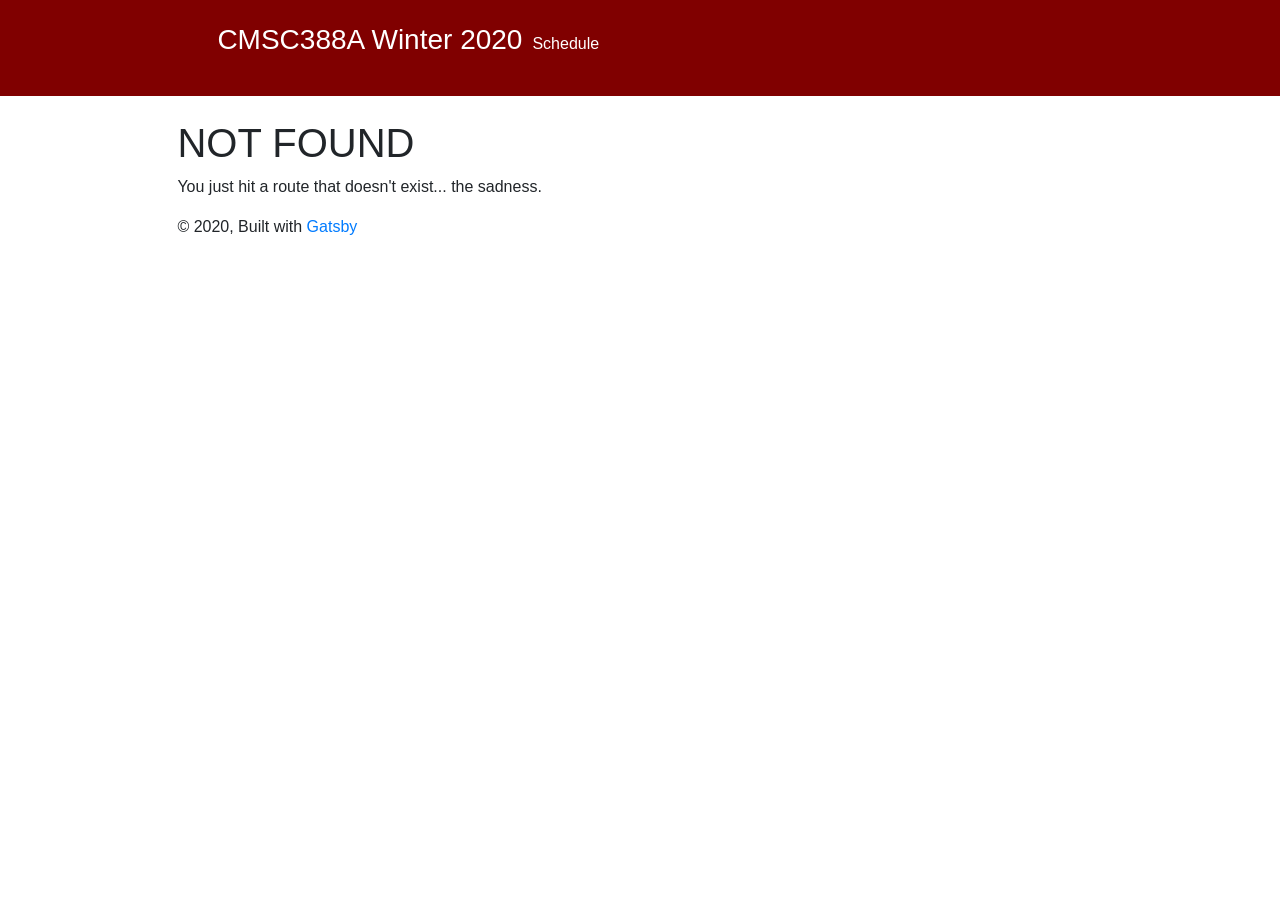
==== 404/index.html @ eac887c9 "Updates" ====
<!DOCTYPE html><html lang="en"><head><meta charSet="utf-8"/><meta http-equiv="x-ua-compatible" content="ie=edge"/><meta name="viewport" content="width=device-width, initial-scale=1, shrink-to-fit=no"/><style data-href="/CMSC388A-Winter2020/styles.8c3c573d4d62078b077a.css">/*!
 * Bootstrap v4.3.1 (https://getbootstrap.com/)
 * Copyright 2011-2019 The Bootstrap Authors
 * Copyright 2011-2019 Twitter, Inc.
 * Licensed under MIT (https://github.com/twbs/bootstrap/blob/master/LICENSE)
 */:root{--blue:#007bff;--indigo:#6610f2;--purple:#6f42c1;--pink:#e83e8c;--red:#dc3545;--orange:#fd7e14;--yellow:#ffc107;--green:#28a745;--teal:#20c997;--cyan:#17a2b8;--white:#fff;--gray:#6c757d;--gray-dark:#343a40;--primary:#007bff;--secondary:#6c757d;--success:#28a745;--info:#17a2b8;--warning:#ffc107;--danger:#dc3545;--light:#f8f9fa;--dark:#343a40;--breakpoint-xs:0;--breakpoint-sm:576px;--breakpoint-md:768px;--breakpoint-lg:992px;--breakpoint-xl:1200px;--font-family-sans-serif:-apple-system,BlinkMacSystemFont,"Segoe UI",Roboto,"Helvetica Neue",Arial,"Noto Sans",sans-serif,"Apple Color Emoji","Segoe UI Emoji","Segoe UI Symbol","Noto Color Emoji";--font-family-monospace:SFMono-Regular,Menlo,Monaco,Consolas,"Liberation Mono","Courier New",monospace}*,:after,:before{box-sizing:border-box}html{font-family:sans-serif;line-height:1.15;-webkit-text-size-adjust:100%;-webkit-tap-highlight-color:rgba(0,0,0,0)}article,aside,figcaption,figure,footer,header,hgroup,main,nav,section{display:block}body{margin:0;font-family:-apple-system,BlinkMacSystemFont,Segoe UI,Roboto,Helvetica Neue,Arial,Noto Sans,sans-serif,Apple Color Emoji,Segoe UI Emoji,Segoe UI Symbol,Noto Color Emoji;font-size:1rem;font-weight:400;line-height:1.5;color:#212529;text-align:left;background-color:#fff}[tabindex="-1"]:focus{outline:0!important}hr{box-sizing:content-box;height:0;overflow:visible}h1,h2,h3,h4,h5,h6{margin-top:0;margin-bottom:.5rem}p{margin-top:0;margin-bottom:1rem}abbr[data-original-title],abbr[title]{text-decoration:underline;-webkit-text-decoration:underline dotted;text-decoration:underline dotted;cursor:help;border-bottom:0;-webkit-text-decoration-skip-ink:none;text-decoration-skip-ink:none}address{font-style:normal;line-height:inherit}address,dl,ol,ul{margin-bottom:1rem}dl,ol,ul{margin-top:0}ol ol,ol ul,ul ol,ul ul{margin-bottom:0}dt{font-weight:700}dd{margin-bottom:.5rem;margin-left:0}blockquote{margin:0 0 1rem}b,strong{font-weight:bolder}small{font-size:80%}sub,sup{position:relative;font-size:75%;line-height:0;vertical-align:baseline}sub{bottom:-.25em}sup{top:-.5em}a{color:#007bff;text-decoration:none;background-color:transparent}a:hover{color:#0056b3;text-decoration:underline}a:not([href]):not([tabindex]),a:not([href]):not([tabindex]):focus,a:not([href]):not([tabindex]):hover{color:inherit;text-decoration:none}a:not([href]):not([tabindex]):focus{outline:0}code,kbd,pre,samp{font-family:SFMono-Regular,Menlo,Monaco,Consolas,Liberation Mono,Courier New,monospace;font-size:1em}pre{margin-top:0;margin-bottom:1rem;overflow:auto}figure{margin:0 0 1rem}img{border-style:none}img,svg{vertical-align:middle}svg{overflow:hidden}table{border-collapse:collapse}caption{padding-top:.75rem;padding-bottom:.75rem;color:#6c757d;text-align:left;caption-side:bottom}th{text-align:inherit}label{display:inline-block;margin-bottom:.5rem}button{border-radius:0}button:focus{outline:1px dotted;outline:5px auto -webkit-focus-ring-color}button,input,optgroup,select,textarea{margin:0;font-family:inherit;font-size:inherit;line-height:inherit}button,input{overflow:visible}button,select{text-transform:none}select{word-wrap:normal}[type=button],[type=reset],[type=submit],button{-webkit-appearance:button}[type=button]:not(:disabled),[type=reset]:not(:disabled),[type=submit]:not(:disabled),button:not(:disabled){cursor:pointer}[type=button]::-moz-focus-inner,[type=reset]::-moz-focus-inner,[type=submit]::-moz-focus-inner,button::-moz-focus-inner{padding:0;border-style:none}input[type=checkbox],input[type=radio]{box-sizing:border-box;padding:0}input[type=date],input[type=datetime-local],input[type=month],input[type=time]{-webkit-appearance:listbox}textarea{overflow:auto;resize:vertical}fieldset{min-width:0;padding:0;margin:0;border:0}legend{display:block;width:100%;max-width:100%;padding:0;margin-bottom:.5rem;font-size:1.5rem;line-height:inherit;color:inherit;white-space:normal}progress{vertical-align:baseline}[type=number]::-webkit-inner-spin-button,[type=number]::-webkit-outer-spin-button{height:auto}[type=search]{outline-offset:-2px;-webkit-appearance:none}[type=search]::-webkit-search-decoration{-webkit-appearance:none}::-webkit-file-upload-button{font:inherit;-webkit-appearance:button}output{display:inline-block}summary{display:list-item;cursor:pointer}template{display:none}[hidden]{display:none!important}.h1,.h2,.h3,.h4,.h5,.h6,h1,h2,h3,h4,h5,h6{margin-bottom:.5rem;font-weight:500;line-height:1.2}.h1,h1{font-size:2.5rem}.h2,h2{font-size:2rem}.h3,h3{font-size:1.75rem}.h4,h4{font-size:1.5rem}.h5,h5{font-size:1.25rem}.h6,h6{font-size:1rem}.lead{font-size:1.25rem;font-weight:300}.display-1{font-size:6rem}.display-1,.display-2{font-weight:300;line-height:1.2}.display-2{font-size:5.5rem}.display-3{font-size:4.5rem}.display-3,.display-4{font-weight:300;line-height:1.2}.display-4{font-size:3.5rem}hr{margin-top:1rem;margin-bottom:1rem;border:0;border-top:1px solid rgba(0,0,0,.1)}.small,small{font-size:80%;font-weight:400}.mark,mark{padding:.2em;background-color:#fcf8e3}.list-inline,.list-unstyled{padding-left:0;list-style:none}.list-inline-item{display:inline-block}.list-inline-item:not(:last-child){margin-right:.5rem}.initialism{font-size:90%;text-transform:uppercase}.blockquote{margin-bottom:1rem;font-size:1.25rem}.blockquote-footer{display:block;font-size:80%;color:#6c757d}.blockquote-footer:before{content:"\2014\A0"}.img-fluid,.img-thumbnail{max-width:100%;height:auto}.img-thumbnail{padding:.25rem;background-color:#fff;border:1px solid #dee2e6;border-radius:.25rem}.figure{display:inline-block}.figure-img{margin-bottom:.5rem;line-height:1}.figure-caption{font-size:90%;color:#6c757d}code{font-size:87.5%;color:#e83e8c;word-break:break-word}a>code{color:inherit}kbd{padding:.2rem .4rem;font-size:87.5%;color:#fff;background-color:#212529;border-radius:.2rem}kbd kbd{padding:0;font-size:100%;font-weight:700}pre{display:block;font-size:87.5%;color:#212529}pre code{font-size:inherit;color:inherit;word-break:normal}.pre-scrollable{max-height:340px;overflow-y:scroll}.container{width:100%;padding-right:15px;padding-left:15px;margin-right:auto;margin-left:auto}@media (min-width:576px){.container{max-width:540px}}@media (min-width:768px){.container{max-width:720px}}@media (min-width:992px){.container{max-width:960px}}@media (min-width:1200px){.container{max-width:1140px}}.container-fluid{width:100%;padding-right:15px;padding-left:15px;margin-right:auto;margin-left:auto}.row{display:flex;flex-wrap:wrap;margin-right:-15px;margin-left:-15px}.no-gutters{margin-right:0;margin-left:0}.no-gutters>.col,.no-gutters>[class*=col-]{padding-right:0;padding-left:0}.col,.col-1,.col-2,.col-3,.col-4,.col-5,.col-6,.col-7,.col-8,.col-9,.col-10,.col-11,.col-12,.col-auto,.col-lg,.col-lg-1,.col-lg-2,.col-lg-3,.col-lg-4,.col-lg-5,.col-lg-6,.col-lg-7,.col-lg-8,.col-lg-9,.col-lg-10,.col-lg-11,.col-lg-12,.col-lg-auto,.col-md,.col-md-1,.col-md-2,.col-md-3,.col-md-4,.col-md-5,.col-md-6,.col-md-7,.col-md-8,.col-md-9,.col-md-10,.col-md-11,.col-md-12,.col-md-auto,.col-sm,.col-sm-1,.col-sm-2,.col-sm-3,.col-sm-4,.col-sm-5,.col-sm-6,.col-sm-7,.col-sm-8,.col-sm-9,.col-sm-10,.col-sm-11,.col-sm-12,.col-sm-auto,.col-xl,.col-xl-1,.col-xl-2,.col-xl-3,.col-xl-4,.col-xl-5,.col-xl-6,.col-xl-7,.col-xl-8,.col-xl-9,.col-xl-10,.col-xl-11,.col-xl-12,.col-xl-auto{position:relative;width:100%;padding-right:15px;padding-left:15px}.col{flex-basis:0;flex-grow:1;max-width:100%}.col-auto{flex:0 0 auto;width:auto;max-width:100%}.col-1{flex:0 0 8.333333%;max-width:8.333333%}.col-2{flex:0 0 16.666667%;max-width:16.666667%}.col-3{flex:0 0 25%;max-width:25%}.col-4{flex:0 0 33.333333%;max-width:33.333333%}.col-5{flex:0 0 41.666667%;max-width:41.666667%}.col-6{flex:0 0 50%;max-width:50%}.col-7{flex:0 0 58.333333%;max-width:58.333333%}.col-8{flex:0 0 66.666667%;max-width:66.666667%}.col-9{flex:0 0 75%;max-width:75%}.col-10{flex:0 0 83.333333%;max-width:83.333333%}.col-11{flex:0 0 91.666667%;max-width:91.666667%}.col-12{flex:0 0 100%;max-width:100%}.order-first{order:-1}.order-last{order:13}.order-0{order:0}.order-1{order:1}.order-2{order:2}.order-3{order:3}.order-4{order:4}.order-5{order:5}.order-6{order:6}.order-7{order:7}.order-8{order:8}.order-9{order:9}.order-10{order:10}.order-11{order:11}.order-12{order:12}.offset-1{margin-left:8.333333%}.offset-2{margin-left:16.666667%}.offset-3{margin-left:25%}.offset-4{margin-left:33.333333%}.offset-5{margin-left:41.666667%}.offset-6{margin-left:50%}.offset-7{margin-left:58.333333%}.offset-8{margin-left:66.666667%}.offset-9{margin-left:75%}.offset-10{margin-left:83.333333%}.offset-11{margin-left:91.666667%}@media (min-width:576px){.col-sm{flex-basis:0;flex-grow:1;max-width:100%}.col-sm-auto{flex:0 0 auto;width:auto;max-width:100%}.col-sm-1{flex:0 0 8.333333%;max-width:8.333333%}.col-sm-2{flex:0 0 16.666667%;max-width:16.666667%}.col-sm-3{flex:0 0 25%;max-width:25%}.col-sm-4{flex:0 0 33.333333%;max-width:33.333333%}.col-sm-5{flex:0 0 41.666667%;max-width:41.666667%}.col-sm-6{flex:0 0 50%;max-width:50%}.col-sm-7{flex:0 0 58.333333%;max-width:58.333333%}.col-sm-8{flex:0 0 66.666667%;max-width:66.666667%}.col-sm-9{flex:0 0 75%;max-width:75%}.col-sm-10{flex:0 0 83.333333%;max-width:83.333333%}.col-sm-11{flex:0 0 91.666667%;max-width:91.666667%}.col-sm-12{flex:0 0 100%;max-width:100%}.order-sm-first{order:-1}.order-sm-last{order:13}.order-sm-0{order:0}.order-sm-1{order:1}.order-sm-2{order:2}.order-sm-3{order:3}.order-sm-4{order:4}.order-sm-5{order:5}.order-sm-6{order:6}.order-sm-7{order:7}.order-sm-8{order:8}.order-sm-9{order:9}.order-sm-10{order:10}.order-sm-11{order:11}.order-sm-12{order:12}.offset-sm-0{margin-left:0}.offset-sm-1{margin-left:8.333333%}.offset-sm-2{margin-left:16.666667%}.offset-sm-3{margin-left:25%}.offset-sm-4{margin-left:33.333333%}.offset-sm-5{margin-left:41.666667%}.offset-sm-6{margin-left:50%}.offset-sm-7{margin-left:58.333333%}.offset-sm-8{margin-left:66.666667%}.offset-sm-9{margin-left:75%}.offset-sm-10{margin-left:83.333333%}.offset-sm-11{margin-left:91.666667%}}@media (min-width:768px){.col-md{flex-basis:0;flex-grow:1;max-width:100%}.col-md-auto{flex:0 0 auto;width:auto;max-width:100%}.col-md-1{flex:0 0 8.333333%;max-width:8.333333%}.col-md-2{flex:0 0 16.666667%;max-width:16.666667%}.col-md-3{flex:0 0 25%;max-width:25%}.col-md-4{flex:0 0 33.333333%;max-width:33.333333%}.col-md-5{flex:0 0 41.666667%;max-width:41.666667%}.col-md-6{flex:0 0 50%;max-width:50%}.col-md-7{flex:0 0 58.333333%;max-width:58.333333%}.col-md-8{flex:0 0 66.666667%;max-width:66.666667%}.col-md-9{flex:0 0 75%;max-width:75%}.col-md-10{flex:0 0 83.333333%;max-width:83.333333%}.col-md-11{flex:0 0 91.666667%;max-width:91.666667%}.col-md-12{flex:0 0 100%;max-width:100%}.order-md-first{order:-1}.order-md-last{order:13}.order-md-0{order:0}.order-md-1{order:1}.order-md-2{order:2}.order-md-3{order:3}.order-md-4{order:4}.order-md-5{order:5}.order-md-6{order:6}.order-md-7{order:7}.order-md-8{order:8}.order-md-9{order:9}.order-md-10{order:10}.order-md-11{order:11}.order-md-12{order:12}.offset-md-0{margin-left:0}.offset-md-1{margin-left:8.333333%}.offset-md-2{margin-left:16.666667%}.offset-md-3{margin-left:25%}.offset-md-4{margin-left:33.333333%}.offset-md-5{margin-left:41.666667%}.offset-md-6{margin-left:50%}.offset-md-7{margin-left:58.333333%}.offset-md-8{margin-left:66.666667%}.offset-md-9{margin-left:75%}.offset-md-10{margin-left:83.333333%}.offset-md-11{margin-left:91.666667%}}@media (min-width:992px){.col-lg{flex-basis:0;flex-grow:1;max-width:100%}.col-lg-auto{flex:0 0 auto;width:auto;max-width:100%}.col-lg-1{flex:0 0 8.333333%;max-width:8.333333%}.col-lg-2{flex:0 0 16.666667%;max-width:16.666667%}.col-lg-3{flex:0 0 25%;max-width:25%}.col-lg-4{flex:0 0 33.333333%;max-width:33.333333%}.col-lg-5{flex:0 0 41.666667%;max-width:41.666667%}.col-lg-6{flex:0 0 50%;max-width:50%}.col-lg-7{flex:0 0 58.333333%;max-width:58.333333%}.col-lg-8{flex:0 0 66.666667%;max-width:66.666667%}.col-lg-9{flex:0 0 75%;max-width:75%}.col-lg-10{flex:0 0 83.333333%;max-width:83.333333%}.col-lg-11{flex:0 0 91.666667%;max-width:91.666667%}.col-lg-12{flex:0 0 100%;max-width:100%}.order-lg-first{order:-1}.order-lg-last{order:13}.order-lg-0{order:0}.order-lg-1{order:1}.order-lg-2{order:2}.order-lg-3{order:3}.order-lg-4{order:4}.order-lg-5{order:5}.order-lg-6{order:6}.order-lg-7{order:7}.order-lg-8{order:8}.order-lg-9{order:9}.order-lg-10{order:10}.order-lg-11{order:11}.order-lg-12{order:12}.offset-lg-0{margin-left:0}.offset-lg-1{margin-left:8.333333%}.offset-lg-2{margin-left:16.666667%}.offset-lg-3{margin-left:25%}.offset-lg-4{margin-left:33.333333%}.offset-lg-5{margin-left:41.666667%}.offset-lg-6{margin-left:50%}.offset-lg-7{margin-left:58.333333%}.offset-lg-8{margin-left:66.666667%}.offset-lg-9{margin-left:75%}.offset-lg-10{margin-left:83.333333%}.offset-lg-11{margin-left:91.666667%}}@media (min-width:1200px){.col-xl{flex-basis:0;flex-grow:1;max-width:100%}.col-xl-auto{flex:0 0 auto;width:auto;max-width:100%}.col-xl-1{flex:0 0 8.333333%;max-width:8.333333%}.col-xl-2{flex:0 0 16.666667%;max-width:16.666667%}.col-xl-3{flex:0 0 25%;max-width:25%}.col-xl-4{flex:0 0 33.333333%;max-width:33.333333%}.col-xl-5{flex:0 0 41.666667%;max-width:41.666667%}.col-xl-6{flex:0 0 50%;max-width:50%}.col-xl-7{flex:0 0 58.333333%;max-width:58.333333%}.col-xl-8{flex:0 0 66.666667%;max-width:66.666667%}.col-xl-9{flex:0 0 75%;max-width:75%}.col-xl-10{flex:0 0 83.333333%;max-width:83.333333%}.col-xl-11{flex:0 0 91.666667%;max-width:91.666667%}.col-xl-12{flex:0 0 100%;max-width:100%}.order-xl-first{order:-1}.order-xl-last{order:13}.order-xl-0{order:0}.order-xl-1{order:1}.order-xl-2{order:2}.order-xl-3{order:3}.order-xl-4{order:4}.order-xl-5{order:5}.order-xl-6{order:6}.order-xl-7{order:7}.order-xl-8{order:8}.order-xl-9{order:9}.order-xl-10{order:10}.order-xl-11{order:11}.order-xl-12{order:12}.offset-xl-0{margin-left:0}.offset-xl-1{margin-left:8.333333%}.offset-xl-2{margin-left:16.666667%}.offset-xl-3{margin-left:25%}.offset-xl-4{margin-left:33.333333%}.offset-xl-5{margin-left:41.666667%}.offset-xl-6{margin-left:50%}.offset-xl-7{margin-left:58.333333%}.offset-xl-8{margin-left:66.666667%}.offset-xl-9{margin-left:75%}.offset-xl-10{margin-left:83.333333%}.offset-xl-11{margin-left:91.666667%}}.table{width:100%;margin-bottom:1rem;color:#212529}.table td,.table th{padding:.75rem;vertical-align:top;border-top:1px solid #dee2e6}.table thead th{vertical-align:bottom;border-bottom:2px solid #dee2e6}.table tbody+tbody{border-top:2px solid #dee2e6}.table-sm td,.table-sm th{padding:.3rem}.table-bordered,.table-bordered td,.table-bordered th{border:1px solid #dee2e6}.table-bordered thead td,.table-bordered thead th{border-bottom-width:2px}.table-borderless tbody+tbody,.table-borderless td,.table-borderless th,.table-borderless thead th{border:0}.table-striped tbody tr:nth-of-type(odd){background-color:rgba(0,0,0,.05)}.table-hover tbody tr:hover{color:#212529;background-color:rgba(0,0,0,.075)}.table-primary,.table-primary>td,.table-primary>th{background-color:#b8daff}.table-primary tbody+tbody,.table-primary td,.table-primary th,.table-primary thead th{border-color:#7abaff}.table-hover .table-primary:hover,.table-hover .table-primary:hover>td,.table-hover .table-primary:hover>th{background-color:#9fcdff}.table-secondary,.table-secondary>td,.table-secondary>th{background-color:#d6d8db}.table-secondary tbody+tbody,.table-secondary td,.table-secondary th,.table-secondary thead th{border-color:#b3b7bb}.table-hover .table-secondary:hover,.table-hover .table-secondary:hover>td,.table-hover .table-secondary:hover>th{background-color:#c8cbcf}.table-success,.table-success>td,.table-success>th{background-color:#c3e6cb}.table-success tbody+tbody,.table-success td,.table-success th,.table-success thead th{border-color:#8fd19e}.table-hover .table-success:hover,.table-hover .table-success:hover>td,.table-hover .table-success:hover>th{background-color:#b1dfbb}.table-info,.table-info>td,.table-info>th{background-color:#bee5eb}.table-info tbody+tbody,.table-info td,.table-info th,.table-info thead th{border-color:#86cfda}.table-hover .table-info:hover,.table-hover .table-info:hover>td,.table-hover .table-info:hover>th{background-color:#abdde5}.table-warning,.table-warning>td,.table-warning>th{background-color:#ffeeba}.table-warning tbody+tbody,.table-warning td,.table-warning th,.table-warning thead th{border-color:#ffdf7e}.table-hover .table-warning:hover,.table-hover .table-warning:hover>td,.table-hover .table-warning:hover>th{background-color:#ffe8a1}.table-danger,.table-danger>td,.table-danger>th{background-color:#f5c6cb}.table-danger tbody+tbody,.table-danger td,.table-danger th,.table-danger thead th{border-color:#ed969e}.table-hover .table-danger:hover,.table-hover .table-danger:hover>td,.table-hover .table-danger:hover>th{background-color:#f1b0b7}.table-light,.table-light>td,.table-light>th{background-color:#fdfdfe}.table-light tbody+tbody,.table-light td,.table-light th,.table-light thead th{border-color:#fbfcfc}.table-hover .table-light:hover,.table-hover .table-light:hover>td,.table-hover .table-light:hover>th{background-color:#ececf6}.table-dark,.table-dark>td,.table-dark>th{background-color:#c6c8ca}.table-dark tbody+tbody,.table-dark td,.table-dark th,.table-dark thead th{border-color:#95999c}.table-hover .table-dark:hover,.table-hover .table-dark:hover>td,.table-hover .table-dark:hover>th{background-color:#b9bbbe}.table-active,.table-active>td,.table-active>th,.table-hover .table-active:hover,.table-hover .table-active:hover>td,.table-hover .table-active:hover>th{background-color:rgba(0,0,0,.075)}.table .thead-dark th{color:#fff;background-color:#343a40;border-color:#454d55}.table .thead-light th{color:#495057;background-color:#e9ecef;border-color:#dee2e6}.table-dark{color:#fff;background-color:#343a40}.table-dark td,.table-dark th,.table-dark thead th{border-color:#454d55}.table-dark.table-bordered{border:0}.table-dark.table-striped tbody tr:nth-of-type(odd){background-color:hsla(0,0%,100%,.05)}.table-dark.table-hover tbody tr:hover{color:#fff;background-color:hsla(0,0%,100%,.075)}@media (max-width:575.98px){.table-responsive-sm{display:block;width:100%;overflow-x:auto;-webkit-overflow-scrolling:touch}.table-responsive-sm>.table-bordered{border:0}}@media (max-width:767.98px){.table-responsive-md{display:block;width:100%;overflow-x:auto;-webkit-overflow-scrolling:touch}.table-responsive-md>.table-bordered{border:0}}@media (max-width:991.98px){.table-responsive-lg{display:block;width:100%;overflow-x:auto;-webkit-overflow-scrolling:touch}.table-responsive-lg>.table-bordered{border:0}}@media (max-width:1199.98px){.table-responsive-xl{display:block;width:100%;overflow-x:auto;-webkit-overflow-scrolling:touch}.table-responsive-xl>.table-bordered{border:0}}.table-responsive{display:block;width:100%;overflow-x:auto;-webkit-overflow-scrolling:touch}.table-responsive>.table-bordered{border:0}.form-control{display:block;width:100%;height:calc(1.5em + .75rem + 2px);padding:.375rem .75rem;font-size:1rem;font-weight:400;line-height:1.5;color:#495057;background-color:#fff;background-clip:padding-box;border:1px solid #ced4da;border-radius:.25rem;-webkit-transition:border-color .15s ease-in-out,box-shadow .15s ease-in-out;transition:border-color .15s ease-in-out,box-shadow .15s ease-in-out}@media (prefers-reduced-motion:reduce){.form-control{-webkit-transition:none;transition:none}}.form-control::-ms-expand{background-color:transparent;border:0}.form-control:focus{color:#495057;background-color:#fff;border-color:#80bdff;outline:0;box-shadow:0 0 0 .2rem rgba(0,123,255,.25)}.form-control::-webkit-input-placeholder{color:#6c757d;opacity:1}.form-control::-moz-placeholder{color:#6c757d;opacity:1}.form-control:-ms-input-placeholder{color:#6c757d;opacity:1}.form-control::-ms-input-placeholder{color:#6c757d;opacity:1}.form-control::placeholder{color:#6c757d;opacity:1}.form-control:disabled,.form-control[readonly]{background-color:#e9ecef;opacity:1}select.form-control:focus::-ms-value{color:#495057;background-color:#fff}.form-control-file,.form-control-range{display:block;width:100%}.col-form-label{padding-top:calc(.375rem + 1px);padding-bottom:calc(.375rem + 1px);margin-bottom:0;font-size:inherit;line-height:1.5}.col-form-label-lg{padding-top:calc(.5rem + 1px);padding-bottom:calc(.5rem + 1px);font-size:1.25rem;line-height:1.5}.col-form-label-sm{padding-top:calc(.25rem + 1px);padding-bottom:calc(.25rem + 1px);font-size:.875rem;line-height:1.5}.form-control-plaintext{display:block;width:100%;padding-top:.375rem;padding-bottom:.375rem;margin-bottom:0;line-height:1.5;color:#212529;background-color:transparent;border:solid transparent;border-width:1px 0}.form-control-plaintext.form-control-lg,.form-control-plaintext.form-control-sm{padding-right:0;padding-left:0}.form-control-sm{height:calc(1.5em + .5rem + 2px);padding:.25rem .5rem;font-size:.875rem;line-height:1.5;border-radius:.2rem}.form-control-lg{height:calc(1.5em + 1rem + 2px);padding:.5rem 1rem;font-size:1.25rem;line-height:1.5;border-radius:.3rem}select.form-control[multiple],select.form-control[size],textarea.form-control{height:auto}.form-group{margin-bottom:1rem}.form-text{display:block;margin-top:.25rem}.form-row{display:flex;flex-wrap:wrap;margin-right:-5px;margin-left:-5px}.form-row>.col,.form-row>[class*=col-]{padding-right:5px;padding-left:5px}.form-check{position:relative;display:block;padding-left:1.25rem}.form-check-input{position:absolute;margin-top:.3rem;margin-left:-1.25rem}.form-check-input:disabled~.form-check-label{color:#6c757d}.form-check-label{margin-bottom:0}.form-check-inline{display:inline-flex;align-items:center;padding-left:0;margin-right:.75rem}.form-check-inline .form-check-input{position:static;margin-top:0;margin-right:.3125rem;margin-left:0}.valid-feedback{display:none;width:100%;margin-top:.25rem;font-size:80%;color:#28a745}.valid-tooltip{position:absolute;top:100%;z-index:5;display:none;max-width:100%;padding:.25rem .5rem;margin-top:.1rem;font-size:.875rem;line-height:1.5;color:#fff;background-color:rgba(40,167,69,.9);border-radius:.25rem}.form-control.is-valid,.was-validated .form-control:valid{border-color:#28a745;padding-right:calc(1.5em + .75rem);background-image:url("data:image/svg+xml;charset=utf-8,%3Csvg xmlns='http://www.w3.org/2000/svg' viewBox='0 0 8 8'%3E%3Cpath fill='%2328a745' d='M2.3 6.73L.6 4.53c-.4-1.04.46-1.4 1.1-.8l1.1 1.4 3.4-3.8c.6-.63 1.6-.27 1.2.7l-4 4.6c-.43.5-.8.4-1.1.1z'/%3E%3C/svg%3E");background-repeat:no-repeat;background-position:100% calc(.375em + .1875rem);background-size:calc(.75em + .375rem) calc(.75em + .375rem)}.form-control.is-valid:focus,.was-validated .form-control:valid:focus{border-color:#28a745;box-shadow:0 0 0 .2rem rgba(40,167,69,.25)}.form-control.is-valid~.valid-feedback,.form-control.is-valid~.valid-tooltip,.was-validated .form-control:valid~.valid-feedback,.was-validated .form-control:valid~.valid-tooltip{display:block}.was-validated textarea.form-control:valid,textarea.form-control.is-valid{padding-right:calc(1.5em + .75rem);background-position:top calc(.375em + .1875rem) right calc(.375em + .1875rem)}.custom-select.is-valid,.was-validated .custom-select:valid{border-color:#28a745;padding-right:calc((3em + 2.25rem)/4 + 1.75rem);background:url("data:image/svg+xml;charset=utf-8,%3Csvg xmlns='http://www.w3.org/2000/svg' viewBox='0 0 4 5'%3E%3Cpath fill='%23343a40' d='M2 0L0 2h4zm0 5L0 3h4z'/%3E%3C/svg%3E") no-repeat right .75rem center/8px 10px,url("data:image/svg+xml;charset=utf-8,%3Csvg xmlns='http://www.w3.org/2000/svg' viewBox='0 0 8 8'%3E%3Cpath fill='%2328a745' d='M2.3 6.73L.6 4.53c-.4-1.04.46-1.4 1.1-.8l1.1 1.4 3.4-3.8c.6-.63 1.6-.27 1.2.7l-4 4.6c-.43.5-.8.4-1.1.1z'/%3E%3C/svg%3E") #fff no-repeat center right 1.75rem/calc(.75em + .375rem) calc(.75em + .375rem)}.custom-select.is-valid:focus,.was-validated .custom-select:valid:focus{border-color:#28a745;box-shadow:0 0 0 .2rem rgba(40,167,69,.25)}.custom-select.is-valid~.valid-feedback,.custom-select.is-valid~.valid-tooltip,.form-control-file.is-valid~.valid-feedback,.form-control-file.is-valid~.valid-tooltip,.was-validated .custom-select:valid~.valid-feedback,.was-validated .custom-select:valid~.valid-tooltip,.was-validated .form-control-file:valid~.valid-feedback,.was-validated .form-control-file:valid~.valid-tooltip{display:block}.form-check-input.is-valid~.form-check-label,.was-validated .form-check-input:valid~.form-check-label{color:#28a745}.form-check-input.is-valid~.valid-feedback,.form-check-input.is-valid~.valid-tooltip,.was-validated .form-check-input:valid~.valid-feedback,.was-validated .form-check-input:valid~.valid-tooltip{display:block}.custom-control-input.is-valid~.custom-control-label,.was-validated .custom-control-input:valid~.custom-control-label{color:#28a745}.custom-control-input.is-valid~.custom-control-label:before,.was-validated .custom-control-input:valid~.custom-control-label:before{border-color:#28a745}.custom-control-input.is-valid~.valid-feedback,.custom-control-input.is-valid~.valid-tooltip,.was-validated .custom-control-input:valid~.valid-feedback,.was-validated .custom-control-input:valid~.valid-tooltip{display:block}.custom-control-input.is-valid:checked~.custom-control-label:before,.was-validated .custom-control-input:valid:checked~.custom-control-label:before{border-color:#34ce57;background-color:#34ce57}.custom-control-input.is-valid:focus~.custom-control-label:before,.was-validated .custom-control-input:valid:focus~.custom-control-label:before{box-shadow:0 0 0 .2rem rgba(40,167,69,.25)}.custom-control-input.is-valid:focus:not(:checked)~.custom-control-label:before,.custom-file-input.is-valid~.custom-file-label,.was-validated .custom-control-input:valid:focus:not(:checked)~.custom-control-label:before,.was-validated .custom-file-input:valid~.custom-file-label{border-color:#28a745}.custom-file-input.is-valid~.valid-feedback,.custom-file-input.is-valid~.valid-tooltip,.was-validated .custom-file-input:valid~.valid-feedback,.was-validated .custom-file-input:valid~.valid-tooltip{display:block}.custom-file-input.is-valid:focus~.custom-file-label,.was-validated .custom-file-input:valid:focus~.custom-file-label{border-color:#28a745;box-shadow:0 0 0 .2rem rgba(40,167,69,.25)}.invalid-feedback{display:none;width:100%;margin-top:.25rem;font-size:80%;color:#dc3545}.invalid-tooltip{position:absolute;top:100%;z-index:5;display:none;max-width:100%;padding:.25rem .5rem;margin-top:.1rem;font-size:.875rem;line-height:1.5;color:#fff;background-color:rgba(220,53,69,.9);border-radius:.25rem}.form-control.is-invalid,.was-validated .form-control:invalid{border-color:#dc3545;padding-right:calc(1.5em + .75rem);background-image:url("data:image/svg+xml;charset=utf-8,%3Csvg xmlns='http://www.w3.org/2000/svg' fill='%23dc3545' viewBox='-2 -2 7 7'%3E%3Cpath stroke='%23dc3545' d='M0 0l3 3m0-3L0 3'/%3E%3Ccircle r='.5'/%3E%3Ccircle cx='3' r='.5'/%3E%3Ccircle cy='3' r='.5'/%3E%3Ccircle cx='3' cy='3' r='.5'/%3E%3C/svg%3E");background-repeat:no-repeat;background-position:100% calc(.375em + .1875rem);background-size:calc(.75em + .375rem) calc(.75em + .375rem)}.form-control.is-invalid:focus,.was-validated .form-control:invalid:focus{border-color:#dc3545;box-shadow:0 0 0 .2rem rgba(220,53,69,.25)}.form-control.is-invalid~.invalid-feedback,.form-control.is-invalid~.invalid-tooltip,.was-validated .form-control:invalid~.invalid-feedback,.was-validated .form-control:invalid~.invalid-tooltip{display:block}.was-validated textarea.form-control:invalid,textarea.form-control.is-invalid{padding-right:calc(1.5em + .75rem);background-position:top calc(.375em + .1875rem) right calc(.375em + .1875rem)}.custom-select.is-invalid,.was-validated .custom-select:invalid{border-color:#dc3545;padding-right:calc((3em + 2.25rem)/4 + 1.75rem);background:url("data:image/svg+xml;charset=utf-8,%3Csvg xmlns='http://www.w3.org/2000/svg' viewBox='0 0 4 5'%3E%3Cpath fill='%23343a40' d='M2 0L0 2h4zm0 5L0 3h4z'/%3E%3C/svg%3E") no-repeat right .75rem center/8px 10px,url("data:image/svg+xml;charset=utf-8,%3Csvg xmlns='http://www.w3.org/2000/svg' fill='%23dc3545' viewBox='-2 -2 7 7'%3E%3Cpath stroke='%23dc3545' d='M0 0l3 3m0-3L0 3'/%3E%3Ccircle r='.5'/%3E%3Ccircle cx='3' r='.5'/%3E%3Ccircle cy='3' r='.5'/%3E%3Ccircle cx='3' cy='3' r='.5'/%3E%3C/svg%3E") #fff no-repeat center right 1.75rem/calc(.75em + .375rem) calc(.75em + .375rem)}.custom-select.is-invalid:focus,.was-validated .custom-select:invalid:focus{border-color:#dc3545;box-shadow:0 0 0 .2rem rgba(220,53,69,.25)}.custom-select.is-invalid~.invalid-feedback,.custom-select.is-invalid~.invalid-tooltip,.form-control-file.is-invalid~.invalid-feedback,.form-control-file.is-invalid~.invalid-tooltip,.was-validated .custom-select:invalid~.invalid-feedback,.was-validated .custom-select:invalid~.invalid-tooltip,.was-validated .form-control-file:invalid~.invalid-feedback,.was-validated .form-control-file:invalid~.invalid-tooltip{display:block}.form-check-input.is-invalid~.form-check-label,.was-validated .form-check-input:invalid~.form-check-label{color:#dc3545}.form-check-input.is-invalid~.invalid-feedback,.form-check-input.is-invalid~.invalid-tooltip,.was-validated .form-check-input:invalid~.invalid-feedback,.was-validated .form-check-input:invalid~.invalid-tooltip{display:block}.custom-control-input.is-invalid~.custom-control-label,.was-validated .custom-control-input:invalid~.custom-control-label{color:#dc3545}.custom-control-input.is-invalid~.custom-control-label:before,.was-validated .custom-control-input:invalid~.custom-control-label:before{border-color:#dc3545}.custom-control-input.is-invalid~.invalid-feedback,.custom-control-input.is-invalid~.invalid-tooltip,.was-validated .custom-control-input:invalid~.invalid-feedback,.was-validated .custom-control-input:invalid~.invalid-tooltip{display:block}.custom-control-input.is-invalid:checked~.custom-control-label:before,.was-validated .custom-control-input:invalid:checked~.custom-control-label:before{border-color:#e4606d;background-color:#e4606d}.custom-control-input.is-invalid:focus~.custom-control-label:before,.was-validated .custom-control-input:invalid:focus~.custom-control-label:before{box-shadow:0 0 0 .2rem rgba(220,53,69,.25)}.custom-control-input.is-invalid:focus:not(:checked)~.custom-control-label:before,.custom-file-input.is-invalid~.custom-file-label,.was-validated .custom-control-input:invalid:focus:not(:checked)~.custom-control-label:before,.was-validated .custom-file-input:invalid~.custom-file-label{border-color:#dc3545}.custom-file-input.is-invalid~.invalid-feedback,.custom-file-input.is-invalid~.invalid-tooltip,.was-validated .custom-file-input:invalid~.invalid-feedback,.was-validated .custom-file-input:invalid~.invalid-tooltip{display:block}.custom-file-input.is-invalid:focus~.custom-file-label,.was-validated .custom-file-input:invalid:focus~.custom-file-label{border-color:#dc3545;box-shadow:0 0 0 .2rem rgba(220,53,69,.25)}.form-inline{display:flex;flex-flow:row wrap;align-items:center}.form-inline .form-check{width:100%}@media (min-width:576px){.form-inline label{justify-content:center}.form-inline .form-group,.form-inline label{display:flex;align-items:center;margin-bottom:0}.form-inline .form-group{flex:0 0 auto;flex-flow:row wrap}.form-inline .form-control{display:inline-block;width:auto;vertical-align:middle}.form-inline .form-control-plaintext{display:inline-block}.form-inline .custom-select,.form-inline .input-group{width:auto}.form-inline .form-check{display:flex;align-items:center;justify-content:center;width:auto;padding-left:0}.form-inline .form-check-input{position:relative;flex-shrink:0;margin-top:0;margin-right:.25rem;margin-left:0}.form-inline .custom-control{align-items:center;justify-content:center}.form-inline .custom-control-label{margin-bottom:0}}.btn{display:inline-block;font-weight:400;color:#212529;text-align:center;vertical-align:middle;-webkit-user-select:none;-moz-user-select:none;-ms-user-select:none;user-select:none;background-color:transparent;border:1px solid transparent;padding:.375rem .75rem;font-size:1rem;line-height:1.5;border-radius:.25rem;-webkit-transition:color .15s ease-in-out,background-color .15s ease-in-out,border-color .15s ease-in-out,box-shadow .15s ease-in-out;transition:color .15s ease-in-out,background-color .15s ease-in-out,border-color .15s ease-in-out,box-shadow .15s ease-in-out}@media (prefers-reduced-motion:reduce){.btn{-webkit-transition:none;transition:none}}.btn:hover{color:#212529;text-decoration:none}.btn.focus,.btn:focus{outline:0;box-shadow:0 0 0 .2rem rgba(0,123,255,.25)}.btn.disabled,.btn:disabled{opacity:.65}a.btn.disabled,fieldset:disabled a.btn{pointer-events:none}.btn-primary{color:#fff;background-color:#007bff;border-color:#007bff}.btn-primary:hover{color:#fff;background-color:#0069d9;border-color:#0062cc}.btn-primary.focus,.btn-primary:focus{box-shadow:0 0 0 .2rem rgba(38,143,255,.5)}.btn-primary.disabled,.btn-primary:disabled{color:#fff;background-color:#007bff;border-color:#007bff}.btn-primary:not(:disabled):not(.disabled).active,.btn-primary:not(:disabled):not(.disabled):active,.show>.btn-primary.dropdown-toggle{color:#fff;background-color:#0062cc;border-color:#005cbf}.btn-primary:not(:disabled):not(.disabled).active:focus,.btn-primary:not(:disabled):not(.disabled):active:focus,.show>.btn-primary.dropdown-toggle:focus{box-shadow:0 0 0 .2rem rgba(38,143,255,.5)}.btn-secondary{color:#fff;background-color:#6c757d;border-color:#6c757d}.btn-secondary:hover{color:#fff;background-color:#5a6268;border-color:#545b62}.btn-secondary.focus,.btn-secondary:focus{box-shadow:0 0 0 .2rem rgba(130,138,145,.5)}.btn-secondary.disabled,.btn-secondary:disabled{color:#fff;background-color:#6c757d;border-color:#6c757d}.btn-secondary:not(:disabled):not(.disabled).active,.btn-secondary:not(:disabled):not(.disabled):active,.show>.btn-secondary.dropdown-toggle{color:#fff;background-color:#545b62;border-color:#4e555b}.btn-secondary:not(:disabled):not(.disabled).active:focus,.btn-secondary:not(:disabled):not(.disabled):active:focus,.show>.btn-secondary.dropdown-toggle:focus{box-shadow:0 0 0 .2rem rgba(130,138,145,.5)}.btn-success{color:#fff;background-color:#28a745;border-color:#28a745}.btn-success:hover{color:#fff;background-color:#218838;border-color:#1e7e34}.btn-success.focus,.btn-success:focus{box-shadow:0 0 0 .2rem rgba(72,180,97,.5)}.btn-success.disabled,.btn-success:disabled{color:#fff;background-color:#28a745;border-color:#28a745}.btn-success:not(:disabled):not(.disabled).active,.btn-success:not(:disabled):not(.disabled):active,.show>.btn-success.dropdown-toggle{color:#fff;background-color:#1e7e34;border-color:#1c7430}.btn-success:not(:disabled):not(.disabled).active:focus,.btn-success:not(:disabled):not(.disabled):active:focus,.show>.btn-success.dropdown-toggle:focus{box-shadow:0 0 0 .2rem rgba(72,180,97,.5)}.btn-info{color:#fff;background-color:#17a2b8;border-color:#17a2b8}.btn-info:hover{color:#fff;background-color:#138496;border-color:#117a8b}.btn-info.focus,.btn-info:focus{box-shadow:0 0 0 .2rem rgba(58,176,195,.5)}.btn-info.disabled,.btn-info:disabled{color:#fff;background-color:#17a2b8;border-color:#17a2b8}.btn-info:not(:disabled):not(.disabled).active,.btn-info:not(:disabled):not(.disabled):active,.show>.btn-info.dropdown-toggle{color:#fff;background-color:#117a8b;border-color:#10707f}.btn-info:not(:disabled):not(.disabled).active:focus,.btn-info:not(:disabled):not(.disabled):active:focus,.show>.btn-info.dropdown-toggle:focus{box-shadow:0 0 0 .2rem rgba(58,176,195,.5)}.btn-warning{color:#212529;background-color:#ffc107;border-color:#ffc107}.btn-warning:hover{color:#212529;background-color:#e0a800;border-color:#d39e00}.btn-warning.focus,.btn-warning:focus{box-shadow:0 0 0 .2rem rgba(222,170,12,.5)}.btn-warning.disabled,.btn-warning:disabled{color:#212529;background-color:#ffc107;border-color:#ffc107}.btn-warning:not(:disabled):not(.disabled).active,.btn-warning:not(:disabled):not(.disabled):active,.show>.btn-warning.dropdown-toggle{color:#212529;background-color:#d39e00;border-color:#c69500}.btn-warning:not(:disabled):not(.disabled).active:focus,.btn-warning:not(:disabled):not(.disabled):active:focus,.show>.btn-warning.dropdown-toggle:focus{box-shadow:0 0 0 .2rem rgba(222,170,12,.5)}.btn-danger{color:#fff;background-color:#dc3545;border-color:#dc3545}.btn-danger:hover{color:#fff;background-color:#c82333;border-color:#bd2130}.btn-danger.focus,.btn-danger:focus{box-shadow:0 0 0 .2rem rgba(225,83,97,.5)}.btn-danger.disabled,.btn-danger:disabled{color:#fff;background-color:#dc3545;border-color:#dc3545}.btn-danger:not(:disabled):not(.disabled).active,.btn-danger:not(:disabled):not(.disabled):active,.show>.btn-danger.dropdown-toggle{color:#fff;background-color:#bd2130;border-color:#b21f2d}.btn-danger:not(:disabled):not(.disabled).active:focus,.btn-danger:not(:disabled):not(.disabled):active:focus,.show>.btn-danger.dropdown-toggle:focus{box-shadow:0 0 0 .2rem rgba(225,83,97,.5)}.btn-light{color:#212529;background-color:#f8f9fa;border-color:#f8f9fa}.btn-light:hover{color:#212529;background-color:#e2e6ea;border-color:#dae0e5}.btn-light.focus,.btn-light:focus{box-shadow:0 0 0 .2rem rgba(216,217,219,.5)}.btn-light.disabled,.btn-light:disabled{color:#212529;background-color:#f8f9fa;border-color:#f8f9fa}.btn-light:not(:disabled):not(.disabled).active,.btn-light:not(:disabled):not(.disabled):active,.show>.btn-light.dropdown-toggle{color:#212529;background-color:#dae0e5;border-color:#d3d9df}.btn-light:not(:disabled):not(.disabled).active:focus,.btn-light:not(:disabled):not(.disabled):active:focus,.show>.btn-light.dropdown-toggle:focus{box-shadow:0 0 0 .2rem rgba(216,217,219,.5)}.btn-dark{color:#fff;background-color:#343a40;border-color:#343a40}.btn-dark:hover{color:#fff;background-color:#23272b;border-color:#1d2124}.btn-dark.focus,.btn-dark:focus{box-shadow:0 0 0 .2rem rgba(82,88,93,.5)}.btn-dark.disabled,.btn-dark:disabled{color:#fff;background-color:#343a40;border-color:#343a40}.btn-dark:not(:disabled):not(.disabled).active,.btn-dark:not(:disabled):not(.disabled):active,.show>.btn-dark.dropdown-toggle{color:#fff;background-color:#1d2124;border-color:#171a1d}.btn-dark:not(:disabled):not(.disabled).active:focus,.btn-dark:not(:disabled):not(.disabled):active:focus,.show>.btn-dark.dropdown-toggle:focus{box-shadow:0 0 0 .2rem rgba(82,88,93,.5)}.btn-outline-primary{color:#007bff;border-color:#007bff}.btn-outline-primary:hover{color:#fff;background-color:#007bff;border-color:#007bff}.btn-outline-primary.focus,.btn-outline-primary:focus{box-shadow:0 0 0 .2rem rgba(0,123,255,.5)}.btn-outline-primary.disabled,.btn-outline-primary:disabled{color:#007bff;background-color:transparent}.btn-outline-primary:not(:disabled):not(.disabled).active,.btn-outline-primary:not(:disabled):not(.disabled):active,.show>.btn-outline-primary.dropdown-toggle{color:#fff;background-color:#007bff;border-color:#007bff}.btn-outline-primary:not(:disabled):not(.disabled).active:focus,.btn-outline-primary:not(:disabled):not(.disabled):active:focus,.show>.btn-outline-primary.dropdown-toggle:focus{box-shadow:0 0 0 .2rem rgba(0,123,255,.5)}.btn-outline-secondary{color:#6c757d;border-color:#6c757d}.btn-outline-secondary:hover{color:#fff;background-color:#6c757d;border-color:#6c757d}.btn-outline-secondary.focus,.btn-outline-secondary:focus{box-shadow:0 0 0 .2rem rgba(108,117,125,.5)}.btn-outline-secondary.disabled,.btn-outline-secondary:disabled{color:#6c757d;background-color:transparent}.btn-outline-secondary:not(:disabled):not(.disabled).active,.btn-outline-secondary:not(:disabled):not(.disabled):active,.show>.btn-outline-secondary.dropdown-toggle{color:#fff;background-color:#6c757d;border-color:#6c757d}.btn-outline-secondary:not(:disabled):not(.disabled).active:focus,.btn-outline-secondary:not(:disabled):not(.disabled):active:focus,.show>.btn-outline-secondary.dropdown-toggle:focus{box-shadow:0 0 0 .2rem rgba(108,117,125,.5)}.btn-outline-success{color:#28a745;border-color:#28a745}.btn-outline-success:hover{color:#fff;background-color:#28a745;border-color:#28a745}.btn-outline-success.focus,.btn-outline-success:focus{box-shadow:0 0 0 .2rem rgba(40,167,69,.5)}.btn-outline-success.disabled,.btn-outline-success:disabled{color:#28a745;background-color:transparent}.btn-outline-success:not(:disabled):not(.disabled).active,.btn-outline-success:not(:disabled):not(.disabled):active,.show>.btn-outline-success.dropdown-toggle{color:#fff;background-color:#28a745;border-color:#28a745}.btn-outline-success:not(:disabled):not(.disabled).active:focus,.btn-outline-success:not(:disabled):not(.disabled):active:focus,.show>.btn-outline-success.dropdown-toggle:focus{box-shadow:0 0 0 .2rem rgba(40,167,69,.5)}.btn-outline-info{color:#17a2b8;border-color:#17a2b8}.btn-outline-info:hover{color:#fff;background-color:#17a2b8;border-color:#17a2b8}.btn-outline-info.focus,.btn-outline-info:focus{box-shadow:0 0 0 .2rem rgba(23,162,184,.5)}.btn-outline-info.disabled,.btn-outline-info:disabled{color:#17a2b8;background-color:transparent}.btn-outline-info:not(:disabled):not(.disabled).active,.btn-outline-info:not(:disabled):not(.disabled):active,.show>.btn-outline-info.dropdown-toggle{color:#fff;background-color:#17a2b8;border-color:#17a2b8}.btn-outline-info:not(:disabled):not(.disabled).active:focus,.btn-outline-info:not(:disabled):not(.disabled):active:focus,.show>.btn-outline-info.dropdown-toggle:focus{box-shadow:0 0 0 .2rem rgba(23,162,184,.5)}.btn-outline-warning{color:#ffc107;border-color:#ffc107}.btn-outline-warning:hover{color:#212529;background-color:#ffc107;border-color:#ffc107}.btn-outline-warning.focus,.btn-outline-warning:focus{box-shadow:0 0 0 .2rem rgba(255,193,7,.5)}.btn-outline-warning.disabled,.btn-outline-warning:disabled{color:#ffc107;background-color:transparent}.btn-outline-warning:not(:disabled):not(.disabled).active,.btn-outline-warning:not(:disabled):not(.disabled):active,.show>.btn-outline-warning.dropdown-toggle{color:#212529;background-color:#ffc107;border-color:#ffc107}.btn-outline-warning:not(:disabled):not(.disabled).active:focus,.btn-outline-warning:not(:disabled):not(.disabled):active:focus,.show>.btn-outline-warning.dropdown-toggle:focus{box-shadow:0 0 0 .2rem rgba(255,193,7,.5)}.btn-outline-danger{color:#dc3545;border-color:#dc3545}.btn-outline-danger:hover{color:#fff;background-color:#dc3545;border-color:#dc3545}.btn-outline-danger.focus,.btn-outline-danger:focus{box-shadow:0 0 0 .2rem rgba(220,53,69,.5)}.btn-outline-danger.disabled,.btn-outline-danger:disabled{color:#dc3545;background-color:transparent}.btn-outline-danger:not(:disabled):not(.disabled).active,.btn-outline-danger:not(:disabled):not(.disabled):active,.show>.btn-outline-danger.dropdown-toggle{color:#fff;background-color:#dc3545;border-color:#dc3545}.btn-outline-danger:not(:disabled):not(.disabled).active:focus,.btn-outline-danger:not(:disabled):not(.disabled):active:focus,.show>.btn-outline-danger.dropdown-toggle:focus{box-shadow:0 0 0 .2rem rgba(220,53,69,.5)}.btn-outline-light{color:#f8f9fa;border-color:#f8f9fa}.btn-outline-light:hover{color:#212529;background-color:#f8f9fa;border-color:#f8f9fa}.btn-outline-light.focus,.btn-outline-light:focus{box-shadow:0 0 0 .2rem rgba(248,249,250,.5)}.btn-outline-light.disabled,.btn-outline-light:disabled{color:#f8f9fa;background-color:transparent}.btn-outline-light:not(:disabled):not(.disabled).active,.btn-outline-light:not(:disabled):not(.disabled):active,.show>.btn-outline-light.dropdown-toggle{color:#212529;background-color:#f8f9fa;border-color:#f8f9fa}.btn-outline-light:not(:disabled):not(.disabled).active:focus,.btn-outline-light:not(:disabled):not(.disabled):active:focus,.show>.btn-outline-light.dropdown-toggle:focus{box-shadow:0 0 0 .2rem rgba(248,249,250,.5)}.btn-outline-dark{color:#343a40;border-color:#343a40}.btn-outline-dark:hover{color:#fff;background-color:#343a40;border-color:#343a40}.btn-outline-dark.focus,.btn-outline-dark:focus{box-shadow:0 0 0 .2rem rgba(52,58,64,.5)}.btn-outline-dark.disabled,.btn-outline-dark:disabled{color:#343a40;background-color:transparent}.btn-outline-dark:not(:disabled):not(.disabled).active,.btn-outline-dark:not(:disabled):not(.disabled):active,.show>.btn-outline-dark.dropdown-toggle{color:#fff;background-color:#343a40;border-color:#343a40}.btn-outline-dark:not(:disabled):not(.disabled).active:focus,.btn-outline-dark:not(:disabled):not(.disabled):active:focus,.show>.btn-outline-dark.dropdown-toggle:focus{box-shadow:0 0 0 .2rem rgba(52,58,64,.5)}.btn-link{font-weight:400;color:#007bff;text-decoration:none}.btn-link:hover{color:#0056b3;text-decoration:underline}.btn-link.focus,.btn-link:focus{text-decoration:underline;box-shadow:none}.btn-link.disabled,.btn-link:disabled{color:#6c757d;pointer-events:none}.btn-group-lg>.btn,.btn-lg{padding:.5rem 1rem;font-size:1.25rem;line-height:1.5;border-radius:.3rem}.btn-group-sm>.btn,.btn-sm{padding:.25rem .5rem;font-size:.875rem;line-height:1.5;border-radius:.2rem}.btn-block{display:block;width:100%}.btn-block+.btn-block{margin-top:.5rem}input[type=button].btn-block,input[type=reset].btn-block,input[type=submit].btn-block{width:100%}.fade{-webkit-transition:opacity .15s linear;transition:opacity .15s linear}@media (prefers-reduced-motion:reduce){.fade{-webkit-transition:none;transition:none}}.fade:not(.show){opacity:0}.collapse:not(.show){display:none}.collapsing{position:relative;height:0;overflow:hidden;-webkit-transition:height .35s ease;transition:height .35s ease}@media (prefers-reduced-motion:reduce){.collapsing{-webkit-transition:none;transition:none}}.dropdown,.dropleft,.dropright,.dropup{position:relative}.dropdown-toggle{white-space:nowrap}.dropdown-toggle:after{display:inline-block;margin-left:.255em;vertical-align:.255em;content:"";border-top:.3em solid;border-right:.3em solid transparent;border-bottom:0;border-left:.3em solid transparent}.dropdown-toggle:empty:after{margin-left:0}.dropdown-menu{position:absolute;top:100%;left:0;z-index:1000;display:none;float:left;min-width:10rem;padding:.5rem 0;margin:.125rem 0 0;font-size:1rem;color:#212529;text-align:left;list-style:none;background-color:#fff;background-clip:padding-box;border:1px solid rgba(0,0,0,.15);border-radius:.25rem}.dropdown-menu-left{right:auto;left:0}.dropdown-menu-right{right:0;left:auto}@media (min-width:576px){.dropdown-menu-sm-left{right:auto;left:0}.dropdown-menu-sm-right{right:0;left:auto}}@media (min-width:768px){.dropdown-menu-md-left{right:auto;left:0}.dropdown-menu-md-right{right:0;left:auto}}@media (min-width:992px){.dropdown-menu-lg-left{right:auto;left:0}.dropdown-menu-lg-right{right:0;left:auto}}@media (min-width:1200px){.dropdown-menu-xl-left{right:auto;left:0}.dropdown-menu-xl-right{right:0;left:auto}}.dropup .dropdown-menu{top:auto;bottom:100%;margin-top:0;margin-bottom:.125rem}.dropup .dropdown-toggle:after{display:inline-block;margin-left:.255em;vertical-align:.255em;content:"";border-top:0;border-right:.3em solid transparent;border-bottom:.3em solid;border-left:.3em solid transparent}.dropup .dropdown-toggle:empty:after{margin-left:0}.dropright .dropdown-menu{top:0;right:auto;left:100%;margin-top:0;margin-left:.125rem}.dropright .dropdown-toggle:after{display:inline-block;margin-left:.255em;vertical-align:.255em;content:"";border-top:.3em solid transparent;border-right:0;border-bottom:.3em solid transparent;border-left:.3em solid}.dropright .dropdown-toggle:empty:after{margin-left:0}.dropright .dropdown-toggle:after{vertical-align:0}.dropleft .dropdown-menu{top:0;right:100%;left:auto;margin-top:0;margin-right:.125rem}.dropleft .dropdown-toggle:after{display:inline-block;margin-left:.255em;vertical-align:.255em;content:"";display:none}.dropleft .dropdown-toggle:before{display:inline-block;margin-right:.255em;vertical-align:.255em;content:"";border-top:.3em solid transparent;border-right:.3em solid;border-bottom:.3em solid transparent}.dropleft .dropdown-toggle:empty:after{margin-left:0}.dropleft .dropdown-toggle:before{vertical-align:0}.dropdown-menu[x-placement^=bottom],.dropdown-menu[x-placement^=left],.dropdown-menu[x-placement^=right],.dropdown-menu[x-placement^=top]{right:auto;bottom:auto}.dropdown-divider{height:0;margin:.5rem 0;overflow:hidden;border-top:1px solid #e9ecef}.dropdown-item{display:block;width:100%;padding:.25rem 1.5rem;clear:both;font-weight:400;color:#212529;text-align:inherit;white-space:nowrap;background-color:transparent;border:0}.dropdown-item:focus,.dropdown-item:hover{color:#16181b;text-decoration:none;background-color:#f8f9fa}.dropdown-item.active,.dropdown-item:active{color:#fff;text-decoration:none;background-color:#007bff}.dropdown-item.disabled,.dropdown-item:disabled{color:#6c757d;pointer-events:none;background-color:transparent}.dropdown-menu.show{display:block}.dropdown-header{display:block;padding:.5rem 1.5rem;margin-bottom:0;font-size:.875rem;color:#6c757d;white-space:nowrap}.dropdown-item-text{display:block;padding:.25rem 1.5rem;color:#212529}.btn-group,.btn-group-vertical{position:relative;display:inline-flex;vertical-align:middle}.btn-group-vertical>.btn,.btn-group>.btn{position:relative;flex:1 1 auto}.btn-group-vertical>.btn.active,.btn-group-vertical>.btn:active,.btn-group-vertical>.btn:focus,.btn-group-vertical>.btn:hover,.btn-group>.btn.active,.btn-group>.btn:active,.btn-group>.btn:focus,.btn-group>.btn:hover{z-index:1}.btn-toolbar{display:flex;flex-wrap:wrap;justify-content:flex-start}.btn-toolbar .input-group{width:auto}.btn-group>.btn-group:not(:first-child),.btn-group>.btn:not(:first-child){margin-left:-1px}.btn-group>.btn-group:not(:last-child)>.btn,.btn-group>.btn:not(:last-child):not(.dropdown-toggle){border-top-right-radius:0;border-bottom-right-radius:0}.btn-group>.btn-group:not(:first-child)>.btn,.btn-group>.btn:not(:first-child){border-top-left-radius:0;border-bottom-left-radius:0}.dropdown-toggle-split{padding-right:.5625rem;padding-left:.5625rem}.dropdown-toggle-split:after,.dropright .dropdown-toggle-split:after,.dropup .dropdown-toggle-split:after{margin-left:0}.dropleft .dropdown-toggle-split:before{margin-right:0}.btn-group-sm>.btn+.dropdown-toggle-split,.btn-sm+.dropdown-toggle-split{padding-right:.375rem;padding-left:.375rem}.btn-group-lg>.btn+.dropdown-toggle-split,.btn-lg+.dropdown-toggle-split{padding-right:.75rem;padding-left:.75rem}.btn-group-vertical{flex-direction:column;align-items:flex-start;justify-content:center}.btn-group-vertical>.btn,.btn-group-vertical>.btn-group{width:100%}.btn-group-vertical>.btn-group:not(:first-child),.btn-group-vertical>.btn:not(:first-child){margin-top:-1px}.btn-group-vertical>.btn-group:not(:last-child)>.btn,.btn-group-vertical>.btn:not(:last-child):not(.dropdown-toggle){border-bottom-right-radius:0;border-bottom-left-radius:0}.btn-group-vertical>.btn-group:not(:first-child)>.btn,.btn-group-vertical>.btn:not(:first-child){border-top-left-radius:0;border-top-right-radius:0}.btn-group-toggle>.btn,.btn-group-toggle>.btn-group>.btn{margin-bottom:0}.btn-group-toggle>.btn-group>.btn input[type=checkbox],.btn-group-toggle>.btn-group>.btn input[type=radio],.btn-group-toggle>.btn input[type=checkbox],.btn-group-toggle>.btn input[type=radio]{position:absolute;clip:rect(0,0,0,0);pointer-events:none}.input-group{position:relative;display:flex;flex-wrap:wrap;align-items:stretch;width:100%}.input-group>.custom-file,.input-group>.custom-select,.input-group>.form-control,.input-group>.form-control-plaintext{position:relative;flex:1 1 auto;width:1%;margin-bottom:0}.input-group>.custom-file+.custom-file,.input-group>.custom-file+.custom-select,.input-group>.custom-file+.form-control,.input-group>.custom-select+.custom-file,.input-group>.custom-select+.custom-select,.input-group>.custom-select+.form-control,.input-group>.form-control+.custom-file,.input-group>.form-control+.custom-select,.input-group>.form-control+.form-control,.input-group>.form-control-plaintext+.custom-file,.input-group>.form-control-plaintext+.custom-select,.input-group>.form-control-plaintext+.form-control{margin-left:-1px}.input-group>.custom-file .custom-file-input:focus~.custom-file-label,.input-group>.custom-select:focus,.input-group>.form-control:focus{z-index:3}.input-group>.custom-file .custom-file-input:focus{z-index:4}.input-group>.custom-select:not(:last-child),.input-group>.form-control:not(:last-child){border-top-right-radius:0;border-bottom-right-radius:0}.input-group>.custom-select:not(:first-child),.input-group>.form-control:not(:first-child){border-top-left-radius:0;border-bottom-left-radius:0}.input-group>.custom-file{display:flex;align-items:center}.input-group>.custom-file:not(:last-child) .custom-file-label,.input-group>.custom-file:not(:last-child) .custom-file-label:after{border-top-right-radius:0;border-bottom-right-radius:0}.input-group>.custom-file:not(:first-child) .custom-file-label{border-top-left-radius:0;border-bottom-left-radius:0}.input-group-append,.input-group-prepend{display:flex}.input-group-append .btn,.input-group-prepend .btn{position:relative;z-index:2}.input-group-append .btn:focus,.input-group-prepend .btn:focus{z-index:3}.input-group-append .btn+.btn,.input-group-append .btn+.input-group-text,.input-group-append .input-group-text+.btn,.input-group-append .input-group-text+.input-group-text,.input-group-prepend .btn+.btn,.input-group-prepend .btn+.input-group-text,.input-group-prepend .input-group-text+.btn,.input-group-prepend .input-group-text+.input-group-text{margin-left:-1px}.input-group-prepend{margin-right:-1px}.input-group-append{margin-left:-1px}.input-group-text{display:flex;align-items:center;padding:.375rem .75rem;margin-bottom:0;font-size:1rem;font-weight:400;line-height:1.5;color:#495057;text-align:center;white-space:nowrap;background-color:#e9ecef;border:1px solid #ced4da;border-radius:.25rem}.input-group-text input[type=checkbox],.input-group-text input[type=radio]{margin-top:0}.input-group-lg>.custom-select,.input-group-lg>.form-control:not(textarea){height:calc(1.5em + 1rem + 2px)}.input-group-lg>.custom-select,.input-group-lg>.form-control,.input-group-lg>.input-group-append>.btn,.input-group-lg>.input-group-append>.input-group-text,.input-group-lg>.input-group-prepend>.btn,.input-group-lg>.input-group-prepend>.input-group-text{padding:.5rem 1rem;font-size:1.25rem;line-height:1.5;border-radius:.3rem}.input-group-sm>.custom-select,.input-group-sm>.form-control:not(textarea){height:calc(1.5em + .5rem + 2px)}.input-group-sm>.custom-select,.input-group-sm>.form-control,.input-group-sm>.input-group-append>.btn,.input-group-sm>.input-group-append>.input-group-text,.input-group-sm>.input-group-prepend>.btn,.input-group-sm>.input-group-prepend>.input-group-text{padding:.25rem .5rem;font-size:.875rem;line-height:1.5;border-radius:.2rem}.input-group-lg>.custom-select,.input-group-sm>.custom-select{padding-right:1.75rem}.input-group>.input-group-append:last-child>.btn:not(:last-child):not(.dropdown-toggle),.input-group>.input-group-append:last-child>.input-group-text:not(:last-child),.input-group>.input-group-append:not(:last-child)>.btn,.input-group>.input-group-append:not(:last-child)>.input-group-text,.input-group>.input-group-prepend>.btn,.input-group>.input-group-prepend>.input-group-text{border-top-right-radius:0;border-bottom-right-radius:0}.input-group>.input-group-append>.btn,.input-group>.input-group-append>.input-group-text,.input-group>.input-group-prepend:first-child>.btn:not(:first-child),.input-group>.input-group-prepend:first-child>.input-group-text:not(:first-child),.input-group>.input-group-prepend:not(:first-child)>.btn,.input-group>.input-group-prepend:not(:first-child)>.input-group-text{border-top-left-radius:0;border-bottom-left-radius:0}.custom-control{position:relative;display:block;min-height:1.5rem;padding-left:1.5rem}.custom-control-inline{display:inline-flex;margin-right:1rem}.custom-control-input{position:absolute;z-index:-1;opacity:0}.custom-control-input:checked~.custom-control-label:before{color:#fff;border-color:#007bff;background-color:#007bff}.custom-control-input:focus~.custom-control-label:before{box-shadow:0 0 0 .2rem rgba(0,123,255,.25)}.custom-control-input:focus:not(:checked)~.custom-control-label:before{border-color:#80bdff}.custom-control-input:not(:disabled):active~.custom-control-label:before{color:#fff;background-color:#b3d7ff;border-color:#b3d7ff}.custom-control-input:disabled~.custom-control-label{color:#6c757d}.custom-control-input:disabled~.custom-control-label:before{background-color:#e9ecef}.custom-control-label{position:relative;margin-bottom:0;vertical-align:top}.custom-control-label:before{pointer-events:none;background-color:#fff;border:1px solid #adb5bd}.custom-control-label:after,.custom-control-label:before{position:absolute;top:.25rem;left:-1.5rem;display:block;width:1rem;height:1rem;content:""}.custom-control-label:after{background:no-repeat 50%/50% 50%}.custom-checkbox .custom-control-label:before{border-radius:.25rem}.custom-checkbox .custom-control-input:checked~.custom-control-label:after{background-image:url("data:image/svg+xml;charset=utf-8,%3Csvg xmlns='http://www.w3.org/2000/svg' viewBox='0 0 8 8'%3E%3Cpath fill='%23fff' d='M6.564.75l-3.59 3.612-1.538-1.55L0 4.26l2.974 2.99L8 2.193z'/%3E%3C/svg%3E")}.custom-checkbox .custom-control-input:indeterminate~.custom-control-label:before{border-color:#007bff;background-color:#007bff}.custom-checkbox .custom-control-input:indeterminate~.custom-control-label:after{background-image:url("data:image/svg+xml;charset=utf-8,%3Csvg xmlns='http://www.w3.org/2000/svg' viewBox='0 0 4 4'%3E%3Cpath stroke='%23fff' d='M0 2h4'/%3E%3C/svg%3E")}.custom-checkbox .custom-control-input:disabled:checked~.custom-control-label:before{background-color:rgba(0,123,255,.5)}.custom-checkbox .custom-control-input:disabled:indeterminate~.custom-control-label:before{background-color:rgba(0,123,255,.5)}.custom-radio .custom-control-label:before{border-radius:50%}.custom-radio .custom-control-input:checked~.custom-control-label:after{background-image:url("data:image/svg+xml;charset=utf-8,%3Csvg xmlns='http://www.w3.org/2000/svg' viewBox='-4 -4 8 8'%3E%3Ccircle r='3' fill='%23fff'/%3E%3C/svg%3E")}.custom-radio .custom-control-input:disabled:checked~.custom-control-label:before{background-color:rgba(0,123,255,.5)}.custom-switch{padding-left:2.25rem}.custom-switch .custom-control-label:before{left:-2.25rem;width:1.75rem;pointer-events:all;border-radius:.5rem}.custom-switch .custom-control-label:after{top:calc(.25rem + 2px);left:calc(-2.25rem + 2px);width:calc(1rem - 4px);height:calc(1rem - 4px);background-color:#adb5bd;border-radius:.5rem;transition:background-color .15s ease-in-out,border-color .15s ease-in-out,box-shadow .15s ease-in-out,-webkit-transform .15s ease-in-out;-webkit-transition:background-color .15s ease-in-out,border-color .15s ease-in-out,box-shadow .15s ease-in-out,-webkit-transform .15s ease-in-out;transition:transform .15s ease-in-out,background-color .15s ease-in-out,border-color .15s ease-in-out,box-shadow .15s ease-in-out;transition:transform .15s ease-in-out,background-color .15s ease-in-out,border-color .15s ease-in-out,box-shadow .15s ease-in-out,-webkit-transform .15s ease-in-out}@media (prefers-reduced-motion:reduce){.custom-switch .custom-control-label:after{-webkit-transition:none;transition:none}}.custom-switch .custom-control-input:checked~.custom-control-label:after{background-color:#fff;-webkit-transform:translateX(.75rem);transform:translateX(.75rem)}.custom-switch .custom-control-input:disabled:checked~.custom-control-label:before{background-color:rgba(0,123,255,.5)}.custom-select{display:inline-block;width:100%;height:calc(1.5em + .75rem + 2px);padding:.375rem 1.75rem .375rem .75rem;font-size:1rem;font-weight:400;line-height:1.5;color:#495057;vertical-align:middle;background:url("data:image/svg+xml;charset=utf-8,%3Csvg xmlns='http://www.w3.org/2000/svg' viewBox='0 0 4 5'%3E%3Cpath fill='%23343a40' d='M2 0L0 2h4zm0 5L0 3h4z'/%3E%3C/svg%3E") no-repeat right .75rem center/8px 10px;background-color:#fff;border:1px solid #ced4da;border-radius:.25rem;-webkit-appearance:none;-moz-appearance:none;appearance:none}.custom-select:focus{border-color:#80bdff;outline:0;box-shadow:0 0 0 .2rem rgba(0,123,255,.25)}.custom-select:focus::-ms-value{color:#495057;background-color:#fff}.custom-select[multiple],.custom-select[size]:not([size="1"]){height:auto;padding-right:.75rem;background-image:none}.custom-select:disabled{color:#6c757d;background-color:#e9ecef}.custom-select::-ms-expand{display:none}.custom-select-sm{height:calc(1.5em + .5rem + 2px);padding-top:.25rem;padding-bottom:.25rem;padding-left:.5rem;font-size:.875rem}.custom-select-lg{height:calc(1.5em + 1rem + 2px);padding-top:.5rem;padding-bottom:.5rem;padding-left:1rem;font-size:1.25rem}.custom-file{display:inline-block;margin-bottom:0}.custom-file,.custom-file-input{position:relative;width:100%;height:calc(1.5em + .75rem + 2px)}.custom-file-input{z-index:2;margin:0;opacity:0}.custom-file-input:focus~.custom-file-label{border-color:#80bdff;box-shadow:0 0 0 .2rem rgba(0,123,255,.25)}.custom-file-input:disabled~.custom-file-label{background-color:#e9ecef}.custom-file-input:lang(en)~.custom-file-label:after{content:"Browse"}.custom-file-input~.custom-file-label[data-browse]:after{content:attr(data-browse)}.custom-file-label{left:0;z-index:1;height:calc(1.5em + .75rem + 2px);font-weight:400;background-color:#fff;border:1px solid #ced4da;border-radius:.25rem}.custom-file-label,.custom-file-label:after{position:absolute;top:0;right:0;padding:.375rem .75rem;line-height:1.5;color:#495057}.custom-file-label:after{bottom:0;z-index:3;display:block;height:calc(1.5em + .75rem);content:"Browse";background-color:#e9ecef;border-left:inherit;border-radius:0 .25rem .25rem 0}.custom-range{width:100%;height:1.4rem;padding:0;background-color:transparent;-webkit-appearance:none;-moz-appearance:none;appearance:none}.custom-range:focus{outline:none}.custom-range:focus::-webkit-slider-thumb{box-shadow:0 0 0 1px #fff,0 0 0 .2rem rgba(0,123,255,.25)}.custom-range:focus::-moz-range-thumb{box-shadow:0 0 0 1px #fff,0 0 0 .2rem rgba(0,123,255,.25)}.custom-range:focus::-ms-thumb{box-shadow:0 0 0 1px #fff,0 0 0 .2rem rgba(0,123,255,.25)}.custom-range::-moz-focus-outer{border:0}.custom-range::-webkit-slider-thumb{width:1rem;height:1rem;margin-top:-.25rem;background-color:#007bff;border:0;border-radius:1rem;-webkit-transition:background-color .15s ease-in-out,border-color .15s ease-in-out,box-shadow .15s ease-in-out;transition:background-color .15s ease-in-out,border-color .15s ease-in-out,box-shadow .15s ease-in-out;-webkit-appearance:none;appearance:none}@media (prefers-reduced-motion:reduce){.custom-range::-webkit-slider-thumb{-webkit-transition:none;transition:none}}.custom-range::-webkit-slider-thumb:active{background-color:#b3d7ff}.custom-range::-webkit-slider-runnable-track{width:100%;height:.5rem;color:transparent;cursor:pointer;background-color:#dee2e6;border-color:transparent;border-radius:1rem}.custom-range::-moz-range-thumb{width:1rem;height:1rem;background-color:#007bff;border:0;border-radius:1rem;-webkit-transition:background-color .15s ease-in-out,border-color .15s ease-in-out,box-shadow .15s ease-in-out;transition:background-color .15s ease-in-out,border-color .15s ease-in-out,box-shadow .15s ease-in-out;-moz-appearance:none;appearance:none}@media (prefers-reduced-motion:reduce){.custom-range::-moz-range-thumb{-webkit-transition:none;transition:none}}.custom-range::-moz-range-thumb:active{background-color:#b3d7ff}.custom-range::-moz-range-track{width:100%;height:.5rem;color:transparent;cursor:pointer;background-color:#dee2e6;border-color:transparent;border-radius:1rem}.custom-range::-ms-thumb{width:1rem;height:1rem;margin-top:0;margin-right:.2rem;margin-left:.2rem;background-color:#007bff;border:0;border-radius:1rem;-webkit-transition:background-color .15s ease-in-out,border-color .15s ease-in-out,box-shadow .15s ease-in-out;transition:background-color .15s ease-in-out,border-color .15s ease-in-out,box-shadow .15s ease-in-out;appearance:none}@media (prefers-reduced-motion:reduce){.custom-range::-ms-thumb{-webkit-transition:none;transition:none}}.custom-range::-ms-thumb:active{background-color:#b3d7ff}.custom-range::-ms-track{width:100%;height:.5rem;color:transparent;cursor:pointer;background-color:transparent;border-color:transparent;border-width:.5rem}.custom-range::-ms-fill-lower,.custom-range::-ms-fill-upper{background-color:#dee2e6;border-radius:1rem}.custom-range::-ms-fill-upper{margin-right:15px}.custom-range:disabled::-webkit-slider-thumb{background-color:#adb5bd}.custom-range:disabled::-webkit-slider-runnable-track{cursor:default}.custom-range:disabled::-moz-range-thumb{background-color:#adb5bd}.custom-range:disabled::-moz-range-track{cursor:default}.custom-range:disabled::-ms-thumb{background-color:#adb5bd}.custom-control-label:before,.custom-file-label,.custom-select{-webkit-transition:background-color .15s ease-in-out,border-color .15s ease-in-out,box-shadow .15s ease-in-out;transition:background-color .15s ease-in-out,border-color .15s ease-in-out,box-shadow .15s ease-in-out}@media (prefers-reduced-motion:reduce){.custom-control-label:before,.custom-file-label,.custom-select{-webkit-transition:none;transition:none}}.nav{display:flex;flex-wrap:wrap;padding-left:0;margin-bottom:0;list-style:none}.nav-link{display:block;padding:.5rem 1rem}.nav-link:focus,.nav-link:hover{text-decoration:none}.nav-link.disabled{color:#6c757d;pointer-events:none;cursor:default}.nav-tabs{border-bottom:1px solid #dee2e6}.nav-tabs .nav-item{margin-bottom:-1px}.nav-tabs .nav-link{border:1px solid transparent;border-top-left-radius:.25rem;border-top-right-radius:.25rem}.nav-tabs .nav-link:focus,.nav-tabs .nav-link:hover{border-color:#e9ecef #e9ecef #dee2e6}.nav-tabs .nav-link.disabled{color:#6c757d;background-color:transparent;border-color:transparent}.nav-tabs .nav-item.show .nav-link,.nav-tabs .nav-link.active{color:#495057;background-color:#fff;border-color:#dee2e6 #dee2e6 #fff}.nav-tabs .dropdown-menu{margin-top:-1px;border-top-left-radius:0;border-top-right-radius:0}.nav-pills .nav-link{border-radius:.25rem}.nav-pills .nav-link.active,.nav-pills .show>.nav-link{color:#fff;background-color:#007bff}.nav-fill .nav-item{flex:1 1 auto;text-align:center}.nav-justified .nav-item{flex-basis:0;flex-grow:1;text-align:center}.tab-content>.tab-pane{display:none}.tab-content>.active{display:block}.navbar{position:relative;padding:.5rem 1rem}.navbar,.navbar>.container,.navbar>.container-fluid{display:flex;flex-wrap:wrap;align-items:center;justify-content:space-between}.navbar-brand{display:inline-block;padding-top:.3125rem;padding-bottom:.3125rem;margin-right:1rem;font-size:1.25rem;line-height:inherit;white-space:nowrap}.navbar-brand:focus,.navbar-brand:hover{text-decoration:none}.navbar-nav{display:flex;flex-direction:column;padding-left:0;margin-bottom:0;list-style:none}.navbar-nav .nav-link{padding-right:0;padding-left:0}.navbar-nav .dropdown-menu{position:static;float:none}.navbar-text{display:inline-block;padding-top:.5rem;padding-bottom:.5rem}.navbar-collapse{flex-basis:100%;flex-grow:1;align-items:center}.navbar-toggler{padding:.25rem .75rem;font-size:1.25rem;line-height:1;background-color:transparent;border:1px solid transparent;border-radius:.25rem}.navbar-toggler:focus,.navbar-toggler:hover{text-decoration:none}.navbar-toggler-icon{display:inline-block;width:1.5em;height:1.5em;vertical-align:middle;content:"";background:no-repeat 50%;background-size:100% 100%}@media (max-width:575.98px){.navbar-expand-sm>.container,.navbar-expand-sm>.container-fluid{padding-right:0;padding-left:0}}@media (min-width:576px){.navbar-expand-sm{flex-flow:row nowrap;justify-content:flex-start}.navbar-expand-sm .navbar-nav{flex-direction:row}.navbar-expand-sm .navbar-nav .dropdown-menu{position:absolute}.navbar-expand-sm .navbar-nav .nav-link{padding-right:.5rem;padding-left:.5rem}.navbar-expand-sm>.container,.navbar-expand-sm>.container-fluid{flex-wrap:nowrap}.navbar-expand-sm .navbar-collapse{display:flex!important;flex-basis:auto}.navbar-expand-sm .navbar-toggler{display:none}}@media (max-width:767.98px){.navbar-expand-md>.container,.navbar-expand-md>.container-fluid{padding-right:0;padding-left:0}}@media (min-width:768px){.navbar-expand-md{flex-flow:row nowrap;justify-content:flex-start}.navbar-expand-md .navbar-nav{flex-direction:row}.navbar-expand-md .navbar-nav .dropdown-menu{position:absolute}.navbar-expand-md .navbar-nav .nav-link{padding-right:.5rem;padding-left:.5rem}.navbar-expand-md>.container,.navbar-expand-md>.container-fluid{flex-wrap:nowrap}.navbar-expand-md .navbar-collapse{display:flex!important;flex-basis:auto}.navbar-expand-md .navbar-toggler{display:none}}@media (max-width:991.98px){.navbar-expand-lg>.container,.navbar-expand-lg>.container-fluid{padding-right:0;padding-left:0}}@media (min-width:992px){.navbar-expand-lg{flex-flow:row nowrap;justify-content:flex-start}.navbar-expand-lg .navbar-nav{flex-direction:row}.navbar-expand-lg .navbar-nav .dropdown-menu{position:absolute}.navbar-expand-lg .navbar-nav .nav-link{padding-right:.5rem;padding-left:.5rem}.navbar-expand-lg>.container,.navbar-expand-lg>.container-fluid{flex-wrap:nowrap}.navbar-expand-lg .navbar-collapse{display:flex!important;flex-basis:auto}.navbar-expand-lg .navbar-toggler{display:none}}@media (max-width:1199.98px){.navbar-expand-xl>.container,.navbar-expand-xl>.container-fluid{padding-right:0;padding-left:0}}@media (min-width:1200px){.navbar-expand-xl{flex-flow:row nowrap;justify-content:flex-start}.navbar-expand-xl .navbar-nav{flex-direction:row}.navbar-expand-xl .navbar-nav .dropdown-menu{position:absolute}.navbar-expand-xl .navbar-nav .nav-link{padding-right:.5rem;padding-left:.5rem}.navbar-expand-xl>.container,.navbar-expand-xl>.container-fluid{flex-wrap:nowrap}.navbar-expand-xl .navbar-collapse{display:flex!important;flex-basis:auto}.navbar-expand-xl .navbar-toggler{display:none}}.navbar-expand{flex-flow:row nowrap;justify-content:flex-start}.navbar-expand>.container,.navbar-expand>.container-fluid{padding-right:0;padding-left:0}.navbar-expand .navbar-nav{flex-direction:row}.navbar-expand .navbar-nav .dropdown-menu{position:absolute}.navbar-expand .navbar-nav .nav-link{padding-right:.5rem;padding-left:.5rem}.navbar-expand>.container,.navbar-expand>.container-fluid{flex-wrap:nowrap}.navbar-expand .navbar-collapse{display:flex!important;flex-basis:auto}.navbar-expand .navbar-toggler{display:none}.navbar-light .navbar-brand,.navbar-light .navbar-brand:focus,.navbar-light .navbar-brand:hover{color:rgba(0,0,0,.9)}.navbar-light .navbar-nav .nav-link{color:rgba(0,0,0,.5)}.navbar-light .navbar-nav .nav-link:focus,.navbar-light .navbar-nav .nav-link:hover{color:rgba(0,0,0,.7)}.navbar-light .navbar-nav .nav-link.disabled{color:rgba(0,0,0,.3)}.navbar-light .navbar-nav .active>.nav-link,.navbar-light .navbar-nav .nav-link.active,.navbar-light .navbar-nav .nav-link.show,.navbar-light .navbar-nav .show>.nav-link{color:rgba(0,0,0,.9)}.navbar-light .navbar-toggler{color:rgba(0,0,0,.5);border-color:rgba(0,0,0,.1)}.navbar-light .navbar-toggler-icon{background-image:url("data:image/svg+xml;charset=utf-8,%3Csvg viewBox='0 0 30 30' xmlns='http://www.w3.org/2000/svg'%3E%3Cpath stroke='rgba(0, 0, 0, 0.5)' stroke-width='2' stroke-linecap='round' stroke-miterlimit='10' d='M4 7h22M4 15h22M4 23h22'/%3E%3C/svg%3E")}.navbar-light .navbar-text{color:rgba(0,0,0,.5)}.navbar-light .navbar-text a,.navbar-light .navbar-text a:focus,.navbar-light .navbar-text a:hover{color:rgba(0,0,0,.9)}.navbar-dark .navbar-brand,.navbar-dark .navbar-brand:focus,.navbar-dark .navbar-brand:hover{color:#fff}.navbar-dark .navbar-nav .nav-link{color:hsla(0,0%,100%,.5)}.navbar-dark .navbar-nav .nav-link:focus,.navbar-dark .navbar-nav .nav-link:hover{color:hsla(0,0%,100%,.75)}.navbar-dark .navbar-nav .nav-link.disabled{color:hsla(0,0%,100%,.25)}.navbar-dark .navbar-nav .active>.nav-link,.navbar-dark .navbar-nav .nav-link.active,.navbar-dark .navbar-nav .nav-link.show,.navbar-dark .navbar-nav .show>.nav-link{color:#fff}.navbar-dark .navbar-toggler{color:hsla(0,0%,100%,.5);border-color:hsla(0,0%,100%,.1)}.navbar-dark .navbar-toggler-icon{background-image:url("data:image/svg+xml;charset=utf-8,%3Csvg viewBox='0 0 30 30' xmlns='http://www.w3.org/2000/svg'%3E%3Cpath stroke='rgba(255, 255, 255, 0.5)' stroke-width='2' stroke-linecap='round' stroke-miterlimit='10' d='M4 7h22M4 15h22M4 23h22'/%3E%3C/svg%3E")}.navbar-dark .navbar-text{color:hsla(0,0%,100%,.5)}.navbar-dark .navbar-text a,.navbar-dark .navbar-text a:focus,.navbar-dark .navbar-text a:hover{color:#fff}.card{position:relative;display:flex;flex-direction:column;min-width:0;word-wrap:break-word;background-color:#fff;background-clip:border-box;border:1px solid rgba(0,0,0,.125);border-radius:.25rem}.card>hr{margin-right:0;margin-left:0}.card>.list-group:first-child .list-group-item:first-child{border-top-left-radius:.25rem;border-top-right-radius:.25rem}.card>.list-group:last-child .list-group-item:last-child{border-bottom-right-radius:.25rem;border-bottom-left-radius:.25rem}.card-body{flex:1 1 auto;padding:1.25rem}.card-title{margin-bottom:.75rem}.card-subtitle{margin-top:-.375rem}.card-subtitle,.card-text:last-child{margin-bottom:0}.card-link:hover{text-decoration:none}.card-link+.card-link{margin-left:1.25rem}.card-header{padding:.75rem 1.25rem;margin-bottom:0;background-color:rgba(0,0,0,.03);border-bottom:1px solid rgba(0,0,0,.125)}.card-header:first-child{border-radius:calc(.25rem - 1px) calc(.25rem - 1px) 0 0}.card-header+.list-group .list-group-item:first-child{border-top:0}.card-footer{padding:.75rem 1.25rem;background-color:rgba(0,0,0,.03);border-top:1px solid rgba(0,0,0,.125)}.card-footer:last-child{border-radius:0 0 calc(.25rem - 1px) calc(.25rem - 1px)}.card-header-tabs{margin-bottom:-.75rem;border-bottom:0}.card-header-pills,.card-header-tabs{margin-right:-.625rem;margin-left:-.625rem}.card-img-overlay{position:absolute;top:0;right:0;bottom:0;left:0;padding:1.25rem}.card-img{width:100%;border-radius:calc(.25rem - 1px)}.card-img-top{width:100%;border-top-left-radius:calc(.25rem - 1px);border-top-right-radius:calc(.25rem - 1px)}.card-img-bottom{width:100%;border-bottom-right-radius:calc(.25rem - 1px);border-bottom-left-radius:calc(.25rem - 1px)}.card-deck{display:flex;flex-direction:column}.card-deck .card{margin-bottom:15px}@media (min-width:576px){.card-deck{flex-flow:row wrap;margin-right:-15px;margin-left:-15px}.card-deck .card{display:flex;flex:1 0;flex-direction:column;margin-right:15px;margin-bottom:0;margin-left:15px}}.card-group{display:flex;flex-direction:column}.card-group>.card{margin-bottom:15px}@media (min-width:576px){.card-group{flex-flow:row wrap}.card-group>.card{flex:1 0;margin-bottom:0}.card-group>.card+.card{margin-left:0;border-left:0}.card-group>.card:not(:last-child){border-top-right-radius:0;border-bottom-right-radius:0}.card-group>.card:not(:last-child) .card-header,.card-group>.card:not(:last-child) .card-img-top{border-top-right-radius:0}.card-group>.card:not(:last-child) .card-footer,.card-group>.card:not(:last-child) .card-img-bottom{border-bottom-right-radius:0}.card-group>.card:not(:first-child){border-top-left-radius:0;border-bottom-left-radius:0}.card-group>.card:not(:first-child) .card-header,.card-group>.card:not(:first-child) .card-img-top{border-top-left-radius:0}.card-group>.card:not(:first-child) .card-footer,.card-group>.card:not(:first-child) .card-img-bottom{border-bottom-left-radius:0}}.card-columns .card{margin-bottom:.75rem}@media (min-width:576px){.card-columns{-webkit-column-count:3;-moz-column-count:3;column-count:3;-webkit-column-gap:1.25rem;-moz-column-gap:1.25rem;column-gap:1.25rem;orphans:1;widows:1}.card-columns .card{display:inline-block;width:100%}}.accordion>.card{overflow:hidden}.accordion>.card:not(:first-of-type) .card-header:first-child{border-radius:0}.accordion>.card:not(:first-of-type):not(:last-of-type){border-bottom:0;border-radius:0}.accordion>.card:first-of-type{border-bottom:0;border-bottom-right-radius:0;border-bottom-left-radius:0}.accordion>.card:last-of-type{border-top-left-radius:0;border-top-right-radius:0}.accordion>.card .card-header{margin-bottom:-1px}.breadcrumb{display:flex;flex-wrap:wrap;padding:.75rem 1rem;margin-bottom:1rem;list-style:none;background-color:#e9ecef;border-radius:.25rem}.breadcrumb-item+.breadcrumb-item{padding-left:.5rem}.breadcrumb-item+.breadcrumb-item:before{display:inline-block;padding-right:.5rem;color:#6c757d;content:"/"}.breadcrumb-item+.breadcrumb-item:hover:before{text-decoration:underline;text-decoration:none}.breadcrumb-item.active{color:#6c757d}.pagination{display:flex;padding-left:0;list-style:none;border-radius:.25rem}.page-link{position:relative;display:block;padding:.5rem .75rem;margin-left:-1px;line-height:1.25;color:#007bff;background-color:#fff;border:1px solid #dee2e6}.page-link:hover{z-index:2;color:#0056b3;text-decoration:none;background-color:#e9ecef;border-color:#dee2e6}.page-link:focus{z-index:2;outline:0;box-shadow:0 0 0 .2rem rgba(0,123,255,.25)}.page-item:first-child .page-link{margin-left:0;border-top-left-radius:.25rem;border-bottom-left-radius:.25rem}.page-item:last-child .page-link{border-top-right-radius:.25rem;border-bottom-right-radius:.25rem}.page-item.active .page-link{z-index:1;color:#fff;background-color:#007bff;border-color:#007bff}.page-item.disabled .page-link{color:#6c757d;pointer-events:none;cursor:auto;background-color:#fff;border-color:#dee2e6}.pagination-lg .page-link{padding:.75rem 1.5rem;font-size:1.25rem;line-height:1.5}.pagination-lg .page-item:first-child .page-link{border-top-left-radius:.3rem;border-bottom-left-radius:.3rem}.pagination-lg .page-item:last-child .page-link{border-top-right-radius:.3rem;border-bottom-right-radius:.3rem}.pagination-sm .page-link{padding:.25rem .5rem;font-size:.875rem;line-height:1.5}.pagination-sm .page-item:first-child .page-link{border-top-left-radius:.2rem;border-bottom-left-radius:.2rem}.pagination-sm .page-item:last-child .page-link{border-top-right-radius:.2rem;border-bottom-right-radius:.2rem}.badge{display:inline-block;padding:.25em .4em;font-size:75%;font-weight:700;line-height:1;text-align:center;white-space:nowrap;vertical-align:baseline;border-radius:.25rem;-webkit-transition:color .15s ease-in-out,background-color .15s ease-in-out,border-color .15s ease-in-out,box-shadow .15s ease-in-out;transition:color .15s ease-in-out,background-color .15s ease-in-out,border-color .15s ease-in-out,box-shadow .15s ease-in-out}@media (prefers-reduced-motion:reduce){.badge{-webkit-transition:none;transition:none}}a.badge:focus,a.badge:hover{text-decoration:none}.badge:empty{display:none}.btn .badge{position:relative;top:-1px}.badge-pill{padding-right:.6em;padding-left:.6em;border-radius:10rem}.badge-primary{color:#fff;background-color:#007bff}a.badge-primary:focus,a.badge-primary:hover{color:#fff;background-color:#0062cc}a.badge-primary.focus,a.badge-primary:focus{outline:0;box-shadow:0 0 0 .2rem rgba(0,123,255,.5)}.badge-secondary{color:#fff;background-color:#6c757d}a.badge-secondary:focus,a.badge-secondary:hover{color:#fff;background-color:#545b62}a.badge-secondary.focus,a.badge-secondary:focus{outline:0;box-shadow:0 0 0 .2rem rgba(108,117,125,.5)}.badge-success{color:#fff;background-color:#28a745}a.badge-success:focus,a.badge-success:hover{color:#fff;background-color:#1e7e34}a.badge-success.focus,a.badge-success:focus{outline:0;box-shadow:0 0 0 .2rem rgba(40,167,69,.5)}.badge-info{color:#fff;background-color:#17a2b8}a.badge-info:focus,a.badge-info:hover{color:#fff;background-color:#117a8b}a.badge-info.focus,a.badge-info:focus{outline:0;box-shadow:0 0 0 .2rem rgba(23,162,184,.5)}.badge-warning{color:#212529;background-color:#ffc107}a.badge-warning:focus,a.badge-warning:hover{color:#212529;background-color:#d39e00}a.badge-warning.focus,a.badge-warning:focus{outline:0;box-shadow:0 0 0 .2rem rgba(255,193,7,.5)}.badge-danger{color:#fff;background-color:#dc3545}a.badge-danger:focus,a.badge-danger:hover{color:#fff;background-color:#bd2130}a.badge-danger.focus,a.badge-danger:focus{outline:0;box-shadow:0 0 0 .2rem rgba(220,53,69,.5)}.badge-light{color:#212529;background-color:#f8f9fa}a.badge-light:focus,a.badge-light:hover{color:#212529;background-color:#dae0e5}a.badge-light.focus,a.badge-light:focus{outline:0;box-shadow:0 0 0 .2rem rgba(248,249,250,.5)}.badge-dark{color:#fff;background-color:#343a40}a.badge-dark:focus,a.badge-dark:hover{color:#fff;background-color:#1d2124}a.badge-dark.focus,a.badge-dark:focus{outline:0;box-shadow:0 0 0 .2rem rgba(52,58,64,.5)}.jumbotron{padding:2rem 1rem;margin-bottom:2rem;background-color:#e9ecef;border-radius:.3rem}@media (min-width:576px){.jumbotron{padding:4rem 2rem}}.jumbotron-fluid{padding-right:0;padding-left:0;border-radius:0}.alert{position:relative;padding:.75rem 1.25rem;margin-bottom:1rem;border:1px solid transparent;border-radius:.25rem}.alert-heading{color:inherit}.alert-link{font-weight:700}.alert-dismissible{padding-right:4rem}.alert-dismissible .close{position:absolute;top:0;right:0;padding:.75rem 1.25rem;color:inherit}.alert-primary{color:#004085;background-color:#cce5ff;border-color:#b8daff}.alert-primary hr{border-top-color:#9fcdff}.alert-primary .alert-link{color:#002752}.alert-secondary{color:#383d41;background-color:#e2e3e5;border-color:#d6d8db}.alert-secondary hr{border-top-color:#c8cbcf}.alert-secondary .alert-link{color:#202326}.alert-success{color:#155724;background-color:#d4edda;border-color:#c3e6cb}.alert-success hr{border-top-color:#b1dfbb}.alert-success .alert-link{color:#0b2e13}.alert-info{color:#0c5460;background-color:#d1ecf1;border-color:#bee5eb}.alert-info hr{border-top-color:#abdde5}.alert-info .alert-link{color:#062c33}.alert-warning{color:#856404;background-color:#fff3cd;border-color:#ffeeba}.alert-warning hr{border-top-color:#ffe8a1}.alert-warning .alert-link{color:#533f03}.alert-danger{color:#721c24;background-color:#f8d7da;border-color:#f5c6cb}.alert-danger hr{border-top-color:#f1b0b7}.alert-danger .alert-link{color:#491217}.alert-light{color:#818182;background-color:#fefefe;border-color:#fdfdfe}.alert-light hr{border-top-color:#ececf6}.alert-light .alert-link{color:#686868}.alert-dark{color:#1b1e21;background-color:#d6d8d9;border-color:#c6c8ca}.alert-dark hr{border-top-color:#b9bbbe}.alert-dark .alert-link{color:#040505}@-webkit-keyframes progress-bar-stripes{0%{background-position:1rem 0}to{background-position:0 0}}@keyframes progress-bar-stripes{0%{background-position:1rem 0}to{background-position:0 0}}.progress{display:flex;height:1rem;overflow:hidden;font-size:.75rem;background-color:#e9ecef;border-radius:.25rem}.progress-bar{display:flex;flex-direction:column;justify-content:center;color:#fff;text-align:center;white-space:nowrap;background-color:#007bff;-webkit-transition:width .6s ease;transition:width .6s ease}@media (prefers-reduced-motion:reduce){.progress-bar{-webkit-transition:none;transition:none}}.progress-bar-striped{background-image:linear-gradient(45deg,hsla(0,0%,100%,.15) 25%,transparent 0,transparent 50%,hsla(0,0%,100%,.15) 0,hsla(0,0%,100%,.15) 75%,transparent 0,transparent);background-size:1rem 1rem}.progress-bar-animated{-webkit-animation:progress-bar-stripes 1s linear infinite;animation:progress-bar-stripes 1s linear infinite}@media (prefers-reduced-motion:reduce){.progress-bar-animated{-webkit-animation:none;animation:none}}.media{display:flex;align-items:flex-start}.media-body{flex:1 1}.list-group{display:flex;flex-direction:column;padding-left:0;margin-bottom:0}.list-group-item-action{width:100%;color:#495057;text-align:inherit}.list-group-item-action:focus,.list-group-item-action:hover{z-index:1;color:#495057;text-decoration:none;background-color:#f8f9fa}.list-group-item-action:active{color:#212529;background-color:#e9ecef}.list-group-item{position:relative;display:block;padding:.75rem 1.25rem;margin-bottom:-1px;background-color:#fff;border:1px solid rgba(0,0,0,.125)}.list-group-item:first-child{border-top-left-radius:.25rem;border-top-right-radius:.25rem}.list-group-item:last-child{margin-bottom:0;border-bottom-right-radius:.25rem;border-bottom-left-radius:.25rem}.list-group-item.disabled,.list-group-item:disabled{color:#6c757d;pointer-events:none;background-color:#fff}.list-group-item.active{z-index:2;color:#fff;background-color:#007bff;border-color:#007bff}.list-group-horizontal{flex-direction:row}.list-group-horizontal .list-group-item{margin-right:-1px;margin-bottom:0}.list-group-horizontal .list-group-item:first-child{border-top-left-radius:.25rem;border-bottom-left-radius:.25rem;border-top-right-radius:0}.list-group-horizontal .list-group-item:last-child{margin-right:0;border-top-right-radius:.25rem;border-bottom-right-radius:.25rem;border-bottom-left-radius:0}@media (min-width:576px){.list-group-horizontal-sm{flex-direction:row}.list-group-horizontal-sm .list-group-item{margin-right:-1px;margin-bottom:0}.list-group-horizontal-sm .list-group-item:first-child{border-top-left-radius:.25rem;border-bottom-left-radius:.25rem;border-top-right-radius:0}.list-group-horizontal-sm .list-group-item:last-child{margin-right:0;border-top-right-radius:.25rem;border-bottom-right-radius:.25rem;border-bottom-left-radius:0}}@media (min-width:768px){.list-group-horizontal-md{flex-direction:row}.list-group-horizontal-md .list-group-item{margin-right:-1px;margin-bottom:0}.list-group-horizontal-md .list-group-item:first-child{border-top-left-radius:.25rem;border-bottom-left-radius:.25rem;border-top-right-radius:0}.list-group-horizontal-md .list-group-item:last-child{margin-right:0;border-top-right-radius:.25rem;border-bottom-right-radius:.25rem;border-bottom-left-radius:0}}@media (min-width:992px){.list-group-horizontal-lg{flex-direction:row}.list-group-horizontal-lg .list-group-item{margin-right:-1px;margin-bottom:0}.list-group-horizontal-lg .list-group-item:first-child{border-top-left-radius:.25rem;border-bottom-left-radius:.25rem;border-top-right-radius:0}.list-group-horizontal-lg .list-group-item:last-child{margin-right:0;border-top-right-radius:.25rem;border-bottom-right-radius:.25rem;border-bottom-left-radius:0}}@media (min-width:1200px){.list-group-horizontal-xl{flex-direction:row}.list-group-horizontal-xl .list-group-item{margin-right:-1px;margin-bottom:0}.list-group-horizontal-xl .list-group-item:first-child{border-top-left-radius:.25rem;border-bottom-left-radius:.25rem;border-top-right-radius:0}.list-group-horizontal-xl .list-group-item:last-child{margin-right:0;border-top-right-radius:.25rem;border-bottom-right-radius:.25rem;border-bottom-left-radius:0}}.list-group-flush .list-group-item{border-right:0;border-left:0;border-radius:0}.list-group-flush .list-group-item:last-child{margin-bottom:-1px}.list-group-flush:first-child .list-group-item:first-child{border-top:0}.list-group-flush:last-child .list-group-item:last-child{margin-bottom:0;border-bottom:0}.list-group-item-primary{color:#004085;background-color:#b8daff}.list-group-item-primary.list-group-item-action:focus,.list-group-item-primary.list-group-item-action:hover{color:#004085;background-color:#9fcdff}.list-group-item-primary.list-group-item-action.active{color:#fff;background-color:#004085;border-color:#004085}.list-group-item-secondary{color:#383d41;background-color:#d6d8db}.list-group-item-secondary.list-group-item-action:focus,.list-group-item-secondary.list-group-item-action:hover{color:#383d41;background-color:#c8cbcf}.list-group-item-secondary.list-group-item-action.active{color:#fff;background-color:#383d41;border-color:#383d41}.list-group-item-success{color:#155724;background-color:#c3e6cb}.list-group-item-success.list-group-item-action:focus,.list-group-item-success.list-group-item-action:hover{color:#155724;background-color:#b1dfbb}.list-group-item-success.list-group-item-action.active{color:#fff;background-color:#155724;border-color:#155724}.list-group-item-info{color:#0c5460;background-color:#bee5eb}.list-group-item-info.list-group-item-action:focus,.list-group-item-info.list-group-item-action:hover{color:#0c5460;background-color:#abdde5}.list-group-item-info.list-group-item-action.active{color:#fff;background-color:#0c5460;border-color:#0c5460}.list-group-item-warning{color:#856404;background-color:#ffeeba}.list-group-item-warning.list-group-item-action:focus,.list-group-item-warning.list-group-item-action:hover{color:#856404;background-color:#ffe8a1}.list-group-item-warning.list-group-item-action.active{color:#fff;background-color:#856404;border-color:#856404}.list-group-item-danger{color:#721c24;background-color:#f5c6cb}.list-group-item-danger.list-group-item-action:focus,.list-group-item-danger.list-group-item-action:hover{color:#721c24;background-color:#f1b0b7}.list-group-item-danger.list-group-item-action.active{color:#fff;background-color:#721c24;border-color:#721c24}.list-group-item-light{color:#818182;background-color:#fdfdfe}.list-group-item-light.list-group-item-action:focus,.list-group-item-light.list-group-item-action:hover{color:#818182;background-color:#ececf6}.list-group-item-light.list-group-item-action.active{color:#fff;background-color:#818182;border-color:#818182}.list-group-item-dark{color:#1b1e21;background-color:#c6c8ca}.list-group-item-dark.list-group-item-action:focus,.list-group-item-dark.list-group-item-action:hover{color:#1b1e21;background-color:#b9bbbe}.list-group-item-dark.list-group-item-action.active{color:#fff;background-color:#1b1e21;border-color:#1b1e21}.close{float:right;font-size:1.5rem;font-weight:700;line-height:1;color:#000;text-shadow:0 1px 0 #fff;opacity:.5}.close:hover{color:#000;text-decoration:none}.close:not(:disabled):not(.disabled):focus,.close:not(:disabled):not(.disabled):hover{opacity:.75}button.close{padding:0;background-color:transparent;border:0;-webkit-appearance:none;-moz-appearance:none;appearance:none}a.close.disabled{pointer-events:none}.toast{max-width:350px;overflow:hidden;font-size:.875rem;background-color:hsla(0,0%,100%,.85);background-clip:padding-box;border:1px solid rgba(0,0,0,.1);box-shadow:0 .25rem .75rem rgba(0,0,0,.1);-webkit-backdrop-filter:blur(10px);backdrop-filter:blur(10px);opacity:0;border-radius:.25rem}.toast:not(:last-child){margin-bottom:.75rem}.toast.showing{opacity:1}.toast.show{display:block;opacity:1}.toast.hide{display:none}.toast-header{display:flex;align-items:center;padding:.25rem .75rem;color:#6c757d;background-color:hsla(0,0%,100%,.85);background-clip:padding-box;border-bottom:1px solid rgba(0,0,0,.05)}.toast-body{padding:.75rem}.modal-open{overflow:hidden}.modal-open .modal{overflow-x:hidden;overflow-y:auto}.modal{position:fixed;top:0;left:0;z-index:1050;display:none;width:100%;height:100%;overflow:hidden;outline:0}.modal-dialog{position:relative;width:auto;margin:.5rem;pointer-events:none}.modal.fade .modal-dialog{transition:-webkit-transform .3s ease-out;-webkit-transition:-webkit-transform .3s ease-out;transition:transform .3s ease-out;transition:transform .3s ease-out,-webkit-transform .3s ease-out;-webkit-transform:translateY(-50px);transform:translateY(-50px)}@media (prefers-reduced-motion:reduce){.modal.fade .modal-dialog{-webkit-transition:none;transition:none}}.modal.show .modal-dialog{-webkit-transform:none;transform:none}.modal-dialog-scrollable{display:flex;max-height:calc(100% - 1rem)}.modal-dialog-scrollable .modal-content{max-height:calc(100vh - 1rem);overflow:hidden}.modal-dialog-scrollable .modal-footer,.modal-dialog-scrollable .modal-header{flex-shrink:0}.modal-dialog-scrollable .modal-body{overflow-y:auto}.modal-dialog-centered{display:flex;align-items:center;min-height:calc(100% - 1rem)}.modal-dialog-centered:before{display:block;height:calc(100vh - 1rem);content:""}.modal-dialog-centered.modal-dialog-scrollable{flex-direction:column;justify-content:center;height:100%}.modal-dialog-centered.modal-dialog-scrollable .modal-content{max-height:none}.modal-dialog-centered.modal-dialog-scrollable:before{content:none}.modal-content{position:relative;display:flex;flex-direction:column;width:100%;pointer-events:auto;background-color:#fff;background-clip:padding-box;border:1px solid rgba(0,0,0,.2);border-radius:.3rem;outline:0}.modal-backdrop{position:fixed;top:0;left:0;z-index:1040;width:100vw;height:100vh;background-color:#000}.modal-backdrop.fade{opacity:0}.modal-backdrop.show{opacity:.5}.modal-header{display:flex;align-items:flex-start;justify-content:space-between;padding:1rem;border-bottom:1px solid #dee2e6;border-top-left-radius:.3rem;border-top-right-radius:.3rem}.modal-header .close{padding:1rem;margin:-1rem -1rem -1rem auto}.modal-title{margin-bottom:0;line-height:1.5}.modal-body{position:relative;flex:1 1 auto;padding:1rem}.modal-footer{display:flex;align-items:center;justify-content:flex-end;padding:1rem;border-top:1px solid #dee2e6;border-bottom-right-radius:.3rem;border-bottom-left-radius:.3rem}.modal-footer>:not(:first-child){margin-left:.25rem}.modal-footer>:not(:last-child){margin-right:.25rem}.modal-scrollbar-measure{position:absolute;top:-9999px;width:50px;height:50px;overflow:scroll}@media (min-width:576px){.modal-dialog{max-width:500px;margin:1.75rem auto}.modal-dialog-scrollable{max-height:calc(100% - 3.5rem)}.modal-dialog-scrollable .modal-content{max-height:calc(100vh - 3.5rem)}.modal-dialog-centered{min-height:calc(100% - 3.5rem)}.modal-dialog-centered:before{height:calc(100vh - 3.5rem)}.modal-sm{max-width:300px}}@media (min-width:992px){.modal-lg,.modal-xl{max-width:800px}}@media (min-width:1200px){.modal-xl{max-width:1140px}}.tooltip{position:absolute;z-index:1070;display:block;margin:0;font-family:-apple-system,BlinkMacSystemFont,Segoe UI,Roboto,Helvetica Neue,Arial,Noto Sans,sans-serif,Apple Color Emoji,Segoe UI Emoji,Segoe UI Symbol,Noto Color Emoji;font-style:normal;font-weight:400;line-height:1.5;text-align:left;text-align:start;text-decoration:none;text-shadow:none;text-transform:none;letter-spacing:normal;word-break:normal;word-spacing:normal;white-space:normal;line-break:auto;font-size:.875rem;word-wrap:break-word;opacity:0}.tooltip.show{opacity:.9}.tooltip .arrow{position:absolute;display:block;width:.8rem;height:.4rem}.tooltip .arrow:before{position:absolute;content:"";border-color:transparent;border-style:solid}.bs-tooltip-auto[x-placement^=top],.bs-tooltip-top{padding:.4rem 0}.bs-tooltip-auto[x-placement^=top] .arrow,.bs-tooltip-top .arrow{bottom:0}.bs-tooltip-auto[x-placement^=top] .arrow:before,.bs-tooltip-top .arrow:before{top:0;border-width:.4rem .4rem 0;border-top-color:#000}.bs-tooltip-auto[x-placement^=right],.bs-tooltip-right{padding:0 .4rem}.bs-tooltip-auto[x-placement^=right] .arrow,.bs-tooltip-right .arrow{left:0;width:.4rem;height:.8rem}.bs-tooltip-auto[x-placement^=right] .arrow:before,.bs-tooltip-right .arrow:before{right:0;border-width:.4rem .4rem .4rem 0;border-right-color:#000}.bs-tooltip-auto[x-placement^=bottom],.bs-tooltip-bottom{padding:.4rem 0}.bs-tooltip-auto[x-placement^=bottom] .arrow,.bs-tooltip-bottom .arrow{top:0}.bs-tooltip-auto[x-placement^=bottom] .arrow:before,.bs-tooltip-bottom .arrow:before{bottom:0;border-width:0 .4rem .4rem;border-bottom-color:#000}.bs-tooltip-auto[x-placement^=left],.bs-tooltip-left{padding:0 .4rem}.bs-tooltip-auto[x-placement^=left] .arrow,.bs-tooltip-left .arrow{right:0;width:.4rem;height:.8rem}.bs-tooltip-auto[x-placement^=left] .arrow:before,.bs-tooltip-left .arrow:before{left:0;border-width:.4rem 0 .4rem .4rem;border-left-color:#000}.tooltip-inner{max-width:200px;padding:.25rem .5rem;color:#fff;text-align:center;background-color:#000;border-radius:.25rem}.popover{top:0;left:0;z-index:1060;max-width:276px;font-family:-apple-system,BlinkMacSystemFont,Segoe UI,Roboto,Helvetica Neue,Arial,Noto Sans,sans-serif,Apple Color Emoji,Segoe UI Emoji,Segoe UI Symbol,Noto Color Emoji;font-style:normal;font-weight:400;line-height:1.5;text-align:left;text-align:start;text-decoration:none;text-shadow:none;text-transform:none;letter-spacing:normal;word-break:normal;word-spacing:normal;white-space:normal;line-break:auto;font-size:.875rem;word-wrap:break-word;background-color:#fff;background-clip:padding-box;border:1px solid rgba(0,0,0,.2);border-radius:.3rem}.popover,.popover .arrow{position:absolute;display:block}.popover .arrow{width:1rem;height:.5rem;margin:0 .3rem}.popover .arrow:after,.popover .arrow:before{position:absolute;display:block;content:"";border-color:transparent;border-style:solid}.bs-popover-auto[x-placement^=top],.bs-popover-top{margin-bottom:.5rem}.bs-popover-auto[x-placement^=top]>.arrow,.bs-popover-top>.arrow{bottom:calc(-.5rem + -1px)}.bs-popover-auto[x-placement^=top]>.arrow:before,.bs-popover-top>.arrow:before{bottom:0;border-width:.5rem .5rem 0;border-top-color:rgba(0,0,0,.25)}.bs-popover-auto[x-placement^=top]>.arrow:after,.bs-popover-top>.arrow:after{bottom:1px;border-width:.5rem .5rem 0;border-top-color:#fff}.bs-popover-auto[x-placement^=right],.bs-popover-right{margin-left:.5rem}.bs-popover-auto[x-placement^=right]>.arrow,.bs-popover-right>.arrow{left:calc(-.5rem + -1px);width:.5rem;height:1rem;margin:.3rem 0}.bs-popover-auto[x-placement^=right]>.arrow:before,.bs-popover-right>.arrow:before{left:0;border-width:.5rem .5rem .5rem 0;border-right-color:rgba(0,0,0,.25)}.bs-popover-auto[x-placement^=right]>.arrow:after,.bs-popover-right>.arrow:after{left:1px;border-width:.5rem .5rem .5rem 0;border-right-color:#fff}.bs-popover-auto[x-placement^=bottom],.bs-popover-bottom{margin-top:.5rem}.bs-popover-auto[x-placement^=bottom]>.arrow,.bs-popover-bottom>.arrow{top:calc(-.5rem + -1px)}.bs-popover-auto[x-placement^=bottom]>.arrow:before,.bs-popover-bottom>.arrow:before{top:0;border-width:0 .5rem .5rem;border-bottom-color:rgba(0,0,0,.25)}.bs-popover-auto[x-placement^=bottom]>.arrow:after,.bs-popover-bottom>.arrow:after{top:1px;border-width:0 .5rem .5rem;border-bottom-color:#fff}.bs-popover-auto[x-placement^=bottom] .popover-header:before,.bs-popover-bottom .popover-header:before{position:absolute;top:0;left:50%;display:block;width:1rem;margin-left:-.5rem;content:"";border-bottom:1px solid #f7f7f7}.bs-popover-auto[x-placement^=left],.bs-popover-left{margin-right:.5rem}.bs-popover-auto[x-placement^=left]>.arrow,.bs-popover-left>.arrow{right:calc(-.5rem + -1px);width:.5rem;height:1rem;margin:.3rem 0}.bs-popover-auto[x-placement^=left]>.arrow:before,.bs-popover-left>.arrow:before{right:0;border-width:.5rem 0 .5rem .5rem;border-left-color:rgba(0,0,0,.25)}.bs-popover-auto[x-placement^=left]>.arrow:after,.bs-popover-left>.arrow:after{right:1px;border-width:.5rem 0 .5rem .5rem;border-left-color:#fff}.popover-header{padding:.5rem .75rem;margin-bottom:0;font-size:1rem;background-color:#f7f7f7;border-bottom:1px solid #ebebeb;border-top-left-radius:calc(.3rem - 1px);border-top-right-radius:calc(.3rem - 1px)}.popover-header:empty{display:none}.popover-body{padding:.5rem .75rem;color:#212529}.carousel{position:relative}.carousel.pointer-event{touch-action:pan-y}.carousel-inner{position:relative;width:100%;overflow:hidden}.carousel-inner:after{display:block;clear:both;content:""}.carousel-item{position:relative;display:none;float:left;width:100%;margin-right:-100%;-webkit-backface-visibility:hidden;backface-visibility:hidden;transition:-webkit-transform .6s ease-in-out;-webkit-transition:-webkit-transform .6s ease-in-out;transition:transform .6s ease-in-out;transition:transform .6s ease-in-out,-webkit-transform .6s ease-in-out}@media (prefers-reduced-motion:reduce){.carousel-item{-webkit-transition:none;transition:none}}.carousel-item-next,.carousel-item-prev,.carousel-item.active{display:block}.active.carousel-item-right,.carousel-item-next:not(.carousel-item-left){-webkit-transform:translateX(100%);transform:translateX(100%)}.active.carousel-item-left,.carousel-item-prev:not(.carousel-item-right){-webkit-transform:translateX(-100%);transform:translateX(-100%)}.carousel-fade .carousel-item{opacity:0;-webkit-transition-property:opacity;transition-property:opacity;-webkit-transform:none;transform:none}.carousel-fade .carousel-item-next.carousel-item-left,.carousel-fade .carousel-item-prev.carousel-item-right,.carousel-fade .carousel-item.active{z-index:1;opacity:1}.carousel-fade .active.carousel-item-left,.carousel-fade .active.carousel-item-right{z-index:0;opacity:0;-webkit-transition:opacity 0s .6s;transition:opacity 0s .6s}@media (prefers-reduced-motion:reduce){.carousel-fade .active.carousel-item-left,.carousel-fade .active.carousel-item-right{-webkit-transition:none;transition:none}}.carousel-control-next,.carousel-control-prev{position:absolute;top:0;bottom:0;z-index:1;display:flex;align-items:center;justify-content:center;width:15%;color:#fff;text-align:center;opacity:.5;-webkit-transition:opacity .15s ease;transition:opacity .15s ease}@media (prefers-reduced-motion:reduce){.carousel-control-next,.carousel-control-prev{-webkit-transition:none;transition:none}}.carousel-control-next:focus,.carousel-control-next:hover,.carousel-control-prev:focus,.carousel-control-prev:hover{color:#fff;text-decoration:none;outline:0;opacity:.9}.carousel-control-prev{left:0}.carousel-control-next{right:0}.carousel-control-next-icon,.carousel-control-prev-icon{display:inline-block;width:20px;height:20px;background:no-repeat 50%/100% 100%}.carousel-control-prev-icon{background-image:url("data:image/svg+xml;charset=utf-8,%3Csvg xmlns='http://www.w3.org/2000/svg' fill='%23fff' viewBox='0 0 8 8'%3E%3Cpath d='M5.25 0l-4 4 4 4 1.5-1.5L4.25 4l2.5-2.5L5.25 0z'/%3E%3C/svg%3E")}.carousel-control-next-icon{background-image:url("data:image/svg+xml;charset=utf-8,%3Csvg xmlns='http://www.w3.org/2000/svg' fill='%23fff' viewBox='0 0 8 8'%3E%3Cpath d='M2.75 0l-1.5 1.5L3.75 4l-2.5 2.5L2.75 8l4-4-4-4z'/%3E%3C/svg%3E")}.carousel-indicators{position:absolute;right:0;bottom:0;left:0;z-index:15;display:flex;justify-content:center;padding-left:0;margin-right:15%;margin-left:15%;list-style:none}.carousel-indicators li{box-sizing:content-box;flex:0 1 auto;width:30px;height:3px;margin-right:3px;margin-left:3px;text-indent:-999px;cursor:pointer;background-color:#fff;background-clip:padding-box;border-top:10px solid transparent;border-bottom:10px solid transparent;opacity:.5;-webkit-transition:opacity .6s ease;transition:opacity .6s ease}@media (prefers-reduced-motion:reduce){.carousel-indicators li{-webkit-transition:none;transition:none}}.carousel-indicators .active{opacity:1}.carousel-caption{position:absolute;right:15%;bottom:20px;left:15%;z-index:10;padding-top:20px;padding-bottom:20px;color:#fff;text-align:center}@-webkit-keyframes spinner-border{to{-webkit-transform:rotate(1turn);transform:rotate(1turn)}}@keyframes spinner-border{to{-webkit-transform:rotate(1turn);transform:rotate(1turn)}}.spinner-border{display:inline-block;width:2rem;height:2rem;vertical-align:text-bottom;border:.25em solid;border-right:.25em solid transparent;border-radius:50%;-webkit-animation:spinner-border .75s linear infinite;animation:spinner-border .75s linear infinite}.spinner-border-sm{width:1rem;height:1rem;border-width:.2em}@-webkit-keyframes spinner-grow{0%{-webkit-transform:scale(0);transform:scale(0)}50%{opacity:1}}@keyframes spinner-grow{0%{-webkit-transform:scale(0);transform:scale(0)}50%{opacity:1}}.spinner-grow{display:inline-block;width:2rem;height:2rem;vertical-align:text-bottom;background-color:currentColor;border-radius:50%;opacity:0;-webkit-animation:spinner-grow .75s linear infinite;animation:spinner-grow .75s linear infinite}.spinner-grow-sm{width:1rem;height:1rem}.align-baseline{vertical-align:baseline!important}.align-top{vertical-align:top!important}.align-middle{vertical-align:middle!important}.align-bottom{vertical-align:bottom!important}.align-text-bottom{vertical-align:text-bottom!important}.align-text-top{vertical-align:text-top!important}.bg-primary{background-color:#007bff!important}a.bg-primary:focus,a.bg-primary:hover,button.bg-primary:focus,button.bg-primary:hover{background-color:#0062cc!important}.bg-secondary{background-color:#6c757d!important}a.bg-secondary:focus,a.bg-secondary:hover,button.bg-secondary:focus,button.bg-secondary:hover{background-color:#545b62!important}.bg-success{background-color:#28a745!important}a.bg-success:focus,a.bg-success:hover,button.bg-success:focus,button.bg-success:hover{background-color:#1e7e34!important}.bg-info{background-color:#17a2b8!important}a.bg-info:focus,a.bg-info:hover,button.bg-info:focus,button.bg-info:hover{background-color:#117a8b!important}.bg-warning{background-color:#ffc107!important}a.bg-warning:focus,a.bg-warning:hover,button.bg-warning:focus,button.bg-warning:hover{background-color:#d39e00!important}.bg-danger{background-color:#dc3545!important}a.bg-danger:focus,a.bg-danger:hover,button.bg-danger:focus,button.bg-danger:hover{background-color:#bd2130!important}.bg-light{background-color:#f8f9fa!important}a.bg-light:focus,a.bg-light:hover,button.bg-light:focus,button.bg-light:hover{background-color:#dae0e5!important}.bg-dark{background-color:#343a40!important}a.bg-dark:focus,a.bg-dark:hover,button.bg-dark:focus,button.bg-dark:hover{background-color:#1d2124!important}.bg-white{background-color:#fff!important}.bg-transparent{background-color:transparent!important}.border{border:1px solid #dee2e6!important}.border-top{border-top:1px solid #dee2e6!important}.border-right{border-right:1px solid #dee2e6!important}.border-bottom{border-bottom:1px solid #dee2e6!important}.border-left{border-left:1px solid #dee2e6!important}.border-0{border:0!important}.border-top-0{border-top:0!important}.border-right-0{border-right:0!important}.border-bottom-0{border-bottom:0!important}.border-left-0{border-left:0!important}.border-primary{border-color:#007bff!important}.border-secondary{border-color:#6c757d!important}.border-success{border-color:#28a745!important}.border-info{border-color:#17a2b8!important}.border-warning{border-color:#ffc107!important}.border-danger{border-color:#dc3545!important}.border-light{border-color:#f8f9fa!important}.border-dark{border-color:#343a40!important}.border-white{border-color:#fff!important}.rounded-sm{border-radius:.2rem!important}.rounded{border-radius:.25rem!important}.rounded-top{border-top-left-radius:.25rem!important}.rounded-right,.rounded-top{border-top-right-radius:.25rem!important}.rounded-bottom,.rounded-right{border-bottom-right-radius:.25rem!important}.rounded-bottom,.rounded-left{border-bottom-left-radius:.25rem!important}.rounded-left{border-top-left-radius:.25rem!important}.rounded-lg{border-radius:.3rem!important}.rounded-circle{border-radius:50%!important}.rounded-pill{border-radius:50rem!important}.rounded-0{border-radius:0!important}.clearfix:after{display:block;clear:both;content:""}.d-none{display:none!important}.d-inline{display:inline!important}.d-inline-block{display:inline-block!important}.d-block{display:block!important}.d-table{display:table!important}.d-table-row{display:table-row!important}.d-table-cell{display:table-cell!important}.d-flex{display:flex!important}.d-inline-flex{display:inline-flex!important}@media (min-width:576px){.d-sm-none{display:none!important}.d-sm-inline{display:inline!important}.d-sm-inline-block{display:inline-block!important}.d-sm-block{display:block!important}.d-sm-table{display:table!important}.d-sm-table-row{display:table-row!important}.d-sm-table-cell{display:table-cell!important}.d-sm-flex{display:flex!important}.d-sm-inline-flex{display:inline-flex!important}}@media (min-width:768px){.d-md-none{display:none!important}.d-md-inline{display:inline!important}.d-md-inline-block{display:inline-block!important}.d-md-block{display:block!important}.d-md-table{display:table!important}.d-md-table-row{display:table-row!important}.d-md-table-cell{display:table-cell!important}.d-md-flex{display:flex!important}.d-md-inline-flex{display:inline-flex!important}}@media (min-width:992px){.d-lg-none{display:none!important}.d-lg-inline{display:inline!important}.d-lg-inline-block{display:inline-block!important}.d-lg-block{display:block!important}.d-lg-table{display:table!important}.d-lg-table-row{display:table-row!important}.d-lg-table-cell{display:table-cell!important}.d-lg-flex{display:flex!important}.d-lg-inline-flex{display:inline-flex!important}}@media (min-width:1200px){.d-xl-none{display:none!important}.d-xl-inline{display:inline!important}.d-xl-inline-block{display:inline-block!important}.d-xl-block{display:block!important}.d-xl-table{display:table!important}.d-xl-table-row{display:table-row!important}.d-xl-table-cell{display:table-cell!important}.d-xl-flex{display:flex!important}.d-xl-inline-flex{display:inline-flex!important}}@media print{.d-print-none{display:none!important}.d-print-inline{display:inline!important}.d-print-inline-block{display:inline-block!important}.d-print-block{display:block!important}.d-print-table{display:table!important}.d-print-table-row{display:table-row!important}.d-print-table-cell{display:table-cell!important}.d-print-flex{display:flex!important}.d-print-inline-flex{display:inline-flex!important}}.embed-responsive{position:relative;display:block;width:100%;padding:0;overflow:hidden}.embed-responsive:before{display:block;content:""}.embed-responsive .embed-responsive-item,.embed-responsive embed,.embed-responsive iframe,.embed-responsive object,.embed-responsive video{position:absolute;top:0;bottom:0;left:0;width:100%;height:100%;border:0}.embed-responsive-21by9:before{padding-top:42.857143%}.embed-responsive-16by9:before{padding-top:56.25%}.embed-responsive-4by3:before{padding-top:75%}.embed-responsive-1by1:before{padding-top:100%}.flex-row{flex-direction:row!important}.flex-column{flex-direction:column!important}.flex-row-reverse{flex-direction:row-reverse!important}.flex-column-reverse{flex-direction:column-reverse!important}.flex-wrap{flex-wrap:wrap!important}.flex-nowrap{flex-wrap:nowrap!important}.flex-wrap-reverse{flex-wrap:wrap-reverse!important}.flex-fill{flex:1 1 auto!important}.flex-grow-0{flex-grow:0!important}.flex-grow-1{flex-grow:1!important}.flex-shrink-0{flex-shrink:0!important}.flex-shrink-1{flex-shrink:1!important}.justify-content-start{justify-content:flex-start!important}.justify-content-end{justify-content:flex-end!important}.justify-content-center{justify-content:center!important}.justify-content-between{justify-content:space-between!important}.justify-content-around{justify-content:space-around!important}.align-items-start{align-items:flex-start!important}.align-items-end{align-items:flex-end!important}.align-items-center{align-items:center!important}.align-items-baseline{align-items:baseline!important}.align-items-stretch{align-items:stretch!important}.align-content-start{align-content:flex-start!important}.align-content-end{align-content:flex-end!important}.align-content-center{align-content:center!important}.align-content-between{align-content:space-between!important}.align-content-around{align-content:space-around!important}.align-content-stretch{align-content:stretch!important}.align-self-auto{align-self:auto!important}.align-self-start{align-self:flex-start!important}.align-self-end{align-self:flex-end!important}.align-self-center{align-self:center!important}.align-self-baseline{align-self:baseline!important}.align-self-stretch{align-self:stretch!important}@media (min-width:576px){.flex-sm-row{flex-direction:row!important}.flex-sm-column{flex-direction:column!important}.flex-sm-row-reverse{flex-direction:row-reverse!important}.flex-sm-column-reverse{flex-direction:column-reverse!important}.flex-sm-wrap{flex-wrap:wrap!important}.flex-sm-nowrap{flex-wrap:nowrap!important}.flex-sm-wrap-reverse{flex-wrap:wrap-reverse!important}.flex-sm-fill{flex:1 1 auto!important}.flex-sm-grow-0{flex-grow:0!important}.flex-sm-grow-1{flex-grow:1!important}.flex-sm-shrink-0{flex-shrink:0!important}.flex-sm-shrink-1{flex-shrink:1!important}.justify-content-sm-start{justify-content:flex-start!important}.justify-content-sm-end{justify-content:flex-end!important}.justify-content-sm-center{justify-content:center!important}.justify-content-sm-between{justify-content:space-between!important}.justify-content-sm-around{justify-content:space-around!important}.align-items-sm-start{align-items:flex-start!important}.align-items-sm-end{align-items:flex-end!important}.align-items-sm-center{align-items:center!important}.align-items-sm-baseline{align-items:baseline!important}.align-items-sm-stretch{align-items:stretch!important}.align-content-sm-start{align-content:flex-start!important}.align-content-sm-end{align-content:flex-end!important}.align-content-sm-center{align-content:center!important}.align-content-sm-between{align-content:space-between!important}.align-content-sm-around{align-content:space-around!important}.align-content-sm-stretch{align-content:stretch!important}.align-self-sm-auto{align-self:auto!important}.align-self-sm-start{align-self:flex-start!important}.align-self-sm-end{align-self:flex-end!important}.align-self-sm-center{align-self:center!important}.align-self-sm-baseline{align-self:baseline!important}.align-self-sm-stretch{align-self:stretch!important}}@media (min-width:768px){.flex-md-row{flex-direction:row!important}.flex-md-column{flex-direction:column!important}.flex-md-row-reverse{flex-direction:row-reverse!important}.flex-md-column-reverse{flex-direction:column-reverse!important}.flex-md-wrap{flex-wrap:wrap!important}.flex-md-nowrap{flex-wrap:nowrap!important}.flex-md-wrap-reverse{flex-wrap:wrap-reverse!important}.flex-md-fill{flex:1 1 auto!important}.flex-md-grow-0{flex-grow:0!important}.flex-md-grow-1{flex-grow:1!important}.flex-md-shrink-0{flex-shrink:0!important}.flex-md-shrink-1{flex-shrink:1!important}.justify-content-md-start{justify-content:flex-start!important}.justify-content-md-end{justify-content:flex-end!important}.justify-content-md-center{justify-content:center!important}.justify-content-md-between{justify-content:space-between!important}.justify-content-md-around{justify-content:space-around!important}.align-items-md-start{align-items:flex-start!important}.align-items-md-end{align-items:flex-end!important}.align-items-md-center{align-items:center!important}.align-items-md-baseline{align-items:baseline!important}.align-items-md-stretch{align-items:stretch!important}.align-content-md-start{align-content:flex-start!important}.align-content-md-end{align-content:flex-end!important}.align-content-md-center{align-content:center!important}.align-content-md-between{align-content:space-between!important}.align-content-md-around{align-content:space-around!important}.align-content-md-stretch{align-content:stretch!important}.align-self-md-auto{align-self:auto!important}.align-self-md-start{align-self:flex-start!important}.align-self-md-end{align-self:flex-end!important}.align-self-md-center{align-self:center!important}.align-self-md-baseline{align-self:baseline!important}.align-self-md-stretch{align-self:stretch!important}}@media (min-width:992px){.flex-lg-row{flex-direction:row!important}.flex-lg-column{flex-direction:column!important}.flex-lg-row-reverse{flex-direction:row-reverse!important}.flex-lg-column-reverse{flex-direction:column-reverse!important}.flex-lg-wrap{flex-wrap:wrap!important}.flex-lg-nowrap{flex-wrap:nowrap!important}.flex-lg-wrap-reverse{flex-wrap:wrap-reverse!important}.flex-lg-fill{flex:1 1 auto!important}.flex-lg-grow-0{flex-grow:0!important}.flex-lg-grow-1{flex-grow:1!important}.flex-lg-shrink-0{flex-shrink:0!important}.flex-lg-shrink-1{flex-shrink:1!important}.justify-content-lg-start{justify-content:flex-start!important}.justify-content-lg-end{justify-content:flex-end!important}.justify-content-lg-center{justify-content:center!important}.justify-content-lg-between{justify-content:space-between!important}.justify-content-lg-around{justify-content:space-around!important}.align-items-lg-start{align-items:flex-start!important}.align-items-lg-end{align-items:flex-end!important}.align-items-lg-center{align-items:center!important}.align-items-lg-baseline{align-items:baseline!important}.align-items-lg-stretch{align-items:stretch!important}.align-content-lg-start{align-content:flex-start!important}.align-content-lg-end{align-content:flex-end!important}.align-content-lg-center{align-content:center!important}.align-content-lg-between{align-content:space-between!important}.align-content-lg-around{align-content:space-around!important}.align-content-lg-stretch{align-content:stretch!important}.align-self-lg-auto{align-self:auto!important}.align-self-lg-start{align-self:flex-start!important}.align-self-lg-end{align-self:flex-end!important}.align-self-lg-center{align-self:center!important}.align-self-lg-baseline{align-self:baseline!important}.align-self-lg-stretch{align-self:stretch!important}}@media (min-width:1200px){.flex-xl-row{flex-direction:row!important}.flex-xl-column{flex-direction:column!important}.flex-xl-row-reverse{flex-direction:row-reverse!important}.flex-xl-column-reverse{flex-direction:column-reverse!important}.flex-xl-wrap{flex-wrap:wrap!important}.flex-xl-nowrap{flex-wrap:nowrap!important}.flex-xl-wrap-reverse{flex-wrap:wrap-reverse!important}.flex-xl-fill{flex:1 1 auto!important}.flex-xl-grow-0{flex-grow:0!important}.flex-xl-grow-1{flex-grow:1!important}.flex-xl-shrink-0{flex-shrink:0!important}.flex-xl-shrink-1{flex-shrink:1!important}.justify-content-xl-start{justify-content:flex-start!important}.justify-content-xl-end{justify-content:flex-end!important}.justify-content-xl-center{justify-content:center!important}.justify-content-xl-between{justify-content:space-between!important}.justify-content-xl-around{justify-content:space-around!important}.align-items-xl-start{align-items:flex-start!important}.align-items-xl-end{align-items:flex-end!important}.align-items-xl-center{align-items:center!important}.align-items-xl-baseline{align-items:baseline!important}.align-items-xl-stretch{align-items:stretch!important}.align-content-xl-start{align-content:flex-start!important}.align-content-xl-end{align-content:flex-end!important}.align-content-xl-center{align-content:center!important}.align-content-xl-between{align-content:space-between!important}.align-content-xl-around{align-content:space-around!important}.align-content-xl-stretch{align-content:stretch!important}.align-self-xl-auto{align-self:auto!important}.align-self-xl-start{align-self:flex-start!important}.align-self-xl-end{align-self:flex-end!important}.align-self-xl-center{align-self:center!important}.align-self-xl-baseline{align-self:baseline!important}.align-self-xl-stretch{align-self:stretch!important}}.float-left{float:left!important}.float-right{float:right!important}.float-none{float:none!important}@media (min-width:576px){.float-sm-left{float:left!important}.float-sm-right{float:right!important}.float-sm-none{float:none!important}}@media (min-width:768px){.float-md-left{float:left!important}.float-md-right{float:right!important}.float-md-none{float:none!important}}@media (min-width:992px){.float-lg-left{float:left!important}.float-lg-right{float:right!important}.float-lg-none{float:none!important}}@media (min-width:1200px){.float-xl-left{float:left!important}.float-xl-right{float:right!important}.float-xl-none{float:none!important}}.overflow-auto{overflow:auto!important}.overflow-hidden{overflow:hidden!important}.position-static{position:static!important}.position-relative{position:relative!important}.position-absolute{position:absolute!important}.position-fixed{position:fixed!important}.position-sticky{position:-webkit-sticky!important;position:sticky!important}.fixed-top{top:0}.fixed-bottom,.fixed-top{position:fixed;right:0;left:0;z-index:1030}.fixed-bottom{bottom:0}@supports ((position:-webkit-sticky) or (position:sticky)){.sticky-top{position:-webkit-sticky;position:sticky;top:0;z-index:1020}}.sr-only{position:absolute;width:1px;height:1px;padding:0;overflow:hidden;clip:rect(0,0,0,0);white-space:nowrap;border:0}.sr-only-focusable:active,.sr-only-focusable:focus{position:static;width:auto;height:auto;overflow:visible;clip:auto;white-space:normal}.shadow-sm{box-shadow:0 .125rem .25rem rgba(0,0,0,.075)!important}.shadow{box-shadow:0 .5rem 1rem rgba(0,0,0,.15)!important}.shadow-lg{box-shadow:0 1rem 3rem rgba(0,0,0,.175)!important}.shadow-none{box-shadow:none!important}.w-25{width:25%!important}.w-50{width:50%!important}.w-75{width:75%!important}.w-100{width:100%!important}.w-auto{width:auto!important}.h-25{height:25%!important}.h-50{height:50%!important}.h-75{height:75%!important}.h-100{height:100%!important}.h-auto{height:auto!important}.mw-100{max-width:100%!important}.mh-100{max-height:100%!important}.min-vw-100{min-width:100vw!important}.min-vh-100{min-height:100vh!important}.vw-100{width:100vw!important}.vh-100{height:100vh!important}.stretched-link:after{position:absolute;top:0;right:0;bottom:0;left:0;z-index:1;pointer-events:auto;content:"";background-color:transparent}.m-0{margin:0!important}.mt-0,.my-0{margin-top:0!important}.mr-0,.mx-0{margin-right:0!important}.mb-0,.my-0{margin-bottom:0!important}.ml-0,.mx-0{margin-left:0!important}.m-1{margin:.25rem!important}.mt-1,.my-1{margin-top:.25rem!important}.mr-1,.mx-1{margin-right:.25rem!important}.mb-1,.my-1{margin-bottom:.25rem!important}.ml-1,.mx-1{margin-left:.25rem!important}.m-2{margin:.5rem!important}.mt-2,.my-2{margin-top:.5rem!important}.mr-2,.mx-2{margin-right:.5rem!important}.mb-2,.my-2{margin-bottom:.5rem!important}.ml-2,.mx-2{margin-left:.5rem!important}.m-3{margin:1rem!important}.mt-3,.my-3{margin-top:1rem!important}.mr-3,.mx-3{margin-right:1rem!important}.mb-3,.my-3{margin-bottom:1rem!important}.ml-3,.mx-3{margin-left:1rem!important}.m-4{margin:1.5rem!important}.mt-4,.my-4{margin-top:1.5rem!important}.mr-4,.mx-4{margin-right:1.5rem!important}.mb-4,.my-4{margin-bottom:1.5rem!important}.ml-4,.mx-4{margin-left:1.5rem!important}.m-5{margin:3rem!important}.mt-5,.my-5{margin-top:3rem!important}.mr-5,.mx-5{margin-right:3rem!important}.mb-5,.my-5{margin-bottom:3rem!important}.ml-5,.mx-5{margin-left:3rem!important}.p-0{padding:0!important}.pt-0,.py-0{padding-top:0!important}.pr-0,.px-0{padding-right:0!important}.pb-0,.py-0{padding-bottom:0!important}.pl-0,.px-0{padding-left:0!important}.p-1{padding:.25rem!important}.pt-1,.py-1{padding-top:.25rem!important}.pr-1,.px-1{padding-right:.25rem!important}.pb-1,.py-1{padding-bottom:.25rem!important}.pl-1,.px-1{padding-left:.25rem!important}.p-2{padding:.5rem!important}.pt-2,.py-2{padding-top:.5rem!important}.pr-2,.px-2{padding-right:.5rem!important}.pb-2,.py-2{padding-bottom:.5rem!important}.pl-2,.px-2{padding-left:.5rem!important}.p-3{padding:1rem!important}.pt-3,.py-3{padding-top:1rem!important}.pr-3,.px-3{padding-right:1rem!important}.pb-3,.py-3{padding-bottom:1rem!important}.pl-3,.px-3{padding-left:1rem!important}.p-4{padding:1.5rem!important}.pt-4,.py-4{padding-top:1.5rem!important}.pr-4,.px-4{padding-right:1.5rem!important}.pb-4,.py-4{padding-bottom:1.5rem!important}.pl-4,.px-4{padding-left:1.5rem!important}.p-5{padding:3rem!important}.pt-5,.py-5{padding-top:3rem!important}.pr-5,.px-5{padding-right:3rem!important}.pb-5,.py-5{padding-bottom:3rem!important}.pl-5,.px-5{padding-left:3rem!important}.m-n1{margin:-.25rem!important}.mt-n1,.my-n1{margin-top:-.25rem!important}.mr-n1,.mx-n1{margin-right:-.25rem!important}.mb-n1,.my-n1{margin-bottom:-.25rem!important}.ml-n1,.mx-n1{margin-left:-.25rem!important}.m-n2{margin:-.5rem!important}.mt-n2,.my-n2{margin-top:-.5rem!important}.mr-n2,.mx-n2{margin-right:-.5rem!important}.mb-n2,.my-n2{margin-bottom:-.5rem!important}.ml-n2,.mx-n2{margin-left:-.5rem!important}.m-n3{margin:-1rem!important}.mt-n3,.my-n3{margin-top:-1rem!important}.mr-n3,.mx-n3{margin-right:-1rem!important}.mb-n3,.my-n3{margin-bottom:-1rem!important}.ml-n3,.mx-n3{margin-left:-1rem!important}.m-n4{margin:-1.5rem!important}.mt-n4,.my-n4{margin-top:-1.5rem!important}.mr-n4,.mx-n4{margin-right:-1.5rem!important}.mb-n4,.my-n4{margin-bottom:-1.5rem!important}.ml-n4,.mx-n4{margin-left:-1.5rem!important}.m-n5{margin:-3rem!important}.mt-n5,.my-n5{margin-top:-3rem!important}.mr-n5,.mx-n5{margin-right:-3rem!important}.mb-n5,.my-n5{margin-bottom:-3rem!important}.ml-n5,.mx-n5{margin-left:-3rem!important}.m-auto{margin:auto!important}.mt-auto,.my-auto{margin-top:auto!important}.mr-auto,.mx-auto{margin-right:auto!important}.mb-auto,.my-auto{margin-bottom:auto!important}.ml-auto,.mx-auto{margin-left:auto!important}@media (min-width:576px){.m-sm-0{margin:0!important}.mt-sm-0,.my-sm-0{margin-top:0!important}.mr-sm-0,.mx-sm-0{margin-right:0!important}.mb-sm-0,.my-sm-0{margin-bottom:0!important}.ml-sm-0,.mx-sm-0{margin-left:0!important}.m-sm-1{margin:.25rem!important}.mt-sm-1,.my-sm-1{margin-top:.25rem!important}.mr-sm-1,.mx-sm-1{margin-right:.25rem!important}.mb-sm-1,.my-sm-1{margin-bottom:.25rem!important}.ml-sm-1,.mx-sm-1{margin-left:.25rem!important}.m-sm-2{margin:.5rem!important}.mt-sm-2,.my-sm-2{margin-top:.5rem!important}.mr-sm-2,.mx-sm-2{margin-right:.5rem!important}.mb-sm-2,.my-sm-2{margin-bottom:.5rem!important}.ml-sm-2,.mx-sm-2{margin-left:.5rem!important}.m-sm-3{margin:1rem!important}.mt-sm-3,.my-sm-3{margin-top:1rem!important}.mr-sm-3,.mx-sm-3{margin-right:1rem!important}.mb-sm-3,.my-sm-3{margin-bottom:1rem!important}.ml-sm-3,.mx-sm-3{margin-left:1rem!important}.m-sm-4{margin:1.5rem!important}.mt-sm-4,.my-sm-4{margin-top:1.5rem!important}.mr-sm-4,.mx-sm-4{margin-right:1.5rem!important}.mb-sm-4,.my-sm-4{margin-bottom:1.5rem!important}.ml-sm-4,.mx-sm-4{margin-left:1.5rem!important}.m-sm-5{margin:3rem!important}.mt-sm-5,.my-sm-5{margin-top:3rem!important}.mr-sm-5,.mx-sm-5{margin-right:3rem!important}.mb-sm-5,.my-sm-5{margin-bottom:3rem!important}.ml-sm-5,.mx-sm-5{margin-left:3rem!important}.p-sm-0{padding:0!important}.pt-sm-0,.py-sm-0{padding-top:0!important}.pr-sm-0,.px-sm-0{padding-right:0!important}.pb-sm-0,.py-sm-0{padding-bottom:0!important}.pl-sm-0,.px-sm-0{padding-left:0!important}.p-sm-1{padding:.25rem!important}.pt-sm-1,.py-sm-1{padding-top:.25rem!important}.pr-sm-1,.px-sm-1{padding-right:.25rem!important}.pb-sm-1,.py-sm-1{padding-bottom:.25rem!important}.pl-sm-1,.px-sm-1{padding-left:.25rem!important}.p-sm-2{padding:.5rem!important}.pt-sm-2,.py-sm-2{padding-top:.5rem!important}.pr-sm-2,.px-sm-2{padding-right:.5rem!important}.pb-sm-2,.py-sm-2{padding-bottom:.5rem!important}.pl-sm-2,.px-sm-2{padding-left:.5rem!important}.p-sm-3{padding:1rem!important}.pt-sm-3,.py-sm-3{padding-top:1rem!important}.pr-sm-3,.px-sm-3{padding-right:1rem!important}.pb-sm-3,.py-sm-3{padding-bottom:1rem!important}.pl-sm-3,.px-sm-3{padding-left:1rem!important}.p-sm-4{padding:1.5rem!important}.pt-sm-4,.py-sm-4{padding-top:1.5rem!important}.pr-sm-4,.px-sm-4{padding-right:1.5rem!important}.pb-sm-4,.py-sm-4{padding-bottom:1.5rem!important}.pl-sm-4,.px-sm-4{padding-left:1.5rem!important}.p-sm-5{padding:3rem!important}.pt-sm-5,.py-sm-5{padding-top:3rem!important}.pr-sm-5,.px-sm-5{padding-right:3rem!important}.pb-sm-5,.py-sm-5{padding-bottom:3rem!important}.pl-sm-5,.px-sm-5{padding-left:3rem!important}.m-sm-n1{margin:-.25rem!important}.mt-sm-n1,.my-sm-n1{margin-top:-.25rem!important}.mr-sm-n1,.mx-sm-n1{margin-right:-.25rem!important}.mb-sm-n1,.my-sm-n1{margin-bottom:-.25rem!important}.ml-sm-n1,.mx-sm-n1{margin-left:-.25rem!important}.m-sm-n2{margin:-.5rem!important}.mt-sm-n2,.my-sm-n2{margin-top:-.5rem!important}.mr-sm-n2,.mx-sm-n2{margin-right:-.5rem!important}.mb-sm-n2,.my-sm-n2{margin-bottom:-.5rem!important}.ml-sm-n2,.mx-sm-n2{margin-left:-.5rem!important}.m-sm-n3{margin:-1rem!important}.mt-sm-n3,.my-sm-n3{margin-top:-1rem!important}.mr-sm-n3,.mx-sm-n3{margin-right:-1rem!important}.mb-sm-n3,.my-sm-n3{margin-bottom:-1rem!important}.ml-sm-n3,.mx-sm-n3{margin-left:-1rem!important}.m-sm-n4{margin:-1.5rem!important}.mt-sm-n4,.my-sm-n4{margin-top:-1.5rem!important}.mr-sm-n4,.mx-sm-n4{margin-right:-1.5rem!important}.mb-sm-n4,.my-sm-n4{margin-bottom:-1.5rem!important}.ml-sm-n4,.mx-sm-n4{margin-left:-1.5rem!important}.m-sm-n5{margin:-3rem!important}.mt-sm-n5,.my-sm-n5{margin-top:-3rem!important}.mr-sm-n5,.mx-sm-n5{margin-right:-3rem!important}.mb-sm-n5,.my-sm-n5{margin-bottom:-3rem!important}.ml-sm-n5,.mx-sm-n5{margin-left:-3rem!important}.m-sm-auto{margin:auto!important}.mt-sm-auto,.my-sm-auto{margin-top:auto!important}.mr-sm-auto,.mx-sm-auto{margin-right:auto!important}.mb-sm-auto,.my-sm-auto{margin-bottom:auto!important}.ml-sm-auto,.mx-sm-auto{margin-left:auto!important}}@media (min-width:768px){.m-md-0{margin:0!important}.mt-md-0,.my-md-0{margin-top:0!important}.mr-md-0,.mx-md-0{margin-right:0!important}.mb-md-0,.my-md-0{margin-bottom:0!important}.ml-md-0,.mx-md-0{margin-left:0!important}.m-md-1{margin:.25rem!important}.mt-md-1,.my-md-1{margin-top:.25rem!important}.mr-md-1,.mx-md-1{margin-right:.25rem!important}.mb-md-1,.my-md-1{margin-bottom:.25rem!important}.ml-md-1,.mx-md-1{margin-left:.25rem!important}.m-md-2{margin:.5rem!important}.mt-md-2,.my-md-2{margin-top:.5rem!important}.mr-md-2,.mx-md-2{margin-right:.5rem!important}.mb-md-2,.my-md-2{margin-bottom:.5rem!important}.ml-md-2,.mx-md-2{margin-left:.5rem!important}.m-md-3{margin:1rem!important}.mt-md-3,.my-md-3{margin-top:1rem!important}.mr-md-3,.mx-md-3{margin-right:1rem!important}.mb-md-3,.my-md-3{margin-bottom:1rem!important}.ml-md-3,.mx-md-3{margin-left:1rem!important}.m-md-4{margin:1.5rem!important}.mt-md-4,.my-md-4{margin-top:1.5rem!important}.mr-md-4,.mx-md-4{margin-right:1.5rem!important}.mb-md-4,.my-md-4{margin-bottom:1.5rem!important}.ml-md-4,.mx-md-4{margin-left:1.5rem!important}.m-md-5{margin:3rem!important}.mt-md-5,.my-md-5{margin-top:3rem!important}.mr-md-5,.mx-md-5{margin-right:3rem!important}.mb-md-5,.my-md-5{margin-bottom:3rem!important}.ml-md-5,.mx-md-5{margin-left:3rem!important}.p-md-0{padding:0!important}.pt-md-0,.py-md-0{padding-top:0!important}.pr-md-0,.px-md-0{padding-right:0!important}.pb-md-0,.py-md-0{padding-bottom:0!important}.pl-md-0,.px-md-0{padding-left:0!important}.p-md-1{padding:.25rem!important}.pt-md-1,.py-md-1{padding-top:.25rem!important}.pr-md-1,.px-md-1{padding-right:.25rem!important}.pb-md-1,.py-md-1{padding-bottom:.25rem!important}.pl-md-1,.px-md-1{padding-left:.25rem!important}.p-md-2{padding:.5rem!important}.pt-md-2,.py-md-2{padding-top:.5rem!important}.pr-md-2,.px-md-2{padding-right:.5rem!important}.pb-md-2,.py-md-2{padding-bottom:.5rem!important}.pl-md-2,.px-md-2{padding-left:.5rem!important}.p-md-3{padding:1rem!important}.pt-md-3,.py-md-3{padding-top:1rem!important}.pr-md-3,.px-md-3{padding-right:1rem!important}.pb-md-3,.py-md-3{padding-bottom:1rem!important}.pl-md-3,.px-md-3{padding-left:1rem!important}.p-md-4{padding:1.5rem!important}.pt-md-4,.py-md-4{padding-top:1.5rem!important}.pr-md-4,.px-md-4{padding-right:1.5rem!important}.pb-md-4,.py-md-4{padding-bottom:1.5rem!important}.pl-md-4,.px-md-4{padding-left:1.5rem!important}.p-md-5{padding:3rem!important}.pt-md-5,.py-md-5{padding-top:3rem!important}.pr-md-5,.px-md-5{padding-right:3rem!important}.pb-md-5,.py-md-5{padding-bottom:3rem!important}.pl-md-5,.px-md-5{padding-left:3rem!important}.m-md-n1{margin:-.25rem!important}.mt-md-n1,.my-md-n1{margin-top:-.25rem!important}.mr-md-n1,.mx-md-n1{margin-right:-.25rem!important}.mb-md-n1,.my-md-n1{margin-bottom:-.25rem!important}.ml-md-n1,.mx-md-n1{margin-left:-.25rem!important}.m-md-n2{margin:-.5rem!important}.mt-md-n2,.my-md-n2{margin-top:-.5rem!important}.mr-md-n2,.mx-md-n2{margin-right:-.5rem!important}.mb-md-n2,.my-md-n2{margin-bottom:-.5rem!important}.ml-md-n2,.mx-md-n2{margin-left:-.5rem!important}.m-md-n3{margin:-1rem!important}.mt-md-n3,.my-md-n3{margin-top:-1rem!important}.mr-md-n3,.mx-md-n3{margin-right:-1rem!important}.mb-md-n3,.my-md-n3{margin-bottom:-1rem!important}.ml-md-n3,.mx-md-n3{margin-left:-1rem!important}.m-md-n4{margin:-1.5rem!important}.mt-md-n4,.my-md-n4{margin-top:-1.5rem!important}.mr-md-n4,.mx-md-n4{margin-right:-1.5rem!important}.mb-md-n4,.my-md-n4{margin-bottom:-1.5rem!important}.ml-md-n4,.mx-md-n4{margin-left:-1.5rem!important}.m-md-n5{margin:-3rem!important}.mt-md-n5,.my-md-n5{margin-top:-3rem!important}.mr-md-n5,.mx-md-n5{margin-right:-3rem!important}.mb-md-n5,.my-md-n5{margin-bottom:-3rem!important}.ml-md-n5,.mx-md-n5{margin-left:-3rem!important}.m-md-auto{margin:auto!important}.mt-md-auto,.my-md-auto{margin-top:auto!important}.mr-md-auto,.mx-md-auto{margin-right:auto!important}.mb-md-auto,.my-md-auto{margin-bottom:auto!important}.ml-md-auto,.mx-md-auto{margin-left:auto!important}}@media (min-width:992px){.m-lg-0{margin:0!important}.mt-lg-0,.my-lg-0{margin-top:0!important}.mr-lg-0,.mx-lg-0{margin-right:0!important}.mb-lg-0,.my-lg-0{margin-bottom:0!important}.ml-lg-0,.mx-lg-0{margin-left:0!important}.m-lg-1{margin:.25rem!important}.mt-lg-1,.my-lg-1{margin-top:.25rem!important}.mr-lg-1,.mx-lg-1{margin-right:.25rem!important}.mb-lg-1,.my-lg-1{margin-bottom:.25rem!important}.ml-lg-1,.mx-lg-1{margin-left:.25rem!important}.m-lg-2{margin:.5rem!important}.mt-lg-2,.my-lg-2{margin-top:.5rem!important}.mr-lg-2,.mx-lg-2{margin-right:.5rem!important}.mb-lg-2,.my-lg-2{margin-bottom:.5rem!important}.ml-lg-2,.mx-lg-2{margin-left:.5rem!important}.m-lg-3{margin:1rem!important}.mt-lg-3,.my-lg-3{margin-top:1rem!important}.mr-lg-3,.mx-lg-3{margin-right:1rem!important}.mb-lg-3,.my-lg-3{margin-bottom:1rem!important}.ml-lg-3,.mx-lg-3{margin-left:1rem!important}.m-lg-4{margin:1.5rem!important}.mt-lg-4,.my-lg-4{margin-top:1.5rem!important}.mr-lg-4,.mx-lg-4{margin-right:1.5rem!important}.mb-lg-4,.my-lg-4{margin-bottom:1.5rem!important}.ml-lg-4,.mx-lg-4{margin-left:1.5rem!important}.m-lg-5{margin:3rem!important}.mt-lg-5,.my-lg-5{margin-top:3rem!important}.mr-lg-5,.mx-lg-5{margin-right:3rem!important}.mb-lg-5,.my-lg-5{margin-bottom:3rem!important}.ml-lg-5,.mx-lg-5{margin-left:3rem!important}.p-lg-0{padding:0!important}.pt-lg-0,.py-lg-0{padding-top:0!important}.pr-lg-0,.px-lg-0{padding-right:0!important}.pb-lg-0,.py-lg-0{padding-bottom:0!important}.pl-lg-0,.px-lg-0{padding-left:0!important}.p-lg-1{padding:.25rem!important}.pt-lg-1,.py-lg-1{padding-top:.25rem!important}.pr-lg-1,.px-lg-1{padding-right:.25rem!important}.pb-lg-1,.py-lg-1{padding-bottom:.25rem!important}.pl-lg-1,.px-lg-1{padding-left:.25rem!important}.p-lg-2{padding:.5rem!important}.pt-lg-2,.py-lg-2{padding-top:.5rem!important}.pr-lg-2,.px-lg-2{padding-right:.5rem!important}.pb-lg-2,.py-lg-2{padding-bottom:.5rem!important}.pl-lg-2,.px-lg-2{padding-left:.5rem!important}.p-lg-3{padding:1rem!important}.pt-lg-3,.py-lg-3{padding-top:1rem!important}.pr-lg-3,.px-lg-3{padding-right:1rem!important}.pb-lg-3,.py-lg-3{padding-bottom:1rem!important}.pl-lg-3,.px-lg-3{padding-left:1rem!important}.p-lg-4{padding:1.5rem!important}.pt-lg-4,.py-lg-4{padding-top:1.5rem!important}.pr-lg-4,.px-lg-4{padding-right:1.5rem!important}.pb-lg-4,.py-lg-4{padding-bottom:1.5rem!important}.pl-lg-4,.px-lg-4{padding-left:1.5rem!important}.p-lg-5{padding:3rem!important}.pt-lg-5,.py-lg-5{padding-top:3rem!important}.pr-lg-5,.px-lg-5{padding-right:3rem!important}.pb-lg-5,.py-lg-5{padding-bottom:3rem!important}.pl-lg-5,.px-lg-5{padding-left:3rem!important}.m-lg-n1{margin:-.25rem!important}.mt-lg-n1,.my-lg-n1{margin-top:-.25rem!important}.mr-lg-n1,.mx-lg-n1{margin-right:-.25rem!important}.mb-lg-n1,.my-lg-n1{margin-bottom:-.25rem!important}.ml-lg-n1,.mx-lg-n1{margin-left:-.25rem!important}.m-lg-n2{margin:-.5rem!important}.mt-lg-n2,.my-lg-n2{margin-top:-.5rem!important}.mr-lg-n2,.mx-lg-n2{margin-right:-.5rem!important}.mb-lg-n2,.my-lg-n2{margin-bottom:-.5rem!important}.ml-lg-n2,.mx-lg-n2{margin-left:-.5rem!important}.m-lg-n3{margin:-1rem!important}.mt-lg-n3,.my-lg-n3{margin-top:-1rem!important}.mr-lg-n3,.mx-lg-n3{margin-right:-1rem!important}.mb-lg-n3,.my-lg-n3{margin-bottom:-1rem!important}.ml-lg-n3,.mx-lg-n3{margin-left:-1rem!important}.m-lg-n4{margin:-1.5rem!important}.mt-lg-n4,.my-lg-n4{margin-top:-1.5rem!important}.mr-lg-n4,.mx-lg-n4{margin-right:-1.5rem!important}.mb-lg-n4,.my-lg-n4{margin-bottom:-1.5rem!important}.ml-lg-n4,.mx-lg-n4{margin-left:-1.5rem!important}.m-lg-n5{margin:-3rem!important}.mt-lg-n5,.my-lg-n5{margin-top:-3rem!important}.mr-lg-n5,.mx-lg-n5{margin-right:-3rem!important}.mb-lg-n5,.my-lg-n5{margin-bottom:-3rem!important}.ml-lg-n5,.mx-lg-n5{margin-left:-3rem!important}.m-lg-auto{margin:auto!important}.mt-lg-auto,.my-lg-auto{margin-top:auto!important}.mr-lg-auto,.mx-lg-auto{margin-right:auto!important}.mb-lg-auto,.my-lg-auto{margin-bottom:auto!important}.ml-lg-auto,.mx-lg-auto{margin-left:auto!important}}@media (min-width:1200px){.m-xl-0{margin:0!important}.mt-xl-0,.my-xl-0{margin-top:0!important}.mr-xl-0,.mx-xl-0{margin-right:0!important}.mb-xl-0,.my-xl-0{margin-bottom:0!important}.ml-xl-0,.mx-xl-0{margin-left:0!important}.m-xl-1{margin:.25rem!important}.mt-xl-1,.my-xl-1{margin-top:.25rem!important}.mr-xl-1,.mx-xl-1{margin-right:.25rem!important}.mb-xl-1,.my-xl-1{margin-bottom:.25rem!important}.ml-xl-1,.mx-xl-1{margin-left:.25rem!important}.m-xl-2{margin:.5rem!important}.mt-xl-2,.my-xl-2{margin-top:.5rem!important}.mr-xl-2,.mx-xl-2{margin-right:.5rem!important}.mb-xl-2,.my-xl-2{margin-bottom:.5rem!important}.ml-xl-2,.mx-xl-2{margin-left:.5rem!important}.m-xl-3{margin:1rem!important}.mt-xl-3,.my-xl-3{margin-top:1rem!important}.mr-xl-3,.mx-xl-3{margin-right:1rem!important}.mb-xl-3,.my-xl-3{margin-bottom:1rem!important}.ml-xl-3,.mx-xl-3{margin-left:1rem!important}.m-xl-4{margin:1.5rem!important}.mt-xl-4,.my-xl-4{margin-top:1.5rem!important}.mr-xl-4,.mx-xl-4{margin-right:1.5rem!important}.mb-xl-4,.my-xl-4{margin-bottom:1.5rem!important}.ml-xl-4,.mx-xl-4{margin-left:1.5rem!important}.m-xl-5{margin:3rem!important}.mt-xl-5,.my-xl-5{margin-top:3rem!important}.mr-xl-5,.mx-xl-5{margin-right:3rem!important}.mb-xl-5,.my-xl-5{margin-bottom:3rem!important}.ml-xl-5,.mx-xl-5{margin-left:3rem!important}.p-xl-0{padding:0!important}.pt-xl-0,.py-xl-0{padding-top:0!important}.pr-xl-0,.px-xl-0{padding-right:0!important}.pb-xl-0,.py-xl-0{padding-bottom:0!important}.pl-xl-0,.px-xl-0{padding-left:0!important}.p-xl-1{padding:.25rem!important}.pt-xl-1,.py-xl-1{padding-top:.25rem!important}.pr-xl-1,.px-xl-1{padding-right:.25rem!important}.pb-xl-1,.py-xl-1{padding-bottom:.25rem!important}.pl-xl-1,.px-xl-1{padding-left:.25rem!important}.p-xl-2{padding:.5rem!important}.pt-xl-2,.py-xl-2{padding-top:.5rem!important}.pr-xl-2,.px-xl-2{padding-right:.5rem!important}.pb-xl-2,.py-xl-2{padding-bottom:.5rem!important}.pl-xl-2,.px-xl-2{padding-left:.5rem!important}.p-xl-3{padding:1rem!important}.pt-xl-3,.py-xl-3{padding-top:1rem!important}.pr-xl-3,.px-xl-3{padding-right:1rem!important}.pb-xl-3,.py-xl-3{padding-bottom:1rem!important}.pl-xl-3,.px-xl-3{padding-left:1rem!important}.p-xl-4{padding:1.5rem!important}.pt-xl-4,.py-xl-4{padding-top:1.5rem!important}.pr-xl-4,.px-xl-4{padding-right:1.5rem!important}.pb-xl-4,.py-xl-4{padding-bottom:1.5rem!important}.pl-xl-4,.px-xl-4{padding-left:1.5rem!important}.p-xl-5{padding:3rem!important}.pt-xl-5,.py-xl-5{padding-top:3rem!important}.pr-xl-5,.px-xl-5{padding-right:3rem!important}.pb-xl-5,.py-xl-5{padding-bottom:3rem!important}.pl-xl-5,.px-xl-5{padding-left:3rem!important}.m-xl-n1{margin:-.25rem!important}.mt-xl-n1,.my-xl-n1{margin-top:-.25rem!important}.mr-xl-n1,.mx-xl-n1{margin-right:-.25rem!important}.mb-xl-n1,.my-xl-n1{margin-bottom:-.25rem!important}.ml-xl-n1,.mx-xl-n1{margin-left:-.25rem!important}.m-xl-n2{margin:-.5rem!important}.mt-xl-n2,.my-xl-n2{margin-top:-.5rem!important}.mr-xl-n2,.mx-xl-n2{margin-right:-.5rem!important}.mb-xl-n2,.my-xl-n2{margin-bottom:-.5rem!important}.ml-xl-n2,.mx-xl-n2{margin-left:-.5rem!important}.m-xl-n3{margin:-1rem!important}.mt-xl-n3,.my-xl-n3{margin-top:-1rem!important}.mr-xl-n3,.mx-xl-n3{margin-right:-1rem!important}.mb-xl-n3,.my-xl-n3{margin-bottom:-1rem!important}.ml-xl-n3,.mx-xl-n3{margin-left:-1rem!important}.m-xl-n4{margin:-1.5rem!important}.mt-xl-n4,.my-xl-n4{margin-top:-1.5rem!important}.mr-xl-n4,.mx-xl-n4{margin-right:-1.5rem!important}.mb-xl-n4,.my-xl-n4{margin-bottom:-1.5rem!important}.ml-xl-n4,.mx-xl-n4{margin-left:-1.5rem!important}.m-xl-n5{margin:-3rem!important}.mt-xl-n5,.my-xl-n5{margin-top:-3rem!important}.mr-xl-n5,.mx-xl-n5{margin-right:-3rem!important}.mb-xl-n5,.my-xl-n5{margin-bottom:-3rem!important}.ml-xl-n5,.mx-xl-n5{margin-left:-3rem!important}.m-xl-auto{margin:auto!important}.mt-xl-auto,.my-xl-auto{margin-top:auto!important}.mr-xl-auto,.mx-xl-auto{margin-right:auto!important}.mb-xl-auto,.my-xl-auto{margin-bottom:auto!important}.ml-xl-auto,.mx-xl-auto{margin-left:auto!important}}.text-monospace{font-family:SFMono-Regular,Menlo,Monaco,Consolas,Liberation Mono,Courier New,monospace!important}.text-justify{text-align:justify!important}.text-wrap{white-space:normal!important}.text-nowrap{white-space:nowrap!important}.text-truncate{overflow:hidden;text-overflow:ellipsis;white-space:nowrap}.text-left{text-align:left!important}.text-right{text-align:right!important}.text-center{text-align:center!important}@media (min-width:576px){.text-sm-left{text-align:left!important}.text-sm-right{text-align:right!important}.text-sm-center{text-align:center!important}}@media (min-width:768px){.text-md-left{text-align:left!important}.text-md-right{text-align:right!important}.text-md-center{text-align:center!important}}@media (min-width:992px){.text-lg-left{text-align:left!important}.text-lg-right{text-align:right!important}.text-lg-center{text-align:center!important}}@media (min-width:1200px){.text-xl-left{text-align:left!important}.text-xl-right{text-align:right!important}.text-xl-center{text-align:center!important}}.text-lowercase{text-transform:lowercase!important}.text-uppercase{text-transform:uppercase!important}.text-capitalize{text-transform:capitalize!important}.font-weight-light{font-weight:300!important}.font-weight-lighter{font-weight:lighter!important}.font-weight-normal{font-weight:400!important}.font-weight-bold{font-weight:700!important}.font-weight-bolder{font-weight:bolder!important}.font-italic{font-style:italic!important}.text-white{color:#fff!important}.text-primary{color:#007bff!important}a.text-primary:focus,a.text-primary:hover{color:#0056b3!important}.text-secondary{color:#6c757d!important}a.text-secondary:focus,a.text-secondary:hover{color:#494f54!important}.text-success{color:#28a745!important}a.text-success:focus,a.text-success:hover{color:#19692c!important}.text-info{color:#17a2b8!important}a.text-info:focus,a.text-info:hover{color:#0f6674!important}.text-warning{color:#ffc107!important}a.text-warning:focus,a.text-warning:hover{color:#ba8b00!important}.text-danger{color:#dc3545!important}a.text-danger:focus,a.text-danger:hover{color:#a71d2a!important}.text-light{color:#f8f9fa!important}a.text-light:focus,a.text-light:hover{color:#cbd3da!important}.text-dark{color:#343a40!important}a.text-dark:focus,a.text-dark:hover{color:#121416!important}.text-body{color:#212529!important}.text-muted{color:#6c757d!important}.text-black-50{color:rgba(0,0,0,.5)!important}.text-white-50{color:hsla(0,0%,100%,.5)!important}.text-hide{font:0/0 a;color:transparent;text-shadow:none;background-color:transparent;border:0}.text-decoration-none{text-decoration:none!important}.text-break{word-break:break-word!important;overflow-wrap:break-word!important}.text-reset{color:inherit!important}.visible{visibility:visible!important}.invisible{visibility:hidden!important}@media print{*,:after,:before{text-shadow:none!important;box-shadow:none!important}a:not(.btn){text-decoration:underline}abbr[title]:after{content:" (" attr(title) ")"}pre{white-space:pre-wrap!important}blockquote,pre{border:1px solid #adb5bd;page-break-inside:avoid}thead{display:table-header-group}img,tr{page-break-inside:avoid}h2,h3,p{orphans:3;widows:3}h2,h3{page-break-after:avoid}@page{size:a3}.container,body{min-width:992px!important}.navbar{display:none}.badge{border:1px solid #000}.table{border-collapse:collapse!important}.table td,.table th{background-color:#fff!important}.table-bordered td,.table-bordered th{border:1px solid #dee2e6!important}.table-dark{color:inherit}.table-dark tbody+tbody,.table-dark td,.table-dark th,.table-dark thead th{border-color:#dee2e6}.table .thead-dark th{color:inherit;border-color:#dee2e6}}</style><meta name="generator" content="Gatsby 2.7.3"/><title data-react-helmet="true">404: Not found | CMSC388A Winter 2020</title><meta data-react-helmet="true" name="description" content="Kick off your next, great Gatsby project with this default starter. This barebones starter ships with the main Gatsby configuration files you might need."/><meta data-react-helmet="true" property="og:title" content="404: Not found"/><meta data-react-helmet="true" property="og:description" content="Kick off your next, great Gatsby project with this default starter. This barebones starter ships with the main Gatsby configuration files you might need."/><meta data-react-helmet="true" property="og:type" content="website"/><meta data-react-helmet="true" name="twitter:card" content="summary"/><meta data-react-helmet="true" name="twitter:creator" content="@gatsbyjs"/><meta data-react-helmet="true" name="twitter:title" content="404: Not found"/><meta data-react-helmet="true" name="twitter:description" content="Kick off your next, great Gatsby project with this default starter. This barebones starter ships with the main Gatsby configuration files you might need."/><link rel="shortcut icon" href="/CMSC388A-Winter2020/icons/icon-48x48.png?v=008654519ce705ac7bc44303a9014606"/><link rel="manifest" href="/CMSC388A-Winter2020/manifest.webmanifest"/><meta name="theme-color" content="#800000"/><link rel="apple-touch-icon" sizes="48x48" href="/CMSC388A-Winter2020/icons/icon-48x48.png?v=008654519ce705ac7bc44303a9014606"/><link rel="apple-touch-icon" sizes="72x72" href="/CMSC388A-Winter2020/icons/icon-72x72.png?v=008654519ce705ac7bc44303a9014606"/><link rel="apple-touch-icon" sizes="96x96" href="/CMSC388A-Winter2020/icons/icon-96x96.png?v=008654519ce705ac7bc44303a9014606"/><link rel="apple-touch-icon" sizes="144x144" href="/CMSC388A-Winter2020/icons/icon-144x144.png?v=008654519ce705ac7bc44303a9014606"/><link rel="apple-touch-icon" sizes="192x192" href="/CMSC388A-Winter2020/icons/icon-192x192.png?v=008654519ce705ac7bc44303a9014606"/><link rel="apple-touch-icon" sizes="256x256" href="/CMSC388A-Winter2020/icons/icon-256x256.png?v=008654519ce705ac7bc44303a9014606"/><link rel="apple-touch-icon" sizes="384x384" href="/CMSC388A-Winter2020/icons/icon-384x384.png?v=008654519ce705ac7bc44303a9014606"/><link rel="apple-touch-icon" sizes="512x512" href="/CMSC388A-Winter2020/icons/icon-512x512.png?v=008654519ce705ac7bc44303a9014606"/><link as="script" rel="preload" href="/CMSC388A-Winter2020/7-f127176e1941dd47765b.js"/><link as="script" rel="preload" href="/CMSC388A-Winter2020/component---src-pages-404-js-777e9dd745317cb64640.js"/><link as="script" rel="preload" href="/CMSC388A-Winter2020/app-1478da9d72705cfd77b0.js"/><link as="script" rel="preload" href="/CMSC388A-Winter2020/styles-6c7dea770548f2c2c403.js"/><link as="script" rel="preload" href="/CMSC388A-Winter2020/webpack-runtime-b768b6fa5897f934fb01.js"/><link as="fetch" rel="preload" href="/CMSC388A-Winter2020/static/d/820/path---404-22-d-bce-0SUcWyAf8ecbYDsMhQkEfPzV8.json" crossorigin="use-credentials"/></head><body><noscript id="gatsby-noscript">This app works best with JavaScript enabled.</noscript><div id="___gatsby"><div style="outline:none" tabindex="-1" role="group"><header style="background:Maroon;margin-bottom:1.45rem"><div style="margin:0 auto;max-width:960px;padding:1.45rem 1.0875rem"><ul style="list-style-type:none;display:inline-block"><li style="display:inline-block"><h3 style="margin:0"><a style="color:white;text-decoration:none" href="/CMSC388A-Winter2020/">CMSC388A Winter 2020</a></h3></li><li style="display:inline-block;padding-left:10px"><a style="color:white;text-decoration:none;display:inline-block" href="/CMSC388A-Winter2020/schedule">Schedule</a></li></ul></div></header><div style="margin:0 auto;max-width:960px;padding:0px 1.0875rem 1.45rem;padding-top:0"><main><h1>NOT FOUND</h1><p>You just hit a route that doesn&#x27;t exist... the sadness.</p></main><footer>© <!-- -->2020<!-- -->, Built with<!-- --> <a href="https://www.gatsbyjs.org">Gatsby</a></footer></div></div></div><script id="gatsby-script-loader">/*<![CDATA[*/window.page={"componentChunkName":"component---src-pages-404-js","jsonName":"404-22d","path":"/404/"};window.dataPath="820/path---404-22-d-bce-0SUcWyAf8ecbYDsMhQkEfPzV8";/*]]>*/</script><script id="gatsby-chunk-mapping">/*<![CDATA[*/window.___chunkMapping={"app":["/app-1478da9d72705cfd77b0.js"],"component---src-pages-404-js":["/component---src-pages-404-js-777e9dd745317cb64640.js"],"component---src-pages-index-js":["/component---src-pages-index-js-e134db511c2045b1839d.js"],"component---src-pages-schedule-js":["/component---src-pages-schedule-js-4bdaa5fc62b95df01b63.js"],"pages-manifest":["/pages-manifest-a6f8c03aae0bcc9c543a.js"]};/*]]>*/</script><script src="/CMSC388A-Winter2020/webpack-runtime-b768b6fa5897f934fb01.js" async=""></script><script src="/CMSC388A-Winter2020/styles-6c7dea770548f2c2c403.js" async=""></script><script src="/CMSC388A-Winter2020/app-1478da9d72705cfd77b0.js" async=""></script><script src="/CMSC388A-Winter2020/component---src-pages-404-js-777e9dd745317cb64640.js" async=""></script><script src="/CMSC388A-Winter2020/7-f127176e1941dd47765b.js" async=""></script></body></html>
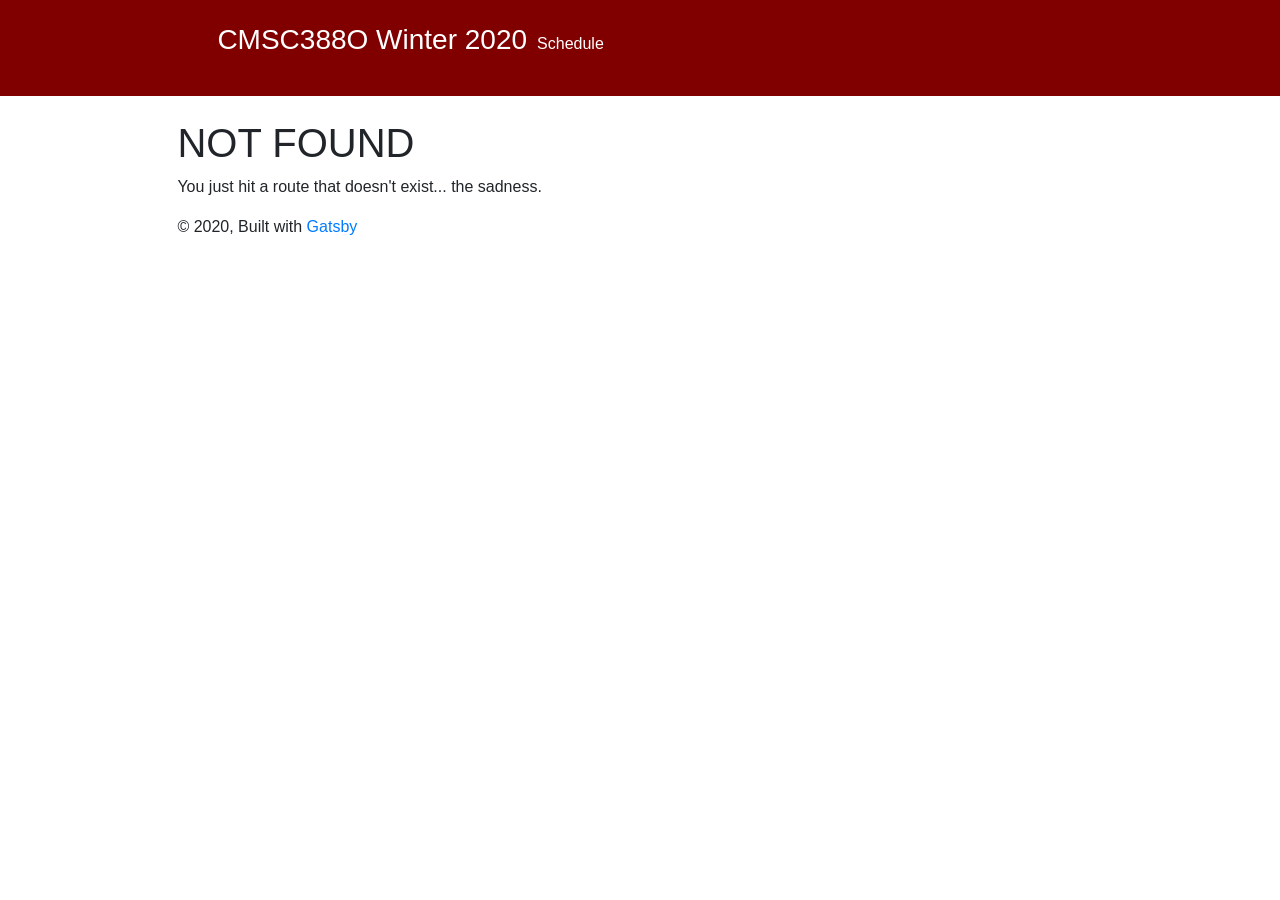
==== commit ac1dabfe: "Updates" ====
--- a/404/index.html
+++ b/404/index.html
@@ -1,6 +1,6 @@
-<!DOCTYPE html><html lang="en"><head><meta charSet="utf-8"/><meta http-equiv="x-ua-compatible" content="ie=edge"/><meta name="viewport" content="width=device-width, initial-scale=1, shrink-to-fit=no"/><style data-href="/CMSC388A-Winter2020/styles.8c3c573d4d62078b077a.css">/*!
- * Bootstrap v4.3.1 (https://getbootstrap.com/)
+<!DOCTYPE html><html lang="en"><head><meta charSet="utf-8"/><meta http-equiv="x-ua-compatible" content="ie=edge"/><meta name="viewport" content="width=device-width, initial-scale=1, shrink-to-fit=no"/><style data-href="/CMSC388O-Winter2020/styles.929d461275b831edae4c.css">/*!
+ * Bootstrap v4.4.1 (https://getbootstrap.com/)
  * Copyright 2011-2019 The Bootstrap Authors
  * Copyright 2011-2019 Twitter, Inc.
  * Licensed under MIT (https://github.com/twbs/bootstrap/blob/master/LICENSE)
- */:root{--blue:#007bff;--indigo:#6610f2;--purple:#6f42c1;--pink:#e83e8c;--red:#dc3545;--orange:#fd7e14;--yellow:#ffc107;--green:#28a745;--teal:#20c997;--cyan:#17a2b8;--white:#fff;--gray:#6c757d;--gray-dark:#343a40;--primary:#007bff;--secondary:#6c757d;--success:#28a745;--info:#17a2b8;--warning:#ffc107;--danger:#dc3545;--light:#f8f9fa;--dark:#343a40;--breakpoint-xs:0;--breakpoint-sm:576px;--breakpoint-md:768px;--breakpoint-lg:992px;--breakpoint-xl:1200px;--font-family-sans-serif:-apple-system,BlinkMacSystemFont,"Segoe UI",Roboto,"Helvetica Neue",Arial,"Noto Sans",sans-serif,"Apple Color Emoji","Segoe UI Emoji","Segoe UI Symbol","Noto Color Emoji";--font-family-monospace:SFMono-Regular,Menlo,Monaco,Consolas,"Liberation Mono","Courier New",monospace}*,:after,:before{box-sizing:border-box}html{font-family:sans-serif;line-height:1.15;-webkit-text-size-adjust:100%;-webkit-tap-highlight-color:rgba(0,0,0,0)}article,aside,figcaption,figure,footer,header,hgroup,main,nav,section{display:block}body{margin:0;font-family:-apple-system,BlinkMacSystemFont,Segoe UI,Roboto,Helvetica Neue,Arial,Noto Sans,sans-serif,Apple Color Emoji,Segoe UI Emoji,Segoe UI Symbol,Noto Color Emoji;font-size:1rem;font-weight:400;line-height:1.5;color:#212529;text-align:left;background-color:#fff}[tabindex="-1"]:focus{outline:0!important}hr{box-sizing:content-box;height:0;overflow:visible}h1,h2,h3,h4,h5,h6{margin-top:0;margin-bottom:.5rem}p{margin-top:0;margin-bottom:1rem}abbr[data-original-title],abbr[title]{text-decoration:underline;-webkit-text-decoration:underline dotted;text-decoration:underline dotted;cursor:help;border-bottom:0;-webkit-text-decoration-skip-ink:none;text-decoration-skip-ink:none}address{font-style:normal;line-height:inherit}address,dl,ol,ul{margin-bottom:1rem}dl,ol,ul{margin-top:0}ol ol,ol ul,ul ol,ul ul{margin-bottom:0}dt{font-weight:700}dd{margin-bottom:.5rem;margin-left:0}blockquote{margin:0 0 1rem}b,strong{font-weight:bolder}small{font-size:80%}sub,sup{position:relative;font-size:75%;line-height:0;vertical-align:baseline}sub{bottom:-.25em}sup{top:-.5em}a{color:#007bff;text-decoration:none;background-color:transparent}a:hover{color:#0056b3;text-decoration:underline}a:not([href]):not([tabindex]),a:not([href]):not([tabindex]):focus,a:not([href]):not([tabindex]):hover{color:inherit;text-decoration:none}a:not([href]):not([tabindex]):focus{outline:0}code,kbd,pre,samp{font-family:SFMono-Regular,Menlo,Monaco,Consolas,Liberation Mono,Courier New,monospace;font-size:1em}pre{margin-top:0;margin-bottom:1rem;overflow:auto}figure{margin:0 0 1rem}img{border-style:none}img,svg{vertical-align:middle}svg{overflow:hidden}table{border-collapse:collapse}caption{padding-top:.75rem;padding-bottom:.75rem;color:#6c757d;text-align:left;caption-side:bottom}th{text-align:inherit}label{display:inline-block;margin-bottom:.5rem}button{border-radius:0}button:focus{outline:1px dotted;outline:5px auto -webkit-focus-ring-color}button,input,optgroup,select,textarea{margin:0;font-family:inherit;font-size:inherit;line-height:inherit}button,input{overflow:visible}button,select{text-transform:none}select{word-wrap:normal}[type=button],[type=reset],[type=submit],button{-webkit-appearance:button}[type=button]:not(:disabled),[type=reset]:not(:disabled),[type=submit]:not(:disabled),button:not(:disabled){cursor:pointer}[type=button]::-moz-focus-inner,[type=reset]::-moz-focus-inner,[type=submit]::-moz-focus-inner,button::-moz-focus-inner{padding:0;border-style:none}input[type=checkbox],input[type=radio]{box-sizing:border-box;padding:0}input[type=date],input[type=datetime-local],input[type=month],input[type=time]{-webkit-appearance:listbox}textarea{overflow:auto;resize:vertical}fieldset{min-width:0;padding:0;margin:0;border:0}legend{display:block;width:100%;max-width:100%;padding:0;margin-bottom:.5rem;font-size:1.5rem;line-height:inherit;color:inherit;white-space:normal}progress{vertical-align:baseline}[type=number]::-webkit-inner-spin-button,[type=number]::-webkit-outer-spin-button{height:auto}[type=search]{outline-offset:-2px;-webkit-appearance:none}[type=search]::-webkit-search-decoration{-webkit-appearance:none}::-webkit-file-upload-button{font:inherit;-webkit-appearance:button}output{display:inline-block}summary{display:list-item;cursor:pointer}template{display:none}[hidden]{display:none!important}.h1,.h2,.h3,.h4,.h5,.h6,h1,h2,h3,h4,h5,h6{margin-bottom:.5rem;font-weight:500;line-height:1.2}.h1,h1{font-size:2.5rem}.h2,h2{font-size:2rem}.h3,h3{font-size:1.75rem}.h4,h4{font-size:1.5rem}.h5,h5{font-size:1.25rem}.h6,h6{font-size:1rem}.lead{font-size:1.25rem;font-weight:300}.display-1{font-size:6rem}.display-1,.display-2{font-weight:300;line-height:1.2}.display-2{font-size:5.5rem}.display-3{font-size:4.5rem}.display-3,.display-4{font-weight:300;line-height:1.2}.display-4{font-size:3.5rem}hr{margin-top:1rem;margin-bottom:1rem;border:0;border-top:1px solid rgba(0,0,0,.1)}.small,small{font-size:80%;font-weight:400}.mark,mark{padding:.2em;background-color:#fcf8e3}.list-inline,.list-unstyled{padding-left:0;list-style:none}.list-inline-item{display:inline-block}.list-inline-item:not(:last-child){margin-right:.5rem}.initialism{font-size:90%;text-transform:uppercase}.blockquote{margin-bottom:1rem;font-size:1.25rem}.blockquote-footer{display:block;font-size:80%;color:#6c757d}.blockquote-footer:before{content:"\2014\A0"}.img-fluid,.img-thumbnail{max-width:100%;height:auto}.img-thumbnail{padding:.25rem;background-color:#fff;border:1px solid #dee2e6;border-radius:.25rem}.figure{display:inline-block}.figure-img{margin-bottom:.5rem;line-height:1}.figure-caption{font-size:90%;color:#6c757d}code{font-size:87.5%;color:#e83e8c;word-break:break-word}a>code{color:inherit}kbd{padding:.2rem .4rem;font-size:87.5%;color:#fff;background-color:#212529;border-radius:.2rem}kbd kbd{padding:0;font-size:100%;font-weight:700}pre{display:block;font-size:87.5%;color:#212529}pre code{font-size:inherit;color:inherit;word-break:normal}.pre-scrollable{max-height:340px;overflow-y:scroll}.container{width:100%;padding-right:15px;padding-left:15px;margin-right:auto;margin-left:auto}@media (min-width:576px){.container{max-width:540px}}@media (min-width:768px){.container{max-width:720px}}@media (min-width:992px){.container{max-width:960px}}@media (min-width:1200px){.container{max-width:1140px}}.container-fluid{width:100%;padding-right:15px;padding-left:15px;margin-right:auto;margin-left:auto}.row{display:flex;flex-wrap:wrap;margin-right:-15px;margin-left:-15px}.no-gutters{margin-right:0;margin-left:0}.no-gutters>.col,.no-gutters>[class*=col-]{padding-right:0;padding-left:0}.col,.col-1,.col-2,.col-3,.col-4,.col-5,.col-6,.col-7,.col-8,.col-9,.col-10,.col-11,.col-12,.col-auto,.col-lg,.col-lg-1,.col-lg-2,.col-lg-3,.col-lg-4,.col-lg-5,.col-lg-6,.col-lg-7,.col-lg-8,.col-lg-9,.col-lg-10,.col-lg-11,.col-lg-12,.col-lg-auto,.col-md,.col-md-1,.col-md-2,.col-md-3,.col-md-4,.col-md-5,.col-md-6,.col-md-7,.col-md-8,.col-md-9,.col-md-10,.col-md-11,.col-md-12,.col-md-auto,.col-sm,.col-sm-1,.col-sm-2,.col-sm-3,.col-sm-4,.col-sm-5,.col-sm-6,.col-sm-7,.col-sm-8,.col-sm-9,.col-sm-10,.col-sm-11,.col-sm-12,.col-sm-auto,.col-xl,.col-xl-1,.col-xl-2,.col-xl-3,.col-xl-4,.col-xl-5,.col-xl-6,.col-xl-7,.col-xl-8,.col-xl-9,.col-xl-10,.col-xl-11,.col-xl-12,.col-xl-auto{position:relative;width:100%;padding-right:15px;padding-left:15px}.col{flex-basis:0;flex-grow:1;max-width:100%}.col-auto{flex:0 0 auto;width:auto;max-width:100%}.col-1{flex:0 0 8.333333%;max-width:8.333333%}.col-2{flex:0 0 16.666667%;max-width:16.666667%}.col-3{flex:0 0 25%;max-width:25%}.col-4{flex:0 0 33.333333%;max-width:33.333333%}.col-5{flex:0 0 41.666667%;max-width:41.666667%}.col-6{flex:0 0 50%;max-width:50%}.col-7{flex:0 0 58.333333%;max-width:58.333333%}.col-8{flex:0 0 66.666667%;max-width:66.666667%}.col-9{flex:0 0 75%;max-width:75%}.col-10{flex:0 0 83.333333%;max-width:83.333333%}.col-11{flex:0 0 91.666667%;max-width:91.666667%}.col-12{flex:0 0 100%;max-width:100%}.order-first{order:-1}.order-last{order:13}.order-0{order:0}.order-1{order:1}.order-2{order:2}.order-3{order:3}.order-4{order:4}.order-5{order:5}.order-6{order:6}.order-7{order:7}.order-8{order:8}.order-9{order:9}.order-10{order:10}.order-11{order:11}.order-12{order:12}.offset-1{margin-left:8.333333%}.offset-2{margin-left:16.666667%}.offset-3{margin-left:25%}.offset-4{margin-left:33.333333%}.offset-5{margin-left:41.666667%}.offset-6{margin-left:50%}.offset-7{margin-left:58.333333%}.offset-8{margin-left:66.666667%}.offset-9{margin-left:75%}.offset-10{margin-left:83.333333%}.offset-11{margin-left:91.666667%}@media (min-width:576px){.col-sm{flex-basis:0;flex-grow:1;max-width:100%}.col-sm-auto{flex:0 0 auto;width:auto;max-width:100%}.col-sm-1{flex:0 0 8.333333%;max-width:8.333333%}.col-sm-2{flex:0 0 16.666667%;max-width:16.666667%}.col-sm-3{flex:0 0 25%;max-width:25%}.col-sm-4{flex:0 0 33.333333%;max-width:33.333333%}.col-sm-5{flex:0 0 41.666667%;max-width:41.666667%}.col-sm-6{flex:0 0 50%;max-width:50%}.col-sm-7{flex:0 0 58.333333%;max-width:58.333333%}.col-sm-8{flex:0 0 66.666667%;max-width:66.666667%}.col-sm-9{flex:0 0 75%;max-width:75%}.col-sm-10{flex:0 0 83.333333%;max-width:83.333333%}.col-sm-11{flex:0 0 91.666667%;max-width:91.666667%}.col-sm-12{flex:0 0 100%;max-width:100%}.order-sm-first{order:-1}.order-sm-last{order:13}.order-sm-0{order:0}.order-sm-1{order:1}.order-sm-2{order:2}.order-sm-3{order:3}.order-sm-4{order:4}.order-sm-5{order:5}.order-sm-6{order:6}.order-sm-7{order:7}.order-sm-8{order:8}.order-sm-9{order:9}.order-sm-10{order:10}.order-sm-11{order:11}.order-sm-12{order:12}.offset-sm-0{margin-left:0}.offset-sm-1{margin-left:8.333333%}.offset-sm-2{margin-left:16.666667%}.offset-sm-3{margin-left:25%}.offset-sm-4{margin-left:33.333333%}.offset-sm-5{margin-left:41.666667%}.offset-sm-6{margin-left:50%}.offset-sm-7{margin-left:58.333333%}.offset-sm-8{margin-left:66.666667%}.offset-sm-9{margin-left:75%}.offset-sm-10{margin-left:83.333333%}.offset-sm-11{margin-left:91.666667%}}@media (min-width:768px){.col-md{flex-basis:0;flex-grow:1;max-width:100%}.col-md-auto{flex:0 0 auto;width:auto;max-width:100%}.col-md-1{flex:0 0 8.333333%;max-width:8.333333%}.col-md-2{flex:0 0 16.666667%;max-width:16.666667%}.col-md-3{flex:0 0 25%;max-width:25%}.col-md-4{flex:0 0 33.333333%;max-width:33.333333%}.col-md-5{flex:0 0 41.666667%;max-width:41.666667%}.col-md-6{flex:0 0 50%;max-width:50%}.col-md-7{flex:0 0 58.333333%;max-width:58.333333%}.col-md-8{flex:0 0 66.666667%;max-width:66.666667%}.col-md-9{flex:0 0 75%;max-width:75%}.col-md-10{flex:0 0 83.333333%;max-width:83.333333%}.col-md-11{flex:0 0 91.666667%;max-width:91.666667%}.col-md-12{flex:0 0 100%;max-width:100%}.order-md-first{order:-1}.order-md-last{order:13}.order-md-0{order:0}.order-md-1{order:1}.order-md-2{order:2}.order-md-3{order:3}.order-md-4{order:4}.order-md-5{order:5}.order-md-6{order:6}.order-md-7{order:7}.order-md-8{order:8}.order-md-9{order:9}.order-md-10{order:10}.order-md-11{order:11}.order-md-12{order:12}.offset-md-0{margin-left:0}.offset-md-1{margin-left:8.333333%}.offset-md-2{margin-left:16.666667%}.offset-md-3{margin-left:25%}.offset-md-4{margin-left:33.333333%}.offset-md-5{margin-left:41.666667%}.offset-md-6{margin-left:50%}.offset-md-7{margin-left:58.333333%}.offset-md-8{margin-left:66.666667%}.offset-md-9{margin-left:75%}.offset-md-10{margin-left:83.333333%}.offset-md-11{margin-left:91.666667%}}@media (min-width:992px){.col-lg{flex-basis:0;flex-grow:1;max-width:100%}.col-lg-auto{flex:0 0 auto;width:auto;max-width:100%}.col-lg-1{flex:0 0 8.333333%;max-width:8.333333%}.col-lg-2{flex:0 0 16.666667%;max-width:16.666667%}.col-lg-3{flex:0 0 25%;max-width:25%}.col-lg-4{flex:0 0 33.333333%;max-width:33.333333%}.col-lg-5{flex:0 0 41.666667%;max-width:41.666667%}.col-lg-6{flex:0 0 50%;max-width:50%}.col-lg-7{flex:0 0 58.333333%;max-width:58.333333%}.col-lg-8{flex:0 0 66.666667%;max-width:66.666667%}.col-lg-9{flex:0 0 75%;max-width:75%}.col-lg-10{flex:0 0 83.333333%;max-width:83.333333%}.col-lg-11{flex:0 0 91.666667%;max-width:91.666667%}.col-lg-12{flex:0 0 100%;max-width:100%}.order-lg-first{order:-1}.order-lg-last{order:13}.order-lg-0{order:0}.order-lg-1{order:1}.order-lg-2{order:2}.order-lg-3{order:3}.order-lg-4{order:4}.order-lg-5{order:5}.order-lg-6{order:6}.order-lg-7{order:7}.order-lg-8{order:8}.order-lg-9{order:9}.order-lg-10{order:10}.order-lg-11{order:11}.order-lg-12{order:12}.offset-lg-0{margin-left:0}.offset-lg-1{margin-left:8.333333%}.offset-lg-2{margin-left:16.666667%}.offset-lg-3{margin-left:25%}.offset-lg-4{margin-left:33.333333%}.offset-lg-5{margin-left:41.666667%}.offset-lg-6{margin-left:50%}.offset-lg-7{margin-left:58.333333%}.offset-lg-8{margin-left:66.666667%}.offset-lg-9{margin-left:75%}.offset-lg-10{margin-left:83.333333%}.offset-lg-11{margin-left:91.666667%}}@media (min-width:1200px){.col-xl{flex-basis:0;flex-grow:1;max-width:100%}.col-xl-auto{flex:0 0 auto;width:auto;max-width:100%}.col-xl-1{flex:0 0 8.333333%;max-width:8.333333%}.col-xl-2{flex:0 0 16.666667%;max-width:16.666667%}.col-xl-3{flex:0 0 25%;max-width:25%}.col-xl-4{flex:0 0 33.333333%;max-width:33.333333%}.col-xl-5{flex:0 0 41.666667%;max-width:41.666667%}.col-xl-6{flex:0 0 50%;max-width:50%}.col-xl-7{flex:0 0 58.333333%;max-width:58.333333%}.col-xl-8{flex:0 0 66.666667%;max-width:66.666667%}.col-xl-9{flex:0 0 75%;max-width:75%}.col-xl-10{flex:0 0 83.333333%;max-width:83.333333%}.col-xl-11{flex:0 0 91.666667%;max-width:91.666667%}.col-xl-12{flex:0 0 100%;max-width:100%}.order-xl-first{order:-1}.order-xl-last{order:13}.order-xl-0{order:0}.order-xl-1{order:1}.order-xl-2{order:2}.order-xl-3{order:3}.order-xl-4{order:4}.order-xl-5{order:5}.order-xl-6{order:6}.order-xl-7{order:7}.order-xl-8{order:8}.order-xl-9{order:9}.order-xl-10{order:10}.order-xl-11{order:11}.order-xl-12{order:12}.offset-xl-0{margin-left:0}.offset-xl-1{margin-left:8.333333%}.offset-xl-2{margin-left:16.666667%}.offset-xl-3{margin-left:25%}.offset-xl-4{margin-left:33.333333%}.offset-xl-5{margin-left:41.666667%}.offset-xl-6{margin-left:50%}.offset-xl-7{margin-left:58.333333%}.offset-xl-8{margin-left:66.666667%}.offset-xl-9{margin-left:75%}.offset-xl-10{margin-left:83.333333%}.offset-xl-11{margin-left:91.666667%}}.table{width:100%;margin-bottom:1rem;color:#212529}.table td,.table th{padding:.75rem;vertical-align:top;border-top:1px solid #dee2e6}.table thead th{vertical-align:bottom;border-bottom:2px solid #dee2e6}.table tbody+tbody{border-top:2px solid #dee2e6}.table-sm td,.table-sm th{padding:.3rem}.table-bordered,.table-bordered td,.table-bordered th{border:1px solid #dee2e6}.table-bordered thead td,.table-bordered thead th{border-bottom-width:2px}.table-borderless tbody+tbody,.table-borderless td,.table-borderless th,.table-borderless thead th{border:0}.table-striped tbody tr:nth-of-type(odd){background-color:rgba(0,0,0,.05)}.table-hover tbody tr:hover{color:#212529;background-color:rgba(0,0,0,.075)}.table-primary,.table-primary>td,.table-primary>th{background-color:#b8daff}.table-primary tbody+tbody,.table-primary td,.table-primary th,.table-primary thead th{border-color:#7abaff}.table-hover .table-primary:hover,.table-hover .table-primary:hover>td,.table-hover .table-primary:hover>th{background-color:#9fcdff}.table-secondary,.table-secondary>td,.table-secondary>th{background-color:#d6d8db}.table-secondary tbody+tbody,.table-secondary td,.table-secondary th,.table-secondary thead th{border-color:#b3b7bb}.table-hover .table-secondary:hover,.table-hover .table-secondary:hover>td,.table-hover .table-secondary:hover>th{background-color:#c8cbcf}.table-success,.table-success>td,.table-success>th{background-color:#c3e6cb}.table-success tbody+tbody,.table-success td,.table-success th,.table-success thead th{border-color:#8fd19e}.table-hover .table-success:hover,.table-hover .table-success:hover>td,.table-hover .table-success:hover>th{background-color:#b1dfbb}.table-info,.table-info>td,.table-info>th{background-color:#bee5eb}.table-info tbody+tbody,.table-info td,.table-info th,.table-info thead th{border-color:#86cfda}.table-hover .table-info:hover,.table-hover .table-info:hover>td,.table-hover .table-info:hover>th{background-color:#abdde5}.table-warning,.table-warning>td,.table-warning>th{background-color:#ffeeba}.table-warning tbody+tbody,.table-warning td,.table-warning th,.table-warning thead th{border-color:#ffdf7e}.table-hover .table-warning:hover,.table-hover .table-warning:hover>td,.table-hover .table-warning:hover>th{background-color:#ffe8a1}.table-danger,.table-danger>td,.table-danger>th{background-color:#f5c6cb}.table-danger tbody+tbody,.table-danger td,.table-danger th,.table-danger thead th{border-color:#ed969e}.table-hover .table-danger:hover,.table-hover .table-danger:hover>td,.table-hover .table-danger:hover>th{background-color:#f1b0b7}.table-light,.table-light>td,.table-light>th{background-color:#fdfdfe}.table-light tbody+tbody,.table-light td,.table-light th,.table-light thead th{border-color:#fbfcfc}.table-hover .table-light:hover,.table-hover .table-light:hover>td,.table-hover .table-light:hover>th{background-color:#ececf6}.table-dark,.table-dark>td,.table-dark>th{background-color:#c6c8ca}.table-dark tbody+tbody,.table-dark td,.table-dark th,.table-dark thead th{border-color:#95999c}.table-hover .table-dark:hover,.table-hover .table-dark:hover>td,.table-hover .table-dark:hover>th{background-color:#b9bbbe}.table-active,.table-active>td,.table-active>th,.table-hover .table-active:hover,.table-hover .table-active:hover>td,.table-hover .table-active:hover>th{background-color:rgba(0,0,0,.075)}.table .thead-dark th{color:#fff;background-color:#343a40;border-color:#454d55}.table .thead-light th{color:#495057;background-color:#e9ecef;border-color:#dee2e6}.table-dark{color:#fff;background-color:#343a40}.table-dark td,.table-dark th,.table-dark thead th{border-color:#454d55}.table-dark.table-bordered{border:0}.table-dark.table-striped tbody tr:nth-of-type(odd){background-color:hsla(0,0%,100%,.05)}.table-dark.table-hover tbody tr:hover{color:#fff;background-color:hsla(0,0%,100%,.075)}@media (max-width:575.98px){.table-responsive-sm{display:block;width:100%;overflow-x:auto;-webkit-overflow-scrolling:touch}.table-responsive-sm>.table-bordered{border:0}}@media (max-width:767.98px){.table-responsive-md{display:block;width:100%;overflow-x:auto;-webkit-overflow-scrolling:touch}.table-responsive-md>.table-bordered{border:0}}@media (max-width:991.98px){.table-responsive-lg{display:block;width:100%;overflow-x:auto;-webkit-overflow-scrolling:touch}.table-responsive-lg>.table-bordered{border:0}}@media (max-width:1199.98px){.table-responsive-xl{display:block;width:100%;overflow-x:auto;-webkit-overflow-scrolling:touch}.table-responsive-xl>.table-bordered{border:0}}.table-responsive{display:block;width:100%;overflow-x:auto;-webkit-overflow-scrolling:touch}.table-responsive>.table-bordered{border:0}.form-control{display:block;width:100%;height:calc(1.5em + .75rem + 2px);padding:.375rem .75rem;font-size:1rem;font-weight:400;line-height:1.5;color:#495057;background-color:#fff;background-clip:padding-box;border:1px solid #ced4da;border-radius:.25rem;-webkit-transition:border-color .15s ease-in-out,box-shadow .15s ease-in-out;transition:border-color .15s ease-in-out,box-shadow .15s ease-in-out}@media (prefers-reduced-motion:reduce){.form-control{-webkit-transition:none;transition:none}}.form-control::-ms-expand{background-color:transparent;border:0}.form-control:focus{color:#495057;background-color:#fff;border-color:#80bdff;outline:0;box-shadow:0 0 0 .2rem rgba(0,123,255,.25)}.form-control::-webkit-input-placeholder{color:#6c757d;opacity:1}.form-control::-moz-placeholder{color:#6c757d;opacity:1}.form-control:-ms-input-placeholder{color:#6c757d;opacity:1}.form-control::-ms-input-placeholder{color:#6c757d;opacity:1}.form-control::placeholder{color:#6c757d;opacity:1}.form-control:disabled,.form-control[readonly]{background-color:#e9ecef;opacity:1}select.form-control:focus::-ms-value{color:#495057;background-color:#fff}.form-control-file,.form-control-range{display:block;width:100%}.col-form-label{padding-top:calc(.375rem + 1px);padding-bottom:calc(.375rem + 1px);margin-bottom:0;font-size:inherit;line-height:1.5}.col-form-label-lg{padding-top:calc(.5rem + 1px);padding-bottom:calc(.5rem + 1px);font-size:1.25rem;line-height:1.5}.col-form-label-sm{padding-top:calc(.25rem + 1px);padding-bottom:calc(.25rem + 1px);font-size:.875rem;line-height:1.5}.form-control-plaintext{display:block;width:100%;padding-top:.375rem;padding-bottom:.375rem;margin-bottom:0;line-height:1.5;color:#212529;background-color:transparent;border:solid transparent;border-width:1px 0}.form-control-plaintext.form-control-lg,.form-control-plaintext.form-control-sm{padding-right:0;padding-left:0}.form-control-sm{height:calc(1.5em + .5rem + 2px);padding:.25rem .5rem;font-size:.875rem;line-height:1.5;border-radius:.2rem}.form-control-lg{height:calc(1.5em + 1rem + 2px);padding:.5rem 1rem;font-size:1.25rem;line-height:1.5;border-radius:.3rem}select.form-control[multiple],select.form-control[size],textarea.form-control{height:auto}.form-group{margin-bottom:1rem}.form-text{display:block;margin-top:.25rem}.form-row{display:flex;flex-wrap:wrap;margin-right:-5px;margin-left:-5px}.form-row>.col,.form-row>[class*=col-]{padding-right:5px;padding-left:5px}.form-check{position:relative;display:block;padding-left:1.25rem}.form-check-input{position:absolute;margin-top:.3rem;margin-left:-1.25rem}.form-check-input:disabled~.form-check-label{color:#6c757d}.form-check-label{margin-bottom:0}.form-check-inline{display:inline-flex;align-items:center;padding-left:0;margin-right:.75rem}.form-check-inline .form-check-input{position:static;margin-top:0;margin-right:.3125rem;margin-left:0}.valid-feedback{display:none;width:100%;margin-top:.25rem;font-size:80%;color:#28a745}.valid-tooltip{position:absolute;top:100%;z-index:5;display:none;max-width:100%;padding:.25rem .5rem;margin-top:.1rem;font-size:.875rem;line-height:1.5;color:#fff;background-color:rgba(40,167,69,.9);border-radius:.25rem}.form-control.is-valid,.was-validated .form-control:valid{border-color:#28a745;padding-right:calc(1.5em + .75rem);background-image:url("data:image/svg+xml;charset=utf-8,%3Csvg xmlns='http://www.w3.org/2000/svg' viewBox='0 0 8 8'%3E%3Cpath fill='%2328a745' d='M2.3 6.73L.6 4.53c-.4-1.04.46-1.4 1.1-.8l1.1 1.4 3.4-3.8c.6-.63 1.6-.27 1.2.7l-4 4.6c-.43.5-.8.4-1.1.1z'/%3E%3C/svg%3E");background-repeat:no-repeat;background-position:100% calc(.375em + .1875rem);background-size:calc(.75em + .375rem) calc(.75em + .375rem)}.form-control.is-valid:focus,.was-validated .form-control:valid:focus{border-color:#28a745;box-shadow:0 0 0 .2rem rgba(40,167,69,.25)}.form-control.is-valid~.valid-feedback,.form-control.is-valid~.valid-tooltip,.was-validated .form-control:valid~.valid-feedback,.was-validated .form-control:valid~.valid-tooltip{display:block}.was-validated textarea.form-control:valid,textarea.form-control.is-valid{padding-right:calc(1.5em + .75rem);background-position:top calc(.375em + .1875rem) right calc(.375em + .1875rem)}.custom-select.is-valid,.was-validated .custom-select:valid{border-color:#28a745;padding-right:calc((3em + 2.25rem)/4 + 1.75rem);background:url("data:image/svg+xml;charset=utf-8,%3Csvg xmlns='http://www.w3.org/2000/svg' viewBox='0 0 4 5'%3E%3Cpath fill='%23343a40' d='M2 0L0 2h4zm0 5L0 3h4z'/%3E%3C/svg%3E") no-repeat right .75rem center/8px 10px,url("data:image/svg+xml;charset=utf-8,%3Csvg xmlns='http://www.w3.org/2000/svg' viewBox='0 0 8 8'%3E%3Cpath fill='%2328a745' d='M2.3 6.73L.6 4.53c-.4-1.04.46-1.4 1.1-.8l1.1 1.4 3.4-3.8c.6-.63 1.6-.27 1.2.7l-4 4.6c-.43.5-.8.4-1.1.1z'/%3E%3C/svg%3E") #fff no-repeat center right 1.75rem/calc(.75em + .375rem) calc(.75em + .375rem)}.custom-select.is-valid:focus,.was-validated .custom-select:valid:focus{border-color:#28a745;box-shadow:0 0 0 .2rem rgba(40,167,69,.25)}.custom-select.is-valid~.valid-feedback,.custom-select.is-valid~.valid-tooltip,.form-control-file.is-valid~.valid-feedback,.form-control-file.is-valid~.valid-tooltip,.was-validated .custom-select:valid~.valid-feedback,.was-validated .custom-select:valid~.valid-tooltip,.was-validated .form-control-file:valid~.valid-feedback,.was-validated .form-control-file:valid~.valid-tooltip{display:block}.form-check-input.is-valid~.form-check-label,.was-validated .form-check-input:valid~.form-check-label{color:#28a745}.form-check-input.is-valid~.valid-feedback,.form-check-input.is-valid~.valid-tooltip,.was-validated .form-check-input:valid~.valid-feedback,.was-validated .form-check-input:valid~.valid-tooltip{display:block}.custom-control-input.is-valid~.custom-control-label,.was-validated .custom-control-input:valid~.custom-control-label{color:#28a745}.custom-control-input.is-valid~.custom-control-label:before,.was-validated .custom-control-input:valid~.custom-control-label:before{border-color:#28a745}.custom-control-input.is-valid~.valid-feedback,.custom-control-input.is-valid~.valid-tooltip,.was-validated .custom-control-input:valid~.valid-feedback,.was-validated .custom-control-input:valid~.valid-tooltip{display:block}.custom-control-input.is-valid:checked~.custom-control-label:before,.was-validated .custom-control-input:valid:checked~.custom-control-label:before{border-color:#34ce57;background-color:#34ce57}.custom-control-input.is-valid:focus~.custom-control-label:before,.was-validated .custom-control-input:valid:focus~.custom-control-label:before{box-shadow:0 0 0 .2rem rgba(40,167,69,.25)}.custom-control-input.is-valid:focus:not(:checked)~.custom-control-label:before,.custom-file-input.is-valid~.custom-file-label,.was-validated .custom-control-input:valid:focus:not(:checked)~.custom-control-label:before,.was-validated .custom-file-input:valid~.custom-file-label{border-color:#28a745}.custom-file-input.is-valid~.valid-feedback,.custom-file-input.is-valid~.valid-tooltip,.was-validated .custom-file-input:valid~.valid-feedback,.was-validated .custom-file-input:valid~.valid-tooltip{display:block}.custom-file-input.is-valid:focus~.custom-file-label,.was-validated .custom-file-input:valid:focus~.custom-file-label{border-color:#28a745;box-shadow:0 0 0 .2rem rgba(40,167,69,.25)}.invalid-feedback{display:none;width:100%;margin-top:.25rem;font-size:80%;color:#dc3545}.invalid-tooltip{position:absolute;top:100%;z-index:5;display:none;max-width:100%;padding:.25rem .5rem;margin-top:.1rem;font-size:.875rem;line-height:1.5;color:#fff;background-color:rgba(220,53,69,.9);border-radius:.25rem}.form-control.is-invalid,.was-validated .form-control:invalid{border-color:#dc3545;padding-right:calc(1.5em + .75rem);background-image:url("data:image/svg+xml;charset=utf-8,%3Csvg xmlns='http://www.w3.org/2000/svg' fill='%23dc3545' viewBox='-2 -2 7 7'%3E%3Cpath stroke='%23dc3545' d='M0 0l3 3m0-3L0 3'/%3E%3Ccircle r='.5'/%3E%3Ccircle cx='3' r='.5'/%3E%3Ccircle cy='3' r='.5'/%3E%3Ccircle cx='3' cy='3' r='.5'/%3E%3C/svg%3E");background-repeat:no-repeat;background-position:100% calc(.375em + .1875rem);background-size:calc(.75em + .375rem) calc(.75em + .375rem)}.form-control.is-invalid:focus,.was-validated .form-control:invalid:focus{border-color:#dc3545;box-shadow:0 0 0 .2rem rgba(220,53,69,.25)}.form-control.is-invalid~.invalid-feedback,.form-control.is-invalid~.invalid-tooltip,.was-validated .form-control:invalid~.invalid-feedback,.was-validated .form-control:invalid~.invalid-tooltip{display:block}.was-validated textarea.form-control:invalid,textarea.form-control.is-invalid{padding-right:calc(1.5em + .75rem);background-position:top calc(.375em + .1875rem) right calc(.375em + .1875rem)}.custom-select.is-invalid,.was-validated .custom-select:invalid{border-color:#dc3545;padding-right:calc((3em + 2.25rem)/4 + 1.75rem);background:url("data:image/svg+xml;charset=utf-8,%3Csvg xmlns='http://www.w3.org/2000/svg' viewBox='0 0 4 5'%3E%3Cpath fill='%23343a40' d='M2 0L0 2h4zm0 5L0 3h4z'/%3E%3C/svg%3E") no-repeat right .75rem center/8px 10px,url("data:image/svg+xml;charset=utf-8,%3Csvg xmlns='http://www.w3.org/2000/svg' fill='%23dc3545' viewBox='-2 -2 7 7'%3E%3Cpath stroke='%23dc3545' d='M0 0l3 3m0-3L0 3'/%3E%3Ccircle r='.5'/%3E%3Ccircle cx='3' r='.5'/%3E%3Ccircle cy='3' r='.5'/%3E%3Ccircle cx='3' cy='3' r='.5'/%3E%3C/svg%3E") #fff no-repeat center right 1.75rem/calc(.75em + .375rem) calc(.75em + .375rem)}.custom-select.is-invalid:focus,.was-validated .custom-select:invalid:focus{border-color:#dc3545;box-shadow:0 0 0 .2rem rgba(220,53,69,.25)}.custom-select.is-invalid~.invalid-feedback,.custom-select.is-invalid~.invalid-tooltip,.form-control-file.is-invalid~.invalid-feedback,.form-control-file.is-invalid~.invalid-tooltip,.was-validated .custom-select:invalid~.invalid-feedback,.was-validated .custom-select:invalid~.invalid-tooltip,.was-validated .form-control-file:invalid~.invalid-feedback,.was-validated .form-control-file:invalid~.invalid-tooltip{display:block}.form-check-input.is-invalid~.form-check-label,.was-validated .form-check-input:invalid~.form-check-label{color:#dc3545}.form-check-input.is-invalid~.invalid-feedback,.form-check-input.is-invalid~.invalid-tooltip,.was-validated .form-check-input:invalid~.invalid-feedback,.was-validated .form-check-input:invalid~.invalid-tooltip{display:block}.custom-control-input.is-invalid~.custom-control-label,.was-validated .custom-control-input:invalid~.custom-control-label{color:#dc3545}.custom-control-input.is-invalid~.custom-control-label:before,.was-validated .custom-control-input:invalid~.custom-control-label:before{border-color:#dc3545}.custom-control-input.is-invalid~.invalid-feedback,.custom-control-input.is-invalid~.invalid-tooltip,.was-validated .custom-control-input:invalid~.invalid-feedback,.was-validated .custom-control-input:invalid~.invalid-tooltip{display:block}.custom-control-input.is-invalid:checked~.custom-control-label:before,.was-validated .custom-control-input:invalid:checked~.custom-control-label:before{border-color:#e4606d;background-color:#e4606d}.custom-control-input.is-invalid:focus~.custom-control-label:before,.was-validated .custom-control-input:invalid:focus~.custom-control-label:before{box-shadow:0 0 0 .2rem rgba(220,53,69,.25)}.custom-control-input.is-invalid:focus:not(:checked)~.custom-control-label:before,.custom-file-input.is-invalid~.custom-file-label,.was-validated .custom-control-input:invalid:focus:not(:checked)~.custom-control-label:before,.was-validated .custom-file-input:invalid~.custom-file-label{border-color:#dc3545}.custom-file-input.is-invalid~.invalid-feedback,.custom-file-input.is-invalid~.invalid-tooltip,.was-validated .custom-file-input:invalid~.invalid-feedback,.was-validated .custom-file-input:invalid~.invalid-tooltip{display:block}.custom-file-input.is-invalid:focus~.custom-file-label,.was-validated .custom-file-input:invalid:focus~.custom-file-label{border-color:#dc3545;box-shadow:0 0 0 .2rem rgba(220,53,69,.25)}.form-inline{display:flex;flex-flow:row wrap;align-items:center}.form-inline .form-check{width:100%}@media (min-width:576px){.form-inline label{justify-content:center}.form-inline .form-group,.form-inline label{display:flex;align-items:center;margin-bottom:0}.form-inline .form-group{flex:0 0 auto;flex-flow:row wrap}.form-inline .form-control{display:inline-block;width:auto;vertical-align:middle}.form-inline .form-control-plaintext{display:inline-block}.form-inline .custom-select,.form-inline .input-group{width:auto}.form-inline .form-check{display:flex;align-items:center;justify-content:center;width:auto;padding-left:0}.form-inline .form-check-input{position:relative;flex-shrink:0;margin-top:0;margin-right:.25rem;margin-left:0}.form-inline .custom-control{align-items:center;justify-content:center}.form-inline .custom-control-label{margin-bottom:0}}.btn{display:inline-block;font-weight:400;color:#212529;text-align:center;vertical-align:middle;-webkit-user-select:none;-moz-user-select:none;-ms-user-select:none;user-select:none;background-color:transparent;border:1px solid transparent;padding:.375rem .75rem;font-size:1rem;line-height:1.5;border-radius:.25rem;-webkit-transition:color .15s ease-in-out,background-color .15s ease-in-out,border-color .15s ease-in-out,box-shadow .15s ease-in-out;transition:color .15s ease-in-out,background-color .15s ease-in-out,border-color .15s ease-in-out,box-shadow .15s ease-in-out}@media (prefers-reduced-motion:reduce){.btn{-webkit-transition:none;transition:none}}.btn:hover{color:#212529;text-decoration:none}.btn.focus,.btn:focus{outline:0;box-shadow:0 0 0 .2rem rgba(0,123,255,.25)}.btn.disabled,.btn:disabled{opacity:.65}a.btn.disabled,fieldset:disabled a.btn{pointer-events:none}.btn-primary{color:#fff;background-color:#007bff;border-color:#007bff}.btn-primary:hover{color:#fff;background-color:#0069d9;border-color:#0062cc}.btn-primary.focus,.btn-primary:focus{box-shadow:0 0 0 .2rem rgba(38,143,255,.5)}.btn-primary.disabled,.btn-primary:disabled{color:#fff;background-color:#007bff;border-color:#007bff}.btn-primary:not(:disabled):not(.disabled).active,.btn-primary:not(:disabled):not(.disabled):active,.show>.btn-primary.dropdown-toggle{color:#fff;background-color:#0062cc;border-color:#005cbf}.btn-primary:not(:disabled):not(.disabled).active:focus,.btn-primary:not(:disabled):not(.disabled):active:focus,.show>.btn-primary.dropdown-toggle:focus{box-shadow:0 0 0 .2rem rgba(38,143,255,.5)}.btn-secondary{color:#fff;background-color:#6c757d;border-color:#6c757d}.btn-secondary:hover{color:#fff;background-color:#5a6268;border-color:#545b62}.btn-secondary.focus,.btn-secondary:focus{box-shadow:0 0 0 .2rem rgba(130,138,145,.5)}.btn-secondary.disabled,.btn-secondary:disabled{color:#fff;background-color:#6c757d;border-color:#6c757d}.btn-secondary:not(:disabled):not(.disabled).active,.btn-secondary:not(:disabled):not(.disabled):active,.show>.btn-secondary.dropdown-toggle{color:#fff;background-color:#545b62;border-color:#4e555b}.btn-secondary:not(:disabled):not(.disabled).active:focus,.btn-secondary:not(:disabled):not(.disabled):active:focus,.show>.btn-secondary.dropdown-toggle:focus{box-shadow:0 0 0 .2rem rgba(130,138,145,.5)}.btn-success{color:#fff;background-color:#28a745;border-color:#28a745}.btn-success:hover{color:#fff;background-color:#218838;border-color:#1e7e34}.btn-success.focus,.btn-success:focus{box-shadow:0 0 0 .2rem rgba(72,180,97,.5)}.btn-success.disabled,.btn-success:disabled{color:#fff;background-color:#28a745;border-color:#28a745}.btn-success:not(:disabled):not(.disabled).active,.btn-success:not(:disabled):not(.disabled):active,.show>.btn-success.dropdown-toggle{color:#fff;background-color:#1e7e34;border-color:#1c7430}.btn-success:not(:disabled):not(.disabled).active:focus,.btn-success:not(:disabled):not(.disabled):active:focus,.show>.btn-success.dropdown-toggle:focus{box-shadow:0 0 0 .2rem rgba(72,180,97,.5)}.btn-info{color:#fff;background-color:#17a2b8;border-color:#17a2b8}.btn-info:hover{color:#fff;background-color:#138496;border-color:#117a8b}.btn-info.focus,.btn-info:focus{box-shadow:0 0 0 .2rem rgba(58,176,195,.5)}.btn-info.disabled,.btn-info:disabled{color:#fff;background-color:#17a2b8;border-color:#17a2b8}.btn-info:not(:disabled):not(.disabled).active,.btn-info:not(:disabled):not(.disabled):active,.show>.btn-info.dropdown-toggle{color:#fff;background-color:#117a8b;border-color:#10707f}.btn-info:not(:disabled):not(.disabled).active:focus,.btn-info:not(:disabled):not(.disabled):active:focus,.show>.btn-info.dropdown-toggle:focus{box-shadow:0 0 0 .2rem rgba(58,176,195,.5)}.btn-warning{color:#212529;background-color:#ffc107;border-color:#ffc107}.btn-warning:hover{color:#212529;background-color:#e0a800;border-color:#d39e00}.btn-warning.focus,.btn-warning:focus{box-shadow:0 0 0 .2rem rgba(222,170,12,.5)}.btn-warning.disabled,.btn-warning:disabled{color:#212529;background-color:#ffc107;border-color:#ffc107}.btn-warning:not(:disabled):not(.disabled).active,.btn-warning:not(:disabled):not(.disabled):active,.show>.btn-warning.dropdown-toggle{color:#212529;background-color:#d39e00;border-color:#c69500}.btn-warning:not(:disabled):not(.disabled).active:focus,.btn-warning:not(:disabled):not(.disabled):active:focus,.show>.btn-warning.dropdown-toggle:focus{box-shadow:0 0 0 .2rem rgba(222,170,12,.5)}.btn-danger{color:#fff;background-color:#dc3545;border-color:#dc3545}.btn-danger:hover{color:#fff;background-color:#c82333;border-color:#bd2130}.btn-danger.focus,.btn-danger:focus{box-shadow:0 0 0 .2rem rgba(225,83,97,.5)}.btn-danger.disabled,.btn-danger:disabled{color:#fff;background-color:#dc3545;border-color:#dc3545}.btn-danger:not(:disabled):not(.disabled).active,.btn-danger:not(:disabled):not(.disabled):active,.show>.btn-danger.dropdown-toggle{color:#fff;background-color:#bd2130;border-color:#b21f2d}.btn-danger:not(:disabled):not(.disabled).active:focus,.btn-danger:not(:disabled):not(.disabled):active:focus,.show>.btn-danger.dropdown-toggle:focus{box-shadow:0 0 0 .2rem rgba(225,83,97,.5)}.btn-light{color:#212529;background-color:#f8f9fa;border-color:#f8f9fa}.btn-light:hover{color:#212529;background-color:#e2e6ea;border-color:#dae0e5}.btn-light.focus,.btn-light:focus{box-shadow:0 0 0 .2rem rgba(216,217,219,.5)}.btn-light.disabled,.btn-light:disabled{color:#212529;background-color:#f8f9fa;border-color:#f8f9fa}.btn-light:not(:disabled):not(.disabled).active,.btn-light:not(:disabled):not(.disabled):active,.show>.btn-light.dropdown-toggle{color:#212529;background-color:#dae0e5;border-color:#d3d9df}.btn-light:not(:disabled):not(.disabled).active:focus,.btn-light:not(:disabled):not(.disabled):active:focus,.show>.btn-light.dropdown-toggle:focus{box-shadow:0 0 0 .2rem rgba(216,217,219,.5)}.btn-dark{color:#fff;background-color:#343a40;border-color:#343a40}.btn-dark:hover{color:#fff;background-color:#23272b;border-color:#1d2124}.btn-dark.focus,.btn-dark:focus{box-shadow:0 0 0 .2rem rgba(82,88,93,.5)}.btn-dark.disabled,.btn-dark:disabled{color:#fff;background-color:#343a40;border-color:#343a40}.btn-dark:not(:disabled):not(.disabled).active,.btn-dark:not(:disabled):not(.disabled):active,.show>.btn-dark.dropdown-toggle{color:#fff;background-color:#1d2124;border-color:#171a1d}.btn-dark:not(:disabled):not(.disabled).active:focus,.btn-dark:not(:disabled):not(.disabled):active:focus,.show>.btn-dark.dropdown-toggle:focus{box-shadow:0 0 0 .2rem rgba(82,88,93,.5)}.btn-outline-primary{color:#007bff;border-color:#007bff}.btn-outline-primary:hover{color:#fff;background-color:#007bff;border-color:#007bff}.btn-outline-primary.focus,.btn-outline-primary:focus{box-shadow:0 0 0 .2rem rgba(0,123,255,.5)}.btn-outline-primary.disabled,.btn-outline-primary:disabled{color:#007bff;background-color:transparent}.btn-outline-primary:not(:disabled):not(.disabled).active,.btn-outline-primary:not(:disabled):not(.disabled):active,.show>.btn-outline-primary.dropdown-toggle{color:#fff;background-color:#007bff;border-color:#007bff}.btn-outline-primary:not(:disabled):not(.disabled).active:focus,.btn-outline-primary:not(:disabled):not(.disabled):active:focus,.show>.btn-outline-primary.dropdown-toggle:focus{box-shadow:0 0 0 .2rem rgba(0,123,255,.5)}.btn-outline-secondary{color:#6c757d;border-color:#6c757d}.btn-outline-secondary:hover{color:#fff;background-color:#6c757d;border-color:#6c757d}.btn-outline-secondary.focus,.btn-outline-secondary:focus{box-shadow:0 0 0 .2rem rgba(108,117,125,.5)}.btn-outline-secondary.disabled,.btn-outline-secondary:disabled{color:#6c757d;background-color:transparent}.btn-outline-secondary:not(:disabled):not(.disabled).active,.btn-outline-secondary:not(:disabled):not(.disabled):active,.show>.btn-outline-secondary.dropdown-toggle{color:#fff;background-color:#6c757d;border-color:#6c757d}.btn-outline-secondary:not(:disabled):not(.disabled).active:focus,.btn-outline-secondary:not(:disabled):not(.disabled):active:focus,.show>.btn-outline-secondary.dropdown-toggle:focus{box-shadow:0 0 0 .2rem rgba(108,117,125,.5)}.btn-outline-success{color:#28a745;border-color:#28a745}.btn-outline-success:hover{color:#fff;background-color:#28a745;border-color:#28a745}.btn-outline-success.focus,.btn-outline-success:focus{box-shadow:0 0 0 .2rem rgba(40,167,69,.5)}.btn-outline-success.disabled,.btn-outline-success:disabled{color:#28a745;background-color:transparent}.btn-outline-success:not(:disabled):not(.disabled).active,.btn-outline-success:not(:disabled):not(.disabled):active,.show>.btn-outline-success.dropdown-toggle{color:#fff;background-color:#28a745;border-color:#28a745}.btn-outline-success:not(:disabled):not(.disabled).active:focus,.btn-outline-success:not(:disabled):not(.disabled):active:focus,.show>.btn-outline-success.dropdown-toggle:focus{box-shadow:0 0 0 .2rem rgba(40,167,69,.5)}.btn-outline-info{color:#17a2b8;border-color:#17a2b8}.btn-outline-info:hover{color:#fff;background-color:#17a2b8;border-color:#17a2b8}.btn-outline-info.focus,.btn-outline-info:focus{box-shadow:0 0 0 .2rem rgba(23,162,184,.5)}.btn-outline-info.disabled,.btn-outline-info:disabled{color:#17a2b8;background-color:transparent}.btn-outline-info:not(:disabled):not(.disabled).active,.btn-outline-info:not(:disabled):not(.disabled):active,.show>.btn-outline-info.dropdown-toggle{color:#fff;background-color:#17a2b8;border-color:#17a2b8}.btn-outline-info:not(:disabled):not(.disabled).active:focus,.btn-outline-info:not(:disabled):not(.disabled):active:focus,.show>.btn-outline-info.dropdown-toggle:focus{box-shadow:0 0 0 .2rem rgba(23,162,184,.5)}.btn-outline-warning{color:#ffc107;border-color:#ffc107}.btn-outline-warning:hover{color:#212529;background-color:#ffc107;border-color:#ffc107}.btn-outline-warning.focus,.btn-outline-warning:focus{box-shadow:0 0 0 .2rem rgba(255,193,7,.5)}.btn-outline-warning.disabled,.btn-outline-warning:disabled{color:#ffc107;background-color:transparent}.btn-outline-warning:not(:disabled):not(.disabled).active,.btn-outline-warning:not(:disabled):not(.disabled):active,.show>.btn-outline-warning.dropdown-toggle{color:#212529;background-color:#ffc107;border-color:#ffc107}.btn-outline-warning:not(:disabled):not(.disabled).active:focus,.btn-outline-warning:not(:disabled):not(.disabled):active:focus,.show>.btn-outline-warning.dropdown-toggle:focus{box-shadow:0 0 0 .2rem rgba(255,193,7,.5)}.btn-outline-danger{color:#dc3545;border-color:#dc3545}.btn-outline-danger:hover{color:#fff;background-color:#dc3545;border-color:#dc3545}.btn-outline-danger.focus,.btn-outline-danger:focus{box-shadow:0 0 0 .2rem rgba(220,53,69,.5)}.btn-outline-danger.disabled,.btn-outline-danger:disabled{color:#dc3545;background-color:transparent}.btn-outline-danger:not(:disabled):not(.disabled).active,.btn-outline-danger:not(:disabled):not(.disabled):active,.show>.btn-outline-danger.dropdown-toggle{color:#fff;background-color:#dc3545;border-color:#dc3545}.btn-outline-danger:not(:disabled):not(.disabled).active:focus,.btn-outline-danger:not(:disabled):not(.disabled):active:focus,.show>.btn-outline-danger.dropdown-toggle:focus{box-shadow:0 0 0 .2rem rgba(220,53,69,.5)}.btn-outline-light{color:#f8f9fa;border-color:#f8f9fa}.btn-outline-light:hover{color:#212529;background-color:#f8f9fa;border-color:#f8f9fa}.btn-outline-light.focus,.btn-outline-light:focus{box-shadow:0 0 0 .2rem rgba(248,249,250,.5)}.btn-outline-light.disabled,.btn-outline-light:disabled{color:#f8f9fa;background-color:transparent}.btn-outline-light:not(:disabled):not(.disabled).active,.btn-outline-light:not(:disabled):not(.disabled):active,.show>.btn-outline-light.dropdown-toggle{color:#212529;background-color:#f8f9fa;border-color:#f8f9fa}.btn-outline-light:not(:disabled):not(.disabled).active:focus,.btn-outline-light:not(:disabled):not(.disabled):active:focus,.show>.btn-outline-light.dropdown-toggle:focus{box-shadow:0 0 0 .2rem rgba(248,249,250,.5)}.btn-outline-dark{color:#343a40;border-color:#343a40}.btn-outline-dark:hover{color:#fff;background-color:#343a40;border-color:#343a40}.btn-outline-dark.focus,.btn-outline-dark:focus{box-shadow:0 0 0 .2rem rgba(52,58,64,.5)}.btn-outline-dark.disabled,.btn-outline-dark:disabled{color:#343a40;background-color:transparent}.btn-outline-dark:not(:disabled):not(.disabled).active,.btn-outline-dark:not(:disabled):not(.disabled):active,.show>.btn-outline-dark.dropdown-toggle{color:#fff;background-color:#343a40;border-color:#343a40}.btn-outline-dark:not(:disabled):not(.disabled).active:focus,.btn-outline-dark:not(:disabled):not(.disabled):active:focus,.show>.btn-outline-dark.dropdown-toggle:focus{box-shadow:0 0 0 .2rem rgba(52,58,64,.5)}.btn-link{font-weight:400;color:#007bff;text-decoration:none}.btn-link:hover{color:#0056b3;text-decoration:underline}.btn-link.focus,.btn-link:focus{text-decoration:underline;box-shadow:none}.btn-link.disabled,.btn-link:disabled{color:#6c757d;pointer-events:none}.btn-group-lg>.btn,.btn-lg{padding:.5rem 1rem;font-size:1.25rem;line-height:1.5;border-radius:.3rem}.btn-group-sm>.btn,.btn-sm{padding:.25rem .5rem;font-size:.875rem;line-height:1.5;border-radius:.2rem}.btn-block{display:block;width:100%}.btn-block+.btn-block{margin-top:.5rem}input[type=button].btn-block,input[type=reset].btn-block,input[type=submit].btn-block{width:100%}.fade{-webkit-transition:opacity .15s linear;transition:opacity .15s linear}@media (prefers-reduced-motion:reduce){.fade{-webkit-transition:none;transition:none}}.fade:not(.show){opacity:0}.collapse:not(.show){display:none}.collapsing{position:relative;height:0;overflow:hidden;-webkit-transition:height .35s ease;transition:height .35s ease}@media (prefers-reduced-motion:reduce){.collapsing{-webkit-transition:none;transition:none}}.dropdown,.dropleft,.dropright,.dropup{position:relative}.dropdown-toggle{white-space:nowrap}.dropdown-toggle:after{display:inline-block;margin-left:.255em;vertical-align:.255em;content:"";border-top:.3em solid;border-right:.3em solid transparent;border-bottom:0;border-left:.3em solid transparent}.dropdown-toggle:empty:after{margin-left:0}.dropdown-menu{position:absolute;top:100%;left:0;z-index:1000;display:none;float:left;min-width:10rem;padding:.5rem 0;margin:.125rem 0 0;font-size:1rem;color:#212529;text-align:left;list-style:none;background-color:#fff;background-clip:padding-box;border:1px solid rgba(0,0,0,.15);border-radius:.25rem}.dropdown-menu-left{right:auto;left:0}.dropdown-menu-right{right:0;left:auto}@media (min-width:576px){.dropdown-menu-sm-left{right:auto;left:0}.dropdown-menu-sm-right{right:0;left:auto}}@media (min-width:768px){.dropdown-menu-md-left{right:auto;left:0}.dropdown-menu-md-right{right:0;left:auto}}@media (min-width:992px){.dropdown-menu-lg-left{right:auto;left:0}.dropdown-menu-lg-right{right:0;left:auto}}@media (min-width:1200px){.dropdown-menu-xl-left{right:auto;left:0}.dropdown-menu-xl-right{right:0;left:auto}}.dropup .dropdown-menu{top:auto;bottom:100%;margin-top:0;margin-bottom:.125rem}.dropup .dropdown-toggle:after{display:inline-block;margin-left:.255em;vertical-align:.255em;content:"";border-top:0;border-right:.3em solid transparent;border-bottom:.3em solid;border-left:.3em solid transparent}.dropup .dropdown-toggle:empty:after{margin-left:0}.dropright .dropdown-menu{top:0;right:auto;left:100%;margin-top:0;margin-left:.125rem}.dropright .dropdown-toggle:after{display:inline-block;margin-left:.255em;vertical-align:.255em;content:"";border-top:.3em solid transparent;border-right:0;border-bottom:.3em solid transparent;border-left:.3em solid}.dropright .dropdown-toggle:empty:after{margin-left:0}.dropright .dropdown-toggle:after{vertical-align:0}.dropleft .dropdown-menu{top:0;right:100%;left:auto;margin-top:0;margin-right:.125rem}.dropleft .dropdown-toggle:after{display:inline-block;margin-left:.255em;vertical-align:.255em;content:"";display:none}.dropleft .dropdown-toggle:before{display:inline-block;margin-right:.255em;vertical-align:.255em;content:"";border-top:.3em solid transparent;border-right:.3em solid;border-bottom:.3em solid transparent}.dropleft .dropdown-toggle:empty:after{margin-left:0}.dropleft .dropdown-toggle:before{vertical-align:0}.dropdown-menu[x-placement^=bottom],.dropdown-menu[x-placement^=left],.dropdown-menu[x-placement^=right],.dropdown-menu[x-placement^=top]{right:auto;bottom:auto}.dropdown-divider{height:0;margin:.5rem 0;overflow:hidden;border-top:1px solid #e9ecef}.dropdown-item{display:block;width:100%;padding:.25rem 1.5rem;clear:both;font-weight:400;color:#212529;text-align:inherit;white-space:nowrap;background-color:transparent;border:0}.dropdown-item:focus,.dropdown-item:hover{color:#16181b;text-decoration:none;background-color:#f8f9fa}.dropdown-item.active,.dropdown-item:active{color:#fff;text-decoration:none;background-color:#007bff}.dropdown-item.disabled,.dropdown-item:disabled{color:#6c757d;pointer-events:none;background-color:transparent}.dropdown-menu.show{display:block}.dropdown-header{display:block;padding:.5rem 1.5rem;margin-bottom:0;font-size:.875rem;color:#6c757d;white-space:nowrap}.dropdown-item-text{display:block;padding:.25rem 1.5rem;color:#212529}.btn-group,.btn-group-vertical{position:relative;display:inline-flex;vertical-align:middle}.btn-group-vertical>.btn,.btn-group>.btn{position:relative;flex:1 1 auto}.btn-group-vertical>.btn.active,.btn-group-vertical>.btn:active,.btn-group-vertical>.btn:focus,.btn-group-vertical>.btn:hover,.btn-group>.btn.active,.btn-group>.btn:active,.btn-group>.btn:focus,.btn-group>.btn:hover{z-index:1}.btn-toolbar{display:flex;flex-wrap:wrap;justify-content:flex-start}.btn-toolbar .input-group{width:auto}.btn-group>.btn-group:not(:first-child),.btn-group>.btn:not(:first-child){margin-left:-1px}.btn-group>.btn-group:not(:last-child)>.btn,.btn-group>.btn:not(:last-child):not(.dropdown-toggle){border-top-right-radius:0;border-bottom-right-radius:0}.btn-group>.btn-group:not(:first-child)>.btn,.btn-group>.btn:not(:first-child){border-top-left-radius:0;border-bottom-left-radius:0}.dropdown-toggle-split{padding-right:.5625rem;padding-left:.5625rem}.dropdown-toggle-split:after,.dropright .dropdown-toggle-split:after,.dropup .dropdown-toggle-split:after{margin-left:0}.dropleft .dropdown-toggle-split:before{margin-right:0}.btn-group-sm>.btn+.dropdown-toggle-split,.btn-sm+.dropdown-toggle-split{padding-right:.375rem;padding-left:.375rem}.btn-group-lg>.btn+.dropdown-toggle-split,.btn-lg+.dropdown-toggle-split{padding-right:.75rem;padding-left:.75rem}.btn-group-vertical{flex-direction:column;align-items:flex-start;justify-content:center}.btn-group-vertical>.btn,.btn-group-vertical>.btn-group{width:100%}.btn-group-vertical>.btn-group:not(:first-child),.btn-group-vertical>.btn:not(:first-child){margin-top:-1px}.btn-group-vertical>.btn-group:not(:last-child)>.btn,.btn-group-vertical>.btn:not(:last-child):not(.dropdown-toggle){border-bottom-right-radius:0;border-bottom-left-radius:0}.btn-group-vertical>.btn-group:not(:first-child)>.btn,.btn-group-vertical>.btn:not(:first-child){border-top-left-radius:0;border-top-right-radius:0}.btn-group-toggle>.btn,.btn-group-toggle>.btn-group>.btn{margin-bottom:0}.btn-group-toggle>.btn-group>.btn input[type=checkbox],.btn-group-toggle>.btn-group>.btn input[type=radio],.btn-group-toggle>.btn input[type=checkbox],.btn-group-toggle>.btn input[type=radio]{position:absolute;clip:rect(0,0,0,0);pointer-events:none}.input-group{position:relative;display:flex;flex-wrap:wrap;align-items:stretch;width:100%}.input-group>.custom-file,.input-group>.custom-select,.input-group>.form-control,.input-group>.form-control-plaintext{position:relative;flex:1 1 auto;width:1%;margin-bottom:0}.input-group>.custom-file+.custom-file,.input-group>.custom-file+.custom-select,.input-group>.custom-file+.form-control,.input-group>.custom-select+.custom-file,.input-group>.custom-select+.custom-select,.input-group>.custom-select+.form-control,.input-group>.form-control+.custom-file,.input-group>.form-control+.custom-select,.input-group>.form-control+.form-control,.input-group>.form-control-plaintext+.custom-file,.input-group>.form-control-plaintext+.custom-select,.input-group>.form-control-plaintext+.form-control{margin-left:-1px}.input-group>.custom-file .custom-file-input:focus~.custom-file-label,.input-group>.custom-select:focus,.input-group>.form-control:focus{z-index:3}.input-group>.custom-file .custom-file-input:focus{z-index:4}.input-group>.custom-select:not(:last-child),.input-group>.form-control:not(:last-child){border-top-right-radius:0;border-bottom-right-radius:0}.input-group>.custom-select:not(:first-child),.input-group>.form-control:not(:first-child){border-top-left-radius:0;border-bottom-left-radius:0}.input-group>.custom-file{display:flex;align-items:center}.input-group>.custom-file:not(:last-child) .custom-file-label,.input-group>.custom-file:not(:last-child) .custom-file-label:after{border-top-right-radius:0;border-bottom-right-radius:0}.input-group>.custom-file:not(:first-child) .custom-file-label{border-top-left-radius:0;border-bottom-left-radius:0}.input-group-append,.input-group-prepend{display:flex}.input-group-append .btn,.input-group-prepend .btn{position:relative;z-index:2}.input-group-append .btn:focus,.input-group-prepend .btn:focus{z-index:3}.input-group-append .btn+.btn,.input-group-append .btn+.input-group-text,.input-group-append .input-group-text+.btn,.input-group-append .input-group-text+.input-group-text,.input-group-prepend .btn+.btn,.input-group-prepend .btn+.input-group-text,.input-group-prepend .input-group-text+.btn,.input-group-prepend .input-group-text+.input-group-text{margin-left:-1px}.input-group-prepend{margin-right:-1px}.input-group-append{margin-left:-1px}.input-group-text{display:flex;align-items:center;padding:.375rem .75rem;margin-bottom:0;font-size:1rem;font-weight:400;line-height:1.5;color:#495057;text-align:center;white-space:nowrap;background-color:#e9ecef;border:1px solid #ced4da;border-radius:.25rem}.input-group-text input[type=checkbox],.input-group-text input[type=radio]{margin-top:0}.input-group-lg>.custom-select,.input-group-lg>.form-control:not(textarea){height:calc(1.5em + 1rem + 2px)}.input-group-lg>.custom-select,.input-group-lg>.form-control,.input-group-lg>.input-group-append>.btn,.input-group-lg>.input-group-append>.input-group-text,.input-group-lg>.input-group-prepend>.btn,.input-group-lg>.input-group-prepend>.input-group-text{padding:.5rem 1rem;font-size:1.25rem;line-height:1.5;border-radius:.3rem}.input-group-sm>.custom-select,.input-group-sm>.form-control:not(textarea){height:calc(1.5em + .5rem + 2px)}.input-group-sm>.custom-select,.input-group-sm>.form-control,.input-group-sm>.input-group-append>.btn,.input-group-sm>.input-group-append>.input-group-text,.input-group-sm>.input-group-prepend>.btn,.input-group-sm>.input-group-prepend>.input-group-text{padding:.25rem .5rem;font-size:.875rem;line-height:1.5;border-radius:.2rem}.input-group-lg>.custom-select,.input-group-sm>.custom-select{padding-right:1.75rem}.input-group>.input-group-append:last-child>.btn:not(:last-child):not(.dropdown-toggle),.input-group>.input-group-append:last-child>.input-group-text:not(:last-child),.input-group>.input-group-append:not(:last-child)>.btn,.input-group>.input-group-append:not(:last-child)>.input-group-text,.input-group>.input-group-prepend>.btn,.input-group>.input-group-prepend>.input-group-text{border-top-right-radius:0;border-bottom-right-radius:0}.input-group>.input-group-append>.btn,.input-group>.input-group-append>.input-group-text,.input-group>.input-group-prepend:first-child>.btn:not(:first-child),.input-group>.input-group-prepend:first-child>.input-group-text:not(:first-child),.input-group>.input-group-prepend:not(:first-child)>.btn,.input-group>.input-group-prepend:not(:first-child)>.input-group-text{border-top-left-radius:0;border-bottom-left-radius:0}.custom-control{position:relative;display:block;min-height:1.5rem;padding-left:1.5rem}.custom-control-inline{display:inline-flex;margin-right:1rem}.custom-control-input{position:absolute;z-index:-1;opacity:0}.custom-control-input:checked~.custom-control-label:before{color:#fff;border-color:#007bff;background-color:#007bff}.custom-control-input:focus~.custom-control-label:before{box-shadow:0 0 0 .2rem rgba(0,123,255,.25)}.custom-control-input:focus:not(:checked)~.custom-control-label:before{border-color:#80bdff}.custom-control-input:not(:disabled):active~.custom-control-label:before{color:#fff;background-color:#b3d7ff;border-color:#b3d7ff}.custom-control-input:disabled~.custom-control-label{color:#6c757d}.custom-control-input:disabled~.custom-control-label:before{background-color:#e9ecef}.custom-control-label{position:relative;margin-bottom:0;vertical-align:top}.custom-control-label:before{pointer-events:none;background-color:#fff;border:1px solid #adb5bd}.custom-control-label:after,.custom-control-label:before{position:absolute;top:.25rem;left:-1.5rem;display:block;width:1rem;height:1rem;content:""}.custom-control-label:after{background:no-repeat 50%/50% 50%}.custom-checkbox .custom-control-label:before{border-radius:.25rem}.custom-checkbox .custom-control-input:checked~.custom-control-label:after{background-image:url("data:image/svg+xml;charset=utf-8,%3Csvg xmlns='http://www.w3.org/2000/svg' viewBox='0 0 8 8'%3E%3Cpath fill='%23fff' d='M6.564.75l-3.59 3.612-1.538-1.55L0 4.26l2.974 2.99L8 2.193z'/%3E%3C/svg%3E")}.custom-checkbox .custom-control-input:indeterminate~.custom-control-label:before{border-color:#007bff;background-color:#007bff}.custom-checkbox .custom-control-input:indeterminate~.custom-control-label:after{background-image:url("data:image/svg+xml;charset=utf-8,%3Csvg xmlns='http://www.w3.org/2000/svg' viewBox='0 0 4 4'%3E%3Cpath stroke='%23fff' d='M0 2h4'/%3E%3C/svg%3E")}.custom-checkbox .custom-control-input:disabled:checked~.custom-control-label:before{background-color:rgba(0,123,255,.5)}.custom-checkbox .custom-control-input:disabled:indeterminate~.custom-control-label:before{background-color:rgba(0,123,255,.5)}.custom-radio .custom-control-label:before{border-radius:50%}.custom-radio .custom-control-input:checked~.custom-control-label:after{background-image:url("data:image/svg+xml;charset=utf-8,%3Csvg xmlns='http://www.w3.org/2000/svg' viewBox='-4 -4 8 8'%3E%3Ccircle r='3' fill='%23fff'/%3E%3C/svg%3E")}.custom-radio .custom-control-input:disabled:checked~.custom-control-label:before{background-color:rgba(0,123,255,.5)}.custom-switch{padding-left:2.25rem}.custom-switch .custom-control-label:before{left:-2.25rem;width:1.75rem;pointer-events:all;border-radius:.5rem}.custom-switch .custom-control-label:after{top:calc(.25rem + 2px);left:calc(-2.25rem + 2px);width:calc(1rem - 4px);height:calc(1rem - 4px);background-color:#adb5bd;border-radius:.5rem;transition:background-color .15s ease-in-out,border-color .15s ease-in-out,box-shadow .15s ease-in-out,-webkit-transform .15s ease-in-out;-webkit-transition:background-color .15s ease-in-out,border-color .15s ease-in-out,box-shadow .15s ease-in-out,-webkit-transform .15s ease-in-out;transition:transform .15s ease-in-out,background-color .15s ease-in-out,border-color .15s ease-in-out,box-shadow .15s ease-in-out;transition:transform .15s ease-in-out,background-color .15s ease-in-out,border-color .15s ease-in-out,box-shadow .15s ease-in-out,-webkit-transform .15s ease-in-out}@media (prefers-reduced-motion:reduce){.custom-switch .custom-control-label:after{-webkit-transition:none;transition:none}}.custom-switch .custom-control-input:checked~.custom-control-label:after{background-color:#fff;-webkit-transform:translateX(.75rem);transform:translateX(.75rem)}.custom-switch .custom-control-input:disabled:checked~.custom-control-label:before{background-color:rgba(0,123,255,.5)}.custom-select{display:inline-block;width:100%;height:calc(1.5em + .75rem + 2px);padding:.375rem 1.75rem .375rem .75rem;font-size:1rem;font-weight:400;line-height:1.5;color:#495057;vertical-align:middle;background:url("data:image/svg+xml;charset=utf-8,%3Csvg xmlns='http://www.w3.org/2000/svg' viewBox='0 0 4 5'%3E%3Cpath fill='%23343a40' d='M2 0L0 2h4zm0 5L0 3h4z'/%3E%3C/svg%3E") no-repeat right .75rem center/8px 10px;background-color:#fff;border:1px solid #ced4da;border-radius:.25rem;-webkit-appearance:none;-moz-appearance:none;appearance:none}.custom-select:focus{border-color:#80bdff;outline:0;box-shadow:0 0 0 .2rem rgba(0,123,255,.25)}.custom-select:focus::-ms-value{color:#495057;background-color:#fff}.custom-select[multiple],.custom-select[size]:not([size="1"]){height:auto;padding-right:.75rem;background-image:none}.custom-select:disabled{color:#6c757d;background-color:#e9ecef}.custom-select::-ms-expand{display:none}.custom-select-sm{height:calc(1.5em + .5rem + 2px);padding-top:.25rem;padding-bottom:.25rem;padding-left:.5rem;font-size:.875rem}.custom-select-lg{height:calc(1.5em + 1rem + 2px);padding-top:.5rem;padding-bottom:.5rem;padding-left:1rem;font-size:1.25rem}.custom-file{display:inline-block;margin-bottom:0}.custom-file,.custom-file-input{position:relative;width:100%;height:calc(1.5em + .75rem + 2px)}.custom-file-input{z-index:2;margin:0;opacity:0}.custom-file-input:focus~.custom-file-label{border-color:#80bdff;box-shadow:0 0 0 .2rem rgba(0,123,255,.25)}.custom-file-input:disabled~.custom-file-label{background-color:#e9ecef}.custom-file-input:lang(en)~.custom-file-label:after{content:"Browse"}.custom-file-input~.custom-file-label[data-browse]:after{content:attr(data-browse)}.custom-file-label{left:0;z-index:1;height:calc(1.5em + .75rem + 2px);font-weight:400;background-color:#fff;border:1px solid #ced4da;border-radius:.25rem}.custom-file-label,.custom-file-label:after{position:absolute;top:0;right:0;padding:.375rem .75rem;line-height:1.5;color:#495057}.custom-file-label:after{bottom:0;z-index:3;display:block;height:calc(1.5em + .75rem);content:"Browse";background-color:#e9ecef;border-left:inherit;border-radius:0 .25rem .25rem 0}.custom-range{width:100%;height:1.4rem;padding:0;background-color:transparent;-webkit-appearance:none;-moz-appearance:none;appearance:none}.custom-range:focus{outline:none}.custom-range:focus::-webkit-slider-thumb{box-shadow:0 0 0 1px #fff,0 0 0 .2rem rgba(0,123,255,.25)}.custom-range:focus::-moz-range-thumb{box-shadow:0 0 0 1px #fff,0 0 0 .2rem rgba(0,123,255,.25)}.custom-range:focus::-ms-thumb{box-shadow:0 0 0 1px #fff,0 0 0 .2rem rgba(0,123,255,.25)}.custom-range::-moz-focus-outer{border:0}.custom-range::-webkit-slider-thumb{width:1rem;height:1rem;margin-top:-.25rem;background-color:#007bff;border:0;border-radius:1rem;-webkit-transition:background-color .15s ease-in-out,border-color .15s ease-in-out,box-shadow .15s ease-in-out;transition:background-color .15s ease-in-out,border-color .15s ease-in-out,box-shadow .15s ease-in-out;-webkit-appearance:none;appearance:none}@media (prefers-reduced-motion:reduce){.custom-range::-webkit-slider-thumb{-webkit-transition:none;transition:none}}.custom-range::-webkit-slider-thumb:active{background-color:#b3d7ff}.custom-range::-webkit-slider-runnable-track{width:100%;height:.5rem;color:transparent;cursor:pointer;background-color:#dee2e6;border-color:transparent;border-radius:1rem}.custom-range::-moz-range-thumb{width:1rem;height:1rem;background-color:#007bff;border:0;border-radius:1rem;-webkit-transition:background-color .15s ease-in-out,border-color .15s ease-in-out,box-shadow .15s ease-in-out;transition:background-color .15s ease-in-out,border-color .15s ease-in-out,box-shadow .15s ease-in-out;-moz-appearance:none;appearance:none}@media (prefers-reduced-motion:reduce){.custom-range::-moz-range-thumb{-webkit-transition:none;transition:none}}.custom-range::-moz-range-thumb:active{background-color:#b3d7ff}.custom-range::-moz-range-track{width:100%;height:.5rem;color:transparent;cursor:pointer;background-color:#dee2e6;border-color:transparent;border-radius:1rem}.custom-range::-ms-thumb{width:1rem;height:1rem;margin-top:0;margin-right:.2rem;margin-left:.2rem;background-color:#007bff;border:0;border-radius:1rem;-webkit-transition:background-color .15s ease-in-out,border-color .15s ease-in-out,box-shadow .15s ease-in-out;transition:background-color .15s ease-in-out,border-color .15s ease-in-out,box-shadow .15s ease-in-out;appearance:none}@media (prefers-reduced-motion:reduce){.custom-range::-ms-thumb{-webkit-transition:none;transition:none}}.custom-range::-ms-thumb:active{background-color:#b3d7ff}.custom-range::-ms-track{width:100%;height:.5rem;color:transparent;cursor:pointer;background-color:transparent;border-color:transparent;border-width:.5rem}.custom-range::-ms-fill-lower,.custom-range::-ms-fill-upper{background-color:#dee2e6;border-radius:1rem}.custom-range::-ms-fill-upper{margin-right:15px}.custom-range:disabled::-webkit-slider-thumb{background-color:#adb5bd}.custom-range:disabled::-webkit-slider-runnable-track{cursor:default}.custom-range:disabled::-moz-range-thumb{background-color:#adb5bd}.custom-range:disabled::-moz-range-track{cursor:default}.custom-range:disabled::-ms-thumb{background-color:#adb5bd}.custom-control-label:before,.custom-file-label,.custom-select{-webkit-transition:background-color .15s ease-in-out,border-color .15s ease-in-out,box-shadow .15s ease-in-out;transition:background-color .15s ease-in-out,border-color .15s ease-in-out,box-shadow .15s ease-in-out}@media (prefers-reduced-motion:reduce){.custom-control-label:before,.custom-file-label,.custom-select{-webkit-transition:none;transition:none}}.nav{display:flex;flex-wrap:wrap;padding-left:0;margin-bottom:0;list-style:none}.nav-link{display:block;padding:.5rem 1rem}.nav-link:focus,.nav-link:hover{text-decoration:none}.nav-link.disabled{color:#6c757d;pointer-events:none;cursor:default}.nav-tabs{border-bottom:1px solid #dee2e6}.nav-tabs .nav-item{margin-bottom:-1px}.nav-tabs .nav-link{border:1px solid transparent;border-top-left-radius:.25rem;border-top-right-radius:.25rem}.nav-tabs .nav-link:focus,.nav-tabs .nav-link:hover{border-color:#e9ecef #e9ecef #dee2e6}.nav-tabs .nav-link.disabled{color:#6c757d;background-color:transparent;border-color:transparent}.nav-tabs .nav-item.show .nav-link,.nav-tabs .nav-link.active{color:#495057;background-color:#fff;border-color:#dee2e6 #dee2e6 #fff}.nav-tabs .dropdown-menu{margin-top:-1px;border-top-left-radius:0;border-top-right-radius:0}.nav-pills .nav-link{border-radius:.25rem}.nav-pills .nav-link.active,.nav-pills .show>.nav-link{color:#fff;background-color:#007bff}.nav-fill .nav-item{flex:1 1 auto;text-align:center}.nav-justified .nav-item{flex-basis:0;flex-grow:1;text-align:center}.tab-content>.tab-pane{display:none}.tab-content>.active{display:block}.navbar{position:relative;padding:.5rem 1rem}.navbar,.navbar>.container,.navbar>.container-fluid{display:flex;flex-wrap:wrap;align-items:center;justify-content:space-between}.navbar-brand{display:inline-block;padding-top:.3125rem;padding-bottom:.3125rem;margin-right:1rem;font-size:1.25rem;line-height:inherit;white-space:nowrap}.navbar-brand:focus,.navbar-brand:hover{text-decoration:none}.navbar-nav{display:flex;flex-direction:column;padding-left:0;margin-bottom:0;list-style:none}.navbar-nav .nav-link{padding-right:0;padding-left:0}.navbar-nav .dropdown-menu{position:static;float:none}.navbar-text{display:inline-block;padding-top:.5rem;padding-bottom:.5rem}.navbar-collapse{flex-basis:100%;flex-grow:1;align-items:center}.navbar-toggler{padding:.25rem .75rem;font-size:1.25rem;line-height:1;background-color:transparent;border:1px solid transparent;border-radius:.25rem}.navbar-toggler:focus,.navbar-toggler:hover{text-decoration:none}.navbar-toggler-icon{display:inline-block;width:1.5em;height:1.5em;vertical-align:middle;content:"";background:no-repeat 50%;background-size:100% 100%}@media (max-width:575.98px){.navbar-expand-sm>.container,.navbar-expand-sm>.container-fluid{padding-right:0;padding-left:0}}@media (min-width:576px){.navbar-expand-sm{flex-flow:row nowrap;justify-content:flex-start}.navbar-expand-sm .navbar-nav{flex-direction:row}.navbar-expand-sm .navbar-nav .dropdown-menu{position:absolute}.navbar-expand-sm .navbar-nav .nav-link{padding-right:.5rem;padding-left:.5rem}.navbar-expand-sm>.container,.navbar-expand-sm>.container-fluid{flex-wrap:nowrap}.navbar-expand-sm .navbar-collapse{display:flex!important;flex-basis:auto}.navbar-expand-sm .navbar-toggler{display:none}}@media (max-width:767.98px){.navbar-expand-md>.container,.navbar-expand-md>.container-fluid{padding-right:0;padding-left:0}}@media (min-width:768px){.navbar-expand-md{flex-flow:row nowrap;justify-content:flex-start}.navbar-expand-md .navbar-nav{flex-direction:row}.navbar-expand-md .navbar-nav .dropdown-menu{position:absolute}.navbar-expand-md .navbar-nav .nav-link{padding-right:.5rem;padding-left:.5rem}.navbar-expand-md>.container,.navbar-expand-md>.container-fluid{flex-wrap:nowrap}.navbar-expand-md .navbar-collapse{display:flex!important;flex-basis:auto}.navbar-expand-md .navbar-toggler{display:none}}@media (max-width:991.98px){.navbar-expand-lg>.container,.navbar-expand-lg>.container-fluid{padding-right:0;padding-left:0}}@media (min-width:992px){.navbar-expand-lg{flex-flow:row nowrap;justify-content:flex-start}.navbar-expand-lg .navbar-nav{flex-direction:row}.navbar-expand-lg .navbar-nav .dropdown-menu{position:absolute}.navbar-expand-lg .navbar-nav .nav-link{padding-right:.5rem;padding-left:.5rem}.navbar-expand-lg>.container,.navbar-expand-lg>.container-fluid{flex-wrap:nowrap}.navbar-expand-lg .navbar-collapse{display:flex!important;flex-basis:auto}.navbar-expand-lg .navbar-toggler{display:none}}@media (max-width:1199.98px){.navbar-expand-xl>.container,.navbar-expand-xl>.container-fluid{padding-right:0;padding-left:0}}@media (min-width:1200px){.navbar-expand-xl{flex-flow:row nowrap;justify-content:flex-start}.navbar-expand-xl .navbar-nav{flex-direction:row}.navbar-expand-xl .navbar-nav .dropdown-menu{position:absolute}.navbar-expand-xl .navbar-nav .nav-link{padding-right:.5rem;padding-left:.5rem}.navbar-expand-xl>.container,.navbar-expand-xl>.container-fluid{flex-wrap:nowrap}.navbar-expand-xl .navbar-collapse{display:flex!important;flex-basis:auto}.navbar-expand-xl .navbar-toggler{display:none}}.navbar-expand{flex-flow:row nowrap;justify-content:flex-start}.navbar-expand>.container,.navbar-expand>.container-fluid{padding-right:0;padding-left:0}.navbar-expand .navbar-nav{flex-direction:row}.navbar-expand .navbar-nav .dropdown-menu{position:absolute}.navbar-expand .navbar-nav .nav-link{padding-right:.5rem;padding-left:.5rem}.navbar-expand>.container,.navbar-expand>.container-fluid{flex-wrap:nowrap}.navbar-expand .navbar-collapse{display:flex!important;flex-basis:auto}.navbar-expand .navbar-toggler{display:none}.navbar-light .navbar-brand,.navbar-light .navbar-brand:focus,.navbar-light .navbar-brand:hover{color:rgba(0,0,0,.9)}.navbar-light .navbar-nav .nav-link{color:rgba(0,0,0,.5)}.navbar-light .navbar-nav .nav-link:focus,.navbar-light .navbar-nav .nav-link:hover{color:rgba(0,0,0,.7)}.navbar-light .navbar-nav .nav-link.disabled{color:rgba(0,0,0,.3)}.navbar-light .navbar-nav .active>.nav-link,.navbar-light .navbar-nav .nav-link.active,.navbar-light .navbar-nav .nav-link.show,.navbar-light .navbar-nav .show>.nav-link{color:rgba(0,0,0,.9)}.navbar-light .navbar-toggler{color:rgba(0,0,0,.5);border-color:rgba(0,0,0,.1)}.navbar-light .navbar-toggler-icon{background-image:url("data:image/svg+xml;charset=utf-8,%3Csvg viewBox='0 0 30 30' xmlns='http://www.w3.org/2000/svg'%3E%3Cpath stroke='rgba(0, 0, 0, 0.5)' stroke-width='2' stroke-linecap='round' stroke-miterlimit='10' d='M4 7h22M4 15h22M4 23h22'/%3E%3C/svg%3E")}.navbar-light .navbar-text{color:rgba(0,0,0,.5)}.navbar-light .navbar-text a,.navbar-light .navbar-text a:focus,.navbar-light .navbar-text a:hover{color:rgba(0,0,0,.9)}.navbar-dark .navbar-brand,.navbar-dark .navbar-brand:focus,.navbar-dark .navbar-brand:hover{color:#fff}.navbar-dark .navbar-nav .nav-link{color:hsla(0,0%,100%,.5)}.navbar-dark .navbar-nav .nav-link:focus,.navbar-dark .navbar-nav .nav-link:hover{color:hsla(0,0%,100%,.75)}.navbar-dark .navbar-nav .nav-link.disabled{color:hsla(0,0%,100%,.25)}.navbar-dark .navbar-nav .active>.nav-link,.navbar-dark .navbar-nav .nav-link.active,.navbar-dark .navbar-nav .nav-link.show,.navbar-dark .navbar-nav .show>.nav-link{color:#fff}.navbar-dark .navbar-toggler{color:hsla(0,0%,100%,.5);border-color:hsla(0,0%,100%,.1)}.navbar-dark .navbar-toggler-icon{background-image:url("data:image/svg+xml;charset=utf-8,%3Csvg viewBox='0 0 30 30' xmlns='http://www.w3.org/2000/svg'%3E%3Cpath stroke='rgba(255, 255, 255, 0.5)' stroke-width='2' stroke-linecap='round' stroke-miterlimit='10' d='M4 7h22M4 15h22M4 23h22'/%3E%3C/svg%3E")}.navbar-dark .navbar-text{color:hsla(0,0%,100%,.5)}.navbar-dark .navbar-text a,.navbar-dark .navbar-text a:focus,.navbar-dark .navbar-text a:hover{color:#fff}.card{position:relative;display:flex;flex-direction:column;min-width:0;word-wrap:break-word;background-color:#fff;background-clip:border-box;border:1px solid rgba(0,0,0,.125);border-radius:.25rem}.card>hr{margin-right:0;margin-left:0}.card>.list-group:first-child .list-group-item:first-child{border-top-left-radius:.25rem;border-top-right-radius:.25rem}.card>.list-group:last-child .list-group-item:last-child{border-bottom-right-radius:.25rem;border-bottom-left-radius:.25rem}.card-body{flex:1 1 auto;padding:1.25rem}.card-title{margin-bottom:.75rem}.card-subtitle{margin-top:-.375rem}.card-subtitle,.card-text:last-child{margin-bottom:0}.card-link:hover{text-decoration:none}.card-link+.card-link{margin-left:1.25rem}.card-header{padding:.75rem 1.25rem;margin-bottom:0;background-color:rgba(0,0,0,.03);border-bottom:1px solid rgba(0,0,0,.125)}.card-header:first-child{border-radius:calc(.25rem - 1px) calc(.25rem - 1px) 0 0}.card-header+.list-group .list-group-item:first-child{border-top:0}.card-footer{padding:.75rem 1.25rem;background-color:rgba(0,0,0,.03);border-top:1px solid rgba(0,0,0,.125)}.card-footer:last-child{border-radius:0 0 calc(.25rem - 1px) calc(.25rem - 1px)}.card-header-tabs{margin-bottom:-.75rem;border-bottom:0}.card-header-pills,.card-header-tabs{margin-right:-.625rem;margin-left:-.625rem}.card-img-overlay{position:absolute;top:0;right:0;bottom:0;left:0;padding:1.25rem}.card-img{width:100%;border-radius:calc(.25rem - 1px)}.card-img-top{width:100%;border-top-left-radius:calc(.25rem - 1px);border-top-right-radius:calc(.25rem - 1px)}.card-img-bottom{width:100%;border-bottom-right-radius:calc(.25rem - 1px);border-bottom-left-radius:calc(.25rem - 1px)}.card-deck{display:flex;flex-direction:column}.card-deck .card{margin-bottom:15px}@media (min-width:576px){.card-deck{flex-flow:row wrap;margin-right:-15px;margin-left:-15px}.card-deck .card{display:flex;flex:1 0;flex-direction:column;margin-right:15px;margin-bottom:0;margin-left:15px}}.card-group{display:flex;flex-direction:column}.card-group>.card{margin-bottom:15px}@media (min-width:576px){.card-group{flex-flow:row wrap}.card-group>.card{flex:1 0;margin-bottom:0}.card-group>.card+.card{margin-left:0;border-left:0}.card-group>.card:not(:last-child){border-top-right-radius:0;border-bottom-right-radius:0}.card-group>.card:not(:last-child) .card-header,.card-group>.card:not(:last-child) .card-img-top{border-top-right-radius:0}.card-group>.card:not(:last-child) .card-footer,.card-group>.card:not(:last-child) .card-img-bottom{border-bottom-right-radius:0}.card-group>.card:not(:first-child){border-top-left-radius:0;border-bottom-left-radius:0}.card-group>.card:not(:first-child) .card-header,.card-group>.card:not(:first-child) .card-img-top{border-top-left-radius:0}.card-group>.card:not(:first-child) .card-footer,.card-group>.card:not(:first-child) .card-img-bottom{border-bottom-left-radius:0}}.card-columns .card{margin-bottom:.75rem}@media (min-width:576px){.card-columns{-webkit-column-count:3;-moz-column-count:3;column-count:3;-webkit-column-gap:1.25rem;-moz-column-gap:1.25rem;column-gap:1.25rem;orphans:1;widows:1}.card-columns .card{display:inline-block;width:100%}}.accordion>.card{overflow:hidden}.accordion>.card:not(:first-of-type) .card-header:first-child{border-radius:0}.accordion>.card:not(:first-of-type):not(:last-of-type){border-bottom:0;border-radius:0}.accordion>.card:first-of-type{border-bottom:0;border-bottom-right-radius:0;border-bottom-left-radius:0}.accordion>.card:last-of-type{border-top-left-radius:0;border-top-right-radius:0}.accordion>.card .card-header{margin-bottom:-1px}.breadcrumb{display:flex;flex-wrap:wrap;padding:.75rem 1rem;margin-bottom:1rem;list-style:none;background-color:#e9ecef;border-radius:.25rem}.breadcrumb-item+.breadcrumb-item{padding-left:.5rem}.breadcrumb-item+.breadcrumb-item:before{display:inline-block;padding-right:.5rem;color:#6c757d;content:"/"}.breadcrumb-item+.breadcrumb-item:hover:before{text-decoration:underline;text-decoration:none}.breadcrumb-item.active{color:#6c757d}.pagination{display:flex;padding-left:0;list-style:none;border-radius:.25rem}.page-link{position:relative;display:block;padding:.5rem .75rem;margin-left:-1px;line-height:1.25;color:#007bff;background-color:#fff;border:1px solid #dee2e6}.page-link:hover{z-index:2;color:#0056b3;text-decoration:none;background-color:#e9ecef;border-color:#dee2e6}.page-link:focus{z-index:2;outline:0;box-shadow:0 0 0 .2rem rgba(0,123,255,.25)}.page-item:first-child .page-link{margin-left:0;border-top-left-radius:.25rem;border-bottom-left-radius:.25rem}.page-item:last-child .page-link{border-top-right-radius:.25rem;border-bottom-right-radius:.25rem}.page-item.active .page-link{z-index:1;color:#fff;background-color:#007bff;border-color:#007bff}.page-item.disabled .page-link{color:#6c757d;pointer-events:none;cursor:auto;background-color:#fff;border-color:#dee2e6}.pagination-lg .page-link{padding:.75rem 1.5rem;font-size:1.25rem;line-height:1.5}.pagination-lg .page-item:first-child .page-link{border-top-left-radius:.3rem;border-bottom-left-radius:.3rem}.pagination-lg .page-item:last-child .page-link{border-top-right-radius:.3rem;border-bottom-right-radius:.3rem}.pagination-sm .page-link{padding:.25rem .5rem;font-size:.875rem;line-height:1.5}.pagination-sm .page-item:first-child .page-link{border-top-left-radius:.2rem;border-bottom-left-radius:.2rem}.pagination-sm .page-item:last-child .page-link{border-top-right-radius:.2rem;border-bottom-right-radius:.2rem}.badge{display:inline-block;padding:.25em .4em;font-size:75%;font-weight:700;line-height:1;text-align:center;white-space:nowrap;vertical-align:baseline;border-radius:.25rem;-webkit-transition:color .15s ease-in-out,background-color .15s ease-in-out,border-color .15s ease-in-out,box-shadow .15s ease-in-out;transition:color .15s ease-in-out,background-color .15s ease-in-out,border-color .15s ease-in-out,box-shadow .15s ease-in-out}@media (prefers-reduced-motion:reduce){.badge{-webkit-transition:none;transition:none}}a.badge:focus,a.badge:hover{text-decoration:none}.badge:empty{display:none}.btn .badge{position:relative;top:-1px}.badge-pill{padding-right:.6em;padding-left:.6em;border-radius:10rem}.badge-primary{color:#fff;background-color:#007bff}a.badge-primary:focus,a.badge-primary:hover{color:#fff;background-color:#0062cc}a.badge-primary.focus,a.badge-primary:focus{outline:0;box-shadow:0 0 0 .2rem rgba(0,123,255,.5)}.badge-secondary{color:#fff;background-color:#6c757d}a.badge-secondary:focus,a.badge-secondary:hover{color:#fff;background-color:#545b62}a.badge-secondary.focus,a.badge-secondary:focus{outline:0;box-shadow:0 0 0 .2rem rgba(108,117,125,.5)}.badge-success{color:#fff;background-color:#28a745}a.badge-success:focus,a.badge-success:hover{color:#fff;background-color:#1e7e34}a.badge-success.focus,a.badge-success:focus{outline:0;box-shadow:0 0 0 .2rem rgba(40,167,69,.5)}.badge-info{color:#fff;background-color:#17a2b8}a.badge-info:focus,a.badge-info:hover{color:#fff;background-color:#117a8b}a.badge-info.focus,a.badge-info:focus{outline:0;box-shadow:0 0 0 .2rem rgba(23,162,184,.5)}.badge-warning{color:#212529;background-color:#ffc107}a.badge-warning:focus,a.badge-warning:hover{color:#212529;background-color:#d39e00}a.badge-warning.focus,a.badge-warning:focus{outline:0;box-shadow:0 0 0 .2rem rgba(255,193,7,.5)}.badge-danger{color:#fff;background-color:#dc3545}a.badge-danger:focus,a.badge-danger:hover{color:#fff;background-color:#bd2130}a.badge-danger.focus,a.badge-danger:focus{outline:0;box-shadow:0 0 0 .2rem rgba(220,53,69,.5)}.badge-light{color:#212529;background-color:#f8f9fa}a.badge-light:focus,a.badge-light:hover{color:#212529;background-color:#dae0e5}a.badge-light.focus,a.badge-light:focus{outline:0;box-shadow:0 0 0 .2rem rgba(248,249,250,.5)}.badge-dark{color:#fff;background-color:#343a40}a.badge-dark:focus,a.badge-dark:hover{color:#fff;background-color:#1d2124}a.badge-dark.focus,a.badge-dark:focus{outline:0;box-shadow:0 0 0 .2rem rgba(52,58,64,.5)}.jumbotron{padding:2rem 1rem;margin-bottom:2rem;background-color:#e9ecef;border-radius:.3rem}@media (min-width:576px){.jumbotron{padding:4rem 2rem}}.jumbotron-fluid{padding-right:0;padding-left:0;border-radius:0}.alert{position:relative;padding:.75rem 1.25rem;margin-bottom:1rem;border:1px solid transparent;border-radius:.25rem}.alert-heading{color:inherit}.alert-link{font-weight:700}.alert-dismissible{padding-right:4rem}.alert-dismissible .close{position:absolute;top:0;right:0;padding:.75rem 1.25rem;color:inherit}.alert-primary{color:#004085;background-color:#cce5ff;border-color:#b8daff}.alert-primary hr{border-top-color:#9fcdff}.alert-primary .alert-link{color:#002752}.alert-secondary{color:#383d41;background-color:#e2e3e5;border-color:#d6d8db}.alert-secondary hr{border-top-color:#c8cbcf}.alert-secondary .alert-link{color:#202326}.alert-success{color:#155724;background-color:#d4edda;border-color:#c3e6cb}.alert-success hr{border-top-color:#b1dfbb}.alert-success .alert-link{color:#0b2e13}.alert-info{color:#0c5460;background-color:#d1ecf1;border-color:#bee5eb}.alert-info hr{border-top-color:#abdde5}.alert-info .alert-link{color:#062c33}.alert-warning{color:#856404;background-color:#fff3cd;border-color:#ffeeba}.alert-warning hr{border-top-color:#ffe8a1}.alert-warning .alert-link{color:#533f03}.alert-danger{color:#721c24;background-color:#f8d7da;border-color:#f5c6cb}.alert-danger hr{border-top-color:#f1b0b7}.alert-danger .alert-link{color:#491217}.alert-light{color:#818182;background-color:#fefefe;border-color:#fdfdfe}.alert-light hr{border-top-color:#ececf6}.alert-light .alert-link{color:#686868}.alert-dark{color:#1b1e21;background-color:#d6d8d9;border-color:#c6c8ca}.alert-dark hr{border-top-color:#b9bbbe}.alert-dark .alert-link{color:#040505}@-webkit-keyframes progress-bar-stripes{0%{background-position:1rem 0}to{background-position:0 0}}@keyframes progress-bar-stripes{0%{background-position:1rem 0}to{background-position:0 0}}.progress{display:flex;height:1rem;overflow:hidden;font-size:.75rem;background-color:#e9ecef;border-radius:.25rem}.progress-bar{display:flex;flex-direction:column;justify-content:center;color:#fff;text-align:center;white-space:nowrap;background-color:#007bff;-webkit-transition:width .6s ease;transition:width .6s ease}@media (prefers-reduced-motion:reduce){.progress-bar{-webkit-transition:none;transition:none}}.progress-bar-striped{background-image:linear-gradient(45deg,hsla(0,0%,100%,.15) 25%,transparent 0,transparent 50%,hsla(0,0%,100%,.15) 0,hsla(0,0%,100%,.15) 75%,transparent 0,transparent);background-size:1rem 1rem}.progress-bar-animated{-webkit-animation:progress-bar-stripes 1s linear infinite;animation:progress-bar-stripes 1s linear infinite}@media (prefers-reduced-motion:reduce){.progress-bar-animated{-webkit-animation:none;animation:none}}.media{display:flex;align-items:flex-start}.media-body{flex:1 1}.list-group{display:flex;flex-direction:column;padding-left:0;margin-bottom:0}.list-group-item-action{width:100%;color:#495057;text-align:inherit}.list-group-item-action:focus,.list-group-item-action:hover{z-index:1;color:#495057;text-decoration:none;background-color:#f8f9fa}.list-group-item-action:active{color:#212529;background-color:#e9ecef}.list-group-item{position:relative;display:block;padding:.75rem 1.25rem;margin-bottom:-1px;background-color:#fff;border:1px solid rgba(0,0,0,.125)}.list-group-item:first-child{border-top-left-radius:.25rem;border-top-right-radius:.25rem}.list-group-item:last-child{margin-bottom:0;border-bottom-right-radius:.25rem;border-bottom-left-radius:.25rem}.list-group-item.disabled,.list-group-item:disabled{color:#6c757d;pointer-events:none;background-color:#fff}.list-group-item.active{z-index:2;color:#fff;background-color:#007bff;border-color:#007bff}.list-group-horizontal{flex-direction:row}.list-group-horizontal .list-group-item{margin-right:-1px;margin-bottom:0}.list-group-horizontal .list-group-item:first-child{border-top-left-radius:.25rem;border-bottom-left-radius:.25rem;border-top-right-radius:0}.list-group-horizontal .list-group-item:last-child{margin-right:0;border-top-right-radius:.25rem;border-bottom-right-radius:.25rem;border-bottom-left-radius:0}@media (min-width:576px){.list-group-horizontal-sm{flex-direction:row}.list-group-horizontal-sm .list-group-item{margin-right:-1px;margin-bottom:0}.list-group-horizontal-sm .list-group-item:first-child{border-top-left-radius:.25rem;border-bottom-left-radius:.25rem;border-top-right-radius:0}.list-group-horizontal-sm .list-group-item:last-child{margin-right:0;border-top-right-radius:.25rem;border-bottom-right-radius:.25rem;border-bottom-left-radius:0}}@media (min-width:768px){.list-group-horizontal-md{flex-direction:row}.list-group-horizontal-md .list-group-item{margin-right:-1px;margin-bottom:0}.list-group-horizontal-md .list-group-item:first-child{border-top-left-radius:.25rem;border-bottom-left-radius:.25rem;border-top-right-radius:0}.list-group-horizontal-md .list-group-item:last-child{margin-right:0;border-top-right-radius:.25rem;border-bottom-right-radius:.25rem;border-bottom-left-radius:0}}@media (min-width:992px){.list-group-horizontal-lg{flex-direction:row}.list-group-horizontal-lg .list-group-item{margin-right:-1px;margin-bottom:0}.list-group-horizontal-lg .list-group-item:first-child{border-top-left-radius:.25rem;border-bottom-left-radius:.25rem;border-top-right-radius:0}.list-group-horizontal-lg .list-group-item:last-child{margin-right:0;border-top-right-radius:.25rem;border-bottom-right-radius:.25rem;border-bottom-left-radius:0}}@media (min-width:1200px){.list-group-horizontal-xl{flex-direction:row}.list-group-horizontal-xl .list-group-item{margin-right:-1px;margin-bottom:0}.list-group-horizontal-xl .list-group-item:first-child{border-top-left-radius:.25rem;border-bottom-left-radius:.25rem;border-top-right-radius:0}.list-group-horizontal-xl .list-group-item:last-child{margin-right:0;border-top-right-radius:.25rem;border-bottom-right-radius:.25rem;border-bottom-left-radius:0}}.list-group-flush .list-group-item{border-right:0;border-left:0;border-radius:0}.list-group-flush .list-group-item:last-child{margin-bottom:-1px}.list-group-flush:first-child .list-group-item:first-child{border-top:0}.list-group-flush:last-child .list-group-item:last-child{margin-bottom:0;border-bottom:0}.list-group-item-primary{color:#004085;background-color:#b8daff}.list-group-item-primary.list-group-item-action:focus,.list-group-item-primary.list-group-item-action:hover{color:#004085;background-color:#9fcdff}.list-group-item-primary.list-group-item-action.active{color:#fff;background-color:#004085;border-color:#004085}.list-group-item-secondary{color:#383d41;background-color:#d6d8db}.list-group-item-secondary.list-group-item-action:focus,.list-group-item-secondary.list-group-item-action:hover{color:#383d41;background-color:#c8cbcf}.list-group-item-secondary.list-group-item-action.active{color:#fff;background-color:#383d41;border-color:#383d41}.list-group-item-success{color:#155724;background-color:#c3e6cb}.list-group-item-success.list-group-item-action:focus,.list-group-item-success.list-group-item-action:hover{color:#155724;background-color:#b1dfbb}.list-group-item-success.list-group-item-action.active{color:#fff;background-color:#155724;border-color:#155724}.list-group-item-info{color:#0c5460;background-color:#bee5eb}.list-group-item-info.list-group-item-action:focus,.list-group-item-info.list-group-item-action:hover{color:#0c5460;background-color:#abdde5}.list-group-item-info.list-group-item-action.active{color:#fff;background-color:#0c5460;border-color:#0c5460}.list-group-item-warning{color:#856404;background-color:#ffeeba}.list-group-item-warning.list-group-item-action:focus,.list-group-item-warning.list-group-item-action:hover{color:#856404;background-color:#ffe8a1}.list-group-item-warning.list-group-item-action.active{color:#fff;background-color:#856404;border-color:#856404}.list-group-item-danger{color:#721c24;background-color:#f5c6cb}.list-group-item-danger.list-group-item-action:focus,.list-group-item-danger.list-group-item-action:hover{color:#721c24;background-color:#f1b0b7}.list-group-item-danger.list-group-item-action.active{color:#fff;background-color:#721c24;border-color:#721c24}.list-group-item-light{color:#818182;background-color:#fdfdfe}.list-group-item-light.list-group-item-action:focus,.list-group-item-light.list-group-item-action:hover{color:#818182;background-color:#ececf6}.list-group-item-light.list-group-item-action.active{color:#fff;background-color:#818182;border-color:#818182}.list-group-item-dark{color:#1b1e21;background-color:#c6c8ca}.list-group-item-dark.list-group-item-action:focus,.list-group-item-dark.list-group-item-action:hover{color:#1b1e21;background-color:#b9bbbe}.list-group-item-dark.list-group-item-action.active{color:#fff;background-color:#1b1e21;border-color:#1b1e21}.close{float:right;font-size:1.5rem;font-weight:700;line-height:1;color:#000;text-shadow:0 1px 0 #fff;opacity:.5}.close:hover{color:#000;text-decoration:none}.close:not(:disabled):not(.disabled):focus,.close:not(:disabled):not(.disabled):hover{opacity:.75}button.close{padding:0;background-color:transparent;border:0;-webkit-appearance:none;-moz-appearance:none;appearance:none}a.close.disabled{pointer-events:none}.toast{max-width:350px;overflow:hidden;font-size:.875rem;background-color:hsla(0,0%,100%,.85);background-clip:padding-box;border:1px solid rgba(0,0,0,.1);box-shadow:0 .25rem .75rem rgba(0,0,0,.1);-webkit-backdrop-filter:blur(10px);backdrop-filter:blur(10px);opacity:0;border-radius:.25rem}.toast:not(:last-child){margin-bottom:.75rem}.toast.showing{opacity:1}.toast.show{display:block;opacity:1}.toast.hide{display:none}.toast-header{display:flex;align-items:center;padding:.25rem .75rem;color:#6c757d;background-color:hsla(0,0%,100%,.85);background-clip:padding-box;border-bottom:1px solid rgba(0,0,0,.05)}.toast-body{padding:.75rem}.modal-open{overflow:hidden}.modal-open .modal{overflow-x:hidden;overflow-y:auto}.modal{position:fixed;top:0;left:0;z-index:1050;display:none;width:100%;height:100%;overflow:hidden;outline:0}.modal-dialog{position:relative;width:auto;margin:.5rem;pointer-events:none}.modal.fade .modal-dialog{transition:-webkit-transform .3s ease-out;-webkit-transition:-webkit-transform .3s ease-out;transition:transform .3s ease-out;transition:transform .3s ease-out,-webkit-transform .3s ease-out;-webkit-transform:translateY(-50px);transform:translateY(-50px)}@media (prefers-reduced-motion:reduce){.modal.fade .modal-dialog{-webkit-transition:none;transition:none}}.modal.show .modal-dialog{-webkit-transform:none;transform:none}.modal-dialog-scrollable{display:flex;max-height:calc(100% - 1rem)}.modal-dialog-scrollable .modal-content{max-height:calc(100vh - 1rem);overflow:hidden}.modal-dialog-scrollable .modal-footer,.modal-dialog-scrollable .modal-header{flex-shrink:0}.modal-dialog-scrollable .modal-body{overflow-y:auto}.modal-dialog-centered{display:flex;align-items:center;min-height:calc(100% - 1rem)}.modal-dialog-centered:before{display:block;height:calc(100vh - 1rem);content:""}.modal-dialog-centered.modal-dialog-scrollable{flex-direction:column;justify-content:center;height:100%}.modal-dialog-centered.modal-dialog-scrollable .modal-content{max-height:none}.modal-dialog-centered.modal-dialog-scrollable:before{content:none}.modal-content{position:relative;display:flex;flex-direction:column;width:100%;pointer-events:auto;background-color:#fff;background-clip:padding-box;border:1px solid rgba(0,0,0,.2);border-radius:.3rem;outline:0}.modal-backdrop{position:fixed;top:0;left:0;z-index:1040;width:100vw;height:100vh;background-color:#000}.modal-backdrop.fade{opacity:0}.modal-backdrop.show{opacity:.5}.modal-header{display:flex;align-items:flex-start;justify-content:space-between;padding:1rem;border-bottom:1px solid #dee2e6;border-top-left-radius:.3rem;border-top-right-radius:.3rem}.modal-header .close{padding:1rem;margin:-1rem -1rem -1rem auto}.modal-title{margin-bottom:0;line-height:1.5}.modal-body{position:relative;flex:1 1 auto;padding:1rem}.modal-footer{display:flex;align-items:center;justify-content:flex-end;padding:1rem;border-top:1px solid #dee2e6;border-bottom-right-radius:.3rem;border-bottom-left-radius:.3rem}.modal-footer>:not(:first-child){margin-left:.25rem}.modal-footer>:not(:last-child){margin-right:.25rem}.modal-scrollbar-measure{position:absolute;top:-9999px;width:50px;height:50px;overflow:scroll}@media (min-width:576px){.modal-dialog{max-width:500px;margin:1.75rem auto}.modal-dialog-scrollable{max-height:calc(100% - 3.5rem)}.modal-dialog-scrollable .modal-content{max-height:calc(100vh - 3.5rem)}.modal-dialog-centered{min-height:calc(100% - 3.5rem)}.modal-dialog-centered:before{height:calc(100vh - 3.5rem)}.modal-sm{max-width:300px}}@media (min-width:992px){.modal-lg,.modal-xl{max-width:800px}}@media (min-width:1200px){.modal-xl{max-width:1140px}}.tooltip{position:absolute;z-index:1070;display:block;margin:0;font-family:-apple-system,BlinkMacSystemFont,Segoe UI,Roboto,Helvetica Neue,Arial,Noto Sans,sans-serif,Apple Color Emoji,Segoe UI Emoji,Segoe UI Symbol,Noto Color Emoji;font-style:normal;font-weight:400;line-height:1.5;text-align:left;text-align:start;text-decoration:none;text-shadow:none;text-transform:none;letter-spacing:normal;word-break:normal;word-spacing:normal;white-space:normal;line-break:auto;font-size:.875rem;word-wrap:break-word;opacity:0}.tooltip.show{opacity:.9}.tooltip .arrow{position:absolute;display:block;width:.8rem;height:.4rem}.tooltip .arrow:before{position:absolute;content:"";border-color:transparent;border-style:solid}.bs-tooltip-auto[x-placement^=top],.bs-tooltip-top{padding:.4rem 0}.bs-tooltip-auto[x-placement^=top] .arrow,.bs-tooltip-top .arrow{bottom:0}.bs-tooltip-auto[x-placement^=top] .arrow:before,.bs-tooltip-top .arrow:before{top:0;border-width:.4rem .4rem 0;border-top-color:#000}.bs-tooltip-auto[x-placement^=right],.bs-tooltip-right{padding:0 .4rem}.bs-tooltip-auto[x-placement^=right] .arrow,.bs-tooltip-right .arrow{left:0;width:.4rem;height:.8rem}.bs-tooltip-auto[x-placement^=right] .arrow:before,.bs-tooltip-right .arrow:before{right:0;border-width:.4rem .4rem .4rem 0;border-right-color:#000}.bs-tooltip-auto[x-placement^=bottom],.bs-tooltip-bottom{padding:.4rem 0}.bs-tooltip-auto[x-placement^=bottom] .arrow,.bs-tooltip-bottom .arrow{top:0}.bs-tooltip-auto[x-placement^=bottom] .arrow:before,.bs-tooltip-bottom .arrow:before{bottom:0;border-width:0 .4rem .4rem;border-bottom-color:#000}.bs-tooltip-auto[x-placement^=left],.bs-tooltip-left{padding:0 .4rem}.bs-tooltip-auto[x-placement^=left] .arrow,.bs-tooltip-left .arrow{right:0;width:.4rem;height:.8rem}.bs-tooltip-auto[x-placement^=left] .arrow:before,.bs-tooltip-left .arrow:before{left:0;border-width:.4rem 0 .4rem .4rem;border-left-color:#000}.tooltip-inner{max-width:200px;padding:.25rem .5rem;color:#fff;text-align:center;background-color:#000;border-radius:.25rem}.popover{top:0;left:0;z-index:1060;max-width:276px;font-family:-apple-system,BlinkMacSystemFont,Segoe UI,Roboto,Helvetica Neue,Arial,Noto Sans,sans-serif,Apple Color Emoji,Segoe UI Emoji,Segoe UI Symbol,Noto Color Emoji;font-style:normal;font-weight:400;line-height:1.5;text-align:left;text-align:start;text-decoration:none;text-shadow:none;text-transform:none;letter-spacing:normal;word-break:normal;word-spacing:normal;white-space:normal;line-break:auto;font-size:.875rem;word-wrap:break-word;background-color:#fff;background-clip:padding-box;border:1px solid rgba(0,0,0,.2);border-radius:.3rem}.popover,.popover .arrow{position:absolute;display:block}.popover .arrow{width:1rem;height:.5rem;margin:0 .3rem}.popover .arrow:after,.popover .arrow:before{position:absolute;display:block;content:"";border-color:transparent;border-style:solid}.bs-popover-auto[x-placement^=top],.bs-popover-top{margin-bottom:.5rem}.bs-popover-auto[x-placement^=top]>.arrow,.bs-popover-top>.arrow{bottom:calc(-.5rem + -1px)}.bs-popover-auto[x-placement^=top]>.arrow:before,.bs-popover-top>.arrow:before{bottom:0;border-width:.5rem .5rem 0;border-top-color:rgba(0,0,0,.25)}.bs-popover-auto[x-placement^=top]>.arrow:after,.bs-popover-top>.arrow:after{bottom:1px;border-width:.5rem .5rem 0;border-top-color:#fff}.bs-popover-auto[x-placement^=right],.bs-popover-right{margin-left:.5rem}.bs-popover-auto[x-placement^=right]>.arrow,.bs-popover-right>.arrow{left:calc(-.5rem + -1px);width:.5rem;height:1rem;margin:.3rem 0}.bs-popover-auto[x-placement^=right]>.arrow:before,.bs-popover-right>.arrow:before{left:0;border-width:.5rem .5rem .5rem 0;border-right-color:rgba(0,0,0,.25)}.bs-popover-auto[x-placement^=right]>.arrow:after,.bs-popover-right>.arrow:after{left:1px;border-width:.5rem .5rem .5rem 0;border-right-color:#fff}.bs-popover-auto[x-placement^=bottom],.bs-popover-bottom{margin-top:.5rem}.bs-popover-auto[x-placement^=bottom]>.arrow,.bs-popover-bottom>.arrow{top:calc(-.5rem + -1px)}.bs-popover-auto[x-placement^=bottom]>.arrow:before,.bs-popover-bottom>.arrow:before{top:0;border-width:0 .5rem .5rem;border-bottom-color:rgba(0,0,0,.25)}.bs-popover-auto[x-placement^=bottom]>.arrow:after,.bs-popover-bottom>.arrow:after{top:1px;border-width:0 .5rem .5rem;border-bottom-color:#fff}.bs-popover-auto[x-placement^=bottom] .popover-header:before,.bs-popover-bottom .popover-header:before{position:absolute;top:0;left:50%;display:block;width:1rem;margin-left:-.5rem;content:"";border-bottom:1px solid #f7f7f7}.bs-popover-auto[x-placement^=left],.bs-popover-left{margin-right:.5rem}.bs-popover-auto[x-placement^=left]>.arrow,.bs-popover-left>.arrow{right:calc(-.5rem + -1px);width:.5rem;height:1rem;margin:.3rem 0}.bs-popover-auto[x-placement^=left]>.arrow:before,.bs-popover-left>.arrow:before{right:0;border-width:.5rem 0 .5rem .5rem;border-left-color:rgba(0,0,0,.25)}.bs-popover-auto[x-placement^=left]>.arrow:after,.bs-popover-left>.arrow:after{right:1px;border-width:.5rem 0 .5rem .5rem;border-left-color:#fff}.popover-header{padding:.5rem .75rem;margin-bottom:0;font-size:1rem;background-color:#f7f7f7;border-bottom:1px solid #ebebeb;border-top-left-radius:calc(.3rem - 1px);border-top-right-radius:calc(.3rem - 1px)}.popover-header:empty{display:none}.popover-body{padding:.5rem .75rem;color:#212529}.carousel{position:relative}.carousel.pointer-event{touch-action:pan-y}.carousel-inner{position:relative;width:100%;overflow:hidden}.carousel-inner:after{display:block;clear:both;content:""}.carousel-item{position:relative;display:none;float:left;width:100%;margin-right:-100%;-webkit-backface-visibility:hidden;backface-visibility:hidden;transition:-webkit-transform .6s ease-in-out;-webkit-transition:-webkit-transform .6s ease-in-out;transition:transform .6s ease-in-out;transition:transform .6s ease-in-out,-webkit-transform .6s ease-in-out}@media (prefers-reduced-motion:reduce){.carousel-item{-webkit-transition:none;transition:none}}.carousel-item-next,.carousel-item-prev,.carousel-item.active{display:block}.active.carousel-item-right,.carousel-item-next:not(.carousel-item-left){-webkit-transform:translateX(100%);transform:translateX(100%)}.active.carousel-item-left,.carousel-item-prev:not(.carousel-item-right){-webkit-transform:translateX(-100%);transform:translateX(-100%)}.carousel-fade .carousel-item{opacity:0;-webkit-transition-property:opacity;transition-property:opacity;-webkit-transform:none;transform:none}.carousel-fade .carousel-item-next.carousel-item-left,.carousel-fade .carousel-item-prev.carousel-item-right,.carousel-fade .carousel-item.active{z-index:1;opacity:1}.carousel-fade .active.carousel-item-left,.carousel-fade .active.carousel-item-right{z-index:0;opacity:0;-webkit-transition:opacity 0s .6s;transition:opacity 0s .6s}@media (prefers-reduced-motion:reduce){.carousel-fade .active.carousel-item-left,.carousel-fade .active.carousel-item-right{-webkit-transition:none;transition:none}}.carousel-control-next,.carousel-control-prev{position:absolute;top:0;bottom:0;z-index:1;display:flex;align-items:center;justify-content:center;width:15%;color:#fff;text-align:center;opacity:.5;-webkit-transition:opacity .15s ease;transition:opacity .15s ease}@media (prefers-reduced-motion:reduce){.carousel-control-next,.carousel-control-prev{-webkit-transition:none;transition:none}}.carousel-control-next:focus,.carousel-control-next:hover,.carousel-control-prev:focus,.carousel-control-prev:hover{color:#fff;text-decoration:none;outline:0;opacity:.9}.carousel-control-prev{left:0}.carousel-control-next{right:0}.carousel-control-next-icon,.carousel-control-prev-icon{display:inline-block;width:20px;height:20px;background:no-repeat 50%/100% 100%}.carousel-control-prev-icon{background-image:url("data:image/svg+xml;charset=utf-8,%3Csvg xmlns='http://www.w3.org/2000/svg' fill='%23fff' viewBox='0 0 8 8'%3E%3Cpath d='M5.25 0l-4 4 4 4 1.5-1.5L4.25 4l2.5-2.5L5.25 0z'/%3E%3C/svg%3E")}.carousel-control-next-icon{background-image:url("data:image/svg+xml;charset=utf-8,%3Csvg xmlns='http://www.w3.org/2000/svg' fill='%23fff' viewBox='0 0 8 8'%3E%3Cpath d='M2.75 0l-1.5 1.5L3.75 4l-2.5 2.5L2.75 8l4-4-4-4z'/%3E%3C/svg%3E")}.carousel-indicators{position:absolute;right:0;bottom:0;left:0;z-index:15;display:flex;justify-content:center;padding-left:0;margin-right:15%;margin-left:15%;list-style:none}.carousel-indicators li{box-sizing:content-box;flex:0 1 auto;width:30px;height:3px;margin-right:3px;margin-left:3px;text-indent:-999px;cursor:pointer;background-color:#fff;background-clip:padding-box;border-top:10px solid transparent;border-bottom:10px solid transparent;opacity:.5;-webkit-transition:opacity .6s ease;transition:opacity .6s ease}@media (prefers-reduced-motion:reduce){.carousel-indicators li{-webkit-transition:none;transition:none}}.carousel-indicators .active{opacity:1}.carousel-caption{position:absolute;right:15%;bottom:20px;left:15%;z-index:10;padding-top:20px;padding-bottom:20px;color:#fff;text-align:center}@-webkit-keyframes spinner-border{to{-webkit-transform:rotate(1turn);transform:rotate(1turn)}}@keyframes spinner-border{to{-webkit-transform:rotate(1turn);transform:rotate(1turn)}}.spinner-border{display:inline-block;width:2rem;height:2rem;vertical-align:text-bottom;border:.25em solid;border-right:.25em solid transparent;border-radius:50%;-webkit-animation:spinner-border .75s linear infinite;animation:spinner-border .75s linear infinite}.spinner-border-sm{width:1rem;height:1rem;border-width:.2em}@-webkit-keyframes spinner-grow{0%{-webkit-transform:scale(0);transform:scale(0)}50%{opacity:1}}@keyframes spinner-grow{0%{-webkit-transform:scale(0);transform:scale(0)}50%{opacity:1}}.spinner-grow{display:inline-block;width:2rem;height:2rem;vertical-align:text-bottom;background-color:currentColor;border-radius:50%;opacity:0;-webkit-animation:spinner-grow .75s linear infinite;animation:spinner-grow .75s linear infinite}.spinner-grow-sm{width:1rem;height:1rem}.align-baseline{vertical-align:baseline!important}.align-top{vertical-align:top!important}.align-middle{vertical-align:middle!important}.align-bottom{vertical-align:bottom!important}.align-text-bottom{vertical-align:text-bottom!important}.align-text-top{vertical-align:text-top!important}.bg-primary{background-color:#007bff!important}a.bg-primary:focus,a.bg-primary:hover,button.bg-primary:focus,button.bg-primary:hover{background-color:#0062cc!important}.bg-secondary{background-color:#6c757d!important}a.bg-secondary:focus,a.bg-secondary:hover,button.bg-secondary:focus,button.bg-secondary:hover{background-color:#545b62!important}.bg-success{background-color:#28a745!important}a.bg-success:focus,a.bg-success:hover,button.bg-success:focus,button.bg-success:hover{background-color:#1e7e34!important}.bg-info{background-color:#17a2b8!important}a.bg-info:focus,a.bg-info:hover,button.bg-info:focus,button.bg-info:hover{background-color:#117a8b!important}.bg-warning{background-color:#ffc107!important}a.bg-warning:focus,a.bg-warning:hover,button.bg-warning:focus,button.bg-warning:hover{background-color:#d39e00!important}.bg-danger{background-color:#dc3545!important}a.bg-danger:focus,a.bg-danger:hover,button.bg-danger:focus,button.bg-danger:hover{background-color:#bd2130!important}.bg-light{background-color:#f8f9fa!important}a.bg-light:focus,a.bg-light:hover,button.bg-light:focus,button.bg-light:hover{background-color:#dae0e5!important}.bg-dark{background-color:#343a40!important}a.bg-dark:focus,a.bg-dark:hover,button.bg-dark:focus,button.bg-dark:hover{background-color:#1d2124!important}.bg-white{background-color:#fff!important}.bg-transparent{background-color:transparent!important}.border{border:1px solid #dee2e6!important}.border-top{border-top:1px solid #dee2e6!important}.border-right{border-right:1px solid #dee2e6!important}.border-bottom{border-bottom:1px solid #dee2e6!important}.border-left{border-left:1px solid #dee2e6!important}.border-0{border:0!important}.border-top-0{border-top:0!important}.border-right-0{border-right:0!important}.border-bottom-0{border-bottom:0!important}.border-left-0{border-left:0!important}.border-primary{border-color:#007bff!important}.border-secondary{border-color:#6c757d!important}.border-success{border-color:#28a745!important}.border-info{border-color:#17a2b8!important}.border-warning{border-color:#ffc107!important}.border-danger{border-color:#dc3545!important}.border-light{border-color:#f8f9fa!important}.border-dark{border-color:#343a40!important}.border-white{border-color:#fff!important}.rounded-sm{border-radius:.2rem!important}.rounded{border-radius:.25rem!important}.rounded-top{border-top-left-radius:.25rem!important}.rounded-right,.rounded-top{border-top-right-radius:.25rem!important}.rounded-bottom,.rounded-right{border-bottom-right-radius:.25rem!important}.rounded-bottom,.rounded-left{border-bottom-left-radius:.25rem!important}.rounded-left{border-top-left-radius:.25rem!important}.rounded-lg{border-radius:.3rem!important}.rounded-circle{border-radius:50%!important}.rounded-pill{border-radius:50rem!important}.rounded-0{border-radius:0!important}.clearfix:after{display:block;clear:both;content:""}.d-none{display:none!important}.d-inline{display:inline!important}.d-inline-block{display:inline-block!important}.d-block{display:block!important}.d-table{display:table!important}.d-table-row{display:table-row!important}.d-table-cell{display:table-cell!important}.d-flex{display:flex!important}.d-inline-flex{display:inline-flex!important}@media (min-width:576px){.d-sm-none{display:none!important}.d-sm-inline{display:inline!important}.d-sm-inline-block{display:inline-block!important}.d-sm-block{display:block!important}.d-sm-table{display:table!important}.d-sm-table-row{display:table-row!important}.d-sm-table-cell{display:table-cell!important}.d-sm-flex{display:flex!important}.d-sm-inline-flex{display:inline-flex!important}}@media (min-width:768px){.d-md-none{display:none!important}.d-md-inline{display:inline!important}.d-md-inline-block{display:inline-block!important}.d-md-block{display:block!important}.d-md-table{display:table!important}.d-md-table-row{display:table-row!important}.d-md-table-cell{display:table-cell!important}.d-md-flex{display:flex!important}.d-md-inline-flex{display:inline-flex!important}}@media (min-width:992px){.d-lg-none{display:none!important}.d-lg-inline{display:inline!important}.d-lg-inline-block{display:inline-block!important}.d-lg-block{display:block!important}.d-lg-table{display:table!important}.d-lg-table-row{display:table-row!important}.d-lg-table-cell{display:table-cell!important}.d-lg-flex{display:flex!important}.d-lg-inline-flex{display:inline-flex!important}}@media (min-width:1200px){.d-xl-none{display:none!important}.d-xl-inline{display:inline!important}.d-xl-inline-block{display:inline-block!important}.d-xl-block{display:block!important}.d-xl-table{display:table!important}.d-xl-table-row{display:table-row!important}.d-xl-table-cell{display:table-cell!important}.d-xl-flex{display:flex!important}.d-xl-inline-flex{display:inline-flex!important}}@media print{.d-print-none{display:none!important}.d-print-inline{display:inline!important}.d-print-inline-block{display:inline-block!important}.d-print-block{display:block!important}.d-print-table{display:table!important}.d-print-table-row{display:table-row!important}.d-print-table-cell{display:table-cell!important}.d-print-flex{display:flex!important}.d-print-inline-flex{display:inline-flex!important}}.embed-responsive{position:relative;display:block;width:100%;padding:0;overflow:hidden}.embed-responsive:before{display:block;content:""}.embed-responsive .embed-responsive-item,.embed-responsive embed,.embed-responsive iframe,.embed-responsive object,.embed-responsive video{position:absolute;top:0;bottom:0;left:0;width:100%;height:100%;border:0}.embed-responsive-21by9:before{padding-top:42.857143%}.embed-responsive-16by9:before{padding-top:56.25%}.embed-responsive-4by3:before{padding-top:75%}.embed-responsive-1by1:before{padding-top:100%}.flex-row{flex-direction:row!important}.flex-column{flex-direction:column!important}.flex-row-reverse{flex-direction:row-reverse!important}.flex-column-reverse{flex-direction:column-reverse!important}.flex-wrap{flex-wrap:wrap!important}.flex-nowrap{flex-wrap:nowrap!important}.flex-wrap-reverse{flex-wrap:wrap-reverse!important}.flex-fill{flex:1 1 auto!important}.flex-grow-0{flex-grow:0!important}.flex-grow-1{flex-grow:1!important}.flex-shrink-0{flex-shrink:0!important}.flex-shrink-1{flex-shrink:1!important}.justify-content-start{justify-content:flex-start!important}.justify-content-end{justify-content:flex-end!important}.justify-content-center{justify-content:center!important}.justify-content-between{justify-content:space-between!important}.justify-content-around{justify-content:space-around!important}.align-items-start{align-items:flex-start!important}.align-items-end{align-items:flex-end!important}.align-items-center{align-items:center!important}.align-items-baseline{align-items:baseline!important}.align-items-stretch{align-items:stretch!important}.align-content-start{align-content:flex-start!important}.align-content-end{align-content:flex-end!important}.align-content-center{align-content:center!important}.align-content-between{align-content:space-between!important}.align-content-around{align-content:space-around!important}.align-content-stretch{align-content:stretch!important}.align-self-auto{align-self:auto!important}.align-self-start{align-self:flex-start!important}.align-self-end{align-self:flex-end!important}.align-self-center{align-self:center!important}.align-self-baseline{align-self:baseline!important}.align-self-stretch{align-self:stretch!important}@media (min-width:576px){.flex-sm-row{flex-direction:row!important}.flex-sm-column{flex-direction:column!important}.flex-sm-row-reverse{flex-direction:row-reverse!important}.flex-sm-column-reverse{flex-direction:column-reverse!important}.flex-sm-wrap{flex-wrap:wrap!important}.flex-sm-nowrap{flex-wrap:nowrap!important}.flex-sm-wrap-reverse{flex-wrap:wrap-reverse!important}.flex-sm-fill{flex:1 1 auto!important}.flex-sm-grow-0{flex-grow:0!important}.flex-sm-grow-1{flex-grow:1!important}.flex-sm-shrink-0{flex-shrink:0!important}.flex-sm-shrink-1{flex-shrink:1!important}.justify-content-sm-start{justify-content:flex-start!important}.justify-content-sm-end{justify-content:flex-end!important}.justify-content-sm-center{justify-content:center!important}.justify-content-sm-between{justify-content:space-between!important}.justify-content-sm-around{justify-content:space-around!important}.align-items-sm-start{align-items:flex-start!important}.align-items-sm-end{align-items:flex-end!important}.align-items-sm-center{align-items:center!important}.align-items-sm-baseline{align-items:baseline!important}.align-items-sm-stretch{align-items:stretch!important}.align-content-sm-start{align-content:flex-start!important}.align-content-sm-end{align-content:flex-end!important}.align-content-sm-center{align-content:center!important}.align-content-sm-between{align-content:space-between!important}.align-content-sm-around{align-content:space-around!important}.align-content-sm-stretch{align-content:stretch!important}.align-self-sm-auto{align-self:auto!important}.align-self-sm-start{align-self:flex-start!important}.align-self-sm-end{align-self:flex-end!important}.align-self-sm-center{align-self:center!important}.align-self-sm-baseline{align-self:baseline!important}.align-self-sm-stretch{align-self:stretch!important}}@media (min-width:768px){.flex-md-row{flex-direction:row!important}.flex-md-column{flex-direction:column!important}.flex-md-row-reverse{flex-direction:row-reverse!important}.flex-md-column-reverse{flex-direction:column-reverse!important}.flex-md-wrap{flex-wrap:wrap!important}.flex-md-nowrap{flex-wrap:nowrap!important}.flex-md-wrap-reverse{flex-wrap:wrap-reverse!important}.flex-md-fill{flex:1 1 auto!important}.flex-md-grow-0{flex-grow:0!important}.flex-md-grow-1{flex-grow:1!important}.flex-md-shrink-0{flex-shrink:0!important}.flex-md-shrink-1{flex-shrink:1!important}.justify-content-md-start{justify-content:flex-start!important}.justify-content-md-end{justify-content:flex-end!important}.justify-content-md-center{justify-content:center!important}.justify-content-md-between{justify-content:space-between!important}.justify-content-md-around{justify-content:space-around!important}.align-items-md-start{align-items:flex-start!important}.align-items-md-end{align-items:flex-end!important}.align-items-md-center{align-items:center!important}.align-items-md-baseline{align-items:baseline!important}.align-items-md-stretch{align-items:stretch!important}.align-content-md-start{align-content:flex-start!important}.align-content-md-end{align-content:flex-end!important}.align-content-md-center{align-content:center!important}.align-content-md-between{align-content:space-between!important}.align-content-md-around{align-content:space-around!important}.align-content-md-stretch{align-content:stretch!important}.align-self-md-auto{align-self:auto!important}.align-self-md-start{align-self:flex-start!important}.align-self-md-end{align-self:flex-end!important}.align-self-md-center{align-self:center!important}.align-self-md-baseline{align-self:baseline!important}.align-self-md-stretch{align-self:stretch!important}}@media (min-width:992px){.flex-lg-row{flex-direction:row!important}.flex-lg-column{flex-direction:column!important}.flex-lg-row-reverse{flex-direction:row-reverse!important}.flex-lg-column-reverse{flex-direction:column-reverse!important}.flex-lg-wrap{flex-wrap:wrap!important}.flex-lg-nowrap{flex-wrap:nowrap!important}.flex-lg-wrap-reverse{flex-wrap:wrap-reverse!important}.flex-lg-fill{flex:1 1 auto!important}.flex-lg-grow-0{flex-grow:0!important}.flex-lg-grow-1{flex-grow:1!important}.flex-lg-shrink-0{flex-shrink:0!important}.flex-lg-shrink-1{flex-shrink:1!important}.justify-content-lg-start{justify-content:flex-start!important}.justify-content-lg-end{justify-content:flex-end!important}.justify-content-lg-center{justify-content:center!important}.justify-content-lg-between{justify-content:space-between!important}.justify-content-lg-around{justify-content:space-around!important}.align-items-lg-start{align-items:flex-start!important}.align-items-lg-end{align-items:flex-end!important}.align-items-lg-center{align-items:center!important}.align-items-lg-baseline{align-items:baseline!important}.align-items-lg-stretch{align-items:stretch!important}.align-content-lg-start{align-content:flex-start!important}.align-content-lg-end{align-content:flex-end!important}.align-content-lg-center{align-content:center!important}.align-content-lg-between{align-content:space-between!important}.align-content-lg-around{align-content:space-around!important}.align-content-lg-stretch{align-content:stretch!important}.align-self-lg-auto{align-self:auto!important}.align-self-lg-start{align-self:flex-start!important}.align-self-lg-end{align-self:flex-end!important}.align-self-lg-center{align-self:center!important}.align-self-lg-baseline{align-self:baseline!important}.align-self-lg-stretch{align-self:stretch!important}}@media (min-width:1200px){.flex-xl-row{flex-direction:row!important}.flex-xl-column{flex-direction:column!important}.flex-xl-row-reverse{flex-direction:row-reverse!important}.flex-xl-column-reverse{flex-direction:column-reverse!important}.flex-xl-wrap{flex-wrap:wrap!important}.flex-xl-nowrap{flex-wrap:nowrap!important}.flex-xl-wrap-reverse{flex-wrap:wrap-reverse!important}.flex-xl-fill{flex:1 1 auto!important}.flex-xl-grow-0{flex-grow:0!important}.flex-xl-grow-1{flex-grow:1!important}.flex-xl-shrink-0{flex-shrink:0!important}.flex-xl-shrink-1{flex-shrink:1!important}.justify-content-xl-start{justify-content:flex-start!important}.justify-content-xl-end{justify-content:flex-end!important}.justify-content-xl-center{justify-content:center!important}.justify-content-xl-between{justify-content:space-between!important}.justify-content-xl-around{justify-content:space-around!important}.align-items-xl-start{align-items:flex-start!important}.align-items-xl-end{align-items:flex-end!important}.align-items-xl-center{align-items:center!important}.align-items-xl-baseline{align-items:baseline!important}.align-items-xl-stretch{align-items:stretch!important}.align-content-xl-start{align-content:flex-start!important}.align-content-xl-end{align-content:flex-end!important}.align-content-xl-center{align-content:center!important}.align-content-xl-between{align-content:space-between!important}.align-content-xl-around{align-content:space-around!important}.align-content-xl-stretch{align-content:stretch!important}.align-self-xl-auto{align-self:auto!important}.align-self-xl-start{align-self:flex-start!important}.align-self-xl-end{align-self:flex-end!important}.align-self-xl-center{align-self:center!important}.align-self-xl-baseline{align-self:baseline!important}.align-self-xl-stretch{align-self:stretch!important}}.float-left{float:left!important}.float-right{float:right!important}.float-none{float:none!important}@media (min-width:576px){.float-sm-left{float:left!important}.float-sm-right{float:right!important}.float-sm-none{float:none!important}}@media (min-width:768px){.float-md-left{float:left!important}.float-md-right{float:right!important}.float-md-none{float:none!important}}@media (min-width:992px){.float-lg-left{float:left!important}.float-lg-right{float:right!important}.float-lg-none{float:none!important}}@media (min-width:1200px){.float-xl-left{float:left!important}.float-xl-right{float:right!important}.float-xl-none{float:none!important}}.overflow-auto{overflow:auto!important}.overflow-hidden{overflow:hidden!important}.position-static{position:static!important}.position-relative{position:relative!important}.position-absolute{position:absolute!important}.position-fixed{position:fixed!important}.position-sticky{position:-webkit-sticky!important;position:sticky!important}.fixed-top{top:0}.fixed-bottom,.fixed-top{position:fixed;right:0;left:0;z-index:1030}.fixed-bottom{bottom:0}@supports ((position:-webkit-sticky) or (position:sticky)){.sticky-top{position:-webkit-sticky;position:sticky;top:0;z-index:1020}}.sr-only{position:absolute;width:1px;height:1px;padding:0;overflow:hidden;clip:rect(0,0,0,0);white-space:nowrap;border:0}.sr-only-focusable:active,.sr-only-focusable:focus{position:static;width:auto;height:auto;overflow:visible;clip:auto;white-space:normal}.shadow-sm{box-shadow:0 .125rem .25rem rgba(0,0,0,.075)!important}.shadow{box-shadow:0 .5rem 1rem rgba(0,0,0,.15)!important}.shadow-lg{box-shadow:0 1rem 3rem rgba(0,0,0,.175)!important}.shadow-none{box-shadow:none!important}.w-25{width:25%!important}.w-50{width:50%!important}.w-75{width:75%!important}.w-100{width:100%!important}.w-auto{width:auto!important}.h-25{height:25%!important}.h-50{height:50%!important}.h-75{height:75%!important}.h-100{height:100%!important}.h-auto{height:auto!important}.mw-100{max-width:100%!important}.mh-100{max-height:100%!important}.min-vw-100{min-width:100vw!important}.min-vh-100{min-height:100vh!important}.vw-100{width:100vw!important}.vh-100{height:100vh!important}.stretched-link:after{position:absolute;top:0;right:0;bottom:0;left:0;z-index:1;pointer-events:auto;content:"";background-color:transparent}.m-0{margin:0!important}.mt-0,.my-0{margin-top:0!important}.mr-0,.mx-0{margin-right:0!important}.mb-0,.my-0{margin-bottom:0!important}.ml-0,.mx-0{margin-left:0!important}.m-1{margin:.25rem!important}.mt-1,.my-1{margin-top:.25rem!important}.mr-1,.mx-1{margin-right:.25rem!important}.mb-1,.my-1{margin-bottom:.25rem!important}.ml-1,.mx-1{margin-left:.25rem!important}.m-2{margin:.5rem!important}.mt-2,.my-2{margin-top:.5rem!important}.mr-2,.mx-2{margin-right:.5rem!important}.mb-2,.my-2{margin-bottom:.5rem!important}.ml-2,.mx-2{margin-left:.5rem!important}.m-3{margin:1rem!important}.mt-3,.my-3{margin-top:1rem!important}.mr-3,.mx-3{margin-right:1rem!important}.mb-3,.my-3{margin-bottom:1rem!important}.ml-3,.mx-3{margin-left:1rem!important}.m-4{margin:1.5rem!important}.mt-4,.my-4{margin-top:1.5rem!important}.mr-4,.mx-4{margin-right:1.5rem!important}.mb-4,.my-4{margin-bottom:1.5rem!important}.ml-4,.mx-4{margin-left:1.5rem!important}.m-5{margin:3rem!important}.mt-5,.my-5{margin-top:3rem!important}.mr-5,.mx-5{margin-right:3rem!important}.mb-5,.my-5{margin-bottom:3rem!important}.ml-5,.mx-5{margin-left:3rem!important}.p-0{padding:0!important}.pt-0,.py-0{padding-top:0!important}.pr-0,.px-0{padding-right:0!important}.pb-0,.py-0{padding-bottom:0!important}.pl-0,.px-0{padding-left:0!important}.p-1{padding:.25rem!important}.pt-1,.py-1{padding-top:.25rem!important}.pr-1,.px-1{padding-right:.25rem!important}.pb-1,.py-1{padding-bottom:.25rem!important}.pl-1,.px-1{padding-left:.25rem!important}.p-2{padding:.5rem!important}.pt-2,.py-2{padding-top:.5rem!important}.pr-2,.px-2{padding-right:.5rem!important}.pb-2,.py-2{padding-bottom:.5rem!important}.pl-2,.px-2{padding-left:.5rem!important}.p-3{padding:1rem!important}.pt-3,.py-3{padding-top:1rem!important}.pr-3,.px-3{padding-right:1rem!important}.pb-3,.py-3{padding-bottom:1rem!important}.pl-3,.px-3{padding-left:1rem!important}.p-4{padding:1.5rem!important}.pt-4,.py-4{padding-top:1.5rem!important}.pr-4,.px-4{padding-right:1.5rem!important}.pb-4,.py-4{padding-bottom:1.5rem!important}.pl-4,.px-4{padding-left:1.5rem!important}.p-5{padding:3rem!important}.pt-5,.py-5{padding-top:3rem!important}.pr-5,.px-5{padding-right:3rem!important}.pb-5,.py-5{padding-bottom:3rem!important}.pl-5,.px-5{padding-left:3rem!important}.m-n1{margin:-.25rem!important}.mt-n1,.my-n1{margin-top:-.25rem!important}.mr-n1,.mx-n1{margin-right:-.25rem!important}.mb-n1,.my-n1{margin-bottom:-.25rem!important}.ml-n1,.mx-n1{margin-left:-.25rem!important}.m-n2{margin:-.5rem!important}.mt-n2,.my-n2{margin-top:-.5rem!important}.mr-n2,.mx-n2{margin-right:-.5rem!important}.mb-n2,.my-n2{margin-bottom:-.5rem!important}.ml-n2,.mx-n2{margin-left:-.5rem!important}.m-n3{margin:-1rem!important}.mt-n3,.my-n3{margin-top:-1rem!important}.mr-n3,.mx-n3{margin-right:-1rem!important}.mb-n3,.my-n3{margin-bottom:-1rem!important}.ml-n3,.mx-n3{margin-left:-1rem!important}.m-n4{margin:-1.5rem!important}.mt-n4,.my-n4{margin-top:-1.5rem!important}.mr-n4,.mx-n4{margin-right:-1.5rem!important}.mb-n4,.my-n4{margin-bottom:-1.5rem!important}.ml-n4,.mx-n4{margin-left:-1.5rem!important}.m-n5{margin:-3rem!important}.mt-n5,.my-n5{margin-top:-3rem!important}.mr-n5,.mx-n5{margin-right:-3rem!important}.mb-n5,.my-n5{margin-bottom:-3rem!important}.ml-n5,.mx-n5{margin-left:-3rem!important}.m-auto{margin:auto!important}.mt-auto,.my-auto{margin-top:auto!important}.mr-auto,.mx-auto{margin-right:auto!important}.mb-auto,.my-auto{margin-bottom:auto!important}.ml-auto,.mx-auto{margin-left:auto!important}@media (min-width:576px){.m-sm-0{margin:0!important}.mt-sm-0,.my-sm-0{margin-top:0!important}.mr-sm-0,.mx-sm-0{margin-right:0!important}.mb-sm-0,.my-sm-0{margin-bottom:0!important}.ml-sm-0,.mx-sm-0{margin-left:0!important}.m-sm-1{margin:.25rem!important}.mt-sm-1,.my-sm-1{margin-top:.25rem!important}.mr-sm-1,.mx-sm-1{margin-right:.25rem!important}.mb-sm-1,.my-sm-1{margin-bottom:.25rem!important}.ml-sm-1,.mx-sm-1{margin-left:.25rem!important}.m-sm-2{margin:.5rem!important}.mt-sm-2,.my-sm-2{margin-top:.5rem!important}.mr-sm-2,.mx-sm-2{margin-right:.5rem!important}.mb-sm-2,.my-sm-2{margin-bottom:.5rem!important}.ml-sm-2,.mx-sm-2{margin-left:.5rem!important}.m-sm-3{margin:1rem!important}.mt-sm-3,.my-sm-3{margin-top:1rem!important}.mr-sm-3,.mx-sm-3{margin-right:1rem!important}.mb-sm-3,.my-sm-3{margin-bottom:1rem!important}.ml-sm-3,.mx-sm-3{margin-left:1rem!important}.m-sm-4{margin:1.5rem!important}.mt-sm-4,.my-sm-4{margin-top:1.5rem!important}.mr-sm-4,.mx-sm-4{margin-right:1.5rem!important}.mb-sm-4,.my-sm-4{margin-bottom:1.5rem!important}.ml-sm-4,.mx-sm-4{margin-left:1.5rem!important}.m-sm-5{margin:3rem!important}.mt-sm-5,.my-sm-5{margin-top:3rem!important}.mr-sm-5,.mx-sm-5{margin-right:3rem!important}.mb-sm-5,.my-sm-5{margin-bottom:3rem!important}.ml-sm-5,.mx-sm-5{margin-left:3rem!important}.p-sm-0{padding:0!important}.pt-sm-0,.py-sm-0{padding-top:0!important}.pr-sm-0,.px-sm-0{padding-right:0!important}.pb-sm-0,.py-sm-0{padding-bottom:0!important}.pl-sm-0,.px-sm-0{padding-left:0!important}.p-sm-1{padding:.25rem!important}.pt-sm-1,.py-sm-1{padding-top:.25rem!important}.pr-sm-1,.px-sm-1{padding-right:.25rem!important}.pb-sm-1,.py-sm-1{padding-bottom:.25rem!important}.pl-sm-1,.px-sm-1{padding-left:.25rem!important}.p-sm-2{padding:.5rem!important}.pt-sm-2,.py-sm-2{padding-top:.5rem!important}.pr-sm-2,.px-sm-2{padding-right:.5rem!important}.pb-sm-2,.py-sm-2{padding-bottom:.5rem!important}.pl-sm-2,.px-sm-2{padding-left:.5rem!important}.p-sm-3{padding:1rem!important}.pt-sm-3,.py-sm-3{padding-top:1rem!important}.pr-sm-3,.px-sm-3{padding-right:1rem!important}.pb-sm-3,.py-sm-3{padding-bottom:1rem!important}.pl-sm-3,.px-sm-3{padding-left:1rem!important}.p-sm-4{padding:1.5rem!important}.pt-sm-4,.py-sm-4{padding-top:1.5rem!important}.pr-sm-4,.px-sm-4{padding-right:1.5rem!important}.pb-sm-4,.py-sm-4{padding-bottom:1.5rem!important}.pl-sm-4,.px-sm-4{padding-left:1.5rem!important}.p-sm-5{padding:3rem!important}.pt-sm-5,.py-sm-5{padding-top:3rem!important}.pr-sm-5,.px-sm-5{padding-right:3rem!important}.pb-sm-5,.py-sm-5{padding-bottom:3rem!important}.pl-sm-5,.px-sm-5{padding-left:3rem!important}.m-sm-n1{margin:-.25rem!important}.mt-sm-n1,.my-sm-n1{margin-top:-.25rem!important}.mr-sm-n1,.mx-sm-n1{margin-right:-.25rem!important}.mb-sm-n1,.my-sm-n1{margin-bottom:-.25rem!important}.ml-sm-n1,.mx-sm-n1{margin-left:-.25rem!important}.m-sm-n2{margin:-.5rem!important}.mt-sm-n2,.my-sm-n2{margin-top:-.5rem!important}.mr-sm-n2,.mx-sm-n2{margin-right:-.5rem!important}.mb-sm-n2,.my-sm-n2{margin-bottom:-.5rem!important}.ml-sm-n2,.mx-sm-n2{margin-left:-.5rem!important}.m-sm-n3{margin:-1rem!important}.mt-sm-n3,.my-sm-n3{margin-top:-1rem!important}.mr-sm-n3,.mx-sm-n3{margin-right:-1rem!important}.mb-sm-n3,.my-sm-n3{margin-bottom:-1rem!important}.ml-sm-n3,.mx-sm-n3{margin-left:-1rem!important}.m-sm-n4{margin:-1.5rem!important}.mt-sm-n4,.my-sm-n4{margin-top:-1.5rem!important}.mr-sm-n4,.mx-sm-n4{margin-right:-1.5rem!important}.mb-sm-n4,.my-sm-n4{margin-bottom:-1.5rem!important}.ml-sm-n4,.mx-sm-n4{margin-left:-1.5rem!important}.m-sm-n5{margin:-3rem!important}.mt-sm-n5,.my-sm-n5{margin-top:-3rem!important}.mr-sm-n5,.mx-sm-n5{margin-right:-3rem!important}.mb-sm-n5,.my-sm-n5{margin-bottom:-3rem!important}.ml-sm-n5,.mx-sm-n5{margin-left:-3rem!important}.m-sm-auto{margin:auto!important}.mt-sm-auto,.my-sm-auto{margin-top:auto!important}.mr-sm-auto,.mx-sm-auto{margin-right:auto!important}.mb-sm-auto,.my-sm-auto{margin-bottom:auto!important}.ml-sm-auto,.mx-sm-auto{margin-left:auto!important}}@media (min-width:768px){.m-md-0{margin:0!important}.mt-md-0,.my-md-0{margin-top:0!important}.mr-md-0,.mx-md-0{margin-right:0!important}.mb-md-0,.my-md-0{margin-bottom:0!important}.ml-md-0,.mx-md-0{margin-left:0!important}.m-md-1{margin:.25rem!important}.mt-md-1,.my-md-1{margin-top:.25rem!important}.mr-md-1,.mx-md-1{margin-right:.25rem!important}.mb-md-1,.my-md-1{margin-bottom:.25rem!important}.ml-md-1,.mx-md-1{margin-left:.25rem!important}.m-md-2{margin:.5rem!important}.mt-md-2,.my-md-2{margin-top:.5rem!important}.mr-md-2,.mx-md-2{margin-right:.5rem!important}.mb-md-2,.my-md-2{margin-bottom:.5rem!important}.ml-md-2,.mx-md-2{margin-left:.5rem!important}.m-md-3{margin:1rem!important}.mt-md-3,.my-md-3{margin-top:1rem!important}.mr-md-3,.mx-md-3{margin-right:1rem!important}.mb-md-3,.my-md-3{margin-bottom:1rem!important}.ml-md-3,.mx-md-3{margin-left:1rem!important}.m-md-4{margin:1.5rem!important}.mt-md-4,.my-md-4{margin-top:1.5rem!important}.mr-md-4,.mx-md-4{margin-right:1.5rem!important}.mb-md-4,.my-md-4{margin-bottom:1.5rem!important}.ml-md-4,.mx-md-4{margin-left:1.5rem!important}.m-md-5{margin:3rem!important}.mt-md-5,.my-md-5{margin-top:3rem!important}.mr-md-5,.mx-md-5{margin-right:3rem!important}.mb-md-5,.my-md-5{margin-bottom:3rem!important}.ml-md-5,.mx-md-5{margin-left:3rem!important}.p-md-0{padding:0!important}.pt-md-0,.py-md-0{padding-top:0!important}.pr-md-0,.px-md-0{padding-right:0!important}.pb-md-0,.py-md-0{padding-bottom:0!important}.pl-md-0,.px-md-0{padding-left:0!important}.p-md-1{padding:.25rem!important}.pt-md-1,.py-md-1{padding-top:.25rem!important}.pr-md-1,.px-md-1{padding-right:.25rem!important}.pb-md-1,.py-md-1{padding-bottom:.25rem!important}.pl-md-1,.px-md-1{padding-left:.25rem!important}.p-md-2{padding:.5rem!important}.pt-md-2,.py-md-2{padding-top:.5rem!important}.pr-md-2,.px-md-2{padding-right:.5rem!important}.pb-md-2,.py-md-2{padding-bottom:.5rem!important}.pl-md-2,.px-md-2{padding-left:.5rem!important}.p-md-3{padding:1rem!important}.pt-md-3,.py-md-3{padding-top:1rem!important}.pr-md-3,.px-md-3{padding-right:1rem!important}.pb-md-3,.py-md-3{padding-bottom:1rem!important}.pl-md-3,.px-md-3{padding-left:1rem!important}.p-md-4{padding:1.5rem!important}.pt-md-4,.py-md-4{padding-top:1.5rem!important}.pr-md-4,.px-md-4{padding-right:1.5rem!important}.pb-md-4,.py-md-4{padding-bottom:1.5rem!important}.pl-md-4,.px-md-4{padding-left:1.5rem!important}.p-md-5{padding:3rem!important}.pt-md-5,.py-md-5{padding-top:3rem!important}.pr-md-5,.px-md-5{padding-right:3rem!important}.pb-md-5,.py-md-5{padding-bottom:3rem!important}.pl-md-5,.px-md-5{padding-left:3rem!important}.m-md-n1{margin:-.25rem!important}.mt-md-n1,.my-md-n1{margin-top:-.25rem!important}.mr-md-n1,.mx-md-n1{margin-right:-.25rem!important}.mb-md-n1,.my-md-n1{margin-bottom:-.25rem!important}.ml-md-n1,.mx-md-n1{margin-left:-.25rem!important}.m-md-n2{margin:-.5rem!important}.mt-md-n2,.my-md-n2{margin-top:-.5rem!important}.mr-md-n2,.mx-md-n2{margin-right:-.5rem!important}.mb-md-n2,.my-md-n2{margin-bottom:-.5rem!important}.ml-md-n2,.mx-md-n2{margin-left:-.5rem!important}.m-md-n3{margin:-1rem!important}.mt-md-n3,.my-md-n3{margin-top:-1rem!important}.mr-md-n3,.mx-md-n3{margin-right:-1rem!important}.mb-md-n3,.my-md-n3{margin-bottom:-1rem!important}.ml-md-n3,.mx-md-n3{margin-left:-1rem!important}.m-md-n4{margin:-1.5rem!important}.mt-md-n4,.my-md-n4{margin-top:-1.5rem!important}.mr-md-n4,.mx-md-n4{margin-right:-1.5rem!important}.mb-md-n4,.my-md-n4{margin-bottom:-1.5rem!important}.ml-md-n4,.mx-md-n4{margin-left:-1.5rem!important}.m-md-n5{margin:-3rem!important}.mt-md-n5,.my-md-n5{margin-top:-3rem!important}.mr-md-n5,.mx-md-n5{margin-right:-3rem!important}.mb-md-n5,.my-md-n5{margin-bottom:-3rem!important}.ml-md-n5,.mx-md-n5{margin-left:-3rem!important}.m-md-auto{margin:auto!important}.mt-md-auto,.my-md-auto{margin-top:auto!important}.mr-md-auto,.mx-md-auto{margin-right:auto!important}.mb-md-auto,.my-md-auto{margin-bottom:auto!important}.ml-md-auto,.mx-md-auto{margin-left:auto!important}}@media (min-width:992px){.m-lg-0{margin:0!important}.mt-lg-0,.my-lg-0{margin-top:0!important}.mr-lg-0,.mx-lg-0{margin-right:0!important}.mb-lg-0,.my-lg-0{margin-bottom:0!important}.ml-lg-0,.mx-lg-0{margin-left:0!important}.m-lg-1{margin:.25rem!important}.mt-lg-1,.my-lg-1{margin-top:.25rem!important}.mr-lg-1,.mx-lg-1{margin-right:.25rem!important}.mb-lg-1,.my-lg-1{margin-bottom:.25rem!important}.ml-lg-1,.mx-lg-1{margin-left:.25rem!important}.m-lg-2{margin:.5rem!important}.mt-lg-2,.my-lg-2{margin-top:.5rem!important}.mr-lg-2,.mx-lg-2{margin-right:.5rem!important}.mb-lg-2,.my-lg-2{margin-bottom:.5rem!important}.ml-lg-2,.mx-lg-2{margin-left:.5rem!important}.m-lg-3{margin:1rem!important}.mt-lg-3,.my-lg-3{margin-top:1rem!important}.mr-lg-3,.mx-lg-3{margin-right:1rem!important}.mb-lg-3,.my-lg-3{margin-bottom:1rem!important}.ml-lg-3,.mx-lg-3{margin-left:1rem!important}.m-lg-4{margin:1.5rem!important}.mt-lg-4,.my-lg-4{margin-top:1.5rem!important}.mr-lg-4,.mx-lg-4{margin-right:1.5rem!important}.mb-lg-4,.my-lg-4{margin-bottom:1.5rem!important}.ml-lg-4,.mx-lg-4{margin-left:1.5rem!important}.m-lg-5{margin:3rem!important}.mt-lg-5,.my-lg-5{margin-top:3rem!important}.mr-lg-5,.mx-lg-5{margin-right:3rem!important}.mb-lg-5,.my-lg-5{margin-bottom:3rem!important}.ml-lg-5,.mx-lg-5{margin-left:3rem!important}.p-lg-0{padding:0!important}.pt-lg-0,.py-lg-0{padding-top:0!important}.pr-lg-0,.px-lg-0{padding-right:0!important}.pb-lg-0,.py-lg-0{padding-bottom:0!important}.pl-lg-0,.px-lg-0{padding-left:0!important}.p-lg-1{padding:.25rem!important}.pt-lg-1,.py-lg-1{padding-top:.25rem!important}.pr-lg-1,.px-lg-1{padding-right:.25rem!important}.pb-lg-1,.py-lg-1{padding-bottom:.25rem!important}.pl-lg-1,.px-lg-1{padding-left:.25rem!important}.p-lg-2{padding:.5rem!important}.pt-lg-2,.py-lg-2{padding-top:.5rem!important}.pr-lg-2,.px-lg-2{padding-right:.5rem!important}.pb-lg-2,.py-lg-2{padding-bottom:.5rem!important}.pl-lg-2,.px-lg-2{padding-left:.5rem!important}.p-lg-3{padding:1rem!important}.pt-lg-3,.py-lg-3{padding-top:1rem!important}.pr-lg-3,.px-lg-3{padding-right:1rem!important}.pb-lg-3,.py-lg-3{padding-bottom:1rem!important}.pl-lg-3,.px-lg-3{padding-left:1rem!important}.p-lg-4{padding:1.5rem!important}.pt-lg-4,.py-lg-4{padding-top:1.5rem!important}.pr-lg-4,.px-lg-4{padding-right:1.5rem!important}.pb-lg-4,.py-lg-4{padding-bottom:1.5rem!important}.pl-lg-4,.px-lg-4{padding-left:1.5rem!important}.p-lg-5{padding:3rem!important}.pt-lg-5,.py-lg-5{padding-top:3rem!important}.pr-lg-5,.px-lg-5{padding-right:3rem!important}.pb-lg-5,.py-lg-5{padding-bottom:3rem!important}.pl-lg-5,.px-lg-5{padding-left:3rem!important}.m-lg-n1{margin:-.25rem!important}.mt-lg-n1,.my-lg-n1{margin-top:-.25rem!important}.mr-lg-n1,.mx-lg-n1{margin-right:-.25rem!important}.mb-lg-n1,.my-lg-n1{margin-bottom:-.25rem!important}.ml-lg-n1,.mx-lg-n1{margin-left:-.25rem!important}.m-lg-n2{margin:-.5rem!important}.mt-lg-n2,.my-lg-n2{margin-top:-.5rem!important}.mr-lg-n2,.mx-lg-n2{margin-right:-.5rem!important}.mb-lg-n2,.my-lg-n2{margin-bottom:-.5rem!important}.ml-lg-n2,.mx-lg-n2{margin-left:-.5rem!important}.m-lg-n3{margin:-1rem!important}.mt-lg-n3,.my-lg-n3{margin-top:-1rem!important}.mr-lg-n3,.mx-lg-n3{margin-right:-1rem!important}.mb-lg-n3,.my-lg-n3{margin-bottom:-1rem!important}.ml-lg-n3,.mx-lg-n3{margin-left:-1rem!important}.m-lg-n4{margin:-1.5rem!important}.mt-lg-n4,.my-lg-n4{margin-top:-1.5rem!important}.mr-lg-n4,.mx-lg-n4{margin-right:-1.5rem!important}.mb-lg-n4,.my-lg-n4{margin-bottom:-1.5rem!important}.ml-lg-n4,.mx-lg-n4{margin-left:-1.5rem!important}.m-lg-n5{margin:-3rem!important}.mt-lg-n5,.my-lg-n5{margin-top:-3rem!important}.mr-lg-n5,.mx-lg-n5{margin-right:-3rem!important}.mb-lg-n5,.my-lg-n5{margin-bottom:-3rem!important}.ml-lg-n5,.mx-lg-n5{margin-left:-3rem!important}.m-lg-auto{margin:auto!important}.mt-lg-auto,.my-lg-auto{margin-top:auto!important}.mr-lg-auto,.mx-lg-auto{margin-right:auto!important}.mb-lg-auto,.my-lg-auto{margin-bottom:auto!important}.ml-lg-auto,.mx-lg-auto{margin-left:auto!important}}@media (min-width:1200px){.m-xl-0{margin:0!important}.mt-xl-0,.my-xl-0{margin-top:0!important}.mr-xl-0,.mx-xl-0{margin-right:0!important}.mb-xl-0,.my-xl-0{margin-bottom:0!important}.ml-xl-0,.mx-xl-0{margin-left:0!important}.m-xl-1{margin:.25rem!important}.mt-xl-1,.my-xl-1{margin-top:.25rem!important}.mr-xl-1,.mx-xl-1{margin-right:.25rem!important}.mb-xl-1,.my-xl-1{margin-bottom:.25rem!important}.ml-xl-1,.mx-xl-1{margin-left:.25rem!important}.m-xl-2{margin:.5rem!important}.mt-xl-2,.my-xl-2{margin-top:.5rem!important}.mr-xl-2,.mx-xl-2{margin-right:.5rem!important}.mb-xl-2,.my-xl-2{margin-bottom:.5rem!important}.ml-xl-2,.mx-xl-2{margin-left:.5rem!important}.m-xl-3{margin:1rem!important}.mt-xl-3,.my-xl-3{margin-top:1rem!important}.mr-xl-3,.mx-xl-3{margin-right:1rem!important}.mb-xl-3,.my-xl-3{margin-bottom:1rem!important}.ml-xl-3,.mx-xl-3{margin-left:1rem!important}.m-xl-4{margin:1.5rem!important}.mt-xl-4,.my-xl-4{margin-top:1.5rem!important}.mr-xl-4,.mx-xl-4{margin-right:1.5rem!important}.mb-xl-4,.my-xl-4{margin-bottom:1.5rem!important}.ml-xl-4,.mx-xl-4{margin-left:1.5rem!important}.m-xl-5{margin:3rem!important}.mt-xl-5,.my-xl-5{margin-top:3rem!important}.mr-xl-5,.mx-xl-5{margin-right:3rem!important}.mb-xl-5,.my-xl-5{margin-bottom:3rem!important}.ml-xl-5,.mx-xl-5{margin-left:3rem!important}.p-xl-0{padding:0!important}.pt-xl-0,.py-xl-0{padding-top:0!important}.pr-xl-0,.px-xl-0{padding-right:0!important}.pb-xl-0,.py-xl-0{padding-bottom:0!important}.pl-xl-0,.px-xl-0{padding-left:0!important}.p-xl-1{padding:.25rem!important}.pt-xl-1,.py-xl-1{padding-top:.25rem!important}.pr-xl-1,.px-xl-1{padding-right:.25rem!important}.pb-xl-1,.py-xl-1{padding-bottom:.25rem!important}.pl-xl-1,.px-xl-1{padding-left:.25rem!important}.p-xl-2{padding:.5rem!important}.pt-xl-2,.py-xl-2{padding-top:.5rem!important}.pr-xl-2,.px-xl-2{padding-right:.5rem!important}.pb-xl-2,.py-xl-2{padding-bottom:.5rem!important}.pl-xl-2,.px-xl-2{padding-left:.5rem!important}.p-xl-3{padding:1rem!important}.pt-xl-3,.py-xl-3{padding-top:1rem!important}.pr-xl-3,.px-xl-3{padding-right:1rem!important}.pb-xl-3,.py-xl-3{padding-bottom:1rem!important}.pl-xl-3,.px-xl-3{padding-left:1rem!important}.p-xl-4{padding:1.5rem!important}.pt-xl-4,.py-xl-4{padding-top:1.5rem!important}.pr-xl-4,.px-xl-4{padding-right:1.5rem!important}.pb-xl-4,.py-xl-4{padding-bottom:1.5rem!important}.pl-xl-4,.px-xl-4{padding-left:1.5rem!important}.p-xl-5{padding:3rem!important}.pt-xl-5,.py-xl-5{padding-top:3rem!important}.pr-xl-5,.px-xl-5{padding-right:3rem!important}.pb-xl-5,.py-xl-5{padding-bottom:3rem!important}.pl-xl-5,.px-xl-5{padding-left:3rem!important}.m-xl-n1{margin:-.25rem!important}.mt-xl-n1,.my-xl-n1{margin-top:-.25rem!important}.mr-xl-n1,.mx-xl-n1{margin-right:-.25rem!important}.mb-xl-n1,.my-xl-n1{margin-bottom:-.25rem!important}.ml-xl-n1,.mx-xl-n1{margin-left:-.25rem!important}.m-xl-n2{margin:-.5rem!important}.mt-xl-n2,.my-xl-n2{margin-top:-.5rem!important}.mr-xl-n2,.mx-xl-n2{margin-right:-.5rem!important}.mb-xl-n2,.my-xl-n2{margin-bottom:-.5rem!important}.ml-xl-n2,.mx-xl-n2{margin-left:-.5rem!important}.m-xl-n3{margin:-1rem!important}.mt-xl-n3,.my-xl-n3{margin-top:-1rem!important}.mr-xl-n3,.mx-xl-n3{margin-right:-1rem!important}.mb-xl-n3,.my-xl-n3{margin-bottom:-1rem!important}.ml-xl-n3,.mx-xl-n3{margin-left:-1rem!important}.m-xl-n4{margin:-1.5rem!important}.mt-xl-n4,.my-xl-n4{margin-top:-1.5rem!important}.mr-xl-n4,.mx-xl-n4{margin-right:-1.5rem!important}.mb-xl-n4,.my-xl-n4{margin-bottom:-1.5rem!important}.ml-xl-n4,.mx-xl-n4{margin-left:-1.5rem!important}.m-xl-n5{margin:-3rem!important}.mt-xl-n5,.my-xl-n5{margin-top:-3rem!important}.mr-xl-n5,.mx-xl-n5{margin-right:-3rem!important}.mb-xl-n5,.my-xl-n5{margin-bottom:-3rem!important}.ml-xl-n5,.mx-xl-n5{margin-left:-3rem!important}.m-xl-auto{margin:auto!important}.mt-xl-auto,.my-xl-auto{margin-top:auto!important}.mr-xl-auto,.mx-xl-auto{margin-right:auto!important}.mb-xl-auto,.my-xl-auto{margin-bottom:auto!important}.ml-xl-auto,.mx-xl-auto{margin-left:auto!important}}.text-monospace{font-family:SFMono-Regular,Menlo,Monaco,Consolas,Liberation Mono,Courier New,monospace!important}.text-justify{text-align:justify!important}.text-wrap{white-space:normal!important}.text-nowrap{white-space:nowrap!important}.text-truncate{overflow:hidden;text-overflow:ellipsis;white-space:nowrap}.text-left{text-align:left!important}.text-right{text-align:right!important}.text-center{text-align:center!important}@media (min-width:576px){.text-sm-left{text-align:left!important}.text-sm-right{text-align:right!important}.text-sm-center{text-align:center!important}}@media (min-width:768px){.text-md-left{text-align:left!important}.text-md-right{text-align:right!important}.text-md-center{text-align:center!important}}@media (min-width:992px){.text-lg-left{text-align:left!important}.text-lg-right{text-align:right!important}.text-lg-center{text-align:center!important}}@media (min-width:1200px){.text-xl-left{text-align:left!important}.text-xl-right{text-align:right!important}.text-xl-center{text-align:center!important}}.text-lowercase{text-transform:lowercase!important}.text-uppercase{text-transform:uppercase!important}.text-capitalize{text-transform:capitalize!important}.font-weight-light{font-weight:300!important}.font-weight-lighter{font-weight:lighter!important}.font-weight-normal{font-weight:400!important}.font-weight-bold{font-weight:700!important}.font-weight-bolder{font-weight:bolder!important}.font-italic{font-style:italic!important}.text-white{color:#fff!important}.text-primary{color:#007bff!important}a.text-primary:focus,a.text-primary:hover{color:#0056b3!important}.text-secondary{color:#6c757d!important}a.text-secondary:focus,a.text-secondary:hover{color:#494f54!important}.text-success{color:#28a745!important}a.text-success:focus,a.text-success:hover{color:#19692c!important}.text-info{color:#17a2b8!important}a.text-info:focus,a.text-info:hover{color:#0f6674!important}.text-warning{color:#ffc107!important}a.text-warning:focus,a.text-warning:hover{color:#ba8b00!important}.text-danger{color:#dc3545!important}a.text-danger:focus,a.text-danger:hover{color:#a71d2a!important}.text-light{color:#f8f9fa!important}a.text-light:focus,a.text-light:hover{color:#cbd3da!important}.text-dark{color:#343a40!important}a.text-dark:focus,a.text-dark:hover{color:#121416!important}.text-body{color:#212529!important}.text-muted{color:#6c757d!important}.text-black-50{color:rgba(0,0,0,.5)!important}.text-white-50{color:hsla(0,0%,100%,.5)!important}.text-hide{font:0/0 a;color:transparent;text-shadow:none;background-color:transparent;border:0}.text-decoration-none{text-decoration:none!important}.text-break{word-break:break-word!important;overflow-wrap:break-word!important}.text-reset{color:inherit!important}.visible{visibility:visible!important}.invisible{visibility:hidden!important}@media print{*,:after,:before{text-shadow:none!important;box-shadow:none!important}a:not(.btn){text-decoration:underline}abbr[title]:after{content:" (" attr(title) ")"}pre{white-space:pre-wrap!important}blockquote,pre{border:1px solid #adb5bd;page-break-inside:avoid}thead{display:table-header-group}img,tr{page-break-inside:avoid}h2,h3,p{orphans:3;widows:3}h2,h3{page-break-after:avoid}@page{size:a3}.container,body{min-width:992px!important}.navbar{display:none}.badge{border:1px solid #000}.table{border-collapse:collapse!important}.table td,.table th{background-color:#fff!important}.table-bordered td,.table-bordered th{border:1px solid #dee2e6!important}.table-dark{color:inherit}.table-dark tbody+tbody,.table-dark td,.table-dark th,.table-dark thead th{border-color:#dee2e6}.table .thead-dark th{color:inherit;border-color:#dee2e6}}</style><meta name="generator" content="Gatsby 2.7.3"/><title data-react-helmet="true">404: Not found | CMSC388A Winter 2020</title><meta data-react-helmet="true" name="description" content="Kick off your next, great Gatsby project with this default starter. This barebones starter ships with the main Gatsby configuration files you might need."/><meta data-react-helmet="true" property="og:title" content="404: Not found"/><meta data-react-helmet="true" property="og:description" content="Kick off your next, great Gatsby project with this default starter. This barebones starter ships with the main Gatsby configuration files you might need."/><meta data-react-helmet="true" property="og:type" content="website"/><meta data-react-helmet="true" name="twitter:card" content="summary"/><meta data-react-helmet="true" name="twitter:creator" content="@gatsbyjs"/><meta data-react-helmet="true" name="twitter:title" content="404: Not found"/><meta data-react-helmet="true" name="twitter:description" content="Kick off your next, great Gatsby project with this default starter. This barebones starter ships with the main Gatsby configuration files you might need."/><link rel="shortcut icon" href="/CMSC388A-Winter2020/icons/icon-48x48.png?v=008654519ce705ac7bc44303a9014606"/><link rel="manifest" href="/CMSC388A-Winter2020/manifest.webmanifest"/><meta name="theme-color" content="#800000"/><link rel="apple-touch-icon" sizes="48x48" href="/CMSC388A-Winter2020/icons/icon-48x48.png?v=008654519ce705ac7bc44303a9014606"/><link rel="apple-touch-icon" sizes="72x72" href="/CMSC388A-Winter2020/icons/icon-72x72.png?v=008654519ce705ac7bc44303a9014606"/><link rel="apple-touch-icon" sizes="96x96" href="/CMSC388A-Winter2020/icons/icon-96x96.png?v=008654519ce705ac7bc44303a9014606"/><link rel="apple-touch-icon" sizes="144x144" href="/CMSC388A-Winter2020/icons/icon-144x144.png?v=008654519ce705ac7bc44303a9014606"/><link rel="apple-touch-icon" sizes="192x192" href="/CMSC388A-Winter2020/icons/icon-192x192.png?v=008654519ce705ac7bc44303a9014606"/><link rel="apple-touch-icon" sizes="256x256" href="/CMSC388A-Winter2020/icons/icon-256x256.png?v=008654519ce705ac7bc44303a9014606"/><link rel="apple-touch-icon" sizes="384x384" href="/CMSC388A-Winter2020/icons/icon-384x384.png?v=008654519ce705ac7bc44303a9014606"/><link rel="apple-touch-icon" sizes="512x512" href="/CMSC388A-Winter2020/icons/icon-512x512.png?v=008654519ce705ac7bc44303a9014606"/><link as="script" rel="preload" href="/CMSC388A-Winter2020/7-f127176e1941dd47765b.js"/><link as="script" rel="preload" href="/CMSC388A-Winter2020/component---src-pages-404-js-777e9dd745317cb64640.js"/><link as="script" rel="preload" href="/CMSC388A-Winter2020/app-1478da9d72705cfd77b0.js"/><link as="script" rel="preload" href="/CMSC388A-Winter2020/styles-6c7dea770548f2c2c403.js"/><link as="script" rel="preload" href="/CMSC388A-Winter2020/webpack-runtime-b768b6fa5897f934fb01.js"/><link as="fetch" rel="preload" href="/CMSC388A-Winter2020/static/d/820/path---404-22-d-bce-0SUcWyAf8ecbYDsMhQkEfPzV8.json" crossorigin="use-credentials"/></head><body><noscript id="gatsby-noscript">This app works best with JavaScript enabled.</noscript><div id="___gatsby"><div style="outline:none" tabindex="-1" role="group"><header style="background:Maroon;margin-bottom:1.45rem"><div style="margin:0 auto;max-width:960px;padding:1.45rem 1.0875rem"><ul style="list-style-type:none;display:inline-block"><li style="display:inline-block"><h3 style="margin:0"><a style="color:white;text-decoration:none" href="/CMSC388A-Winter2020/">CMSC388A Winter 2020</a></h3></li><li style="display:inline-block;padding-left:10px"><a style="color:white;text-decoration:none;display:inline-block" href="/CMSC388A-Winter2020/schedule">Schedule</a></li></ul></div></header><div style="margin:0 auto;max-width:960px;padding:0px 1.0875rem 1.45rem;padding-top:0"><main><h1>NOT FOUND</h1><p>You just hit a route that doesn&#x27;t exist... the sadness.</p></main><footer>© <!-- -->2020<!-- -->, Built with<!-- --> <a href="https://www.gatsbyjs.org">Gatsby</a></footer></div></div></div><script id="gatsby-script-loader">/*<![CDATA[*/window.page={"componentChunkName":"component---src-pages-404-js","jsonName":"404-22d","path":"/404/"};window.dataPath="820/path---404-22-d-bce-0SUcWyAf8ecbYDsMhQkEfPzV8";/*]]>*/</script><script id="gatsby-chunk-mapping">/*<![CDATA[*/window.___chunkMapping={"app":["/app-1478da9d72705cfd77b0.js"],"component---src-pages-404-js":["/component---src-pages-404-js-777e9dd745317cb64640.js"],"component---src-pages-index-js":["/component---src-pages-index-js-e134db511c2045b1839d.js"],"component---src-pages-schedule-js":["/component---src-pages-schedule-js-4bdaa5fc62b95df01b63.js"],"pages-manifest":["/pages-manifest-a6f8c03aae0bcc9c543a.js"]};/*]]>*/</script><script src="/CMSC388A-Winter2020/webpack-runtime-b768b6fa5897f934fb01.js" async=""></script><script src="/CMSC388A-Winter2020/styles-6c7dea770548f2c2c403.js" async=""></script><script src="/CMSC388A-Winter2020/app-1478da9d72705cfd77b0.js" async=""></script><script src="/CMSC388A-Winter2020/component---src-pages-404-js-777e9dd745317cb64640.js" async=""></script><script src="/CMSC388A-Winter2020/7-f127176e1941dd47765b.js" async=""></script></body></html>+ */:root{--blue:#007bff;--indigo:#6610f2;--purple:#6f42c1;--pink:#e83e8c;--red:#dc3545;--orange:#fd7e14;--yellow:#ffc107;--green:#28a745;--teal:#20c997;--cyan:#17a2b8;--white:#fff;--gray:#6c757d;--gray-dark:#343a40;--primary:#007bff;--secondary:#6c757d;--success:#28a745;--info:#17a2b8;--warning:#ffc107;--danger:#dc3545;--light:#f8f9fa;--dark:#343a40;--breakpoint-xs:0;--breakpoint-sm:576px;--breakpoint-md:768px;--breakpoint-lg:992px;--breakpoint-xl:1200px;--font-family-sans-serif:-apple-system,BlinkMacSystemFont,"Segoe UI",Roboto,"Helvetica Neue",Arial,"Noto Sans",sans-serif,"Apple Color Emoji","Segoe UI Emoji","Segoe UI Symbol","Noto Color Emoji";--font-family-monospace:SFMono-Regular,Menlo,Monaco,Consolas,"Liberation Mono","Courier New",monospace}*,:after,:before{box-sizing:border-box}html{font-family:sans-serif;line-height:1.15;-webkit-text-size-adjust:100%;-webkit-tap-highlight-color:rgba(0,0,0,0)}article,aside,figcaption,figure,footer,header,hgroup,main,nav,section{display:block}body{margin:0;font-family:-apple-system,BlinkMacSystemFont,Segoe UI,Roboto,Helvetica Neue,Arial,Noto Sans,sans-serif,Apple Color Emoji,Segoe UI Emoji,Segoe UI Symbol,Noto Color Emoji;font-size:1rem;font-weight:400;line-height:1.5;color:#212529;text-align:left;background-color:#fff}[tabindex="-1"]:focus:not(:focus-visible){outline:0!important}hr{box-sizing:content-box;height:0;overflow:visible}h1,h2,h3,h4,h5,h6{margin-top:0;margin-bottom:.5rem}p{margin-top:0;margin-bottom:1rem}abbr[data-original-title],abbr[title]{text-decoration:underline;-webkit-text-decoration:underline dotted;text-decoration:underline dotted;cursor:help;border-bottom:0;-webkit-text-decoration-skip-ink:none;text-decoration-skip-ink:none}address{font-style:normal;line-height:inherit}address,dl,ol,ul{margin-bottom:1rem}dl,ol,ul{margin-top:0}ol ol,ol ul,ul ol,ul ul{margin-bottom:0}dt{font-weight:700}dd{margin-bottom:.5rem;margin-left:0}blockquote{margin:0 0 1rem}b,strong{font-weight:bolder}small{font-size:80%}sub,sup{position:relative;font-size:75%;line-height:0;vertical-align:baseline}sub{bottom:-.25em}sup{top:-.5em}a{color:#007bff;text-decoration:none;background-color:transparent}a:hover{color:#0056b3;text-decoration:underline}a:not([href]),a:not([href]):hover{color:inherit;text-decoration:none}code,kbd,pre,samp{font-family:SFMono-Regular,Menlo,Monaco,Consolas,Liberation Mono,Courier New,monospace;font-size:1em}pre{margin-top:0;margin-bottom:1rem;overflow:auto}figure{margin:0 0 1rem}img{border-style:none}img,svg{vertical-align:middle}svg{overflow:hidden}table{border-collapse:collapse}caption{padding-top:.75rem;padding-bottom:.75rem;color:#6c757d;text-align:left;caption-side:bottom}th{text-align:inherit}label{display:inline-block;margin-bottom:.5rem}button{border-radius:0}button:focus{outline:1px dotted;outline:5px auto -webkit-focus-ring-color}button,input,optgroup,select,textarea{margin:0;font-family:inherit;font-size:inherit;line-height:inherit}button,input{overflow:visible}button,select{text-transform:none}select{word-wrap:normal}[type=button],[type=reset],[type=submit],button{-webkit-appearance:button}[type=button]:not(:disabled),[type=reset]:not(:disabled),[type=submit]:not(:disabled),button:not(:disabled){cursor:pointer}[type=button]::-moz-focus-inner,[type=reset]::-moz-focus-inner,[type=submit]::-moz-focus-inner,button::-moz-focus-inner{padding:0;border-style:none}input[type=checkbox],input[type=radio]{box-sizing:border-box;padding:0}input[type=date],input[type=datetime-local],input[type=month],input[type=time]{-webkit-appearance:listbox}textarea{overflow:auto;resize:vertical}fieldset{min-width:0;padding:0;margin:0;border:0}legend{display:block;width:100%;max-width:100%;padding:0;margin-bottom:.5rem;font-size:1.5rem;line-height:inherit;color:inherit;white-space:normal}progress{vertical-align:baseline}[type=number]::-webkit-inner-spin-button,[type=number]::-webkit-outer-spin-button{height:auto}[type=search]{outline-offset:-2px;-webkit-appearance:none}[type=search]::-webkit-search-decoration{-webkit-appearance:none}::-webkit-file-upload-button{font:inherit;-webkit-appearance:button}output{display:inline-block}summary{display:list-item;cursor:pointer}template{display:none}[hidden]{display:none!important}.h1,.h2,.h3,.h4,.h5,.h6,h1,h2,h3,h4,h5,h6{margin-bottom:.5rem;font-weight:500;line-height:1.2}.h1,h1{font-size:2.5rem}.h2,h2{font-size:2rem}.h3,h3{font-size:1.75rem}.h4,h4{font-size:1.5rem}.h5,h5{font-size:1.25rem}.h6,h6{font-size:1rem}.lead{font-size:1.25rem;font-weight:300}.display-1{font-size:6rem}.display-1,.display-2{font-weight:300;line-height:1.2}.display-2{font-size:5.5rem}.display-3{font-size:4.5rem}.display-3,.display-4{font-weight:300;line-height:1.2}.display-4{font-size:3.5rem}hr{margin-top:1rem;margin-bottom:1rem;border:0;border-top:1px solid rgba(0,0,0,.1)}.small,small{font-size:80%;font-weight:400}.mark,mark{padding:.2em;background-color:#fcf8e3}.list-inline,.list-unstyled{padding-left:0;list-style:none}.list-inline-item{display:inline-block}.list-inline-item:not(:last-child){margin-right:.5rem}.initialism{font-size:90%;text-transform:uppercase}.blockquote{margin-bottom:1rem;font-size:1.25rem}.blockquote-footer{display:block;font-size:80%;color:#6c757d}.blockquote-footer:before{content:"\2014\A0"}.img-fluid,.img-thumbnail{max-width:100%;height:auto}.img-thumbnail{padding:.25rem;background-color:#fff;border:1px solid #dee2e6;border-radius:.25rem}.figure{display:inline-block}.figure-img{margin-bottom:.5rem;line-height:1}.figure-caption{font-size:90%;color:#6c757d}code{font-size:87.5%;color:#e83e8c;word-wrap:break-word}a>code{color:inherit}kbd{padding:.2rem .4rem;font-size:87.5%;color:#fff;background-color:#212529;border-radius:.2rem}kbd kbd{padding:0;font-size:100%;font-weight:700}pre{display:block;font-size:87.5%;color:#212529}pre code{font-size:inherit;color:inherit;word-break:normal}.pre-scrollable{max-height:340px;overflow-y:scroll}.container{width:100%;padding-right:15px;padding-left:15px;margin-right:auto;margin-left:auto}@media (min-width:576px){.container{max-width:540px}}@media (min-width:768px){.container{max-width:720px}}@media (min-width:992px){.container{max-width:960px}}@media (min-width:1200px){.container{max-width:1140px}}.container-fluid,.container-lg,.container-md,.container-sm,.container-xl{width:100%;padding-right:15px;padding-left:15px;margin-right:auto;margin-left:auto}@media (min-width:576px){.container,.container-sm{max-width:540px}}@media (min-width:768px){.container,.container-md,.container-sm{max-width:720px}}@media (min-width:992px){.container,.container-lg,.container-md,.container-sm{max-width:960px}}@media (min-width:1200px){.container,.container-lg,.container-md,.container-sm,.container-xl{max-width:1140px}}.row{display:flex;flex-wrap:wrap;margin-right:-15px;margin-left:-15px}.no-gutters{margin-right:0;margin-left:0}.no-gutters>.col,.no-gutters>[class*=col-]{padding-right:0;padding-left:0}.col,.col-1,.col-2,.col-3,.col-4,.col-5,.col-6,.col-7,.col-8,.col-9,.col-10,.col-11,.col-12,.col-auto,.col-lg,.col-lg-1,.col-lg-2,.col-lg-3,.col-lg-4,.col-lg-5,.col-lg-6,.col-lg-7,.col-lg-8,.col-lg-9,.col-lg-10,.col-lg-11,.col-lg-12,.col-lg-auto,.col-md,.col-md-1,.col-md-2,.col-md-3,.col-md-4,.col-md-5,.col-md-6,.col-md-7,.col-md-8,.col-md-9,.col-md-10,.col-md-11,.col-md-12,.col-md-auto,.col-sm,.col-sm-1,.col-sm-2,.col-sm-3,.col-sm-4,.col-sm-5,.col-sm-6,.col-sm-7,.col-sm-8,.col-sm-9,.col-sm-10,.col-sm-11,.col-sm-12,.col-sm-auto,.col-xl,.col-xl-1,.col-xl-2,.col-xl-3,.col-xl-4,.col-xl-5,.col-xl-6,.col-xl-7,.col-xl-8,.col-xl-9,.col-xl-10,.col-xl-11,.col-xl-12,.col-xl-auto{position:relative;width:100%;padding-right:15px;padding-left:15px}.col{flex-basis:0;flex-grow:1;max-width:100%}.row-cols-1>*{flex:0 0 100%;max-width:100%}.row-cols-2>*{flex:0 0 50%;max-width:50%}.row-cols-3>*{flex:0 0 33.333333%;max-width:33.333333%}.row-cols-4>*{flex:0 0 25%;max-width:25%}.row-cols-5>*{flex:0 0 20%;max-width:20%}.row-cols-6>*{flex:0 0 16.666667%;max-width:16.666667%}.col-auto{flex:0 0 auto;width:auto;max-width:100%}.col-1{flex:0 0 8.333333%;max-width:8.333333%}.col-2{flex:0 0 16.666667%;max-width:16.666667%}.col-3{flex:0 0 25%;max-width:25%}.col-4{flex:0 0 33.333333%;max-width:33.333333%}.col-5{flex:0 0 41.666667%;max-width:41.666667%}.col-6{flex:0 0 50%;max-width:50%}.col-7{flex:0 0 58.333333%;max-width:58.333333%}.col-8{flex:0 0 66.666667%;max-width:66.666667%}.col-9{flex:0 0 75%;max-width:75%}.col-10{flex:0 0 83.333333%;max-width:83.333333%}.col-11{flex:0 0 91.666667%;max-width:91.666667%}.col-12{flex:0 0 100%;max-width:100%}.order-first{order:-1}.order-last{order:13}.order-0{order:0}.order-1{order:1}.order-2{order:2}.order-3{order:3}.order-4{order:4}.order-5{order:5}.order-6{order:6}.order-7{order:7}.order-8{order:8}.order-9{order:9}.order-10{order:10}.order-11{order:11}.order-12{order:12}.offset-1{margin-left:8.333333%}.offset-2{margin-left:16.666667%}.offset-3{margin-left:25%}.offset-4{margin-left:33.333333%}.offset-5{margin-left:41.666667%}.offset-6{margin-left:50%}.offset-7{margin-left:58.333333%}.offset-8{margin-left:66.666667%}.offset-9{margin-left:75%}.offset-10{margin-left:83.333333%}.offset-11{margin-left:91.666667%}@media (min-width:576px){.col-sm{flex-basis:0;flex-grow:1;max-width:100%}.row-cols-sm-1>*{flex:0 0 100%;max-width:100%}.row-cols-sm-2>*{flex:0 0 50%;max-width:50%}.row-cols-sm-3>*{flex:0 0 33.333333%;max-width:33.333333%}.row-cols-sm-4>*{flex:0 0 25%;max-width:25%}.row-cols-sm-5>*{flex:0 0 20%;max-width:20%}.row-cols-sm-6>*{flex:0 0 16.666667%;max-width:16.666667%}.col-sm-auto{flex:0 0 auto;width:auto;max-width:100%}.col-sm-1{flex:0 0 8.333333%;max-width:8.333333%}.col-sm-2{flex:0 0 16.666667%;max-width:16.666667%}.col-sm-3{flex:0 0 25%;max-width:25%}.col-sm-4{flex:0 0 33.333333%;max-width:33.333333%}.col-sm-5{flex:0 0 41.666667%;max-width:41.666667%}.col-sm-6{flex:0 0 50%;max-width:50%}.col-sm-7{flex:0 0 58.333333%;max-width:58.333333%}.col-sm-8{flex:0 0 66.666667%;max-width:66.666667%}.col-sm-9{flex:0 0 75%;max-width:75%}.col-sm-10{flex:0 0 83.333333%;max-width:83.333333%}.col-sm-11{flex:0 0 91.666667%;max-width:91.666667%}.col-sm-12{flex:0 0 100%;max-width:100%}.order-sm-first{order:-1}.order-sm-last{order:13}.order-sm-0{order:0}.order-sm-1{order:1}.order-sm-2{order:2}.order-sm-3{order:3}.order-sm-4{order:4}.order-sm-5{order:5}.order-sm-6{order:6}.order-sm-7{order:7}.order-sm-8{order:8}.order-sm-9{order:9}.order-sm-10{order:10}.order-sm-11{order:11}.order-sm-12{order:12}.offset-sm-0{margin-left:0}.offset-sm-1{margin-left:8.333333%}.offset-sm-2{margin-left:16.666667%}.offset-sm-3{margin-left:25%}.offset-sm-4{margin-left:33.333333%}.offset-sm-5{margin-left:41.666667%}.offset-sm-6{margin-left:50%}.offset-sm-7{margin-left:58.333333%}.offset-sm-8{margin-left:66.666667%}.offset-sm-9{margin-left:75%}.offset-sm-10{margin-left:83.333333%}.offset-sm-11{margin-left:91.666667%}}@media (min-width:768px){.col-md{flex-basis:0;flex-grow:1;max-width:100%}.row-cols-md-1>*{flex:0 0 100%;max-width:100%}.row-cols-md-2>*{flex:0 0 50%;max-width:50%}.row-cols-md-3>*{flex:0 0 33.333333%;max-width:33.333333%}.row-cols-md-4>*{flex:0 0 25%;max-width:25%}.row-cols-md-5>*{flex:0 0 20%;max-width:20%}.row-cols-md-6>*{flex:0 0 16.666667%;max-width:16.666667%}.col-md-auto{flex:0 0 auto;width:auto;max-width:100%}.col-md-1{flex:0 0 8.333333%;max-width:8.333333%}.col-md-2{flex:0 0 16.666667%;max-width:16.666667%}.col-md-3{flex:0 0 25%;max-width:25%}.col-md-4{flex:0 0 33.333333%;max-width:33.333333%}.col-md-5{flex:0 0 41.666667%;max-width:41.666667%}.col-md-6{flex:0 0 50%;max-width:50%}.col-md-7{flex:0 0 58.333333%;max-width:58.333333%}.col-md-8{flex:0 0 66.666667%;max-width:66.666667%}.col-md-9{flex:0 0 75%;max-width:75%}.col-md-10{flex:0 0 83.333333%;max-width:83.333333%}.col-md-11{flex:0 0 91.666667%;max-width:91.666667%}.col-md-12{flex:0 0 100%;max-width:100%}.order-md-first{order:-1}.order-md-last{order:13}.order-md-0{order:0}.order-md-1{order:1}.order-md-2{order:2}.order-md-3{order:3}.order-md-4{order:4}.order-md-5{order:5}.order-md-6{order:6}.order-md-7{order:7}.order-md-8{order:8}.order-md-9{order:9}.order-md-10{order:10}.order-md-11{order:11}.order-md-12{order:12}.offset-md-0{margin-left:0}.offset-md-1{margin-left:8.333333%}.offset-md-2{margin-left:16.666667%}.offset-md-3{margin-left:25%}.offset-md-4{margin-left:33.333333%}.offset-md-5{margin-left:41.666667%}.offset-md-6{margin-left:50%}.offset-md-7{margin-left:58.333333%}.offset-md-8{margin-left:66.666667%}.offset-md-9{margin-left:75%}.offset-md-10{margin-left:83.333333%}.offset-md-11{margin-left:91.666667%}}@media (min-width:992px){.col-lg{flex-basis:0;flex-grow:1;max-width:100%}.row-cols-lg-1>*{flex:0 0 100%;max-width:100%}.row-cols-lg-2>*{flex:0 0 50%;max-width:50%}.row-cols-lg-3>*{flex:0 0 33.333333%;max-width:33.333333%}.row-cols-lg-4>*{flex:0 0 25%;max-width:25%}.row-cols-lg-5>*{flex:0 0 20%;max-width:20%}.row-cols-lg-6>*{flex:0 0 16.666667%;max-width:16.666667%}.col-lg-auto{flex:0 0 auto;width:auto;max-width:100%}.col-lg-1{flex:0 0 8.333333%;max-width:8.333333%}.col-lg-2{flex:0 0 16.666667%;max-width:16.666667%}.col-lg-3{flex:0 0 25%;max-width:25%}.col-lg-4{flex:0 0 33.333333%;max-width:33.333333%}.col-lg-5{flex:0 0 41.666667%;max-width:41.666667%}.col-lg-6{flex:0 0 50%;max-width:50%}.col-lg-7{flex:0 0 58.333333%;max-width:58.333333%}.col-lg-8{flex:0 0 66.666667%;max-width:66.666667%}.col-lg-9{flex:0 0 75%;max-width:75%}.col-lg-10{flex:0 0 83.333333%;max-width:83.333333%}.col-lg-11{flex:0 0 91.666667%;max-width:91.666667%}.col-lg-12{flex:0 0 100%;max-width:100%}.order-lg-first{order:-1}.order-lg-last{order:13}.order-lg-0{order:0}.order-lg-1{order:1}.order-lg-2{order:2}.order-lg-3{order:3}.order-lg-4{order:4}.order-lg-5{order:5}.order-lg-6{order:6}.order-lg-7{order:7}.order-lg-8{order:8}.order-lg-9{order:9}.order-lg-10{order:10}.order-lg-11{order:11}.order-lg-12{order:12}.offset-lg-0{margin-left:0}.offset-lg-1{margin-left:8.333333%}.offset-lg-2{margin-left:16.666667%}.offset-lg-3{margin-left:25%}.offset-lg-4{margin-left:33.333333%}.offset-lg-5{margin-left:41.666667%}.offset-lg-6{margin-left:50%}.offset-lg-7{margin-left:58.333333%}.offset-lg-8{margin-left:66.666667%}.offset-lg-9{margin-left:75%}.offset-lg-10{margin-left:83.333333%}.offset-lg-11{margin-left:91.666667%}}@media (min-width:1200px){.col-xl{flex-basis:0;flex-grow:1;max-width:100%}.row-cols-xl-1>*{flex:0 0 100%;max-width:100%}.row-cols-xl-2>*{flex:0 0 50%;max-width:50%}.row-cols-xl-3>*{flex:0 0 33.333333%;max-width:33.333333%}.row-cols-xl-4>*{flex:0 0 25%;max-width:25%}.row-cols-xl-5>*{flex:0 0 20%;max-width:20%}.row-cols-xl-6>*{flex:0 0 16.666667%;max-width:16.666667%}.col-xl-auto{flex:0 0 auto;width:auto;max-width:100%}.col-xl-1{flex:0 0 8.333333%;max-width:8.333333%}.col-xl-2{flex:0 0 16.666667%;max-width:16.666667%}.col-xl-3{flex:0 0 25%;max-width:25%}.col-xl-4{flex:0 0 33.333333%;max-width:33.333333%}.col-xl-5{flex:0 0 41.666667%;max-width:41.666667%}.col-xl-6{flex:0 0 50%;max-width:50%}.col-xl-7{flex:0 0 58.333333%;max-width:58.333333%}.col-xl-8{flex:0 0 66.666667%;max-width:66.666667%}.col-xl-9{flex:0 0 75%;max-width:75%}.col-xl-10{flex:0 0 83.333333%;max-width:83.333333%}.col-xl-11{flex:0 0 91.666667%;max-width:91.666667%}.col-xl-12{flex:0 0 100%;max-width:100%}.order-xl-first{order:-1}.order-xl-last{order:13}.order-xl-0{order:0}.order-xl-1{order:1}.order-xl-2{order:2}.order-xl-3{order:3}.order-xl-4{order:4}.order-xl-5{order:5}.order-xl-6{order:6}.order-xl-7{order:7}.order-xl-8{order:8}.order-xl-9{order:9}.order-xl-10{order:10}.order-xl-11{order:11}.order-xl-12{order:12}.offset-xl-0{margin-left:0}.offset-xl-1{margin-left:8.333333%}.offset-xl-2{margin-left:16.666667%}.offset-xl-3{margin-left:25%}.offset-xl-4{margin-left:33.333333%}.offset-xl-5{margin-left:41.666667%}.offset-xl-6{margin-left:50%}.offset-xl-7{margin-left:58.333333%}.offset-xl-8{margin-left:66.666667%}.offset-xl-9{margin-left:75%}.offset-xl-10{margin-left:83.333333%}.offset-xl-11{margin-left:91.666667%}}.table{width:100%;margin-bottom:1rem;color:#212529}.table td,.table th{padding:.75rem;vertical-align:top;border-top:1px solid #dee2e6}.table thead th{vertical-align:bottom;border-bottom:2px solid #dee2e6}.table tbody+tbody{border-top:2px solid #dee2e6}.table-sm td,.table-sm th{padding:.3rem}.table-bordered,.table-bordered td,.table-bordered th{border:1px solid #dee2e6}.table-bordered thead td,.table-bordered thead th{border-bottom-width:2px}.table-borderless tbody+tbody,.table-borderless td,.table-borderless th,.table-borderless thead th{border:0}.table-striped tbody tr:nth-of-type(odd){background-color:rgba(0,0,0,.05)}.table-hover tbody tr:hover{color:#212529;background-color:rgba(0,0,0,.075)}.table-primary,.table-primary>td,.table-primary>th{background-color:#b8daff}.table-primary tbody+tbody,.table-primary td,.table-primary th,.table-primary thead th{border-color:#7abaff}.table-hover .table-primary:hover,.table-hover .table-primary:hover>td,.table-hover .table-primary:hover>th{background-color:#9fcdff}.table-secondary,.table-secondary>td,.table-secondary>th{background-color:#d6d8db}.table-secondary tbody+tbody,.table-secondary td,.table-secondary th,.table-secondary thead th{border-color:#b3b7bb}.table-hover .table-secondary:hover,.table-hover .table-secondary:hover>td,.table-hover .table-secondary:hover>th{background-color:#c8cbcf}.table-success,.table-success>td,.table-success>th{background-color:#c3e6cb}.table-success tbody+tbody,.table-success td,.table-success th,.table-success thead th{border-color:#8fd19e}.table-hover .table-success:hover,.table-hover .table-success:hover>td,.table-hover .table-success:hover>th{background-color:#b1dfbb}.table-info,.table-info>td,.table-info>th{background-color:#bee5eb}.table-info tbody+tbody,.table-info td,.table-info th,.table-info thead th{border-color:#86cfda}.table-hover .table-info:hover,.table-hover .table-info:hover>td,.table-hover .table-info:hover>th{background-color:#abdde5}.table-warning,.table-warning>td,.table-warning>th{background-color:#ffeeba}.table-warning tbody+tbody,.table-warning td,.table-warning th,.table-warning thead th{border-color:#ffdf7e}.table-hover .table-warning:hover,.table-hover .table-warning:hover>td,.table-hover .table-warning:hover>th{background-color:#ffe8a1}.table-danger,.table-danger>td,.table-danger>th{background-color:#f5c6cb}.table-danger tbody+tbody,.table-danger td,.table-danger th,.table-danger thead th{border-color:#ed969e}.table-hover .table-danger:hover,.table-hover .table-danger:hover>td,.table-hover .table-danger:hover>th{background-color:#f1b0b7}.table-light,.table-light>td,.table-light>th{background-color:#fdfdfe}.table-light tbody+tbody,.table-light td,.table-light th,.table-light thead th{border-color:#fbfcfc}.table-hover .table-light:hover,.table-hover .table-light:hover>td,.table-hover .table-light:hover>th{background-color:#ececf6}.table-dark,.table-dark>td,.table-dark>th{background-color:#c6c8ca}.table-dark tbody+tbody,.table-dark td,.table-dark th,.table-dark thead th{border-color:#95999c}.table-hover .table-dark:hover,.table-hover .table-dark:hover>td,.table-hover .table-dark:hover>th{background-color:#b9bbbe}.table-active,.table-active>td,.table-active>th,.table-hover .table-active:hover,.table-hover .table-active:hover>td,.table-hover .table-active:hover>th{background-color:rgba(0,0,0,.075)}.table .thead-dark th{color:#fff;background-color:#343a40;border-color:#454d55}.table .thead-light th{color:#495057;background-color:#e9ecef;border-color:#dee2e6}.table-dark{color:#fff;background-color:#343a40}.table-dark td,.table-dark th,.table-dark thead th{border-color:#454d55}.table-dark.table-bordered{border:0}.table-dark.table-striped tbody tr:nth-of-type(odd){background-color:hsla(0,0%,100%,.05)}.table-dark.table-hover tbody tr:hover{color:#fff;background-color:hsla(0,0%,100%,.075)}@media (max-width:575.98px){.table-responsive-sm{display:block;width:100%;overflow-x:auto;-webkit-overflow-scrolling:touch}.table-responsive-sm>.table-bordered{border:0}}@media (max-width:767.98px){.table-responsive-md{display:block;width:100%;overflow-x:auto;-webkit-overflow-scrolling:touch}.table-responsive-md>.table-bordered{border:0}}@media (max-width:991.98px){.table-responsive-lg{display:block;width:100%;overflow-x:auto;-webkit-overflow-scrolling:touch}.table-responsive-lg>.table-bordered{border:0}}@media (max-width:1199.98px){.table-responsive-xl{display:block;width:100%;overflow-x:auto;-webkit-overflow-scrolling:touch}.table-responsive-xl>.table-bordered{border:0}}.table-responsive{display:block;width:100%;overflow-x:auto;-webkit-overflow-scrolling:touch}.table-responsive>.table-bordered{border:0}.form-control{display:block;width:100%;height:calc(1.5em + .75rem + 2px);padding:.375rem .75rem;font-size:1rem;font-weight:400;line-height:1.5;color:#495057;background-color:#fff;background-clip:padding-box;border:1px solid #ced4da;border-radius:.25rem;-webkit-transition:border-color .15s ease-in-out,box-shadow .15s ease-in-out;transition:border-color .15s ease-in-out,box-shadow .15s ease-in-out}@media (prefers-reduced-motion:reduce){.form-control{-webkit-transition:none;transition:none}}.form-control::-ms-expand{background-color:transparent;border:0}.form-control:-moz-focusring{color:transparent;text-shadow:0 0 0 #495057}.form-control:focus{color:#495057;background-color:#fff;border-color:#80bdff;outline:0;box-shadow:0 0 0 .2rem rgba(0,123,255,.25)}.form-control::-webkit-input-placeholder{color:#6c757d;opacity:1}.form-control::-moz-placeholder{color:#6c757d;opacity:1}.form-control:-ms-input-placeholder{color:#6c757d;opacity:1}.form-control::-ms-input-placeholder{color:#6c757d;opacity:1}.form-control::placeholder{color:#6c757d;opacity:1}.form-control:disabled,.form-control[readonly]{background-color:#e9ecef;opacity:1}select.form-control:focus::-ms-value{color:#495057;background-color:#fff}.form-control-file,.form-control-range{display:block;width:100%}.col-form-label{padding-top:calc(.375rem + 1px);padding-bottom:calc(.375rem + 1px);margin-bottom:0;font-size:inherit;line-height:1.5}.col-form-label-lg{padding-top:calc(.5rem + 1px);padding-bottom:calc(.5rem + 1px);font-size:1.25rem;line-height:1.5}.col-form-label-sm{padding-top:calc(.25rem + 1px);padding-bottom:calc(.25rem + 1px);font-size:.875rem;line-height:1.5}.form-control-plaintext{display:block;width:100%;padding:.375rem 0;margin-bottom:0;font-size:1rem;line-height:1.5;color:#212529;background-color:transparent;border:solid transparent;border-width:1px 0}.form-control-plaintext.form-control-lg,.form-control-plaintext.form-control-sm{padding-right:0;padding-left:0}.form-control-sm{height:calc(1.5em + .5rem + 2px);padding:.25rem .5rem;font-size:.875rem;line-height:1.5;border-radius:.2rem}.form-control-lg{height:calc(1.5em + 1rem + 2px);padding:.5rem 1rem;font-size:1.25rem;line-height:1.5;border-radius:.3rem}select.form-control[multiple],select.form-control[size],textarea.form-control{height:auto}.form-group{margin-bottom:1rem}.form-text{display:block;margin-top:.25rem}.form-row{display:flex;flex-wrap:wrap;margin-right:-5px;margin-left:-5px}.form-row>.col,.form-row>[class*=col-]{padding-right:5px;padding-left:5px}.form-check{position:relative;display:block;padding-left:1.25rem}.form-check-input{position:absolute;margin-top:.3rem;margin-left:-1.25rem}.form-check-input:disabled~.form-check-label,.form-check-input[disabled]~.form-check-label{color:#6c757d}.form-check-label{margin-bottom:0}.form-check-inline{display:inline-flex;align-items:center;padding-left:0;margin-right:.75rem}.form-check-inline .form-check-input{position:static;margin-top:0;margin-right:.3125rem;margin-left:0}.valid-feedback{display:none;width:100%;margin-top:.25rem;font-size:80%;color:#28a745}.valid-tooltip{position:absolute;top:100%;z-index:5;display:none;max-width:100%;padding:.25rem .5rem;margin-top:.1rem;font-size:.875rem;line-height:1.5;color:#fff;background-color:rgba(40,167,69,.9);border-radius:.25rem}.is-valid~.valid-feedback,.is-valid~.valid-tooltip,.was-validated :valid~.valid-feedback,.was-validated :valid~.valid-tooltip{display:block}.form-control.is-valid,.was-validated .form-control:valid{border-color:#28a745;padding-right:calc(1.5em + .75rem);background-image:url("data:image/svg+xml;charset=utf-8,%3Csvg xmlns='http://www.w3.org/2000/svg' width='8' height='8'%3E%3Cpath fill='%2328a745' d='M2.3 6.73L.6 4.53c-.4-1.04.46-1.4 1.1-.8l1.1 1.4 3.4-3.8c.6-.63 1.6-.27 1.2.7l-4 4.6c-.43.5-.8.4-1.1.1z'/%3E%3C/svg%3E");background-repeat:no-repeat;background-position:right calc(.375em + .1875rem) center;background-size:calc(.75em + .375rem) calc(.75em + .375rem)}.form-control.is-valid:focus,.was-validated .form-control:valid:focus{border-color:#28a745;box-shadow:0 0 0 .2rem rgba(40,167,69,.25)}.was-validated textarea.form-control:valid,textarea.form-control.is-valid{padding-right:calc(1.5em + .75rem);background-position:top calc(.375em + .1875rem) right calc(.375em + .1875rem)}.custom-select.is-valid,.was-validated .custom-select:valid{border-color:#28a745;padding-right:calc(.75em + 2.3125rem);background:url("data:image/svg+xml;charset=utf-8,%3Csvg xmlns='http://www.w3.org/2000/svg' width='4' height='5'%3E%3Cpath fill='%23343a40' d='M2 0L0 2h4zm0 5L0 3h4z'/%3E%3C/svg%3E") no-repeat right .75rem center/8px 10px,url("data:image/svg+xml;charset=utf-8,%3Csvg xmlns='http://www.w3.org/2000/svg' width='8' height='8'%3E%3Cpath fill='%2328a745' d='M2.3 6.73L.6 4.53c-.4-1.04.46-1.4 1.1-.8l1.1 1.4 3.4-3.8c.6-.63 1.6-.27 1.2.7l-4 4.6c-.43.5-.8.4-1.1.1z'/%3E%3C/svg%3E") #fff no-repeat center right 1.75rem/calc(.75em + .375rem) calc(.75em + .375rem)}.custom-select.is-valid:focus,.was-validated .custom-select:valid:focus{border-color:#28a745;box-shadow:0 0 0 .2rem rgba(40,167,69,.25)}.form-check-input.is-valid~.form-check-label,.was-validated .form-check-input:valid~.form-check-label{color:#28a745}.form-check-input.is-valid~.valid-feedback,.form-check-input.is-valid~.valid-tooltip,.was-validated .form-check-input:valid~.valid-feedback,.was-validated .form-check-input:valid~.valid-tooltip{display:block}.custom-control-input.is-valid~.custom-control-label,.was-validated .custom-control-input:valid~.custom-control-label{color:#28a745}.custom-control-input.is-valid~.custom-control-label:before,.was-validated .custom-control-input:valid~.custom-control-label:before{border-color:#28a745}.custom-control-input.is-valid:checked~.custom-control-label:before,.was-validated .custom-control-input:valid:checked~.custom-control-label:before{border-color:#34ce57;background-color:#34ce57}.custom-control-input.is-valid:focus~.custom-control-label:before,.was-validated .custom-control-input:valid:focus~.custom-control-label:before{box-shadow:0 0 0 .2rem rgba(40,167,69,.25)}.custom-control-input.is-valid:focus:not(:checked)~.custom-control-label:before,.custom-file-input.is-valid~.custom-file-label,.was-validated .custom-control-input:valid:focus:not(:checked)~.custom-control-label:before,.was-validated .custom-file-input:valid~.custom-file-label{border-color:#28a745}.custom-file-input.is-valid:focus~.custom-file-label,.was-validated .custom-file-input:valid:focus~.custom-file-label{border-color:#28a745;box-shadow:0 0 0 .2rem rgba(40,167,69,.25)}.invalid-feedback{display:none;width:100%;margin-top:.25rem;font-size:80%;color:#dc3545}.invalid-tooltip{position:absolute;top:100%;z-index:5;display:none;max-width:100%;padding:.25rem .5rem;margin-top:.1rem;font-size:.875rem;line-height:1.5;color:#fff;background-color:rgba(220,53,69,.9);border-radius:.25rem}.is-invalid~.invalid-feedback,.is-invalid~.invalid-tooltip,.was-validated :invalid~.invalid-feedback,.was-validated :invalid~.invalid-tooltip{display:block}.form-control.is-invalid,.was-validated .form-control:invalid{border-color:#dc3545;padding-right:calc(1.5em + .75rem);background-image:url("data:image/svg+xml;charset=utf-8,%3Csvg xmlns='http://www.w3.org/2000/svg' width='12' height='12' fill='none' stroke='%23dc3545'%3E%3Ccircle cx='6' cy='6' r='4.5'/%3E%3Cpath stroke-linejoin='round' d='M5.8 3.6h.4L6 6.5z'/%3E%3Ccircle cx='6' cy='8.2' r='.6' fill='%23dc3545' stroke='none'/%3E%3C/svg%3E");background-repeat:no-repeat;background-position:right calc(.375em + .1875rem) center;background-size:calc(.75em + .375rem) calc(.75em + .375rem)}.form-control.is-invalid:focus,.was-validated .form-control:invalid:focus{border-color:#dc3545;box-shadow:0 0 0 .2rem rgba(220,53,69,.25)}.was-validated textarea.form-control:invalid,textarea.form-control.is-invalid{padding-right:calc(1.5em + .75rem);background-position:top calc(.375em + .1875rem) right calc(.375em + .1875rem)}.custom-select.is-invalid,.was-validated .custom-select:invalid{border-color:#dc3545;padding-right:calc(.75em + 2.3125rem);background:url("data:image/svg+xml;charset=utf-8,%3Csvg xmlns='http://www.w3.org/2000/svg' width='4' height='5'%3E%3Cpath fill='%23343a40' d='M2 0L0 2h4zm0 5L0 3h4z'/%3E%3C/svg%3E") no-repeat right .75rem center/8px 10px,url("data:image/svg+xml;charset=utf-8,%3Csvg xmlns='http://www.w3.org/2000/svg' width='12' height='12' fill='none' stroke='%23dc3545'%3E%3Ccircle cx='6' cy='6' r='4.5'/%3E%3Cpath stroke-linejoin='round' d='M5.8 3.6h.4L6 6.5z'/%3E%3Ccircle cx='6' cy='8.2' r='.6' fill='%23dc3545' stroke='none'/%3E%3C/svg%3E") #fff no-repeat center right 1.75rem/calc(.75em + .375rem) calc(.75em + .375rem)}.custom-select.is-invalid:focus,.was-validated .custom-select:invalid:focus{border-color:#dc3545;box-shadow:0 0 0 .2rem rgba(220,53,69,.25)}.form-check-input.is-invalid~.form-check-label,.was-validated .form-check-input:invalid~.form-check-label{color:#dc3545}.form-check-input.is-invalid~.invalid-feedback,.form-check-input.is-invalid~.invalid-tooltip,.was-validated .form-check-input:invalid~.invalid-feedback,.was-validated .form-check-input:invalid~.invalid-tooltip{display:block}.custom-control-input.is-invalid~.custom-control-label,.was-validated .custom-control-input:invalid~.custom-control-label{color:#dc3545}.custom-control-input.is-invalid~.custom-control-label:before,.was-validated .custom-control-input:invalid~.custom-control-label:before{border-color:#dc3545}.custom-control-input.is-invalid:checked~.custom-control-label:before,.was-validated .custom-control-input:invalid:checked~.custom-control-label:before{border-color:#e4606d;background-color:#e4606d}.custom-control-input.is-invalid:focus~.custom-control-label:before,.was-validated .custom-control-input:invalid:focus~.custom-control-label:before{box-shadow:0 0 0 .2rem rgba(220,53,69,.25)}.custom-control-input.is-invalid:focus:not(:checked)~.custom-control-label:before,.custom-file-input.is-invalid~.custom-file-label,.was-validated .custom-control-input:invalid:focus:not(:checked)~.custom-control-label:before,.was-validated .custom-file-input:invalid~.custom-file-label{border-color:#dc3545}.custom-file-input.is-invalid:focus~.custom-file-label,.was-validated .custom-file-input:invalid:focus~.custom-file-label{border-color:#dc3545;box-shadow:0 0 0 .2rem rgba(220,53,69,.25)}.form-inline{display:flex;flex-flow:row wrap;align-items:center}.form-inline .form-check{width:100%}@media (min-width:576px){.form-inline label{justify-content:center}.form-inline .form-group,.form-inline label{display:flex;align-items:center;margin-bottom:0}.form-inline .form-group{flex:0 0 auto;flex-flow:row wrap}.form-inline .form-control{display:inline-block;width:auto;vertical-align:middle}.form-inline .form-control-plaintext{display:inline-block}.form-inline .custom-select,.form-inline .input-group{width:auto}.form-inline .form-check{display:flex;align-items:center;justify-content:center;width:auto;padding-left:0}.form-inline .form-check-input{position:relative;flex-shrink:0;margin-top:0;margin-right:.25rem;margin-left:0}.form-inline .custom-control{align-items:center;justify-content:center}.form-inline .custom-control-label{margin-bottom:0}}.btn{display:inline-block;font-weight:400;color:#212529;text-align:center;vertical-align:middle;cursor:pointer;-webkit-user-select:none;-moz-user-select:none;-ms-user-select:none;user-select:none;background-color:transparent;border:1px solid transparent;padding:.375rem .75rem;font-size:1rem;line-height:1.5;border-radius:.25rem;-webkit-transition:color .15s ease-in-out,background-color .15s ease-in-out,border-color .15s ease-in-out,box-shadow .15s ease-in-out;transition:color .15s ease-in-out,background-color .15s ease-in-out,border-color .15s ease-in-out,box-shadow .15s ease-in-out}@media (prefers-reduced-motion:reduce){.btn{-webkit-transition:none;transition:none}}.btn:hover{color:#212529;text-decoration:none}.btn.focus,.btn:focus{outline:0;box-shadow:0 0 0 .2rem rgba(0,123,255,.25)}.btn.disabled,.btn:disabled{opacity:.65}a.btn.disabled,fieldset:disabled a.btn{pointer-events:none}.btn-primary{color:#fff;background-color:#007bff;border-color:#007bff}.btn-primary.focus,.btn-primary:focus,.btn-primary:hover{color:#fff;background-color:#0069d9;border-color:#0062cc}.btn-primary.focus,.btn-primary:focus{box-shadow:0 0 0 .2rem rgba(38,143,255,.5)}.btn-primary.disabled,.btn-primary:disabled{color:#fff;background-color:#007bff;border-color:#007bff}.btn-primary:not(:disabled):not(.disabled).active,.btn-primary:not(:disabled):not(.disabled):active,.show>.btn-primary.dropdown-toggle{color:#fff;background-color:#0062cc;border-color:#005cbf}.btn-primary:not(:disabled):not(.disabled).active:focus,.btn-primary:not(:disabled):not(.disabled):active:focus,.show>.btn-primary.dropdown-toggle:focus{box-shadow:0 0 0 .2rem rgba(38,143,255,.5)}.btn-secondary{color:#fff;background-color:#6c757d;border-color:#6c757d}.btn-secondary.focus,.btn-secondary:focus,.btn-secondary:hover{color:#fff;background-color:#5a6268;border-color:#545b62}.btn-secondary.focus,.btn-secondary:focus{box-shadow:0 0 0 .2rem rgba(130,138,145,.5)}.btn-secondary.disabled,.btn-secondary:disabled{color:#fff;background-color:#6c757d;border-color:#6c757d}.btn-secondary:not(:disabled):not(.disabled).active,.btn-secondary:not(:disabled):not(.disabled):active,.show>.btn-secondary.dropdown-toggle{color:#fff;background-color:#545b62;border-color:#4e555b}.btn-secondary:not(:disabled):not(.disabled).active:focus,.btn-secondary:not(:disabled):not(.disabled):active:focus,.show>.btn-secondary.dropdown-toggle:focus{box-shadow:0 0 0 .2rem rgba(130,138,145,.5)}.btn-success{color:#fff;background-color:#28a745;border-color:#28a745}.btn-success.focus,.btn-success:focus,.btn-success:hover{color:#fff;background-color:#218838;border-color:#1e7e34}.btn-success.focus,.btn-success:focus{box-shadow:0 0 0 .2rem rgba(72,180,97,.5)}.btn-success.disabled,.btn-success:disabled{color:#fff;background-color:#28a745;border-color:#28a745}.btn-success:not(:disabled):not(.disabled).active,.btn-success:not(:disabled):not(.disabled):active,.show>.btn-success.dropdown-toggle{color:#fff;background-color:#1e7e34;border-color:#1c7430}.btn-success:not(:disabled):not(.disabled).active:focus,.btn-success:not(:disabled):not(.disabled):active:focus,.show>.btn-success.dropdown-toggle:focus{box-shadow:0 0 0 .2rem rgba(72,180,97,.5)}.btn-info{color:#fff;background-color:#17a2b8;border-color:#17a2b8}.btn-info.focus,.btn-info:focus,.btn-info:hover{color:#fff;background-color:#138496;border-color:#117a8b}.btn-info.focus,.btn-info:focus{box-shadow:0 0 0 .2rem rgba(58,176,195,.5)}.btn-info.disabled,.btn-info:disabled{color:#fff;background-color:#17a2b8;border-color:#17a2b8}.btn-info:not(:disabled):not(.disabled).active,.btn-info:not(:disabled):not(.disabled):active,.show>.btn-info.dropdown-toggle{color:#fff;background-color:#117a8b;border-color:#10707f}.btn-info:not(:disabled):not(.disabled).active:focus,.btn-info:not(:disabled):not(.disabled):active:focus,.show>.btn-info.dropdown-toggle:focus{box-shadow:0 0 0 .2rem rgba(58,176,195,.5)}.btn-warning{color:#212529;background-color:#ffc107;border-color:#ffc107}.btn-warning.focus,.btn-warning:focus,.btn-warning:hover{color:#212529;background-color:#e0a800;border-color:#d39e00}.btn-warning.focus,.btn-warning:focus{box-shadow:0 0 0 .2rem rgba(222,170,12,.5)}.btn-warning.disabled,.btn-warning:disabled{color:#212529;background-color:#ffc107;border-color:#ffc107}.btn-warning:not(:disabled):not(.disabled).active,.btn-warning:not(:disabled):not(.disabled):active,.show>.btn-warning.dropdown-toggle{color:#212529;background-color:#d39e00;border-color:#c69500}.btn-warning:not(:disabled):not(.disabled).active:focus,.btn-warning:not(:disabled):not(.disabled):active:focus,.show>.btn-warning.dropdown-toggle:focus{box-shadow:0 0 0 .2rem rgba(222,170,12,.5)}.btn-danger{color:#fff;background-color:#dc3545;border-color:#dc3545}.btn-danger.focus,.btn-danger:focus,.btn-danger:hover{color:#fff;background-color:#c82333;border-color:#bd2130}.btn-danger.focus,.btn-danger:focus{box-shadow:0 0 0 .2rem rgba(225,83,97,.5)}.btn-danger.disabled,.btn-danger:disabled{color:#fff;background-color:#dc3545;border-color:#dc3545}.btn-danger:not(:disabled):not(.disabled).active,.btn-danger:not(:disabled):not(.disabled):active,.show>.btn-danger.dropdown-toggle{color:#fff;background-color:#bd2130;border-color:#b21f2d}.btn-danger:not(:disabled):not(.disabled).active:focus,.btn-danger:not(:disabled):not(.disabled):active:focus,.show>.btn-danger.dropdown-toggle:focus{box-shadow:0 0 0 .2rem rgba(225,83,97,.5)}.btn-light{color:#212529;background-color:#f8f9fa;border-color:#f8f9fa}.btn-light.focus,.btn-light:focus,.btn-light:hover{color:#212529;background-color:#e2e6ea;border-color:#dae0e5}.btn-light.focus,.btn-light:focus{box-shadow:0 0 0 .2rem rgba(216,217,219,.5)}.btn-light.disabled,.btn-light:disabled{color:#212529;background-color:#f8f9fa;border-color:#f8f9fa}.btn-light:not(:disabled):not(.disabled).active,.btn-light:not(:disabled):not(.disabled):active,.show>.btn-light.dropdown-toggle{color:#212529;background-color:#dae0e5;border-color:#d3d9df}.btn-light:not(:disabled):not(.disabled).active:focus,.btn-light:not(:disabled):not(.disabled):active:focus,.show>.btn-light.dropdown-toggle:focus{box-shadow:0 0 0 .2rem rgba(216,217,219,.5)}.btn-dark{color:#fff;background-color:#343a40;border-color:#343a40}.btn-dark.focus,.btn-dark:focus,.btn-dark:hover{color:#fff;background-color:#23272b;border-color:#1d2124}.btn-dark.focus,.btn-dark:focus{box-shadow:0 0 0 .2rem rgba(82,88,93,.5)}.btn-dark.disabled,.btn-dark:disabled{color:#fff;background-color:#343a40;border-color:#343a40}.btn-dark:not(:disabled):not(.disabled).active,.btn-dark:not(:disabled):not(.disabled):active,.show>.btn-dark.dropdown-toggle{color:#fff;background-color:#1d2124;border-color:#171a1d}.btn-dark:not(:disabled):not(.disabled).active:focus,.btn-dark:not(:disabled):not(.disabled):active:focus,.show>.btn-dark.dropdown-toggle:focus{box-shadow:0 0 0 .2rem rgba(82,88,93,.5)}.btn-outline-primary{color:#007bff;border-color:#007bff}.btn-outline-primary:hover{color:#fff;background-color:#007bff;border-color:#007bff}.btn-outline-primary.focus,.btn-outline-primary:focus{box-shadow:0 0 0 .2rem rgba(0,123,255,.5)}.btn-outline-primary.disabled,.btn-outline-primary:disabled{color:#007bff;background-color:transparent}.btn-outline-primary:not(:disabled):not(.disabled).active,.btn-outline-primary:not(:disabled):not(.disabled):active,.show>.btn-outline-primary.dropdown-toggle{color:#fff;background-color:#007bff;border-color:#007bff}.btn-outline-primary:not(:disabled):not(.disabled).active:focus,.btn-outline-primary:not(:disabled):not(.disabled):active:focus,.show>.btn-outline-primary.dropdown-toggle:focus{box-shadow:0 0 0 .2rem rgba(0,123,255,.5)}.btn-outline-secondary{color:#6c757d;border-color:#6c757d}.btn-outline-secondary:hover{color:#fff;background-color:#6c757d;border-color:#6c757d}.btn-outline-secondary.focus,.btn-outline-secondary:focus{box-shadow:0 0 0 .2rem rgba(108,117,125,.5)}.btn-outline-secondary.disabled,.btn-outline-secondary:disabled{color:#6c757d;background-color:transparent}.btn-outline-secondary:not(:disabled):not(.disabled).active,.btn-outline-secondary:not(:disabled):not(.disabled):active,.show>.btn-outline-secondary.dropdown-toggle{color:#fff;background-color:#6c757d;border-color:#6c757d}.btn-outline-secondary:not(:disabled):not(.disabled).active:focus,.btn-outline-secondary:not(:disabled):not(.disabled):active:focus,.show>.btn-outline-secondary.dropdown-toggle:focus{box-shadow:0 0 0 .2rem rgba(108,117,125,.5)}.btn-outline-success{color:#28a745;border-color:#28a745}.btn-outline-success:hover{color:#fff;background-color:#28a745;border-color:#28a745}.btn-outline-success.focus,.btn-outline-success:focus{box-shadow:0 0 0 .2rem rgba(40,167,69,.5)}.btn-outline-success.disabled,.btn-outline-success:disabled{color:#28a745;background-color:transparent}.btn-outline-success:not(:disabled):not(.disabled).active,.btn-outline-success:not(:disabled):not(.disabled):active,.show>.btn-outline-success.dropdown-toggle{color:#fff;background-color:#28a745;border-color:#28a745}.btn-outline-success:not(:disabled):not(.disabled).active:focus,.btn-outline-success:not(:disabled):not(.disabled):active:focus,.show>.btn-outline-success.dropdown-toggle:focus{box-shadow:0 0 0 .2rem rgba(40,167,69,.5)}.btn-outline-info{color:#17a2b8;border-color:#17a2b8}.btn-outline-info:hover{color:#fff;background-color:#17a2b8;border-color:#17a2b8}.btn-outline-info.focus,.btn-outline-info:focus{box-shadow:0 0 0 .2rem rgba(23,162,184,.5)}.btn-outline-info.disabled,.btn-outline-info:disabled{color:#17a2b8;background-color:transparent}.btn-outline-info:not(:disabled):not(.disabled).active,.btn-outline-info:not(:disabled):not(.disabled):active,.show>.btn-outline-info.dropdown-toggle{color:#fff;background-color:#17a2b8;border-color:#17a2b8}.btn-outline-info:not(:disabled):not(.disabled).active:focus,.btn-outline-info:not(:disabled):not(.disabled):active:focus,.show>.btn-outline-info.dropdown-toggle:focus{box-shadow:0 0 0 .2rem rgba(23,162,184,.5)}.btn-outline-warning{color:#ffc107;border-color:#ffc107}.btn-outline-warning:hover{color:#212529;background-color:#ffc107;border-color:#ffc107}.btn-outline-warning.focus,.btn-outline-warning:focus{box-shadow:0 0 0 .2rem rgba(255,193,7,.5)}.btn-outline-warning.disabled,.btn-outline-warning:disabled{color:#ffc107;background-color:transparent}.btn-outline-warning:not(:disabled):not(.disabled).active,.btn-outline-warning:not(:disabled):not(.disabled):active,.show>.btn-outline-warning.dropdown-toggle{color:#212529;background-color:#ffc107;border-color:#ffc107}.btn-outline-warning:not(:disabled):not(.disabled).active:focus,.btn-outline-warning:not(:disabled):not(.disabled):active:focus,.show>.btn-outline-warning.dropdown-toggle:focus{box-shadow:0 0 0 .2rem rgba(255,193,7,.5)}.btn-outline-danger{color:#dc3545;border-color:#dc3545}.btn-outline-danger:hover{color:#fff;background-color:#dc3545;border-color:#dc3545}.btn-outline-danger.focus,.btn-outline-danger:focus{box-shadow:0 0 0 .2rem rgba(220,53,69,.5)}.btn-outline-danger.disabled,.btn-outline-danger:disabled{color:#dc3545;background-color:transparent}.btn-outline-danger:not(:disabled):not(.disabled).active,.btn-outline-danger:not(:disabled):not(.disabled):active,.show>.btn-outline-danger.dropdown-toggle{color:#fff;background-color:#dc3545;border-color:#dc3545}.btn-outline-danger:not(:disabled):not(.disabled).active:focus,.btn-outline-danger:not(:disabled):not(.disabled):active:focus,.show>.btn-outline-danger.dropdown-toggle:focus{box-shadow:0 0 0 .2rem rgba(220,53,69,.5)}.btn-outline-light{color:#f8f9fa;border-color:#f8f9fa}.btn-outline-light:hover{color:#212529;background-color:#f8f9fa;border-color:#f8f9fa}.btn-outline-light.focus,.btn-outline-light:focus{box-shadow:0 0 0 .2rem rgba(248,249,250,.5)}.btn-outline-light.disabled,.btn-outline-light:disabled{color:#f8f9fa;background-color:transparent}.btn-outline-light:not(:disabled):not(.disabled).active,.btn-outline-light:not(:disabled):not(.disabled):active,.show>.btn-outline-light.dropdown-toggle{color:#212529;background-color:#f8f9fa;border-color:#f8f9fa}.btn-outline-light:not(:disabled):not(.disabled).active:focus,.btn-outline-light:not(:disabled):not(.disabled):active:focus,.show>.btn-outline-light.dropdown-toggle:focus{box-shadow:0 0 0 .2rem rgba(248,249,250,.5)}.btn-outline-dark{color:#343a40;border-color:#343a40}.btn-outline-dark:hover{color:#fff;background-color:#343a40;border-color:#343a40}.btn-outline-dark.focus,.btn-outline-dark:focus{box-shadow:0 0 0 .2rem rgba(52,58,64,.5)}.btn-outline-dark.disabled,.btn-outline-dark:disabled{color:#343a40;background-color:transparent}.btn-outline-dark:not(:disabled):not(.disabled).active,.btn-outline-dark:not(:disabled):not(.disabled):active,.show>.btn-outline-dark.dropdown-toggle{color:#fff;background-color:#343a40;border-color:#343a40}.btn-outline-dark:not(:disabled):not(.disabled).active:focus,.btn-outline-dark:not(:disabled):not(.disabled):active:focus,.show>.btn-outline-dark.dropdown-toggle:focus{box-shadow:0 0 0 .2rem rgba(52,58,64,.5)}.btn-link{font-weight:400;color:#007bff;text-decoration:none}.btn-link:hover{color:#0056b3;text-decoration:underline}.btn-link.focus,.btn-link:focus{text-decoration:underline;box-shadow:none}.btn-link.disabled,.btn-link:disabled{color:#6c757d;pointer-events:none}.btn-group-lg>.btn,.btn-lg{padding:.5rem 1rem;font-size:1.25rem;line-height:1.5;border-radius:.3rem}.btn-group-sm>.btn,.btn-sm{padding:.25rem .5rem;font-size:.875rem;line-height:1.5;border-radius:.2rem}.btn-block{display:block;width:100%}.btn-block+.btn-block{margin-top:.5rem}input[type=button].btn-block,input[type=reset].btn-block,input[type=submit].btn-block{width:100%}.fade{-webkit-transition:opacity .15s linear;transition:opacity .15s linear}@media (prefers-reduced-motion:reduce){.fade{-webkit-transition:none;transition:none}}.fade:not(.show){opacity:0}.collapse:not(.show){display:none}.collapsing{position:relative;height:0;overflow:hidden;-webkit-transition:height .35s ease;transition:height .35s ease}@media (prefers-reduced-motion:reduce){.collapsing{-webkit-transition:none;transition:none}}.dropdown,.dropleft,.dropright,.dropup{position:relative}.dropdown-toggle{white-space:nowrap}.dropdown-toggle:after{display:inline-block;margin-left:.255em;vertical-align:.255em;content:"";border-top:.3em solid;border-right:.3em solid transparent;border-bottom:0;border-left:.3em solid transparent}.dropdown-toggle:empty:after{margin-left:0}.dropdown-menu{position:absolute;top:100%;left:0;z-index:1000;display:none;float:left;min-width:10rem;padding:.5rem 0;margin:.125rem 0 0;font-size:1rem;color:#212529;text-align:left;list-style:none;background-color:#fff;background-clip:padding-box;border:1px solid rgba(0,0,0,.15);border-radius:.25rem}.dropdown-menu-left{right:auto;left:0}.dropdown-menu-right{right:0;left:auto}@media (min-width:576px){.dropdown-menu-sm-left{right:auto;left:0}.dropdown-menu-sm-right{right:0;left:auto}}@media (min-width:768px){.dropdown-menu-md-left{right:auto;left:0}.dropdown-menu-md-right{right:0;left:auto}}@media (min-width:992px){.dropdown-menu-lg-left{right:auto;left:0}.dropdown-menu-lg-right{right:0;left:auto}}@media (min-width:1200px){.dropdown-menu-xl-left{right:auto;left:0}.dropdown-menu-xl-right{right:0;left:auto}}.dropup .dropdown-menu{top:auto;bottom:100%;margin-top:0;margin-bottom:.125rem}.dropup .dropdown-toggle:after{display:inline-block;margin-left:.255em;vertical-align:.255em;content:"";border-top:0;border-right:.3em solid transparent;border-bottom:.3em solid;border-left:.3em solid transparent}.dropup .dropdown-toggle:empty:after{margin-left:0}.dropright .dropdown-menu{top:0;right:auto;left:100%;margin-top:0;margin-left:.125rem}.dropright .dropdown-toggle:after{display:inline-block;margin-left:.255em;vertical-align:.255em;content:"";border-top:.3em solid transparent;border-right:0;border-bottom:.3em solid transparent;border-left:.3em solid}.dropright .dropdown-toggle:empty:after{margin-left:0}.dropright .dropdown-toggle:after{vertical-align:0}.dropleft .dropdown-menu{top:0;right:100%;left:auto;margin-top:0;margin-right:.125rem}.dropleft .dropdown-toggle:after{display:inline-block;margin-left:.255em;vertical-align:.255em;content:"";display:none}.dropleft .dropdown-toggle:before{display:inline-block;margin-right:.255em;vertical-align:.255em;content:"";border-top:.3em solid transparent;border-right:.3em solid;border-bottom:.3em solid transparent}.dropleft .dropdown-toggle:empty:after{margin-left:0}.dropleft .dropdown-toggle:before{vertical-align:0}.dropdown-menu[x-placement^=bottom],.dropdown-menu[x-placement^=left],.dropdown-menu[x-placement^=right],.dropdown-menu[x-placement^=top]{right:auto;bottom:auto}.dropdown-divider{height:0;margin:.5rem 0;overflow:hidden;border-top:1px solid #e9ecef}.dropdown-item{display:block;width:100%;padding:.25rem 1.5rem;clear:both;font-weight:400;color:#212529;text-align:inherit;white-space:nowrap;background-color:transparent;border:0}.dropdown-item:focus,.dropdown-item:hover{color:#16181b;text-decoration:none;background-color:#f8f9fa}.dropdown-item.active,.dropdown-item:active{color:#fff;text-decoration:none;background-color:#007bff}.dropdown-item.disabled,.dropdown-item:disabled{color:#6c757d;pointer-events:none;background-color:transparent}.dropdown-menu.show{display:block}.dropdown-header{display:block;padding:.5rem 1.5rem;margin-bottom:0;font-size:.875rem;color:#6c757d;white-space:nowrap}.dropdown-item-text{display:block;padding:.25rem 1.5rem;color:#212529}.btn-group,.btn-group-vertical{position:relative;display:inline-flex;vertical-align:middle}.btn-group-vertical>.btn,.btn-group>.btn{position:relative;flex:1 1 auto}.btn-group-vertical>.btn.active,.btn-group-vertical>.btn:active,.btn-group-vertical>.btn:focus,.btn-group-vertical>.btn:hover,.btn-group>.btn.active,.btn-group>.btn:active,.btn-group>.btn:focus,.btn-group>.btn:hover{z-index:1}.btn-toolbar{display:flex;flex-wrap:wrap;justify-content:flex-start}.btn-toolbar .input-group{width:auto}.btn-group>.btn-group:not(:first-child),.btn-group>.btn:not(:first-child){margin-left:-1px}.btn-group>.btn-group:not(:last-child)>.btn,.btn-group>.btn:not(:last-child):not(.dropdown-toggle){border-top-right-radius:0;border-bottom-right-radius:0}.btn-group>.btn-group:not(:first-child)>.btn,.btn-group>.btn:not(:first-child){border-top-left-radius:0;border-bottom-left-radius:0}.dropdown-toggle-split{padding-right:.5625rem;padding-left:.5625rem}.dropdown-toggle-split:after,.dropright .dropdown-toggle-split:after,.dropup .dropdown-toggle-split:after{margin-left:0}.dropleft .dropdown-toggle-split:before{margin-right:0}.btn-group-sm>.btn+.dropdown-toggle-split,.btn-sm+.dropdown-toggle-split{padding-right:.375rem;padding-left:.375rem}.btn-group-lg>.btn+.dropdown-toggle-split,.btn-lg+.dropdown-toggle-split{padding-right:.75rem;padding-left:.75rem}.btn-group-vertical{flex-direction:column;align-items:flex-start;justify-content:center}.btn-group-vertical>.btn,.btn-group-vertical>.btn-group{width:100%}.btn-group-vertical>.btn-group:not(:first-child),.btn-group-vertical>.btn:not(:first-child){margin-top:-1px}.btn-group-vertical>.btn-group:not(:last-child)>.btn,.btn-group-vertical>.btn:not(:last-child):not(.dropdown-toggle){border-bottom-right-radius:0;border-bottom-left-radius:0}.btn-group-vertical>.btn-group:not(:first-child)>.btn,.btn-group-vertical>.btn:not(:first-child){border-top-left-radius:0;border-top-right-radius:0}.btn-group-toggle>.btn,.btn-group-toggle>.btn-group>.btn{margin-bottom:0}.btn-group-toggle>.btn-group>.btn input[type=checkbox],.btn-group-toggle>.btn-group>.btn input[type=radio],.btn-group-toggle>.btn input[type=checkbox],.btn-group-toggle>.btn input[type=radio]{position:absolute;clip:rect(0,0,0,0);pointer-events:none}.input-group{position:relative;display:flex;flex-wrap:wrap;align-items:stretch;width:100%}.input-group>.custom-file,.input-group>.custom-select,.input-group>.form-control,.input-group>.form-control-plaintext{position:relative;flex:1 1;min-width:0;margin-bottom:0}.input-group>.custom-file+.custom-file,.input-group>.custom-file+.custom-select,.input-group>.custom-file+.form-control,.input-group>.custom-select+.custom-file,.input-group>.custom-select+.custom-select,.input-group>.custom-select+.form-control,.input-group>.form-control+.custom-file,.input-group>.form-control+.custom-select,.input-group>.form-control+.form-control,.input-group>.form-control-plaintext+.custom-file,.input-group>.form-control-plaintext+.custom-select,.input-group>.form-control-plaintext+.form-control{margin-left:-1px}.input-group>.custom-file .custom-file-input:focus~.custom-file-label,.input-group>.custom-select:focus,.input-group>.form-control:focus{z-index:3}.input-group>.custom-file .custom-file-input:focus{z-index:4}.input-group>.custom-select:not(:last-child),.input-group>.form-control:not(:last-child){border-top-right-radius:0;border-bottom-right-radius:0}.input-group>.custom-select:not(:first-child),.input-group>.form-control:not(:first-child){border-top-left-radius:0;border-bottom-left-radius:0}.input-group>.custom-file{display:flex;align-items:center}.input-group>.custom-file:not(:last-child) .custom-file-label,.input-group>.custom-file:not(:last-child) .custom-file-label:after{border-top-right-radius:0;border-bottom-right-radius:0}.input-group>.custom-file:not(:first-child) .custom-file-label{border-top-left-radius:0;border-bottom-left-radius:0}.input-group-append,.input-group-prepend{display:flex}.input-group-append .btn,.input-group-prepend .btn{position:relative;z-index:2}.input-group-append .btn:focus,.input-group-prepend .btn:focus{z-index:3}.input-group-append .btn+.btn,.input-group-append .btn+.input-group-text,.input-group-append .input-group-text+.btn,.input-group-append .input-group-text+.input-group-text,.input-group-prepend .btn+.btn,.input-group-prepend .btn+.input-group-text,.input-group-prepend .input-group-text+.btn,.input-group-prepend .input-group-text+.input-group-text{margin-left:-1px}.input-group-prepend{margin-right:-1px}.input-group-append{margin-left:-1px}.input-group-text{display:flex;align-items:center;padding:.375rem .75rem;margin-bottom:0;font-size:1rem;font-weight:400;line-height:1.5;color:#495057;text-align:center;white-space:nowrap;background-color:#e9ecef;border:1px solid #ced4da;border-radius:.25rem}.input-group-text input[type=checkbox],.input-group-text input[type=radio]{margin-top:0}.input-group-lg>.custom-select,.input-group-lg>.form-control:not(textarea){height:calc(1.5em + 1rem + 2px)}.input-group-lg>.custom-select,.input-group-lg>.form-control,.input-group-lg>.input-group-append>.btn,.input-group-lg>.input-group-append>.input-group-text,.input-group-lg>.input-group-prepend>.btn,.input-group-lg>.input-group-prepend>.input-group-text{padding:.5rem 1rem;font-size:1.25rem;line-height:1.5;border-radius:.3rem}.input-group-sm>.custom-select,.input-group-sm>.form-control:not(textarea){height:calc(1.5em + .5rem + 2px)}.input-group-sm>.custom-select,.input-group-sm>.form-control,.input-group-sm>.input-group-append>.btn,.input-group-sm>.input-group-append>.input-group-text,.input-group-sm>.input-group-prepend>.btn,.input-group-sm>.input-group-prepend>.input-group-text{padding:.25rem .5rem;font-size:.875rem;line-height:1.5;border-radius:.2rem}.input-group-lg>.custom-select,.input-group-sm>.custom-select{padding-right:1.75rem}.input-group>.input-group-append:last-child>.btn:not(:last-child):not(.dropdown-toggle),.input-group>.input-group-append:last-child>.input-group-text:not(:last-child),.input-group>.input-group-append:not(:last-child)>.btn,.input-group>.input-group-append:not(:last-child)>.input-group-text,.input-group>.input-group-prepend>.btn,.input-group>.input-group-prepend>.input-group-text{border-top-right-radius:0;border-bottom-right-radius:0}.input-group>.input-group-append>.btn,.input-group>.input-group-append>.input-group-text,.input-group>.input-group-prepend:first-child>.btn:not(:first-child),.input-group>.input-group-prepend:first-child>.input-group-text:not(:first-child),.input-group>.input-group-prepend:not(:first-child)>.btn,.input-group>.input-group-prepend:not(:first-child)>.input-group-text{border-top-left-radius:0;border-bottom-left-radius:0}.custom-control{position:relative;display:block;min-height:1.5rem;padding-left:1.5rem}.custom-control-inline{display:inline-flex;margin-right:1rem}.custom-control-input{position:absolute;left:0;z-index:-1;width:1rem;height:1.25rem;opacity:0}.custom-control-input:checked~.custom-control-label:before{color:#fff;border-color:#007bff;background-color:#007bff}.custom-control-input:focus~.custom-control-label:before{box-shadow:0 0 0 .2rem rgba(0,123,255,.25)}.custom-control-input:focus:not(:checked)~.custom-control-label:before{border-color:#80bdff}.custom-control-input:not(:disabled):active~.custom-control-label:before{color:#fff;background-color:#b3d7ff;border-color:#b3d7ff}.custom-control-input:disabled~.custom-control-label,.custom-control-input[disabled]~.custom-control-label{color:#6c757d}.custom-control-input:disabled~.custom-control-label:before,.custom-control-input[disabled]~.custom-control-label:before{background-color:#e9ecef}.custom-control-label{position:relative;margin-bottom:0;vertical-align:top}.custom-control-label:before{pointer-events:none;background-color:#fff;border:1px solid #adb5bd}.custom-control-label:after,.custom-control-label:before{position:absolute;top:.25rem;left:-1.5rem;display:block;width:1rem;height:1rem;content:""}.custom-control-label:after{background:no-repeat 50%/50% 50%}.custom-checkbox .custom-control-label:before{border-radius:.25rem}.custom-checkbox .custom-control-input:checked~.custom-control-label:after{background-image:url("data:image/svg+xml;charset=utf-8,%3Csvg xmlns='http://www.w3.org/2000/svg' width='8' height='8'%3E%3Cpath fill='%23fff' d='M6.564.75l-3.59 3.612-1.538-1.55L0 4.26l2.974 2.99L8 2.193z'/%3E%3C/svg%3E")}.custom-checkbox .custom-control-input:indeterminate~.custom-control-label:before{border-color:#007bff;background-color:#007bff}.custom-checkbox .custom-control-input:indeterminate~.custom-control-label:after{background-image:url("data:image/svg+xml;charset=utf-8,%3Csvg xmlns='http://www.w3.org/2000/svg' width='4' height='4'%3E%3Cpath stroke='%23fff' d='M0 2h4'/%3E%3C/svg%3E")}.custom-checkbox .custom-control-input:disabled:checked~.custom-control-label:before{background-color:rgba(0,123,255,.5)}.custom-checkbox .custom-control-input:disabled:indeterminate~.custom-control-label:before{background-color:rgba(0,123,255,.5)}.custom-radio .custom-control-label:before{border-radius:50%}.custom-radio .custom-control-input:checked~.custom-control-label:after{background-image:url("data:image/svg+xml;charset=utf-8,%3Csvg xmlns='http://www.w3.org/2000/svg' width='12' height='12' viewBox='-4 -4 8 8'%3E%3Ccircle r='3' fill='%23fff'/%3E%3C/svg%3E")}.custom-radio .custom-control-input:disabled:checked~.custom-control-label:before{background-color:rgba(0,123,255,.5)}.custom-switch{padding-left:2.25rem}.custom-switch .custom-control-label:before{left:-2.25rem;width:1.75rem;pointer-events:all;border-radius:.5rem}.custom-switch .custom-control-label:after{top:calc(.25rem + 2px);left:calc(-2.25rem + 2px);width:calc(1rem - 4px);height:calc(1rem - 4px);background-color:#adb5bd;border-radius:.5rem;transition:background-color .15s ease-in-out,border-color .15s ease-in-out,box-shadow .15s ease-in-out,-webkit-transform .15s ease-in-out;-webkit-transition:background-color .15s ease-in-out,border-color .15s ease-in-out,box-shadow .15s ease-in-out,-webkit-transform .15s ease-in-out;transition:transform .15s ease-in-out,background-color .15s ease-in-out,border-color .15s ease-in-out,box-shadow .15s ease-in-out;transition:transform .15s ease-in-out,background-color .15s ease-in-out,border-color .15s ease-in-out,box-shadow .15s ease-in-out,-webkit-transform .15s ease-in-out}@media (prefers-reduced-motion:reduce){.custom-switch .custom-control-label:after{-webkit-transition:none;transition:none}}.custom-switch .custom-control-input:checked~.custom-control-label:after{background-color:#fff;-webkit-transform:translateX(.75rem);transform:translateX(.75rem)}.custom-switch .custom-control-input:disabled:checked~.custom-control-label:before{background-color:rgba(0,123,255,.5)}.custom-select{display:inline-block;width:100%;height:calc(1.5em + .75rem + 2px);padding:.375rem 1.75rem .375rem .75rem;font-size:1rem;font-weight:400;line-height:1.5;color:#495057;vertical-align:middle;background:#fff url("data:image/svg+xml;charset=utf-8,%3Csvg xmlns='http://www.w3.org/2000/svg' width='4' height='5'%3E%3Cpath fill='%23343a40' d='M2 0L0 2h4zm0 5L0 3h4z'/%3E%3C/svg%3E") no-repeat right .75rem center/8px 10px;border:1px solid #ced4da;border-radius:.25rem;-webkit-appearance:none;-moz-appearance:none;appearance:none}.custom-select:focus{border-color:#80bdff;outline:0;box-shadow:0 0 0 .2rem rgba(0,123,255,.25)}.custom-select:focus::-ms-value{color:#495057;background-color:#fff}.custom-select[multiple],.custom-select[size]:not([size="1"]){height:auto;padding-right:.75rem;background-image:none}.custom-select:disabled{color:#6c757d;background-color:#e9ecef}.custom-select::-ms-expand{display:none}.custom-select:-moz-focusring{color:transparent;text-shadow:0 0 0 #495057}.custom-select-sm{height:calc(1.5em + .5rem + 2px);padding-top:.25rem;padding-bottom:.25rem;padding-left:.5rem;font-size:.875rem}.custom-select-lg{height:calc(1.5em + 1rem + 2px);padding-top:.5rem;padding-bottom:.5rem;padding-left:1rem;font-size:1.25rem}.custom-file{display:inline-block;margin-bottom:0}.custom-file,.custom-file-input{position:relative;width:100%;height:calc(1.5em + .75rem + 2px)}.custom-file-input{z-index:2;margin:0;opacity:0}.custom-file-input:focus~.custom-file-label{border-color:#80bdff;box-shadow:0 0 0 .2rem rgba(0,123,255,.25)}.custom-file-input:disabled~.custom-file-label,.custom-file-input[disabled]~.custom-file-label{background-color:#e9ecef}.custom-file-input:lang(en)~.custom-file-label:after{content:"Browse"}.custom-file-input~.custom-file-label[data-browse]:after{content:attr(data-browse)}.custom-file-label{left:0;z-index:1;height:calc(1.5em + .75rem + 2px);font-weight:400;background-color:#fff;border:1px solid #ced4da;border-radius:.25rem}.custom-file-label,.custom-file-label:after{position:absolute;top:0;right:0;padding:.375rem .75rem;line-height:1.5;color:#495057}.custom-file-label:after{bottom:0;z-index:3;display:block;height:calc(1.5em + .75rem);content:"Browse";background-color:#e9ecef;border-left:inherit;border-radius:0 .25rem .25rem 0}.custom-range{width:100%;height:1.4rem;padding:0;background-color:transparent;-webkit-appearance:none;-moz-appearance:none;appearance:none}.custom-range:focus{outline:none}.custom-range:focus::-webkit-slider-thumb{box-shadow:0 0 0 1px #fff,0 0 0 .2rem rgba(0,123,255,.25)}.custom-range:focus::-moz-range-thumb{box-shadow:0 0 0 1px #fff,0 0 0 .2rem rgba(0,123,255,.25)}.custom-range:focus::-ms-thumb{box-shadow:0 0 0 1px #fff,0 0 0 .2rem rgba(0,123,255,.25)}.custom-range::-moz-focus-outer{border:0}.custom-range::-webkit-slider-thumb{width:1rem;height:1rem;margin-top:-.25rem;background-color:#007bff;border:0;border-radius:1rem;-webkit-transition:background-color .15s ease-in-out,border-color .15s ease-in-out,box-shadow .15s ease-in-out;transition:background-color .15s ease-in-out,border-color .15s ease-in-out,box-shadow .15s ease-in-out;-webkit-appearance:none;appearance:none}@media (prefers-reduced-motion:reduce){.custom-range::-webkit-slider-thumb{-webkit-transition:none;transition:none}}.custom-range::-webkit-slider-thumb:active{background-color:#b3d7ff}.custom-range::-webkit-slider-runnable-track{width:100%;height:.5rem;color:transparent;cursor:pointer;background-color:#dee2e6;border-color:transparent;border-radius:1rem}.custom-range::-moz-range-thumb{width:1rem;height:1rem;background-color:#007bff;border:0;border-radius:1rem;-webkit-transition:background-color .15s ease-in-out,border-color .15s ease-in-out,box-shadow .15s ease-in-out;transition:background-color .15s ease-in-out,border-color .15s ease-in-out,box-shadow .15s ease-in-out;-moz-appearance:none;appearance:none}@media (prefers-reduced-motion:reduce){.custom-range::-moz-range-thumb{-webkit-transition:none;transition:none}}.custom-range::-moz-range-thumb:active{background-color:#b3d7ff}.custom-range::-moz-range-track{width:100%;height:.5rem;color:transparent;cursor:pointer;background-color:#dee2e6;border-color:transparent;border-radius:1rem}.custom-range::-ms-thumb{width:1rem;height:1rem;margin-top:0;margin-right:.2rem;margin-left:.2rem;background-color:#007bff;border:0;border-radius:1rem;-webkit-transition:background-color .15s ease-in-out,border-color .15s ease-in-out,box-shadow .15s ease-in-out;transition:background-color .15s ease-in-out,border-color .15s ease-in-out,box-shadow .15s ease-in-out;appearance:none}@media (prefers-reduced-motion:reduce){.custom-range::-ms-thumb{-webkit-transition:none;transition:none}}.custom-range::-ms-thumb:active{background-color:#b3d7ff}.custom-range::-ms-track{width:100%;height:.5rem;color:transparent;cursor:pointer;background-color:transparent;border-color:transparent;border-width:.5rem}.custom-range::-ms-fill-lower,.custom-range::-ms-fill-upper{background-color:#dee2e6;border-radius:1rem}.custom-range::-ms-fill-upper{margin-right:15px}.custom-range:disabled::-webkit-slider-thumb{background-color:#adb5bd}.custom-range:disabled::-webkit-slider-runnable-track{cursor:default}.custom-range:disabled::-moz-range-thumb{background-color:#adb5bd}.custom-range:disabled::-moz-range-track{cursor:default}.custom-range:disabled::-ms-thumb{background-color:#adb5bd}.custom-control-label:before,.custom-file-label,.custom-select{-webkit-transition:background-color .15s ease-in-out,border-color .15s ease-in-out,box-shadow .15s ease-in-out;transition:background-color .15s ease-in-out,border-color .15s ease-in-out,box-shadow .15s ease-in-out}@media (prefers-reduced-motion:reduce){.custom-control-label:before,.custom-file-label,.custom-select{-webkit-transition:none;transition:none}}.nav{display:flex;flex-wrap:wrap;padding-left:0;margin-bottom:0;list-style:none}.nav-link{display:block;padding:.5rem 1rem}.nav-link:focus,.nav-link:hover{text-decoration:none}.nav-link.disabled{color:#6c757d;pointer-events:none;cursor:default}.nav-tabs{border-bottom:1px solid #dee2e6}.nav-tabs .nav-item{margin-bottom:-1px}.nav-tabs .nav-link{border:1px solid transparent;border-top-left-radius:.25rem;border-top-right-radius:.25rem}.nav-tabs .nav-link:focus,.nav-tabs .nav-link:hover{border-color:#e9ecef #e9ecef #dee2e6}.nav-tabs .nav-link.disabled{color:#6c757d;background-color:transparent;border-color:transparent}.nav-tabs .nav-item.show .nav-link,.nav-tabs .nav-link.active{color:#495057;background-color:#fff;border-color:#dee2e6 #dee2e6 #fff}.nav-tabs .dropdown-menu{margin-top:-1px;border-top-left-radius:0;border-top-right-radius:0}.nav-pills .nav-link{border-radius:.25rem}.nav-pills .nav-link.active,.nav-pills .show>.nav-link{color:#fff;background-color:#007bff}.nav-fill .nav-item{flex:1 1 auto;text-align:center}.nav-justified .nav-item{flex-basis:0;flex-grow:1;text-align:center}.tab-content>.tab-pane{display:none}.tab-content>.active{display:block}.navbar{position:relative;padding:.5rem 1rem}.navbar,.navbar .container,.navbar .container-fluid,.navbar .container-lg,.navbar .container-md,.navbar .container-sm,.navbar .container-xl{display:flex;flex-wrap:wrap;align-items:center;justify-content:space-between}.navbar-brand{display:inline-block;padding-top:.3125rem;padding-bottom:.3125rem;margin-right:1rem;font-size:1.25rem;line-height:inherit;white-space:nowrap}.navbar-brand:focus,.navbar-brand:hover{text-decoration:none}.navbar-nav{display:flex;flex-direction:column;padding-left:0;margin-bottom:0;list-style:none}.navbar-nav .nav-link{padding-right:0;padding-left:0}.navbar-nav .dropdown-menu{position:static;float:none}.navbar-text{display:inline-block;padding-top:.5rem;padding-bottom:.5rem}.navbar-collapse{flex-basis:100%;flex-grow:1;align-items:center}.navbar-toggler{padding:.25rem .75rem;font-size:1.25rem;line-height:1;background-color:transparent;border:1px solid transparent;border-radius:.25rem}.navbar-toggler:focus,.navbar-toggler:hover{text-decoration:none}.navbar-toggler-icon{display:inline-block;width:1.5em;height:1.5em;vertical-align:middle;content:"";background:no-repeat 50%;background-size:100% 100%}@media (max-width:575.98px){.navbar-expand-sm>.container,.navbar-expand-sm>.container-fluid,.navbar-expand-sm>.container-lg,.navbar-expand-sm>.container-md,.navbar-expand-sm>.container-sm,.navbar-expand-sm>.container-xl{padding-right:0;padding-left:0}}@media (min-width:576px){.navbar-expand-sm{flex-flow:row nowrap;justify-content:flex-start}.navbar-expand-sm .navbar-nav{flex-direction:row}.navbar-expand-sm .navbar-nav .dropdown-menu{position:absolute}.navbar-expand-sm .navbar-nav .nav-link{padding-right:.5rem;padding-left:.5rem}.navbar-expand-sm>.container,.navbar-expand-sm>.container-fluid,.navbar-expand-sm>.container-lg,.navbar-expand-sm>.container-md,.navbar-expand-sm>.container-sm,.navbar-expand-sm>.container-xl{flex-wrap:nowrap}.navbar-expand-sm .navbar-collapse{display:flex!important;flex-basis:auto}.navbar-expand-sm .navbar-toggler{display:none}}@media (max-width:767.98px){.navbar-expand-md>.container,.navbar-expand-md>.container-fluid,.navbar-expand-md>.container-lg,.navbar-expand-md>.container-md,.navbar-expand-md>.container-sm,.navbar-expand-md>.container-xl{padding-right:0;padding-left:0}}@media (min-width:768px){.navbar-expand-md{flex-flow:row nowrap;justify-content:flex-start}.navbar-expand-md .navbar-nav{flex-direction:row}.navbar-expand-md .navbar-nav .dropdown-menu{position:absolute}.navbar-expand-md .navbar-nav .nav-link{padding-right:.5rem;padding-left:.5rem}.navbar-expand-md>.container,.navbar-expand-md>.container-fluid,.navbar-expand-md>.container-lg,.navbar-expand-md>.container-md,.navbar-expand-md>.container-sm,.navbar-expand-md>.container-xl{flex-wrap:nowrap}.navbar-expand-md .navbar-collapse{display:flex!important;flex-basis:auto}.navbar-expand-md .navbar-toggler{display:none}}@media (max-width:991.98px){.navbar-expand-lg>.container,.navbar-expand-lg>.container-fluid,.navbar-expand-lg>.container-lg,.navbar-expand-lg>.container-md,.navbar-expand-lg>.container-sm,.navbar-expand-lg>.container-xl{padding-right:0;padding-left:0}}@media (min-width:992px){.navbar-expand-lg{flex-flow:row nowrap;justify-content:flex-start}.navbar-expand-lg .navbar-nav{flex-direction:row}.navbar-expand-lg .navbar-nav .dropdown-menu{position:absolute}.navbar-expand-lg .navbar-nav .nav-link{padding-right:.5rem;padding-left:.5rem}.navbar-expand-lg>.container,.navbar-expand-lg>.container-fluid,.navbar-expand-lg>.container-lg,.navbar-expand-lg>.container-md,.navbar-expand-lg>.container-sm,.navbar-expand-lg>.container-xl{flex-wrap:nowrap}.navbar-expand-lg .navbar-collapse{display:flex!important;flex-basis:auto}.navbar-expand-lg .navbar-toggler{display:none}}@media (max-width:1199.98px){.navbar-expand-xl>.container,.navbar-expand-xl>.container-fluid,.navbar-expand-xl>.container-lg,.navbar-expand-xl>.container-md,.navbar-expand-xl>.container-sm,.navbar-expand-xl>.container-xl{padding-right:0;padding-left:0}}@media (min-width:1200px){.navbar-expand-xl{flex-flow:row nowrap;justify-content:flex-start}.navbar-expand-xl .navbar-nav{flex-direction:row}.navbar-expand-xl .navbar-nav .dropdown-menu{position:absolute}.navbar-expand-xl .navbar-nav .nav-link{padding-right:.5rem;padding-left:.5rem}.navbar-expand-xl>.container,.navbar-expand-xl>.container-fluid,.navbar-expand-xl>.container-lg,.navbar-expand-xl>.container-md,.navbar-expand-xl>.container-sm,.navbar-expand-xl>.container-xl{flex-wrap:nowrap}.navbar-expand-xl .navbar-collapse{display:flex!important;flex-basis:auto}.navbar-expand-xl .navbar-toggler{display:none}}.navbar-expand{flex-flow:row nowrap;justify-content:flex-start}.navbar-expand>.container,.navbar-expand>.container-fluid,.navbar-expand>.container-lg,.navbar-expand>.container-md,.navbar-expand>.container-sm,.navbar-expand>.container-xl{padding-right:0;padding-left:0}.navbar-expand .navbar-nav{flex-direction:row}.navbar-expand .navbar-nav .dropdown-menu{position:absolute}.navbar-expand .navbar-nav .nav-link{padding-right:.5rem;padding-left:.5rem}.navbar-expand>.container,.navbar-expand>.container-fluid,.navbar-expand>.container-lg,.navbar-expand>.container-md,.navbar-expand>.container-sm,.navbar-expand>.container-xl{flex-wrap:nowrap}.navbar-expand .navbar-collapse{display:flex!important;flex-basis:auto}.navbar-expand .navbar-toggler{display:none}.navbar-light .navbar-brand,.navbar-light .navbar-brand:focus,.navbar-light .navbar-brand:hover{color:rgba(0,0,0,.9)}.navbar-light .navbar-nav .nav-link{color:rgba(0,0,0,.5)}.navbar-light .navbar-nav .nav-link:focus,.navbar-light .navbar-nav .nav-link:hover{color:rgba(0,0,0,.7)}.navbar-light .navbar-nav .nav-link.disabled{color:rgba(0,0,0,.3)}.navbar-light .navbar-nav .active>.nav-link,.navbar-light .navbar-nav .nav-link.active,.navbar-light .navbar-nav .nav-link.show,.navbar-light .navbar-nav .show>.nav-link{color:rgba(0,0,0,.9)}.navbar-light .navbar-toggler{color:rgba(0,0,0,.5);border-color:rgba(0,0,0,.1)}.navbar-light .navbar-toggler-icon{background-image:url("data:image/svg+xml;charset=utf-8,%3Csvg xmlns='http://www.w3.org/2000/svg' width='30' height='30'%3E%3Cpath stroke='rgba(0, 0, 0, 0.5)' stroke-linecap='round' stroke-miterlimit='10' stroke-width='2' d='M4 7h22M4 15h22M4 23h22'/%3E%3C/svg%3E")}.navbar-light .navbar-text{color:rgba(0,0,0,.5)}.navbar-light .navbar-text a,.navbar-light .navbar-text a:focus,.navbar-light .navbar-text a:hover{color:rgba(0,0,0,.9)}.navbar-dark .navbar-brand,.navbar-dark .navbar-brand:focus,.navbar-dark .navbar-brand:hover{color:#fff}.navbar-dark .navbar-nav .nav-link{color:hsla(0,0%,100%,.5)}.navbar-dark .navbar-nav .nav-link:focus,.navbar-dark .navbar-nav .nav-link:hover{color:hsla(0,0%,100%,.75)}.navbar-dark .navbar-nav .nav-link.disabled{color:hsla(0,0%,100%,.25)}.navbar-dark .navbar-nav .active>.nav-link,.navbar-dark .navbar-nav .nav-link.active,.navbar-dark .navbar-nav .nav-link.show,.navbar-dark .navbar-nav .show>.nav-link{color:#fff}.navbar-dark .navbar-toggler{color:hsla(0,0%,100%,.5);border-color:hsla(0,0%,100%,.1)}.navbar-dark .navbar-toggler-icon{background-image:url("data:image/svg+xml;charset=utf-8,%3Csvg xmlns='http://www.w3.org/2000/svg' width='30' height='30'%3E%3Cpath stroke='rgba(255, 255, 255, 0.5)' stroke-linecap='round' stroke-miterlimit='10' stroke-width='2' d='M4 7h22M4 15h22M4 23h22'/%3E%3C/svg%3E")}.navbar-dark .navbar-text{color:hsla(0,0%,100%,.5)}.navbar-dark .navbar-text a,.navbar-dark .navbar-text a:focus,.navbar-dark .navbar-text a:hover{color:#fff}.card{position:relative;display:flex;flex-direction:column;min-width:0;word-wrap:break-word;background-color:#fff;background-clip:border-box;border:1px solid rgba(0,0,0,.125);border-radius:.25rem}.card>hr{margin-right:0;margin-left:0}.card>.list-group:first-child .list-group-item:first-child{border-top-left-radius:.25rem;border-top-right-radius:.25rem}.card>.list-group:last-child .list-group-item:last-child{border-bottom-right-radius:.25rem;border-bottom-left-radius:.25rem}.card-body{flex:1 1 auto;min-height:1px;padding:1.25rem}.card-title{margin-bottom:.75rem}.card-subtitle{margin-top:-.375rem}.card-subtitle,.card-text:last-child{margin-bottom:0}.card-link:hover{text-decoration:none}.card-link+.card-link{margin-left:1.25rem}.card-header{padding:.75rem 1.25rem;margin-bottom:0;background-color:rgba(0,0,0,.03);border-bottom:1px solid rgba(0,0,0,.125)}.card-header:first-child{border-radius:calc(.25rem - 1px) calc(.25rem - 1px) 0 0}.card-header+.list-group .list-group-item:first-child{border-top:0}.card-footer{padding:.75rem 1.25rem;background-color:rgba(0,0,0,.03);border-top:1px solid rgba(0,0,0,.125)}.card-footer:last-child{border-radius:0 0 calc(.25rem - 1px) calc(.25rem - 1px)}.card-header-tabs{margin-bottom:-.75rem;border-bottom:0}.card-header-pills,.card-header-tabs{margin-right:-.625rem;margin-left:-.625rem}.card-img-overlay{position:absolute;top:0;right:0;bottom:0;left:0;padding:1.25rem}.card-img,.card-img-bottom,.card-img-top{flex-shrink:0;width:100%}.card-img,.card-img-top{border-top-left-radius:calc(.25rem - 1px);border-top-right-radius:calc(.25rem - 1px)}.card-img,.card-img-bottom{border-bottom-right-radius:calc(.25rem - 1px);border-bottom-left-radius:calc(.25rem - 1px)}.card-deck .card{margin-bottom:15px}@media (min-width:576px){.card-deck{display:flex;flex-flow:row wrap;margin-right:-15px;margin-left:-15px}.card-deck .card{flex:1 0;margin-right:15px;margin-bottom:0;margin-left:15px}}.card-group>.card{margin-bottom:15px}@media (min-width:576px){.card-group{display:flex;flex-flow:row wrap}.card-group>.card{flex:1 0;margin-bottom:0}.card-group>.card+.card{margin-left:0;border-left:0}.card-group>.card:not(:last-child){border-top-right-radius:0;border-bottom-right-radius:0}.card-group>.card:not(:last-child) .card-header,.card-group>.card:not(:last-child) .card-img-top{border-top-right-radius:0}.card-group>.card:not(:last-child) .card-footer,.card-group>.card:not(:last-child) .card-img-bottom{border-bottom-right-radius:0}.card-group>.card:not(:first-child){border-top-left-radius:0;border-bottom-left-radius:0}.card-group>.card:not(:first-child) .card-header,.card-group>.card:not(:first-child) .card-img-top{border-top-left-radius:0}.card-group>.card:not(:first-child) .card-footer,.card-group>.card:not(:first-child) .card-img-bottom{border-bottom-left-radius:0}}.card-columns .card{margin-bottom:.75rem}@media (min-width:576px){.card-columns{-webkit-column-count:3;-moz-column-count:3;column-count:3;-webkit-column-gap:1.25rem;-moz-column-gap:1.25rem;column-gap:1.25rem;orphans:1;widows:1}.card-columns .card{display:inline-block;width:100%}}.accordion>.card{overflow:hidden}.accordion>.card:not(:last-of-type){border-bottom:0;border-bottom-right-radius:0;border-bottom-left-radius:0}.accordion>.card:not(:first-of-type){border-top-left-radius:0;border-top-right-radius:0}.accordion>.card>.card-header{border-radius:0;margin-bottom:-1px}.breadcrumb{display:flex;flex-wrap:wrap;padding:.75rem 1rem;margin-bottom:1rem;list-style:none;background-color:#e9ecef;border-radius:.25rem}.breadcrumb-item+.breadcrumb-item{padding-left:.5rem}.breadcrumb-item+.breadcrumb-item:before{display:inline-block;padding-right:.5rem;color:#6c757d;content:"/"}.breadcrumb-item+.breadcrumb-item:hover:before{text-decoration:underline;text-decoration:none}.breadcrumb-item.active{color:#6c757d}.pagination{display:flex;padding-left:0;list-style:none;border-radius:.25rem}.page-link{position:relative;display:block;padding:.5rem .75rem;margin-left:-1px;line-height:1.25;color:#007bff;background-color:#fff;border:1px solid #dee2e6}.page-link:hover{z-index:2;color:#0056b3;text-decoration:none;background-color:#e9ecef;border-color:#dee2e6}.page-link:focus{z-index:3;outline:0;box-shadow:0 0 0 .2rem rgba(0,123,255,.25)}.page-item:first-child .page-link{margin-left:0;border-top-left-radius:.25rem;border-bottom-left-radius:.25rem}.page-item:last-child .page-link{border-top-right-radius:.25rem;border-bottom-right-radius:.25rem}.page-item.active .page-link{z-index:3;color:#fff;background-color:#007bff;border-color:#007bff}.page-item.disabled .page-link{color:#6c757d;pointer-events:none;cursor:auto;background-color:#fff;border-color:#dee2e6}.pagination-lg .page-link{padding:.75rem 1.5rem;font-size:1.25rem;line-height:1.5}.pagination-lg .page-item:first-child .page-link{border-top-left-radius:.3rem;border-bottom-left-radius:.3rem}.pagination-lg .page-item:last-child .page-link{border-top-right-radius:.3rem;border-bottom-right-radius:.3rem}.pagination-sm .page-link{padding:.25rem .5rem;font-size:.875rem;line-height:1.5}.pagination-sm .page-item:first-child .page-link{border-top-left-radius:.2rem;border-bottom-left-radius:.2rem}.pagination-sm .page-item:last-child .page-link{border-top-right-radius:.2rem;border-bottom-right-radius:.2rem}.badge{display:inline-block;padding:.25em .4em;font-size:75%;font-weight:700;line-height:1;text-align:center;white-space:nowrap;vertical-align:baseline;border-radius:.25rem;-webkit-transition:color .15s ease-in-out,background-color .15s ease-in-out,border-color .15s ease-in-out,box-shadow .15s ease-in-out;transition:color .15s ease-in-out,background-color .15s ease-in-out,border-color .15s ease-in-out,box-shadow .15s ease-in-out}@media (prefers-reduced-motion:reduce){.badge{-webkit-transition:none;transition:none}}a.badge:focus,a.badge:hover{text-decoration:none}.badge:empty{display:none}.btn .badge{position:relative;top:-1px}.badge-pill{padding-right:.6em;padding-left:.6em;border-radius:10rem}.badge-primary{color:#fff;background-color:#007bff}a.badge-primary:focus,a.badge-primary:hover{color:#fff;background-color:#0062cc}a.badge-primary.focus,a.badge-primary:focus{outline:0;box-shadow:0 0 0 .2rem rgba(0,123,255,.5)}.badge-secondary{color:#fff;background-color:#6c757d}a.badge-secondary:focus,a.badge-secondary:hover{color:#fff;background-color:#545b62}a.badge-secondary.focus,a.badge-secondary:focus{outline:0;box-shadow:0 0 0 .2rem rgba(108,117,125,.5)}.badge-success{color:#fff;background-color:#28a745}a.badge-success:focus,a.badge-success:hover{color:#fff;background-color:#1e7e34}a.badge-success.focus,a.badge-success:focus{outline:0;box-shadow:0 0 0 .2rem rgba(40,167,69,.5)}.badge-info{color:#fff;background-color:#17a2b8}a.badge-info:focus,a.badge-info:hover{color:#fff;background-color:#117a8b}a.badge-info.focus,a.badge-info:focus{outline:0;box-shadow:0 0 0 .2rem rgba(23,162,184,.5)}.badge-warning{color:#212529;background-color:#ffc107}a.badge-warning:focus,a.badge-warning:hover{color:#212529;background-color:#d39e00}a.badge-warning.focus,a.badge-warning:focus{outline:0;box-shadow:0 0 0 .2rem rgba(255,193,7,.5)}.badge-danger{color:#fff;background-color:#dc3545}a.badge-danger:focus,a.badge-danger:hover{color:#fff;background-color:#bd2130}a.badge-danger.focus,a.badge-danger:focus{outline:0;box-shadow:0 0 0 .2rem rgba(220,53,69,.5)}.badge-light{color:#212529;background-color:#f8f9fa}a.badge-light:focus,a.badge-light:hover{color:#212529;background-color:#dae0e5}a.badge-light.focus,a.badge-light:focus{outline:0;box-shadow:0 0 0 .2rem rgba(248,249,250,.5)}.badge-dark{color:#fff;background-color:#343a40}a.badge-dark:focus,a.badge-dark:hover{color:#fff;background-color:#1d2124}a.badge-dark.focus,a.badge-dark:focus{outline:0;box-shadow:0 0 0 .2rem rgba(52,58,64,.5)}.jumbotron{padding:2rem 1rem;margin-bottom:2rem;background-color:#e9ecef;border-radius:.3rem}@media (min-width:576px){.jumbotron{padding:4rem 2rem}}.jumbotron-fluid{padding-right:0;padding-left:0;border-radius:0}.alert{position:relative;padding:.75rem 1.25rem;margin-bottom:1rem;border:1px solid transparent;border-radius:.25rem}.alert-heading{color:inherit}.alert-link{font-weight:700}.alert-dismissible{padding-right:4rem}.alert-dismissible .close{position:absolute;top:0;right:0;padding:.75rem 1.25rem;color:inherit}.alert-primary{color:#004085;background-color:#cce5ff;border-color:#b8daff}.alert-primary hr{border-top-color:#9fcdff}.alert-primary .alert-link{color:#002752}.alert-secondary{color:#383d41;background-color:#e2e3e5;border-color:#d6d8db}.alert-secondary hr{border-top-color:#c8cbcf}.alert-secondary .alert-link{color:#202326}.alert-success{color:#155724;background-color:#d4edda;border-color:#c3e6cb}.alert-success hr{border-top-color:#b1dfbb}.alert-success .alert-link{color:#0b2e13}.alert-info{color:#0c5460;background-color:#d1ecf1;border-color:#bee5eb}.alert-info hr{border-top-color:#abdde5}.alert-info .alert-link{color:#062c33}.alert-warning{color:#856404;background-color:#fff3cd;border-color:#ffeeba}.alert-warning hr{border-top-color:#ffe8a1}.alert-warning .alert-link{color:#533f03}.alert-danger{color:#721c24;background-color:#f8d7da;border-color:#f5c6cb}.alert-danger hr{border-top-color:#f1b0b7}.alert-danger .alert-link{color:#491217}.alert-light{color:#818182;background-color:#fefefe;border-color:#fdfdfe}.alert-light hr{border-top-color:#ececf6}.alert-light .alert-link{color:#686868}.alert-dark{color:#1b1e21;background-color:#d6d8d9;border-color:#c6c8ca}.alert-dark hr{border-top-color:#b9bbbe}.alert-dark .alert-link{color:#040505}@-webkit-keyframes progress-bar-stripes{0%{background-position:1rem 0}to{background-position:0 0}}@keyframes progress-bar-stripes{0%{background-position:1rem 0}to{background-position:0 0}}.progress{height:1rem;font-size:.75rem;background-color:#e9ecef;border-radius:.25rem}.progress,.progress-bar{display:flex;overflow:hidden}.progress-bar{flex-direction:column;justify-content:center;color:#fff;text-align:center;white-space:nowrap;background-color:#007bff;-webkit-transition:width .6s ease;transition:width .6s ease}@media (prefers-reduced-motion:reduce){.progress-bar{-webkit-transition:none;transition:none}}.progress-bar-striped{background-image:linear-gradient(45deg,hsla(0,0%,100%,.15) 25%,transparent 0,transparent 50%,hsla(0,0%,100%,.15) 0,hsla(0,0%,100%,.15) 75%,transparent 0,transparent);background-size:1rem 1rem}.progress-bar-animated{-webkit-animation:progress-bar-stripes 1s linear infinite;animation:progress-bar-stripes 1s linear infinite}@media (prefers-reduced-motion:reduce){.progress-bar-animated{-webkit-animation:none;animation:none}}.media{display:flex;align-items:flex-start}.media-body{flex:1 1}.list-group{display:flex;flex-direction:column;padding-left:0;margin-bottom:0}.list-group-item-action{width:100%;color:#495057;text-align:inherit}.list-group-item-action:focus,.list-group-item-action:hover{z-index:1;color:#495057;text-decoration:none;background-color:#f8f9fa}.list-group-item-action:active{color:#212529;background-color:#e9ecef}.list-group-item{position:relative;display:block;padding:.75rem 1.25rem;background-color:#fff;border:1px solid rgba(0,0,0,.125)}.list-group-item:first-child{border-top-left-radius:.25rem;border-top-right-radius:.25rem}.list-group-item:last-child{border-bottom-right-radius:.25rem;border-bottom-left-radius:.25rem}.list-group-item.disabled,.list-group-item:disabled{color:#6c757d;pointer-events:none;background-color:#fff}.list-group-item.active{z-index:2;color:#fff;background-color:#007bff;border-color:#007bff}.list-group-item+.list-group-item{border-top-width:0}.list-group-item+.list-group-item.active{margin-top:-1px;border-top-width:1px}.list-group-horizontal{flex-direction:row}.list-group-horizontal .list-group-item:first-child{border-bottom-left-radius:.25rem;border-top-right-radius:0}.list-group-horizontal .list-group-item:last-child{border-top-right-radius:.25rem;border-bottom-left-radius:0}.list-group-horizontal .list-group-item.active{margin-top:0}.list-group-horizontal .list-group-item+.list-group-item{border-top-width:1px;border-left-width:0}.list-group-horizontal .list-group-item+.list-group-item.active{margin-left:-1px;border-left-width:1px}@media (min-width:576px){.list-group-horizontal-sm{flex-direction:row}.list-group-horizontal-sm .list-group-item:first-child{border-bottom-left-radius:.25rem;border-top-right-radius:0}.list-group-horizontal-sm .list-group-item:last-child{border-top-right-radius:.25rem;border-bottom-left-radius:0}.list-group-horizontal-sm .list-group-item.active{margin-top:0}.list-group-horizontal-sm .list-group-item+.list-group-item{border-top-width:1px;border-left-width:0}.list-group-horizontal-sm .list-group-item+.list-group-item.active{margin-left:-1px;border-left-width:1px}}@media (min-width:768px){.list-group-horizontal-md{flex-direction:row}.list-group-horizontal-md .list-group-item:first-child{border-bottom-left-radius:.25rem;border-top-right-radius:0}.list-group-horizontal-md .list-group-item:last-child{border-top-right-radius:.25rem;border-bottom-left-radius:0}.list-group-horizontal-md .list-group-item.active{margin-top:0}.list-group-horizontal-md .list-group-item+.list-group-item{border-top-width:1px;border-left-width:0}.list-group-horizontal-md .list-group-item+.list-group-item.active{margin-left:-1px;border-left-width:1px}}@media (min-width:992px){.list-group-horizontal-lg{flex-direction:row}.list-group-horizontal-lg .list-group-item:first-child{border-bottom-left-radius:.25rem;border-top-right-radius:0}.list-group-horizontal-lg .list-group-item:last-child{border-top-right-radius:.25rem;border-bottom-left-radius:0}.list-group-horizontal-lg .list-group-item.active{margin-top:0}.list-group-horizontal-lg .list-group-item+.list-group-item{border-top-width:1px;border-left-width:0}.list-group-horizontal-lg .list-group-item+.list-group-item.active{margin-left:-1px;border-left-width:1px}}@media (min-width:1200px){.list-group-horizontal-xl{flex-direction:row}.list-group-horizontal-xl .list-group-item:first-child{border-bottom-left-radius:.25rem;border-top-right-radius:0}.list-group-horizontal-xl .list-group-item:last-child{border-top-right-radius:.25rem;border-bottom-left-radius:0}.list-group-horizontal-xl .list-group-item.active{margin-top:0}.list-group-horizontal-xl .list-group-item+.list-group-item{border-top-width:1px;border-left-width:0}.list-group-horizontal-xl .list-group-item+.list-group-item.active{margin-left:-1px;border-left-width:1px}}.list-group-flush .list-group-item{border-right-width:0;border-left-width:0;border-radius:0}.list-group-flush .list-group-item:first-child{border-top-width:0}.list-group-flush:last-child .list-group-item:last-child{border-bottom-width:0}.list-group-item-primary{color:#004085;background-color:#b8daff}.list-group-item-primary.list-group-item-action:focus,.list-group-item-primary.list-group-item-action:hover{color:#004085;background-color:#9fcdff}.list-group-item-primary.list-group-item-action.active{color:#fff;background-color:#004085;border-color:#004085}.list-group-item-secondary{color:#383d41;background-color:#d6d8db}.list-group-item-secondary.list-group-item-action:focus,.list-group-item-secondary.list-group-item-action:hover{color:#383d41;background-color:#c8cbcf}.list-group-item-secondary.list-group-item-action.active{color:#fff;background-color:#383d41;border-color:#383d41}.list-group-item-success{color:#155724;background-color:#c3e6cb}.list-group-item-success.list-group-item-action:focus,.list-group-item-success.list-group-item-action:hover{color:#155724;background-color:#b1dfbb}.list-group-item-success.list-group-item-action.active{color:#fff;background-color:#155724;border-color:#155724}.list-group-item-info{color:#0c5460;background-color:#bee5eb}.list-group-item-info.list-group-item-action:focus,.list-group-item-info.list-group-item-action:hover{color:#0c5460;background-color:#abdde5}.list-group-item-info.list-group-item-action.active{color:#fff;background-color:#0c5460;border-color:#0c5460}.list-group-item-warning{color:#856404;background-color:#ffeeba}.list-group-item-warning.list-group-item-action:focus,.list-group-item-warning.list-group-item-action:hover{color:#856404;background-color:#ffe8a1}.list-group-item-warning.list-group-item-action.active{color:#fff;background-color:#856404;border-color:#856404}.list-group-item-danger{color:#721c24;background-color:#f5c6cb}.list-group-item-danger.list-group-item-action:focus,.list-group-item-danger.list-group-item-action:hover{color:#721c24;background-color:#f1b0b7}.list-group-item-danger.list-group-item-action.active{color:#fff;background-color:#721c24;border-color:#721c24}.list-group-item-light{color:#818182;background-color:#fdfdfe}.list-group-item-light.list-group-item-action:focus,.list-group-item-light.list-group-item-action:hover{color:#818182;background-color:#ececf6}.list-group-item-light.list-group-item-action.active{color:#fff;background-color:#818182;border-color:#818182}.list-group-item-dark{color:#1b1e21;background-color:#c6c8ca}.list-group-item-dark.list-group-item-action:focus,.list-group-item-dark.list-group-item-action:hover{color:#1b1e21;background-color:#b9bbbe}.list-group-item-dark.list-group-item-action.active{color:#fff;background-color:#1b1e21;border-color:#1b1e21}.close{float:right;font-size:1.5rem;font-weight:700;line-height:1;color:#000;text-shadow:0 1px 0 #fff;opacity:.5}.close:hover{color:#000;text-decoration:none}.close:not(:disabled):not(.disabled):focus,.close:not(:disabled):not(.disabled):hover{opacity:.75}button.close{padding:0;background-color:transparent;border:0;-webkit-appearance:none;-moz-appearance:none;appearance:none}a.close.disabled{pointer-events:none}.toast{max-width:350px;overflow:hidden;font-size:.875rem;background-color:hsla(0,0%,100%,.85);background-clip:padding-box;border:1px solid rgba(0,0,0,.1);box-shadow:0 .25rem .75rem rgba(0,0,0,.1);-webkit-backdrop-filter:blur(10px);backdrop-filter:blur(10px);opacity:0;border-radius:.25rem}.toast:not(:last-child){margin-bottom:.75rem}.toast.showing{opacity:1}.toast.show{display:block;opacity:1}.toast.hide{display:none}.toast-header{display:flex;align-items:center;padding:.25rem .75rem;color:#6c757d;background-color:hsla(0,0%,100%,.85);background-clip:padding-box;border-bottom:1px solid rgba(0,0,0,.05)}.toast-body{padding:.75rem}.modal-open{overflow:hidden}.modal-open .modal{overflow-x:hidden;overflow-y:auto}.modal{position:fixed;top:0;left:0;z-index:1050;display:none;width:100%;height:100%;overflow:hidden;outline:0}.modal-dialog{position:relative;width:auto;margin:.5rem;pointer-events:none}.modal.fade .modal-dialog{transition:-webkit-transform .3s ease-out;-webkit-transition:-webkit-transform .3s ease-out;transition:transform .3s ease-out;transition:transform .3s ease-out,-webkit-transform .3s ease-out;-webkit-transform:translateY(-50px);transform:translateY(-50px)}@media (prefers-reduced-motion:reduce){.modal.fade .modal-dialog{-webkit-transition:none;transition:none}}.modal.show .modal-dialog{-webkit-transform:none;transform:none}.modal.modal-static .modal-dialog{-webkit-transform:scale(1.02);transform:scale(1.02)}.modal-dialog-scrollable{display:flex;max-height:calc(100% - 1rem)}.modal-dialog-scrollable .modal-content{max-height:calc(100vh - 1rem);overflow:hidden}.modal-dialog-scrollable .modal-footer,.modal-dialog-scrollable .modal-header{flex-shrink:0}.modal-dialog-scrollable .modal-body{overflow-y:auto}.modal-dialog-centered{display:flex;align-items:center;min-height:calc(100% - 1rem)}.modal-dialog-centered:before{display:block;height:calc(100vh - 1rem);content:""}.modal-dialog-centered.modal-dialog-scrollable{flex-direction:column;justify-content:center;height:100%}.modal-dialog-centered.modal-dialog-scrollable .modal-content{max-height:none}.modal-dialog-centered.modal-dialog-scrollable:before{content:none}.modal-content{position:relative;display:flex;flex-direction:column;width:100%;pointer-events:auto;background-color:#fff;background-clip:padding-box;border:1px solid rgba(0,0,0,.2);border-radius:.3rem;outline:0}.modal-backdrop{position:fixed;top:0;left:0;z-index:1040;width:100vw;height:100vh;background-color:#000}.modal-backdrop.fade{opacity:0}.modal-backdrop.show{opacity:.5}.modal-header{display:flex;align-items:flex-start;justify-content:space-between;padding:1rem;border-bottom:1px solid #dee2e6;border-top-left-radius:calc(.3rem - 1px);border-top-right-radius:calc(.3rem - 1px)}.modal-header .close{padding:1rem;margin:-1rem -1rem -1rem auto}.modal-title{margin-bottom:0;line-height:1.5}.modal-body{position:relative;flex:1 1 auto;padding:1rem}.modal-footer{display:flex;flex-wrap:wrap;align-items:center;justify-content:flex-end;padding:.75rem;border-top:1px solid #dee2e6;border-bottom-right-radius:calc(.3rem - 1px);border-bottom-left-radius:calc(.3rem - 1px)}.modal-footer>*{margin:.25rem}.modal-scrollbar-measure{position:absolute;top:-9999px;width:50px;height:50px;overflow:scroll}@media (min-width:576px){.modal-dialog{max-width:500px;margin:1.75rem auto}.modal-dialog-scrollable{max-height:calc(100% - 3.5rem)}.modal-dialog-scrollable .modal-content{max-height:calc(100vh - 3.5rem)}.modal-dialog-centered{min-height:calc(100% - 3.5rem)}.modal-dialog-centered:before{height:calc(100vh - 3.5rem)}.modal-sm{max-width:300px}}@media (min-width:992px){.modal-lg,.modal-xl{max-width:800px}}@media (min-width:1200px){.modal-xl{max-width:1140px}}.tooltip{position:absolute;z-index:1070;display:block;margin:0;font-family:-apple-system,BlinkMacSystemFont,Segoe UI,Roboto,Helvetica Neue,Arial,Noto Sans,sans-serif,Apple Color Emoji,Segoe UI Emoji,Segoe UI Symbol,Noto Color Emoji;font-style:normal;font-weight:400;line-height:1.5;text-align:left;text-align:start;text-decoration:none;text-shadow:none;text-transform:none;letter-spacing:normal;word-break:normal;word-spacing:normal;white-space:normal;line-break:auto;font-size:.875rem;word-wrap:break-word;opacity:0}.tooltip.show{opacity:.9}.tooltip .arrow{position:absolute;display:block;width:.8rem;height:.4rem}.tooltip .arrow:before{position:absolute;content:"";border-color:transparent;border-style:solid}.bs-tooltip-auto[x-placement^=top],.bs-tooltip-top{padding:.4rem 0}.bs-tooltip-auto[x-placement^=top] .arrow,.bs-tooltip-top .arrow{bottom:0}.bs-tooltip-auto[x-placement^=top] .arrow:before,.bs-tooltip-top .arrow:before{top:0;border-width:.4rem .4rem 0;border-top-color:#000}.bs-tooltip-auto[x-placement^=right],.bs-tooltip-right{padding:0 .4rem}.bs-tooltip-auto[x-placement^=right] .arrow,.bs-tooltip-right .arrow{left:0;width:.4rem;height:.8rem}.bs-tooltip-auto[x-placement^=right] .arrow:before,.bs-tooltip-right .arrow:before{right:0;border-width:.4rem .4rem .4rem 0;border-right-color:#000}.bs-tooltip-auto[x-placement^=bottom],.bs-tooltip-bottom{padding:.4rem 0}.bs-tooltip-auto[x-placement^=bottom] .arrow,.bs-tooltip-bottom .arrow{top:0}.bs-tooltip-auto[x-placement^=bottom] .arrow:before,.bs-tooltip-bottom .arrow:before{bottom:0;border-width:0 .4rem .4rem;border-bottom-color:#000}.bs-tooltip-auto[x-placement^=left],.bs-tooltip-left{padding:0 .4rem}.bs-tooltip-auto[x-placement^=left] .arrow,.bs-tooltip-left .arrow{right:0;width:.4rem;height:.8rem}.bs-tooltip-auto[x-placement^=left] .arrow:before,.bs-tooltip-left .arrow:before{left:0;border-width:.4rem 0 .4rem .4rem;border-left-color:#000}.tooltip-inner{max-width:200px;padding:.25rem .5rem;color:#fff;text-align:center;background-color:#000;border-radius:.25rem}.popover{top:0;left:0;z-index:1060;max-width:276px;font-family:-apple-system,BlinkMacSystemFont,Segoe UI,Roboto,Helvetica Neue,Arial,Noto Sans,sans-serif,Apple Color Emoji,Segoe UI Emoji,Segoe UI Symbol,Noto Color Emoji;font-style:normal;font-weight:400;line-height:1.5;text-align:left;text-align:start;text-decoration:none;text-shadow:none;text-transform:none;letter-spacing:normal;word-break:normal;word-spacing:normal;white-space:normal;line-break:auto;font-size:.875rem;word-wrap:break-word;background-color:#fff;background-clip:padding-box;border:1px solid rgba(0,0,0,.2);border-radius:.3rem}.popover,.popover .arrow{position:absolute;display:block}.popover .arrow{width:1rem;height:.5rem;margin:0 .3rem}.popover .arrow:after,.popover .arrow:before{position:absolute;display:block;content:"";border-color:transparent;border-style:solid}.bs-popover-auto[x-placement^=top],.bs-popover-top{margin-bottom:.5rem}.bs-popover-auto[x-placement^=top]>.arrow,.bs-popover-top>.arrow{bottom:calc(-.5rem - 1px)}.bs-popover-auto[x-placement^=top]>.arrow:before,.bs-popover-top>.arrow:before{bottom:0;border-width:.5rem .5rem 0;border-top-color:rgba(0,0,0,.25)}.bs-popover-auto[x-placement^=top]>.arrow:after,.bs-popover-top>.arrow:after{bottom:1px;border-width:.5rem .5rem 0;border-top-color:#fff}.bs-popover-auto[x-placement^=right],.bs-popover-right{margin-left:.5rem}.bs-popover-auto[x-placement^=right]>.arrow,.bs-popover-right>.arrow{left:calc(-.5rem - 1px);width:.5rem;height:1rem;margin:.3rem 0}.bs-popover-auto[x-placement^=right]>.arrow:before,.bs-popover-right>.arrow:before{left:0;border-width:.5rem .5rem .5rem 0;border-right-color:rgba(0,0,0,.25)}.bs-popover-auto[x-placement^=right]>.arrow:after,.bs-popover-right>.arrow:after{left:1px;border-width:.5rem .5rem .5rem 0;border-right-color:#fff}.bs-popover-auto[x-placement^=bottom],.bs-popover-bottom{margin-top:.5rem}.bs-popover-auto[x-placement^=bottom]>.arrow,.bs-popover-bottom>.arrow{top:calc(-.5rem - 1px)}.bs-popover-auto[x-placement^=bottom]>.arrow:before,.bs-popover-bottom>.arrow:before{top:0;border-width:0 .5rem .5rem;border-bottom-color:rgba(0,0,0,.25)}.bs-popover-auto[x-placement^=bottom]>.arrow:after,.bs-popover-bottom>.arrow:after{top:1px;border-width:0 .5rem .5rem;border-bottom-color:#fff}.bs-popover-auto[x-placement^=bottom] .popover-header:before,.bs-popover-bottom .popover-header:before{position:absolute;top:0;left:50%;display:block;width:1rem;margin-left:-.5rem;content:"";border-bottom:1px solid #f7f7f7}.bs-popover-auto[x-placement^=left],.bs-popover-left{margin-right:.5rem}.bs-popover-auto[x-placement^=left]>.arrow,.bs-popover-left>.arrow{right:calc(-.5rem - 1px);width:.5rem;height:1rem;margin:.3rem 0}.bs-popover-auto[x-placement^=left]>.arrow:before,.bs-popover-left>.arrow:before{right:0;border-width:.5rem 0 .5rem .5rem;border-left-color:rgba(0,0,0,.25)}.bs-popover-auto[x-placement^=left]>.arrow:after,.bs-popover-left>.arrow:after{right:1px;border-width:.5rem 0 .5rem .5rem;border-left-color:#fff}.popover-header{padding:.5rem .75rem;margin-bottom:0;font-size:1rem;background-color:#f7f7f7;border-bottom:1px solid #ebebeb;border-top-left-radius:calc(.3rem - 1px);border-top-right-radius:calc(.3rem - 1px)}.popover-header:empty{display:none}.popover-body{padding:.5rem .75rem;color:#212529}.carousel{position:relative}.carousel.pointer-event{touch-action:pan-y}.carousel-inner{position:relative;width:100%;overflow:hidden}.carousel-inner:after{display:block;clear:both;content:""}.carousel-item{position:relative;display:none;float:left;width:100%;margin-right:-100%;-webkit-backface-visibility:hidden;backface-visibility:hidden;transition:-webkit-transform .6s ease-in-out;-webkit-transition:-webkit-transform .6s ease-in-out;transition:transform .6s ease-in-out;transition:transform .6s ease-in-out,-webkit-transform .6s ease-in-out}@media (prefers-reduced-motion:reduce){.carousel-item{-webkit-transition:none;transition:none}}.carousel-item-next,.carousel-item-prev,.carousel-item.active{display:block}.active.carousel-item-right,.carousel-item-next:not(.carousel-item-left){-webkit-transform:translateX(100%);transform:translateX(100%)}.active.carousel-item-left,.carousel-item-prev:not(.carousel-item-right){-webkit-transform:translateX(-100%);transform:translateX(-100%)}.carousel-fade .carousel-item{opacity:0;-webkit-transition-property:opacity;transition-property:opacity;-webkit-transform:none;transform:none}.carousel-fade .carousel-item-next.carousel-item-left,.carousel-fade .carousel-item-prev.carousel-item-right,.carousel-fade .carousel-item.active{z-index:1;opacity:1}.carousel-fade .active.carousel-item-left,.carousel-fade .active.carousel-item-right{z-index:0;opacity:0;-webkit-transition:opacity 0s .6s;transition:opacity 0s .6s}@media (prefers-reduced-motion:reduce){.carousel-fade .active.carousel-item-left,.carousel-fade .active.carousel-item-right{-webkit-transition:none;transition:none}}.carousel-control-next,.carousel-control-prev{position:absolute;top:0;bottom:0;z-index:1;display:flex;align-items:center;justify-content:center;width:15%;color:#fff;text-align:center;opacity:.5;-webkit-transition:opacity .15s ease;transition:opacity .15s ease}@media (prefers-reduced-motion:reduce){.carousel-control-next,.carousel-control-prev{-webkit-transition:none;transition:none}}.carousel-control-next:focus,.carousel-control-next:hover,.carousel-control-prev:focus,.carousel-control-prev:hover{color:#fff;text-decoration:none;outline:0;opacity:.9}.carousel-control-prev{left:0}.carousel-control-next{right:0}.carousel-control-next-icon,.carousel-control-prev-icon{display:inline-block;width:20px;height:20px;background:no-repeat 50%/100% 100%}.carousel-control-prev-icon{background-image:url("data:image/svg+xml;charset=utf-8,%3Csvg xmlns='http://www.w3.org/2000/svg' fill='%23fff' width='8' height='8'%3E%3Cpath d='M5.25 0l-4 4 4 4 1.5-1.5L4.25 4l2.5-2.5L5.25 0z'/%3E%3C/svg%3E")}.carousel-control-next-icon{background-image:url("data:image/svg+xml;charset=utf-8,%3Csvg xmlns='http://www.w3.org/2000/svg' fill='%23fff' width='8' height='8'%3E%3Cpath d='M2.75 0l-1.5 1.5L3.75 4l-2.5 2.5L2.75 8l4-4-4-4z'/%3E%3C/svg%3E")}.carousel-indicators{position:absolute;right:0;bottom:0;left:0;z-index:15;display:flex;justify-content:center;padding-left:0;margin-right:15%;margin-left:15%;list-style:none}.carousel-indicators li{box-sizing:content-box;flex:0 1 auto;width:30px;height:3px;margin-right:3px;margin-left:3px;text-indent:-999px;cursor:pointer;background-color:#fff;background-clip:padding-box;border-top:10px solid transparent;border-bottom:10px solid transparent;opacity:.5;-webkit-transition:opacity .6s ease;transition:opacity .6s ease}@media (prefers-reduced-motion:reduce){.carousel-indicators li{-webkit-transition:none;transition:none}}.carousel-indicators .active{opacity:1}.carousel-caption{position:absolute;right:15%;bottom:20px;left:15%;z-index:10;padding-top:20px;padding-bottom:20px;color:#fff;text-align:center}@-webkit-keyframes spinner-border{to{-webkit-transform:rotate(1turn);transform:rotate(1turn)}}@keyframes spinner-border{to{-webkit-transform:rotate(1turn);transform:rotate(1turn)}}.spinner-border{display:inline-block;width:2rem;height:2rem;vertical-align:text-bottom;border:.25em solid;border-right:.25em solid transparent;border-radius:50%;-webkit-animation:spinner-border .75s linear infinite;animation:spinner-border .75s linear infinite}.spinner-border-sm{width:1rem;height:1rem;border-width:.2em}@-webkit-keyframes spinner-grow{0%{-webkit-transform:scale(0);transform:scale(0)}50%{opacity:1}}@keyframes spinner-grow{0%{-webkit-transform:scale(0);transform:scale(0)}50%{opacity:1}}.spinner-grow{display:inline-block;width:2rem;height:2rem;vertical-align:text-bottom;background-color:currentColor;border-radius:50%;opacity:0;-webkit-animation:spinner-grow .75s linear infinite;animation:spinner-grow .75s linear infinite}.spinner-grow-sm{width:1rem;height:1rem}.align-baseline{vertical-align:baseline!important}.align-top{vertical-align:top!important}.align-middle{vertical-align:middle!important}.align-bottom{vertical-align:bottom!important}.align-text-bottom{vertical-align:text-bottom!important}.align-text-top{vertical-align:text-top!important}.bg-primary{background-color:#007bff!important}a.bg-primary:focus,a.bg-primary:hover,button.bg-primary:focus,button.bg-primary:hover{background-color:#0062cc!important}.bg-secondary{background-color:#6c757d!important}a.bg-secondary:focus,a.bg-secondary:hover,button.bg-secondary:focus,button.bg-secondary:hover{background-color:#545b62!important}.bg-success{background-color:#28a745!important}a.bg-success:focus,a.bg-success:hover,button.bg-success:focus,button.bg-success:hover{background-color:#1e7e34!important}.bg-info{background-color:#17a2b8!important}a.bg-info:focus,a.bg-info:hover,button.bg-info:focus,button.bg-info:hover{background-color:#117a8b!important}.bg-warning{background-color:#ffc107!important}a.bg-warning:focus,a.bg-warning:hover,button.bg-warning:focus,button.bg-warning:hover{background-color:#d39e00!important}.bg-danger{background-color:#dc3545!important}a.bg-danger:focus,a.bg-danger:hover,button.bg-danger:focus,button.bg-danger:hover{background-color:#bd2130!important}.bg-light{background-color:#f8f9fa!important}a.bg-light:focus,a.bg-light:hover,button.bg-light:focus,button.bg-light:hover{background-color:#dae0e5!important}.bg-dark{background-color:#343a40!important}a.bg-dark:focus,a.bg-dark:hover,button.bg-dark:focus,button.bg-dark:hover{background-color:#1d2124!important}.bg-white{background-color:#fff!important}.bg-transparent{background-color:transparent!important}.border{border:1px solid #dee2e6!important}.border-top{border-top:1px solid #dee2e6!important}.border-right{border-right:1px solid #dee2e6!important}.border-bottom{border-bottom:1px solid #dee2e6!important}.border-left{border-left:1px solid #dee2e6!important}.border-0{border:0!important}.border-top-0{border-top:0!important}.border-right-0{border-right:0!important}.border-bottom-0{border-bottom:0!important}.border-left-0{border-left:0!important}.border-primary{border-color:#007bff!important}.border-secondary{border-color:#6c757d!important}.border-success{border-color:#28a745!important}.border-info{border-color:#17a2b8!important}.border-warning{border-color:#ffc107!important}.border-danger{border-color:#dc3545!important}.border-light{border-color:#f8f9fa!important}.border-dark{border-color:#343a40!important}.border-white{border-color:#fff!important}.rounded-sm{border-radius:.2rem!important}.rounded{border-radius:.25rem!important}.rounded-top{border-top-left-radius:.25rem!important}.rounded-right,.rounded-top{border-top-right-radius:.25rem!important}.rounded-bottom,.rounded-right{border-bottom-right-radius:.25rem!important}.rounded-bottom,.rounded-left{border-bottom-left-radius:.25rem!important}.rounded-left{border-top-left-radius:.25rem!important}.rounded-lg{border-radius:.3rem!important}.rounded-circle{border-radius:50%!important}.rounded-pill{border-radius:50rem!important}.rounded-0{border-radius:0!important}.clearfix:after{display:block;clear:both;content:""}.d-none{display:none!important}.d-inline{display:inline!important}.d-inline-block{display:inline-block!important}.d-block{display:block!important}.d-table{display:table!important}.d-table-row{display:table-row!important}.d-table-cell{display:table-cell!important}.d-flex{display:flex!important}.d-inline-flex{display:inline-flex!important}@media (min-width:576px){.d-sm-none{display:none!important}.d-sm-inline{display:inline!important}.d-sm-inline-block{display:inline-block!important}.d-sm-block{display:block!important}.d-sm-table{display:table!important}.d-sm-table-row{display:table-row!important}.d-sm-table-cell{display:table-cell!important}.d-sm-flex{display:flex!important}.d-sm-inline-flex{display:inline-flex!important}}@media (min-width:768px){.d-md-none{display:none!important}.d-md-inline{display:inline!important}.d-md-inline-block{display:inline-block!important}.d-md-block{display:block!important}.d-md-table{display:table!important}.d-md-table-row{display:table-row!important}.d-md-table-cell{display:table-cell!important}.d-md-flex{display:flex!important}.d-md-inline-flex{display:inline-flex!important}}@media (min-width:992px){.d-lg-none{display:none!important}.d-lg-inline{display:inline!important}.d-lg-inline-block{display:inline-block!important}.d-lg-block{display:block!important}.d-lg-table{display:table!important}.d-lg-table-row{display:table-row!important}.d-lg-table-cell{display:table-cell!important}.d-lg-flex{display:flex!important}.d-lg-inline-flex{display:inline-flex!important}}@media (min-width:1200px){.d-xl-none{display:none!important}.d-xl-inline{display:inline!important}.d-xl-inline-block{display:inline-block!important}.d-xl-block{display:block!important}.d-xl-table{display:table!important}.d-xl-table-row{display:table-row!important}.d-xl-table-cell{display:table-cell!important}.d-xl-flex{display:flex!important}.d-xl-inline-flex{display:inline-flex!important}}@media print{.d-print-none{display:none!important}.d-print-inline{display:inline!important}.d-print-inline-block{display:inline-block!important}.d-print-block{display:block!important}.d-print-table{display:table!important}.d-print-table-row{display:table-row!important}.d-print-table-cell{display:table-cell!important}.d-print-flex{display:flex!important}.d-print-inline-flex{display:inline-flex!important}}.embed-responsive{position:relative;display:block;width:100%;padding:0;overflow:hidden}.embed-responsive:before{display:block;content:""}.embed-responsive .embed-responsive-item,.embed-responsive embed,.embed-responsive iframe,.embed-responsive object,.embed-responsive video{position:absolute;top:0;bottom:0;left:0;width:100%;height:100%;border:0}.embed-responsive-21by9:before{padding-top:42.857143%}.embed-responsive-16by9:before{padding-top:56.25%}.embed-responsive-4by3:before{padding-top:75%}.embed-responsive-1by1:before{padding-top:100%}.flex-row{flex-direction:row!important}.flex-column{flex-direction:column!important}.flex-row-reverse{flex-direction:row-reverse!important}.flex-column-reverse{flex-direction:column-reverse!important}.flex-wrap{flex-wrap:wrap!important}.flex-nowrap{flex-wrap:nowrap!important}.flex-wrap-reverse{flex-wrap:wrap-reverse!important}.flex-fill{flex:1 1 auto!important}.flex-grow-0{flex-grow:0!important}.flex-grow-1{flex-grow:1!important}.flex-shrink-0{flex-shrink:0!important}.flex-shrink-1{flex-shrink:1!important}.justify-content-start{justify-content:flex-start!important}.justify-content-end{justify-content:flex-end!important}.justify-content-center{justify-content:center!important}.justify-content-between{justify-content:space-between!important}.justify-content-around{justify-content:space-around!important}.align-items-start{align-items:flex-start!important}.align-items-end{align-items:flex-end!important}.align-items-center{align-items:center!important}.align-items-baseline{align-items:baseline!important}.align-items-stretch{align-items:stretch!important}.align-content-start{align-content:flex-start!important}.align-content-end{align-content:flex-end!important}.align-content-center{align-content:center!important}.align-content-between{align-content:space-between!important}.align-content-around{align-content:space-around!important}.align-content-stretch{align-content:stretch!important}.align-self-auto{align-self:auto!important}.align-self-start{align-self:flex-start!important}.align-self-end{align-self:flex-end!important}.align-self-center{align-self:center!important}.align-self-baseline{align-self:baseline!important}.align-self-stretch{align-self:stretch!important}@media (min-width:576px){.flex-sm-row{flex-direction:row!important}.flex-sm-column{flex-direction:column!important}.flex-sm-row-reverse{flex-direction:row-reverse!important}.flex-sm-column-reverse{flex-direction:column-reverse!important}.flex-sm-wrap{flex-wrap:wrap!important}.flex-sm-nowrap{flex-wrap:nowrap!important}.flex-sm-wrap-reverse{flex-wrap:wrap-reverse!important}.flex-sm-fill{flex:1 1 auto!important}.flex-sm-grow-0{flex-grow:0!important}.flex-sm-grow-1{flex-grow:1!important}.flex-sm-shrink-0{flex-shrink:0!important}.flex-sm-shrink-1{flex-shrink:1!important}.justify-content-sm-start{justify-content:flex-start!important}.justify-content-sm-end{justify-content:flex-end!important}.justify-content-sm-center{justify-content:center!important}.justify-content-sm-between{justify-content:space-between!important}.justify-content-sm-around{justify-content:space-around!important}.align-items-sm-start{align-items:flex-start!important}.align-items-sm-end{align-items:flex-end!important}.align-items-sm-center{align-items:center!important}.align-items-sm-baseline{align-items:baseline!important}.align-items-sm-stretch{align-items:stretch!important}.align-content-sm-start{align-content:flex-start!important}.align-content-sm-end{align-content:flex-end!important}.align-content-sm-center{align-content:center!important}.align-content-sm-between{align-content:space-between!important}.align-content-sm-around{align-content:space-around!important}.align-content-sm-stretch{align-content:stretch!important}.align-self-sm-auto{align-self:auto!important}.align-self-sm-start{align-self:flex-start!important}.align-self-sm-end{align-self:flex-end!important}.align-self-sm-center{align-self:center!important}.align-self-sm-baseline{align-self:baseline!important}.align-self-sm-stretch{align-self:stretch!important}}@media (min-width:768px){.flex-md-row{flex-direction:row!important}.flex-md-column{flex-direction:column!important}.flex-md-row-reverse{flex-direction:row-reverse!important}.flex-md-column-reverse{flex-direction:column-reverse!important}.flex-md-wrap{flex-wrap:wrap!important}.flex-md-nowrap{flex-wrap:nowrap!important}.flex-md-wrap-reverse{flex-wrap:wrap-reverse!important}.flex-md-fill{flex:1 1 auto!important}.flex-md-grow-0{flex-grow:0!important}.flex-md-grow-1{flex-grow:1!important}.flex-md-shrink-0{flex-shrink:0!important}.flex-md-shrink-1{flex-shrink:1!important}.justify-content-md-start{justify-content:flex-start!important}.justify-content-md-end{justify-content:flex-end!important}.justify-content-md-center{justify-content:center!important}.justify-content-md-between{justify-content:space-between!important}.justify-content-md-around{justify-content:space-around!important}.align-items-md-start{align-items:flex-start!important}.align-items-md-end{align-items:flex-end!important}.align-items-md-center{align-items:center!important}.align-items-md-baseline{align-items:baseline!important}.align-items-md-stretch{align-items:stretch!important}.align-content-md-start{align-content:flex-start!important}.align-content-md-end{align-content:flex-end!important}.align-content-md-center{align-content:center!important}.align-content-md-between{align-content:space-between!important}.align-content-md-around{align-content:space-around!important}.align-content-md-stretch{align-content:stretch!important}.align-self-md-auto{align-self:auto!important}.align-self-md-start{align-self:flex-start!important}.align-self-md-end{align-self:flex-end!important}.align-self-md-center{align-self:center!important}.align-self-md-baseline{align-self:baseline!important}.align-self-md-stretch{align-self:stretch!important}}@media (min-width:992px){.flex-lg-row{flex-direction:row!important}.flex-lg-column{flex-direction:column!important}.flex-lg-row-reverse{flex-direction:row-reverse!important}.flex-lg-column-reverse{flex-direction:column-reverse!important}.flex-lg-wrap{flex-wrap:wrap!important}.flex-lg-nowrap{flex-wrap:nowrap!important}.flex-lg-wrap-reverse{flex-wrap:wrap-reverse!important}.flex-lg-fill{flex:1 1 auto!important}.flex-lg-grow-0{flex-grow:0!important}.flex-lg-grow-1{flex-grow:1!important}.flex-lg-shrink-0{flex-shrink:0!important}.flex-lg-shrink-1{flex-shrink:1!important}.justify-content-lg-start{justify-content:flex-start!important}.justify-content-lg-end{justify-content:flex-end!important}.justify-content-lg-center{justify-content:center!important}.justify-content-lg-between{justify-content:space-between!important}.justify-content-lg-around{justify-content:space-around!important}.align-items-lg-start{align-items:flex-start!important}.align-items-lg-end{align-items:flex-end!important}.align-items-lg-center{align-items:center!important}.align-items-lg-baseline{align-items:baseline!important}.align-items-lg-stretch{align-items:stretch!important}.align-content-lg-start{align-content:flex-start!important}.align-content-lg-end{align-content:flex-end!important}.align-content-lg-center{align-content:center!important}.align-content-lg-between{align-content:space-between!important}.align-content-lg-around{align-content:space-around!important}.align-content-lg-stretch{align-content:stretch!important}.align-self-lg-auto{align-self:auto!important}.align-self-lg-start{align-self:flex-start!important}.align-self-lg-end{align-self:flex-end!important}.align-self-lg-center{align-self:center!important}.align-self-lg-baseline{align-self:baseline!important}.align-self-lg-stretch{align-self:stretch!important}}@media (min-width:1200px){.flex-xl-row{flex-direction:row!important}.flex-xl-column{flex-direction:column!important}.flex-xl-row-reverse{flex-direction:row-reverse!important}.flex-xl-column-reverse{flex-direction:column-reverse!important}.flex-xl-wrap{flex-wrap:wrap!important}.flex-xl-nowrap{flex-wrap:nowrap!important}.flex-xl-wrap-reverse{flex-wrap:wrap-reverse!important}.flex-xl-fill{flex:1 1 auto!important}.flex-xl-grow-0{flex-grow:0!important}.flex-xl-grow-1{flex-grow:1!important}.flex-xl-shrink-0{flex-shrink:0!important}.flex-xl-shrink-1{flex-shrink:1!important}.justify-content-xl-start{justify-content:flex-start!important}.justify-content-xl-end{justify-content:flex-end!important}.justify-content-xl-center{justify-content:center!important}.justify-content-xl-between{justify-content:space-between!important}.justify-content-xl-around{justify-content:space-around!important}.align-items-xl-start{align-items:flex-start!important}.align-items-xl-end{align-items:flex-end!important}.align-items-xl-center{align-items:center!important}.align-items-xl-baseline{align-items:baseline!important}.align-items-xl-stretch{align-items:stretch!important}.align-content-xl-start{align-content:flex-start!important}.align-content-xl-end{align-content:flex-end!important}.align-content-xl-center{align-content:center!important}.align-content-xl-between{align-content:space-between!important}.align-content-xl-around{align-content:space-around!important}.align-content-xl-stretch{align-content:stretch!important}.align-self-xl-auto{align-self:auto!important}.align-self-xl-start{align-self:flex-start!important}.align-self-xl-end{align-self:flex-end!important}.align-self-xl-center{align-self:center!important}.align-self-xl-baseline{align-self:baseline!important}.align-self-xl-stretch{align-self:stretch!important}}.float-left{float:left!important}.float-right{float:right!important}.float-none{float:none!important}@media (min-width:576px){.float-sm-left{float:left!important}.float-sm-right{float:right!important}.float-sm-none{float:none!important}}@media (min-width:768px){.float-md-left{float:left!important}.float-md-right{float:right!important}.float-md-none{float:none!important}}@media (min-width:992px){.float-lg-left{float:left!important}.float-lg-right{float:right!important}.float-lg-none{float:none!important}}@media (min-width:1200px){.float-xl-left{float:left!important}.float-xl-right{float:right!important}.float-xl-none{float:none!important}}.overflow-auto{overflow:auto!important}.overflow-hidden{overflow:hidden!important}.position-static{position:static!important}.position-relative{position:relative!important}.position-absolute{position:absolute!important}.position-fixed{position:fixed!important}.position-sticky{position:-webkit-sticky!important;position:sticky!important}.fixed-top{top:0}.fixed-bottom,.fixed-top{position:fixed;right:0;left:0;z-index:1030}.fixed-bottom{bottom:0}@supports ((position:-webkit-sticky) or (position:sticky)){.sticky-top{position:-webkit-sticky;position:sticky;top:0;z-index:1020}}.sr-only{position:absolute;width:1px;height:1px;padding:0;margin:-1px;overflow:hidden;clip:rect(0,0,0,0);white-space:nowrap;border:0}.sr-only-focusable:active,.sr-only-focusable:focus{position:static;width:auto;height:auto;overflow:visible;clip:auto;white-space:normal}.shadow-sm{box-shadow:0 .125rem .25rem rgba(0,0,0,.075)!important}.shadow{box-shadow:0 .5rem 1rem rgba(0,0,0,.15)!important}.shadow-lg{box-shadow:0 1rem 3rem rgba(0,0,0,.175)!important}.shadow-none{box-shadow:none!important}.w-25{width:25%!important}.w-50{width:50%!important}.w-75{width:75%!important}.w-100{width:100%!important}.w-auto{width:auto!important}.h-25{height:25%!important}.h-50{height:50%!important}.h-75{height:75%!important}.h-100{height:100%!important}.h-auto{height:auto!important}.mw-100{max-width:100%!important}.mh-100{max-height:100%!important}.min-vw-100{min-width:100vw!important}.min-vh-100{min-height:100vh!important}.vw-100{width:100vw!important}.vh-100{height:100vh!important}.stretched-link:after{position:absolute;top:0;right:0;bottom:0;left:0;z-index:1;pointer-events:auto;content:"";background-color:transparent}.m-0{margin:0!important}.mt-0,.my-0{margin-top:0!important}.mr-0,.mx-0{margin-right:0!important}.mb-0,.my-0{margin-bottom:0!important}.ml-0,.mx-0{margin-left:0!important}.m-1{margin:.25rem!important}.mt-1,.my-1{margin-top:.25rem!important}.mr-1,.mx-1{margin-right:.25rem!important}.mb-1,.my-1{margin-bottom:.25rem!important}.ml-1,.mx-1{margin-left:.25rem!important}.m-2{margin:.5rem!important}.mt-2,.my-2{margin-top:.5rem!important}.mr-2,.mx-2{margin-right:.5rem!important}.mb-2,.my-2{margin-bottom:.5rem!important}.ml-2,.mx-2{margin-left:.5rem!important}.m-3{margin:1rem!important}.mt-3,.my-3{margin-top:1rem!important}.mr-3,.mx-3{margin-right:1rem!important}.mb-3,.my-3{margin-bottom:1rem!important}.ml-3,.mx-3{margin-left:1rem!important}.m-4{margin:1.5rem!important}.mt-4,.my-4{margin-top:1.5rem!important}.mr-4,.mx-4{margin-right:1.5rem!important}.mb-4,.my-4{margin-bottom:1.5rem!important}.ml-4,.mx-4{margin-left:1.5rem!important}.m-5{margin:3rem!important}.mt-5,.my-5{margin-top:3rem!important}.mr-5,.mx-5{margin-right:3rem!important}.mb-5,.my-5{margin-bottom:3rem!important}.ml-5,.mx-5{margin-left:3rem!important}.p-0{padding:0!important}.pt-0,.py-0{padding-top:0!important}.pr-0,.px-0{padding-right:0!important}.pb-0,.py-0{padding-bottom:0!important}.pl-0,.px-0{padding-left:0!important}.p-1{padding:.25rem!important}.pt-1,.py-1{padding-top:.25rem!important}.pr-1,.px-1{padding-right:.25rem!important}.pb-1,.py-1{padding-bottom:.25rem!important}.pl-1,.px-1{padding-left:.25rem!important}.p-2{padding:.5rem!important}.pt-2,.py-2{padding-top:.5rem!important}.pr-2,.px-2{padding-right:.5rem!important}.pb-2,.py-2{padding-bottom:.5rem!important}.pl-2,.px-2{padding-left:.5rem!important}.p-3{padding:1rem!important}.pt-3,.py-3{padding-top:1rem!important}.pr-3,.px-3{padding-right:1rem!important}.pb-3,.py-3{padding-bottom:1rem!important}.pl-3,.px-3{padding-left:1rem!important}.p-4{padding:1.5rem!important}.pt-4,.py-4{padding-top:1.5rem!important}.pr-4,.px-4{padding-right:1.5rem!important}.pb-4,.py-4{padding-bottom:1.5rem!important}.pl-4,.px-4{padding-left:1.5rem!important}.p-5{padding:3rem!important}.pt-5,.py-5{padding-top:3rem!important}.pr-5,.px-5{padding-right:3rem!important}.pb-5,.py-5{padding-bottom:3rem!important}.pl-5,.px-5{padding-left:3rem!important}.m-n1{margin:-.25rem!important}.mt-n1,.my-n1{margin-top:-.25rem!important}.mr-n1,.mx-n1{margin-right:-.25rem!important}.mb-n1,.my-n1{margin-bottom:-.25rem!important}.ml-n1,.mx-n1{margin-left:-.25rem!important}.m-n2{margin:-.5rem!important}.mt-n2,.my-n2{margin-top:-.5rem!important}.mr-n2,.mx-n2{margin-right:-.5rem!important}.mb-n2,.my-n2{margin-bottom:-.5rem!important}.ml-n2,.mx-n2{margin-left:-.5rem!important}.m-n3{margin:-1rem!important}.mt-n3,.my-n3{margin-top:-1rem!important}.mr-n3,.mx-n3{margin-right:-1rem!important}.mb-n3,.my-n3{margin-bottom:-1rem!important}.ml-n3,.mx-n3{margin-left:-1rem!important}.m-n4{margin:-1.5rem!important}.mt-n4,.my-n4{margin-top:-1.5rem!important}.mr-n4,.mx-n4{margin-right:-1.5rem!important}.mb-n4,.my-n4{margin-bottom:-1.5rem!important}.ml-n4,.mx-n4{margin-left:-1.5rem!important}.m-n5{margin:-3rem!important}.mt-n5,.my-n5{margin-top:-3rem!important}.mr-n5,.mx-n5{margin-right:-3rem!important}.mb-n5,.my-n5{margin-bottom:-3rem!important}.ml-n5,.mx-n5{margin-left:-3rem!important}.m-auto{margin:auto!important}.mt-auto,.my-auto{margin-top:auto!important}.mr-auto,.mx-auto{margin-right:auto!important}.mb-auto,.my-auto{margin-bottom:auto!important}.ml-auto,.mx-auto{margin-left:auto!important}@media (min-width:576px){.m-sm-0{margin:0!important}.mt-sm-0,.my-sm-0{margin-top:0!important}.mr-sm-0,.mx-sm-0{margin-right:0!important}.mb-sm-0,.my-sm-0{margin-bottom:0!important}.ml-sm-0,.mx-sm-0{margin-left:0!important}.m-sm-1{margin:.25rem!important}.mt-sm-1,.my-sm-1{margin-top:.25rem!important}.mr-sm-1,.mx-sm-1{margin-right:.25rem!important}.mb-sm-1,.my-sm-1{margin-bottom:.25rem!important}.ml-sm-1,.mx-sm-1{margin-left:.25rem!important}.m-sm-2{margin:.5rem!important}.mt-sm-2,.my-sm-2{margin-top:.5rem!important}.mr-sm-2,.mx-sm-2{margin-right:.5rem!important}.mb-sm-2,.my-sm-2{margin-bottom:.5rem!important}.ml-sm-2,.mx-sm-2{margin-left:.5rem!important}.m-sm-3{margin:1rem!important}.mt-sm-3,.my-sm-3{margin-top:1rem!important}.mr-sm-3,.mx-sm-3{margin-right:1rem!important}.mb-sm-3,.my-sm-3{margin-bottom:1rem!important}.ml-sm-3,.mx-sm-3{margin-left:1rem!important}.m-sm-4{margin:1.5rem!important}.mt-sm-4,.my-sm-4{margin-top:1.5rem!important}.mr-sm-4,.mx-sm-4{margin-right:1.5rem!important}.mb-sm-4,.my-sm-4{margin-bottom:1.5rem!important}.ml-sm-4,.mx-sm-4{margin-left:1.5rem!important}.m-sm-5{margin:3rem!important}.mt-sm-5,.my-sm-5{margin-top:3rem!important}.mr-sm-5,.mx-sm-5{margin-right:3rem!important}.mb-sm-5,.my-sm-5{margin-bottom:3rem!important}.ml-sm-5,.mx-sm-5{margin-left:3rem!important}.p-sm-0{padding:0!important}.pt-sm-0,.py-sm-0{padding-top:0!important}.pr-sm-0,.px-sm-0{padding-right:0!important}.pb-sm-0,.py-sm-0{padding-bottom:0!important}.pl-sm-0,.px-sm-0{padding-left:0!important}.p-sm-1{padding:.25rem!important}.pt-sm-1,.py-sm-1{padding-top:.25rem!important}.pr-sm-1,.px-sm-1{padding-right:.25rem!important}.pb-sm-1,.py-sm-1{padding-bottom:.25rem!important}.pl-sm-1,.px-sm-1{padding-left:.25rem!important}.p-sm-2{padding:.5rem!important}.pt-sm-2,.py-sm-2{padding-top:.5rem!important}.pr-sm-2,.px-sm-2{padding-right:.5rem!important}.pb-sm-2,.py-sm-2{padding-bottom:.5rem!important}.pl-sm-2,.px-sm-2{padding-left:.5rem!important}.p-sm-3{padding:1rem!important}.pt-sm-3,.py-sm-3{padding-top:1rem!important}.pr-sm-3,.px-sm-3{padding-right:1rem!important}.pb-sm-3,.py-sm-3{padding-bottom:1rem!important}.pl-sm-3,.px-sm-3{padding-left:1rem!important}.p-sm-4{padding:1.5rem!important}.pt-sm-4,.py-sm-4{padding-top:1.5rem!important}.pr-sm-4,.px-sm-4{padding-right:1.5rem!important}.pb-sm-4,.py-sm-4{padding-bottom:1.5rem!important}.pl-sm-4,.px-sm-4{padding-left:1.5rem!important}.p-sm-5{padding:3rem!important}.pt-sm-5,.py-sm-5{padding-top:3rem!important}.pr-sm-5,.px-sm-5{padding-right:3rem!important}.pb-sm-5,.py-sm-5{padding-bottom:3rem!important}.pl-sm-5,.px-sm-5{padding-left:3rem!important}.m-sm-n1{margin:-.25rem!important}.mt-sm-n1,.my-sm-n1{margin-top:-.25rem!important}.mr-sm-n1,.mx-sm-n1{margin-right:-.25rem!important}.mb-sm-n1,.my-sm-n1{margin-bottom:-.25rem!important}.ml-sm-n1,.mx-sm-n1{margin-left:-.25rem!important}.m-sm-n2{margin:-.5rem!important}.mt-sm-n2,.my-sm-n2{margin-top:-.5rem!important}.mr-sm-n2,.mx-sm-n2{margin-right:-.5rem!important}.mb-sm-n2,.my-sm-n2{margin-bottom:-.5rem!important}.ml-sm-n2,.mx-sm-n2{margin-left:-.5rem!important}.m-sm-n3{margin:-1rem!important}.mt-sm-n3,.my-sm-n3{margin-top:-1rem!important}.mr-sm-n3,.mx-sm-n3{margin-right:-1rem!important}.mb-sm-n3,.my-sm-n3{margin-bottom:-1rem!important}.ml-sm-n3,.mx-sm-n3{margin-left:-1rem!important}.m-sm-n4{margin:-1.5rem!important}.mt-sm-n4,.my-sm-n4{margin-top:-1.5rem!important}.mr-sm-n4,.mx-sm-n4{margin-right:-1.5rem!important}.mb-sm-n4,.my-sm-n4{margin-bottom:-1.5rem!important}.ml-sm-n4,.mx-sm-n4{margin-left:-1.5rem!important}.m-sm-n5{margin:-3rem!important}.mt-sm-n5,.my-sm-n5{margin-top:-3rem!important}.mr-sm-n5,.mx-sm-n5{margin-right:-3rem!important}.mb-sm-n5,.my-sm-n5{margin-bottom:-3rem!important}.ml-sm-n5,.mx-sm-n5{margin-left:-3rem!important}.m-sm-auto{margin:auto!important}.mt-sm-auto,.my-sm-auto{margin-top:auto!important}.mr-sm-auto,.mx-sm-auto{margin-right:auto!important}.mb-sm-auto,.my-sm-auto{margin-bottom:auto!important}.ml-sm-auto,.mx-sm-auto{margin-left:auto!important}}@media (min-width:768px){.m-md-0{margin:0!important}.mt-md-0,.my-md-0{margin-top:0!important}.mr-md-0,.mx-md-0{margin-right:0!important}.mb-md-0,.my-md-0{margin-bottom:0!important}.ml-md-0,.mx-md-0{margin-left:0!important}.m-md-1{margin:.25rem!important}.mt-md-1,.my-md-1{margin-top:.25rem!important}.mr-md-1,.mx-md-1{margin-right:.25rem!important}.mb-md-1,.my-md-1{margin-bottom:.25rem!important}.ml-md-1,.mx-md-1{margin-left:.25rem!important}.m-md-2{margin:.5rem!important}.mt-md-2,.my-md-2{margin-top:.5rem!important}.mr-md-2,.mx-md-2{margin-right:.5rem!important}.mb-md-2,.my-md-2{margin-bottom:.5rem!important}.ml-md-2,.mx-md-2{margin-left:.5rem!important}.m-md-3{margin:1rem!important}.mt-md-3,.my-md-3{margin-top:1rem!important}.mr-md-3,.mx-md-3{margin-right:1rem!important}.mb-md-3,.my-md-3{margin-bottom:1rem!important}.ml-md-3,.mx-md-3{margin-left:1rem!important}.m-md-4{margin:1.5rem!important}.mt-md-4,.my-md-4{margin-top:1.5rem!important}.mr-md-4,.mx-md-4{margin-right:1.5rem!important}.mb-md-4,.my-md-4{margin-bottom:1.5rem!important}.ml-md-4,.mx-md-4{margin-left:1.5rem!important}.m-md-5{margin:3rem!important}.mt-md-5,.my-md-5{margin-top:3rem!important}.mr-md-5,.mx-md-5{margin-right:3rem!important}.mb-md-5,.my-md-5{margin-bottom:3rem!important}.ml-md-5,.mx-md-5{margin-left:3rem!important}.p-md-0{padding:0!important}.pt-md-0,.py-md-0{padding-top:0!important}.pr-md-0,.px-md-0{padding-right:0!important}.pb-md-0,.py-md-0{padding-bottom:0!important}.pl-md-0,.px-md-0{padding-left:0!important}.p-md-1{padding:.25rem!important}.pt-md-1,.py-md-1{padding-top:.25rem!important}.pr-md-1,.px-md-1{padding-right:.25rem!important}.pb-md-1,.py-md-1{padding-bottom:.25rem!important}.pl-md-1,.px-md-1{padding-left:.25rem!important}.p-md-2{padding:.5rem!important}.pt-md-2,.py-md-2{padding-top:.5rem!important}.pr-md-2,.px-md-2{padding-right:.5rem!important}.pb-md-2,.py-md-2{padding-bottom:.5rem!important}.pl-md-2,.px-md-2{padding-left:.5rem!important}.p-md-3{padding:1rem!important}.pt-md-3,.py-md-3{padding-top:1rem!important}.pr-md-3,.px-md-3{padding-right:1rem!important}.pb-md-3,.py-md-3{padding-bottom:1rem!important}.pl-md-3,.px-md-3{padding-left:1rem!important}.p-md-4{padding:1.5rem!important}.pt-md-4,.py-md-4{padding-top:1.5rem!important}.pr-md-4,.px-md-4{padding-right:1.5rem!important}.pb-md-4,.py-md-4{padding-bottom:1.5rem!important}.pl-md-4,.px-md-4{padding-left:1.5rem!important}.p-md-5{padding:3rem!important}.pt-md-5,.py-md-5{padding-top:3rem!important}.pr-md-5,.px-md-5{padding-right:3rem!important}.pb-md-5,.py-md-5{padding-bottom:3rem!important}.pl-md-5,.px-md-5{padding-left:3rem!important}.m-md-n1{margin:-.25rem!important}.mt-md-n1,.my-md-n1{margin-top:-.25rem!important}.mr-md-n1,.mx-md-n1{margin-right:-.25rem!important}.mb-md-n1,.my-md-n1{margin-bottom:-.25rem!important}.ml-md-n1,.mx-md-n1{margin-left:-.25rem!important}.m-md-n2{margin:-.5rem!important}.mt-md-n2,.my-md-n2{margin-top:-.5rem!important}.mr-md-n2,.mx-md-n2{margin-right:-.5rem!important}.mb-md-n2,.my-md-n2{margin-bottom:-.5rem!important}.ml-md-n2,.mx-md-n2{margin-left:-.5rem!important}.m-md-n3{margin:-1rem!important}.mt-md-n3,.my-md-n3{margin-top:-1rem!important}.mr-md-n3,.mx-md-n3{margin-right:-1rem!important}.mb-md-n3,.my-md-n3{margin-bottom:-1rem!important}.ml-md-n3,.mx-md-n3{margin-left:-1rem!important}.m-md-n4{margin:-1.5rem!important}.mt-md-n4,.my-md-n4{margin-top:-1.5rem!important}.mr-md-n4,.mx-md-n4{margin-right:-1.5rem!important}.mb-md-n4,.my-md-n4{margin-bottom:-1.5rem!important}.ml-md-n4,.mx-md-n4{margin-left:-1.5rem!important}.m-md-n5{margin:-3rem!important}.mt-md-n5,.my-md-n5{margin-top:-3rem!important}.mr-md-n5,.mx-md-n5{margin-right:-3rem!important}.mb-md-n5,.my-md-n5{margin-bottom:-3rem!important}.ml-md-n5,.mx-md-n5{margin-left:-3rem!important}.m-md-auto{margin:auto!important}.mt-md-auto,.my-md-auto{margin-top:auto!important}.mr-md-auto,.mx-md-auto{margin-right:auto!important}.mb-md-auto,.my-md-auto{margin-bottom:auto!important}.ml-md-auto,.mx-md-auto{margin-left:auto!important}}@media (min-width:992px){.m-lg-0{margin:0!important}.mt-lg-0,.my-lg-0{margin-top:0!important}.mr-lg-0,.mx-lg-0{margin-right:0!important}.mb-lg-0,.my-lg-0{margin-bottom:0!important}.ml-lg-0,.mx-lg-0{margin-left:0!important}.m-lg-1{margin:.25rem!important}.mt-lg-1,.my-lg-1{margin-top:.25rem!important}.mr-lg-1,.mx-lg-1{margin-right:.25rem!important}.mb-lg-1,.my-lg-1{margin-bottom:.25rem!important}.ml-lg-1,.mx-lg-1{margin-left:.25rem!important}.m-lg-2{margin:.5rem!important}.mt-lg-2,.my-lg-2{margin-top:.5rem!important}.mr-lg-2,.mx-lg-2{margin-right:.5rem!important}.mb-lg-2,.my-lg-2{margin-bottom:.5rem!important}.ml-lg-2,.mx-lg-2{margin-left:.5rem!important}.m-lg-3{margin:1rem!important}.mt-lg-3,.my-lg-3{margin-top:1rem!important}.mr-lg-3,.mx-lg-3{margin-right:1rem!important}.mb-lg-3,.my-lg-3{margin-bottom:1rem!important}.ml-lg-3,.mx-lg-3{margin-left:1rem!important}.m-lg-4{margin:1.5rem!important}.mt-lg-4,.my-lg-4{margin-top:1.5rem!important}.mr-lg-4,.mx-lg-4{margin-right:1.5rem!important}.mb-lg-4,.my-lg-4{margin-bottom:1.5rem!important}.ml-lg-4,.mx-lg-4{margin-left:1.5rem!important}.m-lg-5{margin:3rem!important}.mt-lg-5,.my-lg-5{margin-top:3rem!important}.mr-lg-5,.mx-lg-5{margin-right:3rem!important}.mb-lg-5,.my-lg-5{margin-bottom:3rem!important}.ml-lg-5,.mx-lg-5{margin-left:3rem!important}.p-lg-0{padding:0!important}.pt-lg-0,.py-lg-0{padding-top:0!important}.pr-lg-0,.px-lg-0{padding-right:0!important}.pb-lg-0,.py-lg-0{padding-bottom:0!important}.pl-lg-0,.px-lg-0{padding-left:0!important}.p-lg-1{padding:.25rem!important}.pt-lg-1,.py-lg-1{padding-top:.25rem!important}.pr-lg-1,.px-lg-1{padding-right:.25rem!important}.pb-lg-1,.py-lg-1{padding-bottom:.25rem!important}.pl-lg-1,.px-lg-1{padding-left:.25rem!important}.p-lg-2{padding:.5rem!important}.pt-lg-2,.py-lg-2{padding-top:.5rem!important}.pr-lg-2,.px-lg-2{padding-right:.5rem!important}.pb-lg-2,.py-lg-2{padding-bottom:.5rem!important}.pl-lg-2,.px-lg-2{padding-left:.5rem!important}.p-lg-3{padding:1rem!important}.pt-lg-3,.py-lg-3{padding-top:1rem!important}.pr-lg-3,.px-lg-3{padding-right:1rem!important}.pb-lg-3,.py-lg-3{padding-bottom:1rem!important}.pl-lg-3,.px-lg-3{padding-left:1rem!important}.p-lg-4{padding:1.5rem!important}.pt-lg-4,.py-lg-4{padding-top:1.5rem!important}.pr-lg-4,.px-lg-4{padding-right:1.5rem!important}.pb-lg-4,.py-lg-4{padding-bottom:1.5rem!important}.pl-lg-4,.px-lg-4{padding-left:1.5rem!important}.p-lg-5{padding:3rem!important}.pt-lg-5,.py-lg-5{padding-top:3rem!important}.pr-lg-5,.px-lg-5{padding-right:3rem!important}.pb-lg-5,.py-lg-5{padding-bottom:3rem!important}.pl-lg-5,.px-lg-5{padding-left:3rem!important}.m-lg-n1{margin:-.25rem!important}.mt-lg-n1,.my-lg-n1{margin-top:-.25rem!important}.mr-lg-n1,.mx-lg-n1{margin-right:-.25rem!important}.mb-lg-n1,.my-lg-n1{margin-bottom:-.25rem!important}.ml-lg-n1,.mx-lg-n1{margin-left:-.25rem!important}.m-lg-n2{margin:-.5rem!important}.mt-lg-n2,.my-lg-n2{margin-top:-.5rem!important}.mr-lg-n2,.mx-lg-n2{margin-right:-.5rem!important}.mb-lg-n2,.my-lg-n2{margin-bottom:-.5rem!important}.ml-lg-n2,.mx-lg-n2{margin-left:-.5rem!important}.m-lg-n3{margin:-1rem!important}.mt-lg-n3,.my-lg-n3{margin-top:-1rem!important}.mr-lg-n3,.mx-lg-n3{margin-right:-1rem!important}.mb-lg-n3,.my-lg-n3{margin-bottom:-1rem!important}.ml-lg-n3,.mx-lg-n3{margin-left:-1rem!important}.m-lg-n4{margin:-1.5rem!important}.mt-lg-n4,.my-lg-n4{margin-top:-1.5rem!important}.mr-lg-n4,.mx-lg-n4{margin-right:-1.5rem!important}.mb-lg-n4,.my-lg-n4{margin-bottom:-1.5rem!important}.ml-lg-n4,.mx-lg-n4{margin-left:-1.5rem!important}.m-lg-n5{margin:-3rem!important}.mt-lg-n5,.my-lg-n5{margin-top:-3rem!important}.mr-lg-n5,.mx-lg-n5{margin-right:-3rem!important}.mb-lg-n5,.my-lg-n5{margin-bottom:-3rem!important}.ml-lg-n5,.mx-lg-n5{margin-left:-3rem!important}.m-lg-auto{margin:auto!important}.mt-lg-auto,.my-lg-auto{margin-top:auto!important}.mr-lg-auto,.mx-lg-auto{margin-right:auto!important}.mb-lg-auto,.my-lg-auto{margin-bottom:auto!important}.ml-lg-auto,.mx-lg-auto{margin-left:auto!important}}@media (min-width:1200px){.m-xl-0{margin:0!important}.mt-xl-0,.my-xl-0{margin-top:0!important}.mr-xl-0,.mx-xl-0{margin-right:0!important}.mb-xl-0,.my-xl-0{margin-bottom:0!important}.ml-xl-0,.mx-xl-0{margin-left:0!important}.m-xl-1{margin:.25rem!important}.mt-xl-1,.my-xl-1{margin-top:.25rem!important}.mr-xl-1,.mx-xl-1{margin-right:.25rem!important}.mb-xl-1,.my-xl-1{margin-bottom:.25rem!important}.ml-xl-1,.mx-xl-1{margin-left:.25rem!important}.m-xl-2{margin:.5rem!important}.mt-xl-2,.my-xl-2{margin-top:.5rem!important}.mr-xl-2,.mx-xl-2{margin-right:.5rem!important}.mb-xl-2,.my-xl-2{margin-bottom:.5rem!important}.ml-xl-2,.mx-xl-2{margin-left:.5rem!important}.m-xl-3{margin:1rem!important}.mt-xl-3,.my-xl-3{margin-top:1rem!important}.mr-xl-3,.mx-xl-3{margin-right:1rem!important}.mb-xl-3,.my-xl-3{margin-bottom:1rem!important}.ml-xl-3,.mx-xl-3{margin-left:1rem!important}.m-xl-4{margin:1.5rem!important}.mt-xl-4,.my-xl-4{margin-top:1.5rem!important}.mr-xl-4,.mx-xl-4{margin-right:1.5rem!important}.mb-xl-4,.my-xl-4{margin-bottom:1.5rem!important}.ml-xl-4,.mx-xl-4{margin-left:1.5rem!important}.m-xl-5{margin:3rem!important}.mt-xl-5,.my-xl-5{margin-top:3rem!important}.mr-xl-5,.mx-xl-5{margin-right:3rem!important}.mb-xl-5,.my-xl-5{margin-bottom:3rem!important}.ml-xl-5,.mx-xl-5{margin-left:3rem!important}.p-xl-0{padding:0!important}.pt-xl-0,.py-xl-0{padding-top:0!important}.pr-xl-0,.px-xl-0{padding-right:0!important}.pb-xl-0,.py-xl-0{padding-bottom:0!important}.pl-xl-0,.px-xl-0{padding-left:0!important}.p-xl-1{padding:.25rem!important}.pt-xl-1,.py-xl-1{padding-top:.25rem!important}.pr-xl-1,.px-xl-1{padding-right:.25rem!important}.pb-xl-1,.py-xl-1{padding-bottom:.25rem!important}.pl-xl-1,.px-xl-1{padding-left:.25rem!important}.p-xl-2{padding:.5rem!important}.pt-xl-2,.py-xl-2{padding-top:.5rem!important}.pr-xl-2,.px-xl-2{padding-right:.5rem!important}.pb-xl-2,.py-xl-2{padding-bottom:.5rem!important}.pl-xl-2,.px-xl-2{padding-left:.5rem!important}.p-xl-3{padding:1rem!important}.pt-xl-3,.py-xl-3{padding-top:1rem!important}.pr-xl-3,.px-xl-3{padding-right:1rem!important}.pb-xl-3,.py-xl-3{padding-bottom:1rem!important}.pl-xl-3,.px-xl-3{padding-left:1rem!important}.p-xl-4{padding:1.5rem!important}.pt-xl-4,.py-xl-4{padding-top:1.5rem!important}.pr-xl-4,.px-xl-4{padding-right:1.5rem!important}.pb-xl-4,.py-xl-4{padding-bottom:1.5rem!important}.pl-xl-4,.px-xl-4{padding-left:1.5rem!important}.p-xl-5{padding:3rem!important}.pt-xl-5,.py-xl-5{padding-top:3rem!important}.pr-xl-5,.px-xl-5{padding-right:3rem!important}.pb-xl-5,.py-xl-5{padding-bottom:3rem!important}.pl-xl-5,.px-xl-5{padding-left:3rem!important}.m-xl-n1{margin:-.25rem!important}.mt-xl-n1,.my-xl-n1{margin-top:-.25rem!important}.mr-xl-n1,.mx-xl-n1{margin-right:-.25rem!important}.mb-xl-n1,.my-xl-n1{margin-bottom:-.25rem!important}.ml-xl-n1,.mx-xl-n1{margin-left:-.25rem!important}.m-xl-n2{margin:-.5rem!important}.mt-xl-n2,.my-xl-n2{margin-top:-.5rem!important}.mr-xl-n2,.mx-xl-n2{margin-right:-.5rem!important}.mb-xl-n2,.my-xl-n2{margin-bottom:-.5rem!important}.ml-xl-n2,.mx-xl-n2{margin-left:-.5rem!important}.m-xl-n3{margin:-1rem!important}.mt-xl-n3,.my-xl-n3{margin-top:-1rem!important}.mr-xl-n3,.mx-xl-n3{margin-right:-1rem!important}.mb-xl-n3,.my-xl-n3{margin-bottom:-1rem!important}.ml-xl-n3,.mx-xl-n3{margin-left:-1rem!important}.m-xl-n4{margin:-1.5rem!important}.mt-xl-n4,.my-xl-n4{margin-top:-1.5rem!important}.mr-xl-n4,.mx-xl-n4{margin-right:-1.5rem!important}.mb-xl-n4,.my-xl-n4{margin-bottom:-1.5rem!important}.ml-xl-n4,.mx-xl-n4{margin-left:-1.5rem!important}.m-xl-n5{margin:-3rem!important}.mt-xl-n5,.my-xl-n5{margin-top:-3rem!important}.mr-xl-n5,.mx-xl-n5{margin-right:-3rem!important}.mb-xl-n5,.my-xl-n5{margin-bottom:-3rem!important}.ml-xl-n5,.mx-xl-n5{margin-left:-3rem!important}.m-xl-auto{margin:auto!important}.mt-xl-auto,.my-xl-auto{margin-top:auto!important}.mr-xl-auto,.mx-xl-auto{margin-right:auto!important}.mb-xl-auto,.my-xl-auto{margin-bottom:auto!important}.ml-xl-auto,.mx-xl-auto{margin-left:auto!important}}.text-monospace{font-family:SFMono-Regular,Menlo,Monaco,Consolas,Liberation Mono,Courier New,monospace!important}.text-justify{text-align:justify!important}.text-wrap{white-space:normal!important}.text-nowrap{white-space:nowrap!important}.text-truncate{overflow:hidden;text-overflow:ellipsis;white-space:nowrap}.text-left{text-align:left!important}.text-right{text-align:right!important}.text-center{text-align:center!important}@media (min-width:576px){.text-sm-left{text-align:left!important}.text-sm-right{text-align:right!important}.text-sm-center{text-align:center!important}}@media (min-width:768px){.text-md-left{text-align:left!important}.text-md-right{text-align:right!important}.text-md-center{text-align:center!important}}@media (min-width:992px){.text-lg-left{text-align:left!important}.text-lg-right{text-align:right!important}.text-lg-center{text-align:center!important}}@media (min-width:1200px){.text-xl-left{text-align:left!important}.text-xl-right{text-align:right!important}.text-xl-center{text-align:center!important}}.text-lowercase{text-transform:lowercase!important}.text-uppercase{text-transform:uppercase!important}.text-capitalize{text-transform:capitalize!important}.font-weight-light{font-weight:300!important}.font-weight-lighter{font-weight:lighter!important}.font-weight-normal{font-weight:400!important}.font-weight-bold{font-weight:700!important}.font-weight-bolder{font-weight:bolder!important}.font-italic{font-style:italic!important}.text-white{color:#fff!important}.text-primary{color:#007bff!important}a.text-primary:focus,a.text-primary:hover{color:#0056b3!important}.text-secondary{color:#6c757d!important}a.text-secondary:focus,a.text-secondary:hover{color:#494f54!important}.text-success{color:#28a745!important}a.text-success:focus,a.text-success:hover{color:#19692c!important}.text-info{color:#17a2b8!important}a.text-info:focus,a.text-info:hover{color:#0f6674!important}.text-warning{color:#ffc107!important}a.text-warning:focus,a.text-warning:hover{color:#ba8b00!important}.text-danger{color:#dc3545!important}a.text-danger:focus,a.text-danger:hover{color:#a71d2a!important}.text-light{color:#f8f9fa!important}a.text-light:focus,a.text-light:hover{color:#cbd3da!important}.text-dark{color:#343a40!important}a.text-dark:focus,a.text-dark:hover{color:#121416!important}.text-body{color:#212529!important}.text-muted{color:#6c757d!important}.text-black-50{color:rgba(0,0,0,.5)!important}.text-white-50{color:hsla(0,0%,100%,.5)!important}.text-hide{font:0/0 a;color:transparent;text-shadow:none;background-color:transparent;border:0}.text-decoration-none{text-decoration:none!important}.text-break{word-break:break-word!important;overflow-wrap:break-word!important}.text-reset{color:inherit!important}.visible{visibility:visible!important}.invisible{visibility:hidden!important}@media print{*,:after,:before{text-shadow:none!important;box-shadow:none!important}a:not(.btn){text-decoration:underline}abbr[title]:after{content:" (" attr(title) ")"}pre{white-space:pre-wrap!important}blockquote,pre{border:1px solid #adb5bd;page-break-inside:avoid}thead{display:table-header-group}img,tr{page-break-inside:avoid}h2,h3,p{orphans:3;widows:3}h2,h3{page-break-after:avoid}@page{size:a3}.container,body{min-width:992px!important}.navbar{display:none}.badge{border:1px solid #000}.table{border-collapse:collapse!important}.table td,.table th{background-color:#fff!important}.table-bordered td,.table-bordered th{border:1px solid #dee2e6!important}.table-dark{color:inherit}.table-dark tbody+tbody,.table-dark td,.table-dark th,.table-dark thead th{border-color:#dee2e6}.table .thead-dark th{color:inherit;border-color:#dee2e6}}</style><meta name="generator" content="Gatsby 2.7.3"/><title data-react-helmet="true">404: Not found | CMSC388O Winter 2020</title><meta data-react-helmet="true" name="description" content="Kick off your next, great Gatsby project with this default starter. This barebones starter ships with the main Gatsby configuration files you might need."/><meta data-react-helmet="true" property="og:title" content="404: Not found"/><meta data-react-helmet="true" property="og:description" content="Kick off your next, great Gatsby project with this default starter. This barebones starter ships with the main Gatsby configuration files you might need."/><meta data-react-helmet="true" property="og:type" content="website"/><meta data-react-helmet="true" name="twitter:card" content="summary"/><meta data-react-helmet="true" name="twitter:creator" content="@gatsbyjs"/><meta data-react-helmet="true" name="twitter:title" content="404: Not found"/><meta data-react-helmet="true" name="twitter:description" content="Kick off your next, great Gatsby project with this default starter. This barebones starter ships with the main Gatsby configuration files you might need."/><link rel="shortcut icon" href="/CMSC388O-Winter2020/icons/icon-48x48.png?v=008654519ce705ac7bc44303a9014606"/><link rel="manifest" href="/CMSC388O-Winter2020/manifest.webmanifest"/><meta name="theme-color" content="#800000"/><link rel="apple-touch-icon" sizes="48x48" href="/CMSC388O-Winter2020/icons/icon-48x48.png?v=008654519ce705ac7bc44303a9014606"/><link rel="apple-touch-icon" sizes="72x72" href="/CMSC388O-Winter2020/icons/icon-72x72.png?v=008654519ce705ac7bc44303a9014606"/><link rel="apple-touch-icon" sizes="96x96" href="/CMSC388O-Winter2020/icons/icon-96x96.png?v=008654519ce705ac7bc44303a9014606"/><link rel="apple-touch-icon" sizes="144x144" href="/CMSC388O-Winter2020/icons/icon-144x144.png?v=008654519ce705ac7bc44303a9014606"/><link rel="apple-touch-icon" sizes="192x192" href="/CMSC388O-Winter2020/icons/icon-192x192.png?v=008654519ce705ac7bc44303a9014606"/><link rel="apple-touch-icon" sizes="256x256" href="/CMSC388O-Winter2020/icons/icon-256x256.png?v=008654519ce705ac7bc44303a9014606"/><link rel="apple-touch-icon" sizes="384x384" href="/CMSC388O-Winter2020/icons/icon-384x384.png?v=008654519ce705ac7bc44303a9014606"/><link rel="apple-touch-icon" sizes="512x512" href="/CMSC388O-Winter2020/icons/icon-512x512.png?v=008654519ce705ac7bc44303a9014606"/><link as="script" rel="preload" href="/CMSC388O-Winter2020/7-f127176e1941dd47765b.js"/><link as="script" rel="preload" href="/CMSC388O-Winter2020/component---src-pages-404-js-31c1a906d3a9070e3e69.js"/><link as="script" rel="preload" href="/CMSC388O-Winter2020/app-e9666614c92880b3cc59.js"/><link as="script" rel="preload" href="/CMSC388O-Winter2020/styles-6c7dea770548f2c2c403.js"/><link as="script" rel="preload" href="/CMSC388O-Winter2020/webpack-runtime-a6ff3c90858524625892.js"/><link as="fetch" rel="preload" href="/CMSC388O-Winter2020/static/d/820/path---404-22-d-bce-0SUcWyAf8ecbYDsMhQkEfPzV8.json" crossorigin="use-credentials"/></head><body><noscript id="gatsby-noscript">This app works best with JavaScript enabled.</noscript><div id="___gatsby"><div style="outline:none" tabindex="-1" role="group"><header style="background:Maroon;margin-bottom:1.45rem"><div style="margin:0 auto;max-width:960px;padding:1.45rem 1.0875rem"><ul style="list-style-type:none;display:inline-block"><li style="display:inline-block"><h3 style="margin:0"><a style="color:white;text-decoration:none" href="/CMSC388O-Winter2020/">CMSC388O Winter 2020</a></h3></li><li style="displ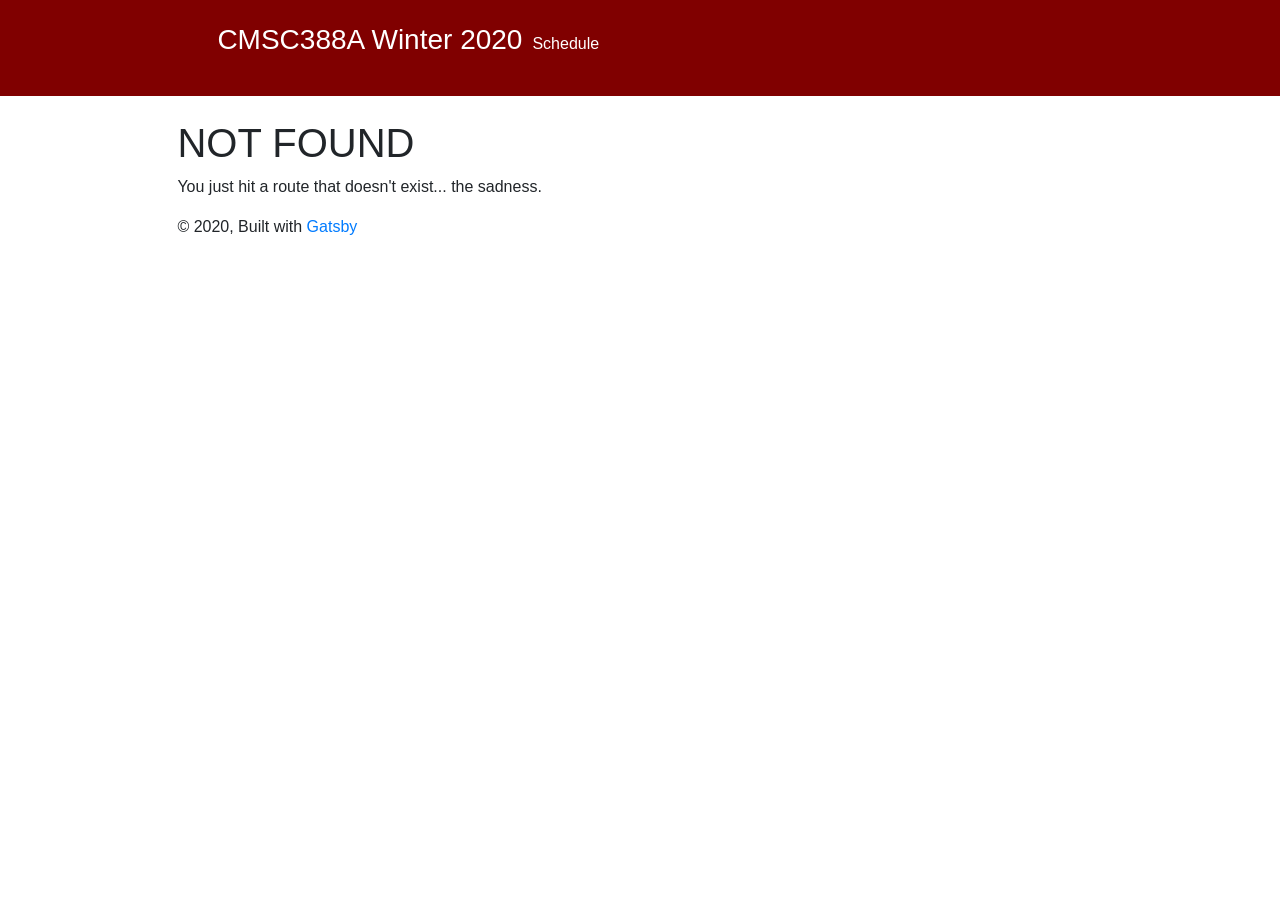
==== commit 147fdd22: "Updates" ====
--- a/404/index.html
+++ b/404/index.html
@@ -1,6 +1,6 @@
-<!DOCTYPE html><html lang="en"><head><meta charSet="utf-8"/><meta http-equiv="x-ua-compatible" content="ie=edge"/><meta name="viewport" content="width=device-width, initial-scale=1, shrink-to-fit=no"/><style data-href="/CMSC388O-Winter2020/styles.929d461275b831edae4c.css">/*!
- * Bootstrap v4.4.1 (https://getbootstrap.com/)
+<!DOCTYPE html><html lang="en"><head><meta charSet="utf-8"/><meta http-equiv="x-ua-compatible" content="ie=edge"/><meta name="viewport" content="width=device-width, initial-scale=1, shrink-to-fit=no"/><style data-href="/CMSC388A-Winter2020/styles.8c3c573d4d62078b077a.css">/*!
+ * Bootstrap v4.3.1 (https://getbootstrap.com/)
  * Copyright 2011-2019 The Bootstrap Authors
  * Copyright 2011-2019 Twitter, Inc.
  * Licensed under MIT (https://github.com/twbs/bootstrap/blob/master/LICENSE)
- */:root{--blue:#007bff;--indigo:#6610f2;--purple:#6f42c1;--pink:#e83e8c;--red:#dc3545;--orange:#fd7e14;--yellow:#ffc107;--green:#28a745;--teal:#20c997;--cyan:#17a2b8;--white:#fff;--gray:#6c757d;--gray-dark:#343a40;--primary:#007bff;--secondary:#6c757d;--success:#28a745;--info:#17a2b8;--warning:#ffc107;--danger:#dc3545;--light:#f8f9fa;--dark:#343a40;--breakpoint-xs:0;--breakpoint-sm:576px;--breakpoint-md:768px;--breakpoint-lg:992px;--breakpoint-xl:1200px;--font-family-sans-serif:-apple-system,BlinkMacSystemFont,"Segoe UI",Roboto,"Helvetica Neue",Arial,"Noto Sans",sans-serif,"Apple Color Emoji","Segoe UI Emoji","Segoe UI Symbol","Noto Color Emoji";--font-family-monospace:SFMono-Regular,Menlo,Monaco,Consolas,"Liberation Mono","Courier New",monospace}*,:after,:before{box-sizing:border-box}html{font-family:sans-serif;line-height:1.15;-webkit-text-size-adjust:100%;-webkit-tap-highlight-color:rgba(0,0,0,0)}article,aside,figcaption,figure,footer,header,hgroup,main,nav,section{display:block}body{margin:0;font-family:-apple-system,BlinkMacSystemFont,Segoe UI,Roboto,Helvetica Neue,Arial,Noto Sans,sans-serif,Apple Color Emoji,Segoe UI Emoji,Segoe UI Symbol,Noto Color Emoji;font-size:1rem;font-weight:400;line-height:1.5;color:#212529;text-align:left;background-color:#fff}[tabindex="-1"]:focus:not(:focus-visible){outline:0!important}hr{box-sizing:content-box;height:0;overflow:visible}h1,h2,h3,h4,h5,h6{margin-top:0;margin-bottom:.5rem}p{margin-top:0;margin-bottom:1rem}abbr[data-original-title],abbr[title]{text-decoration:underline;-webkit-text-decoration:underline dotted;text-decoration:underline dotted;cursor:help;border-bottom:0;-webkit-text-decoration-skip-ink:none;text-decoration-skip-ink:none}address{font-style:normal;line-height:inherit}address,dl,ol,ul{margin-bottom:1rem}dl,ol,ul{margin-top:0}ol ol,ol ul,ul ol,ul ul{margin-bottom:0}dt{font-weight:700}dd{margin-bottom:.5rem;margin-left:0}blockquote{margin:0 0 1rem}b,strong{font-weight:bolder}small{font-size:80%}sub,sup{position:relative;font-size:75%;line-height:0;vertical-align:baseline}sub{bottom:-.25em}sup{top:-.5em}a{color:#007bff;text-decoration:none;background-color:transparent}a:hover{color:#0056b3;text-decoration:underline}a:not([href]),a:not([href]):hover{color:inherit;text-decoration:none}code,kbd,pre,samp{font-family:SFMono-Regular,Menlo,Monaco,Consolas,Liberation Mono,Courier New,monospace;font-size:1em}pre{margin-top:0;margin-bottom:1rem;overflow:auto}figure{margin:0 0 1rem}img{border-style:none}img,svg{vertical-align:middle}svg{overflow:hidden}table{border-collapse:collapse}caption{padding-top:.75rem;padding-bottom:.75rem;color:#6c757d;text-align:left;caption-side:bottom}th{text-align:inherit}label{display:inline-block;margin-bottom:.5rem}button{border-radius:0}button:focus{outline:1px dotted;outline:5px auto -webkit-focus-ring-color}button,input,optgroup,select,textarea{margin:0;font-family:inherit;font-size:inherit;line-height:inherit}button,input{overflow:visible}button,select{text-transform:none}select{word-wrap:normal}[type=button],[type=reset],[type=submit],button{-webkit-appearance:button}[type=button]:not(:disabled),[type=reset]:not(:disabled),[type=submit]:not(:disabled),button:not(:disabled){cursor:pointer}[type=button]::-moz-focus-inner,[type=reset]::-moz-focus-inner,[type=submit]::-moz-focus-inner,button::-moz-focus-inner{padding:0;border-style:none}input[type=checkbox],input[type=radio]{box-sizing:border-box;padding:0}input[type=date],input[type=datetime-local],input[type=month],input[type=time]{-webkit-appearance:listbox}textarea{overflow:auto;resize:vertical}fieldset{min-width:0;padding:0;margin:0;border:0}legend{display:block;width:100%;max-width:100%;padding:0;margin-bottom:.5rem;font-size:1.5rem;line-height:inherit;color:inherit;white-space:normal}progress{vertical-align:baseline}[type=number]::-webkit-inner-spin-button,[type=number]::-webkit-outer-spin-button{height:auto}[type=search]{outline-offset:-2px;-webkit-appearance:none}[type=search]::-webkit-search-decoration{-webkit-appearance:none}::-webkit-file-upload-button{font:inherit;-webkit-appearance:button}output{display:inline-block}summary{display:list-item;cursor:pointer}template{display:none}[hidden]{display:none!important}.h1,.h2,.h3,.h4,.h5,.h6,h1,h2,h3,h4,h5,h6{margin-bottom:.5rem;font-weight:500;line-height:1.2}.h1,h1{font-size:2.5rem}.h2,h2{font-size:2rem}.h3,h3{font-size:1.75rem}.h4,h4{font-size:1.5rem}.h5,h5{font-size:1.25rem}.h6,h6{font-size:1rem}.lead{font-size:1.25rem;font-weight:300}.display-1{font-size:6rem}.display-1,.display-2{font-weight:300;line-height:1.2}.display-2{font-size:5.5rem}.display-3{font-size:4.5rem}.display-3,.display-4{font-weight:300;line-height:1.2}.display-4{font-size:3.5rem}hr{margin-top:1rem;margin-bottom:1rem;border:0;border-top:1px solid rgba(0,0,0,.1)}.small,small{font-size:80%;font-weight:400}.mark,mark{padding:.2em;background-color:#fcf8e3}.list-inline,.list-unstyled{padding-left:0;list-style:none}.list-inline-item{display:inline-block}.list-inline-item:not(:last-child){margin-right:.5rem}.initialism{font-size:90%;text-transform:uppercase}.blockquote{margin-bottom:1rem;font-size:1.25rem}.blockquote-footer{display:block;font-size:80%;color:#6c757d}.blockquote-footer:before{content:"\2014\A0"}.img-fluid,.img-thumbnail{max-width:100%;height:auto}.img-thumbnail{padding:.25rem;background-color:#fff;border:1px solid #dee2e6;border-radius:.25rem}.figure{display:inline-block}.figure-img{margin-bottom:.5rem;line-height:1}.figure-caption{font-size:90%;color:#6c757d}code{font-size:87.5%;color:#e83e8c;word-wrap:break-word}a>code{color:inherit}kbd{padding:.2rem .4rem;font-size:87.5%;color:#fff;background-color:#212529;border-radius:.2rem}kbd kbd{padding:0;font-size:100%;font-weight:700}pre{display:block;font-size:87.5%;color:#212529}pre code{font-size:inherit;color:inherit;word-break:normal}.pre-scrollable{max-height:340px;overflow-y:scroll}.container{width:100%;padding-right:15px;padding-left:15px;margin-right:auto;margin-left:auto}@media (min-width:576px){.container{max-width:540px}}@media (min-width:768px){.container{max-width:720px}}@media (min-width:992px){.container{max-width:960px}}@media (min-width:1200px){.container{max-width:1140px}}.container-fluid,.container-lg,.container-md,.container-sm,.container-xl{width:100%;padding-right:15px;padding-left:15px;margin-right:auto;margin-left:auto}@media (min-width:576px){.container,.container-sm{max-width:540px}}@media (min-width:768px){.container,.container-md,.container-sm{max-width:720px}}@media (min-width:992px){.container,.container-lg,.container-md,.container-sm{max-width:960px}}@media (min-width:1200px){.container,.container-lg,.container-md,.container-sm,.container-xl{max-width:1140px}}.row{display:flex;flex-wrap:wrap;margin-right:-15px;margin-left:-15px}.no-gutters{margin-right:0;margin-left:0}.no-gutters>.col,.no-gutters>[class*=col-]{padding-right:0;padding-left:0}.col,.col-1,.col-2,.col-3,.col-4,.col-5,.col-6,.col-7,.col-8,.col-9,.col-10,.col-11,.col-12,.col-auto,.col-lg,.col-lg-1,.col-lg-2,.col-lg-3,.col-lg-4,.col-lg-5,.col-lg-6,.col-lg-7,.col-lg-8,.col-lg-9,.col-lg-10,.col-lg-11,.col-lg-12,.col-lg-auto,.col-md,.col-md-1,.col-md-2,.col-md-3,.col-md-4,.col-md-5,.col-md-6,.col-md-7,.col-md-8,.col-md-9,.col-md-10,.col-md-11,.col-md-12,.col-md-auto,.col-sm,.col-sm-1,.col-sm-2,.col-sm-3,.col-sm-4,.col-sm-5,.col-sm-6,.col-sm-7,.col-sm-8,.col-sm-9,.col-sm-10,.col-sm-11,.col-sm-12,.col-sm-auto,.col-xl,.col-xl-1,.col-xl-2,.col-xl-3,.col-xl-4,.col-xl-5,.col-xl-6,.col-xl-7,.col-xl-8,.col-xl-9,.col-xl-10,.col-xl-11,.col-xl-12,.col-xl-auto{position:relative;width:100%;padding-right:15px;padding-left:15px}.col{flex-basis:0;flex-grow:1;max-width:100%}.row-cols-1>*{flex:0 0 100%;max-width:100%}.row-cols-2>*{flex:0 0 50%;max-width:50%}.row-cols-3>*{flex:0 0 33.333333%;max-width:33.333333%}.row-cols-4>*{flex:0 0 25%;max-width:25%}.row-cols-5>*{flex:0 0 20%;max-width:20%}.row-cols-6>*{flex:0 0 16.666667%;max-width:16.666667%}.col-auto{flex:0 0 auto;width:auto;max-width:100%}.col-1{flex:0 0 8.333333%;max-width:8.333333%}.col-2{flex:0 0 16.666667%;max-width:16.666667%}.col-3{flex:0 0 25%;max-width:25%}.col-4{flex:0 0 33.333333%;max-width:33.333333%}.col-5{flex:0 0 41.666667%;max-width:41.666667%}.col-6{flex:0 0 50%;max-width:50%}.col-7{flex:0 0 58.333333%;max-width:58.333333%}.col-8{flex:0 0 66.666667%;max-width:66.666667%}.col-9{flex:0 0 75%;max-width:75%}.col-10{flex:0 0 83.333333%;max-width:83.333333%}.col-11{flex:0 0 91.666667%;max-width:91.666667%}.col-12{flex:0 0 100%;max-width:100%}.order-first{order:-1}.order-last{order:13}.order-0{order:0}.order-1{order:1}.order-2{order:2}.order-3{order:3}.order-4{order:4}.order-5{order:5}.order-6{order:6}.order-7{order:7}.order-8{order:8}.order-9{order:9}.order-10{order:10}.order-11{order:11}.order-12{order:12}.offset-1{margin-left:8.333333%}.offset-2{margin-left:16.666667%}.offset-3{margin-left:25%}.offset-4{margin-left:33.333333%}.offset-5{margin-left:41.666667%}.offset-6{margin-left:50%}.offset-7{margin-left:58.333333%}.offset-8{margin-left:66.666667%}.offset-9{margin-left:75%}.offset-10{margin-left:83.333333%}.offset-11{margin-left:91.666667%}@media (min-width:576px){.col-sm{flex-basis:0;flex-grow:1;max-width:100%}.row-cols-sm-1>*{flex:0 0 100%;max-width:100%}.row-cols-sm-2>*{flex:0 0 50%;max-width:50%}.row-cols-sm-3>*{flex:0 0 33.333333%;max-width:33.333333%}.row-cols-sm-4>*{flex:0 0 25%;max-width:25%}.row-cols-sm-5>*{flex:0 0 20%;max-width:20%}.row-cols-sm-6>*{flex:0 0 16.666667%;max-width:16.666667%}.col-sm-auto{flex:0 0 auto;width:auto;max-width:100%}.col-sm-1{flex:0 0 8.333333%;max-width:8.333333%}.col-sm-2{flex:0 0 16.666667%;max-width:16.666667%}.col-sm-3{flex:0 0 25%;max-width:25%}.col-sm-4{flex:0 0 33.333333%;max-width:33.333333%}.col-sm-5{flex:0 0 41.666667%;max-width:41.666667%}.col-sm-6{flex:0 0 50%;max-width:50%}.col-sm-7{flex:0 0 58.333333%;max-width:58.333333%}.col-sm-8{flex:0 0 66.666667%;max-width:66.666667%}.col-sm-9{flex:0 0 75%;max-width:75%}.col-sm-10{flex:0 0 83.333333%;max-width:83.333333%}.col-sm-11{flex:0 0 91.666667%;max-width:91.666667%}.col-sm-12{flex:0 0 100%;max-width:100%}.order-sm-first{order:-1}.order-sm-last{order:13}.order-sm-0{order:0}.order-sm-1{order:1}.order-sm-2{order:2}.order-sm-3{order:3}.order-sm-4{order:4}.order-sm-5{order:5}.order-sm-6{order:6}.order-sm-7{order:7}.order-sm-8{order:8}.order-sm-9{order:9}.order-sm-10{order:10}.order-sm-11{order:11}.order-sm-12{order:12}.offset-sm-0{margin-left:0}.offset-sm-1{margin-left:8.333333%}.offset-sm-2{margin-left:16.666667%}.offset-sm-3{margin-left:25%}.offset-sm-4{margin-left:33.333333%}.offset-sm-5{margin-left:41.666667%}.offset-sm-6{margin-left:50%}.offset-sm-7{margin-left:58.333333%}.offset-sm-8{margin-left:66.666667%}.offset-sm-9{margin-left:75%}.offset-sm-10{margin-left:83.333333%}.offset-sm-11{margin-left:91.666667%}}@media (min-width:768px){.col-md{flex-basis:0;flex-grow:1;max-width:100%}.row-cols-md-1>*{flex:0 0 100%;max-width:100%}.row-cols-md-2>*{flex:0 0 50%;max-width:50%}.row-cols-md-3>*{flex:0 0 33.333333%;max-width:33.333333%}.row-cols-md-4>*{flex:0 0 25%;max-width:25%}.row-cols-md-5>*{flex:0 0 20%;max-width:20%}.row-cols-md-6>*{flex:0 0 16.666667%;max-width:16.666667%}.col-md-auto{flex:0 0 auto;width:auto;max-width:100%}.col-md-1{flex:0 0 8.333333%;max-width:8.333333%}.col-md-2{flex:0 0 16.666667%;max-width:16.666667%}.col-md-3{flex:0 0 25%;max-width:25%}.col-md-4{flex:0 0 33.333333%;max-width:33.333333%}.col-md-5{flex:0 0 41.666667%;max-width:41.666667%}.col-md-6{flex:0 0 50%;max-width:50%}.col-md-7{flex:0 0 58.333333%;max-width:58.333333%}.col-md-8{flex:0 0 66.666667%;max-width:66.666667%}.col-md-9{flex:0 0 75%;max-width:75%}.col-md-10{flex:0 0 83.333333%;max-width:83.333333%}.col-md-11{flex:0 0 91.666667%;max-width:91.666667%}.col-md-12{flex:0 0 100%;max-width:100%}.order-md-first{order:-1}.order-md-last{order:13}.order-md-0{order:0}.order-md-1{order:1}.order-md-2{order:2}.order-md-3{order:3}.order-md-4{order:4}.order-md-5{order:5}.order-md-6{order:6}.order-md-7{order:7}.order-md-8{order:8}.order-md-9{order:9}.order-md-10{order:10}.order-md-11{order:11}.order-md-12{order:12}.offset-md-0{margin-left:0}.offset-md-1{margin-left:8.333333%}.offset-md-2{margin-left:16.666667%}.offset-md-3{margin-left:25%}.offset-md-4{margin-left:33.333333%}.offset-md-5{margin-left:41.666667%}.offset-md-6{margin-left:50%}.offset-md-7{margin-left:58.333333%}.offset-md-8{margin-left:66.666667%}.offset-md-9{margin-left:75%}.offset-md-10{margin-left:83.333333%}.offset-md-11{margin-left:91.666667%}}@media (min-width:992px){.col-lg{flex-basis:0;flex-grow:1;max-width:100%}.row-cols-lg-1>*{flex:0 0 100%;max-width:100%}.row-cols-lg-2>*{flex:0 0 50%;max-width:50%}.row-cols-lg-3>*{flex:0 0 33.333333%;max-width:33.333333%}.row-cols-lg-4>*{flex:0 0 25%;max-width:25%}.row-cols-lg-5>*{flex:0 0 20%;max-width:20%}.row-cols-lg-6>*{flex:0 0 16.666667%;max-width:16.666667%}.col-lg-auto{flex:0 0 auto;width:auto;max-width:100%}.col-lg-1{flex:0 0 8.333333%;max-width:8.333333%}.col-lg-2{flex:0 0 16.666667%;max-width:16.666667%}.col-lg-3{flex:0 0 25%;max-width:25%}.col-lg-4{flex:0 0 33.333333%;max-width:33.333333%}.col-lg-5{flex:0 0 41.666667%;max-width:41.666667%}.col-lg-6{flex:0 0 50%;max-width:50%}.col-lg-7{flex:0 0 58.333333%;max-width:58.333333%}.col-lg-8{flex:0 0 66.666667%;max-width:66.666667%}.col-lg-9{flex:0 0 75%;max-width:75%}.col-lg-10{flex:0 0 83.333333%;max-width:83.333333%}.col-lg-11{flex:0 0 91.666667%;max-width:91.666667%}.col-lg-12{flex:0 0 100%;max-width:100%}.order-lg-first{order:-1}.order-lg-last{order:13}.order-lg-0{order:0}.order-lg-1{order:1}.order-lg-2{order:2}.order-lg-3{order:3}.order-lg-4{order:4}.order-lg-5{order:5}.order-lg-6{order:6}.order-lg-7{order:7}.order-lg-8{order:8}.order-lg-9{order:9}.order-lg-10{order:10}.order-lg-11{order:11}.order-lg-12{order:12}.offset-lg-0{margin-left:0}.offset-lg-1{margin-left:8.333333%}.offset-lg-2{margin-left:16.666667%}.offset-lg-3{margin-left:25%}.offset-lg-4{margin-left:33.333333%}.offset-lg-5{margin-left:41.666667%}.offset-lg-6{margin-left:50%}.offset-lg-7{margin-left:58.333333%}.offset-lg-8{margin-left:66.666667%}.offset-lg-9{margin-left:75%}.offset-lg-10{margin-left:83.333333%}.offset-lg-11{margin-left:91.666667%}}@media (min-width:1200px){.col-xl{flex-basis:0;flex-grow:1;max-width:100%}.row-cols-xl-1>*{flex:0 0 100%;max-width:100%}.row-cols-xl-2>*{flex:0 0 50%;max-width:50%}.row-cols-xl-3>*{flex:0 0 33.333333%;max-width:33.333333%}.row-cols-xl-4>*{flex:0 0 25%;max-width:25%}.row-cols-xl-5>*{flex:0 0 20%;max-width:20%}.row-cols-xl-6>*{flex:0 0 16.666667%;max-width:16.666667%}.col-xl-auto{flex:0 0 auto;width:auto;max-width:100%}.col-xl-1{flex:0 0 8.333333%;max-width:8.333333%}.col-xl-2{flex:0 0 16.666667%;max-width:16.666667%}.col-xl-3{flex:0 0 25%;max-width:25%}.col-xl-4{flex:0 0 33.333333%;max-width:33.333333%}.col-xl-5{flex:0 0 41.666667%;max-width:41.666667%}.col-xl-6{flex:0 0 50%;max-width:50%}.col-xl-7{flex:0 0 58.333333%;max-width:58.333333%}.col-xl-8{flex:0 0 66.666667%;max-width:66.666667%}.col-xl-9{flex:0 0 75%;max-width:75%}.col-xl-10{flex:0 0 83.333333%;max-width:83.333333%}.col-xl-11{flex:0 0 91.666667%;max-width:91.666667%}.col-xl-12{flex:0 0 100%;max-width:100%}.order-xl-first{order:-1}.order-xl-last{order:13}.order-xl-0{order:0}.order-xl-1{order:1}.order-xl-2{order:2}.order-xl-3{order:3}.order-xl-4{order:4}.order-xl-5{order:5}.order-xl-6{order:6}.order-xl-7{order:7}.order-xl-8{order:8}.order-xl-9{order:9}.order-xl-10{order:10}.order-xl-11{order:11}.order-xl-12{order:12}.offset-xl-0{margin-left:0}.offset-xl-1{margin-left:8.333333%}.offset-xl-2{margin-left:16.666667%}.offset-xl-3{margin-left:25%}.offset-xl-4{margin-left:33.333333%}.offset-xl-5{margin-left:41.666667%}.offset-xl-6{margin-left:50%}.offset-xl-7{margin-left:58.333333%}.offset-xl-8{margin-left:66.666667%}.offset-xl-9{margin-left:75%}.offset-xl-10{margin-left:83.333333%}.offset-xl-11{margin-left:91.666667%}}.table{width:100%;margin-bottom:1rem;color:#212529}.table td,.table th{padding:.75rem;vertical-align:top;border-top:1px solid #dee2e6}.table thead th{vertical-align:bottom;border-bottom:2px solid #dee2e6}.table tbody+tbody{border-top:2px solid #dee2e6}.table-sm td,.table-sm th{padding:.3rem}.table-bordered,.table-bordered td,.table-bordered th{border:1px solid #dee2e6}.table-bordered thead td,.table-bordered thead th{border-bottom-width:2px}.table-borderless tbody+tbody,.table-borderless td,.table-borderless th,.table-borderless thead th{border:0}.table-striped tbody tr:nth-of-type(odd){background-color:rgba(0,0,0,.05)}.table-hover tbody tr:hover{color:#212529;background-color:rgba(0,0,0,.075)}.table-primary,.table-primary>td,.table-primary>th{background-color:#b8daff}.table-primary tbody+tbody,.table-primary td,.table-primary th,.table-primary thead th{border-color:#7abaff}.table-hover .table-primary:hover,.table-hover .table-primary:hover>td,.table-hover .table-primary:hover>th{background-color:#9fcdff}.table-secondary,.table-secondary>td,.table-secondary>th{background-color:#d6d8db}.table-secondary tbody+tbody,.table-secondary td,.table-secondary th,.table-secondary thead th{border-color:#b3b7bb}.table-hover .table-secondary:hover,.table-hover .table-secondary:hover>td,.table-hover .table-secondary:hover>th{background-color:#c8cbcf}.table-success,.table-success>td,.table-success>th{background-color:#c3e6cb}.table-success tbody+tbody,.table-success td,.table-success th,.table-success thead th{border-color:#8fd19e}.table-hover .table-success:hover,.table-hover .table-success:hover>td,.table-hover .table-success:hover>th{background-color:#b1dfbb}.table-info,.table-info>td,.table-info>th{background-color:#bee5eb}.table-info tbody+tbody,.table-info td,.table-info th,.table-info thead th{border-color:#86cfda}.table-hover .table-info:hover,.table-hover .table-info:hover>td,.table-hover .table-info:hover>th{background-color:#abdde5}.table-warning,.table-warning>td,.table-warning>th{background-color:#ffeeba}.table-warning tbody+tbody,.table-warning td,.table-warning th,.table-warning thead th{border-color:#ffdf7e}.table-hover .table-warning:hover,.table-hover .table-warning:hover>td,.table-hover .table-warning:hover>th{background-color:#ffe8a1}.table-danger,.table-danger>td,.table-danger>th{background-color:#f5c6cb}.table-danger tbody+tbody,.table-danger td,.table-danger th,.table-danger thead th{border-color:#ed969e}.table-hover .table-danger:hover,.table-hover .table-danger:hover>td,.table-hover .table-danger:hover>th{background-color:#f1b0b7}.table-light,.table-light>td,.table-light>th{background-color:#fdfdfe}.table-light tbody+tbody,.table-light td,.table-light th,.table-light thead th{border-color:#fbfcfc}.table-hover .table-light:hover,.table-hover .table-light:hover>td,.table-hover .table-light:hover>th{background-color:#ececf6}.table-dark,.table-dark>td,.table-dark>th{background-color:#c6c8ca}.table-dark tbody+tbody,.table-dark td,.table-dark th,.table-dark thead th{border-color:#95999c}.table-hover .table-dark:hover,.table-hover .table-dark:hover>td,.table-hover .table-dark:hover>th{background-color:#b9bbbe}.table-active,.table-active>td,.table-active>th,.table-hover .table-active:hover,.table-hover .table-active:hover>td,.table-hover .table-active:hover>th{background-color:rgba(0,0,0,.075)}.table .thead-dark th{color:#fff;background-color:#343a40;border-color:#454d55}.table .thead-light th{color:#495057;background-color:#e9ecef;border-color:#dee2e6}.table-dark{color:#fff;background-color:#343a40}.table-dark td,.table-dark th,.table-dark thead th{border-color:#454d55}.table-dark.table-bordered{border:0}.table-dark.table-striped tbody tr:nth-of-type(odd){background-color:hsla(0,0%,100%,.05)}.table-dark.table-hover tbody tr:hover{color:#fff;background-color:hsla(0,0%,100%,.075)}@media (max-width:575.98px){.table-responsive-sm{display:block;width:100%;overflow-x:auto;-webkit-overflow-scrolling:touch}.table-responsive-sm>.table-bordered{border:0}}@media (max-width:767.98px){.table-responsive-md{display:block;width:100%;overflow-x:auto;-webkit-overflow-scrolling:touch}.table-responsive-md>.table-bordered{border:0}}@media (max-width:991.98px){.table-responsive-lg{display:block;width:100%;overflow-x:auto;-webkit-overflow-scrolling:touch}.table-responsive-lg>.table-bordered{border:0}}@media (max-width:1199.98px){.table-responsive-xl{display:block;width:100%;overflow-x:auto;-webkit-overflow-scrolling:touch}.table-responsive-xl>.table-bordered{border:0}}.table-responsive{display:block;width:100%;overflow-x:auto;-webkit-overflow-scrolling:touch}.table-responsive>.table-bordered{border:0}.form-control{display:block;width:100%;height:calc(1.5em + .75rem + 2px);padding:.375rem .75rem;font-size:1rem;font-weight:400;line-height:1.5;color:#495057;background-color:#fff;background-clip:padding-box;border:1px solid #ced4da;border-radius:.25rem;-webkit-transition:border-color .15s ease-in-out,box-shadow .15s ease-in-out;transition:border-color .15s ease-in-out,box-shadow .15s ease-in-out}@media (prefers-reduced-motion:reduce){.form-control{-webkit-transition:none;transition:none}}.form-control::-ms-expand{background-color:transparent;border:0}.form-control:-moz-focusring{color:transparent;text-shadow:0 0 0 #495057}.form-control:focus{color:#495057;background-color:#fff;border-color:#80bdff;outline:0;box-shadow:0 0 0 .2rem rgba(0,123,255,.25)}.form-control::-webkit-input-placeholder{color:#6c757d;opacity:1}.form-control::-moz-placeholder{color:#6c757d;opacity:1}.form-control:-ms-input-placeholder{color:#6c757d;opacity:1}.form-control::-ms-input-placeholder{color:#6c757d;opacity:1}.form-control::placeholder{color:#6c757d;opacity:1}.form-control:disabled,.form-control[readonly]{background-color:#e9ecef;opacity:1}select.form-control:focus::-ms-value{color:#495057;background-color:#fff}.form-control-file,.form-control-range{display:block;width:100%}.col-form-label{padding-top:calc(.375rem + 1px);padding-bottom:calc(.375rem + 1px);margin-bottom:0;font-size:inherit;line-height:1.5}.col-form-label-lg{padding-top:calc(.5rem + 1px);padding-bottom:calc(.5rem + 1px);font-size:1.25rem;line-height:1.5}.col-form-label-sm{padding-top:calc(.25rem + 1px);padding-bottom:calc(.25rem + 1px);font-size:.875rem;line-height:1.5}.form-control-plaintext{display:block;width:100%;padding:.375rem 0;margin-bottom:0;font-size:1rem;line-height:1.5;color:#212529;background-color:transparent;border:solid transparent;border-width:1px 0}.form-control-plaintext.form-control-lg,.form-control-plaintext.form-control-sm{padding-right:0;padding-left:0}.form-control-sm{height:calc(1.5em + .5rem + 2px);padding:.25rem .5rem;font-size:.875rem;line-height:1.5;border-radius:.2rem}.form-control-lg{height:calc(1.5em + 1rem + 2px);padding:.5rem 1rem;font-size:1.25rem;line-height:1.5;border-radius:.3rem}select.form-control[multiple],select.form-control[size],textarea.form-control{height:auto}.form-group{margin-bottom:1rem}.form-text{display:block;margin-top:.25rem}.form-row{display:flex;flex-wrap:wrap;margin-right:-5px;margin-left:-5px}.form-row>.col,.form-row>[class*=col-]{padding-right:5px;padding-left:5px}.form-check{position:relative;display:block;padding-left:1.25rem}.form-check-input{position:absolute;margin-top:.3rem;margin-left:-1.25rem}.form-check-input:disabled~.form-check-label,.form-check-input[disabled]~.form-check-label{color:#6c757d}.form-check-label{margin-bottom:0}.form-check-inline{display:inline-flex;align-items:center;padding-left:0;margin-right:.75rem}.form-check-inline .form-check-input{position:static;margin-top:0;margin-right:.3125rem;margin-left:0}.valid-feedback{display:none;width:100%;margin-top:.25rem;font-size:80%;color:#28a745}.valid-tooltip{position:absolute;top:100%;z-index:5;display:none;max-width:100%;padding:.25rem .5rem;margin-top:.1rem;font-size:.875rem;line-height:1.5;color:#fff;background-color:rgba(40,167,69,.9);border-radius:.25rem}.is-valid~.valid-feedback,.is-valid~.valid-tooltip,.was-validated :valid~.valid-feedback,.was-validated :valid~.valid-tooltip{display:block}.form-control.is-valid,.was-validated .form-control:valid{border-color:#28a745;padding-right:calc(1.5em + .75rem);background-image:url("data:image/svg+xml;charset=utf-8,%3Csvg xmlns='http://www.w3.org/2000/svg' width='8' height='8'%3E%3Cpath fill='%2328a745' d='M2.3 6.73L.6 4.53c-.4-1.04.46-1.4 1.1-.8l1.1 1.4 3.4-3.8c.6-.63 1.6-.27 1.2.7l-4 4.6c-.43.5-.8.4-1.1.1z'/%3E%3C/svg%3E");background-repeat:no-repeat;background-position:right calc(.375em + .1875rem) center;background-size:calc(.75em + .375rem) calc(.75em + .375rem)}.form-control.is-valid:focus,.was-validated .form-control:valid:focus{border-color:#28a745;box-shadow:0 0 0 .2rem rgba(40,167,69,.25)}.was-validated textarea.form-control:valid,textarea.form-control.is-valid{padding-right:calc(1.5em + .75rem);background-position:top calc(.375em + .1875rem) right calc(.375em + .1875rem)}.custom-select.is-valid,.was-validated .custom-select:valid{border-color:#28a745;padding-right:calc(.75em + 2.3125rem);background:url("data:image/svg+xml;charset=utf-8,%3Csvg xmlns='http://www.w3.org/2000/svg' width='4' height='5'%3E%3Cpath fill='%23343a40' d='M2 0L0 2h4zm0 5L0 3h4z'/%3E%3C/svg%3E") no-repeat right .75rem center/8px 10px,url("data:image/svg+xml;charset=utf-8,%3Csvg xmlns='http://www.w3.org/2000/svg' width='8' height='8'%3E%3Cpath fill='%2328a745' d='M2.3 6.73L.6 4.53c-.4-1.04.46-1.4 1.1-.8l1.1 1.4 3.4-3.8c.6-.63 1.6-.27 1.2.7l-4 4.6c-.43.5-.8.4-1.1.1z'/%3E%3C/svg%3E") #fff no-repeat center right 1.75rem/calc(.75em + .375rem) calc(.75em + .375rem)}.custom-select.is-valid:focus,.was-validated .custom-select:valid:focus{border-color:#28a745;box-shadow:0 0 0 .2rem rgba(40,167,69,.25)}.form-check-input.is-valid~.form-check-label,.was-validated .form-check-input:valid~.form-check-label{color:#28a745}.form-check-input.is-valid~.valid-feedback,.form-check-input.is-valid~.valid-tooltip,.was-validated .form-check-input:valid~.valid-feedback,.was-validated .form-check-input:valid~.valid-tooltip{display:block}.custom-control-input.is-valid~.custom-control-label,.was-validated .custom-control-input:valid~.custom-control-label{color:#28a745}.custom-control-input.is-valid~.custom-control-label:before,.was-validated .custom-control-input:valid~.custom-control-label:before{border-color:#28a745}.custom-control-input.is-valid:checked~.custom-control-label:before,.was-validated .custom-control-input:valid:checked~.custom-control-label:before{border-color:#34ce57;background-color:#34ce57}.custom-control-input.is-valid:focus~.custom-control-label:before,.was-validated .custom-control-input:valid:focus~.custom-control-label:before{box-shadow:0 0 0 .2rem rgba(40,167,69,.25)}.custom-control-input.is-valid:focus:not(:checked)~.custom-control-label:before,.custom-file-input.is-valid~.custom-file-label,.was-validated .custom-control-input:valid:focus:not(:checked)~.custom-control-label:before,.was-validated .custom-file-input:valid~.custom-file-label{border-color:#28a745}.custom-file-input.is-valid:focus~.custom-file-label,.was-validated .custom-file-input:valid:focus~.custom-file-label{border-color:#28a745;box-shadow:0 0 0 .2rem rgba(40,167,69,.25)}.invalid-feedback{display:none;width:100%;margin-top:.25rem;font-size:80%;color:#dc3545}.invalid-tooltip{position:absolute;top:100%;z-index:5;display:none;max-width:100%;padding:.25rem .5rem;margin-top:.1rem;font-size:.875rem;line-height:1.5;color:#fff;background-color:rgba(220,53,69,.9);border-radius:.25rem}.is-invalid~.invalid-feedback,.is-invalid~.invalid-tooltip,.was-validated :invalid~.invalid-feedback,.was-validated :invalid~.invalid-tooltip{display:block}.form-control.is-invalid,.was-validated .form-control:invalid{border-color:#dc3545;padding-right:calc(1.5em + .75rem);background-image:url("data:image/svg+xml;charset=utf-8,%3Csvg xmlns='http://www.w3.org/2000/svg' width='12' height='12' fill='none' stroke='%23dc3545'%3E%3Ccircle cx='6' cy='6' r='4.5'/%3E%3Cpath stroke-linejoin='round' d='M5.8 3.6h.4L6 6.5z'/%3E%3Ccircle cx='6' cy='8.2' r='.6' fill='%23dc3545' stroke='none'/%3E%3C/svg%3E");background-repeat:no-repeat;background-position:right calc(.375em + .1875rem) center;background-size:calc(.75em + .375rem) calc(.75em + .375rem)}.form-control.is-invalid:focus,.was-validated .form-control:invalid:focus{border-color:#dc3545;box-shadow:0 0 0 .2rem rgba(220,53,69,.25)}.was-validated textarea.form-control:invalid,textarea.form-control.is-invalid{padding-right:calc(1.5em + .75rem);background-position:top calc(.375em + .1875rem) right calc(.375em + .1875rem)}.custom-select.is-invalid,.was-validated .custom-select:invalid{border-color:#dc3545;padding-right:calc(.75em + 2.3125rem);background:url("data:image/svg+xml;charset=utf-8,%3Csvg xmlns='http://www.w3.org/2000/svg' width='4' height='5'%3E%3Cpath fill='%23343a40' d='M2 0L0 2h4zm0 5L0 3h4z'/%3E%3C/svg%3E") no-repeat right .75rem center/8px 10px,url("data:image/svg+xml;charset=utf-8,%3Csvg xmlns='http://www.w3.org/2000/svg' width='12' height='12' fill='none' stroke='%23dc3545'%3E%3Ccircle cx='6' cy='6' r='4.5'/%3E%3Cpath stroke-linejoin='round' d='M5.8 3.6h.4L6 6.5z'/%3E%3Ccircle cx='6' cy='8.2' r='.6' fill='%23dc3545' stroke='none'/%3E%3C/svg%3E") #fff no-repeat center right 1.75rem/calc(.75em + .375rem) calc(.75em + .375rem)}.custom-select.is-invalid:focus,.was-validated .custom-select:invalid:focus{border-color:#dc3545;box-shadow:0 0 0 .2rem rgba(220,53,69,.25)}.form-check-input.is-invalid~.form-check-label,.was-validated .form-check-input:invalid~.form-check-label{color:#dc3545}.form-check-input.is-invalid~.invalid-feedback,.form-check-input.is-invalid~.invalid-tooltip,.was-validated .form-check-input:invalid~.invalid-feedback,.was-validated .form-check-input:invalid~.invalid-tooltip{display:block}.custom-control-input.is-invalid~.custom-control-label,.was-validated .custom-control-input:invalid~.custom-control-label{color:#dc3545}.custom-control-input.is-invalid~.custom-control-label:before,.was-validated .custom-control-input:invalid~.custom-control-label:before{border-color:#dc3545}.custom-control-input.is-invalid:checked~.custom-control-label:before,.was-validated .custom-control-input:invalid:checked~.custom-control-label:before{border-color:#e4606d;background-color:#e4606d}.custom-control-input.is-invalid:focus~.custom-control-label:before,.was-validated .custom-control-input:invalid:focus~.custom-control-label:before{box-shadow:0 0 0 .2rem rgba(220,53,69,.25)}.custom-control-input.is-invalid:focus:not(:checked)~.custom-control-label:before,.custom-file-input.is-invalid~.custom-file-label,.was-validated .custom-control-input:invalid:focus:not(:checked)~.custom-control-label:before,.was-validated .custom-file-input:invalid~.custom-file-label{border-color:#dc3545}.custom-file-input.is-invalid:focus~.custom-file-label,.was-validated .custom-file-input:invalid:focus~.custom-file-label{border-color:#dc3545;box-shadow:0 0 0 .2rem rgba(220,53,69,.25)}.form-inline{display:flex;flex-flow:row wrap;align-items:center}.form-inline .form-check{width:100%}@media (min-width:576px){.form-inline label{justify-content:center}.form-inline .form-group,.form-inline label{display:flex;align-items:center;margin-bottom:0}.form-inline .form-group{flex:0 0 auto;flex-flow:row wrap}.form-inline .form-control{display:inline-block;width:auto;vertical-align:middle}.form-inline .form-control-plaintext{display:inline-block}.form-inline .custom-select,.form-inline .input-group{width:auto}.form-inline .form-check{display:flex;align-items:center;justify-content:center;width:auto;padding-left:0}.form-inline .form-check-input{position:relative;flex-shrink:0;margin-top:0;margin-right:.25rem;margin-left:0}.form-inline .custom-control{align-items:center;justify-content:center}.form-inline .custom-control-label{margin-bottom:0}}.btn{display:inline-block;font-weight:400;color:#212529;text-align:center;vertical-align:middle;cursor:pointer;-webkit-user-select:none;-moz-user-select:none;-ms-user-select:none;user-select:none;background-color:transparent;border:1px solid transparent;padding:.375rem .75rem;font-size:1rem;line-height:1.5;border-radius:.25rem;-webkit-transition:color .15s ease-in-out,background-color .15s ease-in-out,border-color .15s ease-in-out,box-shadow .15s ease-in-out;transition:color .15s ease-in-out,background-color .15s ease-in-out,border-color .15s ease-in-out,box-shadow .15s ease-in-out}@media (prefers-reduced-motion:reduce){.btn{-webkit-transition:none;transition:none}}.btn:hover{color:#212529;text-decoration:none}.btn.focus,.btn:focus{outline:0;box-shadow:0 0 0 .2rem rgba(0,123,255,.25)}.btn.disabled,.btn:disabled{opacity:.65}a.btn.disabled,fieldset:disabled a.btn{pointer-events:none}.btn-primary{color:#fff;background-color:#007bff;border-color:#007bff}.btn-primary.focus,.btn-primary:focus,.btn-primary:hover{color:#fff;background-color:#0069d9;border-color:#0062cc}.btn-primary.focus,.btn-primary:focus{box-shadow:0 0 0 .2rem rgba(38,143,255,.5)}.btn-primary.disabled,.btn-primary:disabled{color:#fff;background-color:#007bff;border-color:#007bff}.btn-primary:not(:disabled):not(.disabled).active,.btn-primary:not(:disabled):not(.disabled):active,.show>.btn-primary.dropdown-toggle{color:#fff;background-color:#0062cc;border-color:#005cbf}.btn-primary:not(:disabled):not(.disabled).active:focus,.btn-primary:not(:disabled):not(.disabled):active:focus,.show>.btn-primary.dropdown-toggle:focus{box-shadow:0 0 0 .2rem rgba(38,143,255,.5)}.btn-secondary{color:#fff;background-color:#6c757d;border-color:#6c757d}.btn-secondary.focus,.btn-secondary:focus,.btn-secondary:hover{color:#fff;background-color:#5a6268;border-color:#545b62}.btn-secondary.focus,.btn-secondary:focus{box-shadow:0 0 0 .2rem rgba(130,138,145,.5)}.btn-secondary.disabled,.btn-secondary:disabled{color:#fff;background-color:#6c757d;border-color:#6c757d}.btn-secondary:not(:disabled):not(.disabled).active,.btn-secondary:not(:disabled):not(.disabled):active,.show>.btn-secondary.dropdown-toggle{color:#fff;background-color:#545b62;border-color:#4e555b}.btn-secondary:not(:disabled):not(.disabled).active:focus,.btn-secondary:not(:disabled):not(.disabled):active:focus,.show>.btn-secondary.dropdown-toggle:focus{box-shadow:0 0 0 .2rem rgba(130,138,145,.5)}.btn-success{color:#fff;background-color:#28a745;border-color:#28a745}.btn-success.focus,.btn-success:focus,.btn-success:hover{color:#fff;background-color:#218838;border-color:#1e7e34}.btn-success.focus,.btn-success:focus{box-shadow:0 0 0 .2rem rgba(72,180,97,.5)}.btn-success.disabled,.btn-success:disabled{color:#fff;background-color:#28a745;border-color:#28a745}.btn-success:not(:disabled):not(.disabled).active,.btn-success:not(:disabled):not(.disabled):active,.show>.btn-success.dropdown-toggle{color:#fff;background-color:#1e7e34;border-color:#1c7430}.btn-success:not(:disabled):not(.disabled).active:focus,.btn-success:not(:disabled):not(.disabled):active:focus,.show>.btn-success.dropdown-toggle:focus{box-shadow:0 0 0 .2rem rgba(72,180,97,.5)}.btn-info{color:#fff;background-color:#17a2b8;border-color:#17a2b8}.btn-info.focus,.btn-info:focus,.btn-info:hover{color:#fff;background-color:#138496;border-color:#117a8b}.btn-info.focus,.btn-info:focus{box-shadow:0 0 0 .2rem rgba(58,176,195,.5)}.btn-info.disabled,.btn-info:disabled{color:#fff;background-color:#17a2b8;border-color:#17a2b8}.btn-info:not(:disabled):not(.disabled).active,.btn-info:not(:disabled):not(.disabled):active,.show>.btn-info.dropdown-toggle{color:#fff;background-color:#117a8b;border-color:#10707f}.btn-info:not(:disabled):not(.disabled).active:focus,.btn-info:not(:disabled):not(.disabled):active:focus,.show>.btn-info.dropdown-toggle:focus{box-shadow:0 0 0 .2rem rgba(58,176,195,.5)}.btn-warning{color:#212529;background-color:#ffc107;border-color:#ffc107}.btn-warning.focus,.btn-warning:focus,.btn-warning:hover{color:#212529;background-color:#e0a800;border-color:#d39e00}.btn-warning.focus,.btn-warning:focus{box-shadow:0 0 0 .2rem rgba(222,170,12,.5)}.btn-warning.disabled,.btn-warning:disabled{color:#212529;background-color:#ffc107;border-color:#ffc107}.btn-warning:not(:disabled):not(.disabled).active,.btn-warning:not(:disabled):not(.disabled):active,.show>.btn-warning.dropdown-toggle{color:#212529;background-color:#d39e00;border-color:#c69500}.btn-warning:not(:disabled):not(.disabled).active:focus,.btn-warning:not(:disabled):not(.disabled):active:focus,.show>.btn-warning.dropdown-toggle:focus{box-shadow:0 0 0 .2rem rgba(222,170,12,.5)}.btn-danger{color:#fff;background-color:#dc3545;border-color:#dc3545}.btn-danger.focus,.btn-danger:focus,.btn-danger:hover{color:#fff;background-color:#c82333;border-color:#bd2130}.btn-danger.focus,.btn-danger:focus{box-shadow:0 0 0 .2rem rgba(225,83,97,.5)}.btn-danger.disabled,.btn-danger:disabled{color:#fff;background-color:#dc3545;border-color:#dc3545}.btn-danger:not(:disabled):not(.disabled).active,.btn-danger:not(:disabled):not(.disabled):active,.show>.btn-danger.dropdown-toggle{color:#fff;background-color:#bd2130;border-color:#b21f2d}.btn-danger:not(:disabled):not(.disabled).active:focus,.btn-danger:not(:disabled):not(.disabled):active:focus,.show>.btn-danger.dropdown-toggle:focus{box-shadow:0 0 0 .2rem rgba(225,83,97,.5)}.btn-light{color:#212529;background-color:#f8f9fa;border-color:#f8f9fa}.btn-light.focus,.btn-light:focus,.btn-light:hover{color:#212529;background-color:#e2e6ea;border-color:#dae0e5}.btn-light.focus,.btn-light:focus{box-shadow:0 0 0 .2rem rgba(216,217,219,.5)}.btn-light.disabled,.btn-light:disabled{color:#212529;background-color:#f8f9fa;border-color:#f8f9fa}.btn-light:not(:disabled):not(.disabled).active,.btn-light:not(:disabled):not(.disabled):active,.show>.btn-light.dropdown-toggle{color:#212529;background-color:#dae0e5;border-color:#d3d9df}.btn-light:not(:disabled):not(.disabled).active:focus,.btn-light:not(:disabled):not(.disabled):active:focus,.show>.btn-light.dropdown-toggle:focus{box-shadow:0 0 0 .2rem rgba(216,217,219,.5)}.btn-dark{color:#fff;background-color:#343a40;border-color:#343a40}.btn-dark.focus,.btn-dark:focus,.btn-dark:hover{color:#fff;background-color:#23272b;border-color:#1d2124}.btn-dark.focus,.btn-dark:focus{box-shadow:0 0 0 .2rem rgba(82,88,93,.5)}.btn-dark.disabled,.btn-dark:disabled{color:#fff;background-color:#343a40;border-color:#343a40}.btn-dark:not(:disabled):not(.disabled).active,.btn-dark:not(:disabled):not(.disabled):active,.show>.btn-dark.dropdown-toggle{color:#fff;background-color:#1d2124;border-color:#171a1d}.btn-dark:not(:disabled):not(.disabled).active:focus,.btn-dark:not(:disabled):not(.disabled):active:focus,.show>.btn-dark.dropdown-toggle:focus{box-shadow:0 0 0 .2rem rgba(82,88,93,.5)}.btn-outline-primary{color:#007bff;border-color:#007bff}.btn-outline-primary:hover{color:#fff;background-color:#007bff;border-color:#007bff}.btn-outline-primary.focus,.btn-outline-primary:focus{box-shadow:0 0 0 .2rem rgba(0,123,255,.5)}.btn-outline-primary.disabled,.btn-outline-primary:disabled{color:#007bff;background-color:transparent}.btn-outline-primary:not(:disabled):not(.disabled).active,.btn-outline-primary:not(:disabled):not(.disabled):active,.show>.btn-outline-primary.dropdown-toggle{color:#fff;background-color:#007bff;border-color:#007bff}.btn-outline-primary:not(:disabled):not(.disabled).active:focus,.btn-outline-primary:not(:disabled):not(.disabled):active:focus,.show>.btn-outline-primary.dropdown-toggle:focus{box-shadow:0 0 0 .2rem rgba(0,123,255,.5)}.btn-outline-secondary{color:#6c757d;border-color:#6c757d}.btn-outline-secondary:hover{color:#fff;background-color:#6c757d;border-color:#6c757d}.btn-outline-secondary.focus,.btn-outline-secondary:focus{box-shadow:0 0 0 .2rem rgba(108,117,125,.5)}.btn-outline-secondary.disabled,.btn-outline-secondary:disabled{color:#6c757d;background-color:transparent}.btn-outline-secondary:not(:disabled):not(.disabled).active,.btn-outline-secondary:not(:disabled):not(.disabled):active,.show>.btn-outline-secondary.dropdown-toggle{color:#fff;background-color:#6c757d;border-color:#6c757d}.btn-outline-secondary:not(:disabled):not(.disabled).active:focus,.btn-outline-secondary:not(:disabled):not(.disabled):active:focus,.show>.btn-outline-secondary.dropdown-toggle:focus{box-shadow:0 0 0 .2rem rgba(108,117,125,.5)}.btn-outline-success{color:#28a745;border-color:#28a745}.btn-outline-success:hover{color:#fff;background-color:#28a745;border-color:#28a745}.btn-outline-success.focus,.btn-outline-success:focus{box-shadow:0 0 0 .2rem rgba(40,167,69,.5)}.btn-outline-success.disabled,.btn-outline-success:disabled{color:#28a745;background-color:transparent}.btn-outline-success:not(:disabled):not(.disabled).active,.btn-outline-success:not(:disabled):not(.disabled):active,.show>.btn-outline-success.dropdown-toggle{color:#fff;background-color:#28a745;border-color:#28a745}.btn-outline-success:not(:disabled):not(.disabled).active:focus,.btn-outline-success:not(:disabled):not(.disabled):active:focus,.show>.btn-outline-success.dropdown-toggle:focus{box-shadow:0 0 0 .2rem rgba(40,167,69,.5)}.btn-outline-info{color:#17a2b8;border-color:#17a2b8}.btn-outline-info:hover{color:#fff;background-color:#17a2b8;border-color:#17a2b8}.btn-outline-info.focus,.btn-outline-info:focus{box-shadow:0 0 0 .2rem rgba(23,162,184,.5)}.btn-outline-info.disabled,.btn-outline-info:disabled{color:#17a2b8;background-color:transparent}.btn-outline-info:not(:disabled):not(.disabled).active,.btn-outline-info:not(:disabled):not(.disabled):active,.show>.btn-outline-info.dropdown-toggle{color:#fff;background-color:#17a2b8;border-color:#17a2b8}.btn-outline-info:not(:disabled):not(.disabled).active:focus,.btn-outline-info:not(:disabled):not(.disabled):active:focus,.show>.btn-outline-info.dropdown-toggle:focus{box-shadow:0 0 0 .2rem rgba(23,162,184,.5)}.btn-outline-warning{color:#ffc107;border-color:#ffc107}.btn-outline-warning:hover{color:#212529;background-color:#ffc107;border-color:#ffc107}.btn-outline-warning.focus,.btn-outline-warning:focus{box-shadow:0 0 0 .2rem rgba(255,193,7,.5)}.btn-outline-warning.disabled,.btn-outline-warning:disabled{color:#ffc107;background-color:transparent}.btn-outline-warning:not(:disabled):not(.disabled).active,.btn-outline-warning:not(:disabled):not(.disabled):active,.show>.btn-outline-warning.dropdown-toggle{color:#212529;background-color:#ffc107;border-color:#ffc107}.btn-outline-warning:not(:disabled):not(.disabled).active:focus,.btn-outline-warning:not(:disabled):not(.disabled):active:focus,.show>.btn-outline-warning.dropdown-toggle:focus{box-shadow:0 0 0 .2rem rgba(255,193,7,.5)}.btn-outline-danger{color:#dc3545;border-color:#dc3545}.btn-outline-danger:hover{color:#fff;background-color:#dc3545;border-color:#dc3545}.btn-outline-danger.focus,.btn-outline-danger:focus{box-shadow:0 0 0 .2rem rgba(220,53,69,.5)}.btn-outline-danger.disabled,.btn-outline-danger:disabled{color:#dc3545;background-color:transparent}.btn-outline-danger:not(:disabled):not(.disabled).active,.btn-outline-danger:not(:disabled):not(.disabled):active,.show>.btn-outline-danger.dropdown-toggle{color:#fff;background-color:#dc3545;border-color:#dc3545}.btn-outline-danger:not(:disabled):not(.disabled).active:focus,.btn-outline-danger:not(:disabled):not(.disabled):active:focus,.show>.btn-outline-danger.dropdown-toggle:focus{box-shadow:0 0 0 .2rem rgba(220,53,69,.5)}.btn-outline-light{color:#f8f9fa;border-color:#f8f9fa}.btn-outline-light:hover{color:#212529;background-color:#f8f9fa;border-color:#f8f9fa}.btn-outline-light.focus,.btn-outline-light:focus{box-shadow:0 0 0 .2rem rgba(248,249,250,.5)}.btn-outline-light.disabled,.btn-outline-light:disabled{color:#f8f9fa;background-color:transparent}.btn-outline-light:not(:disabled):not(.disabled).active,.btn-outline-light:not(:disabled):not(.disabled):active,.show>.btn-outline-light.dropdown-toggle{color:#212529;background-color:#f8f9fa;border-color:#f8f9fa}.btn-outline-light:not(:disabled):not(.disabled).active:focus,.btn-outline-light:not(:disabled):not(.disabled):active:focus,.show>.btn-outline-light.dropdown-toggle:focus{box-shadow:0 0 0 .2rem rgba(248,249,250,.5)}.btn-outline-dark{color:#343a40;border-color:#343a40}.btn-outline-dark:hover{color:#fff;background-color:#343a40;border-color:#343a40}.btn-outline-dark.focus,.btn-outline-dark:focus{box-shadow:0 0 0 .2rem rgba(52,58,64,.5)}.btn-outline-dark.disabled,.btn-outline-dark:disabled{color:#343a40;background-color:transparent}.btn-outline-dark:not(:disabled):not(.disabled).active,.btn-outline-dark:not(:disabled):not(.disabled):active,.show>.btn-outline-dark.dropdown-toggle{color:#fff;background-color:#343a40;border-color:#343a40}.btn-outline-dark:not(:disabled):not(.disabled).active:focus,.btn-outline-dark:not(:disabled):not(.disabled):active:focus,.show>.btn-outline-dark.dropdown-toggle:focus{box-shadow:0 0 0 .2rem rgba(52,58,64,.5)}.btn-link{font-weight:400;color:#007bff;text-decoration:none}.btn-link:hover{color:#0056b3;text-decoration:underline}.btn-link.focus,.btn-link:focus{text-decoration:underline;box-shadow:none}.btn-link.disabled,.btn-link:disabled{color:#6c757d;pointer-events:none}.btn-group-lg>.btn,.btn-lg{padding:.5rem 1rem;font-size:1.25rem;line-height:1.5;border-radius:.3rem}.btn-group-sm>.btn,.btn-sm{padding:.25rem .5rem;font-size:.875rem;line-height:1.5;border-radius:.2rem}.btn-block{display:block;width:100%}.btn-block+.btn-block{margin-top:.5rem}input[type=button].btn-block,input[type=reset].btn-block,input[type=submit].btn-block{width:100%}.fade{-webkit-transition:opacity .15s linear;transition:opacity .15s linear}@media (prefers-reduced-motion:reduce){.fade{-webkit-transition:none;transition:none}}.fade:not(.show){opacity:0}.collapse:not(.show){display:none}.collapsing{position:relative;height:0;overflow:hidden;-webkit-transition:height .35s ease;transition:height .35s ease}@media (prefers-reduced-motion:reduce){.collapsing{-webkit-transition:none;transition:none}}.dropdown,.dropleft,.dropright,.dropup{position:relative}.dropdown-toggle{white-space:nowrap}.dropdown-toggle:after{display:inline-block;margin-left:.255em;vertical-align:.255em;content:"";border-top:.3em solid;border-right:.3em solid transparent;border-bottom:0;border-left:.3em solid transparent}.dropdown-toggle:empty:after{margin-left:0}.dropdown-menu{position:absolute;top:100%;left:0;z-index:1000;display:none;float:left;min-width:10rem;padding:.5rem 0;margin:.125rem 0 0;font-size:1rem;color:#212529;text-align:left;list-style:none;background-color:#fff;background-clip:padding-box;border:1px solid rgba(0,0,0,.15);border-radius:.25rem}.dropdown-menu-left{right:auto;left:0}.dropdown-menu-right{right:0;left:auto}@media (min-width:576px){.dropdown-menu-sm-left{right:auto;left:0}.dropdown-menu-sm-right{right:0;left:auto}}@media (min-width:768px){.dropdown-menu-md-left{right:auto;left:0}.dropdown-menu-md-right{right:0;left:auto}}@media (min-width:992px){.dropdown-menu-lg-left{right:auto;left:0}.dropdown-menu-lg-right{right:0;left:auto}}@media (min-width:1200px){.dropdown-menu-xl-left{right:auto;left:0}.dropdown-menu-xl-right{right:0;left:auto}}.dropup .dropdown-menu{top:auto;bottom:100%;margin-top:0;margin-bottom:.125rem}.dropup .dropdown-toggle:after{display:inline-block;margin-left:.255em;vertical-align:.255em;content:"";border-top:0;border-right:.3em solid transparent;border-bottom:.3em solid;border-left:.3em solid transparent}.dropup .dropdown-toggle:empty:after{margin-left:0}.dropright .dropdown-menu{top:0;right:auto;left:100%;margin-top:0;margin-left:.125rem}.dropright .dropdown-toggle:after{display:inline-block;margin-left:.255em;vertical-align:.255em;content:"";border-top:.3em solid transparent;border-right:0;border-bottom:.3em solid transparent;border-left:.3em solid}.dropright .dropdown-toggle:empty:after{margin-left:0}.dropright .dropdown-toggle:after{vertical-align:0}.dropleft .dropdown-menu{top:0;right:100%;left:auto;margin-top:0;margin-right:.125rem}.dropleft .dropdown-toggle:after{display:inline-block;margin-left:.255em;vertical-align:.255em;content:"";display:none}.dropleft .dropdown-toggle:before{display:inline-block;margin-right:.255em;vertical-align:.255em;content:"";border-top:.3em solid transparent;border-right:.3em solid;border-bottom:.3em solid transparent}.dropleft .dropdown-toggle:empty:after{margin-left:0}.dropleft .dropdown-toggle:before{vertical-align:0}.dropdown-menu[x-placement^=bottom],.dropdown-menu[x-placement^=left],.dropdown-menu[x-placement^=right],.dropdown-menu[x-placement^=top]{right:auto;bottom:auto}.dropdown-divider{height:0;margin:.5rem 0;overflow:hidden;border-top:1px solid #e9ecef}.dropdown-item{display:block;width:100%;padding:.25rem 1.5rem;clear:both;font-weight:400;color:#212529;text-align:inherit;white-space:nowrap;background-color:transparent;border:0}.dropdown-item:focus,.dropdown-item:hover{color:#16181b;text-decoration:none;background-color:#f8f9fa}.dropdown-item.active,.dropdown-item:active{color:#fff;text-decoration:none;background-color:#007bff}.dropdown-item.disabled,.dropdown-item:disabled{color:#6c757d;pointer-events:none;background-color:transparent}.dropdown-menu.show{display:block}.dropdown-header{display:block;padding:.5rem 1.5rem;margin-bottom:0;font-size:.875rem;color:#6c757d;white-space:nowrap}.dropdown-item-text{display:block;padding:.25rem 1.5rem;color:#212529}.btn-group,.btn-group-vertical{position:relative;display:inline-flex;vertical-align:middle}.btn-group-vertical>.btn,.btn-group>.btn{position:relative;flex:1 1 auto}.btn-group-vertical>.btn.active,.btn-group-vertical>.btn:active,.btn-group-vertical>.btn:focus,.btn-group-vertical>.btn:hover,.btn-group>.btn.active,.btn-group>.btn:active,.btn-group>.btn:focus,.btn-group>.btn:hover{z-index:1}.btn-toolbar{display:flex;flex-wrap:wrap;justify-content:flex-start}.btn-toolbar .input-group{width:auto}.btn-group>.btn-group:not(:first-child),.btn-group>.btn:not(:first-child){margin-left:-1px}.btn-group>.btn-group:not(:last-child)>.btn,.btn-group>.btn:not(:last-child):not(.dropdown-toggle){border-top-right-radius:0;border-bottom-right-radius:0}.btn-group>.btn-group:not(:first-child)>.btn,.btn-group>.btn:not(:first-child){border-top-left-radius:0;border-bottom-left-radius:0}.dropdown-toggle-split{padding-right:.5625rem;padding-left:.5625rem}.dropdown-toggle-split:after,.dropright .dropdown-toggle-split:after,.dropup .dropdown-toggle-split:after{margin-left:0}.dropleft .dropdown-toggle-split:before{margin-right:0}.btn-group-sm>.btn+.dropdown-toggle-split,.btn-sm+.dropdown-toggle-split{padding-right:.375rem;padding-left:.375rem}.btn-group-lg>.btn+.dropdown-toggle-split,.btn-lg+.dropdown-toggle-split{padding-right:.75rem;padding-left:.75rem}.btn-group-vertical{flex-direction:column;align-items:flex-start;justify-content:center}.btn-group-vertical>.btn,.btn-group-vertical>.btn-group{width:100%}.btn-group-vertical>.btn-group:not(:first-child),.btn-group-vertical>.btn:not(:first-child){margin-top:-1px}.btn-group-vertical>.btn-group:not(:last-child)>.btn,.btn-group-vertical>.btn:not(:last-child):not(.dropdown-toggle){border-bottom-right-radius:0;border-bottom-left-radius:0}.btn-group-vertical>.btn-group:not(:first-child)>.btn,.btn-group-vertical>.btn:not(:first-child){border-top-left-radius:0;border-top-right-radius:0}.btn-group-toggle>.btn,.btn-group-toggle>.btn-group>.btn{margin-bottom:0}.btn-group-toggle>.btn-group>.btn input[type=checkbox],.btn-group-toggle>.btn-group>.btn input[type=radio],.btn-group-toggle>.btn input[type=checkbox],.btn-group-toggle>.btn input[type=radio]{position:absolute;clip:rect(0,0,0,0);pointer-events:none}.input-group{position:relative;display:flex;flex-wrap:wrap;align-items:stretch;width:100%}.input-group>.custom-file,.input-group>.custom-select,.input-group>.form-control,.input-group>.form-control-plaintext{position:relative;flex:1 1;min-width:0;margin-bottom:0}.input-group>.custom-file+.custom-file,.input-group>.custom-file+.custom-select,.input-group>.custom-file+.form-control,.input-group>.custom-select+.custom-file,.input-group>.custom-select+.custom-select,.input-group>.custom-select+.form-control,.input-group>.form-control+.custom-file,.input-group>.form-control+.custom-select,.input-group>.form-control+.form-control,.input-group>.form-control-plaintext+.custom-file,.input-group>.form-control-plaintext+.custom-select,.input-group>.form-control-plaintext+.form-control{margin-left:-1px}.input-group>.custom-file .custom-file-input:focus~.custom-file-label,.input-group>.custom-select:focus,.input-group>.form-control:focus{z-index:3}.input-group>.custom-file .custom-file-input:focus{z-index:4}.input-group>.custom-select:not(:last-child),.input-group>.form-control:not(:last-child){border-top-right-radius:0;border-bottom-right-radius:0}.input-group>.custom-select:not(:first-child),.input-group>.form-control:not(:first-child){border-top-left-radius:0;border-bottom-left-radius:0}.input-group>.custom-file{display:flex;align-items:center}.input-group>.custom-file:not(:last-child) .custom-file-label,.input-group>.custom-file:not(:last-child) .custom-file-label:after{border-top-right-radius:0;border-bottom-right-radius:0}.input-group>.custom-file:not(:first-child) .custom-file-label{border-top-left-radius:0;border-bottom-left-radius:0}.input-group-append,.input-group-prepend{display:flex}.input-group-append .btn,.input-group-prepend .btn{position:relative;z-index:2}.input-group-append .btn:focus,.input-group-prepend .btn:focus{z-index:3}.input-group-append .btn+.btn,.input-group-append .btn+.input-group-text,.input-group-append .input-group-text+.btn,.input-group-append .input-group-text+.input-group-text,.input-group-prepend .btn+.btn,.input-group-prepend .btn+.input-group-text,.input-group-prepend .input-group-text+.btn,.input-group-prepend .input-group-text+.input-group-text{margin-left:-1px}.input-group-prepend{margin-right:-1px}.input-group-append{margin-left:-1px}.input-group-text{display:flex;align-items:center;padding:.375rem .75rem;margin-bottom:0;font-size:1rem;font-weight:400;line-height:1.5;color:#495057;text-align:center;white-space:nowrap;background-color:#e9ecef;border:1px solid #ced4da;border-radius:.25rem}.input-group-text input[type=checkbox],.input-group-text input[type=radio]{margin-top:0}.input-group-lg>.custom-select,.input-group-lg>.form-control:not(textarea){height:calc(1.5em + 1rem + 2px)}.input-group-lg>.custom-select,.input-group-lg>.form-control,.input-group-lg>.input-group-append>.btn,.input-group-lg>.input-group-append>.input-group-text,.input-group-lg>.input-group-prepend>.btn,.input-group-lg>.input-group-prepend>.input-group-text{padding:.5rem 1rem;font-size:1.25rem;line-height:1.5;border-radius:.3rem}.input-group-sm>.custom-select,.input-group-sm>.form-control:not(textarea){height:calc(1.5em + .5rem + 2px)}.input-group-sm>.custom-select,.input-group-sm>.form-control,.input-group-sm>.input-group-append>.btn,.input-group-sm>.input-group-append>.input-group-text,.input-group-sm>.input-group-prepend>.btn,.input-group-sm>.input-group-prepend>.input-group-text{padding:.25rem .5rem;font-size:.875rem;line-height:1.5;border-radius:.2rem}.input-group-lg>.custom-select,.input-group-sm>.custom-select{padding-right:1.75rem}.input-group>.input-group-append:last-child>.btn:not(:last-child):not(.dropdown-toggle),.input-group>.input-group-append:last-child>.input-group-text:not(:last-child),.input-group>.input-group-append:not(:last-child)>.btn,.input-group>.input-group-append:not(:last-child)>.input-group-text,.input-group>.input-group-prepend>.btn,.input-group>.input-group-prepend>.input-group-text{border-top-right-radius:0;border-bottom-right-radius:0}.input-group>.input-group-append>.btn,.input-group>.input-group-append>.input-group-text,.input-group>.input-group-prepend:first-child>.btn:not(:first-child),.input-group>.input-group-prepend:first-child>.input-group-text:not(:first-child),.input-group>.input-group-prepend:not(:first-child)>.btn,.input-group>.input-group-prepend:not(:first-child)>.input-group-text{border-top-left-radius:0;border-bottom-left-radius:0}.custom-control{position:relative;display:block;min-height:1.5rem;padding-left:1.5rem}.custom-control-inline{display:inline-flex;margin-right:1rem}.custom-control-input{position:absolute;left:0;z-index:-1;width:1rem;height:1.25rem;opacity:0}.custom-control-input:checked~.custom-control-label:before{color:#fff;border-color:#007bff;background-color:#007bff}.custom-control-input:focus~.custom-control-label:before{box-shadow:0 0 0 .2rem rgba(0,123,255,.25)}.custom-control-input:focus:not(:checked)~.custom-control-label:before{border-color:#80bdff}.custom-control-input:not(:disabled):active~.custom-control-label:before{color:#fff;background-color:#b3d7ff;border-color:#b3d7ff}.custom-control-input:disabled~.custom-control-label,.custom-control-input[disabled]~.custom-control-label{color:#6c757d}.custom-control-input:disabled~.custom-control-label:before,.custom-control-input[disabled]~.custom-control-label:before{background-color:#e9ecef}.custom-control-label{position:relative;margin-bottom:0;vertical-align:top}.custom-control-label:before{pointer-events:none;background-color:#fff;border:1px solid #adb5bd}.custom-control-label:after,.custom-control-label:before{position:absolute;top:.25rem;left:-1.5rem;display:block;width:1rem;height:1rem;content:""}.custom-control-label:after{background:no-repeat 50%/50% 50%}.custom-checkbox .custom-control-label:before{border-radius:.25rem}.custom-checkbox .custom-control-input:checked~.custom-control-label:after{background-image:url("data:image/svg+xml;charset=utf-8,%3Csvg xmlns='http://www.w3.org/2000/svg' width='8' height='8'%3E%3Cpath fill='%23fff' d='M6.564.75l-3.59 3.612-1.538-1.55L0 4.26l2.974 2.99L8 2.193z'/%3E%3C/svg%3E")}.custom-checkbox .custom-control-input:indeterminate~.custom-control-label:before{border-color:#007bff;background-color:#007bff}.custom-checkbox .custom-control-input:indeterminate~.custom-control-label:after{background-image:url("data:image/svg+xml;charset=utf-8,%3Csvg xmlns='http://www.w3.org/2000/svg' width='4' height='4'%3E%3Cpath stroke='%23fff' d='M0 2h4'/%3E%3C/svg%3E")}.custom-checkbox .custom-control-input:disabled:checked~.custom-control-label:before{background-color:rgba(0,123,255,.5)}.custom-checkbox .custom-control-input:disabled:indeterminate~.custom-control-label:before{background-color:rgba(0,123,255,.5)}.custom-radio .custom-control-label:before{border-radius:50%}.custom-radio .custom-control-input:checked~.custom-control-label:after{background-image:url("data:image/svg+xml;charset=utf-8,%3Csvg xmlns='http://www.w3.org/2000/svg' width='12' height='12' viewBox='-4 -4 8 8'%3E%3Ccircle r='3' fill='%23fff'/%3E%3C/svg%3E")}.custom-radio .custom-control-input:disabled:checked~.custom-control-label:before{background-color:rgba(0,123,255,.5)}.custom-switch{padding-left:2.25rem}.custom-switch .custom-control-label:before{left:-2.25rem;width:1.75rem;pointer-events:all;border-radius:.5rem}.custom-switch .custom-control-label:after{top:calc(.25rem + 2px);left:calc(-2.25rem + 2px);width:calc(1rem - 4px);height:calc(1rem - 4px);background-color:#adb5bd;border-radius:.5rem;transition:background-color .15s ease-in-out,border-color .15s ease-in-out,box-shadow .15s ease-in-out,-webkit-transform .15s ease-in-out;-webkit-transition:background-color .15s ease-in-out,border-color .15s ease-in-out,box-shadow .15s ease-in-out,-webkit-transform .15s ease-in-out;transition:transform .15s ease-in-out,background-color .15s ease-in-out,border-color .15s ease-in-out,box-shadow .15s ease-in-out;transition:transform .15s ease-in-out,background-color .15s ease-in-out,border-color .15s ease-in-out,box-shadow .15s ease-in-out,-webkit-transform .15s ease-in-out}@media (prefers-reduced-motion:reduce){.custom-switch .custom-control-label:after{-webkit-transition:none;transition:none}}.custom-switch .custom-control-input:checked~.custom-control-label:after{background-color:#fff;-webkit-transform:translateX(.75rem);transform:translateX(.75rem)}.custom-switch .custom-control-input:disabled:checked~.custom-control-label:before{background-color:rgba(0,123,255,.5)}.custom-select{display:inline-block;width:100%;height:calc(1.5em + .75rem + 2px);padding:.375rem 1.75rem .375rem .75rem;font-size:1rem;font-weight:400;line-height:1.5;color:#495057;vertical-align:middle;background:#fff url("data:image/svg+xml;charset=utf-8,%3Csvg xmlns='http://www.w3.org/2000/svg' width='4' height='5'%3E%3Cpath fill='%23343a40' d='M2 0L0 2h4zm0 5L0 3h4z'/%3E%3C/svg%3E") no-repeat right .75rem center/8px 10px;border:1px solid #ced4da;border-radius:.25rem;-webkit-appearance:none;-moz-appearance:none;appearance:none}.custom-select:focus{border-color:#80bdff;outline:0;box-shadow:0 0 0 .2rem rgba(0,123,255,.25)}.custom-select:focus::-ms-value{color:#495057;background-color:#fff}.custom-select[multiple],.custom-select[size]:not([size="1"]){height:auto;padding-right:.75rem;background-image:none}.custom-select:disabled{color:#6c757d;background-color:#e9ecef}.custom-select::-ms-expand{display:none}.custom-select:-moz-focusring{color:transparent;text-shadow:0 0 0 #495057}.custom-select-sm{height:calc(1.5em + .5rem + 2px);padding-top:.25rem;padding-bottom:.25rem;padding-left:.5rem;font-size:.875rem}.custom-select-lg{height:calc(1.5em + 1rem + 2px);padding-top:.5rem;padding-bottom:.5rem;padding-left:1rem;font-size:1.25rem}.custom-file{display:inline-block;margin-bottom:0}.custom-file,.custom-file-input{position:relative;width:100%;height:calc(1.5em + .75rem + 2px)}.custom-file-input{z-index:2;margin:0;opacity:0}.custom-file-input:focus~.custom-file-label{border-color:#80bdff;box-shadow:0 0 0 .2rem rgba(0,123,255,.25)}.custom-file-input:disabled~.custom-file-label,.custom-file-input[disabled]~.custom-file-label{background-color:#e9ecef}.custom-file-input:lang(en)~.custom-file-label:after{content:"Browse"}.custom-file-input~.custom-file-label[data-browse]:after{content:attr(data-browse)}.custom-file-label{left:0;z-index:1;height:calc(1.5em + .75rem + 2px);font-weight:400;background-color:#fff;border:1px solid #ced4da;border-radius:.25rem}.custom-file-label,.custom-file-label:after{position:absolute;top:0;right:0;padding:.375rem .75rem;line-height:1.5;color:#495057}.custom-file-label:after{bottom:0;z-index:3;display:block;height:calc(1.5em + .75rem);content:"Browse";background-color:#e9ecef;border-left:inherit;border-radius:0 .25rem .25rem 0}.custom-range{width:100%;height:1.4rem;padding:0;background-color:transparent;-webkit-appearance:none;-moz-appearance:none;appearance:none}.custom-range:focus{outline:none}.custom-range:focus::-webkit-slider-thumb{box-shadow:0 0 0 1px #fff,0 0 0 .2rem rgba(0,123,255,.25)}.custom-range:focus::-moz-range-thumb{box-shadow:0 0 0 1px #fff,0 0 0 .2rem rgba(0,123,255,.25)}.custom-range:focus::-ms-thumb{box-shadow:0 0 0 1px #fff,0 0 0 .2rem rgba(0,123,255,.25)}.custom-range::-moz-focus-outer{border:0}.custom-range::-webkit-slider-thumb{width:1rem;height:1rem;margin-top:-.25rem;background-color:#007bff;border:0;border-radius:1rem;-webkit-transition:background-color .15s ease-in-out,border-color .15s ease-in-out,box-shadow .15s ease-in-out;transition:background-color .15s ease-in-out,border-color .15s ease-in-out,box-shadow .15s ease-in-out;-webkit-appearance:none;appearance:none}@media (prefers-reduced-motion:reduce){.custom-range::-webkit-slider-thumb{-webkit-transition:none;transition:none}}.custom-range::-webkit-slider-thumb:active{background-color:#b3d7ff}.custom-range::-webkit-slider-runnable-track{width:100%;height:.5rem;color:transparent;cursor:pointer;background-color:#dee2e6;border-color:transparent;border-radius:1rem}.custom-range::-moz-range-thumb{width:1rem;height:1rem;background-color:#007bff;border:0;border-radius:1rem;-webkit-transition:background-color .15s ease-in-out,border-color .15s ease-in-out,box-shadow .15s ease-in-out;transition:background-color .15s ease-in-out,border-color .15s ease-in-out,box-shadow .15s ease-in-out;-moz-appearance:none;appearance:none}@media (prefers-reduced-motion:reduce){.custom-range::-moz-range-thumb{-webkit-transition:none;transition:none}}.custom-range::-moz-range-thumb:active{background-color:#b3d7ff}.custom-range::-moz-range-track{width:100%;height:.5rem;color:transparent;cursor:pointer;background-color:#dee2e6;border-color:transparent;border-radius:1rem}.custom-range::-ms-thumb{width:1rem;height:1rem;margin-top:0;margin-right:.2rem;margin-left:.2rem;background-color:#007bff;border:0;border-radius:1rem;-webkit-transition:background-color .15s ease-in-out,border-color .15s ease-in-out,box-shadow .15s ease-in-out;transition:background-color .15s ease-in-out,border-color .15s ease-in-out,box-shadow .15s ease-in-out;appearance:none}@media (prefers-reduced-motion:reduce){.custom-range::-ms-thumb{-webkit-transition:none;transition:none}}.custom-range::-ms-thumb:active{background-color:#b3d7ff}.custom-range::-ms-track{width:100%;height:.5rem;color:transparent;cursor:pointer;background-color:transparent;border-color:transparent;border-width:.5rem}.custom-range::-ms-fill-lower,.custom-range::-ms-fill-upper{background-color:#dee2e6;border-radius:1rem}.custom-range::-ms-fill-upper{margin-right:15px}.custom-range:disabled::-webkit-slider-thumb{background-color:#adb5bd}.custom-range:disabled::-webkit-slider-runnable-track{cursor:default}.custom-range:disabled::-moz-range-thumb{background-color:#adb5bd}.custom-range:disabled::-moz-range-track{cursor:default}.custom-range:disabled::-ms-thumb{background-color:#adb5bd}.custom-control-label:before,.custom-file-label,.custom-select{-webkit-transition:background-color .15s ease-in-out,border-color .15s ease-in-out,box-shadow .15s ease-in-out;transition:background-color .15s ease-in-out,border-color .15s ease-in-out,box-shadow .15s ease-in-out}@media (prefers-reduced-motion:reduce){.custom-control-label:before,.custom-file-label,.custom-select{-webkit-transition:none;transition:none}}.nav{display:flex;flex-wrap:wrap;padding-left:0;margin-bottom:0;list-style:none}.nav-link{display:block;padding:.5rem 1rem}.nav-link:focus,.nav-link:hover{text-decoration:none}.nav-link.disabled{color:#6c757d;pointer-events:none;cursor:default}.nav-tabs{border-bottom:1px solid #dee2e6}.nav-tabs .nav-item{margin-bottom:-1px}.nav-tabs .nav-link{border:1px solid transparent;border-top-left-radius:.25rem;border-top-right-radius:.25rem}.nav-tabs .nav-link:focus,.nav-tabs .nav-link:hover{border-color:#e9ecef #e9ecef #dee2e6}.nav-tabs .nav-link.disabled{color:#6c757d;background-color:transparent;border-color:transparent}.nav-tabs .nav-item.show .nav-link,.nav-tabs .nav-link.active{color:#495057;background-color:#fff;border-color:#dee2e6 #dee2e6 #fff}.nav-tabs .dropdown-menu{margin-top:-1px;border-top-left-radius:0;border-top-right-radius:0}.nav-pills .nav-link{border-radius:.25rem}.nav-pills .nav-link.active,.nav-pills .show>.nav-link{color:#fff;background-color:#007bff}.nav-fill .nav-item{flex:1 1 auto;text-align:center}.nav-justified .nav-item{flex-basis:0;flex-grow:1;text-align:center}.tab-content>.tab-pane{display:none}.tab-content>.active{display:block}.navbar{position:relative;padding:.5rem 1rem}.navbar,.navbar .container,.navbar .container-fluid,.navbar .container-lg,.navbar .container-md,.navbar .container-sm,.navbar .container-xl{display:flex;flex-wrap:wrap;align-items:center;justify-content:space-between}.navbar-brand{display:inline-block;padding-top:.3125rem;padding-bottom:.3125rem;margin-right:1rem;font-size:1.25rem;line-height:inherit;white-space:nowrap}.navbar-brand:focus,.navbar-brand:hover{text-decoration:none}.navbar-nav{display:flex;flex-direction:column;padding-left:0;margin-bottom:0;list-style:none}.navbar-nav .nav-link{padding-right:0;padding-left:0}.navbar-nav .dropdown-menu{position:static;float:none}.navbar-text{display:inline-block;padding-top:.5rem;padding-bottom:.5rem}.navbar-collapse{flex-basis:100%;flex-grow:1;align-items:center}.navbar-toggler{padding:.25rem .75rem;font-size:1.25rem;line-height:1;background-color:transparent;border:1px solid transparent;border-radius:.25rem}.navbar-toggler:focus,.navbar-toggler:hover{text-decoration:none}.navbar-toggler-icon{display:inline-block;width:1.5em;height:1.5em;vertical-align:middle;content:"";background:no-repeat 50%;background-size:100% 100%}@media (max-width:575.98px){.navbar-expand-sm>.container,.navbar-expand-sm>.container-fluid,.navbar-expand-sm>.container-lg,.navbar-expand-sm>.container-md,.navbar-expand-sm>.container-sm,.navbar-expand-sm>.container-xl{padding-right:0;padding-left:0}}@media (min-width:576px){.navbar-expand-sm{flex-flow:row nowrap;justify-content:flex-start}.navbar-expand-sm .navbar-nav{flex-direction:row}.navbar-expand-sm .navbar-nav .dropdown-menu{position:absolute}.navbar-expand-sm .navbar-nav .nav-link{padding-right:.5rem;padding-left:.5rem}.navbar-expand-sm>.container,.navbar-expand-sm>.container-fluid,.navbar-expand-sm>.container-lg,.navbar-expand-sm>.container-md,.navbar-expand-sm>.container-sm,.navbar-expand-sm>.container-xl{flex-wrap:nowrap}.navbar-expand-sm .navbar-collapse{display:flex!important;flex-basis:auto}.navbar-expand-sm .navbar-toggler{display:none}}@media (max-width:767.98px){.navbar-expand-md>.container,.navbar-expand-md>.container-fluid,.navbar-expand-md>.container-lg,.navbar-expand-md>.container-md,.navbar-expand-md>.container-sm,.navbar-expand-md>.container-xl{padding-right:0;padding-left:0}}@media (min-width:768px){.navbar-expand-md{flex-flow:row nowrap;justify-content:flex-start}.navbar-expand-md .navbar-nav{flex-direction:row}.navbar-expand-md .navbar-nav .dropdown-menu{position:absolute}.navbar-expand-md .navbar-nav .nav-link{padding-right:.5rem;padding-left:.5rem}.navbar-expand-md>.container,.navbar-expand-md>.container-fluid,.navbar-expand-md>.container-lg,.navbar-expand-md>.container-md,.navbar-expand-md>.container-sm,.navbar-expand-md>.container-xl{flex-wrap:nowrap}.navbar-expand-md .navbar-collapse{display:flex!important;flex-basis:auto}.navbar-expand-md .navbar-toggler{display:none}}@media (max-width:991.98px){.navbar-expand-lg>.container,.navbar-expand-lg>.container-fluid,.navbar-expand-lg>.container-lg,.navbar-expand-lg>.container-md,.navbar-expand-lg>.container-sm,.navbar-expand-lg>.container-xl{padding-right:0;padding-left:0}}@media (min-width:992px){.navbar-expand-lg{flex-flow:row nowrap;justify-content:flex-start}.navbar-expand-lg .navbar-nav{flex-direction:row}.navbar-expand-lg .navbar-nav .dropdown-menu{position:absolute}.navbar-expand-lg .navbar-nav .nav-link{padding-right:.5rem;padding-left:.5rem}.navbar-expand-lg>.container,.navbar-expand-lg>.container-fluid,.navbar-expand-lg>.container-lg,.navbar-expand-lg>.container-md,.navbar-expand-lg>.container-sm,.navbar-expand-lg>.container-xl{flex-wrap:nowrap}.navbar-expand-lg .navbar-collapse{display:flex!important;flex-basis:auto}.navbar-expand-lg .navbar-toggler{display:none}}@media (max-width:1199.98px){.navbar-expand-xl>.container,.navbar-expand-xl>.container-fluid,.navbar-expand-xl>.container-lg,.navbar-expand-xl>.container-md,.navbar-expand-xl>.container-sm,.navbar-expand-xl>.container-xl{padding-right:0;padding-left:0}}@media (min-width:1200px){.navbar-expand-xl{flex-flow:row nowrap;justify-content:flex-start}.navbar-expand-xl .navbar-nav{flex-direction:row}.navbar-expand-xl .navbar-nav .dropdown-menu{position:absolute}.navbar-expand-xl .navbar-nav .nav-link{padding-right:.5rem;padding-left:.5rem}.navbar-expand-xl>.container,.navbar-expand-xl>.container-fluid,.navbar-expand-xl>.container-lg,.navbar-expand-xl>.container-md,.navbar-expand-xl>.container-sm,.navbar-expand-xl>.container-xl{flex-wrap:nowrap}.navbar-expand-xl .navbar-collapse{display:flex!important;flex-basis:auto}.navbar-expand-xl .navbar-toggler{display:none}}.navbar-expand{flex-flow:row nowrap;justify-content:flex-start}.navbar-expand>.container,.navbar-expand>.container-fluid,.navbar-expand>.container-lg,.navbar-expand>.container-md,.navbar-expand>.container-sm,.navbar-expand>.container-xl{padding-right:0;padding-left:0}.navbar-expand .navbar-nav{flex-direction:row}.navbar-expand .navbar-nav .dropdown-menu{position:absolute}.navbar-expand .navbar-nav .nav-link{padding-right:.5rem;padding-left:.5rem}.navbar-expand>.container,.navbar-expand>.container-fluid,.navbar-expand>.container-lg,.navbar-expand>.container-md,.navbar-expand>.container-sm,.navbar-expand>.container-xl{flex-wrap:nowrap}.navbar-expand .navbar-collapse{display:flex!important;flex-basis:auto}.navbar-expand .navbar-toggler{display:none}.navbar-light .navbar-brand,.navbar-light .navbar-brand:focus,.navbar-light .navbar-brand:hover{color:rgba(0,0,0,.9)}.navbar-light .navbar-nav .nav-link{color:rgba(0,0,0,.5)}.navbar-light .navbar-nav .nav-link:focus,.navbar-light .navbar-nav .nav-link:hover{color:rgba(0,0,0,.7)}.navbar-light .navbar-nav .nav-link.disabled{color:rgba(0,0,0,.3)}.navbar-light .navbar-nav .active>.nav-link,.navbar-light .navbar-nav .nav-link.active,.navbar-light .navbar-nav .nav-link.show,.navbar-light .navbar-nav .show>.nav-link{color:rgba(0,0,0,.9)}.navbar-light .navbar-toggler{color:rgba(0,0,0,.5);border-color:rgba(0,0,0,.1)}.navbar-light .navbar-toggler-icon{background-image:url("data:image/svg+xml;charset=utf-8,%3Csvg xmlns='http://www.w3.org/2000/svg' width='30' height='30'%3E%3Cpath stroke='rgba(0, 0, 0, 0.5)' stroke-linecap='round' stroke-miterlimit='10' stroke-width='2' d='M4 7h22M4 15h22M4 23h22'/%3E%3C/svg%3E")}.navbar-light .navbar-text{color:rgba(0,0,0,.5)}.navbar-light .navbar-text a,.navbar-light .navbar-text a:focus,.navbar-light .navbar-text a:hover{color:rgba(0,0,0,.9)}.navbar-dark .navbar-brand,.navbar-dark .navbar-brand:focus,.navbar-dark .navbar-brand:hover{color:#fff}.navbar-dark .navbar-nav .nav-link{color:hsla(0,0%,100%,.5)}.navbar-dark .navbar-nav .nav-link:focus,.navbar-dark .navbar-nav .nav-link:hover{color:hsla(0,0%,100%,.75)}.navbar-dark .navbar-nav .nav-link.disabled{color:hsla(0,0%,100%,.25)}.navbar-dark .navbar-nav .active>.nav-link,.navbar-dark .navbar-nav .nav-link.active,.navbar-dark .navbar-nav .nav-link.show,.navbar-dark .navbar-nav .show>.nav-link{color:#fff}.navbar-dark .navbar-toggler{color:hsla(0,0%,100%,.5);border-color:hsla(0,0%,100%,.1)}.navbar-dark .navbar-toggler-icon{background-image:url("data:image/svg+xml;charset=utf-8,%3Csvg xmlns='http://www.w3.org/2000/svg' width='30' height='30'%3E%3Cpath stroke='rgba(255, 255, 255, 0.5)' stroke-linecap='round' stroke-miterlimit='10' stroke-width='2' d='M4 7h22M4 15h22M4 23h22'/%3E%3C/svg%3E")}.navbar-dark .navbar-text{color:hsla(0,0%,100%,.5)}.navbar-dark .navbar-text a,.navbar-dark .navbar-text a:focus,.navbar-dark .navbar-text a:hover{color:#fff}.card{position:relative;display:flex;flex-direction:column;min-width:0;word-wrap:break-word;background-color:#fff;background-clip:border-box;border:1px solid rgba(0,0,0,.125);border-radius:.25rem}.card>hr{margin-right:0;margin-left:0}.card>.list-group:first-child .list-group-item:first-child{border-top-left-radius:.25rem;border-top-right-radius:.25rem}.card>.list-group:last-child .list-group-item:last-child{border-bottom-right-radius:.25rem;border-bottom-left-radius:.25rem}.card-body{flex:1 1 auto;min-height:1px;padding:1.25rem}.card-title{margin-bottom:.75rem}.card-subtitle{margin-top:-.375rem}.card-subtitle,.card-text:last-child{margin-bottom:0}.card-link:hover{text-decoration:none}.card-link+.card-link{margin-left:1.25rem}.card-header{padding:.75rem 1.25rem;margin-bottom:0;background-color:rgba(0,0,0,.03);border-bottom:1px solid rgba(0,0,0,.125)}.card-header:first-child{border-radius:calc(.25rem - 1px) calc(.25rem - 1px) 0 0}.card-header+.list-group .list-group-item:first-child{border-top:0}.card-footer{padding:.75rem 1.25rem;background-color:rgba(0,0,0,.03);border-top:1px solid rgba(0,0,0,.125)}.card-footer:last-child{border-radius:0 0 calc(.25rem - 1px) calc(.25rem - 1px)}.card-header-tabs{margin-bottom:-.75rem;border-bottom:0}.card-header-pills,.card-header-tabs{margin-right:-.625rem;margin-left:-.625rem}.card-img-overlay{position:absolute;top:0;right:0;bottom:0;left:0;padding:1.25rem}.card-img,.card-img-bottom,.card-img-top{flex-shrink:0;width:100%}.card-img,.card-img-top{border-top-left-radius:calc(.25rem - 1px);border-top-right-radius:calc(.25rem - 1px)}.card-img,.card-img-bottom{border-bottom-right-radius:calc(.25rem - 1px);border-bottom-left-radius:calc(.25rem - 1px)}.card-deck .card{margin-bottom:15px}@media (min-width:576px){.card-deck{display:flex;flex-flow:row wrap;margin-right:-15px;margin-left:-15px}.card-deck .card{flex:1 0;margin-right:15px;margin-bottom:0;margin-left:15px}}.card-group>.card{margin-bottom:15px}@media (min-width:576px){.card-group{display:flex;flex-flow:row wrap}.card-group>.card{flex:1 0;margin-bottom:0}.card-group>.card+.card{margin-left:0;border-left:0}.card-group>.card:not(:last-child){border-top-right-radius:0;border-bottom-right-radius:0}.card-group>.card:not(:last-child) .card-header,.card-group>.card:not(:last-child) .card-img-top{border-top-right-radius:0}.card-group>.card:not(:last-child) .card-footer,.card-group>.card:not(:last-child) .card-img-bottom{border-bottom-right-radius:0}.card-group>.card:not(:first-child){border-top-left-radius:0;border-bottom-left-radius:0}.card-group>.card:not(:first-child) .card-header,.card-group>.card:not(:first-child) .card-img-top{border-top-left-radius:0}.card-group>.card:not(:first-child) .card-footer,.card-group>.card:not(:first-child) .card-img-bottom{border-bottom-left-radius:0}}.card-columns .card{margin-bottom:.75rem}@media (min-width:576px){.card-columns{-webkit-column-count:3;-moz-column-count:3;column-count:3;-webkit-column-gap:1.25rem;-moz-column-gap:1.25rem;column-gap:1.25rem;orphans:1;widows:1}.card-columns .card{display:inline-block;width:100%}}.accordion>.card{overflow:hidden}.accordion>.card:not(:last-of-type){border-bottom:0;border-bottom-right-radius:0;border-bottom-left-radius:0}.accordion>.card:not(:first-of-type){border-top-left-radius:0;border-top-right-radius:0}.accordion>.card>.card-header{border-radius:0;margin-bottom:-1px}.breadcrumb{display:flex;flex-wrap:wrap;padding:.75rem 1rem;margin-bottom:1rem;list-style:none;background-color:#e9ecef;border-radius:.25rem}.breadcrumb-item+.breadcrumb-item{padding-left:.5rem}.breadcrumb-item+.breadcrumb-item:before{display:inline-block;padding-right:.5rem;color:#6c757d;content:"/"}.breadcrumb-item+.breadcrumb-item:hover:before{text-decoration:underline;text-decoration:none}.breadcrumb-item.active{color:#6c757d}.pagination{display:flex;padding-left:0;list-style:none;border-radius:.25rem}.page-link{position:relative;display:block;padding:.5rem .75rem;margin-left:-1px;line-height:1.25;color:#007bff;background-color:#fff;border:1px solid #dee2e6}.page-link:hover{z-index:2;color:#0056b3;text-decoration:none;background-color:#e9ecef;border-color:#dee2e6}.page-link:focus{z-index:3;outline:0;box-shadow:0 0 0 .2rem rgba(0,123,255,.25)}.page-item:first-child .page-link{margin-left:0;border-top-left-radius:.25rem;border-bottom-left-radius:.25rem}.page-item:last-child .page-link{border-top-right-radius:.25rem;border-bottom-right-radius:.25rem}.page-item.active .page-link{z-index:3;color:#fff;background-color:#007bff;border-color:#007bff}.page-item.disabled .page-link{color:#6c757d;pointer-events:none;cursor:auto;background-color:#fff;border-color:#dee2e6}.pagination-lg .page-link{padding:.75rem 1.5rem;font-size:1.25rem;line-height:1.5}.pagination-lg .page-item:first-child .page-link{border-top-left-radius:.3rem;border-bottom-left-radius:.3rem}.pagination-lg .page-item:last-child .page-link{border-top-right-radius:.3rem;border-bottom-right-radius:.3rem}.pagination-sm .page-link{padding:.25rem .5rem;font-size:.875rem;line-height:1.5}.pagination-sm .page-item:first-child .page-link{border-top-left-radius:.2rem;border-bottom-left-radius:.2rem}.pagination-sm .page-item:last-child .page-link{border-top-right-radius:.2rem;border-bottom-right-radius:.2rem}.badge{display:inline-block;padding:.25em .4em;font-size:75%;font-weight:700;line-height:1;text-align:center;white-space:nowrap;vertical-align:baseline;border-radius:.25rem;-webkit-transition:color .15s ease-in-out,background-color .15s ease-in-out,border-color .15s ease-in-out,box-shadow .15s ease-in-out;transition:color .15s ease-in-out,background-color .15s ease-in-out,border-color .15s ease-in-out,box-shadow .15s ease-in-out}@media (prefers-reduced-motion:reduce){.badge{-webkit-transition:none;transition:none}}a.badge:focus,a.badge:hover{text-decoration:none}.badge:empty{display:none}.btn .badge{position:relative;top:-1px}.badge-pill{padding-right:.6em;padding-left:.6em;border-radius:10rem}.badge-primary{color:#fff;background-color:#007bff}a.badge-primary:focus,a.badge-primary:hover{color:#fff;background-color:#0062cc}a.badge-primary.focus,a.badge-primary:focus{outline:0;box-shadow:0 0 0 .2rem rgba(0,123,255,.5)}.badge-secondary{color:#fff;background-color:#6c757d}a.badge-secondary:focus,a.badge-secondary:hover{color:#fff;background-color:#545b62}a.badge-secondary.focus,a.badge-secondary:focus{outline:0;box-shadow:0 0 0 .2rem rgba(108,117,125,.5)}.badge-success{color:#fff;background-color:#28a745}a.badge-success:focus,a.badge-success:hover{color:#fff;background-color:#1e7e34}a.badge-success.focus,a.badge-success:focus{outline:0;box-shadow:0 0 0 .2rem rgba(40,167,69,.5)}.badge-info{color:#fff;background-color:#17a2b8}a.badge-info:focus,a.badge-info:hover{color:#fff;background-color:#117a8b}a.badge-info.focus,a.badge-info:focus{outline:0;box-shadow:0 0 0 .2rem rgba(23,162,184,.5)}.badge-warning{color:#212529;background-color:#ffc107}a.badge-warning:focus,a.badge-warning:hover{color:#212529;background-color:#d39e00}a.badge-warning.focus,a.badge-warning:focus{outline:0;box-shadow:0 0 0 .2rem rgba(255,193,7,.5)}.badge-danger{color:#fff;background-color:#dc3545}a.badge-danger:focus,a.badge-danger:hover{color:#fff;background-color:#bd2130}a.badge-danger.focus,a.badge-danger:focus{outline:0;box-shadow:0 0 0 .2rem rgba(220,53,69,.5)}.badge-light{color:#212529;background-color:#f8f9fa}a.badge-light:focus,a.badge-light:hover{color:#212529;background-color:#dae0e5}a.badge-light.focus,a.badge-light:focus{outline:0;box-shadow:0 0 0 .2rem rgba(248,249,250,.5)}.badge-dark{color:#fff;background-color:#343a40}a.badge-dark:focus,a.badge-dark:hover{color:#fff;background-color:#1d2124}a.badge-dark.focus,a.badge-dark:focus{outline:0;box-shadow:0 0 0 .2rem rgba(52,58,64,.5)}.jumbotron{padding:2rem 1rem;margin-bottom:2rem;background-color:#e9ecef;border-radius:.3rem}@media (min-width:576px){.jumbotron{padding:4rem 2rem}}.jumbotron-fluid{padding-right:0;padding-left:0;border-radius:0}.alert{position:relative;padding:.75rem 1.25rem;margin-bottom:1rem;border:1px solid transparent;border-radius:.25rem}.alert-heading{color:inherit}.alert-link{font-weight:700}.alert-dismissible{padding-right:4rem}.alert-dismissible .close{position:absolute;top:0;right:0;padding:.75rem 1.25rem;color:inherit}.alert-primary{color:#004085;background-color:#cce5ff;border-color:#b8daff}.alert-primary hr{border-top-color:#9fcdff}.alert-primary .alert-link{color:#002752}.alert-secondary{color:#383d41;background-color:#e2e3e5;border-color:#d6d8db}.alert-secondary hr{border-top-color:#c8cbcf}.alert-secondary .alert-link{color:#202326}.alert-success{color:#155724;background-color:#d4edda;border-color:#c3e6cb}.alert-success hr{border-top-color:#b1dfbb}.alert-success .alert-link{color:#0b2e13}.alert-info{color:#0c5460;background-color:#d1ecf1;border-color:#bee5eb}.alert-info hr{border-top-color:#abdde5}.alert-info .alert-link{color:#062c33}.alert-warning{color:#856404;background-color:#fff3cd;border-color:#ffeeba}.alert-warning hr{border-top-color:#ffe8a1}.alert-warning .alert-link{color:#533f03}.alert-danger{color:#721c24;background-color:#f8d7da;border-color:#f5c6cb}.alert-danger hr{border-top-color:#f1b0b7}.alert-danger .alert-link{color:#491217}.alert-light{color:#818182;background-color:#fefefe;border-color:#fdfdfe}.alert-light hr{border-top-color:#ececf6}.alert-light .alert-link{color:#686868}.alert-dark{color:#1b1e21;background-color:#d6d8d9;border-color:#c6c8ca}.alert-dark hr{border-top-color:#b9bbbe}.alert-dark .alert-link{color:#040505}@-webkit-keyframes progress-bar-stripes{0%{background-position:1rem 0}to{background-position:0 0}}@keyframes progress-bar-stripes{0%{background-position:1rem 0}to{background-position:0 0}}.progress{height:1rem;font-size:.75rem;background-color:#e9ecef;border-radius:.25rem}.progress,.progress-bar{display:flex;overflow:hidden}.progress-bar{flex-direction:column;justify-content:center;color:#fff;text-align:center;white-space:nowrap;background-color:#007bff;-webkit-transition:width .6s ease;transition:width .6s ease}@media (prefers-reduced-motion:reduce){.progress-bar{-webkit-transition:none;transition:none}}.progress-bar-striped{background-image:linear-gradient(45deg,hsla(0,0%,100%,.15) 25%,transparent 0,transparent 50%,hsla(0,0%,100%,.15) 0,hsla(0,0%,100%,.15) 75%,transparent 0,transparent);background-size:1rem 1rem}.progress-bar-animated{-webkit-animation:progress-bar-stripes 1s linear infinite;animation:progress-bar-stripes 1s linear infinite}@media (prefers-reduced-motion:reduce){.progress-bar-animated{-webkit-animation:none;animation:none}}.media{display:flex;align-items:flex-start}.media-body{flex:1 1}.list-group{display:flex;flex-direction:column;padding-left:0;margin-bottom:0}.list-group-item-action{width:100%;color:#495057;text-align:inherit}.list-group-item-action:focus,.list-group-item-action:hover{z-index:1;color:#495057;text-decoration:none;background-color:#f8f9fa}.list-group-item-action:active{color:#212529;background-color:#e9ecef}.list-group-item{position:relative;display:block;padding:.75rem 1.25rem;background-color:#fff;border:1px solid rgba(0,0,0,.125)}.list-group-item:first-child{border-top-left-radius:.25rem;border-top-right-radius:.25rem}.list-group-item:last-child{border-bottom-right-radius:.25rem;border-bottom-left-radius:.25rem}.list-group-item.disabled,.list-group-item:disabled{color:#6c757d;pointer-events:none;background-color:#fff}.list-group-item.active{z-index:2;color:#fff;background-color:#007bff;border-color:#007bff}.list-group-item+.list-group-item{border-top-width:0}.list-group-item+.list-group-item.active{margin-top:-1px;border-top-width:1px}.list-group-horizontal{flex-direction:row}.list-group-horizontal .list-group-item:first-child{border-bottom-left-radius:.25rem;border-top-right-radius:0}.list-group-horizontal .list-group-item:last-child{border-top-right-radius:.25rem;border-bottom-left-radius:0}.list-group-horizontal .list-group-item.active{margin-top:0}.list-group-horizontal .list-group-item+.list-group-item{border-top-width:1px;border-left-width:0}.list-group-horizontal .list-group-item+.list-group-item.active{margin-left:-1px;border-left-width:1px}@media (min-width:576px){.list-group-horizontal-sm{flex-direction:row}.list-group-horizontal-sm .list-group-item:first-child{border-bottom-left-radius:.25rem;border-top-right-radius:0}.list-group-horizontal-sm .list-group-item:last-child{border-top-right-radius:.25rem;border-bottom-left-radius:0}.list-group-horizontal-sm .list-group-item.active{margin-top:0}.list-group-horizontal-sm .list-group-item+.list-group-item{border-top-width:1px;border-left-width:0}.list-group-horizontal-sm .list-group-item+.list-group-item.active{margin-left:-1px;border-left-width:1px}}@media (min-width:768px){.list-group-horizontal-md{flex-direction:row}.list-group-horizontal-md .list-group-item:first-child{border-bottom-left-radius:.25rem;border-top-right-radius:0}.list-group-horizontal-md .list-group-item:last-child{border-top-right-radius:.25rem;border-bottom-left-radius:0}.list-group-horizontal-md .list-group-item.active{margin-top:0}.list-group-horizontal-md .list-group-item+.list-group-item{border-top-width:1px;border-left-width:0}.list-group-horizontal-md .list-group-item+.list-group-item.active{margin-left:-1px;border-left-width:1px}}@media (min-width:992px){.list-group-horizontal-lg{flex-direction:row}.list-group-horizontal-lg .list-group-item:first-child{border-bottom-left-radius:.25rem;border-top-right-radius:0}.list-group-horizontal-lg .list-group-item:last-child{border-top-right-radius:.25rem;border-bottom-left-radius:0}.list-group-horizontal-lg .list-group-item.active{margin-top:0}.list-group-horizontal-lg .list-group-item+.list-group-item{border-top-width:1px;border-left-width:0}.list-group-horizontal-lg .list-group-item+.list-group-item.active{margin-left:-1px;border-left-width:1px}}@media (min-width:1200px){.list-group-horizontal-xl{flex-direction:row}.list-group-horizontal-xl .list-group-item:first-child{border-bottom-left-radius:.25rem;border-top-right-radius:0}.list-group-horizontal-xl .list-group-item:last-child{border-top-right-radius:.25rem;border-bottom-left-radius:0}.list-group-horizontal-xl .list-group-item.active{margin-top:0}.list-group-horizontal-xl .list-group-item+.list-group-item{border-top-width:1px;border-left-width:0}.list-group-horizontal-xl .list-group-item+.list-group-item.active{margin-left:-1px;border-left-width:1px}}.list-group-flush .list-group-item{border-right-width:0;border-left-width:0;border-radius:0}.list-group-flush .list-group-item:first-child{border-top-width:0}.list-group-flush:last-child .list-group-item:last-child{border-bottom-width:0}.list-group-item-primary{color:#004085;background-color:#b8daff}.list-group-item-primary.list-group-item-action:focus,.list-group-item-primary.list-group-item-action:hover{color:#004085;background-color:#9fcdff}.list-group-item-primary.list-group-item-action.active{color:#fff;background-color:#004085;border-color:#004085}.list-group-item-secondary{color:#383d41;background-color:#d6d8db}.list-group-item-secondary.list-group-item-action:focus,.list-group-item-secondary.list-group-item-action:hover{color:#383d41;background-color:#c8cbcf}.list-group-item-secondary.list-group-item-action.active{color:#fff;background-color:#383d41;border-color:#383d41}.list-group-item-success{color:#155724;background-color:#c3e6cb}.list-group-item-success.list-group-item-action:focus,.list-group-item-success.list-group-item-action:hover{color:#155724;background-color:#b1dfbb}.list-group-item-success.list-group-item-action.active{color:#fff;background-color:#155724;border-color:#155724}.list-group-item-info{color:#0c5460;background-color:#bee5eb}.list-group-item-info.list-group-item-action:focus,.list-group-item-info.list-group-item-action:hover{color:#0c5460;background-color:#abdde5}.list-group-item-info.list-group-item-action.active{color:#fff;background-color:#0c5460;border-color:#0c5460}.list-group-item-warning{color:#856404;background-color:#ffeeba}.list-group-item-warning.list-group-item-action:focus,.list-group-item-warning.list-group-item-action:hover{color:#856404;background-color:#ffe8a1}.list-group-item-warning.list-group-item-action.active{color:#fff;background-color:#856404;border-color:#856404}.list-group-item-danger{color:#721c24;background-color:#f5c6cb}.list-group-item-danger.list-group-item-action:focus,.list-group-item-danger.list-group-item-action:hover{color:#721c24;background-color:#f1b0b7}.list-group-item-danger.list-group-item-action.active{color:#fff;background-color:#721c24;border-color:#721c24}.list-group-item-light{color:#818182;background-color:#fdfdfe}.list-group-item-light.list-group-item-action:focus,.list-group-item-light.list-group-item-action:hover{color:#818182;background-color:#ececf6}.list-group-item-light.list-group-item-action.active{color:#fff;background-color:#818182;border-color:#818182}.list-group-item-dark{color:#1b1e21;background-color:#c6c8ca}.list-group-item-dark.list-group-item-action:focus,.list-group-item-dark.list-group-item-action:hover{color:#1b1e21;background-color:#b9bbbe}.list-group-item-dark.list-group-item-action.active{color:#fff;background-color:#1b1e21;border-color:#1b1e21}.close{float:right;font-size:1.5rem;font-weight:700;line-height:1;color:#000;text-shadow:0 1px 0 #fff;opacity:.5}.close:hover{color:#000;text-decoration:none}.close:not(:disabled):not(.disabled):focus,.close:not(:disabled):not(.disabled):hover{opacity:.75}button.close{padding:0;background-color:transparent;border:0;-webkit-appearance:none;-moz-appearance:none;appearance:none}a.close.disabled{pointer-events:none}.toast{max-width:350px;overflow:hidden;font-size:.875rem;background-color:hsla(0,0%,100%,.85);background-clip:padding-box;border:1px solid rgba(0,0,0,.1);box-shadow:0 .25rem .75rem rgba(0,0,0,.1);-webkit-backdrop-filter:blur(10px);backdrop-filter:blur(10px);opacity:0;border-radius:.25rem}.toast:not(:last-child){margin-bottom:.75rem}.toast.showing{opacity:1}.toast.show{display:block;opacity:1}.toast.hide{display:none}.toast-header{display:flex;align-items:center;padding:.25rem .75rem;color:#6c757d;background-color:hsla(0,0%,100%,.85);background-clip:padding-box;border-bottom:1px solid rgba(0,0,0,.05)}.toast-body{padding:.75rem}.modal-open{overflow:hidden}.modal-open .modal{overflow-x:hidden;overflow-y:auto}.modal{position:fixed;top:0;left:0;z-index:1050;display:none;width:100%;height:100%;overflow:hidden;outline:0}.modal-dialog{position:relative;width:auto;margin:.5rem;pointer-events:none}.modal.fade .modal-dialog{transition:-webkit-transform .3s ease-out;-webkit-transition:-webkit-transform .3s ease-out;transition:transform .3s ease-out;transition:transform .3s ease-out,-webkit-transform .3s ease-out;-webkit-transform:translateY(-50px);transform:translateY(-50px)}@media (prefers-reduced-motion:reduce){.modal.fade .modal-dialog{-webkit-transition:none;transition:none}}.modal.show .modal-dialog{-webkit-transform:none;transform:none}.modal.modal-static .modal-dialog{-webkit-transform:scale(1.02);transform:scale(1.02)}.modal-dialog-scrollable{display:flex;max-height:calc(100% - 1rem)}.modal-dialog-scrollable .modal-content{max-height:calc(100vh - 1rem);overflow:hidden}.modal-dialog-scrollable .modal-footer,.modal-dialog-scrollable .modal-header{flex-shrink:0}.modal-dialog-scrollable .modal-body{overflow-y:auto}.modal-dialog-centered{display:flex;align-items:center;min-height:calc(100% - 1rem)}.modal-dialog-centered:before{display:block;height:calc(100vh - 1rem);content:""}.modal-dialog-centered.modal-dialog-scrollable{flex-direction:column;justify-content:center;height:100%}.modal-dialog-centered.modal-dialog-scrollable .modal-content{max-height:none}.modal-dialog-centered.modal-dialog-scrollable:before{content:none}.modal-content{position:relative;display:flex;flex-direction:column;width:100%;pointer-events:auto;background-color:#fff;background-clip:padding-box;border:1px solid rgba(0,0,0,.2);border-radius:.3rem;outline:0}.modal-backdrop{position:fixed;top:0;left:0;z-index:1040;width:100vw;height:100vh;background-color:#000}.modal-backdrop.fade{opacity:0}.modal-backdrop.show{opacity:.5}.modal-header{display:flex;align-items:flex-start;justify-content:space-between;padding:1rem;border-bottom:1px solid #dee2e6;border-top-left-radius:calc(.3rem - 1px);border-top-right-radius:calc(.3rem - 1px)}.modal-header .close{padding:1rem;margin:-1rem -1rem -1rem auto}.modal-title{margin-bottom:0;line-height:1.5}.modal-body{position:relative;flex:1 1 auto;padding:1rem}.modal-footer{display:flex;flex-wrap:wrap;align-items:center;justify-content:flex-end;padding:.75rem;border-top:1px solid #dee2e6;border-bottom-right-radius:calc(.3rem - 1px);border-bottom-left-radius:calc(.3rem - 1px)}.modal-footer>*{margin:.25rem}.modal-scrollbar-measure{position:absolute;top:-9999px;width:50px;height:50px;overflow:scroll}@media (min-width:576px){.modal-dialog{max-width:500px;margin:1.75rem auto}.modal-dialog-scrollable{max-height:calc(100% - 3.5rem)}.modal-dialog-scrollable .modal-content{max-height:calc(100vh - 3.5rem)}.modal-dialog-centered{min-height:calc(100% - 3.5rem)}.modal-dialog-centered:before{height:calc(100vh - 3.5rem)}.modal-sm{max-width:300px}}@media (min-width:992px){.modal-lg,.modal-xl{max-width:800px}}@media (min-width:1200px){.modal-xl{max-width:1140px}}.tooltip{position:absolute;z-index:1070;display:block;margin:0;font-family:-apple-system,BlinkMacSystemFont,Segoe UI,Roboto,Helvetica Neue,Arial,Noto Sans,sans-serif,Apple Color Emoji,Segoe UI Emoji,Segoe UI Symbol,Noto Color Emoji;font-style:normal;font-weight:400;line-height:1.5;text-align:left;text-align:start;text-decoration:none;text-shadow:none;text-transform:none;letter-spacing:normal;word-break:normal;word-spacing:normal;white-space:normal;line-break:auto;font-size:.875rem;word-wrap:break-word;opacity:0}.tooltip.show{opacity:.9}.tooltip .arrow{position:absolute;display:block;width:.8rem;height:.4rem}.tooltip .arrow:before{position:absolute;content:"";border-color:transparent;border-style:solid}.bs-tooltip-auto[x-placement^=top],.bs-tooltip-top{padding:.4rem 0}.bs-tooltip-auto[x-placement^=top] .arrow,.bs-tooltip-top .arrow{bottom:0}.bs-tooltip-auto[x-placement^=top] .arrow:before,.bs-tooltip-top .arrow:before{top:0;border-width:.4rem .4rem 0;border-top-color:#000}.bs-tooltip-auto[x-placement^=right],.bs-tooltip-right{padding:0 .4rem}.bs-tooltip-auto[x-placement^=right] .arrow,.bs-tooltip-right .arrow{left:0;width:.4rem;height:.8rem}.bs-tooltip-auto[x-placement^=right] .arrow:before,.bs-tooltip-right .arrow:before{right:0;border-width:.4rem .4rem .4rem 0;border-right-color:#000}.bs-tooltip-auto[x-placement^=bottom],.bs-tooltip-bottom{padding:.4rem 0}.bs-tooltip-auto[x-placement^=bottom] .arrow,.bs-tooltip-bottom .arrow{top:0}.bs-tooltip-auto[x-placement^=bottom] .arrow:before,.bs-tooltip-bottom .arrow:before{bottom:0;border-width:0 .4rem .4rem;border-bottom-color:#000}.bs-tooltip-auto[x-placement^=left],.bs-tooltip-left{padding:0 .4rem}.bs-tooltip-auto[x-placement^=left] .arrow,.bs-tooltip-left .arrow{right:0;width:.4rem;height:.8rem}.bs-tooltip-auto[x-placement^=left] .arrow:before,.bs-tooltip-left .arrow:before{left:0;border-width:.4rem 0 .4rem .4rem;border-left-color:#000}.tooltip-inner{max-width:200px;padding:.25rem .5rem;color:#fff;text-align:center;background-color:#000;border-radius:.25rem}.popover{top:0;left:0;z-index:1060;max-width:276px;font-family:-apple-system,BlinkMacSystemFont,Segoe UI,Roboto,Helvetica Neue,Arial,Noto Sans,sans-serif,Apple Color Emoji,Segoe UI Emoji,Segoe UI Symbol,Noto Color Emoji;font-style:normal;font-weight:400;line-height:1.5;text-align:left;text-align:start;text-decoration:none;text-shadow:none;text-transform:none;letter-spacing:normal;word-break:normal;word-spacing:normal;white-space:normal;line-break:auto;font-size:.875rem;word-wrap:break-word;background-color:#fff;background-clip:padding-box;border:1px solid rgba(0,0,0,.2);border-radius:.3rem}.popover,.popover .arrow{position:absolute;display:block}.popover .arrow{width:1rem;height:.5rem;margin:0 .3rem}.popover .arrow:after,.popover .arrow:before{position:absolute;display:block;content:"";border-color:transparent;border-style:solid}.bs-popover-auto[x-placement^=top],.bs-popover-top{margin-bottom:.5rem}.bs-popover-auto[x-placement^=top]>.arrow,.bs-popover-top>.arrow{bottom:calc(-.5rem - 1px)}.bs-popover-auto[x-placement^=top]>.arrow:before,.bs-popover-top>.arrow:before{bottom:0;border-width:.5rem .5rem 0;border-top-color:rgba(0,0,0,.25)}.bs-popover-auto[x-placement^=top]>.arrow:after,.bs-popover-top>.arrow:after{bottom:1px;border-width:.5rem .5rem 0;border-top-color:#fff}.bs-popover-auto[x-placement^=right],.bs-popover-right{margin-left:.5rem}.bs-popover-auto[x-placement^=right]>.arrow,.bs-popover-right>.arrow{left:calc(-.5rem - 1px);width:.5rem;height:1rem;margin:.3rem 0}.bs-popover-auto[x-placement^=right]>.arrow:before,.bs-popover-right>.arrow:before{left:0;border-width:.5rem .5rem .5rem 0;border-right-color:rgba(0,0,0,.25)}.bs-popover-auto[x-placement^=right]>.arrow:after,.bs-popover-right>.arrow:after{left:1px;border-width:.5rem .5rem .5rem 0;border-right-color:#fff}.bs-popover-auto[x-placement^=bottom],.bs-popover-bottom{margin-top:.5rem}.bs-popover-auto[x-placement^=bottom]>.arrow,.bs-popover-bottom>.arrow{top:calc(-.5rem - 1px)}.bs-popover-auto[x-placement^=bottom]>.arrow:before,.bs-popover-bottom>.arrow:before{top:0;border-width:0 .5rem .5rem;border-bottom-color:rgba(0,0,0,.25)}.bs-popover-auto[x-placement^=bottom]>.arrow:after,.bs-popover-bottom>.arrow:after{top:1px;border-width:0 .5rem .5rem;border-bottom-color:#fff}.bs-popover-auto[x-placement^=bottom] .popover-header:before,.bs-popover-bottom .popover-header:before{position:absolute;top:0;left:50%;display:block;width:1rem;margin-left:-.5rem;content:"";border-bottom:1px solid #f7f7f7}.bs-popover-auto[x-placement^=left],.bs-popover-left{margin-right:.5rem}.bs-popover-auto[x-placement^=left]>.arrow,.bs-popover-left>.arrow{right:calc(-.5rem - 1px);width:.5rem;height:1rem;margin:.3rem 0}.bs-popover-auto[x-placement^=left]>.arrow:before,.bs-popover-left>.arrow:before{right:0;border-width:.5rem 0 .5rem .5rem;border-left-color:rgba(0,0,0,.25)}.bs-popover-auto[x-placement^=left]>.arrow:after,.bs-popover-left>.arrow:after{right:1px;border-width:.5rem 0 .5rem .5rem;border-left-color:#fff}.popover-header{padding:.5rem .75rem;margin-bottom:0;font-size:1rem;background-color:#f7f7f7;border-bottom:1px solid #ebebeb;border-top-left-radius:calc(.3rem - 1px);border-top-right-radius:calc(.3rem - 1px)}.popover-header:empty{display:none}.popover-body{padding:.5rem .75rem;color:#212529}.carousel{position:relative}.carousel.pointer-event{touch-action:pan-y}.carousel-inner{position:relative;width:100%;overflow:hidden}.carousel-inner:after{display:block;clear:both;content:""}.carousel-item{position:relative;display:none;float:left;width:100%;margin-right:-100%;-webkit-backface-visibility:hidden;backface-visibility:hidden;transition:-webkit-transform .6s ease-in-out;-webkit-transition:-webkit-transform .6s ease-in-out;transition:transform .6s ease-in-out;transition:transform .6s ease-in-out,-webkit-transform .6s ease-in-out}@media (prefers-reduced-motion:reduce){.carousel-item{-webkit-transition:none;transition:none}}.carousel-item-next,.carousel-item-prev,.carousel-item.active{display:block}.active.carousel-item-right,.carousel-item-next:not(.carousel-item-left){-webkit-transform:translateX(100%);transform:translateX(100%)}.active.carousel-item-left,.carousel-item-prev:not(.carousel-item-right){-webkit-transform:translateX(-100%);transform:translateX(-100%)}.carousel-fade .carousel-item{opacity:0;-webkit-transition-property:opacity;transition-property:opacity;-webkit-transform:none;transform:none}.carousel-fade .carousel-item-next.carousel-item-left,.carousel-fade .carousel-item-prev.carousel-item-right,.carousel-fade .carousel-item.active{z-index:1;opacity:1}.carousel-fade .active.carousel-item-left,.carousel-fade .active.carousel-item-right{z-index:0;opacity:0;-webkit-transition:opacity 0s .6s;transition:opacity 0s .6s}@media (prefers-reduced-motion:reduce){.carousel-fade .active.carousel-item-left,.carousel-fade .active.carousel-item-right{-webkit-transition:none;transition:none}}.carousel-control-next,.carousel-control-prev{position:absolute;top:0;bottom:0;z-index:1;display:flex;align-items:center;justify-content:center;width:15%;color:#fff;text-align:center;opacity:.5;-webkit-transition:opacity .15s ease;transition:opacity .15s ease}@media (prefers-reduced-motion:reduce){.carousel-control-next,.carousel-control-prev{-webkit-transition:none;transition:none}}.carousel-control-next:focus,.carousel-control-next:hover,.carousel-control-prev:focus,.carousel-control-prev:hover{color:#fff;text-decoration:none;outline:0;opacity:.9}.carousel-control-prev{left:0}.carousel-control-next{right:0}.carousel-control-next-icon,.carousel-control-prev-icon{display:inline-block;width:20px;height:20px;background:no-repeat 50%/100% 100%}.carousel-control-prev-icon{background-image:url("data:image/svg+xml;charset=utf-8,%3Csvg xmlns='http://www.w3.org/2000/svg' fill='%23fff' width='8' height='8'%3E%3Cpath d='M5.25 0l-4 4 4 4 1.5-1.5L4.25 4l2.5-2.5L5.25 0z'/%3E%3C/svg%3E")}.carousel-control-next-icon{background-image:url("data:image/svg+xml;charset=utf-8,%3Csvg xmlns='http://www.w3.org/2000/svg' fill='%23fff' width='8' height='8'%3E%3Cpath d='M2.75 0l-1.5 1.5L3.75 4l-2.5 2.5L2.75 8l4-4-4-4z'/%3E%3C/svg%3E")}.carousel-indicators{position:absolute;right:0;bottom:0;left:0;z-index:15;display:flex;justify-content:center;padding-left:0;margin-right:15%;margin-left:15%;list-style:none}.carousel-indicators li{box-sizing:content-box;flex:0 1 auto;width:30px;height:3px;margin-right:3px;margin-left:3px;text-indent:-999px;cursor:pointer;background-color:#fff;background-clip:padding-box;border-top:10px solid transparent;border-bottom:10px solid transparent;opacity:.5;-webkit-transition:opacity .6s ease;transition:opacity .6s ease}@media (prefers-reduced-motion:reduce){.carousel-indicators li{-webkit-transition:none;transition:none}}.carousel-indicators .active{opacity:1}.carousel-caption{position:absolute;right:15%;bottom:20px;left:15%;z-index:10;padding-top:20px;padding-bottom:20px;color:#fff;text-align:center}@-webkit-keyframes spinner-border{to{-webkit-transform:rotate(1turn);transform:rotate(1turn)}}@keyframes spinner-border{to{-webkit-transform:rotate(1turn);transform:rotate(1turn)}}.spinner-border{display:inline-block;width:2rem;height:2rem;vertical-align:text-bottom;border:.25em solid;border-right:.25em solid transparent;border-radius:50%;-webkit-animation:spinner-border .75s linear infinite;animation:spinner-border .75s linear infinite}.spinner-border-sm{width:1rem;height:1rem;border-width:.2em}@-webkit-keyframes spinner-grow{0%{-webkit-transform:scale(0);transform:scale(0)}50%{opacity:1}}@keyframes spinner-grow{0%{-webkit-transform:scale(0);transform:scale(0)}50%{opacity:1}}.spinner-grow{display:inline-block;width:2rem;height:2rem;vertical-align:text-bottom;background-color:currentColor;border-radius:50%;opacity:0;-webkit-animation:spinner-grow .75s linear infinite;animation:spinner-grow .75s linear infinite}.spinner-grow-sm{width:1rem;height:1rem}.align-baseline{vertical-align:baseline!important}.align-top{vertical-align:top!important}.align-middle{vertical-align:middle!important}.align-bottom{vertical-align:bottom!important}.align-text-bottom{vertical-align:text-bottom!important}.align-text-top{vertical-align:text-top!important}.bg-primary{background-color:#007bff!important}a.bg-primary:focus,a.bg-primary:hover,button.bg-primary:focus,button.bg-primary:hover{background-color:#0062cc!important}.bg-secondary{background-color:#6c757d!important}a.bg-secondary:focus,a.bg-secondary:hover,button.bg-secondary:focus,button.bg-secondary:hover{background-color:#545b62!important}.bg-success{background-color:#28a745!important}a.bg-success:focus,a.bg-success:hover,button.bg-success:focus,button.bg-success:hover{background-color:#1e7e34!important}.bg-info{background-color:#17a2b8!important}a.bg-info:focus,a.bg-info:hover,button.bg-info:focus,button.bg-info:hover{background-color:#117a8b!important}.bg-warning{background-color:#ffc107!important}a.bg-warning:focus,a.bg-warning:hover,button.bg-warning:focus,button.bg-warning:hover{background-color:#d39e00!important}.bg-danger{background-color:#dc3545!important}a.bg-danger:focus,a.bg-danger:hover,button.bg-danger:focus,button.bg-danger:hover{background-color:#bd2130!important}.bg-light{background-color:#f8f9fa!important}a.bg-light:focus,a.bg-light:hover,button.bg-light:focus,button.bg-light:hover{background-color:#dae0e5!important}.bg-dark{background-color:#343a40!important}a.bg-dark:focus,a.bg-dark:hover,button.bg-dark:focus,button.bg-dark:hover{background-color:#1d2124!important}.bg-white{background-color:#fff!important}.bg-transparent{background-color:transparent!important}.border{border:1px solid #dee2e6!important}.border-top{border-top:1px solid #dee2e6!important}.border-right{border-right:1px solid #dee2e6!important}.border-bottom{border-bottom:1px solid #dee2e6!important}.border-left{border-left:1px solid #dee2e6!important}.border-0{border:0!important}.border-top-0{border-top:0!important}.border-right-0{border-right:0!important}.border-bottom-0{border-bottom:0!important}.border-left-0{border-left:0!important}.border-primary{border-color:#007bff!important}.border-secondary{border-color:#6c757d!important}.border-success{border-color:#28a745!important}.border-info{border-color:#17a2b8!important}.border-warning{border-color:#ffc107!important}.border-danger{border-color:#dc3545!important}.border-light{border-color:#f8f9fa!important}.border-dark{border-color:#343a40!important}.border-white{border-color:#fff!important}.rounded-sm{border-radius:.2rem!important}.rounded{border-radius:.25rem!important}.rounded-top{border-top-left-radius:.25rem!important}.rounded-right,.rounded-top{border-top-right-radius:.25rem!important}.rounded-bottom,.rounded-right{border-bottom-right-radius:.25rem!important}.rounded-bottom,.rounded-left{border-bottom-left-radius:.25rem!important}.rounded-left{border-top-left-radius:.25rem!important}.rounded-lg{border-radius:.3rem!important}.rounded-circle{border-radius:50%!important}.rounded-pill{border-radius:50rem!important}.rounded-0{border-radius:0!important}.clearfix:after{display:block;clear:both;content:""}.d-none{display:none!important}.d-inline{display:inline!important}.d-inline-block{display:inline-block!important}.d-block{display:block!important}.d-table{display:table!important}.d-table-row{display:table-row!important}.d-table-cell{display:table-cell!important}.d-flex{display:flex!important}.d-inline-flex{display:inline-flex!important}@media (min-width:576px){.d-sm-none{display:none!important}.d-sm-inline{display:inline!important}.d-sm-inline-block{display:inline-block!important}.d-sm-block{display:block!important}.d-sm-table{display:table!important}.d-sm-table-row{display:table-row!important}.d-sm-table-cell{display:table-cell!important}.d-sm-flex{display:flex!important}.d-sm-inline-flex{display:inline-flex!important}}@media (min-width:768px){.d-md-none{display:none!important}.d-md-inline{display:inline!important}.d-md-inline-block{display:inline-block!important}.d-md-block{display:block!important}.d-md-table{display:table!important}.d-md-table-row{display:table-row!important}.d-md-table-cell{display:table-cell!important}.d-md-flex{display:flex!important}.d-md-inline-flex{display:inline-flex!important}}@media (min-width:992px){.d-lg-none{display:none!important}.d-lg-inline{display:inline!important}.d-lg-inline-block{display:inline-block!important}.d-lg-block{display:block!important}.d-lg-table{display:table!important}.d-lg-table-row{display:table-row!important}.d-lg-table-cell{display:table-cell!important}.d-lg-flex{display:flex!important}.d-lg-inline-flex{display:inline-flex!important}}@media (min-width:1200px){.d-xl-none{display:none!important}.d-xl-inline{display:inline!important}.d-xl-inline-block{display:inline-block!important}.d-xl-block{display:block!important}.d-xl-table{display:table!important}.d-xl-table-row{display:table-row!important}.d-xl-table-cell{display:table-cell!important}.d-xl-flex{display:flex!important}.d-xl-inline-flex{display:inline-flex!important}}@media print{.d-print-none{display:none!important}.d-print-inline{display:inline!important}.d-print-inline-block{display:inline-block!important}.d-print-block{display:block!important}.d-print-table{display:table!important}.d-print-table-row{display:table-row!important}.d-print-table-cell{display:table-cell!important}.d-print-flex{display:flex!important}.d-print-inline-flex{display:inline-flex!important}}.embed-responsive{position:relative;display:block;width:100%;padding:0;overflow:hidden}.embed-responsive:before{display:block;content:""}.embed-responsive .embed-responsive-item,.embed-responsive embed,.embed-responsive iframe,.embed-responsive object,.embed-responsive video{position:absolute;top:0;bottom:0;left:0;width:100%;height:100%;border:0}.embed-responsive-21by9:before{padding-top:42.857143%}.embed-responsive-16by9:before{padding-top:56.25%}.embed-responsive-4by3:before{padding-top:75%}.embed-responsive-1by1:before{padding-top:100%}.flex-row{flex-direction:row!important}.flex-column{flex-direction:column!important}.flex-row-reverse{flex-direction:row-reverse!important}.flex-column-reverse{flex-direction:column-reverse!important}.flex-wrap{flex-wrap:wrap!important}.flex-nowrap{flex-wrap:nowrap!important}.flex-wrap-reverse{flex-wrap:wrap-reverse!important}.flex-fill{flex:1 1 auto!important}.flex-grow-0{flex-grow:0!important}.flex-grow-1{flex-grow:1!important}.flex-shrink-0{flex-shrink:0!important}.flex-shrink-1{flex-shrink:1!important}.justify-content-start{justify-content:flex-start!important}.justify-content-end{justify-content:flex-end!important}.justify-content-center{justify-content:center!important}.justify-content-between{justify-content:space-between!important}.justify-content-around{justify-content:space-around!important}.align-items-start{align-items:flex-start!important}.align-items-end{align-items:flex-end!important}.align-items-center{align-items:center!important}.align-items-baseline{align-items:baseline!important}.align-items-stretch{align-items:stretch!important}.align-content-start{align-content:flex-start!important}.align-content-end{align-content:flex-end!important}.align-content-center{align-content:center!important}.align-content-between{align-content:space-between!important}.align-content-around{align-content:space-around!important}.align-content-stretch{align-content:stretch!important}.align-self-auto{align-self:auto!important}.align-self-start{align-self:flex-start!important}.align-self-end{align-self:flex-end!important}.align-self-center{align-self:center!important}.align-self-baseline{align-self:baseline!important}.align-self-stretch{align-self:stretch!important}@media (min-width:576px){.flex-sm-row{flex-direction:row!important}.flex-sm-column{flex-direction:column!important}.flex-sm-row-reverse{flex-direction:row-reverse!important}.flex-sm-column-reverse{flex-direction:column-reverse!important}.flex-sm-wrap{flex-wrap:wrap!important}.flex-sm-nowrap{flex-wrap:nowrap!important}.flex-sm-wrap-reverse{flex-wrap:wrap-reverse!important}.flex-sm-fill{flex:1 1 auto!important}.flex-sm-grow-0{flex-grow:0!important}.flex-sm-grow-1{flex-grow:1!important}.flex-sm-shrink-0{flex-shrink:0!important}.flex-sm-shrink-1{flex-shrink:1!important}.justify-content-sm-start{justify-content:flex-start!important}.justify-content-sm-end{justify-content:flex-end!important}.justify-content-sm-center{justify-content:center!important}.justify-content-sm-between{justify-content:space-between!important}.justify-content-sm-around{justify-content:space-around!important}.align-items-sm-start{align-items:flex-start!important}.align-items-sm-end{align-items:flex-end!important}.align-items-sm-center{align-items:center!important}.align-items-sm-baseline{align-items:baseline!important}.align-items-sm-stretch{align-items:stretch!important}.align-content-sm-start{align-content:flex-start!important}.align-content-sm-end{align-content:flex-end!important}.align-content-sm-center{align-content:center!important}.align-content-sm-between{align-content:space-between!important}.align-content-sm-around{align-content:space-around!important}.align-content-sm-stretch{align-content:stretch!important}.align-self-sm-auto{align-self:auto!important}.align-self-sm-start{align-self:flex-start!important}.align-self-sm-end{align-self:flex-end!important}.align-self-sm-center{align-self:center!important}.align-self-sm-baseline{align-self:baseline!important}.align-self-sm-stretch{align-self:stretch!important}}@media (min-width:768px){.flex-md-row{flex-direction:row!important}.flex-md-column{flex-direction:column!important}.flex-md-row-reverse{flex-direction:row-reverse!important}.flex-md-column-reverse{flex-direction:column-reverse!important}.flex-md-wrap{flex-wrap:wrap!important}.flex-md-nowrap{flex-wrap:nowrap!important}.flex-md-wrap-reverse{flex-wrap:wrap-reverse!important}.flex-md-fill{flex:1 1 auto!important}.flex-md-grow-0{flex-grow:0!important}.flex-md-grow-1{flex-grow:1!important}.flex-md-shrink-0{flex-shrink:0!important}.flex-md-shrink-1{flex-shrink:1!important}.justify-content-md-start{justify-content:flex-start!important}.justify-content-md-end{justify-content:flex-end!important}.justify-content-md-center{justify-content:center!important}.justify-content-md-between{justify-content:space-between!important}.justify-content-md-around{justify-content:space-around!important}.align-items-md-start{align-items:flex-start!important}.align-items-md-end{align-items:flex-end!important}.align-items-md-center{align-items:center!important}.align-items-md-baseline{align-items:baseline!important}.align-items-md-stretch{align-items:stretch!important}.align-content-md-start{align-content:flex-start!important}.align-content-md-end{align-content:flex-end!important}.align-content-md-center{align-content:center!important}.align-content-md-between{align-content:space-between!important}.align-content-md-around{align-content:space-around!important}.align-content-md-stretch{align-content:stretch!important}.align-self-md-auto{align-self:auto!important}.align-self-md-start{align-self:flex-start!important}.align-self-md-end{align-self:flex-end!important}.align-self-md-center{align-self:center!important}.align-self-md-baseline{align-self:baseline!important}.align-self-md-stretch{align-self:stretch!important}}@media (min-width:992px){.flex-lg-row{flex-direction:row!important}.flex-lg-column{flex-direction:column!important}.flex-lg-row-reverse{flex-direction:row-reverse!important}.flex-lg-column-reverse{flex-direction:column-reverse!important}.flex-lg-wrap{flex-wrap:wrap!important}.flex-lg-nowrap{flex-wrap:nowrap!important}.flex-lg-wrap-reverse{flex-wrap:wrap-reverse!important}.flex-lg-fill{flex:1 1 auto!important}.flex-lg-grow-0{flex-grow:0!important}.flex-lg-grow-1{flex-grow:1!important}.flex-lg-shrink-0{flex-shrink:0!important}.flex-lg-shrink-1{flex-shrink:1!important}.justify-content-lg-start{justify-content:flex-start!important}.justify-content-lg-end{justify-content:flex-end!important}.justify-content-lg-center{justify-content:center!important}.justify-content-lg-between{justify-content:space-between!important}.justify-content-lg-around{justify-content:space-around!important}.align-items-lg-start{align-items:flex-start!important}.align-items-lg-end{align-items:flex-end!important}.align-items-lg-center{align-items:center!important}.align-items-lg-baseline{align-items:baseline!important}.align-items-lg-stretch{align-items:stretch!important}.align-content-lg-start{align-content:flex-start!important}.align-content-lg-end{align-content:flex-end!important}.align-content-lg-center{align-content:center!important}.align-content-lg-between{align-content:space-between!important}.align-content-lg-around{align-content:space-around!important}.align-content-lg-stretch{align-content:stretch!important}.align-self-lg-auto{align-self:auto!important}.align-self-lg-start{align-self:flex-start!important}.align-self-lg-end{align-self:flex-end!important}.align-self-lg-center{align-self:center!important}.align-self-lg-baseline{align-self:baseline!important}.align-self-lg-stretch{align-self:stretch!important}}@media (min-width:1200px){.flex-xl-row{flex-direction:row!important}.flex-xl-column{flex-direction:column!important}.flex-xl-row-reverse{flex-direction:row-reverse!important}.flex-xl-column-reverse{flex-direction:column-reverse!important}.flex-xl-wrap{flex-wrap:wrap!important}.flex-xl-nowrap{flex-wrap:nowrap!important}.flex-xl-wrap-reverse{flex-wrap:wrap-reverse!important}.flex-xl-fill{flex:1 1 auto!important}.flex-xl-grow-0{flex-grow:0!important}.flex-xl-grow-1{flex-grow:1!important}.flex-xl-shrink-0{flex-shrink:0!important}.flex-xl-shrink-1{flex-shrink:1!important}.justify-content-xl-start{justify-content:flex-start!important}.justify-content-xl-end{justify-content:flex-end!important}.justify-content-xl-center{justify-content:center!important}.justify-content-xl-between{justify-content:space-between!important}.justify-content-xl-around{justify-content:space-around!important}.align-items-xl-start{align-items:flex-start!important}.align-items-xl-end{align-items:flex-end!important}.align-items-xl-center{align-items:center!important}.align-items-xl-baseline{align-items:baseline!important}.align-items-xl-stretch{align-items:stretch!important}.align-content-xl-start{align-content:flex-start!important}.align-content-xl-end{align-content:flex-end!important}.align-content-xl-center{align-content:center!important}.align-content-xl-between{align-content:space-between!important}.align-content-xl-around{align-content:space-around!important}.align-content-xl-stretch{align-content:stretch!important}.align-self-xl-auto{align-self:auto!important}.align-self-xl-start{align-self:flex-start!important}.align-self-xl-end{align-self:flex-end!important}.align-self-xl-center{align-self:center!important}.align-self-xl-baseline{align-self:baseline!important}.align-self-xl-stretch{align-self:stretch!important}}.float-left{float:left!important}.float-right{float:right!important}.float-none{float:none!important}@media (min-width:576px){.float-sm-left{float:left!important}.float-sm-right{float:right!important}.float-sm-none{float:none!important}}@media (min-width:768px){.float-md-left{float:left!important}.float-md-right{float:right!important}.float-md-none{float:none!important}}@media (min-width:992px){.float-lg-left{float:left!important}.float-lg-right{float:right!important}.float-lg-none{float:none!important}}@media (min-width:1200px){.float-xl-left{float:left!important}.float-xl-right{float:right!important}.float-xl-none{float:none!important}}.overflow-auto{overflow:auto!important}.overflow-hidden{overflow:hidden!important}.position-static{position:static!important}.position-relative{position:relative!important}.position-absolute{position:absolute!important}.position-fixed{position:fixed!important}.position-sticky{position:-webkit-sticky!important;position:sticky!important}.fixed-top{top:0}.fixed-bottom,.fixed-top{position:fixed;right:0;left:0;z-index:1030}.fixed-bottom{bottom:0}@supports ((position:-webkit-sticky) or (position:sticky)){.sticky-top{position:-webkit-sticky;position:sticky;top:0;z-index:1020}}.sr-only{position:absolute;width:1px;height:1px;padding:0;margin:-1px;overflow:hidden;clip:rect(0,0,0,0);white-space:nowrap;border:0}.sr-only-focusable:active,.sr-only-focusable:focus{position:static;width:auto;height:auto;overflow:visible;clip:auto;white-space:normal}.shadow-sm{box-shadow:0 .125rem .25rem rgba(0,0,0,.075)!important}.shadow{box-shadow:0 .5rem 1rem rgba(0,0,0,.15)!important}.shadow-lg{box-shadow:0 1rem 3rem rgba(0,0,0,.175)!important}.shadow-none{box-shadow:none!important}.w-25{width:25%!important}.w-50{width:50%!important}.w-75{width:75%!important}.w-100{width:100%!important}.w-auto{width:auto!important}.h-25{height:25%!important}.h-50{height:50%!important}.h-75{height:75%!important}.h-100{height:100%!important}.h-auto{height:auto!important}.mw-100{max-width:100%!important}.mh-100{max-height:100%!important}.min-vw-100{min-width:100vw!important}.min-vh-100{min-height:100vh!important}.vw-100{width:100vw!important}.vh-100{height:100vh!important}.stretched-link:after{position:absolute;top:0;right:0;bottom:0;left:0;z-index:1;pointer-events:auto;content:"";background-color:transparent}.m-0{margin:0!important}.mt-0,.my-0{margin-top:0!important}.mr-0,.mx-0{margin-right:0!important}.mb-0,.my-0{margin-bottom:0!important}.ml-0,.mx-0{margin-left:0!important}.m-1{margin:.25rem!important}.mt-1,.my-1{margin-top:.25rem!important}.mr-1,.mx-1{margin-right:.25rem!important}.mb-1,.my-1{margin-bottom:.25rem!important}.ml-1,.mx-1{margin-left:.25rem!important}.m-2{margin:.5rem!important}.mt-2,.my-2{margin-top:.5rem!important}.mr-2,.mx-2{margin-right:.5rem!important}.mb-2,.my-2{margin-bottom:.5rem!important}.ml-2,.mx-2{margin-left:.5rem!important}.m-3{margin:1rem!important}.mt-3,.my-3{margin-top:1rem!important}.mr-3,.mx-3{margin-right:1rem!important}.mb-3,.my-3{margin-bottom:1rem!important}.ml-3,.mx-3{margin-left:1rem!important}.m-4{margin:1.5rem!important}.mt-4,.my-4{margin-top:1.5rem!important}.mr-4,.mx-4{margin-right:1.5rem!important}.mb-4,.my-4{margin-bottom:1.5rem!important}.ml-4,.mx-4{margin-left:1.5rem!important}.m-5{margin:3rem!important}.mt-5,.my-5{margin-top:3rem!important}.mr-5,.mx-5{margin-right:3rem!important}.mb-5,.my-5{margin-bottom:3rem!important}.ml-5,.mx-5{margin-left:3rem!important}.p-0{padding:0!important}.pt-0,.py-0{padding-top:0!important}.pr-0,.px-0{padding-right:0!important}.pb-0,.py-0{padding-bottom:0!important}.pl-0,.px-0{padding-left:0!important}.p-1{padding:.25rem!important}.pt-1,.py-1{padding-top:.25rem!important}.pr-1,.px-1{padding-right:.25rem!important}.pb-1,.py-1{padding-bottom:.25rem!important}.pl-1,.px-1{padding-left:.25rem!important}.p-2{padding:.5rem!important}.pt-2,.py-2{padding-top:.5rem!important}.pr-2,.px-2{padding-right:.5rem!important}.pb-2,.py-2{padding-bottom:.5rem!important}.pl-2,.px-2{padding-left:.5rem!important}.p-3{padding:1rem!important}.pt-3,.py-3{padding-top:1rem!important}.pr-3,.px-3{padding-right:1rem!important}.pb-3,.py-3{padding-bottom:1rem!important}.pl-3,.px-3{padding-left:1rem!important}.p-4{padding:1.5rem!important}.pt-4,.py-4{padding-top:1.5rem!important}.pr-4,.px-4{padding-right:1.5rem!important}.pb-4,.py-4{padding-bottom:1.5rem!important}.pl-4,.px-4{padding-left:1.5rem!important}.p-5{padding:3rem!important}.pt-5,.py-5{padding-top:3rem!important}.pr-5,.px-5{padding-right:3rem!important}.pb-5,.py-5{padding-bottom:3rem!important}.pl-5,.px-5{padding-left:3rem!important}.m-n1{margin:-.25rem!important}.mt-n1,.my-n1{margin-top:-.25rem!important}.mr-n1,.mx-n1{margin-right:-.25rem!important}.mb-n1,.my-n1{margin-bottom:-.25rem!important}.ml-n1,.mx-n1{margin-left:-.25rem!important}.m-n2{margin:-.5rem!important}.mt-n2,.my-n2{margin-top:-.5rem!important}.mr-n2,.mx-n2{margin-right:-.5rem!important}.mb-n2,.my-n2{margin-bottom:-.5rem!important}.ml-n2,.mx-n2{margin-left:-.5rem!important}.m-n3{margin:-1rem!important}.mt-n3,.my-n3{margin-top:-1rem!important}.mr-n3,.mx-n3{margin-right:-1rem!important}.mb-n3,.my-n3{margin-bottom:-1rem!important}.ml-n3,.mx-n3{margin-left:-1rem!important}.m-n4{margin:-1.5rem!important}.mt-n4,.my-n4{margin-top:-1.5rem!important}.mr-n4,.mx-n4{margin-right:-1.5rem!important}.mb-n4,.my-n4{margin-bottom:-1.5rem!important}.ml-n4,.mx-n4{margin-left:-1.5rem!important}.m-n5{margin:-3rem!important}.mt-n5,.my-n5{margin-top:-3rem!important}.mr-n5,.mx-n5{margin-right:-3rem!important}.mb-n5,.my-n5{margin-bottom:-3rem!important}.ml-n5,.mx-n5{margin-left:-3rem!important}.m-auto{margin:auto!important}.mt-auto,.my-auto{margin-top:auto!important}.mr-auto,.mx-auto{margin-right:auto!important}.mb-auto,.my-auto{margin-bottom:auto!important}.ml-auto,.mx-auto{margin-left:auto!important}@media (min-width:576px){.m-sm-0{margin:0!important}.mt-sm-0,.my-sm-0{margin-top:0!important}.mr-sm-0,.mx-sm-0{margin-right:0!important}.mb-sm-0,.my-sm-0{margin-bottom:0!important}.ml-sm-0,.mx-sm-0{margin-left:0!important}.m-sm-1{margin:.25rem!important}.mt-sm-1,.my-sm-1{margin-top:.25rem!important}.mr-sm-1,.mx-sm-1{margin-right:.25rem!important}.mb-sm-1,.my-sm-1{margin-bottom:.25rem!important}.ml-sm-1,.mx-sm-1{margin-left:.25rem!important}.m-sm-2{margin:.5rem!important}.mt-sm-2,.my-sm-2{margin-top:.5rem!important}.mr-sm-2,.mx-sm-2{margin-right:.5rem!important}.mb-sm-2,.my-sm-2{margin-bottom:.5rem!important}.ml-sm-2,.mx-sm-2{margin-left:.5rem!important}.m-sm-3{margin:1rem!important}.mt-sm-3,.my-sm-3{margin-top:1rem!important}.mr-sm-3,.mx-sm-3{margin-right:1rem!important}.mb-sm-3,.my-sm-3{margin-bottom:1rem!important}.ml-sm-3,.mx-sm-3{margin-left:1rem!important}.m-sm-4{margin:1.5rem!important}.mt-sm-4,.my-sm-4{margin-top:1.5rem!important}.mr-sm-4,.mx-sm-4{margin-right:1.5rem!important}.mb-sm-4,.my-sm-4{margin-bottom:1.5rem!important}.ml-sm-4,.mx-sm-4{margin-left:1.5rem!important}.m-sm-5{margin:3rem!important}.mt-sm-5,.my-sm-5{margin-top:3rem!important}.mr-sm-5,.mx-sm-5{margin-right:3rem!important}.mb-sm-5,.my-sm-5{margin-bottom:3rem!important}.ml-sm-5,.mx-sm-5{margin-left:3rem!important}.p-sm-0{padding:0!important}.pt-sm-0,.py-sm-0{padding-top:0!important}.pr-sm-0,.px-sm-0{padding-right:0!important}.pb-sm-0,.py-sm-0{padding-bottom:0!important}.pl-sm-0,.px-sm-0{padding-left:0!important}.p-sm-1{padding:.25rem!important}.pt-sm-1,.py-sm-1{padding-top:.25rem!important}.pr-sm-1,.px-sm-1{padding-right:.25rem!important}.pb-sm-1,.py-sm-1{padding-bottom:.25rem!important}.pl-sm-1,.px-sm-1{padding-left:.25rem!important}.p-sm-2{padding:.5rem!important}.pt-sm-2,.py-sm-2{padding-top:.5rem!important}.pr-sm-2,.px-sm-2{padding-right:.5rem!important}.pb-sm-2,.py-sm-2{padding-bottom:.5rem!important}.pl-sm-2,.px-sm-2{padding-left:.5rem!important}.p-sm-3{padding:1rem!important}.pt-sm-3,.py-sm-3{padding-top:1rem!important}.pr-sm-3,.px-sm-3{padding-right:1rem!important}.pb-sm-3,.py-sm-3{padding-bottom:1rem!important}.pl-sm-3,.px-sm-3{padding-left:1rem!important}.p-sm-4{padding:1.5rem!important}.pt-sm-4,.py-sm-4{padding-top:1.5rem!important}.pr-sm-4,.px-sm-4{padding-right:1.5rem!important}.pb-sm-4,.py-sm-4{padding-bottom:1.5rem!important}.pl-sm-4,.px-sm-4{padding-left:1.5rem!important}.p-sm-5{padding:3rem!important}.pt-sm-5,.py-sm-5{padding-top:3rem!important}.pr-sm-5,.px-sm-5{padding-right:3rem!important}.pb-sm-5,.py-sm-5{padding-bottom:3rem!important}.pl-sm-5,.px-sm-5{padding-left:3rem!important}.m-sm-n1{margin:-.25rem!important}.mt-sm-n1,.my-sm-n1{margin-top:-.25rem!important}.mr-sm-n1,.mx-sm-n1{margin-right:-.25rem!important}.mb-sm-n1,.my-sm-n1{margin-bottom:-.25rem!important}.ml-sm-n1,.mx-sm-n1{margin-left:-.25rem!important}.m-sm-n2{margin:-.5rem!important}.mt-sm-n2,.my-sm-n2{margin-top:-.5rem!important}.mr-sm-n2,.mx-sm-n2{margin-right:-.5rem!important}.mb-sm-n2,.my-sm-n2{margin-bottom:-.5rem!important}.ml-sm-n2,.mx-sm-n2{margin-left:-.5rem!important}.m-sm-n3{margin:-1rem!important}.mt-sm-n3,.my-sm-n3{margin-top:-1rem!important}.mr-sm-n3,.mx-sm-n3{margin-right:-1rem!important}.mb-sm-n3,.my-sm-n3{margin-bottom:-1rem!important}.ml-sm-n3,.mx-sm-n3{margin-left:-1rem!important}.m-sm-n4{margin:-1.5rem!important}.mt-sm-n4,.my-sm-n4{margin-top:-1.5rem!important}.mr-sm-n4,.mx-sm-n4{margin-right:-1.5rem!important}.mb-sm-n4,.my-sm-n4{margin-bottom:-1.5rem!important}.ml-sm-n4,.mx-sm-n4{margin-left:-1.5rem!important}.m-sm-n5{margin:-3rem!important}.mt-sm-n5,.my-sm-n5{margin-top:-3rem!important}.mr-sm-n5,.mx-sm-n5{margin-right:-3rem!important}.mb-sm-n5,.my-sm-n5{margin-bottom:-3rem!important}.ml-sm-n5,.mx-sm-n5{margin-left:-3rem!important}.m-sm-auto{margin:auto!important}.mt-sm-auto,.my-sm-auto{margin-top:auto!important}.mr-sm-auto,.mx-sm-auto{margin-right:auto!important}.mb-sm-auto,.my-sm-auto{margin-bottom:auto!important}.ml-sm-auto,.mx-sm-auto{margin-left:auto!important}}@media (min-width:768px){.m-md-0{margin:0!important}.mt-md-0,.my-md-0{margin-top:0!important}.mr-md-0,.mx-md-0{margin-right:0!important}.mb-md-0,.my-md-0{margin-bottom:0!important}.ml-md-0,.mx-md-0{margin-left:0!important}.m-md-1{margin:.25rem!important}.mt-md-1,.my-md-1{margin-top:.25rem!important}.mr-md-1,.mx-md-1{margin-right:.25rem!important}.mb-md-1,.my-md-1{margin-bottom:.25rem!important}.ml-md-1,.mx-md-1{margin-left:.25rem!important}.m-md-2{margin:.5rem!important}.mt-md-2,.my-md-2{margin-top:.5rem!important}.mr-md-2,.mx-md-2{margin-right:.5rem!important}.mb-md-2,.my-md-2{margin-bottom:.5rem!important}.ml-md-2,.mx-md-2{margin-left:.5rem!important}.m-md-3{margin:1rem!important}.mt-md-3,.my-md-3{margin-top:1rem!important}.mr-md-3,.mx-md-3{margin-right:1rem!important}.mb-md-3,.my-md-3{margin-bottom:1rem!important}.ml-md-3,.mx-md-3{margin-left:1rem!important}.m-md-4{margin:1.5rem!important}.mt-md-4,.my-md-4{margin-top:1.5rem!important}.mr-md-4,.mx-md-4{margin-right:1.5rem!important}.mb-md-4,.my-md-4{margin-bottom:1.5rem!important}.ml-md-4,.mx-md-4{margin-left:1.5rem!important}.m-md-5{margin:3rem!important}.mt-md-5,.my-md-5{margin-top:3rem!important}.mr-md-5,.mx-md-5{margin-right:3rem!important}.mb-md-5,.my-md-5{margin-bottom:3rem!important}.ml-md-5,.mx-md-5{margin-left:3rem!important}.p-md-0{padding:0!important}.pt-md-0,.py-md-0{padding-top:0!important}.pr-md-0,.px-md-0{padding-right:0!important}.pb-md-0,.py-md-0{padding-bottom:0!important}.pl-md-0,.px-md-0{padding-left:0!important}.p-md-1{padding:.25rem!important}.pt-md-1,.py-md-1{padding-top:.25rem!important}.pr-md-1,.px-md-1{padding-right:.25rem!important}.pb-md-1,.py-md-1{padding-bottom:.25rem!important}.pl-md-1,.px-md-1{padding-left:.25rem!important}.p-md-2{padding:.5rem!important}.pt-md-2,.py-md-2{padding-top:.5rem!important}.pr-md-2,.px-md-2{padding-right:.5rem!important}.pb-md-2,.py-md-2{padding-bottom:.5rem!important}.pl-md-2,.px-md-2{padding-left:.5rem!important}.p-md-3{padding:1rem!important}.pt-md-3,.py-md-3{padding-top:1rem!important}.pr-md-3,.px-md-3{padding-right:1rem!important}.pb-md-3,.py-md-3{padding-bottom:1rem!important}.pl-md-3,.px-md-3{padding-left:1rem!important}.p-md-4{padding:1.5rem!important}.pt-md-4,.py-md-4{padding-top:1.5rem!important}.pr-md-4,.px-md-4{padding-right:1.5rem!important}.pb-md-4,.py-md-4{padding-bottom:1.5rem!important}.pl-md-4,.px-md-4{padding-left:1.5rem!important}.p-md-5{padding:3rem!important}.pt-md-5,.py-md-5{padding-top:3rem!important}.pr-md-5,.px-md-5{padding-right:3rem!important}.pb-md-5,.py-md-5{padding-bottom:3rem!important}.pl-md-5,.px-md-5{padding-left:3rem!important}.m-md-n1{margin:-.25rem!important}.mt-md-n1,.my-md-n1{margin-top:-.25rem!important}.mr-md-n1,.mx-md-n1{margin-right:-.25rem!important}.mb-md-n1,.my-md-n1{margin-bottom:-.25rem!important}.ml-md-n1,.mx-md-n1{margin-left:-.25rem!important}.m-md-n2{margin:-.5rem!important}.mt-md-n2,.my-md-n2{margin-top:-.5rem!important}.mr-md-n2,.mx-md-n2{margin-right:-.5rem!important}.mb-md-n2,.my-md-n2{margin-bottom:-.5rem!important}.ml-md-n2,.mx-md-n2{margin-left:-.5rem!important}.m-md-n3{margin:-1rem!important}.mt-md-n3,.my-md-n3{margin-top:-1rem!important}.mr-md-n3,.mx-md-n3{margin-right:-1rem!important}.mb-md-n3,.my-md-n3{margin-bottom:-1rem!important}.ml-md-n3,.mx-md-n3{margin-left:-1rem!important}.m-md-n4{margin:-1.5rem!important}.mt-md-n4,.my-md-n4{margin-top:-1.5rem!important}.mr-md-n4,.mx-md-n4{margin-right:-1.5rem!important}.mb-md-n4,.my-md-n4{margin-bottom:-1.5rem!important}.ml-md-n4,.mx-md-n4{margin-left:-1.5rem!important}.m-md-n5{margin:-3rem!important}.mt-md-n5,.my-md-n5{margin-top:-3rem!important}.mr-md-n5,.mx-md-n5{margin-right:-3rem!important}.mb-md-n5,.my-md-n5{margin-bottom:-3rem!important}.ml-md-n5,.mx-md-n5{margin-left:-3rem!important}.m-md-auto{margin:auto!important}.mt-md-auto,.my-md-auto{margin-top:auto!important}.mr-md-auto,.mx-md-auto{margin-right:auto!important}.mb-md-auto,.my-md-auto{margin-bottom:auto!important}.ml-md-auto,.mx-md-auto{margin-left:auto!important}}@media (min-width:992px){.m-lg-0{margin:0!important}.mt-lg-0,.my-lg-0{margin-top:0!important}.mr-lg-0,.mx-lg-0{margin-right:0!important}.mb-lg-0,.my-lg-0{margin-bottom:0!important}.ml-lg-0,.mx-lg-0{margin-left:0!important}.m-lg-1{margin:.25rem!important}.mt-lg-1,.my-lg-1{margin-top:.25rem!important}.mr-lg-1,.mx-lg-1{margin-right:.25rem!important}.mb-lg-1,.my-lg-1{margin-bottom:.25rem!important}.ml-lg-1,.mx-lg-1{margin-left:.25rem!important}.m-lg-2{margin:.5rem!important}.mt-lg-2,.my-lg-2{margin-top:.5rem!important}.mr-lg-2,.mx-lg-2{margin-right:.5rem!important}.mb-lg-2,.my-lg-2{margin-bottom:.5rem!important}.ml-lg-2,.mx-lg-2{margin-left:.5rem!important}.m-lg-3{margin:1rem!important}.mt-lg-3,.my-lg-3{margin-top:1rem!important}.mr-lg-3,.mx-lg-3{margin-right:1rem!important}.mb-lg-3,.my-lg-3{margin-bottom:1rem!important}.ml-lg-3,.mx-lg-3{margin-left:1rem!important}.m-lg-4{margin:1.5rem!important}.mt-lg-4,.my-lg-4{margin-top:1.5rem!important}.mr-lg-4,.mx-lg-4{margin-right:1.5rem!important}.mb-lg-4,.my-lg-4{margin-bottom:1.5rem!important}.ml-lg-4,.mx-lg-4{margin-left:1.5rem!important}.m-lg-5{margin:3rem!important}.mt-lg-5,.my-lg-5{margin-top:3rem!important}.mr-lg-5,.mx-lg-5{margin-right:3rem!important}.mb-lg-5,.my-lg-5{margin-bottom:3rem!important}.ml-lg-5,.mx-lg-5{margin-left:3rem!important}.p-lg-0{padding:0!important}.pt-lg-0,.py-lg-0{padding-top:0!important}.pr-lg-0,.px-lg-0{padding-right:0!important}.pb-lg-0,.py-lg-0{padding-bottom:0!important}.pl-lg-0,.px-lg-0{padding-left:0!important}.p-lg-1{padding:.25rem!important}.pt-lg-1,.py-lg-1{padding-top:.25rem!important}.pr-lg-1,.px-lg-1{padding-right:.25rem!important}.pb-lg-1,.py-lg-1{padding-bottom:.25rem!important}.pl-lg-1,.px-lg-1{padding-left:.25rem!important}.p-lg-2{padding:.5rem!important}.pt-lg-2,.py-lg-2{padding-top:.5rem!important}.pr-lg-2,.px-lg-2{padding-right:.5rem!important}.pb-lg-2,.py-lg-2{padding-bottom:.5rem!important}.pl-lg-2,.px-lg-2{padding-left:.5rem!important}.p-lg-3{padding:1rem!important}.pt-lg-3,.py-lg-3{padding-top:1rem!important}.pr-lg-3,.px-lg-3{padding-right:1rem!important}.pb-lg-3,.py-lg-3{padding-bottom:1rem!important}.pl-lg-3,.px-lg-3{padding-left:1rem!important}.p-lg-4{padding:1.5rem!important}.pt-lg-4,.py-lg-4{padding-top:1.5rem!important}.pr-lg-4,.px-lg-4{padding-right:1.5rem!important}.pb-lg-4,.py-lg-4{padding-bottom:1.5rem!important}.pl-lg-4,.px-lg-4{padding-left:1.5rem!important}.p-lg-5{padding:3rem!important}.pt-lg-5,.py-lg-5{padding-top:3rem!important}.pr-lg-5,.px-lg-5{padding-right:3rem!important}.pb-lg-5,.py-lg-5{padding-bottom:3rem!important}.pl-lg-5,.px-lg-5{padding-left:3rem!important}.m-lg-n1{margin:-.25rem!important}.mt-lg-n1,.my-lg-n1{margin-top:-.25rem!important}.mr-lg-n1,.mx-lg-n1{margin-right:-.25rem!important}.mb-lg-n1,.my-lg-n1{margin-bottom:-.25rem!important}.ml-lg-n1,.mx-lg-n1{margin-left:-.25rem!important}.m-lg-n2{margin:-.5rem!important}.mt-lg-n2,.my-lg-n2{margin-top:-.5rem!important}.mr-lg-n2,.mx-lg-n2{margin-right:-.5rem!important}.mb-lg-n2,.my-lg-n2{margin-bottom:-.5rem!important}.ml-lg-n2,.mx-lg-n2{margin-left:-.5rem!important}.m-lg-n3{margin:-1rem!important}.mt-lg-n3,.my-lg-n3{margin-top:-1rem!important}.mr-lg-n3,.mx-lg-n3{margin-right:-1rem!important}.mb-lg-n3,.my-lg-n3{margin-bottom:-1rem!important}.ml-lg-n3,.mx-lg-n3{margin-left:-1rem!important}.m-lg-n4{margin:-1.5rem!important}.mt-lg-n4,.my-lg-n4{margin-top:-1.5rem!important}.mr-lg-n4,.mx-lg-n4{margin-right:-1.5rem!important}.mb-lg-n4,.my-lg-n4{margin-bottom:-1.5rem!important}.ml-lg-n4,.mx-lg-n4{margin-left:-1.5rem!important}.m-lg-n5{margin:-3rem!important}.mt-lg-n5,.my-lg-n5{margin-top:-3rem!important}.mr-lg-n5,.mx-lg-n5{margin-right:-3rem!important}.mb-lg-n5,.my-lg-n5{margin-bottom:-3rem!important}.ml-lg-n5,.mx-lg-n5{margin-left:-3rem!important}.m-lg-auto{margin:auto!important}.mt-lg-auto,.my-lg-auto{margin-top:auto!important}.mr-lg-auto,.mx-lg-auto{margin-right:auto!important}.mb-lg-auto,.my-lg-auto{margin-bottom:auto!important}.ml-lg-auto,.mx-lg-auto{margin-left:auto!important}}@media (min-width:1200px){.m-xl-0{margin:0!important}.mt-xl-0,.my-xl-0{margin-top:0!important}.mr-xl-0,.mx-xl-0{margin-right:0!important}.mb-xl-0,.my-xl-0{margin-bottom:0!important}.ml-xl-0,.mx-xl-0{margin-left:0!important}.m-xl-1{margin:.25rem!important}.mt-xl-1,.my-xl-1{margin-top:.25rem!important}.mr-xl-1,.mx-xl-1{margin-right:.25rem!important}.mb-xl-1,.my-xl-1{margin-bottom:.25rem!important}.ml-xl-1,.mx-xl-1{margin-left:.25rem!important}.m-xl-2{margin:.5rem!important}.mt-xl-2,.my-xl-2{margin-top:.5rem!important}.mr-xl-2,.mx-xl-2{margin-right:.5rem!important}.mb-xl-2,.my-xl-2{margin-bottom:.5rem!important}.ml-xl-2,.mx-xl-2{margin-left:.5rem!important}.m-xl-3{margin:1rem!important}.mt-xl-3,.my-xl-3{margin-top:1rem!important}.mr-xl-3,.mx-xl-3{margin-right:1rem!important}.mb-xl-3,.my-xl-3{margin-bottom:1rem!important}.ml-xl-3,.mx-xl-3{margin-left:1rem!important}.m-xl-4{margin:1.5rem!important}.mt-xl-4,.my-xl-4{margin-top:1.5rem!important}.mr-xl-4,.mx-xl-4{margin-right:1.5rem!important}.mb-xl-4,.my-xl-4{margin-bottom:1.5rem!important}.ml-xl-4,.mx-xl-4{margin-left:1.5rem!important}.m-xl-5{margin:3rem!important}.mt-xl-5,.my-xl-5{margin-top:3rem!important}.mr-xl-5,.mx-xl-5{margin-right:3rem!important}.mb-xl-5,.my-xl-5{margin-bottom:3rem!important}.ml-xl-5,.mx-xl-5{margin-left:3rem!important}.p-xl-0{padding:0!important}.pt-xl-0,.py-xl-0{padding-top:0!important}.pr-xl-0,.px-xl-0{padding-right:0!important}.pb-xl-0,.py-xl-0{padding-bottom:0!important}.pl-xl-0,.px-xl-0{padding-left:0!important}.p-xl-1{padding:.25rem!important}.pt-xl-1,.py-xl-1{padding-top:.25rem!important}.pr-xl-1,.px-xl-1{padding-right:.25rem!important}.pb-xl-1,.py-xl-1{padding-bottom:.25rem!important}.pl-xl-1,.px-xl-1{padding-left:.25rem!important}.p-xl-2{padding:.5rem!important}.pt-xl-2,.py-xl-2{padding-top:.5rem!important}.pr-xl-2,.px-xl-2{padding-right:.5rem!important}.pb-xl-2,.py-xl-2{padding-bottom:.5rem!important}.pl-xl-2,.px-xl-2{padding-left:.5rem!important}.p-xl-3{padding:1rem!important}.pt-xl-3,.py-xl-3{padding-top:1rem!important}.pr-xl-3,.px-xl-3{padding-right:1rem!important}.pb-xl-3,.py-xl-3{padding-bottom:1rem!important}.pl-xl-3,.px-xl-3{padding-left:1rem!important}.p-xl-4{padding:1.5rem!important}.pt-xl-4,.py-xl-4{padding-top:1.5rem!important}.pr-xl-4,.px-xl-4{padding-right:1.5rem!important}.pb-xl-4,.py-xl-4{padding-bottom:1.5rem!important}.pl-xl-4,.px-xl-4{padding-left:1.5rem!important}.p-xl-5{padding:3rem!important}.pt-xl-5,.py-xl-5{padding-top:3rem!important}.pr-xl-5,.px-xl-5{padding-right:3rem!important}.pb-xl-5,.py-xl-5{padding-bottom:3rem!important}.pl-xl-5,.px-xl-5{padding-left:3rem!important}.m-xl-n1{margin:-.25rem!important}.mt-xl-n1,.my-xl-n1{margin-top:-.25rem!important}.mr-xl-n1,.mx-xl-n1{margin-right:-.25rem!important}.mb-xl-n1,.my-xl-n1{margin-bottom:-.25rem!important}.ml-xl-n1,.mx-xl-n1{margin-left:-.25rem!important}.m-xl-n2{margin:-.5rem!important}.mt-xl-n2,.my-xl-n2{margin-top:-.5rem!important}.mr-xl-n2,.mx-xl-n2{margin-right:-.5rem!important}.mb-xl-n2,.my-xl-n2{margin-bottom:-.5rem!important}.ml-xl-n2,.mx-xl-n2{margin-left:-.5rem!important}.m-xl-n3{margin:-1rem!important}.mt-xl-n3,.my-xl-n3{margin-top:-1rem!important}.mr-xl-n3,.mx-xl-n3{margin-right:-1rem!important}.mb-xl-n3,.my-xl-n3{margin-bottom:-1rem!important}.ml-xl-n3,.mx-xl-n3{margin-left:-1rem!important}.m-xl-n4{margin:-1.5rem!important}.mt-xl-n4,.my-xl-n4{margin-top:-1.5rem!important}.mr-xl-n4,.mx-xl-n4{margin-right:-1.5rem!important}.mb-xl-n4,.my-xl-n4{margin-bottom:-1.5rem!important}.ml-xl-n4,.mx-xl-n4{margin-left:-1.5rem!important}.m-xl-n5{margin:-3rem!important}.mt-xl-n5,.my-xl-n5{margin-top:-3rem!important}.mr-xl-n5,.mx-xl-n5{margin-right:-3rem!important}.mb-xl-n5,.my-xl-n5{margin-bottom:-3rem!important}.ml-xl-n5,.mx-xl-n5{margin-left:-3rem!important}.m-xl-auto{margin:auto!important}.mt-xl-auto,.my-xl-auto{margin-top:auto!important}.mr-xl-auto,.mx-xl-auto{margin-right:auto!important}.mb-xl-auto,.my-xl-auto{margin-bottom:auto!important}.ml-xl-auto,.mx-xl-auto{margin-left:auto!important}}.text-monospace{font-family:SFMono-Regular,Menlo,Monaco,Consolas,Liberation Mono,Courier New,monospace!important}.text-justify{text-align:justify!important}.text-wrap{white-space:normal!important}.text-nowrap{white-space:nowrap!important}.text-truncate{overflow:hidden;text-overflow:ellipsis;white-space:nowrap}.text-left{text-align:left!important}.text-right{text-align:right!important}.text-center{text-align:center!important}@media (min-width:576px){.text-sm-left{text-align:left!important}.text-sm-right{text-align:right!important}.text-sm-center{text-align:center!important}}@media (min-width:768px){.text-md-left{text-align:left!important}.text-md-right{text-align:right!important}.text-md-center{text-align:center!important}}@media (min-width:992px){.text-lg-left{text-align:left!important}.text-lg-right{text-align:right!important}.text-lg-center{text-align:center!important}}@media (min-width:1200px){.text-xl-left{text-align:left!important}.text-xl-right{text-align:right!important}.text-xl-center{text-align:center!important}}.text-lowercase{text-transform:lowercase!important}.text-uppercase{text-transform:uppercase!important}.text-capitalize{text-transform:capitalize!important}.font-weight-light{font-weight:300!important}.font-weight-lighter{font-weight:lighter!important}.font-weight-normal{font-weight:400!important}.font-weight-bold{font-weight:700!important}.font-weight-bolder{font-weight:bolder!important}.font-italic{font-style:italic!important}.text-white{color:#fff!important}.text-primary{color:#007bff!important}a.text-primary:focus,a.text-primary:hover{color:#0056b3!important}.text-secondary{color:#6c757d!important}a.text-secondary:focus,a.text-secondary:hover{color:#494f54!important}.text-success{color:#28a745!important}a.text-success:focus,a.text-success:hover{color:#19692c!important}.text-info{color:#17a2b8!important}a.text-info:focus,a.text-info:hover{color:#0f6674!important}.text-warning{color:#ffc107!important}a.text-warning:focus,a.text-warning:hover{color:#ba8b00!important}.text-danger{color:#dc3545!important}a.text-danger:focus,a.text-danger:hover{color:#a71d2a!important}.text-light{color:#f8f9fa!important}a.text-light:focus,a.text-light:hover{color:#cbd3da!important}.text-dark{color:#343a40!important}a.text-dark:focus,a.text-dark:hover{color:#121416!important}.text-body{color:#212529!important}.text-muted{color:#6c757d!important}.text-black-50{color:rgba(0,0,0,.5)!important}.text-white-50{color:hsla(0,0%,100%,.5)!important}.text-hide{font:0/0 a;color:transparent;text-shadow:none;background-color:transparent;border:0}.text-decoration-none{text-decoration:none!important}.text-break{word-break:break-word!important;overflow-wrap:break-word!important}.text-reset{color:inherit!important}.visible{visibility:visible!important}.invisible{visibility:hidden!important}@media print{*,:after,:before{text-shadow:none!important;box-shadow:none!important}a:not(.btn){text-decoration:underline}abbr[title]:after{content:" (" attr(title) ")"}pre{white-space:pre-wrap!important}blockquote,pre{border:1px solid #adb5bd;page-break-inside:avoid}thead{display:table-header-group}img,tr{page-break-inside:avoid}h2,h3,p{orphans:3;widows:3}h2,h3{page-break-after:avoid}@page{size:a3}.container,body{min-width:992px!important}.navbar{display:none}.badge{border:1px solid #000}.table{border-collapse:collapse!important}.table td,.table th{background-color:#fff!important}.table-bordered td,.table-bordered th{border:1px solid #dee2e6!important}.table-dark{color:inherit}.table-dark tbody+tbody,.table-dark td,.table-dark th,.table-dark thead th{border-color:#dee2e6}.table .thead-dark th{color:inherit;border-color:#dee2e6}}</style><meta name="generator" content="Gatsby 2.7.3"/><title data-react-helmet="true">404: Not found | CMSC388O Winter 2020</title><meta data-react-helmet="true" name="description" content="Kick off your next, great Gatsby project with this default starter. This barebones starter ships with the main Gatsby configuration files you might need."/><meta data-react-helmet="true" property="og:title" content="404: Not found"/><meta data-react-helmet="true" property="og:description" content="Kick off your next, great Gatsby project with this default starter. This barebones starter ships with the main Gatsby configuration files you might need."/><meta data-react-helmet="true" property="og:type" content="website"/><meta data-react-helmet="true" name="twitter:card" content="summary"/><meta data-react-helmet="true" name="twitter:creator" content="@gatsbyjs"/><meta data-react-helmet="true" name="twitter:title" content="404: Not found"/><meta data-react-helmet="true" name="twitter:description" content="Kick off your next, great Gatsby project with this default starter. This barebones starter ships with the main Gatsby configuration files you might need."/><link rel="shortcut icon" href="/CMSC388O-Winter2020/icons/icon-48x48.png?v=008654519ce705ac7bc44303a9014606"/><link rel="manifest" href="/CMSC388O-Winter2020/manifest.webmanifest"/><meta name="theme-color" content="#800000"/><link rel="apple-touch-icon" sizes="48x48" href="/CMSC388O-Winter2020/icons/icon-48x48.png?v=008654519ce705ac7bc44303a9014606"/><link rel="apple-touch-icon" sizes="72x72" href="/CMSC388O-Winter2020/icons/icon-72x72.png?v=008654519ce705ac7bc44303a9014606"/><link rel="apple-touch-icon" sizes="96x96" href="/CMSC388O-Winter2020/icons/icon-96x96.png?v=008654519ce705ac7bc44303a9014606"/><link rel="apple-touch-icon" sizes="144x144" href="/CMSC388O-Winter2020/icons/icon-144x144.png?v=008654519ce705ac7bc44303a9014606"/><link rel="apple-touch-icon" sizes="192x192" href="/CMSC388O-Winter2020/icons/icon-192x192.png?v=008654519ce705ac7bc44303a9014606"/><link rel="apple-touch-icon" sizes="256x256" href="/CMSC388O-Winter2020/icons/icon-256x256.png?v=008654519ce705ac7bc44303a9014606"/><link rel="apple-touch-icon" sizes="384x384" href="/CMSC388O-Winter2020/icons/icon-384x384.png?v=008654519ce705ac7bc44303a9014606"/><link rel="apple-touch-icon" sizes="512x512" href="/CMSC388O-Winter2020/icons/icon-512x512.png?v=008654519ce705ac7bc44303a9014606"/><link as="script" rel="preload" href="/CMSC388O-Winter2020/7-f127176e1941dd47765b.js"/><link as="script" rel="preload" href="/CMSC388O-Winter2020/component---src-pages-404-js-31c1a906d3a9070e3e69.js"/><link as="script" rel="preload" href="/CMSC388O-Winter2020/app-e9666614c92880b3cc59.js"/><link as="script" rel="preload" href="/CMSC388O-Winter2020/styles-6c7dea770548f2c2c403.js"/><link as="script" rel="preload" href="/CMSC388O-Winter2020/webpack-runtime-a6ff3c90858524625892.js"/><link as="fetch" rel="preload" href="/CMSC388O-Winter2020/static/d/820/path---404-22-d-bce-0SUcWyAf8ecbYDsMhQkEfPzV8.json" crossorigin="use-credentials"/></head><body><noscript id="gatsby-noscript">This app works best with JavaScript enabled.</noscript><div id="___gatsby"><div style="outline:none" tabindex="-1" role="group"><header style="background:Maroon;margin-bottom:1.45rem"><div style="margin:0 auto;max-width:960px;padding:1.45rem 1.0875rem"><ul style="list-style-type:none;display:inline-block"><li style="display:inline-block"><h3 style="margin:0"><a style="color:white;text-decoration:none" href="/CMSC388O-Winter2020/">CMSC388O Winter 2020</a></h3></li><li style="display:inline-block;padding-left:10px"><a style="color:white;text-decoration:none;display:inline-block" href="/CMSC388O-Winter2020/schedule">Schedule</a></li></ul></div></header><div style="margin:0 auto;max-width:960px;padding:0px 1.0875rem 1.45rem;padding-top:0"><main><h1>NOT FOUND</h1><p>You just hit a route that doesn&#x27;t exist... the sadness.</p></main><footer>© <!-- -->2020<!-- -->, Built with<!-- --> <a href="https://www.gatsbyjs.org">Gatsby</a></footer></div></div></div><script id="gatsby-script-loader">/*<![CDATA[*/window.page={"componentChunkName":"component---src-pages-404-js","jsonName":"404-22d","path":"/404/"};window.dataPath="820/path---404-22-d-bce-0SUcWyAf8ecbYDsMhQkEfPzV8";/*]]>*/</script><script id="gatsby-chunk-mapping">/*<![CDATA[*/window.___chunkMapping={"app":["/app-e9666614c92880b3cc59.js"],"component---src-pages-404-js":["/component---src-pages-404-js-31c1a906d3a9070e3e69.js"],"component---src-pages-index-js":["/component---src-pages-index-js-364ddc4d05bccb733a0c.js"],"component---src-pages-schedule-js":["/component---src-pages-schedule-js-f9b5d3d6979079319d6f.js"],"pages-manifest":["/pages-manifest-a6f8c03aae0bcc9c543a.js"]};/*]]>*/</script><script src="/CMSC388O-Winter2020/webpack-runtime-a6ff3c90858524625892.js" async=""></script><script src="/CMSC388O-Winter2020/styles-6c7dea770548f2c2c403.js" async=""></script><script src="/CMSC388O-Winter2020/app-e9666614c92880b3cc59.js" async=""></script><script src="/CMSC388O-Winter2020/component---src-pages-404-js-31c1a906d3a9070e3e69.js" async=""></script><script src="/CMSC388O-Winter2020/7-f127176e1941dd47765b.js" async=""></script></body></html>+ */:root{--blue:#007bff;--indigo:#6610f2;--purple:#6f42c1;--pink:#e83e8c;--red:#dc3545;--orange:#fd7e14;--yellow:#ffc107;--green:#28a745;--teal:#20c997;--cyan:#17a2b8;--white:#fff;--gray:#6c757d;--gray-dark:#343a40;--primary:#007bff;--secondary:#6c757d;--success:#28a745;--info:#17a2b8;--warning:#ffc107;--danger:#dc3545;--light:#f8f9fa;--dark:#343a40;--breakpoint-xs:0;--breakpoint-sm:576px;--breakpoint-md:768px;--breakpoint-lg:992px;--breakpoint-xl:1200px;--font-family-sans-serif:-apple-system,BlinkMacSystemFont,"Segoe UI",Roboto,"Helvetica Neue",Arial,"Noto Sans",sans-serif,"Apple Color Emoji","Segoe UI Emoji","Segoe UI Symbol","Noto Color Emoji";--font-family-monospace:SFMono-Regular,Menlo,Monaco,Consolas,"Liberation Mono","Courier New",monospace}*,:after,:before{box-sizing:border-box}html{font-family:sans-serif;line-height:1.15;-webkit-text-size-adjust:100%;-webkit-tap-highlight-color:rgba(0,0,0,0)}article,aside,figcaption,figure,footer,header,hgroup,main,nav,section{display:block}body{margin:0;font-family:-apple-system,BlinkMacSystemFont,Segoe UI,Roboto,Helvetica Neue,Arial,Noto Sans,sans-serif,Apple Color Emoji,Segoe UI Emoji,Segoe UI Symbol,Noto Color Emoji;font-size:1rem;font-weight:400;line-height:1.5;color:#212529;text-align:left;background-color:#fff}[tabindex="-1"]:focus{outline:0!important}hr{box-sizing:content-box;height:0;overflow:visible}h1,h2,h3,h4,h5,h6{margin-top:0;margin-bottom:.5rem}p{margin-top:0;margin-bottom:1rem}abbr[data-original-title],abbr[title]{text-decoration:underline;-webkit-text-decoration:underline dotted;text-decoration:underline dotted;cursor:help;border-bottom:0;-webkit-text-decoration-skip-ink:none;text-decoration-skip-ink:none}address{font-style:normal;line-height:inherit}address,dl,ol,ul{margin-bottom:1rem}dl,ol,ul{margin-top:0}ol ol,ol ul,ul ol,ul ul{margin-bottom:0}dt{font-weight:700}dd{margin-bottom:.5rem;margin-left:0}blockquote{margin:0 0 1rem}b,strong{font-weight:bolder}small{font-size:80%}sub,sup{position:relative;font-size:75%;line-height:0;vertical-align:baseline}sub{bottom:-.25em}sup{top:-.5em}a{color:#007bff;text-decoration:none;background-color:transparent}a:hover{color:#0056b3;text-decoration:underline}a:not([href]):not([tabindex]),a:not([href]):not([tabindex]):focus,a:not([href]):not([tabindex]):hover{color:inherit;text-decoration:none}a:not([href]):not([tabindex]):focus{outline:0}code,kbd,pre,samp{font-family:SFMono-Regular,Menlo,Monaco,Consolas,Liberation Mono,Courier New,monospace;font-size:1em}pre{margin-top:0;margin-bottom:1rem;overflow:auto}figure{margin:0 0 1rem}img{border-style:none}img,svg{vertical-align:middle}svg{overflow:hidden}table{border-collapse:collapse}caption{padding-top:.75rem;padding-bottom:.75rem;color:#6c757d;text-align:left;caption-side:bottom}th{text-align:inherit}label{display:inline-block;margin-bottom:.5rem}button{border-radius:0}button:focus{outline:1px dotted;outline:5px auto -webkit-focus-ring-color}button,input,optgroup,select,textarea{margin:0;font-family:inherit;font-size:inherit;line-height:inherit}button,input{overflow:visible}button,select{text-transform:none}select{word-wrap:normal}[type=button],[type=reset],[type=submit],button{-webkit-appearance:button}[type=button]:not(:disabled),[type=reset]:not(:disabled),[type=submit]:not(:disabled),button:not(:disabled){cursor:pointer}[type=button]::-moz-focus-inner,[type=reset]::-moz-focus-inner,[type=submit]::-moz-focus-inner,button::-moz-focus-inner{padding:0;border-style:none}input[type=checkbox],input[type=radio]{box-sizing:border-box;padding:0}input[type=date],input[type=datetime-local],input[type=month],input[type=time]{-webkit-appearance:listbox}textarea{overflow:auto;resize:vertical}fieldset{min-width:0;padding:0;margin:0;border:0}legend{display:block;width:100%;max-width:100%;padding:0;margin-bottom:.5rem;font-size:1.5rem;line-height:inherit;color:inherit;white-space:normal}progress{vertical-align:baseline}[type=number]::-webkit-inner-spin-button,[type=number]::-webkit-outer-spin-button{height:auto}[type=search]{outline-offset:-2px;-webkit-appearance:none}[type=search]::-webkit-search-decoration{-webkit-appearance:none}::-webkit-file-upload-button{font:inherit;-webkit-appearance:button}output{display:inline-block}summary{display:list-item;cursor:pointer}template{display:none}[hidden]{display:none!important}.h1,.h2,.h3,.h4,.h5,.h6,h1,h2,h3,h4,h5,h6{margin-bottom:.5rem;font-weight:500;line-height:1.2}.h1,h1{font-size:2.5rem}.h2,h2{font-size:2rem}.h3,h3{font-size:1.75rem}.h4,h4{font-size:1.5rem}.h5,h5{font-size:1.25rem}.h6,h6{font-size:1rem}.lead{font-size:1.25rem;font-weight:300}.display-1{font-size:6rem}.display-1,.display-2{font-weight:300;line-height:1.2}.display-2{font-size:5.5rem}.display-3{font-size:4.5rem}.display-3,.display-4{font-weight:300;line-height:1.2}.display-4{font-size:3.5rem}hr{margin-top:1rem;margin-bottom:1rem;border:0;border-top:1px solid rgba(0,0,0,.1)}.small,small{font-size:80%;font-weight:400}.mark,mark{padding:.2em;background-color:#fcf8e3}.list-inline,.list-unstyled{padding-left:0;list-style:none}.list-inline-item{display:inline-block}.list-inline-item:not(:last-child){margin-right:.5rem}.initialism{font-size:90%;text-transform:uppercase}.blockquote{margin-bottom:1rem;font-size:1.25rem}.blockquote-footer{display:block;font-size:80%;color:#6c757d}.blockquote-footer:before{content:"\2014\A0"}.img-fluid,.img-thumbnail{max-width:100%;height:auto}.img-thumbnail{padding:.25rem;background-color:#fff;border:1px solid #dee2e6;border-radius:.25rem}.figure{display:inline-block}.figure-img{margin-bottom:.5rem;line-height:1}.figure-caption{font-size:90%;color:#6c757d}code{font-size:87.5%;color:#e83e8c;word-break:break-word}a>code{color:inherit}kbd{padding:.2rem .4rem;font-size:87.5%;color:#fff;background-color:#212529;border-radius:.2rem}kbd kbd{padding:0;font-size:100%;font-weight:700}pre{display:block;font-size:87.5%;color:#212529}pre code{font-size:inherit;color:inherit;word-break:normal}.pre-scrollable{max-height:340px;overflow-y:scroll}.container{width:100%;padding-right:15px;padding-left:15px;margin-right:auto;margin-left:auto}@media (min-width:576px){.container{max-width:540px}}@media (min-width:768px){.container{max-width:720px}}@media (min-width:992px){.container{max-width:960px}}@media (min-width:1200px){.container{max-width:1140px}}.container-fluid{width:100%;padding-right:15px;padding-left:15px;margin-right:auto;margin-left:auto}.row{display:flex;flex-wrap:wrap;margin-right:-15px;margin-left:-15px}.no-gutters{margin-right:0;margin-left:0}.no-gutters>.col,.no-gutters>[class*=col-]{padding-right:0;padding-left:0}.col,.col-1,.col-2,.col-3,.col-4,.col-5,.col-6,.col-7,.col-8,.col-9,.col-10,.col-11,.col-12,.col-auto,.col-lg,.col-lg-1,.col-lg-2,.col-lg-3,.col-lg-4,.col-lg-5,.col-lg-6,.col-lg-7,.col-lg-8,.col-lg-9,.col-lg-10,.col-lg-11,.col-lg-12,.col-lg-auto,.col-md,.col-md-1,.col-md-2,.col-md-3,.col-md-4,.col-md-5,.col-md-6,.col-md-7,.col-md-8,.col-md-9,.col-md-10,.col-md-11,.col-md-12,.col-md-auto,.col-sm,.col-sm-1,.col-sm-2,.col-sm-3,.col-sm-4,.col-sm-5,.col-sm-6,.col-sm-7,.col-sm-8,.col-sm-9,.col-sm-10,.col-sm-11,.col-sm-12,.col-sm-auto,.col-xl,.col-xl-1,.col-xl-2,.col-xl-3,.col-xl-4,.col-xl-5,.col-xl-6,.col-xl-7,.col-xl-8,.col-xl-9,.col-xl-10,.col-xl-11,.col-xl-12,.col-xl-auto{position:relative;width:100%;padding-right:15px;padding-left:15px}.col{flex-basis:0;flex-grow:1;max-width:100%}.col-auto{flex:0 0 auto;width:auto;max-width:100%}.col-1{flex:0 0 8.333333%;max-width:8.333333%}.col-2{flex:0 0 16.666667%;max-width:16.666667%}.col-3{flex:0 0 25%;max-width:25%}.col-4{flex:0 0 33.333333%;max-width:33.333333%}.col-5{flex:0 0 41.666667%;max-width:41.666667%}.col-6{flex:0 0 50%;max-width:50%}.col-7{flex:0 0 58.333333%;max-width:58.333333%}.col-8{flex:0 0 66.666667%;max-width:66.666667%}.col-9{flex:0 0 75%;max-width:75%}.col-10{flex:0 0 83.333333%;max-width:83.333333%}.col-11{flex:0 0 91.666667%;max-width:91.666667%}.col-12{flex:0 0 100%;max-width:100%}.order-first{order:-1}.order-last{order:13}.order-0{order:0}.order-1{order:1}.order-2{order:2}.order-3{order:3}.order-4{order:4}.order-5{order:5}.order-6{order:6}.order-7{order:7}.order-8{order:8}.order-9{order:9}.order-10{order:10}.order-11{order:11}.order-12{order:12}.offset-1{margin-left:8.333333%}.offset-2{margin-left:16.666667%}.offset-3{margin-left:25%}.offset-4{margin-left:33.333333%}.offset-5{margin-left:41.666667%}.offset-6{margin-left:50%}.offset-7{margin-left:58.333333%}.offset-8{margin-left:66.666667%}.offset-9{margin-left:75%}.offset-10{margin-left:83.333333%}.offset-11{margin-left:91.666667%}@media (min-width:576px){.col-sm{flex-basis:0;flex-grow:1;max-width:100%}.col-sm-auto{flex:0 0 auto;width:auto;max-width:100%}.col-sm-1{flex:0 0 8.333333%;max-width:8.333333%}.col-sm-2{flex:0 0 16.666667%;max-width:16.666667%}.col-sm-3{flex:0 0 25%;max-width:25%}.col-sm-4{flex:0 0 33.333333%;max-width:33.333333%}.col-sm-5{flex:0 0 41.666667%;max-width:41.666667%}.col-sm-6{flex:0 0 50%;max-width:50%}.col-sm-7{flex:0 0 58.333333%;max-width:58.333333%}.col-sm-8{flex:0 0 66.666667%;max-width:66.666667%}.col-sm-9{flex:0 0 75%;max-width:75%}.col-sm-10{flex:0 0 83.333333%;max-width:83.333333%}.col-sm-11{flex:0 0 91.666667%;max-width:91.666667%}.col-sm-12{flex:0 0 100%;max-width:100%}.order-sm-first{order:-1}.order-sm-last{order:13}.order-sm-0{order:0}.order-sm-1{order:1}.order-sm-2{order:2}.order-sm-3{order:3}.order-sm-4{order:4}.order-sm-5{order:5}.order-sm-6{order:6}.order-sm-7{order:7}.order-sm-8{order:8}.order-sm-9{order:9}.order-sm-10{order:10}.order-sm-11{order:11}.order-sm-12{order:12}.offset-sm-0{margin-left:0}.offset-sm-1{margin-left:8.333333%}.offset-sm-2{margin-left:16.666667%}.offset-sm-3{margin-left:25%}.offset-sm-4{margin-left:33.333333%}.offset-sm-5{margin-left:41.666667%}.offset-sm-6{margin-left:50%}.offset-sm-7{margin-left:58.333333%}.offset-sm-8{margin-left:66.666667%}.offset-sm-9{margin-left:75%}.offset-sm-10{margin-left:83.333333%}.offset-sm-11{margin-left:91.666667%}}@media (min-width:768px){.col-md{flex-basis:0;flex-grow:1;max-width:100%}.col-md-auto{flex:0 0 auto;width:auto;max-width:100%}.col-md-1{flex:0 0 8.333333%;max-width:8.333333%}.col-md-2{flex:0 0 16.666667%;max-width:16.666667%}.col-md-3{flex:0 0 25%;max-width:25%}.col-md-4{flex:0 0 33.333333%;max-width:33.333333%}.col-md-5{flex:0 0 41.666667%;max-width:41.666667%}.col-md-6{flex:0 0 50%;max-width:50%}.col-md-7{flex:0 0 58.333333%;max-width:58.333333%}.col-md-8{flex:0 0 66.666667%;max-width:66.666667%}.col-md-9{flex:0 0 75%;max-width:75%}.col-md-10{flex:0 0 83.333333%;max-width:83.333333%}.col-md-11{flex:0 0 91.666667%;max-width:91.666667%}.col-md-12{flex:0 0 100%;max-width:100%}.order-md-first{order:-1}.order-md-last{order:13}.order-md-0{order:0}.order-md-1{order:1}.order-md-2{order:2}.order-md-3{order:3}.order-md-4{order:4}.order-md-5{order:5}.order-md-6{order:6}.order-md-7{order:7}.order-md-8{order:8}.order-md-9{order:9}.order-md-10{order:10}.order-md-11{order:11}.order-md-12{order:12}.offset-md-0{margin-left:0}.offset-md-1{margin-left:8.333333%}.offset-md-2{margin-left:16.666667%}.offset-md-3{margin-left:25%}.offset-md-4{margin-left:33.333333%}.offset-md-5{margin-left:41.666667%}.offset-md-6{margin-left:50%}.offset-md-7{margin-left:58.333333%}.offset-md-8{margin-left:66.666667%}.offset-md-9{margin-left:75%}.offset-md-10{margin-left:83.333333%}.offset-md-11{margin-left:91.666667%}}@media (min-width:992px){.col-lg{flex-basis:0;flex-grow:1;max-width:100%}.col-lg-auto{flex:0 0 auto;width:auto;max-width:100%}.col-lg-1{flex:0 0 8.333333%;max-width:8.333333%}.col-lg-2{flex:0 0 16.666667%;max-width:16.666667%}.col-lg-3{flex:0 0 25%;max-width:25%}.col-lg-4{flex:0 0 33.333333%;max-width:33.333333%}.col-lg-5{flex:0 0 41.666667%;max-width:41.666667%}.col-lg-6{flex:0 0 50%;max-width:50%}.col-lg-7{flex:0 0 58.333333%;max-width:58.333333%}.col-lg-8{flex:0 0 66.666667%;max-width:66.666667%}.col-lg-9{flex:0 0 75%;max-width:75%}.col-lg-10{flex:0 0 83.333333%;max-width:83.333333%}.col-lg-11{flex:0 0 91.666667%;max-width:91.666667%}.col-lg-12{flex:0 0 100%;max-width:100%}.order-lg-first{order:-1}.order-lg-last{order:13}.order-lg-0{order:0}.order-lg-1{order:1}.order-lg-2{order:2}.order-lg-3{order:3}.order-lg-4{order:4}.order-lg-5{order:5}.order-lg-6{order:6}.order-lg-7{order:7}.order-lg-8{order:8}.order-lg-9{order:9}.order-lg-10{order:10}.order-lg-11{order:11}.order-lg-12{order:12}.offset-lg-0{margin-left:0}.offset-lg-1{margin-left:8.333333%}.offset-lg-2{margin-left:16.666667%}.offset-lg-3{margin-left:25%}.offset-lg-4{margin-left:33.333333%}.offset-lg-5{margin-left:41.666667%}.offset-lg-6{margin-left:50%}.offset-lg-7{margin-left:58.333333%}.offset-lg-8{margin-left:66.666667%}.offset-lg-9{margin-left:75%}.offset-lg-10{margin-left:83.333333%}.offset-lg-11{margin-left:91.666667%}}@media (min-width:1200px){.col-xl{flex-basis:0;flex-grow:1;max-width:100%}.col-xl-auto{flex:0 0 auto;width:auto;max-width:100%}.col-xl-1{flex:0 0 8.333333%;max-width:8.333333%}.col-xl-2{flex:0 0 16.666667%;max-width:16.666667%}.col-xl-3{flex:0 0 25%;max-width:25%}.col-xl-4{flex:0 0 33.333333%;max-width:33.333333%}.col-xl-5{flex:0 0 41.666667%;max-width:41.666667%}.col-xl-6{flex:0 0 50%;max-width:50%}.col-xl-7{flex:0 0 58.333333%;max-width:58.333333%}.col-xl-8{flex:0 0 66.666667%;max-width:66.666667%}.col-xl-9{flex:0 0 75%;max-width:75%}.col-xl-10{flex:0 0 83.333333%;max-width:83.333333%}.col-xl-11{flex:0 0 91.666667%;max-width:91.666667%}.col-xl-12{flex:0 0 100%;max-width:100%}.order-xl-first{order:-1}.order-xl-last{order:13}.order-xl-0{order:0}.order-xl-1{order:1}.order-xl-2{order:2}.order-xl-3{order:3}.order-xl-4{order:4}.order-xl-5{order:5}.order-xl-6{order:6}.order-xl-7{order:7}.order-xl-8{order:8}.order-xl-9{order:9}.order-xl-10{order:10}.order-xl-11{order:11}.order-xl-12{order:12}.offset-xl-0{margin-left:0}.offset-xl-1{margin-left:8.333333%}.offset-xl-2{margin-left:16.666667%}.offset-xl-3{margin-left:25%}.offset-xl-4{margin-left:33.333333%}.offset-xl-5{margin-left:41.666667%}.offset-xl-6{margin-left:50%}.offset-xl-7{margin-left:58.333333%}.offset-xl-8{margin-left:66.666667%}.offset-xl-9{margin-left:75%}.offset-xl-10{margin-left:83.333333%}.offset-xl-11{margin-left:91.666667%}}.table{width:100%;margin-bottom:1rem;color:#212529}.table td,.table th{padding:.75rem;vertical-align:top;border-top:1px solid #dee2e6}.table thead th{vertical-align:bottom;border-bottom:2px solid #dee2e6}.table tbody+tbody{border-top:2px solid #dee2e6}.table-sm td,.table-sm th{padding:.3rem}.table-bordered,.table-bordered td,.table-bordered th{border:1px solid #dee2e6}.table-bordered thead td,.table-bordered thead th{border-bottom-width:2px}.table-borderless tbody+tbody,.table-borderless td,.table-borderless th,.table-borderless thead th{border:0}.table-striped tbody tr:nth-of-type(odd){background-color:rgba(0,0,0,.05)}.table-hover tbody tr:hover{color:#212529;background-color:rgba(0,0,0,.075)}.table-primary,.table-primary>td,.table-primary>th{background-color:#b8daff}.table-primary tbody+tbody,.table-primary td,.table-primary th,.table-primary thead th{border-color:#7abaff}.table-hover .table-primary:hover,.table-hover .table-primary:hover>td,.table-hover .table-primary:hover>th{background-color:#9fcdff}.table-secondary,.table-secondary>td,.table-secondary>th{background-color:#d6d8db}.table-secondary tbody+tbody,.table-secondary td,.table-secondary th,.table-secondary thead th{border-color:#b3b7bb}.table-hover .table-secondary:hover,.table-hover .table-secondary:hover>td,.table-hover .table-secondary:hover>th{background-color:#c8cbcf}.table-success,.table-success>td,.table-success>th{background-color:#c3e6cb}.table-success tbody+tbody,.table-success td,.table-success th,.table-success thead th{border-color:#8fd19e}.table-hover .table-success:hover,.table-hover .table-success:hover>td,.table-hover .table-success:hover>th{background-color:#b1dfbb}.table-info,.table-info>td,.table-info>th{background-color:#bee5eb}.table-info tbody+tbody,.table-info td,.table-info th,.table-info thead th{border-color:#86cfda}.table-hover .table-info:hover,.table-hover .table-info:hover>td,.table-hover .table-info:hover>th{background-color:#abdde5}.table-warning,.table-warning>td,.table-warning>th{background-color:#ffeeba}.table-warning tbody+tbody,.table-warning td,.table-warning th,.table-warning thead th{border-color:#ffdf7e}.table-hover .table-warning:hover,.table-hover .table-warning:hover>td,.table-hover .table-warning:hover>th{background-color:#ffe8a1}.table-danger,.table-danger>td,.table-danger>th{background-color:#f5c6cb}.table-danger tbody+tbody,.table-danger td,.table-danger th,.table-danger thead th{border-color:#ed969e}.table-hover .table-danger:hover,.table-hover .table-danger:hover>td,.table-hover .table-danger:hover>th{background-color:#f1b0b7}.table-light,.table-light>td,.table-light>th{background-color:#fdfdfe}.table-light tbody+tbody,.table-light td,.table-light th,.table-light thead th{border-color:#fbfcfc}.table-hover .table-light:hover,.table-hover .table-light:hover>td,.table-hover .table-light:hover>th{background-color:#ececf6}.table-dark,.table-dark>td,.table-dark>th{background-color:#c6c8ca}.table-dark tbody+tbody,.table-dark td,.table-dark th,.table-dark thead th{border-color:#95999c}.table-hover .table-dark:hover,.table-hover .table-dark:hover>td,.table-hover .table-dark:hover>th{background-color:#b9bbbe}.table-active,.table-active>td,.table-active>th,.table-hover .table-active:hover,.table-hover .table-active:hover>td,.table-hover .table-active:hover>th{background-color:rgba(0,0,0,.075)}.table .thead-dark th{color:#fff;background-color:#343a40;border-color:#454d55}.table .thead-light th{color:#495057;background-color:#e9ecef;border-color:#dee2e6}.table-dark{color:#fff;background-color:#343a40}.table-dark td,.table-dark th,.table-dark thead th{border-color:#454d55}.table-dark.table-bordered{border:0}.table-dark.table-striped tbody tr:nth-of-type(odd){background-color:hsla(0,0%,100%,.05)}.table-dark.table-hover tbody tr:hover{color:#fff;background-color:hsla(0,0%,100%,.075)}@media (max-width:575.98px){.table-responsive-sm{display:block;width:100%;overflow-x:auto;-webkit-overflow-scrolling:touch}.table-responsive-sm>.table-bordered{border:0}}@media (max-width:767.98px){.table-responsive-md{display:block;width:100%;overflow-x:auto;-webkit-overflow-scrolling:touch}.table-responsive-md>.table-bordered{border:0}}@media (max-width:991.98px){.table-responsive-lg{display:block;width:100%;overflow-x:auto;-webkit-overflow-scrolling:touch}.table-responsive-lg>.table-bordered{border:0}}@media (max-width:1199.98px){.table-responsive-xl{display:block;width:100%;overflow-x:auto;-webkit-overflow-scrolling:touch}.table-responsive-xl>.table-bordered{border:0}}.table-responsive{display:block;width:100%;overflow-x:auto;-webkit-overflow-scrolling:touch}.table-responsive>.table-bordered{border:0}.form-control{display:block;width:100%;height:calc(1.5em + .75rem + 2px);padding:.375rem .75rem;font-size:1rem;font-weight:400;line-height:1.5;color:#495057;background-color:#fff;background-clip:padding-box;border:1px solid #ced4da;border-radius:.25rem;-webkit-transition:border-color .15s ease-in-out,box-shadow .15s ease-in-out;transition:border-color .15s ease-in-out,box-shadow .15s ease-in-out}@media (prefers-reduced-motion:reduce){.form-control{-webkit-transition:none;transition:none}}.form-control::-ms-expand{background-color:transparent;border:0}.form-control:focus{color:#495057;background-color:#fff;border-color:#80bdff;outline:0;box-shadow:0 0 0 .2rem rgba(0,123,255,.25)}.form-control::-webkit-input-placeholder{color:#6c757d;opacity:1}.form-control::-moz-placeholder{color:#6c757d;opacity:1}.form-control:-ms-input-placeholder{color:#6c757d;opacity:1}.form-control::-ms-input-placeholder{color:#6c757d;opacity:1}.form-control::placeholder{color:#6c757d;opacity:1}.form-control:disabled,.form-control[readonly]{background-color:#e9ecef;opacity:1}select.form-control:focus::-ms-value{color:#495057;background-color:#fff}.form-control-file,.form-control-range{display:block;width:100%}.col-form-label{padding-top:calc(.375rem + 1px);padding-bottom:calc(.375rem + 1px);margin-bottom:0;font-size:inherit;line-height:1.5}.col-form-label-lg{padding-top:calc(.5rem + 1px);padding-bottom:calc(.5rem + 1px);font-size:1.25rem;line-height:1.5}.col-form-label-sm{padding-top:calc(.25rem + 1px);padding-bottom:calc(.25rem + 1px);font-size:.875rem;line-height:1.5}.form-control-plaintext{display:block;width:100%;padding-top:.375rem;padding-bottom:.375rem;margin-bottom:0;line-height:1.5;color:#212529;background-color:transparent;border:solid transparent;border-width:1px 0}.form-control-plaintext.form-control-lg,.form-control-plaintext.form-control-sm{padding-right:0;padding-left:0}.form-control-sm{height:calc(1.5em + .5rem + 2px);padding:.25rem .5rem;font-size:.875rem;line-height:1.5;border-radius:.2rem}.form-control-lg{height:calc(1.5em + 1rem + 2px);padding:.5rem 1rem;font-size:1.25rem;line-height:1.5;border-radius:.3rem}select.form-control[multiple],select.form-control[size],textarea.form-control{height:auto}.form-group{margin-bottom:1rem}.form-text{display:block;margin-top:.25rem}.form-row{display:flex;flex-wrap:wrap;margin-right:-5px;margin-left:-5px}.form-row>.col,.form-row>[class*=col-]{padding-right:5px;padding-left:5px}.form-check{position:relative;display:block;padding-left:1.25rem}.form-check-input{position:absolute;margin-top:.3rem;margin-left:-1.25rem}.form-check-input:disabled~.form-check-label{color:#6c757d}.form-check-label{margin-bottom:0}.form-check-inline{display:inline-flex;align-items:center;padding-left:0;margin-right:.75rem}.form-check-inline .form-check-input{position:static;margin-top:0;margin-right:.3125rem;margin-left:0}.valid-feedback{display:none;width:100%;margin-top:.25rem;font-size:80%;color:#28a745}.valid-tooltip{position:absolute;top:100%;z-index:5;display:none;max-width:100%;padding:.25rem .5rem;margin-top:.1rem;font-size:.875rem;line-height:1.5;color:#fff;background-color:rgba(40,167,69,.9);border-radius:.25rem}.form-control.is-valid,.was-validated .form-control:valid{border-color:#28a745;padding-right:calc(1.5em + .75rem);background-image:url("data:image/svg+xml;charset=utf-8,%3Csvg xmlns='http://www.w3.org/2000/svg' viewBox='0 0 8 8'%3E%3Cpath fill='%2328a745' d='M2.3 6.73L.6 4.53c-.4-1.04.46-1.4 1.1-.8l1.1 1.4 3.4-3.8c.6-.63 1.6-.27 1.2.7l-4 4.6c-.43.5-.8.4-1.1.1z'/%3E%3C/svg%3E");background-repeat:no-repeat;background-position:100% calc(.375em + .1875rem);background-size:calc(.75em + .375rem) calc(.75em + .375rem)}.form-control.is-valid:focus,.was-validated .form-control:valid:focus{border-color:#28a745;box-shadow:0 0 0 .2rem rgba(40,167,69,.25)}.form-control.is-valid~.valid-feedback,.form-control.is-valid~.valid-tooltip,.was-validated .form-control:valid~.valid-feedback,.was-validated .form-control:valid~.valid-tooltip{display:block}.was-validated textarea.form-control:valid,textarea.form-control.is-valid{padding-right:calc(1.5em + .75rem);background-position:top calc(.375em + .1875rem) right calc(.375em + .1875rem)}.custom-select.is-valid,.was-validated .custom-select:valid{border-color:#28a745;padding-right:calc((3em + 2.25rem)/4 + 1.75rem);background:url("data:image/svg+xml;charset=utf-8,%3Csvg xmlns='http://www.w3.org/2000/svg' viewBox='0 0 4 5'%3E%3Cpath fill='%23343a40' d='M2 0L0 2h4zm0 5L0 3h4z'/%3E%3C/svg%3E") no-repeat right .75rem center/8px 10px,url("data:image/svg+xml;charset=utf-8,%3Csvg xmlns='http://www.w3.org/2000/svg' viewBox='0 0 8 8'%3E%3Cpath fill='%2328a745' d='M2.3 6.73L.6 4.53c-.4-1.04.46-1.4 1.1-.8l1.1 1.4 3.4-3.8c.6-.63 1.6-.27 1.2.7l-4 4.6c-.43.5-.8.4-1.1.1z'/%3E%3C/svg%3E") #fff no-repeat center right 1.75rem/calc(.75em + .375rem) calc(.75em + .375rem)}.custom-select.is-valid:focus,.was-validated .custom-select:valid:focus{border-color:#28a745;box-shadow:0 0 0 .2rem rgba(40,167,69,.25)}.custom-select.is-valid~.valid-feedback,.custom-select.is-valid~.valid-tooltip,.form-control-file.is-valid~.valid-feedback,.form-control-file.is-valid~.valid-tooltip,.was-validated .custom-select:valid~.valid-feedback,.was-validated .custom-select:valid~.valid-tooltip,.was-validated .form-control-file:valid~.valid-feedback,.was-validated .form-control-file:valid~.valid-tooltip{display:block}.form-check-input.is-valid~.form-check-label,.was-validated .form-check-input:valid~.form-check-label{color:#28a745}.form-check-input.is-valid~.valid-feedback,.form-check-input.is-valid~.valid-tooltip,.was-validated .form-check-input:valid~.valid-feedback,.was-validated .form-check-input:valid~.valid-tooltip{display:block}.custom-control-input.is-valid~.custom-control-label,.was-validated .custom-control-input:valid~.custom-control-label{color:#28a745}.custom-control-input.is-valid~.custom-control-label:before,.was-validated .custom-control-input:valid~.custom-control-label:before{border-color:#28a745}.custom-control-input.is-valid~.valid-feedback,.custom-control-input.is-valid~.valid-tooltip,.was-validated .custom-control-input:valid~.valid-feedback,.was-validated .custom-control-input:valid~.valid-tooltip{display:block}.custom-control-input.is-valid:checked~.custom-control-label:before,.was-validated .custom-control-input:valid:checked~.custom-control-label:before{border-color:#34ce57;background-color:#34ce57}.custom-control-input.is-valid:focus~.custom-control-label:before,.was-validated .custom-control-input:valid:focus~.custom-control-label:before{box-shadow:0 0 0 .2rem rgba(40,167,69,.25)}.custom-control-input.is-valid:focus:not(:checked)~.custom-control-label:before,.custom-file-input.is-valid~.custom-file-label,.was-validated .custom-control-input:valid:focus:not(:checked)~.custom-control-label:before,.was-validated .custom-file-input:valid~.custom-file-label{border-color:#28a745}.custom-file-input.is-valid~.valid-feedback,.custom-file-input.is-valid~.valid-tooltip,.was-validated .custom-file-input:valid~.valid-feedback,.was-validated .custom-file-input:valid~.valid-tooltip{display:block}.custom-file-input.is-valid:focus~.custom-file-label,.was-validated .custom-file-input:valid:focus~.custom-file-label{border-color:#28a745;box-shadow:0 0 0 .2rem rgba(40,167,69,.25)}.invalid-feedback{display:none;width:100%;margin-top:.25rem;font-size:80%;color:#dc3545}.invalid-tooltip{position:absolute;top:100%;z-index:5;display:none;max-width:100%;padding:.25rem .5rem;margin-top:.1rem;font-size:.875rem;line-height:1.5;color:#fff;background-color:rgba(220,53,69,.9);border-radius:.25rem}.form-control.is-invalid,.was-validated .form-control:invalid{border-color:#dc3545;padding-right:calc(1.5em + .75rem);background-image:url("data:image/svg+xml;charset=utf-8,%3Csvg xmlns='http://www.w3.org/2000/svg' fill='%23dc3545' viewBox='-2 -2 7 7'%3E%3Cpath stroke='%23dc3545' d='M0 0l3 3m0-3L0 3'/%3E%3Ccircle r='.5'/%3E%3Ccircle cx='3' r='.5'/%3E%3Ccircle cy='3' r='.5'/%3E%3Ccircle cx='3' cy='3' r='.5'/%3E%3C/svg%3E");background-repeat:no-repeat;background-position:100% calc(.375em + .1875rem);background-size:calc(.75em + .375rem) calc(.75em + .375rem)}.form-control.is-invalid:focus,.was-validated .form-control:invalid:focus{border-color:#dc3545;box-shadow:0 0 0 .2rem rgba(220,53,69,.25)}.form-control.is-invalid~.invalid-feedback,.form-control.is-invalid~.invalid-tooltip,.was-validated .form-control:invalid~.invalid-feedback,.was-validated .form-control:invalid~.invalid-tooltip{display:block}.was-validated textarea.form-control:invalid,textarea.form-control.is-invalid{padding-right:calc(1.5em + .75rem);background-position:top calc(.375em + .1875rem) right calc(.375em + .1875rem)}.custom-select.is-invalid,.was-validated .custom-select:invalid{border-color:#dc3545;padding-right:calc((3em + 2.25rem)/4 + 1.75rem);background:url("data:image/svg+xml;charset=utf-8,%3Csvg xmlns='http://www.w3.org/2000/svg' viewBox='0 0 4 5'%3E%3Cpath fill='%23343a40' d='M2 0L0 2h4zm0 5L0 3h4z'/%3E%3C/svg%3E") no-repeat right .75rem center/8px 10px,url("data:image/svg+xml;charset=utf-8,%3Csvg xmlns='http://www.w3.org/2000/svg' fill='%23dc3545' viewBox='-2 -2 7 7'%3E%3Cpath stroke='%23dc3545' d='M0 0l3 3m0-3L0 3'/%3E%3Ccircle r='.5'/%3E%3Ccircle cx='3' r='.5'/%3E%3Ccircle cy='3' r='.5'/%3E%3Ccircle cx='3' cy='3' r='.5'/%3E%3C/svg%3E") #fff no-repeat center right 1.75rem/calc(.75em + .375rem) calc(.75em + .375rem)}.custom-select.is-invalid:focus,.was-validated .custom-select:invalid:focus{border-color:#dc3545;box-shadow:0 0 0 .2rem rgba(220,53,69,.25)}.custom-select.is-invalid~.invalid-feedback,.custom-select.is-invalid~.invalid-tooltip,.form-control-file.is-invalid~.invalid-feedback,.form-control-file.is-invalid~.invalid-tooltip,.was-validated .custom-select:invalid~.invalid-feedback,.was-validated .custom-select:invalid~.invalid-tooltip,.was-validated .form-control-file:invalid~.invalid-feedback,.was-validated .form-control-file:invalid~.invalid-tooltip{display:block}.form-check-input.is-invalid~.form-check-label,.was-validated .form-check-input:invalid~.form-check-label{color:#dc3545}.form-check-input.is-invalid~.invalid-feedback,.form-check-input.is-invalid~.invalid-tooltip,.was-validated .form-check-input:invalid~.invalid-feedback,.was-validated .form-check-input:invalid~.invalid-tooltip{display:block}.custom-control-input.is-invalid~.custom-control-label,.was-validated .custom-control-input:invalid~.custom-control-label{color:#dc3545}.custom-control-input.is-invalid~.custom-control-label:before,.was-validated .custom-control-input:invalid~.custom-control-label:before{border-color:#dc3545}.custom-control-input.is-invalid~.invalid-feedback,.custom-control-input.is-invalid~.invalid-tooltip,.was-validated .custom-control-input:invalid~.invalid-feedback,.was-validated .custom-control-input:invalid~.invalid-tooltip{display:block}.custom-control-input.is-invalid:checked~.custom-control-label:before,.was-validated .custom-control-input:invalid:checked~.custom-control-label:before{border-color:#e4606d;background-color:#e4606d}.custom-control-input.is-invalid:focus~.custom-control-label:before,.was-validated .custom-control-input:invalid:focus~.custom-control-label:before{box-shadow:0 0 0 .2rem rgba(220,53,69,.25)}.custom-control-input.is-invalid:focus:not(:checked)~.custom-control-label:before,.custom-file-input.is-invalid~.custom-file-label,.was-validated .custom-control-input:invalid:focus:not(:checked)~.custom-control-label:before,.was-validated .custom-file-input:invalid~.custom-file-label{border-color:#dc3545}.custom-file-input.is-invalid~.invalid-feedback,.custom-file-input.is-invalid~.invalid-tooltip,.was-validated .custom-file-input:invalid~.invalid-feedback,.was-validated .custom-file-input:invalid~.invalid-tooltip{display:block}.custom-file-input.is-invalid:focus~.custom-file-label,.was-validated .custom-file-input:invalid:focus~.custom-file-label{border-color:#dc3545;box-shadow:0 0 0 .2rem rgba(220,53,69,.25)}.form-inline{display:flex;flex-flow:row wrap;align-items:center}.form-inline .form-check{width:100%}@media (min-width:576px){.form-inline label{justify-content:center}.form-inline .form-group,.form-inline label{display:flex;align-items:center;margin-bottom:0}.form-inline .form-group{flex:0 0 auto;flex-flow:row wrap}.form-inline .form-control{display:inline-block;width:auto;vertical-align:middle}.form-inline .form-control-plaintext{display:inline-block}.form-inline .custom-select,.form-inline .input-group{width:auto}.form-inline .form-check{display:flex;align-items:center;justify-content:center;width:auto;padding-left:0}.form-inline .form-check-input{position:relative;flex-shrink:0;margin-top:0;margin-right:.25rem;margin-left:0}.form-inline .custom-control{align-items:center;justify-content:center}.form-inline .custom-control-label{margin-bottom:0}}.btn{display:inline-block;font-weight:400;color:#212529;text-align:center;vertical-align:middle;-webkit-user-select:none;-moz-user-select:none;-ms-user-select:none;user-select:none;background-color:transparent;border:1px solid transparent;padding:.375rem .75rem;font-size:1rem;line-height:1.5;border-radius:.25rem;-webkit-transition:color .15s ease-in-out,background-color .15s ease-in-out,border-color .15s ease-in-out,box-shadow .15s ease-in-out;transition:color .15s ease-in-out,background-color .15s ease-in-out,border-color .15s ease-in-out,box-shadow .15s ease-in-out}@media (prefers-reduced-motion:reduce){.btn{-webkit-transition:none;transition:none}}.btn:hover{color:#212529;text-decoration:none}.btn.focus,.btn:focus{outline:0;box-shadow:0 0 0 .2rem rgba(0,123,255,.25)}.btn.disabled,.btn:disabled{opacity:.65}a.btn.disabled,fieldset:disabled a.btn{pointer-events:none}.btn-primary{color:#fff;background-color:#007bff;border-color:#007bff}.btn-primary:hover{color:#fff;background-color:#0069d9;border-color:#0062cc}.btn-primary.focus,.btn-primary:focus{box-shadow:0 0 0 .2rem rgba(38,143,255,.5)}.btn-primary.disabled,.btn-primary:disabled{color:#fff;background-color:#007bff;border-color:#007bff}.btn-primary:not(:disabled):not(.disabled).active,.btn-primary:not(:disabled):not(.disabled):active,.show>.btn-primary.dropdown-toggle{color:#fff;background-color:#0062cc;border-color:#005cbf}.btn-primary:not(:disabled):not(.disabled).active:focus,.btn-primary:not(:disabled):not(.disabled):active:focus,.show>.btn-primary.dropdown-toggle:focus{box-shadow:0 0 0 .2rem rgba(38,143,255,.5)}.btn-secondary{color:#fff;background-color:#6c757d;border-color:#6c757d}.btn-secondary:hover{color:#fff;background-color:#5a6268;border-color:#545b62}.btn-secondary.focus,.btn-secondary:focus{box-shadow:0 0 0 .2rem rgba(130,138,145,.5)}.btn-secondary.disabled,.btn-secondary:disabled{color:#fff;background-color:#6c757d;border-color:#6c757d}.btn-secondary:not(:disabled):not(.disabled).active,.btn-secondary:not(:disabled):not(.disabled):active,.show>.btn-secondary.dropdown-toggle{color:#fff;background-color:#545b62;border-color:#4e555b}.btn-secondary:not(:disabled):not(.disabled).active:focus,.btn-secondary:not(:disabled):not(.disabled):active:focus,.show>.btn-secondary.dropdown-toggle:focus{box-shadow:0 0 0 .2rem rgba(130,138,145,.5)}.btn-success{color:#fff;background-color:#28a745;border-color:#28a745}.btn-success:hover{color:#fff;background-color:#218838;border-color:#1e7e34}.btn-success.focus,.btn-success:focus{box-shadow:0 0 0 .2rem rgba(72,180,97,.5)}.btn-success.disabled,.btn-success:disabled{color:#fff;background-color:#28a745;border-color:#28a745}.btn-success:not(:disabled):not(.disabled).active,.btn-success:not(:disabled):not(.disabled):active,.show>.btn-success.dropdown-toggle{color:#fff;background-color:#1e7e34;border-color:#1c7430}.btn-success:not(:disabled):not(.disabled).active:focus,.btn-success:not(:disabled):not(.disabled):active:focus,.show>.btn-success.dropdown-toggle:focus{box-shadow:0 0 0 .2rem rgba(72,180,97,.5)}.btn-info{color:#fff;background-color:#17a2b8;border-color:#17a2b8}.btn-info:hover{color:#fff;background-color:#138496;border-color:#117a8b}.btn-info.focus,.btn-info:focus{box-shadow:0 0 0 .2rem rgba(58,176,195,.5)}.btn-info.disabled,.btn-info:disabled{color:#fff;background-color:#17a2b8;border-color:#17a2b8}.btn-info:not(:disabled):not(.disabled).active,.btn-info:not(:disabled):not(.disabled):active,.show>.btn-info.dropdown-toggle{color:#fff;background-color:#117a8b;border-color:#10707f}.btn-info:not(:disabled):not(.disabled).active:focus,.btn-info:not(:disabled):not(.disabled):active:focus,.show>.btn-info.dropdown-toggle:focus{box-shadow:0 0 0 .2rem rgba(58,176,195,.5)}.btn-warning{color:#212529;background-color:#ffc107;border-color:#ffc107}.btn-warning:hover{color:#212529;background-color:#e0a800;border-color:#d39e00}.btn-warning.focus,.btn-warning:focus{box-shadow:0 0 0 .2rem rgba(222,170,12,.5)}.btn-warning.disabled,.btn-warning:disabled{color:#212529;background-color:#ffc107;border-color:#ffc107}.btn-warning:not(:disabled):not(.disabled).active,.btn-warning:not(:disabled):not(.disabled):active,.show>.btn-warning.dropdown-toggle{color:#212529;background-color:#d39e00;border-color:#c69500}.btn-warning:not(:disabled):not(.disabled).active:focus,.btn-warning:not(:disabled):not(.disabled):active:focus,.show>.btn-warning.dropdown-toggle:focus{box-shadow:0 0 0 .2rem rgba(222,170,12,.5)}.btn-danger{color:#fff;background-color:#dc3545;border-color:#dc3545}.btn-danger:hover{color:#fff;background-color:#c82333;border-color:#bd2130}.btn-danger.focus,.btn-danger:focus{box-shadow:0 0 0 .2rem rgba(225,83,97,.5)}.btn-danger.disabled,.btn-danger:disabled{color:#fff;background-color:#dc3545;border-color:#dc3545}.btn-danger:not(:disabled):not(.disabled).active,.btn-danger:not(:disabled):not(.disabled):active,.show>.btn-danger.dropdown-toggle{color:#fff;background-color:#bd2130;border-color:#b21f2d}.btn-danger:not(:disabled):not(.disabled).active:focus,.btn-danger:not(:disabled):not(.disabled):active:focus,.show>.btn-danger.dropdown-toggle:focus{box-shadow:0 0 0 .2rem rgba(225,83,97,.5)}.btn-light{color:#212529;background-color:#f8f9fa;border-color:#f8f9fa}.btn-light:hover{color:#212529;background-color:#e2e6ea;border-color:#dae0e5}.btn-light.focus,.btn-light:focus{box-shadow:0 0 0 .2rem rgba(216,217,219,.5)}.btn-light.disabled,.btn-light:disabled{color:#212529;background-color:#f8f9fa;border-color:#f8f9fa}.btn-light:not(:disabled):not(.disabled).active,.btn-light:not(:disabled):not(.disabled):active,.show>.btn-light.dropdown-toggle{color:#212529;background-color:#dae0e5;border-color:#d3d9df}.btn-light:not(:disabled):not(.disabled).active:focus,.btn-light:not(:disabled):not(.disabled):active:focus,.show>.btn-light.dropdown-toggle:focus{box-shadow:0 0 0 .2rem rgba(216,217,219,.5)}.btn-dark{color:#fff;background-color:#343a40;border-color:#343a40}.btn-dark:hover{color:#fff;background-color:#23272b;border-color:#1d2124}.btn-dark.focus,.btn-dark:focus{box-shadow:0 0 0 .2rem rgba(82,88,93,.5)}.btn-dark.disabled,.btn-dark:disabled{color:#fff;background-color:#343a40;border-color:#343a40}.btn-dark:not(:disabled):not(.disabled).active,.btn-dark:not(:disabled):not(.disabled):active,.show>.btn-dark.dropdown-toggle{color:#fff;background-color:#1d2124;border-color:#171a1d}.btn-dark:not(:disabled):not(.disabled).active:focus,.btn-dark:not(:disabled):not(.disabled):active:focus,.show>.btn-dark.dropdown-toggle:focus{box-shadow:0 0 0 .2rem rgba(82,88,93,.5)}.btn-outline-primary{color:#007bff;border-color:#007bff}.btn-outline-primary:hover{color:#fff;background-color:#007bff;border-color:#007bff}.btn-outline-primary.focus,.btn-outline-primary:focus{box-shadow:0 0 0 .2rem rgba(0,123,255,.5)}.btn-outline-primary.disabled,.btn-outline-primary:disabled{color:#007bff;background-color:transparent}.btn-outline-primary:not(:disabled):not(.disabled).active,.btn-outline-primary:not(:disabled):not(.disabled):active,.show>.btn-outline-primary.dropdown-toggle{color:#fff;background-color:#007bff;border-color:#007bff}.btn-outline-primary:not(:disabled):not(.disabled).active:focus,.btn-outline-primary:not(:disabled):not(.disabled):active:focus,.show>.btn-outline-primary.dropdown-toggle:focus{box-shadow:0 0 0 .2rem rgba(0,123,255,.5)}.btn-outline-secondary{color:#6c757d;border-color:#6c757d}.btn-outline-secondary:hover{color:#fff;background-color:#6c757d;border-color:#6c757d}.btn-outline-secondary.focus,.btn-outline-secondary:focus{box-shadow:0 0 0 .2rem rgba(108,117,125,.5)}.btn-outline-secondary.disabled,.btn-outline-secondary:disabled{color:#6c757d;background-color:transparent}.btn-outline-secondary:not(:disabled):not(.disabled).active,.btn-outline-secondary:not(:disabled):not(.disabled):active,.show>.btn-outline-secondary.dropdown-toggle{color:#fff;background-color:#6c757d;border-color:#6c757d}.btn-outline-secondary:not(:disabled):not(.disabled).active:focus,.btn-outline-secondary:not(:disabled):not(.disabled):active:focus,.show>.btn-outline-secondary.dropdown-toggle:focus{box-shadow:0 0 0 .2rem rgba(108,117,125,.5)}.btn-outline-success{color:#28a745;border-color:#28a745}.btn-outline-success:hover{color:#fff;background-color:#28a745;border-color:#28a745}.btn-outline-success.focus,.btn-outline-success:focus{box-shadow:0 0 0 .2rem rgba(40,167,69,.5)}.btn-outline-success.disabled,.btn-outline-success:disabled{color:#28a745;background-color:transparent}.btn-outline-success:not(:disabled):not(.disabled).active,.btn-outline-success:not(:disabled):not(.disabled):active,.show>.btn-outline-success.dropdown-toggle{color:#fff;background-color:#28a745;border-color:#28a745}.btn-outline-success:not(:disabled):not(.disabled).active:focus,.btn-outline-success:not(:disabled):not(.disabled):active:focus,.show>.btn-outline-success.dropdown-toggle:focus{box-shadow:0 0 0 .2rem rgba(40,167,69,.5)}.btn-outline-info{color:#17a2b8;border-color:#17a2b8}.btn-outline-info:hover{color:#fff;background-color:#17a2b8;border-color:#17a2b8}.btn-outline-info.focus,.btn-outline-info:focus{box-shadow:0 0 0 .2rem rgba(23,162,184,.5)}.btn-outline-info.disabled,.btn-outline-info:disabled{color:#17a2b8;background-color:transparent}.btn-outline-info:not(:disabled):not(.disabled).active,.btn-outline-info:not(:disabled):not(.disabled):active,.show>.btn-outline-info.dropdown-toggle{color:#fff;background-color:#17a2b8;border-color:#17a2b8}.btn-outline-info:not(:disabled):not(.disabled).active:focus,.btn-outline-info:not(:disabled):not(.disabled):active:focus,.show>.btn-outline-info.dropdown-toggle:focus{box-shadow:0 0 0 .2rem rgba(23,162,184,.5)}.btn-outline-warning{color:#ffc107;border-color:#ffc107}.btn-outline-warning:hover{color:#212529;background-color:#ffc107;border-color:#ffc107}.btn-outline-warning.focus,.btn-outline-warning:focus{box-shadow:0 0 0 .2rem rgba(255,193,7,.5)}.btn-outline-warning.disabled,.btn-outline-warning:disabled{color:#ffc107;background-color:transparent}.btn-outline-warning:not(:disabled):not(.disabled).active,.btn-outline-warning:not(:disabled):not(.disabled):active,.show>.btn-outline-warning.dropdown-toggle{color:#212529;background-color:#ffc107;border-color:#ffc107}.btn-outline-warning:not(:disabled):not(.disabled).active:focus,.btn-outline-warning:not(:disabled):not(.disabled):active:focus,.show>.btn-outline-warning.dropdown-toggle:focus{box-shadow:0 0 0 .2rem rgba(255,193,7,.5)}.btn-outline-danger{color:#dc3545;border-color:#dc3545}.btn-outline-danger:hover{color:#fff;background-color:#dc3545;border-color:#dc3545}.btn-outline-danger.focus,.btn-outline-danger:focus{box-shadow:0 0 0 .2rem rgba(220,53,69,.5)}.btn-outline-danger.disabled,.btn-outline-danger:disabled{color:#dc3545;background-color:transparent}.btn-outline-danger:not(:disabled):not(.disabled).active,.btn-outline-danger:not(:disabled):not(.disabled):active,.show>.btn-outline-danger.dropdown-toggle{color:#fff;background-color:#dc3545;border-color:#dc3545}.btn-outline-danger:not(:disabled):not(.disabled).active:focus,.btn-outline-danger:not(:disabled):not(.disabled):active:focus,.show>.btn-outline-danger.dropdown-toggle:focus{box-shadow:0 0 0 .2rem rgba(220,53,69,.5)}.btn-outline-light{color:#f8f9fa;border-color:#f8f9fa}.btn-outline-light:hover{color:#212529;background-color:#f8f9fa;border-color:#f8f9fa}.btn-outline-light.focus,.btn-outline-light:focus{box-shadow:0 0 0 .2rem rgba(248,249,250,.5)}.btn-outline-light.disabled,.btn-outline-light:disabled{color:#f8f9fa;background-color:transparent}.btn-outline-light:not(:disabled):not(.disabled).active,.btn-outline-light:not(:disabled):not(.disabled):active,.show>.btn-outline-light.dropdown-toggle{color:#212529;background-color:#f8f9fa;border-color:#f8f9fa}.btn-outline-light:not(:disabled):not(.disabled).active:focus,.btn-outline-light:not(:disabled):not(.disabled):active:focus,.show>.btn-outline-light.dropdown-toggle:focus{box-shadow:0 0 0 .2rem rgba(248,249,250,.5)}.btn-outline-dark{color:#343a40;border-color:#343a40}.btn-outline-dark:hover{color:#fff;background-color:#343a40;border-color:#343a40}.btn-outline-dark.focus,.btn-outline-dark:focus{box-shadow:0 0 0 .2rem rgba(52,58,64,.5)}.btn-outline-dark.disabled,.btn-outline-dark:disabled{color:#343a40;background-color:transparent}.btn-outline-dark:not(:disabled):not(.disabled).active,.btn-outline-dark:not(:disabled):not(.disabled):active,.show>.btn-outline-dark.dropdown-toggle{color:#fff;background-color:#343a40;border-color:#343a40}.btn-outline-dark:not(:disabled):not(.disabled).active:focus,.btn-outline-dark:not(:disabled):not(.disabled):active:focus,.show>.btn-outline-dark.dropdown-toggle:focus{box-shadow:0 0 0 .2rem rgba(52,58,64,.5)}.btn-link{font-weight:400;color:#007bff;text-decoration:none}.btn-link:hover{color:#0056b3;text-decoration:underline}.btn-link.focus,.btn-link:focus{text-decoration:underline;box-shadow:none}.btn-link.disabled,.btn-link:disabled{color:#6c757d;pointer-events:none}.btn-group-lg>.btn,.btn-lg{padding:.5rem 1rem;font-size:1.25rem;line-height:1.5;border-radius:.3rem}.btn-group-sm>.btn,.btn-sm{padding:.25rem .5rem;font-size:.875rem;line-height:1.5;border-radius:.2rem}.btn-block{display:block;width:100%}.btn-block+.btn-block{margin-top:.5rem}input[type=button].btn-block,input[type=reset].btn-block,input[type=submit].btn-block{width:100%}.fade{-webkit-transition:opacity .15s linear;transition:opacity .15s linear}@media (prefers-reduced-motion:reduce){.fade{-webkit-transition:none;transition:none}}.fade:not(.show){opacity:0}.collapse:not(.show){display:none}.collapsing{position:relative;height:0;overflow:hidden;-webkit-transition:height .35s ease;transition:height .35s ease}@media (prefers-reduced-motion:reduce){.collapsing{-webkit-transition:none;transition:none}}.dropdown,.dropleft,.dropright,.dropup{position:relative}.dropdown-toggle{white-space:nowrap}.dropdown-toggle:after{display:inline-block;margin-left:.255em;vertical-align:.255em;content:"";border-top:.3em solid;border-right:.3em solid transparent;border-bottom:0;border-left:.3em solid transparent}.dropdown-toggle:empty:after{margin-left:0}.dropdown-menu{position:absolute;top:100%;left:0;z-index:1000;display:none;float:left;min-width:10rem;padding:.5rem 0;margin:.125rem 0 0;font-size:1rem;color:#212529;text-align:left;list-style:none;background-color:#fff;background-clip:padding-box;border:1px solid rgba(0,0,0,.15);border-radius:.25rem}.dropdown-menu-left{right:auto;left:0}.dropdown-menu-right{right:0;left:auto}@media (min-width:576px){.dropdown-menu-sm-left{right:auto;left:0}.dropdown-menu-sm-right{right:0;left:auto}}@media (min-width:768px){.dropdown-menu-md-left{right:auto;left:0}.dropdown-menu-md-right{right:0;left:auto}}@media (min-width:992px){.dropdown-menu-lg-left{right:auto;left:0}.dropdown-menu-lg-right{right:0;left:auto}}@media (min-width:1200px){.dropdown-menu-xl-left{right:auto;left:0}.dropdown-menu-xl-right{right:0;left:auto}}.dropup .dropdown-menu{top:auto;bottom:100%;margin-top:0;margin-bottom:.125rem}.dropup .dropdown-toggle:after{display:inline-block;margin-left:.255em;vertical-align:.255em;content:"";border-top:0;border-right:.3em solid transparent;border-bottom:.3em solid;border-left:.3em solid transparent}.dropup .dropdown-toggle:empty:after{margin-left:0}.dropright .dropdown-menu{top:0;right:auto;left:100%;margin-top:0;margin-left:.125rem}.dropright .dropdown-toggle:after{display:inline-block;margin-left:.255em;vertical-align:.255em;content:"";border-top:.3em solid transparent;border-right:0;border-bottom:.3em solid transparent;border-left:.3em solid}.dropright .dropdown-toggle:empty:after{margin-left:0}.dropright .dropdown-toggle:after{vertical-align:0}.dropleft .dropdown-menu{top:0;right:100%;left:auto;margin-top:0;margin-right:.125rem}.dropleft .dropdown-toggle:after{display:inline-block;margin-left:.255em;vertical-align:.255em;content:"";display:none}.dropleft .dropdown-toggle:before{display:inline-block;margin-right:.255em;vertical-align:.255em;content:"";border-top:.3em solid transparent;border-right:.3em solid;border-bottom:.3em solid transparent}.dropleft .dropdown-toggle:empty:after{margin-left:0}.dropleft .dropdown-toggle:before{vertical-align:0}.dropdown-menu[x-placement^=bottom],.dropdown-menu[x-placement^=left],.dropdown-menu[x-placement^=right],.dropdown-menu[x-placement^=top]{right:auto;bottom:auto}.dropdown-divider{height:0;margin:.5rem 0;overflow:hidden;border-top:1px solid #e9ecef}.dropdown-item{display:block;width:100%;padding:.25rem 1.5rem;clear:both;font-weight:400;color:#212529;text-align:inherit;white-space:nowrap;background-color:transparent;border:0}.dropdown-item:focus,.dropdown-item:hover{color:#16181b;text-decoration:none;background-color:#f8f9fa}.dropdown-item.active,.dropdown-item:active{color:#fff;text-decoration:none;background-color:#007bff}.dropdown-item.disabled,.dropdown-item:disabled{color:#6c757d;pointer-events:none;background-color:transparent}.dropdown-menu.show{display:block}.dropdown-header{display:block;padding:.5rem 1.5rem;margin-bottom:0;font-size:.875rem;color:#6c757d;white-space:nowrap}.dropdown-item-text{display:block;padding:.25rem 1.5rem;color:#212529}.btn-group,.btn-group-vertical{position:relative;display:inline-flex;vertical-align:middle}.btn-group-vertical>.btn,.btn-group>.btn{position:relative;flex:1 1 auto}.btn-group-vertical>.btn.active,.btn-group-vertical>.btn:active,.btn-group-vertical>.btn:focus,.btn-group-vertical>.btn:hover,.btn-group>.btn.active,.btn-group>.btn:active,.btn-group>.btn:focus,.btn-group>.btn:hover{z-index:1}.btn-toolbar{display:flex;flex-wrap:wrap;justify-content:flex-start}.btn-toolbar .input-group{width:auto}.btn-group>.btn-group:not(:first-child),.btn-group>.btn:not(:first-child){margin-left:-1px}.btn-group>.btn-group:not(:last-child)>.btn,.btn-group>.btn:not(:last-child):not(.dropdown-toggle){border-top-right-radius:0;border-bottom-right-radius:0}.btn-group>.btn-group:not(:first-child)>.btn,.btn-group>.btn:not(:first-child){border-top-left-radius:0;border-bottom-left-radius:0}.dropdown-toggle-split{padding-right:.5625rem;padding-left:.5625rem}.dropdown-toggle-split:after,.dropright .dropdown-toggle-split:after,.dropup .dropdown-toggle-split:after{margin-left:0}.dropleft .dropdown-toggle-split:before{margin-right:0}.btn-group-sm>.btn+.dropdown-toggle-split,.btn-sm+.dropdown-toggle-split{padding-right:.375rem;padding-left:.375rem}.btn-group-lg>.btn+.dropdown-toggle-split,.btn-lg+.dropdown-toggle-split{padding-right:.75rem;padding-left:.75rem}.btn-group-vertical{flex-direction:column;align-items:flex-start;justify-content:center}.btn-group-vertical>.btn,.btn-group-vertical>.btn-group{width:100%}.btn-group-vertical>.btn-group:not(:first-child),.btn-group-vertical>.btn:not(:first-child){margin-top:-1px}.btn-group-vertical>.btn-group:not(:last-child)>.btn,.btn-group-vertical>.btn:not(:last-child):not(.dropdown-toggle){border-bottom-right-radius:0;border-bottom-left-radius:0}.btn-group-vertical>.btn-group:not(:first-child)>.btn,.btn-group-vertical>.btn:not(:first-child){border-top-left-radius:0;border-top-right-radius:0}.btn-group-toggle>.btn,.btn-group-toggle>.btn-group>.btn{margin-bottom:0}.btn-group-toggle>.btn-group>.btn input[type=checkbox],.btn-group-toggle>.btn-group>.btn input[type=radio],.btn-group-toggle>.btn input[type=checkbox],.btn-group-toggle>.btn input[type=radio]{position:absolute;clip:rect(0,0,0,0);pointer-events:none}.input-group{position:relative;display:flex;flex-wrap:wrap;align-items:stretch;width:100%}.input-group>.custom-file,.input-group>.custom-select,.input-group>.form-control,.input-group>.form-control-plaintext{position:relative;flex:1 1 auto;width:1%;margin-bottom:0}.input-group>.custom-file+.custom-file,.input-group>.custom-file+.custom-select,.input-group>.custom-file+.form-control,.input-group>.custom-select+.custom-file,.input-group>.custom-select+.custom-select,.input-group>.custom-select+.form-control,.input-group>.form-control+.custom-file,.input-group>.form-control+.custom-select,.input-group>.form-control+.form-control,.input-group>.form-control-plaintext+.custom-file,.input-group>.form-control-plaintext+.custom-select,.input-group>.form-control-plaintext+.form-control{margin-left:-1px}.input-group>.custom-file .custom-file-input:focus~.custom-file-label,.input-group>.custom-select:focus,.input-group>.form-control:focus{z-index:3}.input-group>.custom-file .custom-file-input:focus{z-index:4}.input-group>.custom-select:not(:last-child),.input-group>.form-control:not(:last-child){border-top-right-radius:0;border-bottom-right-radius:0}.input-group>.custom-select:not(:first-child),.input-group>.form-control:not(:first-child){border-top-left-radius:0;border-bottom-left-radius:0}.input-group>.custom-file{display:flex;align-items:center}.input-group>.custom-file:not(:last-child) .custom-file-label,.input-group>.custom-file:not(:last-child) .custom-file-label:after{border-top-right-radius:0;border-bottom-right-radius:0}.input-group>.custom-file:not(:first-child) .custom-file-label{border-top-left-radius:0;border-bottom-left-radius:0}.input-group-append,.input-group-prepend{display:flex}.input-group-append .btn,.input-group-prepend .btn{position:relative;z-index:2}.input-group-append .btn:focus,.input-group-prepend .btn:focus{z-index:3}.input-group-append .btn+.btn,.input-group-append .btn+.input-group-text,.input-group-append .input-group-text+.btn,.input-group-append .input-group-text+.input-group-text,.input-group-prepend .btn+.btn,.input-group-prepend .btn+.input-group-text,.input-group-prepend .input-group-text+.btn,.input-group-prepend .input-group-text+.input-group-text{margin-left:-1px}.input-group-prepend{margin-right:-1px}.input-group-append{margin-left:-1px}.input-group-text{display:flex;align-items:center;padding:.375rem .75rem;margin-bottom:0;font-size:1rem;font-weight:400;line-height:1.5;color:#495057;text-align:center;white-space:nowrap;background-color:#e9ecef;border:1px solid #ced4da;border-radius:.25rem}.input-group-text input[type=checkbox],.input-group-text input[type=radio]{margin-top:0}.input-group-lg>.custom-select,.input-group-lg>.form-control:not(textarea){height:calc(1.5em + 1rem + 2px)}.input-group-lg>.custom-select,.input-group-lg>.form-control,.input-group-lg>.input-group-append>.btn,.input-group-lg>.input-group-append>.input-group-text,.input-group-lg>.input-group-prepend>.btn,.input-group-lg>.input-group-prepend>.input-group-text{padding:.5rem 1rem;font-size:1.25rem;line-height:1.5;border-radius:.3rem}.input-group-sm>.custom-select,.input-group-sm>.form-control:not(textarea){height:calc(1.5em + .5rem + 2px)}.input-group-sm>.custom-select,.input-group-sm>.form-control,.input-group-sm>.input-group-append>.btn,.input-group-sm>.input-group-append>.input-group-text,.input-group-sm>.input-group-prepend>.btn,.input-group-sm>.input-group-prepend>.input-group-text{padding:.25rem .5rem;font-size:.875rem;line-height:1.5;border-radius:.2rem}.input-group-lg>.custom-select,.input-group-sm>.custom-select{padding-right:1.75rem}.input-group>.input-group-append:last-child>.btn:not(:last-child):not(.dropdown-toggle),.input-group>.input-group-append:last-child>.input-group-text:not(:last-child),.input-group>.input-group-append:not(:last-child)>.btn,.input-group>.input-group-append:not(:last-child)>.input-group-text,.input-group>.input-group-prepend>.btn,.input-group>.input-group-prepend>.input-group-text{border-top-right-radius:0;border-bottom-right-radius:0}.input-group>.input-group-append>.btn,.input-group>.input-group-append>.input-group-text,.input-group>.input-group-prepend:first-child>.btn:not(:first-child),.input-group>.input-group-prepend:first-child>.input-group-text:not(:first-child),.input-group>.input-group-prepend:not(:first-child)>.btn,.input-group>.input-group-prepend:not(:first-child)>.input-group-text{border-top-left-radius:0;border-bottom-left-radius:0}.custom-control{position:relative;display:block;min-height:1.5rem;padding-left:1.5rem}.custom-control-inline{display:inline-flex;margin-right:1rem}.custom-control-input{position:absolute;z-index:-1;opacity:0}.custom-control-input:checked~.custom-control-label:before{color:#fff;border-color:#007bff;background-color:#007bff}.custom-control-input:focus~.custom-control-label:before{box-shadow:0 0 0 .2rem rgba(0,123,255,.25)}.custom-control-input:focus:not(:checked)~.custom-control-label:before{border-color:#80bdff}.custom-control-input:not(:disabled):active~.custom-control-label:before{color:#fff;background-color:#b3d7ff;border-color:#b3d7ff}.custom-control-input:disabled~.custom-control-label{color:#6c757d}.custom-control-input:disabled~.custom-control-label:before{background-color:#e9ecef}.custom-control-label{position:relative;margin-bottom:0;vertical-align:top}.custom-control-label:before{pointer-events:none;background-color:#fff;border:1px solid #adb5bd}.custom-control-label:after,.custom-control-label:before{position:absolute;top:.25rem;left:-1.5rem;display:block;width:1rem;height:1rem;content:""}.custom-control-label:after{background:no-repeat 50%/50% 50%}.custom-checkbox .custom-control-label:before{border-radius:.25rem}.custom-checkbox .custom-control-input:checked~.custom-control-label:after{background-image:url("data:image/svg+xml;charset=utf-8,%3Csvg xmlns='http://www.w3.org/2000/svg' viewBox='0 0 8 8'%3E%3Cpath fill='%23fff' d='M6.564.75l-3.59 3.612-1.538-1.55L0 4.26l2.974 2.99L8 2.193z'/%3E%3C/svg%3E")}.custom-checkbox .custom-control-input:indeterminate~.custom-control-label:before{border-color:#007bff;background-color:#007bff}.custom-checkbox .custom-control-input:indeterminate~.custom-control-label:after{background-image:url("data:image/svg+xml;charset=utf-8,%3Csvg xmlns='http://www.w3.org/2000/svg' viewBox='0 0 4 4'%3E%3Cpath stroke='%23fff' d='M0 2h4'/%3E%3C/svg%3E")}.custom-checkbox .custom-control-input:disabled:checked~.custom-control-label:before{background-color:rgba(0,123,255,.5)}.custom-checkbox .custom-control-input:disabled:indeterminate~.custom-control-label:before{background-color:rgba(0,123,255,.5)}.custom-radio .custom-control-label:before{border-radius:50%}.custom-radio .custom-control-input:checked~.custom-control-label:after{background-image:url("data:image/svg+xml;charset=utf-8,%3Csvg xmlns='http://www.w3.org/2000/svg' viewBox='-4 -4 8 8'%3E%3Ccircle r='3' fill='%23fff'/%3E%3C/svg%3E")}.custom-radio .custom-control-input:disabled:checked~.custom-control-label:before{background-color:rgba(0,123,255,.5)}.custom-switch{padding-left:2.25rem}.custom-switch .custom-control-label:before{left:-2.25rem;width:1.75rem;pointer-events:all;border-radius:.5rem}.custom-switch .custom-control-label:after{top:calc(.25rem + 2px);left:calc(-2.25rem + 2px);width:calc(1rem - 4px);height:calc(1rem - 4px);background-color:#adb5bd;border-radius:.5rem;transition:background-color .15s ease-in-out,border-color .15s ease-in-out,box-shadow .15s ease-in-out,-webkit-transform .15s ease-in-out;-webkit-transition:background-color .15s ease-in-out,border-color .15s ease-in-out,box-shadow .15s ease-in-out,-webkit-transform .15s ease-in-out;transition:transform .15s ease-in-out,background-color .15s ease-in-out,border-color .15s ease-in-out,box-shadow .15s ease-in-out;transition:transform .15s ease-in-out,background-color .15s ease-in-out,border-color .15s ease-in-out,box-shadow .15s ease-in-out,-webkit-transform .15s ease-in-out}@media (prefers-reduced-motion:reduce){.custom-switch .custom-control-label:after{-webkit-transition:none;transition:none}}.custom-switch .custom-control-input:checked~.custom-control-label:after{background-color:#fff;-webkit-transform:translateX(.75rem);transform:translateX(.75rem)}.custom-switch .custom-control-input:disabled:checked~.custom-control-label:before{background-color:rgba(0,123,255,.5)}.custom-select{display:inline-block;width:100%;height:calc(1.5em + .75rem + 2px);padding:.375rem 1.75rem .375rem .75rem;font-size:1rem;font-weight:400;line-height:1.5;color:#495057;vertical-align:middle;background:url("data:image/svg+xml;charset=utf-8,%3Csvg xmlns='http://www.w3.org/2000/svg' viewBox='0 0 4 5'%3E%3Cpath fill='%23343a40' d='M2 0L0 2h4zm0 5L0 3h4z'/%3E%3C/svg%3E") no-repeat right .75rem center/8px 10px;background-color:#fff;border:1px solid #ced4da;border-radius:.25rem;-webkit-appearance:none;-moz-appearance:none;appearance:none}.custom-select:focus{border-color:#80bdff;outline:0;box-shadow:0 0 0 .2rem rgba(0,123,255,.25)}.custom-select:focus::-ms-value{color:#495057;background-color:#fff}.custom-select[multiple],.custom-select[size]:not([size="1"]){height:auto;padding-right:.75rem;background-image:none}.custom-select:disabled{color:#6c757d;background-color:#e9ecef}.custom-select::-ms-expand{display:none}.custom-select-sm{height:calc(1.5em + .5rem + 2px);padding-top:.25rem;padding-bottom:.25rem;padding-left:.5rem;font-size:.875rem}.custom-select-lg{height:calc(1.5em + 1rem + 2px);padding-top:.5rem;padding-bottom:.5rem;padding-left:1rem;font-size:1.25rem}.custom-file{display:inline-block;margin-bottom:0}.custom-file,.custom-file-input{position:relative;width:100%;height:calc(1.5em + .75rem + 2px)}.custom-file-input{z-index:2;margin:0;opacity:0}.custom-file-input:focus~.custom-file-label{border-color:#80bdff;box-shadow:0 0 0 .2rem rgba(0,123,255,.25)}.custom-file-input:disabled~.custom-file-label{background-color:#e9ecef}.custom-file-input:lang(en)~.custom-file-label:after{content:"Browse"}.custom-file-input~.custom-file-label[data-browse]:after{content:attr(data-browse)}.custom-file-label{left:0;z-index:1;height:calc(1.5em + .75rem + 2px);font-weight:400;background-color:#fff;border:1px solid #ced4da;border-radius:.25rem}.custom-file-label,.custom-file-label:after{position:absolute;top:0;right:0;padding:.375rem .75rem;line-height:1.5;color:#495057}.custom-file-label:after{bottom:0;z-index:3;display:block;height:calc(1.5em + .75rem);content:"Browse";background-color:#e9ecef;border-left:inherit;border-radius:0 .25rem .25rem 0}.custom-range{width:100%;height:1.4rem;padding:0;background-color:transparent;-webkit-appearance:none;-moz-appearance:none;appearance:none}.custom-range:focus{outline:none}.custom-range:focus::-webkit-slider-thumb{box-shadow:0 0 0 1px #fff,0 0 0 .2rem rgba(0,123,255,.25)}.custom-range:focus::-moz-range-thumb{box-shadow:0 0 0 1px #fff,0 0 0 .2rem rgba(0,123,255,.25)}.custom-range:focus::-ms-thumb{box-shadow:0 0 0 1px #fff,0 0 0 .2rem rgba(0,123,255,.25)}.custom-range::-moz-focus-outer{border:0}.custom-range::-webkit-slider-thumb{width:1rem;height:1rem;margin-top:-.25rem;background-color:#007bff;border:0;border-radius:1rem;-webkit-transition:background-color .15s ease-in-out,border-color .15s ease-in-out,box-shadow .15s ease-in-out;transition:background-color .15s ease-in-out,border-color .15s ease-in-out,box-shadow .15s ease-in-out;-webkit-appearance:none;appearance:none}@media (prefers-reduced-motion:reduce){.custom-range::-webkit-slider-thumb{-webkit-transition:none;transition:none}}.custom-range::-webkit-slider-thumb:active{background-color:#b3d7ff}.custom-range::-webkit-slider-runnable-track{width:100%;height:.5rem;color:transparent;cursor:pointer;background-color:#dee2e6;border-color:transparent;border-radius:1rem}.custom-range::-moz-range-thumb{width:1rem;height:1rem;background-color:#007bff;border:0;border-radius:1rem;-webkit-transition:background-color .15s ease-in-out,border-color .15s ease-in-out,box-shadow .15s ease-in-out;transition:background-color .15s ease-in-out,border-color .15s ease-in-out,box-shadow .15s ease-in-out;-moz-appearance:none;appearance:none}@media (prefers-reduced-motion:reduce){.custom-range::-moz-range-thumb{-webkit-transition:none;transition:none}}.custom-range::-moz-range-thumb:active{background-color:#b3d7ff}.custom-range::-moz-range-track{width:100%;height:.5rem;color:transparent;cursor:pointer;background-color:#dee2e6;border-color:transparent;border-radius:1rem}.custom-range::-ms-thumb{width:1rem;height:1rem;margin-top:0;margin-right:.2rem;margin-left:.2rem;background-color:#007bff;border:0;border-radius:1rem;-webkit-transition:background-color .15s ease-in-out,border-color .15s ease-in-out,box-shadow .15s ease-in-out;transition:background-color .15s ease-in-out,border-color .15s ease-in-out,box-shadow .15s ease-in-out;appearance:none}@media (prefers-reduced-motion:reduce){.custom-range::-ms-thumb{-webkit-transition:none;transition:none}}.custom-range::-ms-thumb:active{background-color:#b3d7ff}.custom-range::-ms-track{width:100%;height:.5rem;color:transparent;cursor:pointer;background-color:transparent;border-color:transparent;border-width:.5rem}.custom-range::-ms-fill-lower,.custom-range::-ms-fill-upper{background-color:#dee2e6;border-radius:1rem}.custom-range::-ms-fill-upper{margin-right:15px}.custom-range:disabled::-webkit-slider-thumb{background-color:#adb5bd}.custom-range:disabled::-webkit-slider-runnable-track{cursor:default}.custom-range:disabled::-moz-range-thumb{background-color:#adb5bd}.custom-range:disabled::-moz-range-track{cursor:default}.custom-range:disabled::-ms-thumb{background-color:#adb5bd}.custom-control-label:before,.custom-file-label,.custom-select{-webkit-transition:background-color .15s ease-in-out,border-color .15s ease-in-out,box-shadow .15s ease-in-out;transition:background-color .15s ease-in-out,border-color .15s ease-in-out,box-shadow .15s ease-in-out}@media (prefers-reduced-motion:reduce){.custom-control-label:before,.custom-file-label,.custom-select{-webkit-transition:none;transition:none}}.nav{display:flex;flex-wrap:wrap;padding-left:0;margin-bottom:0;list-style:none}.nav-link{display:block;padding:.5rem 1rem}.nav-link:focus,.nav-link:hover{text-decoration:none}.nav-link.disabled{color:#6c757d;pointer-events:none;cursor:default}.nav-tabs{border-bottom:1px solid #dee2e6}.nav-tabs .nav-item{margin-bottom:-1px}.nav-tabs .nav-link{border:1px solid transparent;border-top-left-radius:.25rem;border-top-right-radius:.25rem}.nav-tabs .nav-link:focus,.nav-tabs .nav-link:hover{border-color:#e9ecef #e9ecef #dee2e6}.nav-tabs .nav-link.disabled{color:#6c757d;background-color:transparent;border-color:transparent}.nav-tabs .nav-item.show .nav-link,.nav-tabs .nav-link.active{color:#495057;background-color:#fff;border-color:#dee2e6 #dee2e6 #fff}.nav-tabs .dropdown-menu{margin-top:-1px;border-top-left-radius:0;border-top-right-radius:0}.nav-pills .nav-link{border-radius:.25rem}.nav-pills .nav-link.active,.nav-pills .show>.nav-link{color:#fff;background-color:#007bff}.nav-fill .nav-item{flex:1 1 auto;text-align:center}.nav-justified .nav-item{flex-basis:0;flex-grow:1;text-align:center}.tab-content>.tab-pane{display:none}.tab-content>.active{display:block}.navbar{position:relative;padding:.5rem 1rem}.navbar,.navbar>.container,.navbar>.container-fluid{display:flex;flex-wrap:wrap;align-items:center;justify-content:space-between}.navbar-brand{display:inline-block;padding-top:.3125rem;padding-bottom:.3125rem;margin-right:1rem;font-size:1.25rem;line-height:inherit;white-space:nowrap}.navbar-brand:focus,.navbar-brand:hover{text-decoration:none}.navbar-nav{display:flex;flex-direction:column;padding-left:0;margin-bottom:0;list-style:none}.navbar-nav .nav-link{padding-right:0;padding-left:0}.navbar-nav .dropdown-menu{position:static;float:none}.navbar-text{display:inline-block;padding-top:.5rem;padding-bottom:.5rem}.navbar-collapse{flex-basis:100%;flex-grow:1;align-items:center}.navbar-toggler{padding:.25rem .75rem;font-size:1.25rem;line-height:1;background-color:transparent;border:1px solid transparent;border-radius:.25rem}.navbar-toggler:focus,.navbar-toggler:hover{text-decoration:none}.navbar-toggler-icon{display:inline-block;width:1.5em;height:1.5em;vertical-align:middle;content:"";background:no-repeat 50%;background-size:100% 100%}@media (max-width:575.98px){.navbar-expand-sm>.container,.navbar-expand-sm>.container-fluid{padding-right:0;padding-left:0}}@media (min-width:576px){.navbar-expand-sm{flex-flow:row nowrap;justify-content:flex-start}.navbar-expand-sm .navbar-nav{flex-direction:row}.navbar-expand-sm .navbar-nav .dropdown-menu{position:absolute}.navbar-expand-sm .navbar-nav .nav-link{padding-right:.5rem;padding-left:.5rem}.navbar-expand-sm>.container,.navbar-expand-sm>.container-fluid{flex-wrap:nowrap}.navbar-expand-sm .navbar-collapse{display:flex!important;flex-basis:auto}.navbar-expand-sm .navbar-toggler{display:none}}@media (max-width:767.98px){.navbar-expand-md>.container,.navbar-expand-md>.container-fluid{padding-right:0;padding-left:0}}@media (min-width:768px){.navbar-expand-md{flex-flow:row nowrap;justify-content:flex-start}.navbar-expand-md .navbar-nav{flex-direction:row}.navbar-expand-md .navbar-nav .dropdown-menu{position:absolute}.navbar-expand-md .navbar-nav .nav-link{padding-right:.5rem;padding-left:.5rem}.navbar-expand-md>.container,.navbar-expand-md>.container-fluid{flex-wrap:nowrap}.navbar-expand-md .navbar-collapse{display:flex!important;flex-basis:auto}.navbar-expand-md .navbar-toggler{display:none}}@media (max-width:991.98px){.navbar-expand-lg>.container,.navbar-expand-lg>.container-fluid{padding-right:0;padding-left:0}}@media (min-width:992px){.navbar-expand-lg{flex-flow:row nowrap;justify-content:flex-start}.navbar-expand-lg .navbar-nav{flex-direction:row}.navbar-expand-lg .navbar-nav .dropdown-menu{position:absolute}.navbar-expand-lg .navbar-nav .nav-link{padding-right:.5rem;padding-left:.5rem}.navbar-expand-lg>.container,.navbar-expand-lg>.container-fluid{flex-wrap:nowrap}.navbar-expand-lg .navbar-collapse{display:flex!important;flex-basis:auto}.navbar-expand-lg .navbar-toggler{display:none}}@media (max-width:1199.98px){.navbar-expand-xl>.container,.navbar-expand-xl>.container-fluid{padding-right:0;padding-left:0}}@media (min-width:1200px){.navbar-expand-xl{flex-flow:row nowrap;justify-content:flex-start}.navbar-expand-xl .navbar-nav{flex-direction:row}.navbar-expand-xl .navbar-nav .dropdown-menu{position:absolute}.navbar-expand-xl .navbar-nav .nav-link{padding-right:.5rem;padding-left:.5rem}.navbar-expand-xl>.container,.navbar-expand-xl>.container-fluid{flex-wrap:nowrap}.navbar-expand-xl .navbar-collapse{display:flex!important;flex-basis:auto}.navbar-expand-xl .navbar-toggler{display:none}}.navbar-expand{flex-flow:row nowrap;justify-content:flex-start}.navbar-expand>.container,.navbar-expand>.container-fluid{padding-right:0;padding-left:0}.navbar-expand .navbar-nav{flex-direction:row}.navbar-expand .navbar-nav .dropdown-menu{position:absolute}.navbar-expand .navbar-nav .nav-link{padding-right:.5rem;padding-left:.5rem}.navbar-expand>.container,.navbar-expand>.container-fluid{flex-wrap:nowrap}.navbar-expand .navbar-collapse{display:flex!important;flex-basis:auto}.navbar-expand .navbar-toggler{display:none}.navbar-light .navbar-brand,.navbar-light .navbar-brand:focus,.navbar-light .navbar-brand:hover{color:rgba(0,0,0,.9)}.navbar-light .navbar-nav .nav-link{color:rgba(0,0,0,.5)}.navbar-light .navbar-nav .nav-link:focus,.navbar-light .navbar-nav .nav-link:hover{color:rgba(0,0,0,.7)}.navbar-light .navbar-nav .nav-link.disabled{color:rgba(0,0,0,.3)}.navbar-light .navbar-nav .active>.nav-link,.navbar-light .navbar-nav .nav-link.active,.navbar-light .navbar-nav .nav-link.show,.navbar-light .navbar-nav .show>.nav-link{color:rgba(0,0,0,.9)}.navbar-light .navbar-toggler{color:rgba(0,0,0,.5);border-color:rgba(0,0,0,.1)}.navbar-light .navbar-toggler-icon{background-image:url("data:image/svg+xml;charset=utf-8,%3Csvg viewBox='0 0 30 30' xmlns='http://www.w3.org/2000/svg'%3E%3Cpath stroke='rgba(0, 0, 0, 0.5)' stroke-width='2' stroke-linecap='round' stroke-miterlimit='10' d='M4 7h22M4 15h22M4 23h22'/%3E%3C/svg%3E")}.navbar-light .navbar-text{color:rgba(0,0,0,.5)}.navbar-light .navbar-text a,.navbar-light .navbar-text a:focus,.navbar-light .navbar-text a:hover{color:rgba(0,0,0,.9)}.navbar-dark .navbar-brand,.navbar-dark .navbar-brand:focus,.navbar-dark .navbar-brand:hover{color:#fff}.navbar-dark .navbar-nav .nav-link{color:hsla(0,0%,100%,.5)}.navbar-dark .navbar-nav .nav-link:focus,.navbar-dark .navbar-nav .nav-link:hover{color:hsla(0,0%,100%,.75)}.navbar-dark .navbar-nav .nav-link.disabled{color:hsla(0,0%,100%,.25)}.navbar-dark .navbar-nav .active>.nav-link,.navbar-dark .navbar-nav .nav-link.active,.navbar-dark .navbar-nav .nav-link.show,.navbar-dark .navbar-nav .show>.nav-link{color:#fff}.navbar-dark .navbar-toggler{color:hsla(0,0%,100%,.5);border-color:hsla(0,0%,100%,.1)}.navbar-dark .navbar-toggler-icon{background-image:url("data:image/svg+xml;charset=utf-8,%3Csvg viewBox='0 0 30 30' xmlns='http://www.w3.org/2000/svg'%3E%3Cpath stroke='rgba(255, 255, 255, 0.5)' stroke-width='2' stroke-linecap='round' stroke-miterlimit='10' d='M4 7h22M4 15h22M4 23h22'/%3E%3C/svg%3E")}.navbar-dark .navbar-text{color:hsla(0,0%,100%,.5)}.navbar-dark .navbar-text a,.navbar-dark .navbar-text a:focus,.navbar-dark .navbar-text a:hover{color:#fff}.card{position:relative;display:flex;flex-direction:column;min-width:0;word-wrap:break-word;background-color:#fff;background-clip:border-box;border:1px solid rgba(0,0,0,.125);border-radius:.25rem}.card>hr{margin-right:0;margin-left:0}.card>.list-group:first-child .list-group-item:first-child{border-top-left-radius:.25rem;border-top-right-radius:.25rem}.card>.list-group:last-child .list-group-item:last-child{border-bottom-right-radius:.25rem;border-bottom-left-radius:.25rem}.card-body{flex:1 1 auto;padding:1.25rem}.card-title{margin-bottom:.75rem}.card-subtitle{margin-top:-.375rem}.card-subtitle,.card-text:last-child{margin-bottom:0}.card-link:hover{text-decoration:none}.card-link+.card-link{margin-left:1.25rem}.card-header{padding:.75rem 1.25rem;margin-bottom:0;background-color:rgba(0,0,0,.03);border-bottom:1px solid rgba(0,0,0,.125)}.card-header:first-child{border-radius:calc(.25rem - 1px) calc(.25rem - 1px) 0 0}.card-header+.list-group .list-group-item:first-child{border-top:0}.card-footer{padding:.75rem 1.25rem;background-color:rgba(0,0,0,.03);border-top:1px solid rgba(0,0,0,.125)}.card-footer:last-child{border-radius:0 0 calc(.25rem - 1px) calc(.25rem - 1px)}.card-header-tabs{margin-bottom:-.75rem;border-bottom:0}.card-header-pills,.card-header-tabs{margin-right:-.625rem;margin-left:-.625rem}.card-img-overlay{position:absolute;top:0;right:0;bottom:0;left:0;padding:1.25rem}.card-img{width:100%;border-radius:calc(.25rem - 1px)}.card-img-top{width:100%;border-top-left-radius:calc(.25rem - 1px);border-top-right-radius:calc(.25rem - 1px)}.card-img-bottom{width:100%;border-bottom-right-radius:calc(.25rem - 1px);border-bottom-left-radius:calc(.25rem - 1px)}.card-deck{display:flex;flex-direction:column}.card-deck .card{margin-bottom:15px}@media (min-width:576px){.card-deck{flex-flow:row wrap;margin-right:-15px;margin-left:-15px}.card-deck .card{display:flex;flex:1 0;flex-direction:column;margin-right:15px;margin-bottom:0;margin-left:15px}}.card-group{display:flex;flex-direction:column}.card-group>.card{margin-bottom:15px}@media (min-width:576px){.card-group{flex-flow:row wrap}.card-group>.card{flex:1 0;margin-bottom:0}.card-group>.card+.card{margin-left:0;border-left:0}.card-group>.card:not(:last-child){border-top-right-radius:0;border-bottom-right-radius:0}.card-group>.card:not(:last-child) .card-header,.card-group>.card:not(:last-child) .card-img-top{border-top-right-radius:0}.card-group>.card:not(:last-child) .card-footer,.card-group>.card:not(:last-child) .card-img-bottom{border-bottom-right-radius:0}.card-group>.card:not(:first-child){border-top-left-radius:0;border-bottom-left-radius:0}.card-group>.card:not(:first-child) .card-header,.card-group>.card:not(:first-child) .card-img-top{border-top-left-radius:0}.card-group>.card:not(:first-child) .card-footer,.card-group>.card:not(:first-child) .card-img-bottom{border-bottom-left-radius:0}}.card-columns .card{margin-bottom:.75rem}@media (min-width:576px){.card-columns{-webkit-column-count:3;-moz-column-count:3;column-count:3;-webkit-column-gap:1.25rem;-moz-column-gap:1.25rem;column-gap:1.25rem;orphans:1;widows:1}.card-columns .card{display:inline-block;width:100%}}.accordion>.card{overflow:hidden}.accordion>.card:not(:first-of-type) .card-header:first-child{border-radius:0}.accordion>.card:not(:first-of-type):not(:last-of-type){border-bottom:0;border-radius:0}.accordion>.card:first-of-type{border-bottom:0;border-bottom-right-radius:0;border-bottom-left-radius:0}.accordion>.card:last-of-type{border-top-left-radius:0;border-top-right-radius:0}.accordion>.card .card-header{margin-bottom:-1px}.breadcrumb{display:flex;flex-wrap:wrap;padding:.75rem 1rem;margin-bottom:1rem;list-style:none;background-color:#e9ecef;border-radius:.25rem}.breadcrumb-item+.breadcrumb-item{padding-left:.5rem}.breadcrumb-item+.breadcrumb-item:before{display:inline-block;padding-right:.5rem;color:#6c757d;content:"/"}.breadcrumb-item+.breadcrumb-item:hover:before{text-decoration:underline;text-decoration:none}.breadcrumb-item.active{color:#6c757d}.pagination{display:flex;padding-left:0;list-style:none;border-radius:.25rem}.page-link{position:relative;display:block;padding:.5rem .75rem;margin-left:-1px;line-height:1.25;color:#007bff;background-color:#fff;border:1px solid #dee2e6}.page-link:hover{z-index:2;color:#0056b3;text-decoration:none;background-color:#e9ecef;border-color:#dee2e6}.page-link:focus{z-index:2;outline:0;box-shadow:0 0 0 .2rem rgba(0,123,255,.25)}.page-item:first-child .page-link{margin-left:0;border-top-left-radius:.25rem;border-bottom-left-radius:.25rem}.page-item:last-child .page-link{border-top-right-radius:.25rem;border-bottom-right-radius:.25rem}.page-item.active .page-link{z-index:1;color:#fff;background-color:#007bff;border-color:#007bff}.page-item.disabled .page-link{color:#6c757d;pointer-events:none;cursor:auto;background-color:#fff;border-color:#dee2e6}.pagination-lg .page-link{padding:.75rem 1.5rem;font-size:1.25rem;line-height:1.5}.pagination-lg .page-item:first-child .page-link{border-top-left-radius:.3rem;border-bottom-left-radius:.3rem}.pagination-lg .page-item:last-child .page-link{border-top-right-radius:.3rem;border-bottom-right-radius:.3rem}.pagination-sm .page-link{padding:.25rem .5rem;font-size:.875rem;line-height:1.5}.pagination-sm .page-item:first-child .page-link{border-top-left-radius:.2rem;border-bottom-left-radius:.2rem}.pagination-sm .page-item:last-child .page-link{border-top-right-radius:.2rem;border-bottom-right-radius:.2rem}.badge{display:inline-block;padding:.25em .4em;font-size:75%;font-weight:700;line-height:1;text-align:center;white-space:nowrap;vertical-align:baseline;border-radius:.25rem;-webkit-transition:color .15s ease-in-out,background-color .15s ease-in-out,border-color .15s ease-in-out,box-shadow .15s ease-in-out;transition:color .15s ease-in-out,background-color .15s ease-in-out,border-color .15s ease-in-out,box-shadow .15s ease-in-out}@media (prefers-reduced-motion:reduce){.badge{-webkit-transition:none;transition:none}}a.badge:focus,a.badge:hover{text-decoration:none}.badge:empty{display:none}.btn .badge{position:relative;top:-1px}.badge-pill{padding-right:.6em;padding-left:.6em;border-radius:10rem}.badge-primary{color:#fff;background-color:#007bff}a.badge-primary:focus,a.badge-primary:hover{color:#fff;background-color:#0062cc}a.badge-primary.focus,a.badge-primary:focus{outline:0;box-shadow:0 0 0 .2rem rgba(0,123,255,.5)}.badge-secondary{color:#fff;background-color:#6c757d}a.badge-secondary:focus,a.badge-secondary:hover{color:#fff;background-color:#545b62}a.badge-secondary.focus,a.badge-secondary:focus{outline:0;box-shadow:0 0 0 .2rem rgba(108,117,125,.5)}.badge-success{color:#fff;background-color:#28a745}a.badge-success:focus,a.badge-success:hover{color:#fff;background-color:#1e7e34}a.badge-success.focus,a.badge-success:focus{outline:0;box-shadow:0 0 0 .2rem rgba(40,167,69,.5)}.badge-info{color:#fff;background-color:#17a2b8}a.badge-info:focus,a.badge-info:hover{color:#fff;background-color:#117a8b}a.badge-info.focus,a.badge-info:focus{outline:0;box-shadow:0 0 0 .2rem rgba(23,162,184,.5)}.badge-warning{color:#212529;background-color:#ffc107}a.badge-warning:focus,a.badge-warning:hover{color:#212529;background-color:#d39e00}a.badge-warning.focus,a.badge-warning:focus{outline:0;box-shadow:0 0 0 .2rem rgba(255,193,7,.5)}.badge-danger{color:#fff;background-color:#dc3545}a.badge-danger:focus,a.badge-danger:hover{color:#fff;background-color:#bd2130}a.badge-danger.focus,a.badge-danger:focus{outline:0;box-shadow:0 0 0 .2rem rgba(220,53,69,.5)}.badge-light{color:#212529;background-color:#f8f9fa}a.badge-light:focus,a.badge-light:hover{color:#212529;background-color:#dae0e5}a.badge-light.focus,a.badge-light:focus{outline:0;box-shadow:0 0 0 .2rem rgba(248,249,250,.5)}.badge-dark{color:#fff;background-color:#343a40}a.badge-dark:focus,a.badge-dark:hover{color:#fff;background-color:#1d2124}a.badge-dark.focus,a.badge-dark:focus{outline:0;box-shadow:0 0 0 .2rem rgba(52,58,64,.5)}.jumbotron{padding:2rem 1rem;margin-bottom:2rem;background-color:#e9ecef;border-radius:.3rem}@media (min-width:576px){.jumbotron{padding:4rem 2rem}}.jumbotron-fluid{padding-right:0;padding-left:0;border-radius:0}.alert{position:relative;padding:.75rem 1.25rem;margin-bottom:1rem;border:1px solid transparent;border-radius:.25rem}.alert-heading{color:inherit}.alert-link{font-weight:700}.alert-dismissible{padding-right:4rem}.alert-dismissible .close{position:absolute;top:0;right:0;padding:.75rem 1.25rem;color:inherit}.alert-primary{color:#004085;background-color:#cce5ff;border-color:#b8daff}.alert-primary hr{border-top-color:#9fcdff}.alert-primary .alert-link{color:#002752}.alert-secondary{color:#383d41;background-color:#e2e3e5;border-color:#d6d8db}.alert-secondary hr{border-top-color:#c8cbcf}.alert-secondary .alert-link{color:#202326}.alert-success{color:#155724;background-color:#d4edda;border-color:#c3e6cb}.alert-success hr{border-top-color:#b1dfbb}.alert-success .alert-link{color:#0b2e13}.alert-info{color:#0c5460;background-color:#d1ecf1;border-color:#bee5eb}.alert-info hr{border-top-color:#abdde5}.alert-info .alert-link{color:#062c33}.alert-warning{color:#856404;background-color:#fff3cd;border-color:#ffeeba}.alert-warning hr{border-top-color:#ffe8a1}.alert-warning .alert-link{color:#533f03}.alert-danger{color:#721c24;background-color:#f8d7da;border-color:#f5c6cb}.alert-danger hr{border-top-color:#f1b0b7}.alert-danger .alert-link{color:#491217}.alert-light{color:#818182;background-color:#fefefe;border-color:#fdfdfe}.alert-light hr{border-top-color:#ececf6}.alert-light .alert-link{color:#686868}.alert-dark{color:#1b1e21;background-color:#d6d8d9;border-color:#c6c8ca}.alert-dark hr{border-top-color:#b9bbbe}.alert-dark .alert-link{color:#040505}@-webkit-keyframes progress-bar-stripes{0%{background-position:1rem 0}to{background-position:0 0}}@keyframes progress-bar-stripes{0%{background-position:1rem 0}to{background-position:0 0}}.progress{display:flex;height:1rem;overflow:hidden;font-size:.75rem;background-color:#e9ecef;border-radius:.25rem}.progress-bar{display:flex;flex-direction:column;justify-content:center;color:#fff;text-align:center;white-space:nowrap;background-color:#007bff;-webkit-transition:width .6s ease;transition:width .6s ease}@media (prefers-reduced-motion:reduce){.progress-bar{-webkit-transition:none;transition:none}}.progress-bar-striped{background-image:linear-gradient(45deg,hsla(0,0%,100%,.15) 25%,transparent 0,transparent 50%,hsla(0,0%,100%,.15) 0,hsla(0,0%,100%,.15) 75%,transparent 0,transparent);background-size:1rem 1rem}.progress-bar-animated{-webkit-animation:progress-bar-stripes 1s linear infinite;animation:progress-bar-stripes 1s linear infinite}@media (prefers-reduced-motion:reduce){.progress-bar-animated{-webkit-animation:none;animation:none}}.media{display:flex;align-items:flex-start}.media-body{flex:1 1}.list-group{display:flex;flex-direction:column;padding-left:0;margin-bottom:0}.list-group-item-action{width:100%;color:#495057;text-align:inherit}.list-group-item-action:focus,.list-group-item-action:hover{z-index:1;color:#495057;text-decoration:none;background-color:#f8f9fa}.list-group-item-action:active{color:#212529;background-color:#e9ecef}.list-group-item{position:relative;display:block;padding:.75rem 1.25rem;margin-bottom:-1px;background-color:#fff;border:1px solid rgba(0,0,0,.125)}.list-group-item:first-child{border-top-left-radius:.25rem;border-top-right-radius:.25rem}.list-group-item:last-child{margin-bottom:0;border-bottom-right-radius:.25rem;border-bottom-left-radius:.25rem}.list-group-item.disabled,.list-group-item:disabled{color:#6c757d;pointer-events:none;background-color:#fff}.list-group-item.active{z-index:2;color:#fff;background-color:#007bff;border-color:#007bff}.list-group-horizontal{flex-direction:row}.list-group-horizontal .list-group-item{margin-right:-1px;margin-bottom:0}.list-group-horizontal .list-group-item:first-child{border-top-left-radius:.25rem;border-bottom-left-radius:.25rem;border-top-right-radius:0}.list-group-horizontal .list-group-item:last-child{margin-right:0;border-top-right-radius:.25rem;border-bottom-right-radius:.25rem;border-bottom-left-radius:0}@media (min-width:576px){.list-group-horizontal-sm{flex-direction:row}.list-group-horizontal-sm .list-group-item{margin-right:-1px;margin-bottom:0}.list-group-horizontal-sm .list-group-item:first-child{border-top-left-radius:.25rem;border-bottom-left-radius:.25rem;border-top-right-radius:0}.list-group-horizontal-sm .list-group-item:last-child{margin-right:0;border-top-right-radius:.25rem;border-bottom-right-radius:.25rem;border-bottom-left-radius:0}}@media (min-width:768px){.list-group-horizontal-md{flex-direction:row}.list-group-horizontal-md .list-group-item{margin-right:-1px;margin-bottom:0}.list-group-horizontal-md .list-group-item:first-child{border-top-left-radius:.25rem;border-bottom-left-radius:.25rem;border-top-right-radius:0}.list-group-horizontal-md .list-group-item:last-child{margin-right:0;border-top-right-radius:.25rem;border-bottom-right-radius:.25rem;border-bottom-left-radius:0}}@media (min-width:992px){.list-group-horizontal-lg{flex-direction:row}.list-group-horizontal-lg .list-group-item{margin-right:-1px;margin-bottom:0}.list-group-horizontal-lg .list-group-item:first-child{border-top-left-radius:.25rem;border-bottom-left-radius:.25rem;border-top-right-radius:0}.list-group-horizontal-lg .list-group-item:last-child{margin-right:0;border-top-right-radius:.25rem;border-bottom-right-radius:.25rem;border-bottom-left-radius:0}}@media (min-width:1200px){.list-group-horizontal-xl{flex-direction:row}.list-group-horizontal-xl .list-group-item{margin-right:-1px;margin-bottom:0}.list-group-horizontal-xl .list-group-item:first-child{border-top-left-radius:.25rem;border-bottom-left-radius:.25rem;border-top-right-radius:0}.list-group-horizontal-xl .list-group-item:last-child{margin-right:0;border-top-right-radius:.25rem;border-bottom-right-radius:.25rem;border-bottom-left-radius:0}}.list-group-flush .list-group-item{border-right:0;border-left:0;border-radius:0}.list-group-flush .list-group-item:last-child{margin-bottom:-1px}.list-group-flush:first-child .list-group-item:first-child{border-top:0}.list-group-flush:last-child .list-group-item:last-child{margin-bottom:0;border-bottom:0}.list-group-item-primary{color:#004085;background-color:#b8daff}.list-group-item-primary.list-group-item-action:focus,.list-group-item-primary.list-group-item-action:hover{color:#004085;background-color:#9fcdff}.list-group-item-primary.list-group-item-action.active{color:#fff;background-color:#004085;border-color:#004085}.list-group-item-secondary{color:#383d41;background-color:#d6d8db}.list-group-item-secondary.list-group-item-action:focus,.list-group-item-secondary.list-group-item-action:hover{color:#383d41;background-color:#c8cbcf}.list-group-item-secondary.list-group-item-action.active{color:#fff;background-color:#383d41;border-color:#383d41}.list-group-item-success{color:#155724;background-color:#c3e6cb}.list-group-item-success.list-group-item-action:focus,.list-group-item-success.list-group-item-action:hover{color:#155724;background-color:#b1dfbb}.list-group-item-success.list-group-item-action.active{color:#fff;background-color:#155724;border-color:#155724}.list-group-item-info{color:#0c5460;background-color:#bee5eb}.list-group-item-info.list-group-item-action:focus,.list-group-item-info.list-group-item-action:hover{color:#0c5460;background-color:#abdde5}.list-group-item-info.list-group-item-action.active{color:#fff;background-color:#0c5460;border-color:#0c5460}.list-group-item-warning{color:#856404;background-color:#ffeeba}.list-group-item-warning.list-group-item-action:focus,.list-group-item-warning.list-group-item-action:hover{color:#856404;background-color:#ffe8a1}.list-group-item-warning.list-group-item-action.active{color:#fff;background-color:#856404;border-color:#856404}.list-group-item-danger{color:#721c24;background-color:#f5c6cb}.list-group-item-danger.list-group-item-action:focus,.list-group-item-danger.list-group-item-action:hover{color:#721c24;background-color:#f1b0b7}.list-group-item-danger.list-group-item-action.active{color:#fff;background-color:#721c24;border-color:#721c24}.list-group-item-light{color:#818182;background-color:#fdfdfe}.list-group-item-light.list-group-item-action:focus,.list-group-item-light.list-group-item-action:hover{color:#818182;background-color:#ececf6}.list-group-item-light.list-group-item-action.active{color:#fff;background-color:#818182;border-color:#818182}.list-group-item-dark{color:#1b1e21;background-color:#c6c8ca}.list-group-item-dark.list-group-item-action:focus,.list-group-item-dark.list-group-item-action:hover{color:#1b1e21;background-color:#b9bbbe}.list-group-item-dark.list-group-item-action.active{color:#fff;background-color:#1b1e21;border-color:#1b1e21}.close{float:right;font-size:1.5rem;font-weight:700;line-height:1;color:#000;text-shadow:0 1px 0 #fff;opacity:.5}.close:hover{color:#000;text-decoration:none}.close:not(:disabled):not(.disabled):focus,.close:not(:disabled):not(.disabled):hover{opacity:.75}button.close{padding:0;background-color:transparent;border:0;-webkit-appearance:none;-moz-appearance:none;appearance:none}a.close.disabled{pointer-events:none}.toast{max-width:350px;overflow:hidden;font-size:.875rem;background-color:hsla(0,0%,100%,.85);background-clip:padding-box;border:1px solid rgba(0,0,0,.1);box-shadow:0 .25rem .75rem rgba(0,0,0,.1);-webkit-backdrop-filter:blur(10px);backdrop-filter:blur(10px);opacity:0;border-radius:.25rem}.toast:not(:last-child){margin-bottom:.75rem}.toast.showing{opacity:1}.toast.show{display:block;opacity:1}.toast.hide{display:none}.toast-header{display:flex;align-items:center;padding:.25rem .75rem;color:#6c757d;background-color:hsla(0,0%,100%,.85);background-clip:padding-box;border-bottom:1px solid rgba(0,0,0,.05)}.toast-body{padding:.75rem}.modal-open{overflow:hidden}.modal-open .modal{overflow-x:hidden;overflow-y:auto}.modal{position:fixed;top:0;left:0;z-index:1050;display:none;width:100%;height:100%;overflow:hidden;outline:0}.modal-dialog{position:relative;width:auto;margin:.5rem;pointer-events:none}.modal.fade .modal-dialog{transition:-webkit-transform .3s ease-out;-webkit-transition:-webkit-transform .3s ease-out;transition:transform .3s ease-out;transition:transform .3s ease-out,-webkit-transform .3s ease-out;-webkit-transform:translateY(-50px);transform:translateY(-50px)}@media (prefers-reduced-motion:reduce){.modal.fade .modal-dialog{-webkit-transition:none;transition:none}}.modal.show .modal-dialog{-webkit-transform:none;transform:none}.modal-dialog-scrollable{display:flex;max-height:calc(100% - 1rem)}.modal-dialog-scrollable .modal-content{max-height:calc(100vh - 1rem);overflow:hidden}.modal-dialog-scrollable .modal-footer,.modal-dialog-scrollable .modal-header{flex-shrink:0}.modal-dialog-scrollable .modal-body{overflow-y:auto}.modal-dialog-centered{display:flex;align-items:center;min-height:calc(100% - 1rem)}.modal-dialog-centered:before{display:block;height:calc(100vh - 1rem);content:""}.modal-dialog-centered.modal-dialog-scrollable{flex-direction:column;justify-content:center;height:100%}.modal-dialog-centered.modal-dialog-scrollable .modal-content{max-height:none}.modal-dialog-centered.modal-dialog-scrollable:before{content:none}.modal-content{position:relative;display:flex;flex-direction:column;width:100%;pointer-events:auto;background-color:#fff;background-clip:padding-box;border:1px solid rgba(0,0,0,.2);border-radius:.3rem;outline:0}.modal-backdrop{position:fixed;top:0;left:0;z-index:1040;width:100vw;height:100vh;background-color:#000}.modal-backdrop.fade{opacity:0}.modal-backdrop.show{opacity:.5}.modal-header{display:flex;align-items:flex-start;justify-content:space-between;padding:1rem;border-bottom:1px solid #dee2e6;border-top-left-radius:.3rem;border-top-right-radius:.3rem}.modal-header .close{padding:1rem;margin:-1rem -1rem -1rem auto}.modal-title{margin-bottom:0;line-height:1.5}.modal-body{position:relative;flex:1 1 auto;padding:1rem}.modal-footer{display:flex;align-items:center;justify-content:flex-end;padding:1rem;border-top:1px solid #dee2e6;border-bottom-right-radius:.3rem;border-bottom-left-radius:.3rem}.modal-footer>:not(:first-child){margin-left:.25rem}.modal-footer>:not(:last-child){margin-right:.25rem}.modal-scrollbar-measure{position:absolute;top:-9999px;width:50px;height:50px;overflow:scroll}@media (min-width:576px){.modal-dialog{max-width:500px;margin:1.75rem auto}.modal-dialog-scrollable{max-height:calc(100% - 3.5rem)}.modal-dialog-scrollable .modal-content{max-height:calc(100vh - 3.5rem)}.modal-dialog-centered{min-height:calc(100% - 3.5rem)}.modal-dialog-centered:before{height:calc(100vh - 3.5rem)}.modal-sm{max-width:300px}}@media (min-width:992px){.modal-lg,.modal-xl{max-width:800px}}@media (min-width:1200px){.modal-xl{max-width:1140px}}.tooltip{position:absolute;z-index:1070;display:block;margin:0;font-family:-apple-system,BlinkMacSystemFont,Segoe UI,Roboto,Helvetica Neue,Arial,Noto Sans,sans-serif,Apple Color Emoji,Segoe UI Emoji,Segoe UI Symbol,Noto Color Emoji;font-style:normal;font-weight:400;line-height:1.5;text-align:left;text-align:start;text-decoration:none;text-shadow:none;text-transform:none;letter-spacing:normal;word-break:normal;word-spacing:normal;white-space:normal;line-break:auto;font-size:.875rem;word-wrap:break-word;opacity:0}.tooltip.show{opacity:.9}.tooltip .arrow{position:absolute;display:block;width:.8rem;height:.4rem}.tooltip .arrow:before{position:absolute;content:"";border-color:transparent;border-style:solid}.bs-tooltip-auto[x-placement^=top],.bs-tooltip-top{padding:.4rem 0}.bs-tooltip-auto[x-placement^=top] .arrow,.bs-tooltip-top .arrow{bottom:0}.bs-tooltip-auto[x-placement^=top] .arrow:before,.bs-tooltip-top .arrow:before{top:0;border-width:.4rem .4rem 0;border-top-color:#000}.bs-tooltip-auto[x-placement^=right],.bs-tooltip-right{padding:0 .4rem}.bs-tooltip-auto[x-placement^=right] .arrow,.bs-tooltip-right .arrow{left:0;width:.4rem;height:.8rem}.bs-tooltip-auto[x-placement^=right] .arrow:before,.bs-tooltip-right .arrow:before{right:0;border-width:.4rem .4rem .4rem 0;border-right-color:#000}.bs-tooltip-auto[x-placement^=bottom],.bs-tooltip-bottom{padding:.4rem 0}.bs-tooltip-auto[x-placement^=bottom] .arrow,.bs-tooltip-bottom .arrow{top:0}.bs-tooltip-auto[x-placement^=bottom] .arrow:before,.bs-tooltip-bottom .arrow:before{bottom:0;border-width:0 .4rem .4rem;border-bottom-color:#000}.bs-tooltip-auto[x-placement^=left],.bs-tooltip-left{padding:0 .4rem}.bs-tooltip-auto[x-placement^=left] .arrow,.bs-tooltip-left .arrow{right:0;width:.4rem;height:.8rem}.bs-tooltip-auto[x-placement^=left] .arrow:before,.bs-tooltip-left .arrow:before{left:0;border-width:.4rem 0 .4rem .4rem;border-left-color:#000}.tooltip-inner{max-width:200px;padding:.25rem .5rem;color:#fff;text-align:center;background-color:#000;border-radius:.25rem}.popover{top:0;left:0;z-index:1060;max-width:276px;font-family:-apple-system,BlinkMacSystemFont,Segoe UI,Roboto,Helvetica Neue,Arial,Noto Sans,sans-serif,Apple Color Emoji,Segoe UI Emoji,Segoe UI Symbol,Noto Color Emoji;font-style:normal;font-weight:400;line-height:1.5;text-align:left;text-align:start;text-decoration:none;text-shadow:none;text-transform:none;letter-spacing:normal;word-break:normal;word-spacing:normal;white-space:normal;line-break:auto;font-size:.875rem;word-wrap:break-word;background-color:#fff;background-clip:padding-box;border:1px solid rgba(0,0,0,.2);border-radius:.3rem}.popover,.popover .arrow{position:absolute;display:block}.popover .arrow{width:1rem;height:.5rem;margin:0 .3rem}.popover .arrow:after,.popover .arrow:before{position:absolute;display:block;content:"";border-color:transparent;border-style:solid}.bs-popover-auto[x-placement^=top],.bs-popover-top{margin-bottom:.5rem}.bs-popover-auto[x-placement^=top]>.arrow,.bs-popover-top>.arrow{bottom:calc(-.5rem + -1px)}.bs-popover-auto[x-placement^=top]>.arrow:before,.bs-popover-top>.arrow:before{bottom:0;border-width:.5rem .5rem 0;border-top-color:rgba(0,0,0,.25)}.bs-popover-auto[x-placement^=top]>.arrow:after,.bs-popover-top>.arrow:after{bottom:1px;border-width:.5rem .5rem 0;border-top-color:#fff}.bs-popover-auto[x-placement^=right],.bs-popover-right{margin-left:.5rem}.bs-popover-auto[x-placement^=right]>.arrow,.bs-popover-right>.arrow{left:calc(-.5rem + -1px);width:.5rem;height:1rem;margin:.3rem 0}.bs-popover-auto[x-placement^=right]>.arrow:before,.bs-popover-right>.arrow:before{left:0;border-width:.5rem .5rem .5rem 0;border-right-color:rgba(0,0,0,.25)}.bs-popover-auto[x-placement^=right]>.arrow:after,.bs-popover-right>.arrow:after{left:1px;border-width:.5rem .5rem .5rem 0;border-right-color:#fff}.bs-popover-auto[x-placement^=bottom],.bs-popover-bottom{margin-top:.5rem}.bs-popover-auto[x-placement^=bottom]>.arrow,.bs-popover-bottom>.arrow{top:calc(-.5rem + -1px)}.bs-popover-auto[x-placement^=bottom]>.arrow:before,.bs-popover-bottom>.arrow:before{top:0;border-width:0 .5rem .5rem;border-bottom-color:rgba(0,0,0,.25)}.bs-popover-auto[x-placement^=bottom]>.arrow:after,.bs-popover-bottom>.arrow:after{top:1px;border-width:0 .5rem .5rem;border-bottom-color:#fff}.bs-popover-auto[x-placement^=bottom] .popover-header:before,.bs-popover-bottom .popover-header:before{position:absolute;top:0;left:50%;display:block;width:1rem;margin-left:-.5rem;content:"";border-bottom:1px solid #f7f7f7}.bs-popover-auto[x-placement^=left],.bs-popover-left{margin-right:.5rem}.bs-popover-auto[x-placement^=left]>.arrow,.bs-popover-left>.arrow{right:calc(-.5rem + -1px);width:.5rem;height:1rem;margin:.3rem 0}.bs-popover-auto[x-placement^=left]>.arrow:before,.bs-popover-left>.arrow:before{right:0;border-width:.5rem 0 .5rem .5rem;border-left-color:rgba(0,0,0,.25)}.bs-popover-auto[x-placement^=left]>.arrow:after,.bs-popover-left>.arrow:after{right:1px;border-width:.5rem 0 .5rem .5rem;border-left-color:#fff}.popover-header{padding:.5rem .75rem;margin-bottom:0;font-size:1rem;background-color:#f7f7f7;border-bottom:1px solid #ebebeb;border-top-left-radius:calc(.3rem - 1px);border-top-right-radius:calc(.3rem - 1px)}.popover-header:empty{display:none}.popover-body{padding:.5rem .75rem;color:#212529}.carousel{position:relative}.carousel.pointer-event{touch-action:pan-y}.carousel-inner{position:relative;width:100%;overflow:hidden}.carousel-inner:after{display:block;clear:both;content:""}.carousel-item{position:relative;display:none;float:left;width:100%;margin-right:-100%;-webkit-backface-visibility:hidden;backface-visibility:hidden;transition:-webkit-transform .6s ease-in-out;-webkit-transition:-webkit-transform .6s ease-in-out;transition:transform .6s ease-in-out;transition:transform .6s ease-in-out,-webkit-transform .6s ease-in-out}@media (prefers-reduced-motion:reduce){.carousel-item{-webkit-transition:none;transition:none}}.carousel-item-next,.carousel-item-prev,.carousel-item.active{display:block}.active.carousel-item-right,.carousel-item-next:not(.carousel-item-left){-webkit-transform:translateX(100%);transform:translateX(100%)}.active.carousel-item-left,.carousel-item-prev:not(.carousel-item-right){-webkit-transform:translateX(-100%);transform:translateX(-100%)}.carousel-fade .carousel-item{opacity:0;-webkit-transition-property:opacity;transition-property:opacity;-webkit-transform:none;transform:none}.carousel-fade .carousel-item-next.carousel-item-left,.carousel-fade .carousel-item-prev.carousel-item-right,.carousel-fade .carousel-item.active{z-index:1;opacity:1}.carousel-fade .active.carousel-item-left,.carousel-fade .active.carousel-item-right{z-index:0;opacity:0;-webkit-transition:opacity 0s .6s;transition:opacity 0s .6s}@media (prefers-reduced-motion:reduce){.carousel-fade .active.carousel-item-left,.carousel-fade .active.carousel-item-right{-webkit-transition:none;transition:none}}.carousel-control-next,.carousel-control-prev{position:absolute;top:0;bottom:0;z-index:1;display:flex;align-items:center;justify-content:center;width:15%;color:#fff;text-align:center;opacity:.5;-webkit-transition:opacity .15s ease;transition:opacity .15s ease}@media (prefers-reduced-motion:reduce){.carousel-control-next,.carousel-control-prev{-webkit-transition:none;transition:none}}.carousel-control-next:focus,.carousel-control-next:hover,.carousel-control-prev:focus,.carousel-control-prev:hover{color:#fff;text-decoration:none;outline:0;opacity:.9}.carousel-control-prev{left:0}.carousel-control-next{right:0}.carousel-control-next-icon,.carousel-control-prev-icon{display:inline-block;width:20px;height:20px;background:no-repeat 50%/100% 100%}.carousel-control-prev-icon{background-image:url("data:image/svg+xml;charset=utf-8,%3Csvg xmlns='http://www.w3.org/2000/svg' fill='%23fff' viewBox='0 0 8 8'%3E%3Cpath d='M5.25 0l-4 4 4 4 1.5-1.5L4.25 4l2.5-2.5L5.25 0z'/%3E%3C/svg%3E")}.carousel-control-next-icon{background-image:url("data:image/svg+xml;charset=utf-8,%3Csvg xmlns='http://www.w3.org/2000/svg' fill='%23fff' viewBox='0 0 8 8'%3E%3Cpath d='M2.75 0l-1.5 1.5L3.75 4l-2.5 2.5L2.75 8l4-4-4-4z'/%3E%3C/svg%3E")}.carousel-indicators{position:absolute;right:0;bottom:0;left:0;z-index:15;display:flex;justify-content:center;padding-left:0;margin-right:15%;margin-left:15%;list-style:none}.carousel-indicators li{box-sizing:content-box;flex:0 1 auto;width:30px;height:3px;margin-right:3px;margin-left:3px;text-indent:-999px;cursor:pointer;background-color:#fff;background-clip:padding-box;border-top:10px solid transparent;border-bottom:10px solid transparent;opacity:.5;-webkit-transition:opacity .6s ease;transition:opacity .6s ease}@media (prefers-reduced-motion:reduce){.carousel-indicators li{-webkit-transition:none;transition:none}}.carousel-indicators .active{opacity:1}.carousel-caption{position:absolute;right:15%;bottom:20px;left:15%;z-index:10;padding-top:20px;padding-bottom:20px;color:#fff;text-align:center}@-webkit-keyframes spinner-border{to{-webkit-transform:rotate(1turn);transform:rotate(1turn)}}@keyframes spinner-border{to{-webkit-transform:rotate(1turn);transform:rotate(1turn)}}.spinner-border{display:inline-block;width:2rem;height:2rem;vertical-align:text-bottom;border:.25em solid;border-right:.25em solid transparent;border-radius:50%;-webkit-animation:spinner-border .75s linear infinite;animation:spinner-border .75s linear infinite}.spinner-border-sm{width:1rem;height:1rem;border-width:.2em}@-webkit-keyframes spinner-grow{0%{-webkit-transform:scale(0);transform:scale(0)}50%{opacity:1}}@keyframes spinner-grow{0%{-webkit-transform:scale(0);transform:scale(0)}50%{opacity:1}}.spinner-grow{display:inline-block;width:2rem;height:2rem;vertical-align:text-bottom;background-color:currentColor;border-radius:50%;opacity:0;-webkit-animation:spinner-grow .75s linear infinite;animation:spinner-grow .75s linear infinite}.spinner-grow-sm{width:1rem;height:1rem}.align-baseline{vertical-align:baseline!important}.align-top{vertical-align:top!important}.align-middle{vertical-align:middle!important}.align-bottom{vertical-align:bottom!important}.align-text-bottom{vertical-align:text-bottom!important}.align-text-top{vertical-align:text-top!important}.bg-primary{background-color:#007bff!important}a.bg-primary:focus,a.bg-primary:hover,button.bg-primary:focus,button.bg-primary:hover{background-color:#0062cc!important}.bg-secondary{background-color:#6c757d!important}a.bg-secondary:focus,a.bg-secondary:hover,button.bg-secondary:focus,button.bg-secondary:hover{background-color:#545b62!important}.bg-success{background-color:#28a745!important}a.bg-success:focus,a.bg-success:hover,button.bg-success:focus,button.bg-success:hover{background-color:#1e7e34!important}.bg-info{background-color:#17a2b8!important}a.bg-info:focus,a.bg-info:hover,button.bg-info:focus,button.bg-info:hover{background-color:#117a8b!important}.bg-warning{background-color:#ffc107!important}a.bg-warning:focus,a.bg-warning:hover,button.bg-warning:focus,button.bg-warning:hover{background-color:#d39e00!important}.bg-danger{background-color:#dc3545!important}a.bg-danger:focus,a.bg-danger:hover,button.bg-danger:focus,button.bg-danger:hover{background-color:#bd2130!important}.bg-light{background-color:#f8f9fa!important}a.bg-light:focus,a.bg-light:hover,button.bg-light:focus,button.bg-light:hover{background-color:#dae0e5!important}.bg-dark{background-color:#343a40!important}a.bg-dark:focus,a.bg-dark:hover,button.bg-dark:focus,button.bg-dark:hover{background-color:#1d2124!important}.bg-white{background-color:#fff!important}.bg-transparent{background-color:transparent!important}.border{border:1px solid #dee2e6!important}.border-top{border-top:1px solid #dee2e6!important}.border-right{border-right:1px solid #dee2e6!important}.border-bottom{border-bottom:1px solid #dee2e6!important}.border-left{border-left:1px solid #dee2e6!important}.border-0{border:0!important}.border-top-0{border-top:0!important}.border-right-0{border-right:0!important}.border-bottom-0{border-bottom:0!important}.border-left-0{border-left:0!important}.border-primary{border-color:#007bff!important}.border-secondary{border-color:#6c757d!important}.border-success{border-color:#28a745!important}.border-info{border-color:#17a2b8!important}.border-warning{border-color:#ffc107!important}.border-danger{border-color:#dc3545!important}.border-light{border-color:#f8f9fa!important}.border-dark{border-color:#343a40!important}.border-white{border-color:#fff!important}.rounded-sm{border-radius:.2rem!important}.rounded{border-radius:.25rem!important}.rounded-top{border-top-left-radius:.25rem!important}.rounded-right,.rounded-top{border-top-right-radius:.25rem!important}.rounded-bottom,.rounded-right{border-bottom-right-radius:.25rem!important}.rounded-bottom,.rounded-left{border-bottom-left-radius:.25rem!important}.rounded-left{border-top-left-radius:.25rem!important}.rounded-lg{border-radius:.3rem!important}.rounded-circle{border-radius:50%!important}.rounded-pill{border-radius:50rem!important}.rounded-0{border-radius:0!important}.clearfix:after{display:block;clear:both;content:""}.d-none{display:none!important}.d-inline{display:inline!important}.d-inline-block{display:inline-block!important}.d-block{display:block!important}.d-table{display:table!important}.d-table-row{display:table-row!important}.d-table-cell{display:table-cell!important}.d-flex{display:flex!important}.d-inline-flex{display:inline-flex!important}@media (min-width:576px){.d-sm-none{display:none!important}.d-sm-inline{display:inline!important}.d-sm-inline-block{display:inline-block!important}.d-sm-block{display:block!important}.d-sm-table{display:table!important}.d-sm-table-row{display:table-row!important}.d-sm-table-cell{display:table-cell!important}.d-sm-flex{display:flex!important}.d-sm-inline-flex{display:inline-flex!important}}@media (min-width:768px){.d-md-none{display:none!important}.d-md-inline{display:inline!important}.d-md-inline-block{display:inline-block!important}.d-md-block{display:block!important}.d-md-table{display:table!important}.d-md-table-row{display:table-row!important}.d-md-table-cell{display:table-cell!important}.d-md-flex{display:flex!important}.d-md-inline-flex{display:inline-flex!important}}@media (min-width:992px){.d-lg-none{display:none!important}.d-lg-inline{display:inline!important}.d-lg-inline-block{display:inline-block!important}.d-lg-block{display:block!important}.d-lg-table{display:table!important}.d-lg-table-row{display:table-row!important}.d-lg-table-cell{display:table-cell!important}.d-lg-flex{display:flex!important}.d-lg-inline-flex{display:inline-flex!important}}@media (min-width:1200px){.d-xl-none{display:none!important}.d-xl-inline{display:inline!important}.d-xl-inline-block{display:inline-block!important}.d-xl-block{display:block!important}.d-xl-table{display:table!important}.d-xl-table-row{display:table-row!important}.d-xl-table-cell{display:table-cell!important}.d-xl-flex{display:flex!important}.d-xl-inline-flex{display:inline-flex!important}}@media print{.d-print-none{display:none!important}.d-print-inline{display:inline!important}.d-print-inline-block{display:inline-block!important}.d-print-block{display:block!important}.d-print-table{display:table!important}.d-print-table-row{display:table-row!important}.d-print-table-cell{display:table-cell!important}.d-print-flex{display:flex!important}.d-print-inline-flex{display:inline-flex!important}}.embed-responsive{position:relative;display:block;width:100%;padding:0;overflow:hidden}.embed-responsive:before{display:block;content:""}.embed-responsive .embed-responsive-item,.embed-responsive embed,.embed-responsive iframe,.embed-responsive object,.embed-responsive video{position:absolute;top:0;bottom:0;left:0;width:100%;height:100%;border:0}.embed-responsive-21by9:before{padding-top:42.857143%}.embed-responsive-16by9:before{padding-top:56.25%}.embed-responsive-4by3:before{padding-top:75%}.embed-responsive-1by1:before{padding-top:100%}.flex-row{flex-direction:row!important}.flex-column{flex-direction:column!important}.flex-row-reverse{flex-direction:row-reverse!important}.flex-column-reverse{flex-direction:column-reverse!important}.flex-wrap{flex-wrap:wrap!important}.flex-nowrap{flex-wrap:nowrap!important}.flex-wrap-reverse{flex-wrap:wrap-reverse!important}.flex-fill{flex:1 1 auto!important}.flex-grow-0{flex-grow:0!important}.flex-grow-1{flex-grow:1!important}.flex-shrink-0{flex-shrink:0!important}.flex-shrink-1{flex-shrink:1!important}.justify-content-start{justify-content:flex-start!important}.justify-content-end{justify-content:flex-end!important}.justify-content-center{justify-content:center!important}.justify-content-between{justify-content:space-between!important}.justify-content-around{justify-content:space-around!important}.align-items-start{align-items:flex-start!important}.align-items-end{align-items:flex-end!important}.align-items-center{align-items:center!important}.align-items-baseline{align-items:baseline!important}.align-items-stretch{align-items:stretch!important}.align-content-start{align-content:flex-start!important}.align-content-end{align-content:flex-end!important}.align-content-center{align-content:center!important}.align-content-between{align-content:space-between!important}.align-content-around{align-content:space-around!important}.align-content-stretch{align-content:stretch!important}.align-self-auto{align-self:auto!important}.align-self-start{align-self:flex-start!important}.align-self-end{align-self:flex-end!important}.align-self-center{align-self:center!important}.align-self-baseline{align-self:baseline!important}.align-self-stretch{align-self:stretch!important}@media (min-width:576px){.flex-sm-row{flex-direction:row!important}.flex-sm-column{flex-direction:column!important}.flex-sm-row-reverse{flex-direction:row-reverse!important}.flex-sm-column-reverse{flex-direction:column-reverse!important}.flex-sm-wrap{flex-wrap:wrap!important}.flex-sm-nowrap{flex-wrap:nowrap!important}.flex-sm-wrap-reverse{flex-wrap:wrap-reverse!important}.flex-sm-fill{flex:1 1 auto!important}.flex-sm-grow-0{flex-grow:0!important}.flex-sm-grow-1{flex-grow:1!important}.flex-sm-shrink-0{flex-shrink:0!important}.flex-sm-shrink-1{flex-shrink:1!important}.justify-content-sm-start{justify-content:flex-start!important}.justify-content-sm-end{justify-content:flex-end!important}.justify-content-sm-center{justify-content:center!important}.justify-content-sm-between{justify-content:space-between!important}.justify-content-sm-around{justify-content:space-around!important}.align-items-sm-start{align-items:flex-start!important}.align-items-sm-end{align-items:flex-end!important}.align-items-sm-center{align-items:center!important}.align-items-sm-baseline{align-items:baseline!important}.align-items-sm-stretch{align-items:stretch!important}.align-content-sm-start{align-content:flex-start!important}.align-content-sm-end{align-content:flex-end!important}.align-content-sm-center{align-content:center!important}.align-content-sm-between{align-content:space-between!important}.align-content-sm-around{align-content:space-around!important}.align-content-sm-stretch{align-content:stretch!important}.align-self-sm-auto{align-self:auto!important}.align-self-sm-start{align-self:flex-start!important}.align-self-sm-end{align-self:flex-end!important}.align-self-sm-center{align-self:center!important}.align-self-sm-baseline{align-self:baseline!important}.align-self-sm-stretch{align-self:stretch!important}}@media (min-width:768px){.flex-md-row{flex-direction:row!important}.flex-md-column{flex-direction:column!important}.flex-md-row-reverse{flex-direction:row-reverse!important}.flex-md-column-reverse{flex-direction:column-reverse!important}.flex-md-wrap{flex-wrap:wrap!important}.flex-md-nowrap{flex-wrap:nowrap!important}.flex-md-wrap-reverse{flex-wrap:wrap-reverse!important}.flex-md-fill{flex:1 1 auto!important}.flex-md-grow-0{flex-grow:0!important}.flex-md-grow-1{flex-grow:1!important}.flex-md-shrink-0{flex-shrink:0!important}.flex-md-shrink-1{flex-shrink:1!important}.justify-content-md-start{justify-content:flex-start!important}.justify-content-md-end{justify-content:flex-end!important}.justify-content-md-center{justify-content:center!important}.justify-content-md-between{justify-content:space-between!important}.justify-content-md-around{justify-content:space-around!important}.align-items-md-start{align-items:flex-start!important}.align-items-md-end{align-items:flex-end!important}.align-items-md-center{align-items:center!important}.align-items-md-baseline{align-items:baseline!important}.align-items-md-stretch{align-items:stretch!important}.align-content-md-start{align-content:flex-start!important}.align-content-md-end{align-content:flex-end!important}.align-content-md-center{align-content:center!important}.align-content-md-between{align-content:space-between!important}.align-content-md-around{align-content:space-around!important}.align-content-md-stretch{align-content:stretch!important}.align-self-md-auto{align-self:auto!important}.align-self-md-start{align-self:flex-start!important}.align-self-md-end{align-self:flex-end!important}.align-self-md-center{align-self:center!important}.align-self-md-baseline{align-self:baseline!important}.align-self-md-stretch{align-self:stretch!important}}@media (min-width:992px){.flex-lg-row{flex-direction:row!important}.flex-lg-column{flex-direction:column!important}.flex-lg-row-reverse{flex-direction:row-reverse!important}.flex-lg-column-reverse{flex-direction:column-reverse!important}.flex-lg-wrap{flex-wrap:wrap!important}.flex-lg-nowrap{flex-wrap:nowrap!important}.flex-lg-wrap-reverse{flex-wrap:wrap-reverse!important}.flex-lg-fill{flex:1 1 auto!important}.flex-lg-grow-0{flex-grow:0!important}.flex-lg-grow-1{flex-grow:1!important}.flex-lg-shrink-0{flex-shrink:0!important}.flex-lg-shrink-1{flex-shrink:1!important}.justify-content-lg-start{justify-content:flex-start!important}.justify-content-lg-end{justify-content:flex-end!important}.justify-content-lg-center{justify-content:center!important}.justify-content-lg-between{justify-content:space-between!important}.justify-content-lg-around{justify-content:space-around!important}.align-items-lg-start{align-items:flex-start!important}.align-items-lg-end{align-items:flex-end!important}.align-items-lg-center{align-items:center!important}.align-items-lg-baseline{align-items:baseline!important}.align-items-lg-stretch{align-items:stretch!important}.align-content-lg-start{align-content:flex-start!important}.align-content-lg-end{align-content:flex-end!important}.align-content-lg-center{align-content:center!important}.align-content-lg-between{align-content:space-between!important}.align-content-lg-around{align-content:space-around!important}.align-content-lg-stretch{align-content:stretch!important}.align-self-lg-auto{align-self:auto!important}.align-self-lg-start{align-self:flex-start!important}.align-self-lg-end{align-self:flex-end!important}.align-self-lg-center{align-self:center!important}.align-self-lg-baseline{align-self:baseline!important}.align-self-lg-stretch{align-self:stretch!important}}@media (min-width:1200px){.flex-xl-row{flex-direction:row!important}.flex-xl-column{flex-direction:column!important}.flex-xl-row-reverse{flex-direction:row-reverse!important}.flex-xl-column-reverse{flex-direction:column-reverse!important}.flex-xl-wrap{flex-wrap:wrap!important}.flex-xl-nowrap{flex-wrap:nowrap!important}.flex-xl-wrap-reverse{flex-wrap:wrap-reverse!important}.flex-xl-fill{flex:1 1 auto!important}.flex-xl-grow-0{flex-grow:0!important}.flex-xl-grow-1{flex-grow:1!important}.flex-xl-shrink-0{flex-shrink:0!important}.flex-xl-shrink-1{flex-shrink:1!important}.justify-content-xl-start{justify-content:flex-start!important}.justify-content-xl-end{justify-content:flex-end!important}.justify-content-xl-center{justify-content:center!important}.justify-content-xl-between{justify-content:space-between!important}.justify-content-xl-around{justify-content:space-around!important}.align-items-xl-start{align-items:flex-start!important}.align-items-xl-end{align-items:flex-end!important}.align-items-xl-center{align-items:center!important}.align-items-xl-baseline{align-items:baseline!important}.align-items-xl-stretch{align-items:stretch!important}.align-content-xl-start{align-content:flex-start!important}.align-content-xl-end{align-content:flex-end!important}.align-content-xl-center{align-content:center!important}.align-content-xl-between{align-content:space-between!important}.align-content-xl-around{align-content:space-around!important}.align-content-xl-stretch{align-content:stretch!important}.align-self-xl-auto{align-self:auto!important}.align-self-xl-start{align-self:flex-start!important}.align-self-xl-end{align-self:flex-end!important}.align-self-xl-center{align-self:center!important}.align-self-xl-baseline{align-self:baseline!important}.align-self-xl-stretch{align-self:stretch!important}}.float-left{float:left!important}.float-right{float:right!important}.float-none{float:none!important}@media (min-width:576px){.float-sm-left{float:left!important}.float-sm-right{float:right!important}.float-sm-none{float:none!important}}@media (min-width:768px){.float-md-left{float:left!important}.float-md-right{float:right!important}.float-md-none{float:none!important}}@media (min-width:992px){.float-lg-left{float:left!important}.float-lg-right{float:right!important}.float-lg-none{float:none!important}}@media (min-width:1200px){.float-xl-left{float:left!important}.float-xl-right{float:right!important}.float-xl-none{float:none!important}}.overflow-auto{overflow:auto!important}.overflow-hidden{overflow:hidden!important}.position-static{position:static!important}.position-relative{position:relative!important}.position-absolute{position:absolute!important}.position-fixed{position:fixed!important}.position-sticky{position:-webkit-sticky!important;position:sticky!important}.fixed-top{top:0}.fixed-bottom,.fixed-top{position:fixed;right:0;left:0;z-index:1030}.fixed-bottom{bottom:0}@supports ((position:-webkit-sticky) or (position:sticky)){.sticky-top{position:-webkit-sticky;position:sticky;top:0;z-index:1020}}.sr-only{position:absolute;width:1px;height:1px;padding:0;overflow:hidden;clip:rect(0,0,0,0);white-space:nowrap;border:0}.sr-only-focusable:active,.sr-only-focusable:focus{position:static;width:auto;height:auto;overflow:visible;clip:auto;white-space:normal}.shadow-sm{box-shadow:0 .125rem .25rem rgba(0,0,0,.075)!important}.shadow{box-shadow:0 .5rem 1rem rgba(0,0,0,.15)!important}.shadow-lg{box-shadow:0 1rem 3rem rgba(0,0,0,.175)!important}.shadow-none{box-shadow:none!important}.w-25{width:25%!important}.w-50{width:50%!important}.w-75{width:75%!important}.w-100{width:100%!important}.w-auto{width:auto!important}.h-25{height:25%!important}.h-50{height:50%!important}.h-75{height:75%!important}.h-100{height:100%!important}.h-auto{height:auto!important}.mw-100{max-width:100%!important}.mh-100{max-height:100%!important}.min-vw-100{min-width:100vw!important}.min-vh-100{min-height:100vh!important}.vw-100{width:100vw!important}.vh-100{height:100vh!important}.stretched-link:after{position:absolute;top:0;right:0;bottom:0;left:0;z-index:1;pointer-events:auto;content:"";background-color:transparent}.m-0{margin:0!important}.mt-0,.my-0{margin-top:0!important}.mr-0,.mx-0{margin-right:0!important}.mb-0,.my-0{margin-bottom:0!important}.ml-0,.mx-0{margin-left:0!important}.m-1{margin:.25rem!important}.mt-1,.my-1{margin-top:.25rem!important}.mr-1,.mx-1{margin-right:.25rem!important}.mb-1,.my-1{margin-bottom:.25rem!important}.ml-1,.mx-1{margin-left:.25rem!important}.m-2{margin:.5rem!important}.mt-2,.my-2{margin-top:.5rem!important}.mr-2,.mx-2{margin-right:.5rem!important}.mb-2,.my-2{margin-bottom:.5rem!important}.ml-2,.mx-2{margin-left:.5rem!important}.m-3{margin:1rem!important}.mt-3,.my-3{margin-top:1rem!important}.mr-3,.mx-3{margin-right:1rem!important}.mb-3,.my-3{margin-bottom:1rem!important}.ml-3,.mx-3{margin-left:1rem!important}.m-4{margin:1.5rem!important}.mt-4,.my-4{margin-top:1.5rem!important}.mr-4,.mx-4{margin-right:1.5rem!important}.mb-4,.my-4{margin-bottom:1.5rem!important}.ml-4,.mx-4{margin-left:1.5rem!important}.m-5{margin:3rem!important}.mt-5,.my-5{margin-top:3rem!important}.mr-5,.mx-5{margin-right:3rem!important}.mb-5,.my-5{margin-bottom:3rem!important}.ml-5,.mx-5{margin-left:3rem!important}.p-0{padding:0!important}.pt-0,.py-0{padding-top:0!important}.pr-0,.px-0{padding-right:0!important}.pb-0,.py-0{padding-bottom:0!important}.pl-0,.px-0{padding-left:0!important}.p-1{padding:.25rem!important}.pt-1,.py-1{padding-top:.25rem!important}.pr-1,.px-1{padding-right:.25rem!important}.pb-1,.py-1{padding-bottom:.25rem!important}.pl-1,.px-1{padding-left:.25rem!important}.p-2{padding:.5rem!important}.pt-2,.py-2{padding-top:.5rem!important}.pr-2,.px-2{padding-right:.5rem!important}.pb-2,.py-2{padding-bottom:.5rem!important}.pl-2,.px-2{padding-left:.5rem!important}.p-3{padding:1rem!important}.pt-3,.py-3{padding-top:1rem!important}.pr-3,.px-3{padding-right:1rem!important}.pb-3,.py-3{padding-bottom:1rem!important}.pl-3,.px-3{padding-left:1rem!important}.p-4{padding:1.5rem!important}.pt-4,.py-4{padding-top:1.5rem!important}.pr-4,.px-4{padding-right:1.5rem!important}.pb-4,.py-4{padding-bottom:1.5rem!important}.pl-4,.px-4{padding-left:1.5rem!important}.p-5{padding:3rem!important}.pt-5,.py-5{padding-top:3rem!important}.pr-5,.px-5{padding-right:3rem!important}.pb-5,.py-5{padding-bottom:3rem!important}.pl-5,.px-5{padding-left:3rem!important}.m-n1{margin:-.25rem!important}.mt-n1,.my-n1{margin-top:-.25rem!important}.mr-n1,.mx-n1{margin-right:-.25rem!important}.mb-n1,.my-n1{margin-bottom:-.25rem!important}.ml-n1,.mx-n1{margin-left:-.25rem!important}.m-n2{margin:-.5rem!important}.mt-n2,.my-n2{margin-top:-.5rem!important}.mr-n2,.mx-n2{margin-right:-.5rem!important}.mb-n2,.my-n2{margin-bottom:-.5rem!important}.ml-n2,.mx-n2{margin-left:-.5rem!important}.m-n3{margin:-1rem!important}.mt-n3,.my-n3{margin-top:-1rem!important}.mr-n3,.mx-n3{margin-right:-1rem!important}.mb-n3,.my-n3{margin-bottom:-1rem!important}.ml-n3,.mx-n3{margin-left:-1rem!important}.m-n4{margin:-1.5rem!important}.mt-n4,.my-n4{margin-top:-1.5rem!important}.mr-n4,.mx-n4{margin-right:-1.5rem!important}.mb-n4,.my-n4{margin-bottom:-1.5rem!important}.ml-n4,.mx-n4{margin-left:-1.5rem!important}.m-n5{margin:-3rem!important}.mt-n5,.my-n5{margin-top:-3rem!important}.mr-n5,.mx-n5{margin-right:-3rem!important}.mb-n5,.my-n5{margin-bottom:-3rem!important}.ml-n5,.mx-n5{margin-left:-3rem!important}.m-auto{margin:auto!important}.mt-auto,.my-auto{margin-top:auto!important}.mr-auto,.mx-auto{margin-right:auto!important}.mb-auto,.my-auto{margin-bottom:auto!important}.ml-auto,.mx-auto{margin-left:auto!important}@media (min-width:576px){.m-sm-0{margin:0!important}.mt-sm-0,.my-sm-0{margin-top:0!important}.mr-sm-0,.mx-sm-0{margin-right:0!important}.mb-sm-0,.my-sm-0{margin-bottom:0!important}.ml-sm-0,.mx-sm-0{margin-left:0!important}.m-sm-1{margin:.25rem!important}.mt-sm-1,.my-sm-1{margin-top:.25rem!important}.mr-sm-1,.mx-sm-1{margin-right:.25rem!important}.mb-sm-1,.my-sm-1{margin-bottom:.25rem!important}.ml-sm-1,.mx-sm-1{margin-left:.25rem!important}.m-sm-2{margin:.5rem!important}.mt-sm-2,.my-sm-2{margin-top:.5rem!important}.mr-sm-2,.mx-sm-2{margin-right:.5rem!important}.mb-sm-2,.my-sm-2{margin-bottom:.5rem!important}.ml-sm-2,.mx-sm-2{margin-left:.5rem!important}.m-sm-3{margin:1rem!important}.mt-sm-3,.my-sm-3{margin-top:1rem!important}.mr-sm-3,.mx-sm-3{margin-right:1rem!important}.mb-sm-3,.my-sm-3{margin-bottom:1rem!important}.ml-sm-3,.mx-sm-3{margin-left:1rem!important}.m-sm-4{margin:1.5rem!important}.mt-sm-4,.my-sm-4{margin-top:1.5rem!important}.mr-sm-4,.mx-sm-4{margin-right:1.5rem!important}.mb-sm-4,.my-sm-4{margin-bottom:1.5rem!important}.ml-sm-4,.mx-sm-4{margin-left:1.5rem!important}.m-sm-5{margin:3rem!important}.mt-sm-5,.my-sm-5{margin-top:3rem!important}.mr-sm-5,.mx-sm-5{margin-right:3rem!important}.mb-sm-5,.my-sm-5{margin-bottom:3rem!important}.ml-sm-5,.mx-sm-5{margin-left:3rem!important}.p-sm-0{padding:0!important}.pt-sm-0,.py-sm-0{padding-top:0!important}.pr-sm-0,.px-sm-0{padding-right:0!important}.pb-sm-0,.py-sm-0{padding-bottom:0!important}.pl-sm-0,.px-sm-0{padding-left:0!important}.p-sm-1{padding:.25rem!important}.pt-sm-1,.py-sm-1{padding-top:.25rem!important}.pr-sm-1,.px-sm-1{padding-right:.25rem!important}.pb-sm-1,.py-sm-1{padding-bottom:.25rem!important}.pl-sm-1,.px-sm-1{padding-left:.25rem!important}.p-sm-2{padding:.5rem!important}.pt-sm-2,.py-sm-2{padding-top:.5rem!important}.pr-sm-2,.px-sm-2{padding-right:.5rem!important}.pb-sm-2,.py-sm-2{padding-bottom:.5rem!important}.pl-sm-2,.px-sm-2{padding-left:.5rem!important}.p-sm-3{padding:1rem!important}.pt-sm-3,.py-sm-3{padding-top:1rem!important}.pr-sm-3,.px-sm-3{padding-right:1rem!important}.pb-sm-3,.py-sm-3{padding-bottom:1rem!important}.pl-sm-3,.px-sm-3{padding-left:1rem!important}.p-sm-4{padding:1.5rem!important}.pt-sm-4,.py-sm-4{padding-top:1.5rem!important}.pr-sm-4,.px-sm-4{padding-right:1.5rem!important}.pb-sm-4,.py-sm-4{padding-bottom:1.5rem!important}.pl-sm-4,.px-sm-4{padding-left:1.5rem!important}.p-sm-5{padding:3rem!important}.pt-sm-5,.py-sm-5{padding-top:3rem!important}.pr-sm-5,.px-sm-5{padding-right:3rem!important}.pb-sm-5,.py-sm-5{padding-bottom:3rem!important}.pl-sm-5,.px-sm-5{padding-left:3rem!important}.m-sm-n1{margin:-.25rem!important}.mt-sm-n1,.my-sm-n1{margin-top:-.25rem!important}.mr-sm-n1,.mx-sm-n1{margin-right:-.25rem!important}.mb-sm-n1,.my-sm-n1{margin-bottom:-.25rem!important}.ml-sm-n1,.mx-sm-n1{margin-left:-.25rem!important}.m-sm-n2{margin:-.5rem!important}.mt-sm-n2,.my-sm-n2{margin-top:-.5rem!important}.mr-sm-n2,.mx-sm-n2{margin-right:-.5rem!important}.mb-sm-n2,.my-sm-n2{margin-bottom:-.5rem!important}.ml-sm-n2,.mx-sm-n2{margin-left:-.5rem!important}.m-sm-n3{margin:-1rem!important}.mt-sm-n3,.my-sm-n3{margin-top:-1rem!important}.mr-sm-n3,.mx-sm-n3{margin-right:-1rem!important}.mb-sm-n3,.my-sm-n3{margin-bottom:-1rem!important}.ml-sm-n3,.mx-sm-n3{margin-left:-1rem!important}.m-sm-n4{margin:-1.5rem!important}.mt-sm-n4,.my-sm-n4{margin-top:-1.5rem!important}.mr-sm-n4,.mx-sm-n4{margin-right:-1.5rem!important}.mb-sm-n4,.my-sm-n4{margin-bottom:-1.5rem!important}.ml-sm-n4,.mx-sm-n4{margin-left:-1.5rem!important}.m-sm-n5{margin:-3rem!important}.mt-sm-n5,.my-sm-n5{margin-top:-3rem!important}.mr-sm-n5,.mx-sm-n5{margin-right:-3rem!important}.mb-sm-n5,.my-sm-n5{margin-bottom:-3rem!important}.ml-sm-n5,.mx-sm-n5{margin-left:-3rem!important}.m-sm-auto{margin:auto!important}.mt-sm-auto,.my-sm-auto{margin-top:auto!important}.mr-sm-auto,.mx-sm-auto{margin-right:auto!important}.mb-sm-auto,.my-sm-auto{margin-bottom:auto!important}.ml-sm-auto,.mx-sm-auto{margin-left:auto!important}}@media (min-width:768px){.m-md-0{margin:0!important}.mt-md-0,.my-md-0{margin-top:0!important}.mr-md-0,.mx-md-0{margin-right:0!important}.mb-md-0,.my-md-0{margin-bottom:0!important}.ml-md-0,.mx-md-0{margin-left:0!important}.m-md-1{margin:.25rem!important}.mt-md-1,.my-md-1{margin-top:.25rem!important}.mr-md-1,.mx-md-1{margin-right:.25rem!important}.mb-md-1,.my-md-1{margin-bottom:.25rem!important}.ml-md-1,.mx-md-1{margin-left:.25rem!important}.m-md-2{margin:.5rem!important}.mt-md-2,.my-md-2{margin-top:.5rem!important}.mr-md-2,.mx-md-2{margin-right:.5rem!important}.mb-md-2,.my-md-2{margin-bottom:.5rem!important}.ml-md-2,.mx-md-2{margin-left:.5rem!important}.m-md-3{margin:1rem!important}.mt-md-3,.my-md-3{margin-top:1rem!important}.mr-md-3,.mx-md-3{margin-right:1rem!important}.mb-md-3,.my-md-3{margin-bottom:1rem!important}.ml-md-3,.mx-md-3{margin-left:1rem!important}.m-md-4{margin:1.5rem!important}.mt-md-4,.my-md-4{margin-top:1.5rem!important}.mr-md-4,.mx-md-4{margin-right:1.5rem!important}.mb-md-4,.my-md-4{margin-bottom:1.5rem!important}.ml-md-4,.mx-md-4{margin-left:1.5rem!important}.m-md-5{margin:3rem!important}.mt-md-5,.my-md-5{margin-top:3rem!important}.mr-md-5,.mx-md-5{margin-right:3rem!important}.mb-md-5,.my-md-5{margin-bottom:3rem!important}.ml-md-5,.mx-md-5{margin-left:3rem!important}.p-md-0{padding:0!important}.pt-md-0,.py-md-0{padding-top:0!important}.pr-md-0,.px-md-0{padding-right:0!important}.pb-md-0,.py-md-0{padding-bottom:0!important}.pl-md-0,.px-md-0{padding-left:0!important}.p-md-1{padding:.25rem!important}.pt-md-1,.py-md-1{padding-top:.25rem!important}.pr-md-1,.px-md-1{padding-right:.25rem!important}.pb-md-1,.py-md-1{padding-bottom:.25rem!important}.pl-md-1,.px-md-1{padding-left:.25rem!important}.p-md-2{padding:.5rem!important}.pt-md-2,.py-md-2{padding-top:.5rem!important}.pr-md-2,.px-md-2{padding-right:.5rem!important}.pb-md-2,.py-md-2{padding-bottom:.5rem!important}.pl-md-2,.px-md-2{padding-left:.5rem!important}.p-md-3{padding:1rem!important}.pt-md-3,.py-md-3{padding-top:1rem!important}.pr-md-3,.px-md-3{padding-right:1rem!important}.pb-md-3,.py-md-3{padding-bottom:1rem!important}.pl-md-3,.px-md-3{padding-left:1rem!important}.p-md-4{padding:1.5rem!important}.pt-md-4,.py-md-4{padding-top:1.5rem!important}.pr-md-4,.px-md-4{padding-right:1.5rem!important}.pb-md-4,.py-md-4{padding-bottom:1.5rem!important}.pl-md-4,.px-md-4{padding-left:1.5rem!important}.p-md-5{padding:3rem!important}.pt-md-5,.py-md-5{padding-top:3rem!important}.pr-md-5,.px-md-5{padding-right:3rem!important}.pb-md-5,.py-md-5{padding-bottom:3rem!important}.pl-md-5,.px-md-5{padding-left:3rem!important}.m-md-n1{margin:-.25rem!important}.mt-md-n1,.my-md-n1{margin-top:-.25rem!important}.mr-md-n1,.mx-md-n1{margin-right:-.25rem!important}.mb-md-n1,.my-md-n1{margin-bottom:-.25rem!important}.ml-md-n1,.mx-md-n1{margin-left:-.25rem!important}.m-md-n2{margin:-.5rem!important}.mt-md-n2,.my-md-n2{margin-top:-.5rem!important}.mr-md-n2,.mx-md-n2{margin-right:-.5rem!important}.mb-md-n2,.my-md-n2{margin-bottom:-.5rem!important}.ml-md-n2,.mx-md-n2{margin-left:-.5rem!important}.m-md-n3{margin:-1rem!important}.mt-md-n3,.my-md-n3{margin-top:-1rem!important}.mr-md-n3,.mx-md-n3{margin-right:-1rem!important}.mb-md-n3,.my-md-n3{margin-bottom:-1rem!important}.ml-md-n3,.mx-md-n3{margin-left:-1rem!important}.m-md-n4{margin:-1.5rem!important}.mt-md-n4,.my-md-n4{margin-top:-1.5rem!important}.mr-md-n4,.mx-md-n4{margin-right:-1.5rem!important}.mb-md-n4,.my-md-n4{margin-bottom:-1.5rem!important}.ml-md-n4,.mx-md-n4{margin-left:-1.5rem!important}.m-md-n5{margin:-3rem!important}.mt-md-n5,.my-md-n5{margin-top:-3rem!important}.mr-md-n5,.mx-md-n5{margin-right:-3rem!important}.mb-md-n5,.my-md-n5{margin-bottom:-3rem!important}.ml-md-n5,.mx-md-n5{margin-left:-3rem!important}.m-md-auto{margin:auto!important}.mt-md-auto,.my-md-auto{margin-top:auto!important}.mr-md-auto,.mx-md-auto{margin-right:auto!important}.mb-md-auto,.my-md-auto{margin-bottom:auto!important}.ml-md-auto,.mx-md-auto{margin-left:auto!important}}@media (min-width:992px){.m-lg-0{margin:0!important}.mt-lg-0,.my-lg-0{margin-top:0!important}.mr-lg-0,.mx-lg-0{margin-right:0!important}.mb-lg-0,.my-lg-0{margin-bottom:0!important}.ml-lg-0,.mx-lg-0{margin-left:0!important}.m-lg-1{margin:.25rem!important}.mt-lg-1,.my-lg-1{margin-top:.25rem!important}.mr-lg-1,.mx-lg-1{margin-right:.25rem!important}.mb-lg-1,.my-lg-1{margin-bottom:.25rem!important}.ml-lg-1,.mx-lg-1{margin-left:.25rem!important}.m-lg-2{margin:.5rem!important}.mt-lg-2,.my-lg-2{margin-top:.5rem!important}.mr-lg-2,.mx-lg-2{margin-right:.5rem!important}.mb-lg-2,.my-lg-2{margin-bottom:.5rem!important}.ml-lg-2,.mx-lg-2{margin-left:.5rem!important}.m-lg-3{margin:1rem!important}.mt-lg-3,.my-lg-3{margin-top:1rem!important}.mr-lg-3,.mx-lg-3{margin-right:1rem!important}.mb-lg-3,.my-lg-3{margin-bottom:1rem!important}.ml-lg-3,.mx-lg-3{margin-left:1rem!important}.m-lg-4{margin:1.5rem!important}.mt-lg-4,.my-lg-4{margin-top:1.5rem!important}.mr-lg-4,.mx-lg-4{margin-right:1.5rem!important}.mb-lg-4,.my-lg-4{margin-bottom:1.5rem!important}.ml-lg-4,.mx-lg-4{margin-left:1.5rem!important}.m-lg-5{margin:3rem!important}.mt-lg-5,.my-lg-5{margin-top:3rem!important}.mr-lg-5,.mx-lg-5{margin-right:3rem!important}.mb-lg-5,.my-lg-5{margin-bottom:3rem!important}.ml-lg-5,.mx-lg-5{margin-left:3rem!important}.p-lg-0{padding:0!important}.pt-lg-0,.py-lg-0{padding-top:0!important}.pr-lg-0,.px-lg-0{padding-right:0!important}.pb-lg-0,.py-lg-0{padding-bottom:0!important}.pl-lg-0,.px-lg-0{padding-left:0!important}.p-lg-1{padding:.25rem!important}.pt-lg-1,.py-lg-1{padding-top:.25rem!important}.pr-lg-1,.px-lg-1{padding-right:.25rem!important}.pb-lg-1,.py-lg-1{padding-bottom:.25rem!important}.pl-lg-1,.px-lg-1{padding-left:.25rem!important}.p-lg-2{padding:.5rem!important}.pt-lg-2,.py-lg-2{padding-top:.5rem!important}.pr-lg-2,.px-lg-2{padding-right:.5rem!important}.pb-lg-2,.py-lg-2{padding-bottom:.5rem!important}.pl-lg-2,.px-lg-2{padding-left:.5rem!important}.p-lg-3{padding:1rem!important}.pt-lg-3,.py-lg-3{padding-top:1rem!important}.pr-lg-3,.px-lg-3{padding-right:1rem!important}.pb-lg-3,.py-lg-3{padding-bottom:1rem!important}.pl-lg-3,.px-lg-3{padding-left:1rem!important}.p-lg-4{padding:1.5rem!important}.pt-lg-4,.py-lg-4{padding-top:1.5rem!important}.pr-lg-4,.px-lg-4{padding-right:1.5rem!important}.pb-lg-4,.py-lg-4{padding-bottom:1.5rem!important}.pl-lg-4,.px-lg-4{padding-left:1.5rem!important}.p-lg-5{padding:3rem!important}.pt-lg-5,.py-lg-5{padding-top:3rem!important}.pr-lg-5,.px-lg-5{padding-right:3rem!important}.pb-lg-5,.py-lg-5{padding-bottom:3rem!important}.pl-lg-5,.px-lg-5{padding-left:3rem!important}.m-lg-n1{margin:-.25rem!important}.mt-lg-n1,.my-lg-n1{margin-top:-.25rem!important}.mr-lg-n1,.mx-lg-n1{margin-right:-.25rem!important}.mb-lg-n1,.my-lg-n1{margin-bottom:-.25rem!important}.ml-lg-n1,.mx-lg-n1{margin-left:-.25rem!important}.m-lg-n2{margin:-.5rem!important}.mt-lg-n2,.my-lg-n2{margin-top:-.5rem!important}.mr-lg-n2,.mx-lg-n2{margin-right:-.5rem!important}.mb-lg-n2,.my-lg-n2{margin-bottom:-.5rem!important}.ml-lg-n2,.mx-lg-n2{margin-left:-.5rem!important}.m-lg-n3{margin:-1rem!important}.mt-lg-n3,.my-lg-n3{margin-top:-1rem!important}.mr-lg-n3,.mx-lg-n3{margin-right:-1rem!important}.mb-lg-n3,.my-lg-n3{margin-bottom:-1rem!important}.ml-lg-n3,.mx-lg-n3{margin-left:-1rem!important}.m-lg-n4{margin:-1.5rem!important}.mt-lg-n4,.my-lg-n4{margin-top:-1.5rem!important}.mr-lg-n4,.mx-lg-n4{margin-right:-1.5rem!important}.mb-lg-n4,.my-lg-n4{margin-bottom:-1.5rem!important}.ml-lg-n4,.mx-lg-n4{margin-left:-1.5rem!important}.m-lg-n5{margin:-3rem!important}.mt-lg-n5,.my-lg-n5{margin-top:-3rem!important}.mr-lg-n5,.mx-lg-n5{margin-right:-3rem!important}.mb-lg-n5,.my-lg-n5{margin-bottom:-3rem!important}.ml-lg-n5,.mx-lg-n5{margin-left:-3rem!important}.m-lg-auto{margin:auto!important}.mt-lg-auto,.my-lg-auto{margin-top:auto!important}.mr-lg-auto,.mx-lg-auto{margin-right:auto!important}.mb-lg-auto,.my-lg-auto{margin-bottom:auto!important}.ml-lg-auto,.mx-lg-auto{margin-left:auto!important}}@media (min-width:1200px){.m-xl-0{margin:0!important}.mt-xl-0,.my-xl-0{margin-top:0!important}.mr-xl-0,.mx-xl-0{margin-right:0!important}.mb-xl-0,.my-xl-0{margin-bottom:0!important}.ml-xl-0,.mx-xl-0{margin-left:0!important}.m-xl-1{margin:.25rem!important}.mt-xl-1,.my-xl-1{margin-top:.25rem!important}.mr-xl-1,.mx-xl-1{margin-right:.25rem!important}.mb-xl-1,.my-xl-1{margin-bottom:.25rem!important}.ml-xl-1,.mx-xl-1{margin-left:.25rem!important}.m-xl-2{margin:.5rem!important}.mt-xl-2,.my-xl-2{margin-top:.5rem!important}.mr-xl-2,.mx-xl-2{margin-right:.5rem!important}.mb-xl-2,.my-xl-2{margin-bottom:.5rem!important}.ml-xl-2,.mx-xl-2{margin-left:.5rem!important}.m-xl-3{margin:1rem!important}.mt-xl-3,.my-xl-3{margin-top:1rem!important}.mr-xl-3,.mx-xl-3{margin-right:1rem!important}.mb-xl-3,.my-xl-3{margin-bottom:1rem!important}.ml-xl-3,.mx-xl-3{margin-left:1rem!important}.m-xl-4{margin:1.5rem!important}.mt-xl-4,.my-xl-4{margin-top:1.5rem!important}.mr-xl-4,.mx-xl-4{margin-right:1.5rem!important}.mb-xl-4,.my-xl-4{margin-bottom:1.5rem!important}.ml-xl-4,.mx-xl-4{margin-left:1.5rem!important}.m-xl-5{margin:3rem!important}.mt-xl-5,.my-xl-5{margin-top:3rem!important}.mr-xl-5,.mx-xl-5{margin-right:3rem!important}.mb-xl-5,.my-xl-5{margin-bottom:3rem!important}.ml-xl-5,.mx-xl-5{margin-left:3rem!important}.p-xl-0{padding:0!important}.pt-xl-0,.py-xl-0{padding-top:0!important}.pr-xl-0,.px-xl-0{padding-right:0!important}.pb-xl-0,.py-xl-0{padding-bottom:0!important}.pl-xl-0,.px-xl-0{padding-left:0!important}.p-xl-1{padding:.25rem!important}.pt-xl-1,.py-xl-1{padding-top:.25rem!important}.pr-xl-1,.px-xl-1{padding-right:.25rem!important}.pb-xl-1,.py-xl-1{padding-bottom:.25rem!important}.pl-xl-1,.px-xl-1{padding-left:.25rem!important}.p-xl-2{padding:.5rem!important}.pt-xl-2,.py-xl-2{padding-top:.5rem!important}.pr-xl-2,.px-xl-2{padding-right:.5rem!important}.pb-xl-2,.py-xl-2{padding-bottom:.5rem!important}.pl-xl-2,.px-xl-2{padding-left:.5rem!important}.p-xl-3{padding:1rem!important}.pt-xl-3,.py-xl-3{padding-top:1rem!important}.pr-xl-3,.px-xl-3{padding-right:1rem!important}.pb-xl-3,.py-xl-3{padding-bottom:1rem!important}.pl-xl-3,.px-xl-3{padding-left:1rem!important}.p-xl-4{padding:1.5rem!important}.pt-xl-4,.py-xl-4{padding-top:1.5rem!important}.pr-xl-4,.px-xl-4{padding-right:1.5rem!important}.pb-xl-4,.py-xl-4{padding-bottom:1.5rem!important}.pl-xl-4,.px-xl-4{padding-left:1.5rem!important}.p-xl-5{padding:3rem!important}.pt-xl-5,.py-xl-5{padding-top:3rem!important}.pr-xl-5,.px-xl-5{padding-right:3rem!important}.pb-xl-5,.py-xl-5{padding-bottom:3rem!important}.pl-xl-5,.px-xl-5{padding-left:3rem!important}.m-xl-n1{margin:-.25rem!important}.mt-xl-n1,.my-xl-n1{margin-top:-.25rem!important}.mr-xl-n1,.mx-xl-n1{margin-right:-.25rem!important}.mb-xl-n1,.my-xl-n1{margin-bottom:-.25rem!important}.ml-xl-n1,.mx-xl-n1{margin-left:-.25rem!important}.m-xl-n2{margin:-.5rem!important}.mt-xl-n2,.my-xl-n2{margin-top:-.5rem!important}.mr-xl-n2,.mx-xl-n2{margin-right:-.5rem!important}.mb-xl-n2,.my-xl-n2{margin-bottom:-.5rem!important}.ml-xl-n2,.mx-xl-n2{margin-left:-.5rem!important}.m-xl-n3{margin:-1rem!important}.mt-xl-n3,.my-xl-n3{margin-top:-1rem!important}.mr-xl-n3,.mx-xl-n3{margin-right:-1rem!important}.mb-xl-n3,.my-xl-n3{margin-bottom:-1rem!important}.ml-xl-n3,.mx-xl-n3{margin-left:-1rem!important}.m-xl-n4{margin:-1.5rem!important}.mt-xl-n4,.my-xl-n4{margin-top:-1.5rem!important}.mr-xl-n4,.mx-xl-n4{margin-right:-1.5rem!important}.mb-xl-n4,.my-xl-n4{margin-bottom:-1.5rem!important}.ml-xl-n4,.mx-xl-n4{margin-left:-1.5rem!important}.m-xl-n5{margin:-3rem!important}.mt-xl-n5,.my-xl-n5{margin-top:-3rem!important}.mr-xl-n5,.mx-xl-n5{margin-right:-3rem!important}.mb-xl-n5,.my-xl-n5{margin-bottom:-3rem!important}.ml-xl-n5,.mx-xl-n5{margin-left:-3rem!important}.m-xl-auto{margin:auto!important}.mt-xl-auto,.my-xl-auto{margin-top:auto!important}.mr-xl-auto,.mx-xl-auto{margin-right:auto!important}.mb-xl-auto,.my-xl-auto{margin-bottom:auto!important}.ml-xl-auto,.mx-xl-auto{margin-left:auto!important}}.text-monospace{font-family:SFMono-Regular,Menlo,Monaco,Consolas,Liberation Mono,Courier New,monospace!important}.text-justify{text-align:justify!important}.text-wrap{white-space:normal!important}.text-nowrap{white-space:nowrap!important}.text-truncate{overflow:hidden;text-overflow:ellipsis;white-space:nowrap}.text-left{text-align:left!important}.text-right{text-align:right!important}.text-center{text-align:center!important}@media (min-width:576px){.text-sm-left{text-align:left!important}.text-sm-right{text-align:right!important}.text-sm-center{text-align:center!important}}@media (min-width:768px){.text-md-left{text-align:left!important}.text-md-right{text-align:right!important}.text-md-center{text-align:center!important}}@media (min-width:992px){.text-lg-left{text-align:left!important}.text-lg-right{text-align:right!important}.text-lg-center{text-align:center!important}}@media (min-width:1200px){.text-xl-left{text-align:left!important}.text-xl-right{text-align:right!important}.text-xl-center{text-align:center!important}}.text-lowercase{text-transform:lowercase!important}.text-uppercase{text-transform:uppercase!important}.text-capitalize{text-transform:capitalize!important}.font-weight-light{font-weight:300!important}.font-weight-lighter{font-weight:lighter!important}.font-weight-normal{font-weight:400!important}.font-weight-bold{font-weight:700!important}.font-weight-bolder{font-weight:bolder!important}.font-italic{font-style:italic!important}.text-white{color:#fff!important}.text-primary{color:#007bff!important}a.text-primary:focus,a.text-primary:hover{color:#0056b3!important}.text-secondary{color:#6c757d!important}a.text-secondary:focus,a.text-secondary:hover{color:#494f54!important}.text-success{color:#28a745!important}a.text-success:focus,a.text-success:hover{color:#19692c!important}.text-info{color:#17a2b8!important}a.text-info:focus,a.text-info:hover{color:#0f6674!important}.text-warning{color:#ffc107!important}a.text-warning:focus,a.text-warning:hover{color:#ba8b00!important}.text-danger{color:#dc3545!important}a.text-danger:focus,a.text-danger:hover{color:#a71d2a!important}.text-light{color:#f8f9fa!important}a.text-light:focus,a.text-light:hover{color:#cbd3da!important}.text-dark{color:#343a40!important}a.text-dark:focus,a.text-dark:hover{color:#121416!important}.text-body{color:#212529!important}.text-muted{color:#6c757d!important}.text-black-50{color:rgba(0,0,0,.5)!important}.text-white-50{color:hsla(0,0%,100%,.5)!important}.text-hide{font:0/0 a;color:transparent;text-shadow:none;background-color:transparent;border:0}.text-decoration-none{text-decoration:none!important}.text-break{word-break:break-word!important;overflow-wrap:break-word!important}.text-reset{color:inherit!important}.visible{visibility:visible!important}.invisible{visibility:hidden!important}@media print{*,:after,:before{text-shadow:none!important;box-shadow:none!important}a:not(.btn){text-decoration:underline}abbr[title]:after{content:" (" attr(title) ")"}pre{white-space:pre-wrap!important}blockquote,pre{border:1px solid #adb5bd;page-break-inside:avoid}thead{display:table-header-group}img,tr{page-break-inside:avoid}h2,h3,p{orphans:3;widows:3}h2,h3{page-break-after:avoid}@page{size:a3}.container,body{min-width:992px!important}.navbar{display:none}.badge{border:1px solid #000}.table{border-collapse:collapse!important}.table td,.table th{background-color:#fff!important}.table-bordered td,.table-bordered th{border:1px solid #dee2e6!important}.table-dark{color:inherit}.table-dark tbody+tbody,.table-dark td,.table-dark th,.table-dark thead th{border-color:#dee2e6}.table .thead-dark th{color:inherit;border-color:#dee2e6}}</style><meta name="generator" content="Gatsby 2.7.3"/><title data-react-helmet="true">404: Not found | CMSC388A Winter 2020</title><meta data-react-helmet="true" name="description" content="Kick off your next, great Gatsby project with this default starter. This barebones starter ships with the main Gatsby configuration files you might need."/><meta data-react-helmet="true" property="og:title" content="404: Not found"/><meta data-react-helmet="true" property="og:description" content="Kick off your next, great Gatsby project with this default starter. This barebones starter ships with the main Gatsby configuration files you might need."/><meta data-react-helmet="true" property="og:type" content="website"/><meta data-react-helmet="true" name="twitter:card" content="summary"/><meta data-react-helmet="true" name="twitter:creator" content="@gatsbyjs"/><meta data-react-helmet="true" name="twitter:title" content="404: Not found"/><meta data-react-helmet="true" name="twitter:description" content="Kick off your next, great Gatsby project with this default starter. This barebones starter ships with the main Gatsby configuration files you might need."/><link rel="shortcut icon" href="/CMSC388A-Winter2020/icons/icon-48x48.png?v=008654519ce705ac7bc44303a9014606"/><link rel="manifest" href="/CMSC388A-Winter2020/manifest.webmanifest"/><meta name="theme-color" content="#800000"/><link rel="apple-touch-icon" sizes="48x48" href="/CMSC388A-Winter2020/icons/icon-48x48.png?v=008654519ce705ac7bc44303a9014606"/><link rel="apple-touch-icon" sizes="72x72" href="/CMSC388A-Winter2020/icons/icon-72x72.png?v=008654519ce705ac7bc44303a9014606"/><link rel="apple-touch-icon" sizes="96x96" href="/CMSC388A-Winter2020/icons/icon-96x96.png?v=008654519ce705ac7bc44303a9014606"/><link rel="apple-touch-icon" sizes="144x144" href="/CMSC388A-Winter2020/icons/icon-144x144.png?v=008654519ce705ac7bc44303a9014606"/><link rel="apple-touch-icon" sizes="192x192" href="/CMSC388A-Winter2020/icons/icon-192x192.png?v=008654519ce705ac7bc44303a9014606"/><link rel="apple-touch-icon" sizes="256x256" href="/CMSC388A-Winter2020/icons/icon-256x256.png?v=008654519ce705ac7bc44303a9014606"/><link rel="apple-touch-icon" sizes="384x384" href="/CMSC388A-Winter2020/icons/icon-384x384.png?v=008654519ce705ac7bc44303a9014606"/><link rel="apple-touch-icon" sizes="512x512" href="/CMSC388A-Winter2020/icons/icon-512x512.png?v=008654519ce705ac7bc44303a9014606"/><link as="script" rel="preload" href="/CMSC388A-Winter2020/7-f127176e1941dd47765b.js"/><link as="script" rel="preload" href="/CMSC388A-Winter2020/component---src-pages-404-js-777e9dd745317cb64640.js"/><link as="script" rel="preload" href="/CMSC388A-Winter2020/app-1478da9d72705cfd77b0.js"/><link as="script" rel="preload" href="/CMSC388A-Winter2020/styles-6c7dea770548f2c2c403.js"/><link as="script" rel="preload" href="/CMSC388A-Winter2020/webpack-runtime-b768b6fa5897f934fb01.js"/><link as="fetch" rel="preload" href="/CMSC388A-Winter2020/static/d/820/path---404-22-d-bce-0SUcWyAf8ecbYDsMhQkEfPzV8.json" crossorigin="use-credentials"/></head><body><noscript id="gatsby-noscript">This app works best with JavaScript enabled.</noscript><div id="___gatsby"><div style="outline:none" tabindex="-1" role="group"><header style="background:Maroon;margin-bottom:1.45rem"><div style="margin:0 auto;max-width:960px;padding:1.45rem 1.0875rem"><ul style="list-style-type:none;display:inline-block"><li style="display:inline-block"><h3 style="margin:0"><a style="color:white;text-decoration:none" href="/CMSC388A-Winter2020/">CMSC388A Winter 2020</a></h3></li><li style="displ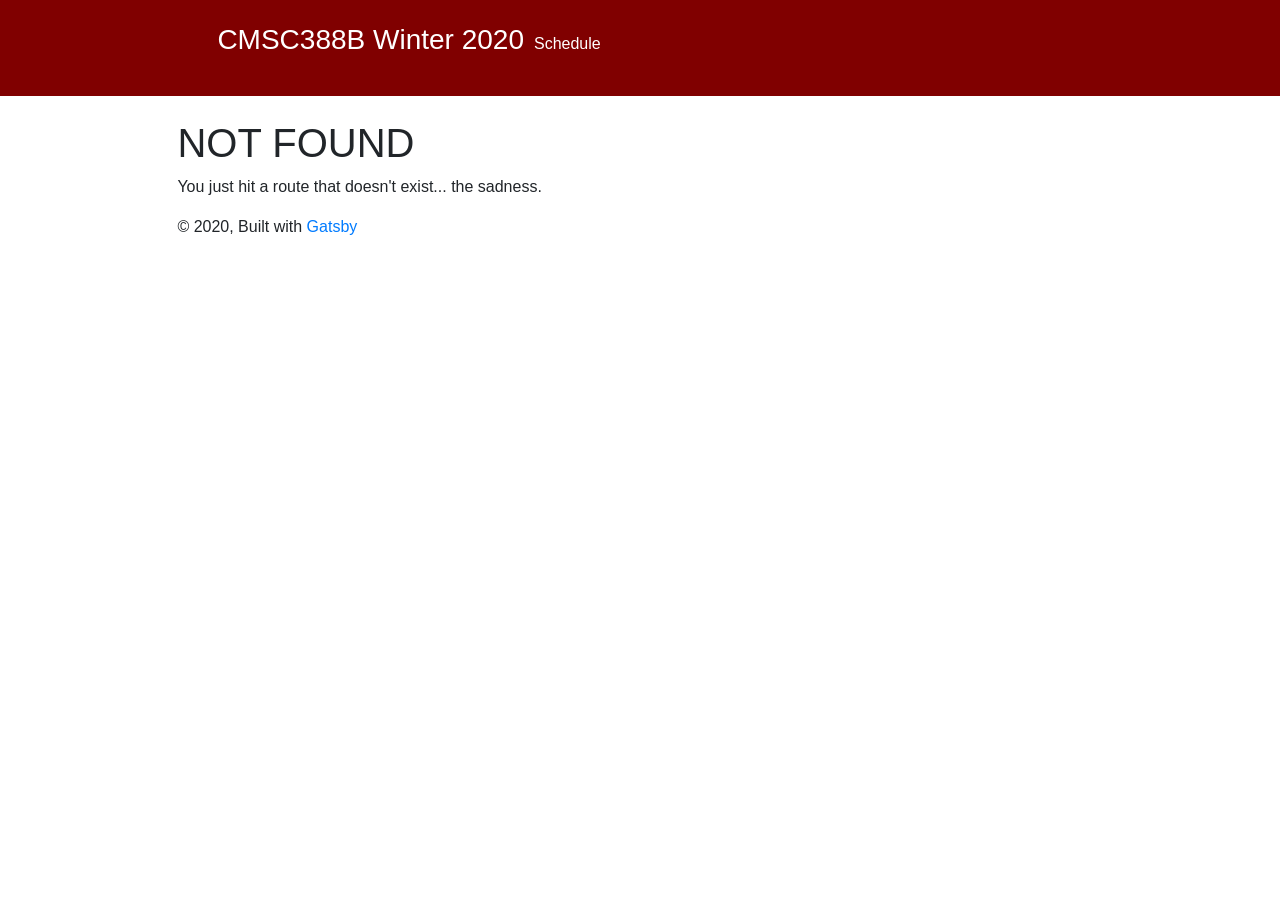
==== commit 2bdc2a10: "Updates" ====
--- a/404/index.html
+++ b/404/index.html
@@ -1,6 +1,6 @@
-<!DOCTYPE html><html lang="en"><head><meta charSet="utf-8"/><meta http-equiv="x-ua-compatible" content="ie=edge"/><meta name="viewport" content="width=device-width, initial-scale=1, shrink-to-fit=no"/><style data-href="/CMSC388A-Winter2020/styles.8c3c573d4d62078b077a.css">/*!
- * Bootstrap v4.3.1 (https://getbootstrap.com/)
+<!DOCTYPE html><html lang="en"><head><meta charSet="utf-8"/><meta http-equiv="x-ua-compatible" content="ie=edge"/><meta name="viewport" content="width=device-width, initial-scale=1, shrink-to-fit=no"/><style data-href="/CMSC388B-Winter2020/styles.929d461275b831edae4c.css">/*!
+ * Bootstrap v4.4.1 (https://getbootstrap.com/)
  * Copyright 2011-2019 The Bootstrap Authors
  * Copyright 2011-2019 Twitter, Inc.
  * Licensed under MIT (https://github.com/twbs/bootstrap/blob/master/LICENSE)
- */:root{--blue:#007bff;--indigo:#6610f2;--purple:#6f42c1;--pink:#e83e8c;--red:#dc3545;--orange:#fd7e14;--yellow:#ffc107;--green:#28a745;--teal:#20c997;--cyan:#17a2b8;--white:#fff;--gray:#6c757d;--gray-dark:#343a40;--primary:#007bff;--secondary:#6c757d;--success:#28a745;--info:#17a2b8;--warning:#ffc107;--danger:#dc3545;--light:#f8f9fa;--dark:#343a40;--breakpoint-xs:0;--breakpoint-sm:576px;--breakpoint-md:768px;--breakpoint-lg:992px;--breakpoint-xl:1200px;--font-family-sans-serif:-apple-system,BlinkMacSystemFont,"Segoe UI",Roboto,"Helvetica Neue",Arial,"Noto Sans",sans-serif,"Apple Color Emoji","Segoe UI Emoji","Segoe UI Symbol","Noto Color Emoji";--font-family-monospace:SFMono-Regular,Menlo,Monaco,Consolas,"Liberation Mono","Courier New",monospace}*,:after,:before{box-sizing:border-box}html{font-family:sans-serif;line-height:1.15;-webkit-text-size-adjust:100%;-webkit-tap-highlight-color:rgba(0,0,0,0)}article,aside,figcaption,figure,footer,header,hgroup,main,nav,section{display:block}body{margin:0;font-family:-apple-system,BlinkMacSystemFont,Segoe UI,Roboto,Helvetica Neue,Arial,Noto Sans,sans-serif,Apple Color Emoji,Segoe UI Emoji,Segoe UI Symbol,Noto Color Emoji;font-size:1rem;font-weight:400;line-height:1.5;color:#212529;text-align:left;background-color:#fff}[tabindex="-1"]:focus{outline:0!important}hr{box-sizing:content-box;height:0;overflow:visible}h1,h2,h3,h4,h5,h6{margin-top:0;margin-bottom:.5rem}p{margin-top:0;margin-bottom:1rem}abbr[data-original-title],abbr[title]{text-decoration:underline;-webkit-text-decoration:underline dotted;text-decoration:underline dotted;cursor:help;border-bottom:0;-webkit-text-decoration-skip-ink:none;text-decoration-skip-ink:none}address{font-style:normal;line-height:inherit}address,dl,ol,ul{margin-bottom:1rem}dl,ol,ul{margin-top:0}ol ol,ol ul,ul ol,ul ul{margin-bottom:0}dt{font-weight:700}dd{margin-bottom:.5rem;margin-left:0}blockquote{margin:0 0 1rem}b,strong{font-weight:bolder}small{font-size:80%}sub,sup{position:relative;font-size:75%;line-height:0;vertical-align:baseline}sub{bottom:-.25em}sup{top:-.5em}a{color:#007bff;text-decoration:none;background-color:transparent}a:hover{color:#0056b3;text-decoration:underline}a:not([href]):not([tabindex]),a:not([href]):not([tabindex]):focus,a:not([href]):not([tabindex]):hover{color:inherit;text-decoration:none}a:not([href]):not([tabindex]):focus{outline:0}code,kbd,pre,samp{font-family:SFMono-Regular,Menlo,Monaco,Consolas,Liberation Mono,Courier New,monospace;font-size:1em}pre{margin-top:0;margin-bottom:1rem;overflow:auto}figure{margin:0 0 1rem}img{border-style:none}img,svg{vertical-align:middle}svg{overflow:hidden}table{border-collapse:collapse}caption{padding-top:.75rem;padding-bottom:.75rem;color:#6c757d;text-align:left;caption-side:bottom}th{text-align:inherit}label{display:inline-block;margin-bottom:.5rem}button{border-radius:0}button:focus{outline:1px dotted;outline:5px auto -webkit-focus-ring-color}button,input,optgroup,select,textarea{margin:0;font-family:inherit;font-size:inherit;line-height:inherit}button,input{overflow:visible}button,select{text-transform:none}select{word-wrap:normal}[type=button],[type=reset],[type=submit],button{-webkit-appearance:button}[type=button]:not(:disabled),[type=reset]:not(:disabled),[type=submit]:not(:disabled),button:not(:disabled){cursor:pointer}[type=button]::-moz-focus-inner,[type=reset]::-moz-focus-inner,[type=submit]::-moz-focus-inner,button::-moz-focus-inner{padding:0;border-style:none}input[type=checkbox],input[type=radio]{box-sizing:border-box;padding:0}input[type=date],input[type=datetime-local],input[type=month],input[type=time]{-webkit-appearance:listbox}textarea{overflow:auto;resize:vertical}fieldset{min-width:0;padding:0;margin:0;border:0}legend{display:block;width:100%;max-width:100%;padding:0;margin-bottom:.5rem;font-size:1.5rem;line-height:inherit;color:inherit;white-space:normal}progress{vertical-align:baseline}[type=number]::-webkit-inner-spin-button,[type=number]::-webkit-outer-spin-button{height:auto}[type=search]{outline-offset:-2px;-webkit-appearance:none}[type=search]::-webkit-search-decoration{-webkit-appearance:none}::-webkit-file-upload-button{font:inherit;-webkit-appearance:button}output{display:inline-block}summary{display:list-item;cursor:pointer}template{display:none}[hidden]{display:none!important}.h1,.h2,.h3,.h4,.h5,.h6,h1,h2,h3,h4,h5,h6{margin-bottom:.5rem;font-weight:500;line-height:1.2}.h1,h1{font-size:2.5rem}.h2,h2{font-size:2rem}.h3,h3{font-size:1.75rem}.h4,h4{font-size:1.5rem}.h5,h5{font-size:1.25rem}.h6,h6{font-size:1rem}.lead{font-size:1.25rem;font-weight:300}.display-1{font-size:6rem}.display-1,.display-2{font-weight:300;line-height:1.2}.display-2{font-size:5.5rem}.display-3{font-size:4.5rem}.display-3,.display-4{font-weight:300;line-height:1.2}.display-4{font-size:3.5rem}hr{margin-top:1rem;margin-bottom:1rem;border:0;border-top:1px solid rgba(0,0,0,.1)}.small,small{font-size:80%;font-weight:400}.mark,mark{padding:.2em;background-color:#fcf8e3}.list-inline,.list-unstyled{padding-left:0;list-style:none}.list-inline-item{display:inline-block}.list-inline-item:not(:last-child){margin-right:.5rem}.initialism{font-size:90%;text-transform:uppercase}.blockquote{margin-bottom:1rem;font-size:1.25rem}.blockquote-footer{display:block;font-size:80%;color:#6c757d}.blockquote-footer:before{content:"\2014\A0"}.img-fluid,.img-thumbnail{max-width:100%;height:auto}.img-thumbnail{padding:.25rem;background-color:#fff;border:1px solid #dee2e6;border-radius:.25rem}.figure{display:inline-block}.figure-img{margin-bottom:.5rem;line-height:1}.figure-caption{font-size:90%;color:#6c757d}code{font-size:87.5%;color:#e83e8c;word-break:break-word}a>code{color:inherit}kbd{padding:.2rem .4rem;font-size:87.5%;color:#fff;background-color:#212529;border-radius:.2rem}kbd kbd{padding:0;font-size:100%;font-weight:700}pre{display:block;font-size:87.5%;color:#212529}pre code{font-size:inherit;color:inherit;word-break:normal}.pre-scrollable{max-height:340px;overflow-y:scroll}.container{width:100%;padding-right:15px;padding-left:15px;margin-right:auto;margin-left:auto}@media (min-width:576px){.container{max-width:540px}}@media (min-width:768px){.container{max-width:720px}}@media (min-width:992px){.container{max-width:960px}}@media (min-width:1200px){.container{max-width:1140px}}.container-fluid{width:100%;padding-right:15px;padding-left:15px;margin-right:auto;margin-left:auto}.row{display:flex;flex-wrap:wrap;margin-right:-15px;margin-left:-15px}.no-gutters{margin-right:0;margin-left:0}.no-gutters>.col,.no-gutters>[class*=col-]{padding-right:0;padding-left:0}.col,.col-1,.col-2,.col-3,.col-4,.col-5,.col-6,.col-7,.col-8,.col-9,.col-10,.col-11,.col-12,.col-auto,.col-lg,.col-lg-1,.col-lg-2,.col-lg-3,.col-lg-4,.col-lg-5,.col-lg-6,.col-lg-7,.col-lg-8,.col-lg-9,.col-lg-10,.col-lg-11,.col-lg-12,.col-lg-auto,.col-md,.col-md-1,.col-md-2,.col-md-3,.col-md-4,.col-md-5,.col-md-6,.col-md-7,.col-md-8,.col-md-9,.col-md-10,.col-md-11,.col-md-12,.col-md-auto,.col-sm,.col-sm-1,.col-sm-2,.col-sm-3,.col-sm-4,.col-sm-5,.col-sm-6,.col-sm-7,.col-sm-8,.col-sm-9,.col-sm-10,.col-sm-11,.col-sm-12,.col-sm-auto,.col-xl,.col-xl-1,.col-xl-2,.col-xl-3,.col-xl-4,.col-xl-5,.col-xl-6,.col-xl-7,.col-xl-8,.col-xl-9,.col-xl-10,.col-xl-11,.col-xl-12,.col-xl-auto{position:relative;width:100%;padding-right:15px;padding-left:15px}.col{flex-basis:0;flex-grow:1;max-width:100%}.col-auto{flex:0 0 auto;width:auto;max-width:100%}.col-1{flex:0 0 8.333333%;max-width:8.333333%}.col-2{flex:0 0 16.666667%;max-width:16.666667%}.col-3{flex:0 0 25%;max-width:25%}.col-4{flex:0 0 33.333333%;max-width:33.333333%}.col-5{flex:0 0 41.666667%;max-width:41.666667%}.col-6{flex:0 0 50%;max-width:50%}.col-7{flex:0 0 58.333333%;max-width:58.333333%}.col-8{flex:0 0 66.666667%;max-width:66.666667%}.col-9{flex:0 0 75%;max-width:75%}.col-10{flex:0 0 83.333333%;max-width:83.333333%}.col-11{flex:0 0 91.666667%;max-width:91.666667%}.col-12{flex:0 0 100%;max-width:100%}.order-first{order:-1}.order-last{order:13}.order-0{order:0}.order-1{order:1}.order-2{order:2}.order-3{order:3}.order-4{order:4}.order-5{order:5}.order-6{order:6}.order-7{order:7}.order-8{order:8}.order-9{order:9}.order-10{order:10}.order-11{order:11}.order-12{order:12}.offset-1{margin-left:8.333333%}.offset-2{margin-left:16.666667%}.offset-3{margin-left:25%}.offset-4{margin-left:33.333333%}.offset-5{margin-left:41.666667%}.offset-6{margin-left:50%}.offset-7{margin-left:58.333333%}.offset-8{margin-left:66.666667%}.offset-9{margin-left:75%}.offset-10{margin-left:83.333333%}.offset-11{margin-left:91.666667%}@media (min-width:576px){.col-sm{flex-basis:0;flex-grow:1;max-width:100%}.col-sm-auto{flex:0 0 auto;width:auto;max-width:100%}.col-sm-1{flex:0 0 8.333333%;max-width:8.333333%}.col-sm-2{flex:0 0 16.666667%;max-width:16.666667%}.col-sm-3{flex:0 0 25%;max-width:25%}.col-sm-4{flex:0 0 33.333333%;max-width:33.333333%}.col-sm-5{flex:0 0 41.666667%;max-width:41.666667%}.col-sm-6{flex:0 0 50%;max-width:50%}.col-sm-7{flex:0 0 58.333333%;max-width:58.333333%}.col-sm-8{flex:0 0 66.666667%;max-width:66.666667%}.col-sm-9{flex:0 0 75%;max-width:75%}.col-sm-10{flex:0 0 83.333333%;max-width:83.333333%}.col-sm-11{flex:0 0 91.666667%;max-width:91.666667%}.col-sm-12{flex:0 0 100%;max-width:100%}.order-sm-first{order:-1}.order-sm-last{order:13}.order-sm-0{order:0}.order-sm-1{order:1}.order-sm-2{order:2}.order-sm-3{order:3}.order-sm-4{order:4}.order-sm-5{order:5}.order-sm-6{order:6}.order-sm-7{order:7}.order-sm-8{order:8}.order-sm-9{order:9}.order-sm-10{order:10}.order-sm-11{order:11}.order-sm-12{order:12}.offset-sm-0{margin-left:0}.offset-sm-1{margin-left:8.333333%}.offset-sm-2{margin-left:16.666667%}.offset-sm-3{margin-left:25%}.offset-sm-4{margin-left:33.333333%}.offset-sm-5{margin-left:41.666667%}.offset-sm-6{margin-left:50%}.offset-sm-7{margin-left:58.333333%}.offset-sm-8{margin-left:66.666667%}.offset-sm-9{margin-left:75%}.offset-sm-10{margin-left:83.333333%}.offset-sm-11{margin-left:91.666667%}}@media (min-width:768px){.col-md{flex-basis:0;flex-grow:1;max-width:100%}.col-md-auto{flex:0 0 auto;width:auto;max-width:100%}.col-md-1{flex:0 0 8.333333%;max-width:8.333333%}.col-md-2{flex:0 0 16.666667%;max-width:16.666667%}.col-md-3{flex:0 0 25%;max-width:25%}.col-md-4{flex:0 0 33.333333%;max-width:33.333333%}.col-md-5{flex:0 0 41.666667%;max-width:41.666667%}.col-md-6{flex:0 0 50%;max-width:50%}.col-md-7{flex:0 0 58.333333%;max-width:58.333333%}.col-md-8{flex:0 0 66.666667%;max-width:66.666667%}.col-md-9{flex:0 0 75%;max-width:75%}.col-md-10{flex:0 0 83.333333%;max-width:83.333333%}.col-md-11{flex:0 0 91.666667%;max-width:91.666667%}.col-md-12{flex:0 0 100%;max-width:100%}.order-md-first{order:-1}.order-md-last{order:13}.order-md-0{order:0}.order-md-1{order:1}.order-md-2{order:2}.order-md-3{order:3}.order-md-4{order:4}.order-md-5{order:5}.order-md-6{order:6}.order-md-7{order:7}.order-md-8{order:8}.order-md-9{order:9}.order-md-10{order:10}.order-md-11{order:11}.order-md-12{order:12}.offset-md-0{margin-left:0}.offset-md-1{margin-left:8.333333%}.offset-md-2{margin-left:16.666667%}.offset-md-3{margin-left:25%}.offset-md-4{margin-left:33.333333%}.offset-md-5{margin-left:41.666667%}.offset-md-6{margin-left:50%}.offset-md-7{margin-left:58.333333%}.offset-md-8{margin-left:66.666667%}.offset-md-9{margin-left:75%}.offset-md-10{margin-left:83.333333%}.offset-md-11{margin-left:91.666667%}}@media (min-width:992px){.col-lg{flex-basis:0;flex-grow:1;max-width:100%}.col-lg-auto{flex:0 0 auto;width:auto;max-width:100%}.col-lg-1{flex:0 0 8.333333%;max-width:8.333333%}.col-lg-2{flex:0 0 16.666667%;max-width:16.666667%}.col-lg-3{flex:0 0 25%;max-width:25%}.col-lg-4{flex:0 0 33.333333%;max-width:33.333333%}.col-lg-5{flex:0 0 41.666667%;max-width:41.666667%}.col-lg-6{flex:0 0 50%;max-width:50%}.col-lg-7{flex:0 0 58.333333%;max-width:58.333333%}.col-lg-8{flex:0 0 66.666667%;max-width:66.666667%}.col-lg-9{flex:0 0 75%;max-width:75%}.col-lg-10{flex:0 0 83.333333%;max-width:83.333333%}.col-lg-11{flex:0 0 91.666667%;max-width:91.666667%}.col-lg-12{flex:0 0 100%;max-width:100%}.order-lg-first{order:-1}.order-lg-last{order:13}.order-lg-0{order:0}.order-lg-1{order:1}.order-lg-2{order:2}.order-lg-3{order:3}.order-lg-4{order:4}.order-lg-5{order:5}.order-lg-6{order:6}.order-lg-7{order:7}.order-lg-8{order:8}.order-lg-9{order:9}.order-lg-10{order:10}.order-lg-11{order:11}.order-lg-12{order:12}.offset-lg-0{margin-left:0}.offset-lg-1{margin-left:8.333333%}.offset-lg-2{margin-left:16.666667%}.offset-lg-3{margin-left:25%}.offset-lg-4{margin-left:33.333333%}.offset-lg-5{margin-left:41.666667%}.offset-lg-6{margin-left:50%}.offset-lg-7{margin-left:58.333333%}.offset-lg-8{margin-left:66.666667%}.offset-lg-9{margin-left:75%}.offset-lg-10{margin-left:83.333333%}.offset-lg-11{margin-left:91.666667%}}@media (min-width:1200px){.col-xl{flex-basis:0;flex-grow:1;max-width:100%}.col-xl-auto{flex:0 0 auto;width:auto;max-width:100%}.col-xl-1{flex:0 0 8.333333%;max-width:8.333333%}.col-xl-2{flex:0 0 16.666667%;max-width:16.666667%}.col-xl-3{flex:0 0 25%;max-width:25%}.col-xl-4{flex:0 0 33.333333%;max-width:33.333333%}.col-xl-5{flex:0 0 41.666667%;max-width:41.666667%}.col-xl-6{flex:0 0 50%;max-width:50%}.col-xl-7{flex:0 0 58.333333%;max-width:58.333333%}.col-xl-8{flex:0 0 66.666667%;max-width:66.666667%}.col-xl-9{flex:0 0 75%;max-width:75%}.col-xl-10{flex:0 0 83.333333%;max-width:83.333333%}.col-xl-11{flex:0 0 91.666667%;max-width:91.666667%}.col-xl-12{flex:0 0 100%;max-width:100%}.order-xl-first{order:-1}.order-xl-last{order:13}.order-xl-0{order:0}.order-xl-1{order:1}.order-xl-2{order:2}.order-xl-3{order:3}.order-xl-4{order:4}.order-xl-5{order:5}.order-xl-6{order:6}.order-xl-7{order:7}.order-xl-8{order:8}.order-xl-9{order:9}.order-xl-10{order:10}.order-xl-11{order:11}.order-xl-12{order:12}.offset-xl-0{margin-left:0}.offset-xl-1{margin-left:8.333333%}.offset-xl-2{margin-left:16.666667%}.offset-xl-3{margin-left:25%}.offset-xl-4{margin-left:33.333333%}.offset-xl-5{margin-left:41.666667%}.offset-xl-6{margin-left:50%}.offset-xl-7{margin-left:58.333333%}.offset-xl-8{margin-left:66.666667%}.offset-xl-9{margin-left:75%}.offset-xl-10{margin-left:83.333333%}.offset-xl-11{margin-left:91.666667%}}.table{width:100%;margin-bottom:1rem;color:#212529}.table td,.table th{padding:.75rem;vertical-align:top;border-top:1px solid #dee2e6}.table thead th{vertical-align:bottom;border-bottom:2px solid #dee2e6}.table tbody+tbody{border-top:2px solid #dee2e6}.table-sm td,.table-sm th{padding:.3rem}.table-bordered,.table-bordered td,.table-bordered th{border:1px solid #dee2e6}.table-bordered thead td,.table-bordered thead th{border-bottom-width:2px}.table-borderless tbody+tbody,.table-borderless td,.table-borderless th,.table-borderless thead th{border:0}.table-striped tbody tr:nth-of-type(odd){background-color:rgba(0,0,0,.05)}.table-hover tbody tr:hover{color:#212529;background-color:rgba(0,0,0,.075)}.table-primary,.table-primary>td,.table-primary>th{background-color:#b8daff}.table-primary tbody+tbody,.table-primary td,.table-primary th,.table-primary thead th{border-color:#7abaff}.table-hover .table-primary:hover,.table-hover .table-primary:hover>td,.table-hover .table-primary:hover>th{background-color:#9fcdff}.table-secondary,.table-secondary>td,.table-secondary>th{background-color:#d6d8db}.table-secondary tbody+tbody,.table-secondary td,.table-secondary th,.table-secondary thead th{border-color:#b3b7bb}.table-hover .table-secondary:hover,.table-hover .table-secondary:hover>td,.table-hover .table-secondary:hover>th{background-color:#c8cbcf}.table-success,.table-success>td,.table-success>th{background-color:#c3e6cb}.table-success tbody+tbody,.table-success td,.table-success th,.table-success thead th{border-color:#8fd19e}.table-hover .table-success:hover,.table-hover .table-success:hover>td,.table-hover .table-success:hover>th{background-color:#b1dfbb}.table-info,.table-info>td,.table-info>th{background-color:#bee5eb}.table-info tbody+tbody,.table-info td,.table-info th,.table-info thead th{border-color:#86cfda}.table-hover .table-info:hover,.table-hover .table-info:hover>td,.table-hover .table-info:hover>th{background-color:#abdde5}.table-warning,.table-warning>td,.table-warning>th{background-color:#ffeeba}.table-warning tbody+tbody,.table-warning td,.table-warning th,.table-warning thead th{border-color:#ffdf7e}.table-hover .table-warning:hover,.table-hover .table-warning:hover>td,.table-hover .table-warning:hover>th{background-color:#ffe8a1}.table-danger,.table-danger>td,.table-danger>th{background-color:#f5c6cb}.table-danger tbody+tbody,.table-danger td,.table-danger th,.table-danger thead th{border-color:#ed969e}.table-hover .table-danger:hover,.table-hover .table-danger:hover>td,.table-hover .table-danger:hover>th{background-color:#f1b0b7}.table-light,.table-light>td,.table-light>th{background-color:#fdfdfe}.table-light tbody+tbody,.table-light td,.table-light th,.table-light thead th{border-color:#fbfcfc}.table-hover .table-light:hover,.table-hover .table-light:hover>td,.table-hover .table-light:hover>th{background-color:#ececf6}.table-dark,.table-dark>td,.table-dark>th{background-color:#c6c8ca}.table-dark tbody+tbody,.table-dark td,.table-dark th,.table-dark thead th{border-color:#95999c}.table-hover .table-dark:hover,.table-hover .table-dark:hover>td,.table-hover .table-dark:hover>th{background-color:#b9bbbe}.table-active,.table-active>td,.table-active>th,.table-hover .table-active:hover,.table-hover .table-active:hover>td,.table-hover .table-active:hover>th{background-color:rgba(0,0,0,.075)}.table .thead-dark th{color:#fff;background-color:#343a40;border-color:#454d55}.table .thead-light th{color:#495057;background-color:#e9ecef;border-color:#dee2e6}.table-dark{color:#fff;background-color:#343a40}.table-dark td,.table-dark th,.table-dark thead th{border-color:#454d55}.table-dark.table-bordered{border:0}.table-dark.table-striped tbody tr:nth-of-type(odd){background-color:hsla(0,0%,100%,.05)}.table-dark.table-hover tbody tr:hover{color:#fff;background-color:hsla(0,0%,100%,.075)}@media (max-width:575.98px){.table-responsive-sm{display:block;width:100%;overflow-x:auto;-webkit-overflow-scrolling:touch}.table-responsive-sm>.table-bordered{border:0}}@media (max-width:767.98px){.table-responsive-md{display:block;width:100%;overflow-x:auto;-webkit-overflow-scrolling:touch}.table-responsive-md>.table-bordered{border:0}}@media (max-width:991.98px){.table-responsive-lg{display:block;width:100%;overflow-x:auto;-webkit-overflow-scrolling:touch}.table-responsive-lg>.table-bordered{border:0}}@media (max-width:1199.98px){.table-responsive-xl{display:block;width:100%;overflow-x:auto;-webkit-overflow-scrolling:touch}.table-responsive-xl>.table-bordered{border:0}}.table-responsive{display:block;width:100%;overflow-x:auto;-webkit-overflow-scrolling:touch}.table-responsive>.table-bordered{border:0}.form-control{display:block;width:100%;height:calc(1.5em + .75rem + 2px);padding:.375rem .75rem;font-size:1rem;font-weight:400;line-height:1.5;color:#495057;background-color:#fff;background-clip:padding-box;border:1px solid #ced4da;border-radius:.25rem;-webkit-transition:border-color .15s ease-in-out,box-shadow .15s ease-in-out;transition:border-color .15s ease-in-out,box-shadow .15s ease-in-out}@media (prefers-reduced-motion:reduce){.form-control{-webkit-transition:none;transition:none}}.form-control::-ms-expand{background-color:transparent;border:0}.form-control:focus{color:#495057;background-color:#fff;border-color:#80bdff;outline:0;box-shadow:0 0 0 .2rem rgba(0,123,255,.25)}.form-control::-webkit-input-placeholder{color:#6c757d;opacity:1}.form-control::-moz-placeholder{color:#6c757d;opacity:1}.form-control:-ms-input-placeholder{color:#6c757d;opacity:1}.form-control::-ms-input-placeholder{color:#6c757d;opacity:1}.form-control::placeholder{color:#6c757d;opacity:1}.form-control:disabled,.form-control[readonly]{background-color:#e9ecef;opacity:1}select.form-control:focus::-ms-value{color:#495057;background-color:#fff}.form-control-file,.form-control-range{display:block;width:100%}.col-form-label{padding-top:calc(.375rem + 1px);padding-bottom:calc(.375rem + 1px);margin-bottom:0;font-size:inherit;line-height:1.5}.col-form-label-lg{padding-top:calc(.5rem + 1px);padding-bottom:calc(.5rem + 1px);font-size:1.25rem;line-height:1.5}.col-form-label-sm{padding-top:calc(.25rem + 1px);padding-bottom:calc(.25rem + 1px);font-size:.875rem;line-height:1.5}.form-control-plaintext{display:block;width:100%;padding-top:.375rem;padding-bottom:.375rem;margin-bottom:0;line-height:1.5;color:#212529;background-color:transparent;border:solid transparent;border-width:1px 0}.form-control-plaintext.form-control-lg,.form-control-plaintext.form-control-sm{padding-right:0;padding-left:0}.form-control-sm{height:calc(1.5em + .5rem + 2px);padding:.25rem .5rem;font-size:.875rem;line-height:1.5;border-radius:.2rem}.form-control-lg{height:calc(1.5em + 1rem + 2px);padding:.5rem 1rem;font-size:1.25rem;line-height:1.5;border-radius:.3rem}select.form-control[multiple],select.form-control[size],textarea.form-control{height:auto}.form-group{margin-bottom:1rem}.form-text{display:block;margin-top:.25rem}.form-row{display:flex;flex-wrap:wrap;margin-right:-5px;margin-left:-5px}.form-row>.col,.form-row>[class*=col-]{padding-right:5px;padding-left:5px}.form-check{position:relative;display:block;padding-left:1.25rem}.form-check-input{position:absolute;margin-top:.3rem;margin-left:-1.25rem}.form-check-input:disabled~.form-check-label{color:#6c757d}.form-check-label{margin-bottom:0}.form-check-inline{display:inline-flex;align-items:center;padding-left:0;margin-right:.75rem}.form-check-inline .form-check-input{position:static;margin-top:0;margin-right:.3125rem;margin-left:0}.valid-feedback{display:none;width:100%;margin-top:.25rem;font-size:80%;color:#28a745}.valid-tooltip{position:absolute;top:100%;z-index:5;display:none;max-width:100%;padding:.25rem .5rem;margin-top:.1rem;font-size:.875rem;line-height:1.5;color:#fff;background-color:rgba(40,167,69,.9);border-radius:.25rem}.form-control.is-valid,.was-validated .form-control:valid{border-color:#28a745;padding-right:calc(1.5em + .75rem);background-image:url("data:image/svg+xml;charset=utf-8,%3Csvg xmlns='http://www.w3.org/2000/svg' viewBox='0 0 8 8'%3E%3Cpath fill='%2328a745' d='M2.3 6.73L.6 4.53c-.4-1.04.46-1.4 1.1-.8l1.1 1.4 3.4-3.8c.6-.63 1.6-.27 1.2.7l-4 4.6c-.43.5-.8.4-1.1.1z'/%3E%3C/svg%3E");background-repeat:no-repeat;background-position:100% calc(.375em + .1875rem);background-size:calc(.75em + .375rem) calc(.75em + .375rem)}.form-control.is-valid:focus,.was-validated .form-control:valid:focus{border-color:#28a745;box-shadow:0 0 0 .2rem rgba(40,167,69,.25)}.form-control.is-valid~.valid-feedback,.form-control.is-valid~.valid-tooltip,.was-validated .form-control:valid~.valid-feedback,.was-validated .form-control:valid~.valid-tooltip{display:block}.was-validated textarea.form-control:valid,textarea.form-control.is-valid{padding-right:calc(1.5em + .75rem);background-position:top calc(.375em + .1875rem) right calc(.375em + .1875rem)}.custom-select.is-valid,.was-validated .custom-select:valid{border-color:#28a745;padding-right:calc((3em + 2.25rem)/4 + 1.75rem);background:url("data:image/svg+xml;charset=utf-8,%3Csvg xmlns='http://www.w3.org/2000/svg' viewBox='0 0 4 5'%3E%3Cpath fill='%23343a40' d='M2 0L0 2h4zm0 5L0 3h4z'/%3E%3C/svg%3E") no-repeat right .75rem center/8px 10px,url("data:image/svg+xml;charset=utf-8,%3Csvg xmlns='http://www.w3.org/2000/svg' viewBox='0 0 8 8'%3E%3Cpath fill='%2328a745' d='M2.3 6.73L.6 4.53c-.4-1.04.46-1.4 1.1-.8l1.1 1.4 3.4-3.8c.6-.63 1.6-.27 1.2.7l-4 4.6c-.43.5-.8.4-1.1.1z'/%3E%3C/svg%3E") #fff no-repeat center right 1.75rem/calc(.75em + .375rem) calc(.75em + .375rem)}.custom-select.is-valid:focus,.was-validated .custom-select:valid:focus{border-color:#28a745;box-shadow:0 0 0 .2rem rgba(40,167,69,.25)}.custom-select.is-valid~.valid-feedback,.custom-select.is-valid~.valid-tooltip,.form-control-file.is-valid~.valid-feedback,.form-control-file.is-valid~.valid-tooltip,.was-validated .custom-select:valid~.valid-feedback,.was-validated .custom-select:valid~.valid-tooltip,.was-validated .form-control-file:valid~.valid-feedback,.was-validated .form-control-file:valid~.valid-tooltip{display:block}.form-check-input.is-valid~.form-check-label,.was-validated .form-check-input:valid~.form-check-label{color:#28a745}.form-check-input.is-valid~.valid-feedback,.form-check-input.is-valid~.valid-tooltip,.was-validated .form-check-input:valid~.valid-feedback,.was-validated .form-check-input:valid~.valid-tooltip{display:block}.custom-control-input.is-valid~.custom-control-label,.was-validated .custom-control-input:valid~.custom-control-label{color:#28a745}.custom-control-input.is-valid~.custom-control-label:before,.was-validated .custom-control-input:valid~.custom-control-label:before{border-color:#28a745}.custom-control-input.is-valid~.valid-feedback,.custom-control-input.is-valid~.valid-tooltip,.was-validated .custom-control-input:valid~.valid-feedback,.was-validated .custom-control-input:valid~.valid-tooltip{display:block}.custom-control-input.is-valid:checked~.custom-control-label:before,.was-validated .custom-control-input:valid:checked~.custom-control-label:before{border-color:#34ce57;background-color:#34ce57}.custom-control-input.is-valid:focus~.custom-control-label:before,.was-validated .custom-control-input:valid:focus~.custom-control-label:before{box-shadow:0 0 0 .2rem rgba(40,167,69,.25)}.custom-control-input.is-valid:focus:not(:checked)~.custom-control-label:before,.custom-file-input.is-valid~.custom-file-label,.was-validated .custom-control-input:valid:focus:not(:checked)~.custom-control-label:before,.was-validated .custom-file-input:valid~.custom-file-label{border-color:#28a745}.custom-file-input.is-valid~.valid-feedback,.custom-file-input.is-valid~.valid-tooltip,.was-validated .custom-file-input:valid~.valid-feedback,.was-validated .custom-file-input:valid~.valid-tooltip{display:block}.custom-file-input.is-valid:focus~.custom-file-label,.was-validated .custom-file-input:valid:focus~.custom-file-label{border-color:#28a745;box-shadow:0 0 0 .2rem rgba(40,167,69,.25)}.invalid-feedback{display:none;width:100%;margin-top:.25rem;font-size:80%;color:#dc3545}.invalid-tooltip{position:absolute;top:100%;z-index:5;display:none;max-width:100%;padding:.25rem .5rem;margin-top:.1rem;font-size:.875rem;line-height:1.5;color:#fff;background-color:rgba(220,53,69,.9);border-radius:.25rem}.form-control.is-invalid,.was-validated .form-control:invalid{border-color:#dc3545;padding-right:calc(1.5em + .75rem);background-image:url("data:image/svg+xml;charset=utf-8,%3Csvg xmlns='http://www.w3.org/2000/svg' fill='%23dc3545' viewBox='-2 -2 7 7'%3E%3Cpath stroke='%23dc3545' d='M0 0l3 3m0-3L0 3'/%3E%3Ccircle r='.5'/%3E%3Ccircle cx='3' r='.5'/%3E%3Ccircle cy='3' r='.5'/%3E%3Ccircle cx='3' cy='3' r='.5'/%3E%3C/svg%3E");background-repeat:no-repeat;background-position:100% calc(.375em + .1875rem);background-size:calc(.75em + .375rem) calc(.75em + .375rem)}.form-control.is-invalid:focus,.was-validated .form-control:invalid:focus{border-color:#dc3545;box-shadow:0 0 0 .2rem rgba(220,53,69,.25)}.form-control.is-invalid~.invalid-feedback,.form-control.is-invalid~.invalid-tooltip,.was-validated .form-control:invalid~.invalid-feedback,.was-validated .form-control:invalid~.invalid-tooltip{display:block}.was-validated textarea.form-control:invalid,textarea.form-control.is-invalid{padding-right:calc(1.5em + .75rem);background-position:top calc(.375em + .1875rem) right calc(.375em + .1875rem)}.custom-select.is-invalid,.was-validated .custom-select:invalid{border-color:#dc3545;padding-right:calc((3em + 2.25rem)/4 + 1.75rem);background:url("data:image/svg+xml;charset=utf-8,%3Csvg xmlns='http://www.w3.org/2000/svg' viewBox='0 0 4 5'%3E%3Cpath fill='%23343a40' d='M2 0L0 2h4zm0 5L0 3h4z'/%3E%3C/svg%3E") no-repeat right .75rem center/8px 10px,url("data:image/svg+xml;charset=utf-8,%3Csvg xmlns='http://www.w3.org/2000/svg' fill='%23dc3545' viewBox='-2 -2 7 7'%3E%3Cpath stroke='%23dc3545' d='M0 0l3 3m0-3L0 3'/%3E%3Ccircle r='.5'/%3E%3Ccircle cx='3' r='.5'/%3E%3Ccircle cy='3' r='.5'/%3E%3Ccircle cx='3' cy='3' r='.5'/%3E%3C/svg%3E") #fff no-repeat center right 1.75rem/calc(.75em + .375rem) calc(.75em + .375rem)}.custom-select.is-invalid:focus,.was-validated .custom-select:invalid:focus{border-color:#dc3545;box-shadow:0 0 0 .2rem rgba(220,53,69,.25)}.custom-select.is-invalid~.invalid-feedback,.custom-select.is-invalid~.invalid-tooltip,.form-control-file.is-invalid~.invalid-feedback,.form-control-file.is-invalid~.invalid-tooltip,.was-validated .custom-select:invalid~.invalid-feedback,.was-validated .custom-select:invalid~.invalid-tooltip,.was-validated .form-control-file:invalid~.invalid-feedback,.was-validated .form-control-file:invalid~.invalid-tooltip{display:block}.form-check-input.is-invalid~.form-check-label,.was-validated .form-check-input:invalid~.form-check-label{color:#dc3545}.form-check-input.is-invalid~.invalid-feedback,.form-check-input.is-invalid~.invalid-tooltip,.was-validated .form-check-input:invalid~.invalid-feedback,.was-validated .form-check-input:invalid~.invalid-tooltip{display:block}.custom-control-input.is-invalid~.custom-control-label,.was-validated .custom-control-input:invalid~.custom-control-label{color:#dc3545}.custom-control-input.is-invalid~.custom-control-label:before,.was-validated .custom-control-input:invalid~.custom-control-label:before{border-color:#dc3545}.custom-control-input.is-invalid~.invalid-feedback,.custom-control-input.is-invalid~.invalid-tooltip,.was-validated .custom-control-input:invalid~.invalid-feedback,.was-validated .custom-control-input:invalid~.invalid-tooltip{display:block}.custom-control-input.is-invalid:checked~.custom-control-label:before,.was-validated .custom-control-input:invalid:checked~.custom-control-label:before{border-color:#e4606d;background-color:#e4606d}.custom-control-input.is-invalid:focus~.custom-control-label:before,.was-validated .custom-control-input:invalid:focus~.custom-control-label:before{box-shadow:0 0 0 .2rem rgba(220,53,69,.25)}.custom-control-input.is-invalid:focus:not(:checked)~.custom-control-label:before,.custom-file-input.is-invalid~.custom-file-label,.was-validated .custom-control-input:invalid:focus:not(:checked)~.custom-control-label:before,.was-validated .custom-file-input:invalid~.custom-file-label{border-color:#dc3545}.custom-file-input.is-invalid~.invalid-feedback,.custom-file-input.is-invalid~.invalid-tooltip,.was-validated .custom-file-input:invalid~.invalid-feedback,.was-validated .custom-file-input:invalid~.invalid-tooltip{display:block}.custom-file-input.is-invalid:focus~.custom-file-label,.was-validated .custom-file-input:invalid:focus~.custom-file-label{border-color:#dc3545;box-shadow:0 0 0 .2rem rgba(220,53,69,.25)}.form-inline{display:flex;flex-flow:row wrap;align-items:center}.form-inline .form-check{width:100%}@media (min-width:576px){.form-inline label{justify-content:center}.form-inline .form-group,.form-inline label{display:flex;align-items:center;margin-bottom:0}.form-inline .form-group{flex:0 0 auto;flex-flow:row wrap}.form-inline .form-control{display:inline-block;width:auto;vertical-align:middle}.form-inline .form-control-plaintext{display:inline-block}.form-inline .custom-select,.form-inline .input-group{width:auto}.form-inline .form-check{display:flex;align-items:center;justify-content:center;width:auto;padding-left:0}.form-inline .form-check-input{position:relative;flex-shrink:0;margin-top:0;margin-right:.25rem;margin-left:0}.form-inline .custom-control{align-items:center;justify-content:center}.form-inline .custom-control-label{margin-bottom:0}}.btn{display:inline-block;font-weight:400;color:#212529;text-align:center;vertical-align:middle;-webkit-user-select:none;-moz-user-select:none;-ms-user-select:none;user-select:none;background-color:transparent;border:1px solid transparent;padding:.375rem .75rem;font-size:1rem;line-height:1.5;border-radius:.25rem;-webkit-transition:color .15s ease-in-out,background-color .15s ease-in-out,border-color .15s ease-in-out,box-shadow .15s ease-in-out;transition:color .15s ease-in-out,background-color .15s ease-in-out,border-color .15s ease-in-out,box-shadow .15s ease-in-out}@media (prefers-reduced-motion:reduce){.btn{-webkit-transition:none;transition:none}}.btn:hover{color:#212529;text-decoration:none}.btn.focus,.btn:focus{outline:0;box-shadow:0 0 0 .2rem rgba(0,123,255,.25)}.btn.disabled,.btn:disabled{opacity:.65}a.btn.disabled,fieldset:disabled a.btn{pointer-events:none}.btn-primary{color:#fff;background-color:#007bff;border-color:#007bff}.btn-primary:hover{color:#fff;background-color:#0069d9;border-color:#0062cc}.btn-primary.focus,.btn-primary:focus{box-shadow:0 0 0 .2rem rgba(38,143,255,.5)}.btn-primary.disabled,.btn-primary:disabled{color:#fff;background-color:#007bff;border-color:#007bff}.btn-primary:not(:disabled):not(.disabled).active,.btn-primary:not(:disabled):not(.disabled):active,.show>.btn-primary.dropdown-toggle{color:#fff;background-color:#0062cc;border-color:#005cbf}.btn-primary:not(:disabled):not(.disabled).active:focus,.btn-primary:not(:disabled):not(.disabled):active:focus,.show>.btn-primary.dropdown-toggle:focus{box-shadow:0 0 0 .2rem rgba(38,143,255,.5)}.btn-secondary{color:#fff;background-color:#6c757d;border-color:#6c757d}.btn-secondary:hover{color:#fff;background-color:#5a6268;border-color:#545b62}.btn-secondary.focus,.btn-secondary:focus{box-shadow:0 0 0 .2rem rgba(130,138,145,.5)}.btn-secondary.disabled,.btn-secondary:disabled{color:#fff;background-color:#6c757d;border-color:#6c757d}.btn-secondary:not(:disabled):not(.disabled).active,.btn-secondary:not(:disabled):not(.disabled):active,.show>.btn-secondary.dropdown-toggle{color:#fff;background-color:#545b62;border-color:#4e555b}.btn-secondary:not(:disabled):not(.disabled).active:focus,.btn-secondary:not(:disabled):not(.disabled):active:focus,.show>.btn-secondary.dropdown-toggle:focus{box-shadow:0 0 0 .2rem rgba(130,138,145,.5)}.btn-success{color:#fff;background-color:#28a745;border-color:#28a745}.btn-success:hover{color:#fff;background-color:#218838;border-color:#1e7e34}.btn-success.focus,.btn-success:focus{box-shadow:0 0 0 .2rem rgba(72,180,97,.5)}.btn-success.disabled,.btn-success:disabled{color:#fff;background-color:#28a745;border-color:#28a745}.btn-success:not(:disabled):not(.disabled).active,.btn-success:not(:disabled):not(.disabled):active,.show>.btn-success.dropdown-toggle{color:#fff;background-color:#1e7e34;border-color:#1c7430}.btn-success:not(:disabled):not(.disabled).active:focus,.btn-success:not(:disabled):not(.disabled):active:focus,.show>.btn-success.dropdown-toggle:focus{box-shadow:0 0 0 .2rem rgba(72,180,97,.5)}.btn-info{color:#fff;background-color:#17a2b8;border-color:#17a2b8}.btn-info:hover{color:#fff;background-color:#138496;border-color:#117a8b}.btn-info.focus,.btn-info:focus{box-shadow:0 0 0 .2rem rgba(58,176,195,.5)}.btn-info.disabled,.btn-info:disabled{color:#fff;background-color:#17a2b8;border-color:#17a2b8}.btn-info:not(:disabled):not(.disabled).active,.btn-info:not(:disabled):not(.disabled):active,.show>.btn-info.dropdown-toggle{color:#fff;background-color:#117a8b;border-color:#10707f}.btn-info:not(:disabled):not(.disabled).active:focus,.btn-info:not(:disabled):not(.disabled):active:focus,.show>.btn-info.dropdown-toggle:focus{box-shadow:0 0 0 .2rem rgba(58,176,195,.5)}.btn-warning{color:#212529;background-color:#ffc107;border-color:#ffc107}.btn-warning:hover{color:#212529;background-color:#e0a800;border-color:#d39e00}.btn-warning.focus,.btn-warning:focus{box-shadow:0 0 0 .2rem rgba(222,170,12,.5)}.btn-warning.disabled,.btn-warning:disabled{color:#212529;background-color:#ffc107;border-color:#ffc107}.btn-warning:not(:disabled):not(.disabled).active,.btn-warning:not(:disabled):not(.disabled):active,.show>.btn-warning.dropdown-toggle{color:#212529;background-color:#d39e00;border-color:#c69500}.btn-warning:not(:disabled):not(.disabled).active:focus,.btn-warning:not(:disabled):not(.disabled):active:focus,.show>.btn-warning.dropdown-toggle:focus{box-shadow:0 0 0 .2rem rgba(222,170,12,.5)}.btn-danger{color:#fff;background-color:#dc3545;border-color:#dc3545}.btn-danger:hover{color:#fff;background-color:#c82333;border-color:#bd2130}.btn-danger.focus,.btn-danger:focus{box-shadow:0 0 0 .2rem rgba(225,83,97,.5)}.btn-danger.disabled,.btn-danger:disabled{color:#fff;background-color:#dc3545;border-color:#dc3545}.btn-danger:not(:disabled):not(.disabled).active,.btn-danger:not(:disabled):not(.disabled):active,.show>.btn-danger.dropdown-toggle{color:#fff;background-color:#bd2130;border-color:#b21f2d}.btn-danger:not(:disabled):not(.disabled).active:focus,.btn-danger:not(:disabled):not(.disabled):active:focus,.show>.btn-danger.dropdown-toggle:focus{box-shadow:0 0 0 .2rem rgba(225,83,97,.5)}.btn-light{color:#212529;background-color:#f8f9fa;border-color:#f8f9fa}.btn-light:hover{color:#212529;background-color:#e2e6ea;border-color:#dae0e5}.btn-light.focus,.btn-light:focus{box-shadow:0 0 0 .2rem rgba(216,217,219,.5)}.btn-light.disabled,.btn-light:disabled{color:#212529;background-color:#f8f9fa;border-color:#f8f9fa}.btn-light:not(:disabled):not(.disabled).active,.btn-light:not(:disabled):not(.disabled):active,.show>.btn-light.dropdown-toggle{color:#212529;background-color:#dae0e5;border-color:#d3d9df}.btn-light:not(:disabled):not(.disabled).active:focus,.btn-light:not(:disabled):not(.disabled):active:focus,.show>.btn-light.dropdown-toggle:focus{box-shadow:0 0 0 .2rem rgba(216,217,219,.5)}.btn-dark{color:#fff;background-color:#343a40;border-color:#343a40}.btn-dark:hover{color:#fff;background-color:#23272b;border-color:#1d2124}.btn-dark.focus,.btn-dark:focus{box-shadow:0 0 0 .2rem rgba(82,88,93,.5)}.btn-dark.disabled,.btn-dark:disabled{color:#fff;background-color:#343a40;border-color:#343a40}.btn-dark:not(:disabled):not(.disabled).active,.btn-dark:not(:disabled):not(.disabled):active,.show>.btn-dark.dropdown-toggle{color:#fff;background-color:#1d2124;border-color:#171a1d}.btn-dark:not(:disabled):not(.disabled).active:focus,.btn-dark:not(:disabled):not(.disabled):active:focus,.show>.btn-dark.dropdown-toggle:focus{box-shadow:0 0 0 .2rem rgba(82,88,93,.5)}.btn-outline-primary{color:#007bff;border-color:#007bff}.btn-outline-primary:hover{color:#fff;background-color:#007bff;border-color:#007bff}.btn-outline-primary.focus,.btn-outline-primary:focus{box-shadow:0 0 0 .2rem rgba(0,123,255,.5)}.btn-outline-primary.disabled,.btn-outline-primary:disabled{color:#007bff;background-color:transparent}.btn-outline-primary:not(:disabled):not(.disabled).active,.btn-outline-primary:not(:disabled):not(.disabled):active,.show>.btn-outline-primary.dropdown-toggle{color:#fff;background-color:#007bff;border-color:#007bff}.btn-outline-primary:not(:disabled):not(.disabled).active:focus,.btn-outline-primary:not(:disabled):not(.disabled):active:focus,.show>.btn-outline-primary.dropdown-toggle:focus{box-shadow:0 0 0 .2rem rgba(0,123,255,.5)}.btn-outline-secondary{color:#6c757d;border-color:#6c757d}.btn-outline-secondary:hover{color:#fff;background-color:#6c757d;border-color:#6c757d}.btn-outline-secondary.focus,.btn-outline-secondary:focus{box-shadow:0 0 0 .2rem rgba(108,117,125,.5)}.btn-outline-secondary.disabled,.btn-outline-secondary:disabled{color:#6c757d;background-color:transparent}.btn-outline-secondary:not(:disabled):not(.disabled).active,.btn-outline-secondary:not(:disabled):not(.disabled):active,.show>.btn-outline-secondary.dropdown-toggle{color:#fff;background-color:#6c757d;border-color:#6c757d}.btn-outline-secondary:not(:disabled):not(.disabled).active:focus,.btn-outline-secondary:not(:disabled):not(.disabled):active:focus,.show>.btn-outline-secondary.dropdown-toggle:focus{box-shadow:0 0 0 .2rem rgba(108,117,125,.5)}.btn-outline-success{color:#28a745;border-color:#28a745}.btn-outline-success:hover{color:#fff;background-color:#28a745;border-color:#28a745}.btn-outline-success.focus,.btn-outline-success:focus{box-shadow:0 0 0 .2rem rgba(40,167,69,.5)}.btn-outline-success.disabled,.btn-outline-success:disabled{color:#28a745;background-color:transparent}.btn-outline-success:not(:disabled):not(.disabled).active,.btn-outline-success:not(:disabled):not(.disabled):active,.show>.btn-outline-success.dropdown-toggle{color:#fff;background-color:#28a745;border-color:#28a745}.btn-outline-success:not(:disabled):not(.disabled).active:focus,.btn-outline-success:not(:disabled):not(.disabled):active:focus,.show>.btn-outline-success.dropdown-toggle:focus{box-shadow:0 0 0 .2rem rgba(40,167,69,.5)}.btn-outline-info{color:#17a2b8;border-color:#17a2b8}.btn-outline-info:hover{color:#fff;background-color:#17a2b8;border-color:#17a2b8}.btn-outline-info.focus,.btn-outline-info:focus{box-shadow:0 0 0 .2rem rgba(23,162,184,.5)}.btn-outline-info.disabled,.btn-outline-info:disabled{color:#17a2b8;background-color:transparent}.btn-outline-info:not(:disabled):not(.disabled).active,.btn-outline-info:not(:disabled):not(.disabled):active,.show>.btn-outline-info.dropdown-toggle{color:#fff;background-color:#17a2b8;border-color:#17a2b8}.btn-outline-info:not(:disabled):not(.disabled).active:focus,.btn-outline-info:not(:disabled):not(.disabled):active:focus,.show>.btn-outline-info.dropdown-toggle:focus{box-shadow:0 0 0 .2rem rgba(23,162,184,.5)}.btn-outline-warning{color:#ffc107;border-color:#ffc107}.btn-outline-warning:hover{color:#212529;background-color:#ffc107;border-color:#ffc107}.btn-outline-warning.focus,.btn-outline-warning:focus{box-shadow:0 0 0 .2rem rgba(255,193,7,.5)}.btn-outline-warning.disabled,.btn-outline-warning:disabled{color:#ffc107;background-color:transparent}.btn-outline-warning:not(:disabled):not(.disabled).active,.btn-outline-warning:not(:disabled):not(.disabled):active,.show>.btn-outline-warning.dropdown-toggle{color:#212529;background-color:#ffc107;border-color:#ffc107}.btn-outline-warning:not(:disabled):not(.disabled).active:focus,.btn-outline-warning:not(:disabled):not(.disabled):active:focus,.show>.btn-outline-warning.dropdown-toggle:focus{box-shadow:0 0 0 .2rem rgba(255,193,7,.5)}.btn-outline-danger{color:#dc3545;border-color:#dc3545}.btn-outline-danger:hover{color:#fff;background-color:#dc3545;border-color:#dc3545}.btn-outline-danger.focus,.btn-outline-danger:focus{box-shadow:0 0 0 .2rem rgba(220,53,69,.5)}.btn-outline-danger.disabled,.btn-outline-danger:disabled{color:#dc3545;background-color:transparent}.btn-outline-danger:not(:disabled):not(.disabled).active,.btn-outline-danger:not(:disabled):not(.disabled):active,.show>.btn-outline-danger.dropdown-toggle{color:#fff;background-color:#dc3545;border-color:#dc3545}.btn-outline-danger:not(:disabled):not(.disabled).active:focus,.btn-outline-danger:not(:disabled):not(.disabled):active:focus,.show>.btn-outline-danger.dropdown-toggle:focus{box-shadow:0 0 0 .2rem rgba(220,53,69,.5)}.btn-outline-light{color:#f8f9fa;border-color:#f8f9fa}.btn-outline-light:hover{color:#212529;background-color:#f8f9fa;border-color:#f8f9fa}.btn-outline-light.focus,.btn-outline-light:focus{box-shadow:0 0 0 .2rem rgba(248,249,250,.5)}.btn-outline-light.disabled,.btn-outline-light:disabled{color:#f8f9fa;background-color:transparent}.btn-outline-light:not(:disabled):not(.disabled).active,.btn-outline-light:not(:disabled):not(.disabled):active,.show>.btn-outline-light.dropdown-toggle{color:#212529;background-color:#f8f9fa;border-color:#f8f9fa}.btn-outline-light:not(:disabled):not(.disabled).active:focus,.btn-outline-light:not(:disabled):not(.disabled):active:focus,.show>.btn-outline-light.dropdown-toggle:focus{box-shadow:0 0 0 .2rem rgba(248,249,250,.5)}.btn-outline-dark{color:#343a40;border-color:#343a40}.btn-outline-dark:hover{color:#fff;background-color:#343a40;border-color:#343a40}.btn-outline-dark.focus,.btn-outline-dark:focus{box-shadow:0 0 0 .2rem rgba(52,58,64,.5)}.btn-outline-dark.disabled,.btn-outline-dark:disabled{color:#343a40;background-color:transparent}.btn-outline-dark:not(:disabled):not(.disabled).active,.btn-outline-dark:not(:disabled):not(.disabled):active,.show>.btn-outline-dark.dropdown-toggle{color:#fff;background-color:#343a40;border-color:#343a40}.btn-outline-dark:not(:disabled):not(.disabled).active:focus,.btn-outline-dark:not(:disabled):not(.disabled):active:focus,.show>.btn-outline-dark.dropdown-toggle:focus{box-shadow:0 0 0 .2rem rgba(52,58,64,.5)}.btn-link{font-weight:400;color:#007bff;text-decoration:none}.btn-link:hover{color:#0056b3;text-decoration:underline}.btn-link.focus,.btn-link:focus{text-decoration:underline;box-shadow:none}.btn-link.disabled,.btn-link:disabled{color:#6c757d;pointer-events:none}.btn-group-lg>.btn,.btn-lg{padding:.5rem 1rem;font-size:1.25rem;line-height:1.5;border-radius:.3rem}.btn-group-sm>.btn,.btn-sm{padding:.25rem .5rem;font-size:.875rem;line-height:1.5;border-radius:.2rem}.btn-block{display:block;width:100%}.btn-block+.btn-block{margin-top:.5rem}input[type=button].btn-block,input[type=reset].btn-block,input[type=submit].btn-block{width:100%}.fade{-webkit-transition:opacity .15s linear;transition:opacity .15s linear}@media (prefers-reduced-motion:reduce){.fade{-webkit-transition:none;transition:none}}.fade:not(.show){opacity:0}.collapse:not(.show){display:none}.collapsing{position:relative;height:0;overflow:hidden;-webkit-transition:height .35s ease;transition:height .35s ease}@media (prefers-reduced-motion:reduce){.collapsing{-webkit-transition:none;transition:none}}.dropdown,.dropleft,.dropright,.dropup{position:relative}.dropdown-toggle{white-space:nowrap}.dropdown-toggle:after{display:inline-block;margin-left:.255em;vertical-align:.255em;content:"";border-top:.3em solid;border-right:.3em solid transparent;border-bottom:0;border-left:.3em solid transparent}.dropdown-toggle:empty:after{margin-left:0}.dropdown-menu{position:absolute;top:100%;left:0;z-index:1000;display:none;float:left;min-width:10rem;padding:.5rem 0;margin:.125rem 0 0;font-size:1rem;color:#212529;text-align:left;list-style:none;background-color:#fff;background-clip:padding-box;border:1px solid rgba(0,0,0,.15);border-radius:.25rem}.dropdown-menu-left{right:auto;left:0}.dropdown-menu-right{right:0;left:auto}@media (min-width:576px){.dropdown-menu-sm-left{right:auto;left:0}.dropdown-menu-sm-right{right:0;left:auto}}@media (min-width:768px){.dropdown-menu-md-left{right:auto;left:0}.dropdown-menu-md-right{right:0;left:auto}}@media (min-width:992px){.dropdown-menu-lg-left{right:auto;left:0}.dropdown-menu-lg-right{right:0;left:auto}}@media (min-width:1200px){.dropdown-menu-xl-left{right:auto;left:0}.dropdown-menu-xl-right{right:0;left:auto}}.dropup .dropdown-menu{top:auto;bottom:100%;margin-top:0;margin-bottom:.125rem}.dropup .dropdown-toggle:after{display:inline-block;margin-left:.255em;vertical-align:.255em;content:"";border-top:0;border-right:.3em solid transparent;border-bottom:.3em solid;border-left:.3em solid transparent}.dropup .dropdown-toggle:empty:after{margin-left:0}.dropright .dropdown-menu{top:0;right:auto;left:100%;margin-top:0;margin-left:.125rem}.dropright .dropdown-toggle:after{display:inline-block;margin-left:.255em;vertical-align:.255em;content:"";border-top:.3em solid transparent;border-right:0;border-bottom:.3em solid transparent;border-left:.3em solid}.dropright .dropdown-toggle:empty:after{margin-left:0}.dropright .dropdown-toggle:after{vertical-align:0}.dropleft .dropdown-menu{top:0;right:100%;left:auto;margin-top:0;margin-right:.125rem}.dropleft .dropdown-toggle:after{display:inline-block;margin-left:.255em;vertical-align:.255em;content:"";display:none}.dropleft .dropdown-toggle:before{display:inline-block;margin-right:.255em;vertical-align:.255em;content:"";border-top:.3em solid transparent;border-right:.3em solid;border-bottom:.3em solid transparent}.dropleft .dropdown-toggle:empty:after{margin-left:0}.dropleft .dropdown-toggle:before{vertical-align:0}.dropdown-menu[x-placement^=bottom],.dropdown-menu[x-placement^=left],.dropdown-menu[x-placement^=right],.dropdown-menu[x-placement^=top]{right:auto;bottom:auto}.dropdown-divider{height:0;margin:.5rem 0;overflow:hidden;border-top:1px solid #e9ecef}.dropdown-item{display:block;width:100%;padding:.25rem 1.5rem;clear:both;font-weight:400;color:#212529;text-align:inherit;white-space:nowrap;background-color:transparent;border:0}.dropdown-item:focus,.dropdown-item:hover{color:#16181b;text-decoration:none;background-color:#f8f9fa}.dropdown-item.active,.dropdown-item:active{color:#fff;text-decoration:none;background-color:#007bff}.dropdown-item.disabled,.dropdown-item:disabled{color:#6c757d;pointer-events:none;background-color:transparent}.dropdown-menu.show{display:block}.dropdown-header{display:block;padding:.5rem 1.5rem;margin-bottom:0;font-size:.875rem;color:#6c757d;white-space:nowrap}.dropdown-item-text{display:block;padding:.25rem 1.5rem;color:#212529}.btn-group,.btn-group-vertical{position:relative;display:inline-flex;vertical-align:middle}.btn-group-vertical>.btn,.btn-group>.btn{position:relative;flex:1 1 auto}.btn-group-vertical>.btn.active,.btn-group-vertical>.btn:active,.btn-group-vertical>.btn:focus,.btn-group-vertical>.btn:hover,.btn-group>.btn.active,.btn-group>.btn:active,.btn-group>.btn:focus,.btn-group>.btn:hover{z-index:1}.btn-toolbar{display:flex;flex-wrap:wrap;justify-content:flex-start}.btn-toolbar .input-group{width:auto}.btn-group>.btn-group:not(:first-child),.btn-group>.btn:not(:first-child){margin-left:-1px}.btn-group>.btn-group:not(:last-child)>.btn,.btn-group>.btn:not(:last-child):not(.dropdown-toggle){border-top-right-radius:0;border-bottom-right-radius:0}.btn-group>.btn-group:not(:first-child)>.btn,.btn-group>.btn:not(:first-child){border-top-left-radius:0;border-bottom-left-radius:0}.dropdown-toggle-split{padding-right:.5625rem;padding-left:.5625rem}.dropdown-toggle-split:after,.dropright .dropdown-toggle-split:after,.dropup .dropdown-toggle-split:after{margin-left:0}.dropleft .dropdown-toggle-split:before{margin-right:0}.btn-group-sm>.btn+.dropdown-toggle-split,.btn-sm+.dropdown-toggle-split{padding-right:.375rem;padding-left:.375rem}.btn-group-lg>.btn+.dropdown-toggle-split,.btn-lg+.dropdown-toggle-split{padding-right:.75rem;padding-left:.75rem}.btn-group-vertical{flex-direction:column;align-items:flex-start;justify-content:center}.btn-group-vertical>.btn,.btn-group-vertical>.btn-group{width:100%}.btn-group-vertical>.btn-group:not(:first-child),.btn-group-vertical>.btn:not(:first-child){margin-top:-1px}.btn-group-vertical>.btn-group:not(:last-child)>.btn,.btn-group-vertical>.btn:not(:last-child):not(.dropdown-toggle){border-bottom-right-radius:0;border-bottom-left-radius:0}.btn-group-vertical>.btn-group:not(:first-child)>.btn,.btn-group-vertical>.btn:not(:first-child){border-top-left-radius:0;border-top-right-radius:0}.btn-group-toggle>.btn,.btn-group-toggle>.btn-group>.btn{margin-bottom:0}.btn-group-toggle>.btn-group>.btn input[type=checkbox],.btn-group-toggle>.btn-group>.btn input[type=radio],.btn-group-toggle>.btn input[type=checkbox],.btn-group-toggle>.btn input[type=radio]{position:absolute;clip:rect(0,0,0,0);pointer-events:none}.input-group{position:relative;display:flex;flex-wrap:wrap;align-items:stretch;width:100%}.input-group>.custom-file,.input-group>.custom-select,.input-group>.form-control,.input-group>.form-control-plaintext{position:relative;flex:1 1 auto;width:1%;margin-bottom:0}.input-group>.custom-file+.custom-file,.input-group>.custom-file+.custom-select,.input-group>.custom-file+.form-control,.input-group>.custom-select+.custom-file,.input-group>.custom-select+.custom-select,.input-group>.custom-select+.form-control,.input-group>.form-control+.custom-file,.input-group>.form-control+.custom-select,.input-group>.form-control+.form-control,.input-group>.form-control-plaintext+.custom-file,.input-group>.form-control-plaintext+.custom-select,.input-group>.form-control-plaintext+.form-control{margin-left:-1px}.input-group>.custom-file .custom-file-input:focus~.custom-file-label,.input-group>.custom-select:focus,.input-group>.form-control:focus{z-index:3}.input-group>.custom-file .custom-file-input:focus{z-index:4}.input-group>.custom-select:not(:last-child),.input-group>.form-control:not(:last-child){border-top-right-radius:0;border-bottom-right-radius:0}.input-group>.custom-select:not(:first-child),.input-group>.form-control:not(:first-child){border-top-left-radius:0;border-bottom-left-radius:0}.input-group>.custom-file{display:flex;align-items:center}.input-group>.custom-file:not(:last-child) .custom-file-label,.input-group>.custom-file:not(:last-child) .custom-file-label:after{border-top-right-radius:0;border-bottom-right-radius:0}.input-group>.custom-file:not(:first-child) .custom-file-label{border-top-left-radius:0;border-bottom-left-radius:0}.input-group-append,.input-group-prepend{display:flex}.input-group-append .btn,.input-group-prepend .btn{position:relative;z-index:2}.input-group-append .btn:focus,.input-group-prepend .btn:focus{z-index:3}.input-group-append .btn+.btn,.input-group-append .btn+.input-group-text,.input-group-append .input-group-text+.btn,.input-group-append .input-group-text+.input-group-text,.input-group-prepend .btn+.btn,.input-group-prepend .btn+.input-group-text,.input-group-prepend .input-group-text+.btn,.input-group-prepend .input-group-text+.input-group-text{margin-left:-1px}.input-group-prepend{margin-right:-1px}.input-group-append{margin-left:-1px}.input-group-text{display:flex;align-items:center;padding:.375rem .75rem;margin-bottom:0;font-size:1rem;font-weight:400;line-height:1.5;color:#495057;text-align:center;white-space:nowrap;background-color:#e9ecef;border:1px solid #ced4da;border-radius:.25rem}.input-group-text input[type=checkbox],.input-group-text input[type=radio]{margin-top:0}.input-group-lg>.custom-select,.input-group-lg>.form-control:not(textarea){height:calc(1.5em + 1rem + 2px)}.input-group-lg>.custom-select,.input-group-lg>.form-control,.input-group-lg>.input-group-append>.btn,.input-group-lg>.input-group-append>.input-group-text,.input-group-lg>.input-group-prepend>.btn,.input-group-lg>.input-group-prepend>.input-group-text{padding:.5rem 1rem;font-size:1.25rem;line-height:1.5;border-radius:.3rem}.input-group-sm>.custom-select,.input-group-sm>.form-control:not(textarea){height:calc(1.5em + .5rem + 2px)}.input-group-sm>.custom-select,.input-group-sm>.form-control,.input-group-sm>.input-group-append>.btn,.input-group-sm>.input-group-append>.input-group-text,.input-group-sm>.input-group-prepend>.btn,.input-group-sm>.input-group-prepend>.input-group-text{padding:.25rem .5rem;font-size:.875rem;line-height:1.5;border-radius:.2rem}.input-group-lg>.custom-select,.input-group-sm>.custom-select{padding-right:1.75rem}.input-group>.input-group-append:last-child>.btn:not(:last-child):not(.dropdown-toggle),.input-group>.input-group-append:last-child>.input-group-text:not(:last-child),.input-group>.input-group-append:not(:last-child)>.btn,.input-group>.input-group-append:not(:last-child)>.input-group-text,.input-group>.input-group-prepend>.btn,.input-group>.input-group-prepend>.input-group-text{border-top-right-radius:0;border-bottom-right-radius:0}.input-group>.input-group-append>.btn,.input-group>.input-group-append>.input-group-text,.input-group>.input-group-prepend:first-child>.btn:not(:first-child),.input-group>.input-group-prepend:first-child>.input-group-text:not(:first-child),.input-group>.input-group-prepend:not(:first-child)>.btn,.input-group>.input-group-prepend:not(:first-child)>.input-group-text{border-top-left-radius:0;border-bottom-left-radius:0}.custom-control{position:relative;display:block;min-height:1.5rem;padding-left:1.5rem}.custom-control-inline{display:inline-flex;margin-right:1rem}.custom-control-input{position:absolute;z-index:-1;opacity:0}.custom-control-input:checked~.custom-control-label:before{color:#fff;border-color:#007bff;background-color:#007bff}.custom-control-input:focus~.custom-control-label:before{box-shadow:0 0 0 .2rem rgba(0,123,255,.25)}.custom-control-input:focus:not(:checked)~.custom-control-label:before{border-color:#80bdff}.custom-control-input:not(:disabled):active~.custom-control-label:before{color:#fff;background-color:#b3d7ff;border-color:#b3d7ff}.custom-control-input:disabled~.custom-control-label{color:#6c757d}.custom-control-input:disabled~.custom-control-label:before{background-color:#e9ecef}.custom-control-label{position:relative;margin-bottom:0;vertical-align:top}.custom-control-label:before{pointer-events:none;background-color:#fff;border:1px solid #adb5bd}.custom-control-label:after,.custom-control-label:before{position:absolute;top:.25rem;left:-1.5rem;display:block;width:1rem;height:1rem;content:""}.custom-control-label:after{background:no-repeat 50%/50% 50%}.custom-checkbox .custom-control-label:before{border-radius:.25rem}.custom-checkbox .custom-control-input:checked~.custom-control-label:after{background-image:url("data:image/svg+xml;charset=utf-8,%3Csvg xmlns='http://www.w3.org/2000/svg' viewBox='0 0 8 8'%3E%3Cpath fill='%23fff' d='M6.564.75l-3.59 3.612-1.538-1.55L0 4.26l2.974 2.99L8 2.193z'/%3E%3C/svg%3E")}.custom-checkbox .custom-control-input:indeterminate~.custom-control-label:before{border-color:#007bff;background-color:#007bff}.custom-checkbox .custom-control-input:indeterminate~.custom-control-label:after{background-image:url("data:image/svg+xml;charset=utf-8,%3Csvg xmlns='http://www.w3.org/2000/svg' viewBox='0 0 4 4'%3E%3Cpath stroke='%23fff' d='M0 2h4'/%3E%3C/svg%3E")}.custom-checkbox .custom-control-input:disabled:checked~.custom-control-label:before{background-color:rgba(0,123,255,.5)}.custom-checkbox .custom-control-input:disabled:indeterminate~.custom-control-label:before{background-color:rgba(0,123,255,.5)}.custom-radio .custom-control-label:before{border-radius:50%}.custom-radio .custom-control-input:checked~.custom-control-label:after{background-image:url("data:image/svg+xml;charset=utf-8,%3Csvg xmlns='http://www.w3.org/2000/svg' viewBox='-4 -4 8 8'%3E%3Ccircle r='3' fill='%23fff'/%3E%3C/svg%3E")}.custom-radio .custom-control-input:disabled:checked~.custom-control-label:before{background-color:rgba(0,123,255,.5)}.custom-switch{padding-left:2.25rem}.custom-switch .custom-control-label:before{left:-2.25rem;width:1.75rem;pointer-events:all;border-radius:.5rem}.custom-switch .custom-control-label:after{top:calc(.25rem + 2px);left:calc(-2.25rem + 2px);width:calc(1rem - 4px);height:calc(1rem - 4px);background-color:#adb5bd;border-radius:.5rem;transition:background-color .15s ease-in-out,border-color .15s ease-in-out,box-shadow .15s ease-in-out,-webkit-transform .15s ease-in-out;-webkit-transition:background-color .15s ease-in-out,border-color .15s ease-in-out,box-shadow .15s ease-in-out,-webkit-transform .15s ease-in-out;transition:transform .15s ease-in-out,background-color .15s ease-in-out,border-color .15s ease-in-out,box-shadow .15s ease-in-out;transition:transform .15s ease-in-out,background-color .15s ease-in-out,border-color .15s ease-in-out,box-shadow .15s ease-in-out,-webkit-transform .15s ease-in-out}@media (prefers-reduced-motion:reduce){.custom-switch .custom-control-label:after{-webkit-transition:none;transition:none}}.custom-switch .custom-control-input:checked~.custom-control-label:after{background-color:#fff;-webkit-transform:translateX(.75rem);transform:translateX(.75rem)}.custom-switch .custom-control-input:disabled:checked~.custom-control-label:before{background-color:rgba(0,123,255,.5)}.custom-select{display:inline-block;width:100%;height:calc(1.5em + .75rem + 2px);padding:.375rem 1.75rem .375rem .75rem;font-size:1rem;font-weight:400;line-height:1.5;color:#495057;vertical-align:middle;background:url("data:image/svg+xml;charset=utf-8,%3Csvg xmlns='http://www.w3.org/2000/svg' viewBox='0 0 4 5'%3E%3Cpath fill='%23343a40' d='M2 0L0 2h4zm0 5L0 3h4z'/%3E%3C/svg%3E") no-repeat right .75rem center/8px 10px;background-color:#fff;border:1px solid #ced4da;border-radius:.25rem;-webkit-appearance:none;-moz-appearance:none;appearance:none}.custom-select:focus{border-color:#80bdff;outline:0;box-shadow:0 0 0 .2rem rgba(0,123,255,.25)}.custom-select:focus::-ms-value{color:#495057;background-color:#fff}.custom-select[multiple],.custom-select[size]:not([size="1"]){height:auto;padding-right:.75rem;background-image:none}.custom-select:disabled{color:#6c757d;background-color:#e9ecef}.custom-select::-ms-expand{display:none}.custom-select-sm{height:calc(1.5em + .5rem + 2px);padding-top:.25rem;padding-bottom:.25rem;padding-left:.5rem;font-size:.875rem}.custom-select-lg{height:calc(1.5em + 1rem + 2px);padding-top:.5rem;padding-bottom:.5rem;padding-left:1rem;font-size:1.25rem}.custom-file{display:inline-block;margin-bottom:0}.custom-file,.custom-file-input{position:relative;width:100%;height:calc(1.5em + .75rem + 2px)}.custom-file-input{z-index:2;margin:0;opacity:0}.custom-file-input:focus~.custom-file-label{border-color:#80bdff;box-shadow:0 0 0 .2rem rgba(0,123,255,.25)}.custom-file-input:disabled~.custom-file-label{background-color:#e9ecef}.custom-file-input:lang(en)~.custom-file-label:after{content:"Browse"}.custom-file-input~.custom-file-label[data-browse]:after{content:attr(data-browse)}.custom-file-label{left:0;z-index:1;height:calc(1.5em + .75rem + 2px);font-weight:400;background-color:#fff;border:1px solid #ced4da;border-radius:.25rem}.custom-file-label,.custom-file-label:after{position:absolute;top:0;right:0;padding:.375rem .75rem;line-height:1.5;color:#495057}.custom-file-label:after{bottom:0;z-index:3;display:block;height:calc(1.5em + .75rem);content:"Browse";background-color:#e9ecef;border-left:inherit;border-radius:0 .25rem .25rem 0}.custom-range{width:100%;height:1.4rem;padding:0;background-color:transparent;-webkit-appearance:none;-moz-appearance:none;appearance:none}.custom-range:focus{outline:none}.custom-range:focus::-webkit-slider-thumb{box-shadow:0 0 0 1px #fff,0 0 0 .2rem rgba(0,123,255,.25)}.custom-range:focus::-moz-range-thumb{box-shadow:0 0 0 1px #fff,0 0 0 .2rem rgba(0,123,255,.25)}.custom-range:focus::-ms-thumb{box-shadow:0 0 0 1px #fff,0 0 0 .2rem rgba(0,123,255,.25)}.custom-range::-moz-focus-outer{border:0}.custom-range::-webkit-slider-thumb{width:1rem;height:1rem;margin-top:-.25rem;background-color:#007bff;border:0;border-radius:1rem;-webkit-transition:background-color .15s ease-in-out,border-color .15s ease-in-out,box-shadow .15s ease-in-out;transition:background-color .15s ease-in-out,border-color .15s ease-in-out,box-shadow .15s ease-in-out;-webkit-appearance:none;appearance:none}@media (prefers-reduced-motion:reduce){.custom-range::-webkit-slider-thumb{-webkit-transition:none;transition:none}}.custom-range::-webkit-slider-thumb:active{background-color:#b3d7ff}.custom-range::-webkit-slider-runnable-track{width:100%;height:.5rem;color:transparent;cursor:pointer;background-color:#dee2e6;border-color:transparent;border-radius:1rem}.custom-range::-moz-range-thumb{width:1rem;height:1rem;background-color:#007bff;border:0;border-radius:1rem;-webkit-transition:background-color .15s ease-in-out,border-color .15s ease-in-out,box-shadow .15s ease-in-out;transition:background-color .15s ease-in-out,border-color .15s ease-in-out,box-shadow .15s ease-in-out;-moz-appearance:none;appearance:none}@media (prefers-reduced-motion:reduce){.custom-range::-moz-range-thumb{-webkit-transition:none;transition:none}}.custom-range::-moz-range-thumb:active{background-color:#b3d7ff}.custom-range::-moz-range-track{width:100%;height:.5rem;color:transparent;cursor:pointer;background-color:#dee2e6;border-color:transparent;border-radius:1rem}.custom-range::-ms-thumb{width:1rem;height:1rem;margin-top:0;margin-right:.2rem;margin-left:.2rem;background-color:#007bff;border:0;border-radius:1rem;-webkit-transition:background-color .15s ease-in-out,border-color .15s ease-in-out,box-shadow .15s ease-in-out;transition:background-color .15s ease-in-out,border-color .15s ease-in-out,box-shadow .15s ease-in-out;appearance:none}@media (prefers-reduced-motion:reduce){.custom-range::-ms-thumb{-webkit-transition:none;transition:none}}.custom-range::-ms-thumb:active{background-color:#b3d7ff}.custom-range::-ms-track{width:100%;height:.5rem;color:transparent;cursor:pointer;background-color:transparent;border-color:transparent;border-width:.5rem}.custom-range::-ms-fill-lower,.custom-range::-ms-fill-upper{background-color:#dee2e6;border-radius:1rem}.custom-range::-ms-fill-upper{margin-right:15px}.custom-range:disabled::-webkit-slider-thumb{background-color:#adb5bd}.custom-range:disabled::-webkit-slider-runnable-track{cursor:default}.custom-range:disabled::-moz-range-thumb{background-color:#adb5bd}.custom-range:disabled::-moz-range-track{cursor:default}.custom-range:disabled::-ms-thumb{background-color:#adb5bd}.custom-control-label:before,.custom-file-label,.custom-select{-webkit-transition:background-color .15s ease-in-out,border-color .15s ease-in-out,box-shadow .15s ease-in-out;transition:background-color .15s ease-in-out,border-color .15s ease-in-out,box-shadow .15s ease-in-out}@media (prefers-reduced-motion:reduce){.custom-control-label:before,.custom-file-label,.custom-select{-webkit-transition:none;transition:none}}.nav{display:flex;flex-wrap:wrap;padding-left:0;margin-bottom:0;list-style:none}.nav-link{display:block;padding:.5rem 1rem}.nav-link:focus,.nav-link:hover{text-decoration:none}.nav-link.disabled{color:#6c757d;pointer-events:none;cursor:default}.nav-tabs{border-bottom:1px solid #dee2e6}.nav-tabs .nav-item{margin-bottom:-1px}.nav-tabs .nav-link{border:1px solid transparent;border-top-left-radius:.25rem;border-top-right-radius:.25rem}.nav-tabs .nav-link:focus,.nav-tabs .nav-link:hover{border-color:#e9ecef #e9ecef #dee2e6}.nav-tabs .nav-link.disabled{color:#6c757d;background-color:transparent;border-color:transparent}.nav-tabs .nav-item.show .nav-link,.nav-tabs .nav-link.active{color:#495057;background-color:#fff;border-color:#dee2e6 #dee2e6 #fff}.nav-tabs .dropdown-menu{margin-top:-1px;border-top-left-radius:0;border-top-right-radius:0}.nav-pills .nav-link{border-radius:.25rem}.nav-pills .nav-link.active,.nav-pills .show>.nav-link{color:#fff;background-color:#007bff}.nav-fill .nav-item{flex:1 1 auto;text-align:center}.nav-justified .nav-item{flex-basis:0;flex-grow:1;text-align:center}.tab-content>.tab-pane{display:none}.tab-content>.active{display:block}.navbar{position:relative;padding:.5rem 1rem}.navbar,.navbar>.container,.navbar>.container-fluid{display:flex;flex-wrap:wrap;align-items:center;justify-content:space-between}.navbar-brand{display:inline-block;padding-top:.3125rem;padding-bottom:.3125rem;margin-right:1rem;font-size:1.25rem;line-height:inherit;white-space:nowrap}.navbar-brand:focus,.navbar-brand:hover{text-decoration:none}.navbar-nav{display:flex;flex-direction:column;padding-left:0;margin-bottom:0;list-style:none}.navbar-nav .nav-link{padding-right:0;padding-left:0}.navbar-nav .dropdown-menu{position:static;float:none}.navbar-text{display:inline-block;padding-top:.5rem;padding-bottom:.5rem}.navbar-collapse{flex-basis:100%;flex-grow:1;align-items:center}.navbar-toggler{padding:.25rem .75rem;font-size:1.25rem;line-height:1;background-color:transparent;border:1px solid transparent;border-radius:.25rem}.navbar-toggler:focus,.navbar-toggler:hover{text-decoration:none}.navbar-toggler-icon{display:inline-block;width:1.5em;height:1.5em;vertical-align:middle;content:"";background:no-repeat 50%;background-size:100% 100%}@media (max-width:575.98px){.navbar-expand-sm>.container,.navbar-expand-sm>.container-fluid{padding-right:0;padding-left:0}}@media (min-width:576px){.navbar-expand-sm{flex-flow:row nowrap;justify-content:flex-start}.navbar-expand-sm .navbar-nav{flex-direction:row}.navbar-expand-sm .navbar-nav .dropdown-menu{position:absolute}.navbar-expand-sm .navbar-nav .nav-link{padding-right:.5rem;padding-left:.5rem}.navbar-expand-sm>.container,.navbar-expand-sm>.container-fluid{flex-wrap:nowrap}.navbar-expand-sm .navbar-collapse{display:flex!important;flex-basis:auto}.navbar-expand-sm .navbar-toggler{display:none}}@media (max-width:767.98px){.navbar-expand-md>.container,.navbar-expand-md>.container-fluid{padding-right:0;padding-left:0}}@media (min-width:768px){.navbar-expand-md{flex-flow:row nowrap;justify-content:flex-start}.navbar-expand-md .navbar-nav{flex-direction:row}.navbar-expand-md .navbar-nav .dropdown-menu{position:absolute}.navbar-expand-md .navbar-nav .nav-link{padding-right:.5rem;padding-left:.5rem}.navbar-expand-md>.container,.navbar-expand-md>.container-fluid{flex-wrap:nowrap}.navbar-expand-md .navbar-collapse{display:flex!important;flex-basis:auto}.navbar-expand-md .navbar-toggler{display:none}}@media (max-width:991.98px){.navbar-expand-lg>.container,.navbar-expand-lg>.container-fluid{padding-right:0;padding-left:0}}@media (min-width:992px){.navbar-expand-lg{flex-flow:row nowrap;justify-content:flex-start}.navbar-expand-lg .navbar-nav{flex-direction:row}.navbar-expand-lg .navbar-nav .dropdown-menu{position:absolute}.navbar-expand-lg .navbar-nav .nav-link{padding-right:.5rem;padding-left:.5rem}.navbar-expand-lg>.container,.navbar-expand-lg>.container-fluid{flex-wrap:nowrap}.navbar-expand-lg .navbar-collapse{display:flex!important;flex-basis:auto}.navbar-expand-lg .navbar-toggler{display:none}}@media (max-width:1199.98px){.navbar-expand-xl>.container,.navbar-expand-xl>.container-fluid{padding-right:0;padding-left:0}}@media (min-width:1200px){.navbar-expand-xl{flex-flow:row nowrap;justify-content:flex-start}.navbar-expand-xl .navbar-nav{flex-direction:row}.navbar-expand-xl .navbar-nav .dropdown-menu{position:absolute}.navbar-expand-xl .navbar-nav .nav-link{padding-right:.5rem;padding-left:.5rem}.navbar-expand-xl>.container,.navbar-expand-xl>.container-fluid{flex-wrap:nowrap}.navbar-expand-xl .navbar-collapse{display:flex!important;flex-basis:auto}.navbar-expand-xl .navbar-toggler{display:none}}.navbar-expand{flex-flow:row nowrap;justify-content:flex-start}.navbar-expand>.container,.navbar-expand>.container-fluid{padding-right:0;padding-left:0}.navbar-expand .navbar-nav{flex-direction:row}.navbar-expand .navbar-nav .dropdown-menu{position:absolute}.navbar-expand .navbar-nav .nav-link{padding-right:.5rem;padding-left:.5rem}.navbar-expand>.container,.navbar-expand>.container-fluid{flex-wrap:nowrap}.navbar-expand .navbar-collapse{display:flex!important;flex-basis:auto}.navbar-expand .navbar-toggler{display:none}.navbar-light .navbar-brand,.navbar-light .navbar-brand:focus,.navbar-light .navbar-brand:hover{color:rgba(0,0,0,.9)}.navbar-light .navbar-nav .nav-link{color:rgba(0,0,0,.5)}.navbar-light .navbar-nav .nav-link:focus,.navbar-light .navbar-nav .nav-link:hover{color:rgba(0,0,0,.7)}.navbar-light .navbar-nav .nav-link.disabled{color:rgba(0,0,0,.3)}.navbar-light .navbar-nav .active>.nav-link,.navbar-light .navbar-nav .nav-link.active,.navbar-light .navbar-nav .nav-link.show,.navbar-light .navbar-nav .show>.nav-link{color:rgba(0,0,0,.9)}.navbar-light .navbar-toggler{color:rgba(0,0,0,.5);border-color:rgba(0,0,0,.1)}.navbar-light .navbar-toggler-icon{background-image:url("data:image/svg+xml;charset=utf-8,%3Csvg viewBox='0 0 30 30' xmlns='http://www.w3.org/2000/svg'%3E%3Cpath stroke='rgba(0, 0, 0, 0.5)' stroke-width='2' stroke-linecap='round' stroke-miterlimit='10' d='M4 7h22M4 15h22M4 23h22'/%3E%3C/svg%3E")}.navbar-light .navbar-text{color:rgba(0,0,0,.5)}.navbar-light .navbar-text a,.navbar-light .navbar-text a:focus,.navbar-light .navbar-text a:hover{color:rgba(0,0,0,.9)}.navbar-dark .navbar-brand,.navbar-dark .navbar-brand:focus,.navbar-dark .navbar-brand:hover{color:#fff}.navbar-dark .navbar-nav .nav-link{color:hsla(0,0%,100%,.5)}.navbar-dark .navbar-nav .nav-link:focus,.navbar-dark .navbar-nav .nav-link:hover{color:hsla(0,0%,100%,.75)}.navbar-dark .navbar-nav .nav-link.disabled{color:hsla(0,0%,100%,.25)}.navbar-dark .navbar-nav .active>.nav-link,.navbar-dark .navbar-nav .nav-link.active,.navbar-dark .navbar-nav .nav-link.show,.navbar-dark .navbar-nav .show>.nav-link{color:#fff}.navbar-dark .navbar-toggler{color:hsla(0,0%,100%,.5);border-color:hsla(0,0%,100%,.1)}.navbar-dark .navbar-toggler-icon{background-image:url("data:image/svg+xml;charset=utf-8,%3Csvg viewBox='0 0 30 30' xmlns='http://www.w3.org/2000/svg'%3E%3Cpath stroke='rgba(255, 255, 255, 0.5)' stroke-width='2' stroke-linecap='round' stroke-miterlimit='10' d='M4 7h22M4 15h22M4 23h22'/%3E%3C/svg%3E")}.navbar-dark .navbar-text{color:hsla(0,0%,100%,.5)}.navbar-dark .navbar-text a,.navbar-dark .navbar-text a:focus,.navbar-dark .navbar-text a:hover{color:#fff}.card{position:relative;display:flex;flex-direction:column;min-width:0;word-wrap:break-word;background-color:#fff;background-clip:border-box;border:1px solid rgba(0,0,0,.125);border-radius:.25rem}.card>hr{margin-right:0;margin-left:0}.card>.list-group:first-child .list-group-item:first-child{border-top-left-radius:.25rem;border-top-right-radius:.25rem}.card>.list-group:last-child .list-group-item:last-child{border-bottom-right-radius:.25rem;border-bottom-left-radius:.25rem}.card-body{flex:1 1 auto;padding:1.25rem}.card-title{margin-bottom:.75rem}.card-subtitle{margin-top:-.375rem}.card-subtitle,.card-text:last-child{margin-bottom:0}.card-link:hover{text-decoration:none}.card-link+.card-link{margin-left:1.25rem}.card-header{padding:.75rem 1.25rem;margin-bottom:0;background-color:rgba(0,0,0,.03);border-bottom:1px solid rgba(0,0,0,.125)}.card-header:first-child{border-radius:calc(.25rem - 1px) calc(.25rem - 1px) 0 0}.card-header+.list-group .list-group-item:first-child{border-top:0}.card-footer{padding:.75rem 1.25rem;background-color:rgba(0,0,0,.03);border-top:1px solid rgba(0,0,0,.125)}.card-footer:last-child{border-radius:0 0 calc(.25rem - 1px) calc(.25rem - 1px)}.card-header-tabs{margin-bottom:-.75rem;border-bottom:0}.card-header-pills,.card-header-tabs{margin-right:-.625rem;margin-left:-.625rem}.card-img-overlay{position:absolute;top:0;right:0;bottom:0;left:0;padding:1.25rem}.card-img{width:100%;border-radius:calc(.25rem - 1px)}.card-img-top{width:100%;border-top-left-radius:calc(.25rem - 1px);border-top-right-radius:calc(.25rem - 1px)}.card-img-bottom{width:100%;border-bottom-right-radius:calc(.25rem - 1px);border-bottom-left-radius:calc(.25rem - 1px)}.card-deck{display:flex;flex-direction:column}.card-deck .card{margin-bottom:15px}@media (min-width:576px){.card-deck{flex-flow:row wrap;margin-right:-15px;margin-left:-15px}.card-deck .card{display:flex;flex:1 0;flex-direction:column;margin-right:15px;margin-bottom:0;margin-left:15px}}.card-group{display:flex;flex-direction:column}.card-group>.card{margin-bottom:15px}@media (min-width:576px){.card-group{flex-flow:row wrap}.card-group>.card{flex:1 0;margin-bottom:0}.card-group>.card+.card{margin-left:0;border-left:0}.card-group>.card:not(:last-child){border-top-right-radius:0;border-bottom-right-radius:0}.card-group>.card:not(:last-child) .card-header,.card-group>.card:not(:last-child) .card-img-top{border-top-right-radius:0}.card-group>.card:not(:last-child) .card-footer,.card-group>.card:not(:last-child) .card-img-bottom{border-bottom-right-radius:0}.card-group>.card:not(:first-child){border-top-left-radius:0;border-bottom-left-radius:0}.card-group>.card:not(:first-child) .card-header,.card-group>.card:not(:first-child) .card-img-top{border-top-left-radius:0}.card-group>.card:not(:first-child) .card-footer,.card-group>.card:not(:first-child) .card-img-bottom{border-bottom-left-radius:0}}.card-columns .card{margin-bottom:.75rem}@media (min-width:576px){.card-columns{-webkit-column-count:3;-moz-column-count:3;column-count:3;-webkit-column-gap:1.25rem;-moz-column-gap:1.25rem;column-gap:1.25rem;orphans:1;widows:1}.card-columns .card{display:inline-block;width:100%}}.accordion>.card{overflow:hidden}.accordion>.card:not(:first-of-type) .card-header:first-child{border-radius:0}.accordion>.card:not(:first-of-type):not(:last-of-type){border-bottom:0;border-radius:0}.accordion>.card:first-of-type{border-bottom:0;border-bottom-right-radius:0;border-bottom-left-radius:0}.accordion>.card:last-of-type{border-top-left-radius:0;border-top-right-radius:0}.accordion>.card .card-header{margin-bottom:-1px}.breadcrumb{display:flex;flex-wrap:wrap;padding:.75rem 1rem;margin-bottom:1rem;list-style:none;background-color:#e9ecef;border-radius:.25rem}.breadcrumb-item+.breadcrumb-item{padding-left:.5rem}.breadcrumb-item+.breadcrumb-item:before{display:inline-block;padding-right:.5rem;color:#6c757d;content:"/"}.breadcrumb-item+.breadcrumb-item:hover:before{text-decoration:underline;text-decoration:none}.breadcrumb-item.active{color:#6c757d}.pagination{display:flex;padding-left:0;list-style:none;border-radius:.25rem}.page-link{position:relative;display:block;padding:.5rem .75rem;margin-left:-1px;line-height:1.25;color:#007bff;background-color:#fff;border:1px solid #dee2e6}.page-link:hover{z-index:2;color:#0056b3;text-decoration:none;background-color:#e9ecef;border-color:#dee2e6}.page-link:focus{z-index:2;outline:0;box-shadow:0 0 0 .2rem rgba(0,123,255,.25)}.page-item:first-child .page-link{margin-left:0;border-top-left-radius:.25rem;border-bottom-left-radius:.25rem}.page-item:last-child .page-link{border-top-right-radius:.25rem;border-bottom-right-radius:.25rem}.page-item.active .page-link{z-index:1;color:#fff;background-color:#007bff;border-color:#007bff}.page-item.disabled .page-link{color:#6c757d;pointer-events:none;cursor:auto;background-color:#fff;border-color:#dee2e6}.pagination-lg .page-link{padding:.75rem 1.5rem;font-size:1.25rem;line-height:1.5}.pagination-lg .page-item:first-child .page-link{border-top-left-radius:.3rem;border-bottom-left-radius:.3rem}.pagination-lg .page-item:last-child .page-link{border-top-right-radius:.3rem;border-bottom-right-radius:.3rem}.pagination-sm .page-link{padding:.25rem .5rem;font-size:.875rem;line-height:1.5}.pagination-sm .page-item:first-child .page-link{border-top-left-radius:.2rem;border-bottom-left-radius:.2rem}.pagination-sm .page-item:last-child .page-link{border-top-right-radius:.2rem;border-bottom-right-radius:.2rem}.badge{display:inline-block;padding:.25em .4em;font-size:75%;font-weight:700;line-height:1;text-align:center;white-space:nowrap;vertical-align:baseline;border-radius:.25rem;-webkit-transition:color .15s ease-in-out,background-color .15s ease-in-out,border-color .15s ease-in-out,box-shadow .15s ease-in-out;transition:color .15s ease-in-out,background-color .15s ease-in-out,border-color .15s ease-in-out,box-shadow .15s ease-in-out}@media (prefers-reduced-motion:reduce){.badge{-webkit-transition:none;transition:none}}a.badge:focus,a.badge:hover{text-decoration:none}.badge:empty{display:none}.btn .badge{position:relative;top:-1px}.badge-pill{padding-right:.6em;padding-left:.6em;border-radius:10rem}.badge-primary{color:#fff;background-color:#007bff}a.badge-primary:focus,a.badge-primary:hover{color:#fff;background-color:#0062cc}a.badge-primary.focus,a.badge-primary:focus{outline:0;box-shadow:0 0 0 .2rem rgba(0,123,255,.5)}.badge-secondary{color:#fff;background-color:#6c757d}a.badge-secondary:focus,a.badge-secondary:hover{color:#fff;background-color:#545b62}a.badge-secondary.focus,a.badge-secondary:focus{outline:0;box-shadow:0 0 0 .2rem rgba(108,117,125,.5)}.badge-success{color:#fff;background-color:#28a745}a.badge-success:focus,a.badge-success:hover{color:#fff;background-color:#1e7e34}a.badge-success.focus,a.badge-success:focus{outline:0;box-shadow:0 0 0 .2rem rgba(40,167,69,.5)}.badge-info{color:#fff;background-color:#17a2b8}a.badge-info:focus,a.badge-info:hover{color:#fff;background-color:#117a8b}a.badge-info.focus,a.badge-info:focus{outline:0;box-shadow:0 0 0 .2rem rgba(23,162,184,.5)}.badge-warning{color:#212529;background-color:#ffc107}a.badge-warning:focus,a.badge-warning:hover{color:#212529;background-color:#d39e00}a.badge-warning.focus,a.badge-warning:focus{outline:0;box-shadow:0 0 0 .2rem rgba(255,193,7,.5)}.badge-danger{color:#fff;background-color:#dc3545}a.badge-danger:focus,a.badge-danger:hover{color:#fff;background-color:#bd2130}a.badge-danger.focus,a.badge-danger:focus{outline:0;box-shadow:0 0 0 .2rem rgba(220,53,69,.5)}.badge-light{color:#212529;background-color:#f8f9fa}a.badge-light:focus,a.badge-light:hover{color:#212529;background-color:#dae0e5}a.badge-light.focus,a.badge-light:focus{outline:0;box-shadow:0 0 0 .2rem rgba(248,249,250,.5)}.badge-dark{color:#fff;background-color:#343a40}a.badge-dark:focus,a.badge-dark:hover{color:#fff;background-color:#1d2124}a.badge-dark.focus,a.badge-dark:focus{outline:0;box-shadow:0 0 0 .2rem rgba(52,58,64,.5)}.jumbotron{padding:2rem 1rem;margin-bottom:2rem;background-color:#e9ecef;border-radius:.3rem}@media (min-width:576px){.jumbotron{padding:4rem 2rem}}.jumbotron-fluid{padding-right:0;padding-left:0;border-radius:0}.alert{position:relative;padding:.75rem 1.25rem;margin-bottom:1rem;border:1px solid transparent;border-radius:.25rem}.alert-heading{color:inherit}.alert-link{font-weight:700}.alert-dismissible{padding-right:4rem}.alert-dismissible .close{position:absolute;top:0;right:0;padding:.75rem 1.25rem;color:inherit}.alert-primary{color:#004085;background-color:#cce5ff;border-color:#b8daff}.alert-primary hr{border-top-color:#9fcdff}.alert-primary .alert-link{color:#002752}.alert-secondary{color:#383d41;background-color:#e2e3e5;border-color:#d6d8db}.alert-secondary hr{border-top-color:#c8cbcf}.alert-secondary .alert-link{color:#202326}.alert-success{color:#155724;background-color:#d4edda;border-color:#c3e6cb}.alert-success hr{border-top-color:#b1dfbb}.alert-success .alert-link{color:#0b2e13}.alert-info{color:#0c5460;background-color:#d1ecf1;border-color:#bee5eb}.alert-info hr{border-top-color:#abdde5}.alert-info .alert-link{color:#062c33}.alert-warning{color:#856404;background-color:#fff3cd;border-color:#ffeeba}.alert-warning hr{border-top-color:#ffe8a1}.alert-warning .alert-link{color:#533f03}.alert-danger{color:#721c24;background-color:#f8d7da;border-color:#f5c6cb}.alert-danger hr{border-top-color:#f1b0b7}.alert-danger .alert-link{color:#491217}.alert-light{color:#818182;background-color:#fefefe;border-color:#fdfdfe}.alert-light hr{border-top-color:#ececf6}.alert-light .alert-link{color:#686868}.alert-dark{color:#1b1e21;background-color:#d6d8d9;border-color:#c6c8ca}.alert-dark hr{border-top-color:#b9bbbe}.alert-dark .alert-link{color:#040505}@-webkit-keyframes progress-bar-stripes{0%{background-position:1rem 0}to{background-position:0 0}}@keyframes progress-bar-stripes{0%{background-position:1rem 0}to{background-position:0 0}}.progress{display:flex;height:1rem;overflow:hidden;font-size:.75rem;background-color:#e9ecef;border-radius:.25rem}.progress-bar{display:flex;flex-direction:column;justify-content:center;color:#fff;text-align:center;white-space:nowrap;background-color:#007bff;-webkit-transition:width .6s ease;transition:width .6s ease}@media (prefers-reduced-motion:reduce){.progress-bar{-webkit-transition:none;transition:none}}.progress-bar-striped{background-image:linear-gradient(45deg,hsla(0,0%,100%,.15) 25%,transparent 0,transparent 50%,hsla(0,0%,100%,.15) 0,hsla(0,0%,100%,.15) 75%,transparent 0,transparent);background-size:1rem 1rem}.progress-bar-animated{-webkit-animation:progress-bar-stripes 1s linear infinite;animation:progress-bar-stripes 1s linear infinite}@media (prefers-reduced-motion:reduce){.progress-bar-animated{-webkit-animation:none;animation:none}}.media{display:flex;align-items:flex-start}.media-body{flex:1 1}.list-group{display:flex;flex-direction:column;padding-left:0;margin-bottom:0}.list-group-item-action{width:100%;color:#495057;text-align:inherit}.list-group-item-action:focus,.list-group-item-action:hover{z-index:1;color:#495057;text-decoration:none;background-color:#f8f9fa}.list-group-item-action:active{color:#212529;background-color:#e9ecef}.list-group-item{position:relative;display:block;padding:.75rem 1.25rem;margin-bottom:-1px;background-color:#fff;border:1px solid rgba(0,0,0,.125)}.list-group-item:first-child{border-top-left-radius:.25rem;border-top-right-radius:.25rem}.list-group-item:last-child{margin-bottom:0;border-bottom-right-radius:.25rem;border-bottom-left-radius:.25rem}.list-group-item.disabled,.list-group-item:disabled{color:#6c757d;pointer-events:none;background-color:#fff}.list-group-item.active{z-index:2;color:#fff;background-color:#007bff;border-color:#007bff}.list-group-horizontal{flex-direction:row}.list-group-horizontal .list-group-item{margin-right:-1px;margin-bottom:0}.list-group-horizontal .list-group-item:first-child{border-top-left-radius:.25rem;border-bottom-left-radius:.25rem;border-top-right-radius:0}.list-group-horizontal .list-group-item:last-child{margin-right:0;border-top-right-radius:.25rem;border-bottom-right-radius:.25rem;border-bottom-left-radius:0}@media (min-width:576px){.list-group-horizontal-sm{flex-direction:row}.list-group-horizontal-sm .list-group-item{margin-right:-1px;margin-bottom:0}.list-group-horizontal-sm .list-group-item:first-child{border-top-left-radius:.25rem;border-bottom-left-radius:.25rem;border-top-right-radius:0}.list-group-horizontal-sm .list-group-item:last-child{margin-right:0;border-top-right-radius:.25rem;border-bottom-right-radius:.25rem;border-bottom-left-radius:0}}@media (min-width:768px){.list-group-horizontal-md{flex-direction:row}.list-group-horizontal-md .list-group-item{margin-right:-1px;margin-bottom:0}.list-group-horizontal-md .list-group-item:first-child{border-top-left-radius:.25rem;border-bottom-left-radius:.25rem;border-top-right-radius:0}.list-group-horizontal-md .list-group-item:last-child{margin-right:0;border-top-right-radius:.25rem;border-bottom-right-radius:.25rem;border-bottom-left-radius:0}}@media (min-width:992px){.list-group-horizontal-lg{flex-direction:row}.list-group-horizontal-lg .list-group-item{margin-right:-1px;margin-bottom:0}.list-group-horizontal-lg .list-group-item:first-child{border-top-left-radius:.25rem;border-bottom-left-radius:.25rem;border-top-right-radius:0}.list-group-horizontal-lg .list-group-item:last-child{margin-right:0;border-top-right-radius:.25rem;border-bottom-right-radius:.25rem;border-bottom-left-radius:0}}@media (min-width:1200px){.list-group-horizontal-xl{flex-direction:row}.list-group-horizontal-xl .list-group-item{margin-right:-1px;margin-bottom:0}.list-group-horizontal-xl .list-group-item:first-child{border-top-left-radius:.25rem;border-bottom-left-radius:.25rem;border-top-right-radius:0}.list-group-horizontal-xl .list-group-item:last-child{margin-right:0;border-top-right-radius:.25rem;border-bottom-right-radius:.25rem;border-bottom-left-radius:0}}.list-group-flush .list-group-item{border-right:0;border-left:0;border-radius:0}.list-group-flush .list-group-item:last-child{margin-bottom:-1px}.list-group-flush:first-child .list-group-item:first-child{border-top:0}.list-group-flush:last-child .list-group-item:last-child{margin-bottom:0;border-bottom:0}.list-group-item-primary{color:#004085;background-color:#b8daff}.list-group-item-primary.list-group-item-action:focus,.list-group-item-primary.list-group-item-action:hover{color:#004085;background-color:#9fcdff}.list-group-item-primary.list-group-item-action.active{color:#fff;background-color:#004085;border-color:#004085}.list-group-item-secondary{color:#383d41;background-color:#d6d8db}.list-group-item-secondary.list-group-item-action:focus,.list-group-item-secondary.list-group-item-action:hover{color:#383d41;background-color:#c8cbcf}.list-group-item-secondary.list-group-item-action.active{color:#fff;background-color:#383d41;border-color:#383d41}.list-group-item-success{color:#155724;background-color:#c3e6cb}.list-group-item-success.list-group-item-action:focus,.list-group-item-success.list-group-item-action:hover{color:#155724;background-color:#b1dfbb}.list-group-item-success.list-group-item-action.active{color:#fff;background-color:#155724;border-color:#155724}.list-group-item-info{color:#0c5460;background-color:#bee5eb}.list-group-item-info.list-group-item-action:focus,.list-group-item-info.list-group-item-action:hover{color:#0c5460;background-color:#abdde5}.list-group-item-info.list-group-item-action.active{color:#fff;background-color:#0c5460;border-color:#0c5460}.list-group-item-warning{color:#856404;background-color:#ffeeba}.list-group-item-warning.list-group-item-action:focus,.list-group-item-warning.list-group-item-action:hover{color:#856404;background-color:#ffe8a1}.list-group-item-warning.list-group-item-action.active{color:#fff;background-color:#856404;border-color:#856404}.list-group-item-danger{color:#721c24;background-color:#f5c6cb}.list-group-item-danger.list-group-item-action:focus,.list-group-item-danger.list-group-item-action:hover{color:#721c24;background-color:#f1b0b7}.list-group-item-danger.list-group-item-action.active{color:#fff;background-color:#721c24;border-color:#721c24}.list-group-item-light{color:#818182;background-color:#fdfdfe}.list-group-item-light.list-group-item-action:focus,.list-group-item-light.list-group-item-action:hover{color:#818182;background-color:#ececf6}.list-group-item-light.list-group-item-action.active{color:#fff;background-color:#818182;border-color:#818182}.list-group-item-dark{color:#1b1e21;background-color:#c6c8ca}.list-group-item-dark.list-group-item-action:focus,.list-group-item-dark.list-group-item-action:hover{color:#1b1e21;background-color:#b9bbbe}.list-group-item-dark.list-group-item-action.active{color:#fff;background-color:#1b1e21;border-color:#1b1e21}.close{float:right;font-size:1.5rem;font-weight:700;line-height:1;color:#000;text-shadow:0 1px 0 #fff;opacity:.5}.close:hover{color:#000;text-decoration:none}.close:not(:disabled):not(.disabled):focus,.close:not(:disabled):not(.disabled):hover{opacity:.75}button.close{padding:0;background-color:transparent;border:0;-webkit-appearance:none;-moz-appearance:none;appearance:none}a.close.disabled{pointer-events:none}.toast{max-width:350px;overflow:hidden;font-size:.875rem;background-color:hsla(0,0%,100%,.85);background-clip:padding-box;border:1px solid rgba(0,0,0,.1);box-shadow:0 .25rem .75rem rgba(0,0,0,.1);-webkit-backdrop-filter:blur(10px);backdrop-filter:blur(10px);opacity:0;border-radius:.25rem}.toast:not(:last-child){margin-bottom:.75rem}.toast.showing{opacity:1}.toast.show{display:block;opacity:1}.toast.hide{display:none}.toast-header{display:flex;align-items:center;padding:.25rem .75rem;color:#6c757d;background-color:hsla(0,0%,100%,.85);background-clip:padding-box;border-bottom:1px solid rgba(0,0,0,.05)}.toast-body{padding:.75rem}.modal-open{overflow:hidden}.modal-open .modal{overflow-x:hidden;overflow-y:auto}.modal{position:fixed;top:0;left:0;z-index:1050;display:none;width:100%;height:100%;overflow:hidden;outline:0}.modal-dialog{position:relative;width:auto;margin:.5rem;pointer-events:none}.modal.fade .modal-dialog{transition:-webkit-transform .3s ease-out;-webkit-transition:-webkit-transform .3s ease-out;transition:transform .3s ease-out;transition:transform .3s ease-out,-webkit-transform .3s ease-out;-webkit-transform:translateY(-50px);transform:translateY(-50px)}@media (prefers-reduced-motion:reduce){.modal.fade .modal-dialog{-webkit-transition:none;transition:none}}.modal.show .modal-dialog{-webkit-transform:none;transform:none}.modal-dialog-scrollable{display:flex;max-height:calc(100% - 1rem)}.modal-dialog-scrollable .modal-content{max-height:calc(100vh - 1rem);overflow:hidden}.modal-dialog-scrollable .modal-footer,.modal-dialog-scrollable .modal-header{flex-shrink:0}.modal-dialog-scrollable .modal-body{overflow-y:auto}.modal-dialog-centered{display:flex;align-items:center;min-height:calc(100% - 1rem)}.modal-dialog-centered:before{display:block;height:calc(100vh - 1rem);content:""}.modal-dialog-centered.modal-dialog-scrollable{flex-direction:column;justify-content:center;height:100%}.modal-dialog-centered.modal-dialog-scrollable .modal-content{max-height:none}.modal-dialog-centered.modal-dialog-scrollable:before{content:none}.modal-content{position:relative;display:flex;flex-direction:column;width:100%;pointer-events:auto;background-color:#fff;background-clip:padding-box;border:1px solid rgba(0,0,0,.2);border-radius:.3rem;outline:0}.modal-backdrop{position:fixed;top:0;left:0;z-index:1040;width:100vw;height:100vh;background-color:#000}.modal-backdrop.fade{opacity:0}.modal-backdrop.show{opacity:.5}.modal-header{display:flex;align-items:flex-start;justify-content:space-between;padding:1rem;border-bottom:1px solid #dee2e6;border-top-left-radius:.3rem;border-top-right-radius:.3rem}.modal-header .close{padding:1rem;margin:-1rem -1rem -1rem auto}.modal-title{margin-bottom:0;line-height:1.5}.modal-body{position:relative;flex:1 1 auto;padding:1rem}.modal-footer{display:flex;align-items:center;justify-content:flex-end;padding:1rem;border-top:1px solid #dee2e6;border-bottom-right-radius:.3rem;border-bottom-left-radius:.3rem}.modal-footer>:not(:first-child){margin-left:.25rem}.modal-footer>:not(:last-child){margin-right:.25rem}.modal-scrollbar-measure{position:absolute;top:-9999px;width:50px;height:50px;overflow:scroll}@media (min-width:576px){.modal-dialog{max-width:500px;margin:1.75rem auto}.modal-dialog-scrollable{max-height:calc(100% - 3.5rem)}.modal-dialog-scrollable .modal-content{max-height:calc(100vh - 3.5rem)}.modal-dialog-centered{min-height:calc(100% - 3.5rem)}.modal-dialog-centered:before{height:calc(100vh - 3.5rem)}.modal-sm{max-width:300px}}@media (min-width:992px){.modal-lg,.modal-xl{max-width:800px}}@media (min-width:1200px){.modal-xl{max-width:1140px}}.tooltip{position:absolute;z-index:1070;display:block;margin:0;font-family:-apple-system,BlinkMacSystemFont,Segoe UI,Roboto,Helvetica Neue,Arial,Noto Sans,sans-serif,Apple Color Emoji,Segoe UI Emoji,Segoe UI Symbol,Noto Color Emoji;font-style:normal;font-weight:400;line-height:1.5;text-align:left;text-align:start;text-decoration:none;text-shadow:none;text-transform:none;letter-spacing:normal;word-break:normal;word-spacing:normal;white-space:normal;line-break:auto;font-size:.875rem;word-wrap:break-word;opacity:0}.tooltip.show{opacity:.9}.tooltip .arrow{position:absolute;display:block;width:.8rem;height:.4rem}.tooltip .arrow:before{position:absolute;content:"";border-color:transparent;border-style:solid}.bs-tooltip-auto[x-placement^=top],.bs-tooltip-top{padding:.4rem 0}.bs-tooltip-auto[x-placement^=top] .arrow,.bs-tooltip-top .arrow{bottom:0}.bs-tooltip-auto[x-placement^=top] .arrow:before,.bs-tooltip-top .arrow:before{top:0;border-width:.4rem .4rem 0;border-top-color:#000}.bs-tooltip-auto[x-placement^=right],.bs-tooltip-right{padding:0 .4rem}.bs-tooltip-auto[x-placement^=right] .arrow,.bs-tooltip-right .arrow{left:0;width:.4rem;height:.8rem}.bs-tooltip-auto[x-placement^=right] .arrow:before,.bs-tooltip-right .arrow:before{right:0;border-width:.4rem .4rem .4rem 0;border-right-color:#000}.bs-tooltip-auto[x-placement^=bottom],.bs-tooltip-bottom{padding:.4rem 0}.bs-tooltip-auto[x-placement^=bottom] .arrow,.bs-tooltip-bottom .arrow{top:0}.bs-tooltip-auto[x-placement^=bottom] .arrow:before,.bs-tooltip-bottom .arrow:before{bottom:0;border-width:0 .4rem .4rem;border-bottom-color:#000}.bs-tooltip-auto[x-placement^=left],.bs-tooltip-left{padding:0 .4rem}.bs-tooltip-auto[x-placement^=left] .arrow,.bs-tooltip-left .arrow{right:0;width:.4rem;height:.8rem}.bs-tooltip-auto[x-placement^=left] .arrow:before,.bs-tooltip-left .arrow:before{left:0;border-width:.4rem 0 .4rem .4rem;border-left-color:#000}.tooltip-inner{max-width:200px;padding:.25rem .5rem;color:#fff;text-align:center;background-color:#000;border-radius:.25rem}.popover{top:0;left:0;z-index:1060;max-width:276px;font-family:-apple-system,BlinkMacSystemFont,Segoe UI,Roboto,Helvetica Neue,Arial,Noto Sans,sans-serif,Apple Color Emoji,Segoe UI Emoji,Segoe UI Symbol,Noto Color Emoji;font-style:normal;font-weight:400;line-height:1.5;text-align:left;text-align:start;text-decoration:none;text-shadow:none;text-transform:none;letter-spacing:normal;word-break:normal;word-spacing:normal;white-space:normal;line-break:auto;font-size:.875rem;word-wrap:break-word;background-color:#fff;background-clip:padding-box;border:1px solid rgba(0,0,0,.2);border-radius:.3rem}.popover,.popover .arrow{position:absolute;display:block}.popover .arrow{width:1rem;height:.5rem;margin:0 .3rem}.popover .arrow:after,.popover .arrow:before{position:absolute;display:block;content:"";border-color:transparent;border-style:solid}.bs-popover-auto[x-placement^=top],.bs-popover-top{margin-bottom:.5rem}.bs-popover-auto[x-placement^=top]>.arrow,.bs-popover-top>.arrow{bottom:calc(-.5rem + -1px)}.bs-popover-auto[x-placement^=top]>.arrow:before,.bs-popover-top>.arrow:before{bottom:0;border-width:.5rem .5rem 0;border-top-color:rgba(0,0,0,.25)}.bs-popover-auto[x-placement^=top]>.arrow:after,.bs-popover-top>.arrow:after{bottom:1px;border-width:.5rem .5rem 0;border-top-color:#fff}.bs-popover-auto[x-placement^=right],.bs-popover-right{margin-left:.5rem}.bs-popover-auto[x-placement^=right]>.arrow,.bs-popover-right>.arrow{left:calc(-.5rem + -1px);width:.5rem;height:1rem;margin:.3rem 0}.bs-popover-auto[x-placement^=right]>.arrow:before,.bs-popover-right>.arrow:before{left:0;border-width:.5rem .5rem .5rem 0;border-right-color:rgba(0,0,0,.25)}.bs-popover-auto[x-placement^=right]>.arrow:after,.bs-popover-right>.arrow:after{left:1px;border-width:.5rem .5rem .5rem 0;border-right-color:#fff}.bs-popover-auto[x-placement^=bottom],.bs-popover-bottom{margin-top:.5rem}.bs-popover-auto[x-placement^=bottom]>.arrow,.bs-popover-bottom>.arrow{top:calc(-.5rem + -1px)}.bs-popover-auto[x-placement^=bottom]>.arrow:before,.bs-popover-bottom>.arrow:before{top:0;border-width:0 .5rem .5rem;border-bottom-color:rgba(0,0,0,.25)}.bs-popover-auto[x-placement^=bottom]>.arrow:after,.bs-popover-bottom>.arrow:after{top:1px;border-width:0 .5rem .5rem;border-bottom-color:#fff}.bs-popover-auto[x-placement^=bottom] .popover-header:before,.bs-popover-bottom .popover-header:before{position:absolute;top:0;left:50%;display:block;width:1rem;margin-left:-.5rem;content:"";border-bottom:1px solid #f7f7f7}.bs-popover-auto[x-placement^=left],.bs-popover-left{margin-right:.5rem}.bs-popover-auto[x-placement^=left]>.arrow,.bs-popover-left>.arrow{right:calc(-.5rem + -1px);width:.5rem;height:1rem;margin:.3rem 0}.bs-popover-auto[x-placement^=left]>.arrow:before,.bs-popover-left>.arrow:before{right:0;border-width:.5rem 0 .5rem .5rem;border-left-color:rgba(0,0,0,.25)}.bs-popover-auto[x-placement^=left]>.arrow:after,.bs-popover-left>.arrow:after{right:1px;border-width:.5rem 0 .5rem .5rem;border-left-color:#fff}.popover-header{padding:.5rem .75rem;margin-bottom:0;font-size:1rem;background-color:#f7f7f7;border-bottom:1px solid #ebebeb;border-top-left-radius:calc(.3rem - 1px);border-top-right-radius:calc(.3rem - 1px)}.popover-header:empty{display:none}.popover-body{padding:.5rem .75rem;color:#212529}.carousel{position:relative}.carousel.pointer-event{touch-action:pan-y}.carousel-inner{position:relative;width:100%;overflow:hidden}.carousel-inner:after{display:block;clear:both;content:""}.carousel-item{position:relative;display:none;float:left;width:100%;margin-right:-100%;-webkit-backface-visibility:hidden;backface-visibility:hidden;transition:-webkit-transform .6s ease-in-out;-webkit-transition:-webkit-transform .6s ease-in-out;transition:transform .6s ease-in-out;transition:transform .6s ease-in-out,-webkit-transform .6s ease-in-out}@media (prefers-reduced-motion:reduce){.carousel-item{-webkit-transition:none;transition:none}}.carousel-item-next,.carousel-item-prev,.carousel-item.active{display:block}.active.carousel-item-right,.carousel-item-next:not(.carousel-item-left){-webkit-transform:translateX(100%);transform:translateX(100%)}.active.carousel-item-left,.carousel-item-prev:not(.carousel-item-right){-webkit-transform:translateX(-100%);transform:translateX(-100%)}.carousel-fade .carousel-item{opacity:0;-webkit-transition-property:opacity;transition-property:opacity;-webkit-transform:none;transform:none}.carousel-fade .carousel-item-next.carousel-item-left,.carousel-fade .carousel-item-prev.carousel-item-right,.carousel-fade .carousel-item.active{z-index:1;opacity:1}.carousel-fade .active.carousel-item-left,.carousel-fade .active.carousel-item-right{z-index:0;opacity:0;-webkit-transition:opacity 0s .6s;transition:opacity 0s .6s}@media (prefers-reduced-motion:reduce){.carousel-fade .active.carousel-item-left,.carousel-fade .active.carousel-item-right{-webkit-transition:none;transition:none}}.carousel-control-next,.carousel-control-prev{position:absolute;top:0;bottom:0;z-index:1;display:flex;align-items:center;justify-content:center;width:15%;color:#fff;text-align:center;opacity:.5;-webkit-transition:opacity .15s ease;transition:opacity .15s ease}@media (prefers-reduced-motion:reduce){.carousel-control-next,.carousel-control-prev{-webkit-transition:none;transition:none}}.carousel-control-next:focus,.carousel-control-next:hover,.carousel-control-prev:focus,.carousel-control-prev:hover{color:#fff;text-decoration:none;outline:0;opacity:.9}.carousel-control-prev{left:0}.carousel-control-next{right:0}.carousel-control-next-icon,.carousel-control-prev-icon{display:inline-block;width:20px;height:20px;background:no-repeat 50%/100% 100%}.carousel-control-prev-icon{background-image:url("data:image/svg+xml;charset=utf-8,%3Csvg xmlns='http://www.w3.org/2000/svg' fill='%23fff' viewBox='0 0 8 8'%3E%3Cpath d='M5.25 0l-4 4 4 4 1.5-1.5L4.25 4l2.5-2.5L5.25 0z'/%3E%3C/svg%3E")}.carousel-control-next-icon{background-image:url("data:image/svg+xml;charset=utf-8,%3Csvg xmlns='http://www.w3.org/2000/svg' fill='%23fff' viewBox='0 0 8 8'%3E%3Cpath d='M2.75 0l-1.5 1.5L3.75 4l-2.5 2.5L2.75 8l4-4-4-4z'/%3E%3C/svg%3E")}.carousel-indicators{position:absolute;right:0;bottom:0;left:0;z-index:15;display:flex;justify-content:center;padding-left:0;margin-right:15%;margin-left:15%;list-style:none}.carousel-indicators li{box-sizing:content-box;flex:0 1 auto;width:30px;height:3px;margin-right:3px;margin-left:3px;text-indent:-999px;cursor:pointer;background-color:#fff;background-clip:padding-box;border-top:10px solid transparent;border-bottom:10px solid transparent;opacity:.5;-webkit-transition:opacity .6s ease;transition:opacity .6s ease}@media (prefers-reduced-motion:reduce){.carousel-indicators li{-webkit-transition:none;transition:none}}.carousel-indicators .active{opacity:1}.carousel-caption{position:absolute;right:15%;bottom:20px;left:15%;z-index:10;padding-top:20px;padding-bottom:20px;color:#fff;text-align:center}@-webkit-keyframes spinner-border{to{-webkit-transform:rotate(1turn);transform:rotate(1turn)}}@keyframes spinner-border{to{-webkit-transform:rotate(1turn);transform:rotate(1turn)}}.spinner-border{display:inline-block;width:2rem;height:2rem;vertical-align:text-bottom;border:.25em solid;border-right:.25em solid transparent;border-radius:50%;-webkit-animation:spinner-border .75s linear infinite;animation:spinner-border .75s linear infinite}.spinner-border-sm{width:1rem;height:1rem;border-width:.2em}@-webkit-keyframes spinner-grow{0%{-webkit-transform:scale(0);transform:scale(0)}50%{opacity:1}}@keyframes spinner-grow{0%{-webkit-transform:scale(0);transform:scale(0)}50%{opacity:1}}.spinner-grow{display:inline-block;width:2rem;height:2rem;vertical-align:text-bottom;background-color:currentColor;border-radius:50%;opacity:0;-webkit-animation:spinner-grow .75s linear infinite;animation:spinner-grow .75s linear infinite}.spinner-grow-sm{width:1rem;height:1rem}.align-baseline{vertical-align:baseline!important}.align-top{vertical-align:top!important}.align-middle{vertical-align:middle!important}.align-bottom{vertical-align:bottom!important}.align-text-bottom{vertical-align:text-bottom!important}.align-text-top{vertical-align:text-top!important}.bg-primary{background-color:#007bff!important}a.bg-primary:focus,a.bg-primary:hover,button.bg-primary:focus,button.bg-primary:hover{background-color:#0062cc!important}.bg-secondary{background-color:#6c757d!important}a.bg-secondary:focus,a.bg-secondary:hover,button.bg-secondary:focus,button.bg-secondary:hover{background-color:#545b62!important}.bg-success{background-color:#28a745!important}a.bg-success:focus,a.bg-success:hover,button.bg-success:focus,button.bg-success:hover{background-color:#1e7e34!important}.bg-info{background-color:#17a2b8!important}a.bg-info:focus,a.bg-info:hover,button.bg-info:focus,button.bg-info:hover{background-color:#117a8b!important}.bg-warning{background-color:#ffc107!important}a.bg-warning:focus,a.bg-warning:hover,button.bg-warning:focus,button.bg-warning:hover{background-color:#d39e00!important}.bg-danger{background-color:#dc3545!important}a.bg-danger:focus,a.bg-danger:hover,button.bg-danger:focus,button.bg-danger:hover{background-color:#bd2130!important}.bg-light{background-color:#f8f9fa!important}a.bg-light:focus,a.bg-light:hover,button.bg-light:focus,button.bg-light:hover{background-color:#dae0e5!important}.bg-dark{background-color:#343a40!important}a.bg-dark:focus,a.bg-dark:hover,button.bg-dark:focus,button.bg-dark:hover{background-color:#1d2124!important}.bg-white{background-color:#fff!important}.bg-transparent{background-color:transparent!important}.border{border:1px solid #dee2e6!important}.border-top{border-top:1px solid #dee2e6!important}.border-right{border-right:1px solid #dee2e6!important}.border-bottom{border-bottom:1px solid #dee2e6!important}.border-left{border-left:1px solid #dee2e6!important}.border-0{border:0!important}.border-top-0{border-top:0!important}.border-right-0{border-right:0!important}.border-bottom-0{border-bottom:0!important}.border-left-0{border-left:0!important}.border-primary{border-color:#007bff!important}.border-secondary{border-color:#6c757d!important}.border-success{border-color:#28a745!important}.border-info{border-color:#17a2b8!important}.border-warning{border-color:#ffc107!important}.border-danger{border-color:#dc3545!important}.border-light{border-color:#f8f9fa!important}.border-dark{border-color:#343a40!important}.border-white{border-color:#fff!important}.rounded-sm{border-radius:.2rem!important}.rounded{border-radius:.25rem!important}.rounded-top{border-top-left-radius:.25rem!important}.rounded-right,.rounded-top{border-top-right-radius:.25rem!important}.rounded-bottom,.rounded-right{border-bottom-right-radius:.25rem!important}.rounded-bottom,.rounded-left{border-bottom-left-radius:.25rem!important}.rounded-left{border-top-left-radius:.25rem!important}.rounded-lg{border-radius:.3rem!important}.rounded-circle{border-radius:50%!important}.rounded-pill{border-radius:50rem!important}.rounded-0{border-radius:0!important}.clearfix:after{display:block;clear:both;content:""}.d-none{display:none!important}.d-inline{display:inline!important}.d-inline-block{display:inline-block!important}.d-block{display:block!important}.d-table{display:table!important}.d-table-row{display:table-row!important}.d-table-cell{display:table-cell!important}.d-flex{display:flex!important}.d-inline-flex{display:inline-flex!important}@media (min-width:576px){.d-sm-none{display:none!important}.d-sm-inline{display:inline!important}.d-sm-inline-block{display:inline-block!important}.d-sm-block{display:block!important}.d-sm-table{display:table!important}.d-sm-table-row{display:table-row!important}.d-sm-table-cell{display:table-cell!important}.d-sm-flex{display:flex!important}.d-sm-inline-flex{display:inline-flex!important}}@media (min-width:768px){.d-md-none{display:none!important}.d-md-inline{display:inline!important}.d-md-inline-block{display:inline-block!important}.d-md-block{display:block!important}.d-md-table{display:table!important}.d-md-table-row{display:table-row!important}.d-md-table-cell{display:table-cell!important}.d-md-flex{display:flex!important}.d-md-inline-flex{display:inline-flex!important}}@media (min-width:992px){.d-lg-none{display:none!important}.d-lg-inline{display:inline!important}.d-lg-inline-block{display:inline-block!important}.d-lg-block{display:block!important}.d-lg-table{display:table!important}.d-lg-table-row{display:table-row!important}.d-lg-table-cell{display:table-cell!important}.d-lg-flex{display:flex!important}.d-lg-inline-flex{display:inline-flex!important}}@media (min-width:1200px){.d-xl-none{display:none!important}.d-xl-inline{display:inline!important}.d-xl-inline-block{display:inline-block!important}.d-xl-block{display:block!important}.d-xl-table{display:table!important}.d-xl-table-row{display:table-row!important}.d-xl-table-cell{display:table-cell!important}.d-xl-flex{display:flex!important}.d-xl-inline-flex{display:inline-flex!important}}@media print{.d-print-none{display:none!important}.d-print-inline{display:inline!important}.d-print-inline-block{display:inline-block!important}.d-print-block{display:block!important}.d-print-table{display:table!important}.d-print-table-row{display:table-row!important}.d-print-table-cell{display:table-cell!important}.d-print-flex{display:flex!important}.d-print-inline-flex{display:inline-flex!important}}.embed-responsive{position:relative;display:block;width:100%;padding:0;overflow:hidden}.embed-responsive:before{display:block;content:""}.embed-responsive .embed-responsive-item,.embed-responsive embed,.embed-responsive iframe,.embed-responsive object,.embed-responsive video{position:absolute;top:0;bottom:0;left:0;width:100%;height:100%;border:0}.embed-responsive-21by9:before{padding-top:42.857143%}.embed-responsive-16by9:before{padding-top:56.25%}.embed-responsive-4by3:before{padding-top:75%}.embed-responsive-1by1:before{padding-top:100%}.flex-row{flex-direction:row!important}.flex-column{flex-direction:column!important}.flex-row-reverse{flex-direction:row-reverse!important}.flex-column-reverse{flex-direction:column-reverse!important}.flex-wrap{flex-wrap:wrap!important}.flex-nowrap{flex-wrap:nowrap!important}.flex-wrap-reverse{flex-wrap:wrap-reverse!important}.flex-fill{flex:1 1 auto!important}.flex-grow-0{flex-grow:0!important}.flex-grow-1{flex-grow:1!important}.flex-shrink-0{flex-shrink:0!important}.flex-shrink-1{flex-shrink:1!important}.justify-content-start{justify-content:flex-start!important}.justify-content-end{justify-content:flex-end!important}.justify-content-center{justify-content:center!important}.justify-content-between{justify-content:space-between!important}.justify-content-around{justify-content:space-around!important}.align-items-start{align-items:flex-start!important}.align-items-end{align-items:flex-end!important}.align-items-center{align-items:center!important}.align-items-baseline{align-items:baseline!important}.align-items-stretch{align-items:stretch!important}.align-content-start{align-content:flex-start!important}.align-content-end{align-content:flex-end!important}.align-content-center{align-content:center!important}.align-content-between{align-content:space-between!important}.align-content-around{align-content:space-around!important}.align-content-stretch{align-content:stretch!important}.align-self-auto{align-self:auto!important}.align-self-start{align-self:flex-start!important}.align-self-end{align-self:flex-end!important}.align-self-center{align-self:center!important}.align-self-baseline{align-self:baseline!important}.align-self-stretch{align-self:stretch!important}@media (min-width:576px){.flex-sm-row{flex-direction:row!important}.flex-sm-column{flex-direction:column!important}.flex-sm-row-reverse{flex-direction:row-reverse!important}.flex-sm-column-reverse{flex-direction:column-reverse!important}.flex-sm-wrap{flex-wrap:wrap!important}.flex-sm-nowrap{flex-wrap:nowrap!important}.flex-sm-wrap-reverse{flex-wrap:wrap-reverse!important}.flex-sm-fill{flex:1 1 auto!important}.flex-sm-grow-0{flex-grow:0!important}.flex-sm-grow-1{flex-grow:1!important}.flex-sm-shrink-0{flex-shrink:0!important}.flex-sm-shrink-1{flex-shrink:1!important}.justify-content-sm-start{justify-content:flex-start!important}.justify-content-sm-end{justify-content:flex-end!important}.justify-content-sm-center{justify-content:center!important}.justify-content-sm-between{justify-content:space-between!important}.justify-content-sm-around{justify-content:space-around!important}.align-items-sm-start{align-items:flex-start!important}.align-items-sm-end{align-items:flex-end!important}.align-items-sm-center{align-items:center!important}.align-items-sm-baseline{align-items:baseline!important}.align-items-sm-stretch{align-items:stretch!important}.align-content-sm-start{align-content:flex-start!important}.align-content-sm-end{align-content:flex-end!important}.align-content-sm-center{align-content:center!important}.align-content-sm-between{align-content:space-between!important}.align-content-sm-around{align-content:space-around!important}.align-content-sm-stretch{align-content:stretch!important}.align-self-sm-auto{align-self:auto!important}.align-self-sm-start{align-self:flex-start!important}.align-self-sm-end{align-self:flex-end!important}.align-self-sm-center{align-self:center!important}.align-self-sm-baseline{align-self:baseline!important}.align-self-sm-stretch{align-self:stretch!important}}@media (min-width:768px){.flex-md-row{flex-direction:row!important}.flex-md-column{flex-direction:column!important}.flex-md-row-reverse{flex-direction:row-reverse!important}.flex-md-column-reverse{flex-direction:column-reverse!important}.flex-md-wrap{flex-wrap:wrap!important}.flex-md-nowrap{flex-wrap:nowrap!important}.flex-md-wrap-reverse{flex-wrap:wrap-reverse!important}.flex-md-fill{flex:1 1 auto!important}.flex-md-grow-0{flex-grow:0!important}.flex-md-grow-1{flex-grow:1!important}.flex-md-shrink-0{flex-shrink:0!important}.flex-md-shrink-1{flex-shrink:1!important}.justify-content-md-start{justify-content:flex-start!important}.justify-content-md-end{justify-content:flex-end!important}.justify-content-md-center{justify-content:center!important}.justify-content-md-between{justify-content:space-between!important}.justify-content-md-around{justify-content:space-around!important}.align-items-md-start{align-items:flex-start!important}.align-items-md-end{align-items:flex-end!important}.align-items-md-center{align-items:center!important}.align-items-md-baseline{align-items:baseline!important}.align-items-md-stretch{align-items:stretch!important}.align-content-md-start{align-content:flex-start!important}.align-content-md-end{align-content:flex-end!important}.align-content-md-center{align-content:center!important}.align-content-md-between{align-content:space-between!important}.align-content-md-around{align-content:space-around!important}.align-content-md-stretch{align-content:stretch!important}.align-self-md-auto{align-self:auto!important}.align-self-md-start{align-self:flex-start!important}.align-self-md-end{align-self:flex-end!important}.align-self-md-center{align-self:center!important}.align-self-md-baseline{align-self:baseline!important}.align-self-md-stretch{align-self:stretch!important}}@media (min-width:992px){.flex-lg-row{flex-direction:row!important}.flex-lg-column{flex-direction:column!important}.flex-lg-row-reverse{flex-direction:row-reverse!important}.flex-lg-column-reverse{flex-direction:column-reverse!important}.flex-lg-wrap{flex-wrap:wrap!important}.flex-lg-nowrap{flex-wrap:nowrap!important}.flex-lg-wrap-reverse{flex-wrap:wrap-reverse!important}.flex-lg-fill{flex:1 1 auto!important}.flex-lg-grow-0{flex-grow:0!important}.flex-lg-grow-1{flex-grow:1!important}.flex-lg-shrink-0{flex-shrink:0!important}.flex-lg-shrink-1{flex-shrink:1!important}.justify-content-lg-start{justify-content:flex-start!important}.justify-content-lg-end{justify-content:flex-end!important}.justify-content-lg-center{justify-content:center!important}.justify-content-lg-between{justify-content:space-between!important}.justify-content-lg-around{justify-content:space-around!important}.align-items-lg-start{align-items:flex-start!important}.align-items-lg-end{align-items:flex-end!important}.align-items-lg-center{align-items:center!important}.align-items-lg-baseline{align-items:baseline!important}.align-items-lg-stretch{align-items:stretch!important}.align-content-lg-start{align-content:flex-start!important}.align-content-lg-end{align-content:flex-end!important}.align-content-lg-center{align-content:center!important}.align-content-lg-between{align-content:space-between!important}.align-content-lg-around{align-content:space-around!important}.align-content-lg-stretch{align-content:stretch!important}.align-self-lg-auto{align-self:auto!important}.align-self-lg-start{align-self:flex-start!important}.align-self-lg-end{align-self:flex-end!important}.align-self-lg-center{align-self:center!important}.align-self-lg-baseline{align-self:baseline!important}.align-self-lg-stretch{align-self:stretch!important}}@media (min-width:1200px){.flex-xl-row{flex-direction:row!important}.flex-xl-column{flex-direction:column!important}.flex-xl-row-reverse{flex-direction:row-reverse!important}.flex-xl-column-reverse{flex-direction:column-reverse!important}.flex-xl-wrap{flex-wrap:wrap!important}.flex-xl-nowrap{flex-wrap:nowrap!important}.flex-xl-wrap-reverse{flex-wrap:wrap-reverse!important}.flex-xl-fill{flex:1 1 auto!important}.flex-xl-grow-0{flex-grow:0!important}.flex-xl-grow-1{flex-grow:1!important}.flex-xl-shrink-0{flex-shrink:0!important}.flex-xl-shrink-1{flex-shrink:1!important}.justify-content-xl-start{justify-content:flex-start!important}.justify-content-xl-end{justify-content:flex-end!important}.justify-content-xl-center{justify-content:center!important}.justify-content-xl-between{justify-content:space-between!important}.justify-content-xl-around{justify-content:space-around!important}.align-items-xl-start{align-items:flex-start!important}.align-items-xl-end{align-items:flex-end!important}.align-items-xl-center{align-items:center!important}.align-items-xl-baseline{align-items:baseline!important}.align-items-xl-stretch{align-items:stretch!important}.align-content-xl-start{align-content:flex-start!important}.align-content-xl-end{align-content:flex-end!important}.align-content-xl-center{align-content:center!important}.align-content-xl-between{align-content:space-between!important}.align-content-xl-around{align-content:space-around!important}.align-content-xl-stretch{align-content:stretch!important}.align-self-xl-auto{align-self:auto!important}.align-self-xl-start{align-self:flex-start!important}.align-self-xl-end{align-self:flex-end!important}.align-self-xl-center{align-self:center!important}.align-self-xl-baseline{align-self:baseline!important}.align-self-xl-stretch{align-self:stretch!important}}.float-left{float:left!important}.float-right{float:right!important}.float-none{float:none!important}@media (min-width:576px){.float-sm-left{float:left!important}.float-sm-right{float:right!important}.float-sm-none{float:none!important}}@media (min-width:768px){.float-md-left{float:left!important}.float-md-right{float:right!important}.float-md-none{float:none!important}}@media (min-width:992px){.float-lg-left{float:left!important}.float-lg-right{float:right!important}.float-lg-none{float:none!important}}@media (min-width:1200px){.float-xl-left{float:left!important}.float-xl-right{float:right!important}.float-xl-none{float:none!important}}.overflow-auto{overflow:auto!important}.overflow-hidden{overflow:hidden!important}.position-static{position:static!important}.position-relative{position:relative!important}.position-absolute{position:absolute!important}.position-fixed{position:fixed!important}.position-sticky{position:-webkit-sticky!important;position:sticky!important}.fixed-top{top:0}.fixed-bottom,.fixed-top{position:fixed;right:0;left:0;z-index:1030}.fixed-bottom{bottom:0}@supports ((position:-webkit-sticky) or (position:sticky)){.sticky-top{position:-webkit-sticky;position:sticky;top:0;z-index:1020}}.sr-only{position:absolute;width:1px;height:1px;padding:0;overflow:hidden;clip:rect(0,0,0,0);white-space:nowrap;border:0}.sr-only-focusable:active,.sr-only-focusable:focus{position:static;width:auto;height:auto;overflow:visible;clip:auto;white-space:normal}.shadow-sm{box-shadow:0 .125rem .25rem rgba(0,0,0,.075)!important}.shadow{box-shadow:0 .5rem 1rem rgba(0,0,0,.15)!important}.shadow-lg{box-shadow:0 1rem 3rem rgba(0,0,0,.175)!important}.shadow-none{box-shadow:none!important}.w-25{width:25%!important}.w-50{width:50%!important}.w-75{width:75%!important}.w-100{width:100%!important}.w-auto{width:auto!important}.h-25{height:25%!important}.h-50{height:50%!important}.h-75{height:75%!important}.h-100{height:100%!important}.h-auto{height:auto!important}.mw-100{max-width:100%!important}.mh-100{max-height:100%!important}.min-vw-100{min-width:100vw!important}.min-vh-100{min-height:100vh!important}.vw-100{width:100vw!important}.vh-100{height:100vh!important}.stretched-link:after{position:absolute;top:0;right:0;bottom:0;left:0;z-index:1;pointer-events:auto;content:"";background-color:transparent}.m-0{margin:0!important}.mt-0,.my-0{margin-top:0!important}.mr-0,.mx-0{margin-right:0!important}.mb-0,.my-0{margin-bottom:0!important}.ml-0,.mx-0{margin-left:0!important}.m-1{margin:.25rem!important}.mt-1,.my-1{margin-top:.25rem!important}.mr-1,.mx-1{margin-right:.25rem!important}.mb-1,.my-1{margin-bottom:.25rem!important}.ml-1,.mx-1{margin-left:.25rem!important}.m-2{margin:.5rem!important}.mt-2,.my-2{margin-top:.5rem!important}.mr-2,.mx-2{margin-right:.5rem!important}.mb-2,.my-2{margin-bottom:.5rem!important}.ml-2,.mx-2{margin-left:.5rem!important}.m-3{margin:1rem!important}.mt-3,.my-3{margin-top:1rem!important}.mr-3,.mx-3{margin-right:1rem!important}.mb-3,.my-3{margin-bottom:1rem!important}.ml-3,.mx-3{margin-left:1rem!important}.m-4{margin:1.5rem!important}.mt-4,.my-4{margin-top:1.5rem!important}.mr-4,.mx-4{margin-right:1.5rem!important}.mb-4,.my-4{margin-bottom:1.5rem!important}.ml-4,.mx-4{margin-left:1.5rem!important}.m-5{margin:3rem!important}.mt-5,.my-5{margin-top:3rem!important}.mr-5,.mx-5{margin-right:3rem!important}.mb-5,.my-5{margin-bottom:3rem!important}.ml-5,.mx-5{margin-left:3rem!important}.p-0{padding:0!important}.pt-0,.py-0{padding-top:0!important}.pr-0,.px-0{padding-right:0!important}.pb-0,.py-0{padding-bottom:0!important}.pl-0,.px-0{padding-left:0!important}.p-1{padding:.25rem!important}.pt-1,.py-1{padding-top:.25rem!important}.pr-1,.px-1{padding-right:.25rem!important}.pb-1,.py-1{padding-bottom:.25rem!important}.pl-1,.px-1{padding-left:.25rem!important}.p-2{padding:.5rem!important}.pt-2,.py-2{padding-top:.5rem!important}.pr-2,.px-2{padding-right:.5rem!important}.pb-2,.py-2{padding-bottom:.5rem!important}.pl-2,.px-2{padding-left:.5rem!important}.p-3{padding:1rem!important}.pt-3,.py-3{padding-top:1rem!important}.pr-3,.px-3{padding-right:1rem!important}.pb-3,.py-3{padding-bottom:1rem!important}.pl-3,.px-3{padding-left:1rem!important}.p-4{padding:1.5rem!important}.pt-4,.py-4{padding-top:1.5rem!important}.pr-4,.px-4{padding-right:1.5rem!important}.pb-4,.py-4{padding-bottom:1.5rem!important}.pl-4,.px-4{padding-left:1.5rem!important}.p-5{padding:3rem!important}.pt-5,.py-5{padding-top:3rem!important}.pr-5,.px-5{padding-right:3rem!important}.pb-5,.py-5{padding-bottom:3rem!important}.pl-5,.px-5{padding-left:3rem!important}.m-n1{margin:-.25rem!important}.mt-n1,.my-n1{margin-top:-.25rem!important}.mr-n1,.mx-n1{margin-right:-.25rem!important}.mb-n1,.my-n1{margin-bottom:-.25rem!important}.ml-n1,.mx-n1{margin-left:-.25rem!important}.m-n2{margin:-.5rem!important}.mt-n2,.my-n2{margin-top:-.5rem!important}.mr-n2,.mx-n2{margin-right:-.5rem!important}.mb-n2,.my-n2{margin-bottom:-.5rem!important}.ml-n2,.mx-n2{margin-left:-.5rem!important}.m-n3{margin:-1rem!important}.mt-n3,.my-n3{margin-top:-1rem!important}.mr-n3,.mx-n3{margin-right:-1rem!important}.mb-n3,.my-n3{margin-bottom:-1rem!important}.ml-n3,.mx-n3{margin-left:-1rem!important}.m-n4{margin:-1.5rem!important}.mt-n4,.my-n4{margin-top:-1.5rem!important}.mr-n4,.mx-n4{margin-right:-1.5rem!important}.mb-n4,.my-n4{margin-bottom:-1.5rem!important}.ml-n4,.mx-n4{margin-left:-1.5rem!important}.m-n5{margin:-3rem!important}.mt-n5,.my-n5{margin-top:-3rem!important}.mr-n5,.mx-n5{margin-right:-3rem!important}.mb-n5,.my-n5{margin-bottom:-3rem!important}.ml-n5,.mx-n5{margin-left:-3rem!important}.m-auto{margin:auto!important}.mt-auto,.my-auto{margin-top:auto!important}.mr-auto,.mx-auto{margin-right:auto!important}.mb-auto,.my-auto{margin-bottom:auto!important}.ml-auto,.mx-auto{margin-left:auto!important}@media (min-width:576px){.m-sm-0{margin:0!important}.mt-sm-0,.my-sm-0{margin-top:0!important}.mr-sm-0,.mx-sm-0{margin-right:0!important}.mb-sm-0,.my-sm-0{margin-bottom:0!important}.ml-sm-0,.mx-sm-0{margin-left:0!important}.m-sm-1{margin:.25rem!important}.mt-sm-1,.my-sm-1{margin-top:.25rem!important}.mr-sm-1,.mx-sm-1{margin-right:.25rem!important}.mb-sm-1,.my-sm-1{margin-bottom:.25rem!important}.ml-sm-1,.mx-sm-1{margin-left:.25rem!important}.m-sm-2{margin:.5rem!important}.mt-sm-2,.my-sm-2{margin-top:.5rem!important}.mr-sm-2,.mx-sm-2{margin-right:.5rem!important}.mb-sm-2,.my-sm-2{margin-bottom:.5rem!important}.ml-sm-2,.mx-sm-2{margin-left:.5rem!important}.m-sm-3{margin:1rem!important}.mt-sm-3,.my-sm-3{margin-top:1rem!important}.mr-sm-3,.mx-sm-3{margin-right:1rem!important}.mb-sm-3,.my-sm-3{margin-bottom:1rem!important}.ml-sm-3,.mx-sm-3{margin-left:1rem!important}.m-sm-4{margin:1.5rem!important}.mt-sm-4,.my-sm-4{margin-top:1.5rem!important}.mr-sm-4,.mx-sm-4{margin-right:1.5rem!important}.mb-sm-4,.my-sm-4{margin-bottom:1.5rem!important}.ml-sm-4,.mx-sm-4{margin-left:1.5rem!important}.m-sm-5{margin:3rem!important}.mt-sm-5,.my-sm-5{margin-top:3rem!important}.mr-sm-5,.mx-sm-5{margin-right:3rem!important}.mb-sm-5,.my-sm-5{margin-bottom:3rem!important}.ml-sm-5,.mx-sm-5{margin-left:3rem!important}.p-sm-0{padding:0!important}.pt-sm-0,.py-sm-0{padding-top:0!important}.pr-sm-0,.px-sm-0{padding-right:0!important}.pb-sm-0,.py-sm-0{padding-bottom:0!important}.pl-sm-0,.px-sm-0{padding-left:0!important}.p-sm-1{padding:.25rem!important}.pt-sm-1,.py-sm-1{padding-top:.25rem!important}.pr-sm-1,.px-sm-1{padding-right:.25rem!important}.pb-sm-1,.py-sm-1{padding-bottom:.25rem!important}.pl-sm-1,.px-sm-1{padding-left:.25rem!important}.p-sm-2{padding:.5rem!important}.pt-sm-2,.py-sm-2{padding-top:.5rem!important}.pr-sm-2,.px-sm-2{padding-right:.5rem!important}.pb-sm-2,.py-sm-2{padding-bottom:.5rem!important}.pl-sm-2,.px-sm-2{padding-left:.5rem!important}.p-sm-3{padding:1rem!important}.pt-sm-3,.py-sm-3{padding-top:1rem!important}.pr-sm-3,.px-sm-3{padding-right:1rem!important}.pb-sm-3,.py-sm-3{padding-bottom:1rem!important}.pl-sm-3,.px-sm-3{padding-left:1rem!important}.p-sm-4{padding:1.5rem!important}.pt-sm-4,.py-sm-4{padding-top:1.5rem!important}.pr-sm-4,.px-sm-4{padding-right:1.5rem!important}.pb-sm-4,.py-sm-4{padding-bottom:1.5rem!important}.pl-sm-4,.px-sm-4{padding-left:1.5rem!important}.p-sm-5{padding:3rem!important}.pt-sm-5,.py-sm-5{padding-top:3rem!important}.pr-sm-5,.px-sm-5{padding-right:3rem!important}.pb-sm-5,.py-sm-5{padding-bottom:3rem!important}.pl-sm-5,.px-sm-5{padding-left:3rem!important}.m-sm-n1{margin:-.25rem!important}.mt-sm-n1,.my-sm-n1{margin-top:-.25rem!important}.mr-sm-n1,.mx-sm-n1{margin-right:-.25rem!important}.mb-sm-n1,.my-sm-n1{margin-bottom:-.25rem!important}.ml-sm-n1,.mx-sm-n1{margin-left:-.25rem!important}.m-sm-n2{margin:-.5rem!important}.mt-sm-n2,.my-sm-n2{margin-top:-.5rem!important}.mr-sm-n2,.mx-sm-n2{margin-right:-.5rem!important}.mb-sm-n2,.my-sm-n2{margin-bottom:-.5rem!important}.ml-sm-n2,.mx-sm-n2{margin-left:-.5rem!important}.m-sm-n3{margin:-1rem!important}.mt-sm-n3,.my-sm-n3{margin-top:-1rem!important}.mr-sm-n3,.mx-sm-n3{margin-right:-1rem!important}.mb-sm-n3,.my-sm-n3{margin-bottom:-1rem!important}.ml-sm-n3,.mx-sm-n3{margin-left:-1rem!important}.m-sm-n4{margin:-1.5rem!important}.mt-sm-n4,.my-sm-n4{margin-top:-1.5rem!important}.mr-sm-n4,.mx-sm-n4{margin-right:-1.5rem!important}.mb-sm-n4,.my-sm-n4{margin-bottom:-1.5rem!important}.ml-sm-n4,.mx-sm-n4{margin-left:-1.5rem!important}.m-sm-n5{margin:-3rem!important}.mt-sm-n5,.my-sm-n5{margin-top:-3rem!important}.mr-sm-n5,.mx-sm-n5{margin-right:-3rem!important}.mb-sm-n5,.my-sm-n5{margin-bottom:-3rem!important}.ml-sm-n5,.mx-sm-n5{margin-left:-3rem!important}.m-sm-auto{margin:auto!important}.mt-sm-auto,.my-sm-auto{margin-top:auto!important}.mr-sm-auto,.mx-sm-auto{margin-right:auto!important}.mb-sm-auto,.my-sm-auto{margin-bottom:auto!important}.ml-sm-auto,.mx-sm-auto{margin-left:auto!important}}@media (min-width:768px){.m-md-0{margin:0!important}.mt-md-0,.my-md-0{margin-top:0!important}.mr-md-0,.mx-md-0{margin-right:0!important}.mb-md-0,.my-md-0{margin-bottom:0!important}.ml-md-0,.mx-md-0{margin-left:0!important}.m-md-1{margin:.25rem!important}.mt-md-1,.my-md-1{margin-top:.25rem!important}.mr-md-1,.mx-md-1{margin-right:.25rem!important}.mb-md-1,.my-md-1{margin-bottom:.25rem!important}.ml-md-1,.mx-md-1{margin-left:.25rem!important}.m-md-2{margin:.5rem!important}.mt-md-2,.my-md-2{margin-top:.5rem!important}.mr-md-2,.mx-md-2{margin-right:.5rem!important}.mb-md-2,.my-md-2{margin-bottom:.5rem!important}.ml-md-2,.mx-md-2{margin-left:.5rem!important}.m-md-3{margin:1rem!important}.mt-md-3,.my-md-3{margin-top:1rem!important}.mr-md-3,.mx-md-3{margin-right:1rem!important}.mb-md-3,.my-md-3{margin-bottom:1rem!important}.ml-md-3,.mx-md-3{margin-left:1rem!important}.m-md-4{margin:1.5rem!important}.mt-md-4,.my-md-4{margin-top:1.5rem!important}.mr-md-4,.mx-md-4{margin-right:1.5rem!important}.mb-md-4,.my-md-4{margin-bottom:1.5rem!important}.ml-md-4,.mx-md-4{margin-left:1.5rem!important}.m-md-5{margin:3rem!important}.mt-md-5,.my-md-5{margin-top:3rem!important}.mr-md-5,.mx-md-5{margin-right:3rem!important}.mb-md-5,.my-md-5{margin-bottom:3rem!important}.ml-md-5,.mx-md-5{margin-left:3rem!important}.p-md-0{padding:0!important}.pt-md-0,.py-md-0{padding-top:0!important}.pr-md-0,.px-md-0{padding-right:0!important}.pb-md-0,.py-md-0{padding-bottom:0!important}.pl-md-0,.px-md-0{padding-left:0!important}.p-md-1{padding:.25rem!important}.pt-md-1,.py-md-1{padding-top:.25rem!important}.pr-md-1,.px-md-1{padding-right:.25rem!important}.pb-md-1,.py-md-1{padding-bottom:.25rem!important}.pl-md-1,.px-md-1{padding-left:.25rem!important}.p-md-2{padding:.5rem!important}.pt-md-2,.py-md-2{padding-top:.5rem!important}.pr-md-2,.px-md-2{padding-right:.5rem!important}.pb-md-2,.py-md-2{padding-bottom:.5rem!important}.pl-md-2,.px-md-2{padding-left:.5rem!important}.p-md-3{padding:1rem!important}.pt-md-3,.py-md-3{padding-top:1rem!important}.pr-md-3,.px-md-3{padding-right:1rem!important}.pb-md-3,.py-md-3{padding-bottom:1rem!important}.pl-md-3,.px-md-3{padding-left:1rem!important}.p-md-4{padding:1.5rem!important}.pt-md-4,.py-md-4{padding-top:1.5rem!important}.pr-md-4,.px-md-4{padding-right:1.5rem!important}.pb-md-4,.py-md-4{padding-bottom:1.5rem!important}.pl-md-4,.px-md-4{padding-left:1.5rem!important}.p-md-5{padding:3rem!important}.pt-md-5,.py-md-5{padding-top:3rem!important}.pr-md-5,.px-md-5{padding-right:3rem!important}.pb-md-5,.py-md-5{padding-bottom:3rem!important}.pl-md-5,.px-md-5{padding-left:3rem!important}.m-md-n1{margin:-.25rem!important}.mt-md-n1,.my-md-n1{margin-top:-.25rem!important}.mr-md-n1,.mx-md-n1{margin-right:-.25rem!important}.mb-md-n1,.my-md-n1{margin-bottom:-.25rem!important}.ml-md-n1,.mx-md-n1{margin-left:-.25rem!important}.m-md-n2{margin:-.5rem!important}.mt-md-n2,.my-md-n2{margin-top:-.5rem!important}.mr-md-n2,.mx-md-n2{margin-right:-.5rem!important}.mb-md-n2,.my-md-n2{margin-bottom:-.5rem!important}.ml-md-n2,.mx-md-n2{margin-left:-.5rem!important}.m-md-n3{margin:-1rem!important}.mt-md-n3,.my-md-n3{margin-top:-1rem!important}.mr-md-n3,.mx-md-n3{margin-right:-1rem!important}.mb-md-n3,.my-md-n3{margin-bottom:-1rem!important}.ml-md-n3,.mx-md-n3{margin-left:-1rem!important}.m-md-n4{margin:-1.5rem!important}.mt-md-n4,.my-md-n4{margin-top:-1.5rem!important}.mr-md-n4,.mx-md-n4{margin-right:-1.5rem!important}.mb-md-n4,.my-md-n4{margin-bottom:-1.5rem!important}.ml-md-n4,.mx-md-n4{margin-left:-1.5rem!important}.m-md-n5{margin:-3rem!important}.mt-md-n5,.my-md-n5{margin-top:-3rem!important}.mr-md-n5,.mx-md-n5{margin-right:-3rem!important}.mb-md-n5,.my-md-n5{margin-bottom:-3rem!important}.ml-md-n5,.mx-md-n5{margin-left:-3rem!important}.m-md-auto{margin:auto!important}.mt-md-auto,.my-md-auto{margin-top:auto!important}.mr-md-auto,.mx-md-auto{margin-right:auto!important}.mb-md-auto,.my-md-auto{margin-bottom:auto!important}.ml-md-auto,.mx-md-auto{margin-left:auto!important}}@media (min-width:992px){.m-lg-0{margin:0!important}.mt-lg-0,.my-lg-0{margin-top:0!important}.mr-lg-0,.mx-lg-0{margin-right:0!important}.mb-lg-0,.my-lg-0{margin-bottom:0!important}.ml-lg-0,.mx-lg-0{margin-left:0!important}.m-lg-1{margin:.25rem!important}.mt-lg-1,.my-lg-1{margin-top:.25rem!important}.mr-lg-1,.mx-lg-1{margin-right:.25rem!important}.mb-lg-1,.my-lg-1{margin-bottom:.25rem!important}.ml-lg-1,.mx-lg-1{margin-left:.25rem!important}.m-lg-2{margin:.5rem!important}.mt-lg-2,.my-lg-2{margin-top:.5rem!important}.mr-lg-2,.mx-lg-2{margin-right:.5rem!important}.mb-lg-2,.my-lg-2{margin-bottom:.5rem!important}.ml-lg-2,.mx-lg-2{margin-left:.5rem!important}.m-lg-3{margin:1rem!important}.mt-lg-3,.my-lg-3{margin-top:1rem!important}.mr-lg-3,.mx-lg-3{margin-right:1rem!important}.mb-lg-3,.my-lg-3{margin-bottom:1rem!important}.ml-lg-3,.mx-lg-3{margin-left:1rem!important}.m-lg-4{margin:1.5rem!important}.mt-lg-4,.my-lg-4{margin-top:1.5rem!important}.mr-lg-4,.mx-lg-4{margin-right:1.5rem!important}.mb-lg-4,.my-lg-4{margin-bottom:1.5rem!important}.ml-lg-4,.mx-lg-4{margin-left:1.5rem!important}.m-lg-5{margin:3rem!important}.mt-lg-5,.my-lg-5{margin-top:3rem!important}.mr-lg-5,.mx-lg-5{margin-right:3rem!important}.mb-lg-5,.my-lg-5{margin-bottom:3rem!important}.ml-lg-5,.mx-lg-5{margin-left:3rem!important}.p-lg-0{padding:0!important}.pt-lg-0,.py-lg-0{padding-top:0!important}.pr-lg-0,.px-lg-0{padding-right:0!important}.pb-lg-0,.py-lg-0{padding-bottom:0!important}.pl-lg-0,.px-lg-0{padding-left:0!important}.p-lg-1{padding:.25rem!important}.pt-lg-1,.py-lg-1{padding-top:.25rem!important}.pr-lg-1,.px-lg-1{padding-right:.25rem!important}.pb-lg-1,.py-lg-1{padding-bottom:.25rem!important}.pl-lg-1,.px-lg-1{padding-left:.25rem!important}.p-lg-2{padding:.5rem!important}.pt-lg-2,.py-lg-2{padding-top:.5rem!important}.pr-lg-2,.px-lg-2{padding-right:.5rem!important}.pb-lg-2,.py-lg-2{padding-bottom:.5rem!important}.pl-lg-2,.px-lg-2{padding-left:.5rem!important}.p-lg-3{padding:1rem!important}.pt-lg-3,.py-lg-3{padding-top:1rem!important}.pr-lg-3,.px-lg-3{padding-right:1rem!important}.pb-lg-3,.py-lg-3{padding-bottom:1rem!important}.pl-lg-3,.px-lg-3{padding-left:1rem!important}.p-lg-4{padding:1.5rem!important}.pt-lg-4,.py-lg-4{padding-top:1.5rem!important}.pr-lg-4,.px-lg-4{padding-right:1.5rem!important}.pb-lg-4,.py-lg-4{padding-bottom:1.5rem!important}.pl-lg-4,.px-lg-4{padding-left:1.5rem!important}.p-lg-5{padding:3rem!important}.pt-lg-5,.py-lg-5{padding-top:3rem!important}.pr-lg-5,.px-lg-5{padding-right:3rem!important}.pb-lg-5,.py-lg-5{padding-bottom:3rem!important}.pl-lg-5,.px-lg-5{padding-left:3rem!important}.m-lg-n1{margin:-.25rem!important}.mt-lg-n1,.my-lg-n1{margin-top:-.25rem!important}.mr-lg-n1,.mx-lg-n1{margin-right:-.25rem!important}.mb-lg-n1,.my-lg-n1{margin-bottom:-.25rem!important}.ml-lg-n1,.mx-lg-n1{margin-left:-.25rem!important}.m-lg-n2{margin:-.5rem!important}.mt-lg-n2,.my-lg-n2{margin-top:-.5rem!important}.mr-lg-n2,.mx-lg-n2{margin-right:-.5rem!important}.mb-lg-n2,.my-lg-n2{margin-bottom:-.5rem!important}.ml-lg-n2,.mx-lg-n2{margin-left:-.5rem!important}.m-lg-n3{margin:-1rem!important}.mt-lg-n3,.my-lg-n3{margin-top:-1rem!important}.mr-lg-n3,.mx-lg-n3{margin-right:-1rem!important}.mb-lg-n3,.my-lg-n3{margin-bottom:-1rem!important}.ml-lg-n3,.mx-lg-n3{margin-left:-1rem!important}.m-lg-n4{margin:-1.5rem!important}.mt-lg-n4,.my-lg-n4{margin-top:-1.5rem!important}.mr-lg-n4,.mx-lg-n4{margin-right:-1.5rem!important}.mb-lg-n4,.my-lg-n4{margin-bottom:-1.5rem!important}.ml-lg-n4,.mx-lg-n4{margin-left:-1.5rem!important}.m-lg-n5{margin:-3rem!important}.mt-lg-n5,.my-lg-n5{margin-top:-3rem!important}.mr-lg-n5,.mx-lg-n5{margin-right:-3rem!important}.mb-lg-n5,.my-lg-n5{margin-bottom:-3rem!important}.ml-lg-n5,.mx-lg-n5{margin-left:-3rem!important}.m-lg-auto{margin:auto!important}.mt-lg-auto,.my-lg-auto{margin-top:auto!important}.mr-lg-auto,.mx-lg-auto{margin-right:auto!important}.mb-lg-auto,.my-lg-auto{margin-bottom:auto!important}.ml-lg-auto,.mx-lg-auto{margin-left:auto!important}}@media (min-width:1200px){.m-xl-0{margin:0!important}.mt-xl-0,.my-xl-0{margin-top:0!important}.mr-xl-0,.mx-xl-0{margin-right:0!important}.mb-xl-0,.my-xl-0{margin-bottom:0!important}.ml-xl-0,.mx-xl-0{margin-left:0!important}.m-xl-1{margin:.25rem!important}.mt-xl-1,.my-xl-1{margin-top:.25rem!important}.mr-xl-1,.mx-xl-1{margin-right:.25rem!important}.mb-xl-1,.my-xl-1{margin-bottom:.25rem!important}.ml-xl-1,.mx-xl-1{margin-left:.25rem!important}.m-xl-2{margin:.5rem!important}.mt-xl-2,.my-xl-2{margin-top:.5rem!important}.mr-xl-2,.mx-xl-2{margin-right:.5rem!important}.mb-xl-2,.my-xl-2{margin-bottom:.5rem!important}.ml-xl-2,.mx-xl-2{margin-left:.5rem!important}.m-xl-3{margin:1rem!important}.mt-xl-3,.my-xl-3{margin-top:1rem!important}.mr-xl-3,.mx-xl-3{margin-right:1rem!important}.mb-xl-3,.my-xl-3{margin-bottom:1rem!important}.ml-xl-3,.mx-xl-3{margin-left:1rem!important}.m-xl-4{margin:1.5rem!important}.mt-xl-4,.my-xl-4{margin-top:1.5rem!important}.mr-xl-4,.mx-xl-4{margin-right:1.5rem!important}.mb-xl-4,.my-xl-4{margin-bottom:1.5rem!important}.ml-xl-4,.mx-xl-4{margin-left:1.5rem!important}.m-xl-5{margin:3rem!important}.mt-xl-5,.my-xl-5{margin-top:3rem!important}.mr-xl-5,.mx-xl-5{margin-right:3rem!important}.mb-xl-5,.my-xl-5{margin-bottom:3rem!important}.ml-xl-5,.mx-xl-5{margin-left:3rem!important}.p-xl-0{padding:0!important}.pt-xl-0,.py-xl-0{padding-top:0!important}.pr-xl-0,.px-xl-0{padding-right:0!important}.pb-xl-0,.py-xl-0{padding-bottom:0!important}.pl-xl-0,.px-xl-0{padding-left:0!important}.p-xl-1{padding:.25rem!important}.pt-xl-1,.py-xl-1{padding-top:.25rem!important}.pr-xl-1,.px-xl-1{padding-right:.25rem!important}.pb-xl-1,.py-xl-1{padding-bottom:.25rem!important}.pl-xl-1,.px-xl-1{padding-left:.25rem!important}.p-xl-2{padding:.5rem!important}.pt-xl-2,.py-xl-2{padding-top:.5rem!important}.pr-xl-2,.px-xl-2{padding-right:.5rem!important}.pb-xl-2,.py-xl-2{padding-bottom:.5rem!important}.pl-xl-2,.px-xl-2{padding-left:.5rem!important}.p-xl-3{padding:1rem!important}.pt-xl-3,.py-xl-3{padding-top:1rem!important}.pr-xl-3,.px-xl-3{padding-right:1rem!important}.pb-xl-3,.py-xl-3{padding-bottom:1rem!important}.pl-xl-3,.px-xl-3{padding-left:1rem!important}.p-xl-4{padding:1.5rem!important}.pt-xl-4,.py-xl-4{padding-top:1.5rem!important}.pr-xl-4,.px-xl-4{padding-right:1.5rem!important}.pb-xl-4,.py-xl-4{padding-bottom:1.5rem!important}.pl-xl-4,.px-xl-4{padding-left:1.5rem!important}.p-xl-5{padding:3rem!important}.pt-xl-5,.py-xl-5{padding-top:3rem!important}.pr-xl-5,.px-xl-5{padding-right:3rem!important}.pb-xl-5,.py-xl-5{padding-bottom:3rem!important}.pl-xl-5,.px-xl-5{padding-left:3rem!important}.m-xl-n1{margin:-.25rem!important}.mt-xl-n1,.my-xl-n1{margin-top:-.25rem!important}.mr-xl-n1,.mx-xl-n1{margin-right:-.25rem!important}.mb-xl-n1,.my-xl-n1{margin-bottom:-.25rem!important}.ml-xl-n1,.mx-xl-n1{margin-left:-.25rem!important}.m-xl-n2{margin:-.5rem!important}.mt-xl-n2,.my-xl-n2{margin-top:-.5rem!important}.mr-xl-n2,.mx-xl-n2{margin-right:-.5rem!important}.mb-xl-n2,.my-xl-n2{margin-bottom:-.5rem!important}.ml-xl-n2,.mx-xl-n2{margin-left:-.5rem!important}.m-xl-n3{margin:-1rem!important}.mt-xl-n3,.my-xl-n3{margin-top:-1rem!important}.mr-xl-n3,.mx-xl-n3{margin-right:-1rem!important}.mb-xl-n3,.my-xl-n3{margin-bottom:-1rem!important}.ml-xl-n3,.mx-xl-n3{margin-left:-1rem!important}.m-xl-n4{margin:-1.5rem!important}.mt-xl-n4,.my-xl-n4{margin-top:-1.5rem!important}.mr-xl-n4,.mx-xl-n4{margin-right:-1.5rem!important}.mb-xl-n4,.my-xl-n4{margin-bottom:-1.5rem!important}.ml-xl-n4,.mx-xl-n4{margin-left:-1.5rem!important}.m-xl-n5{margin:-3rem!important}.mt-xl-n5,.my-xl-n5{margin-top:-3rem!important}.mr-xl-n5,.mx-xl-n5{margin-right:-3rem!important}.mb-xl-n5,.my-xl-n5{margin-bottom:-3rem!important}.ml-xl-n5,.mx-xl-n5{margin-left:-3rem!important}.m-xl-auto{margin:auto!important}.mt-xl-auto,.my-xl-auto{margin-top:auto!important}.mr-xl-auto,.mx-xl-auto{margin-right:auto!important}.mb-xl-auto,.my-xl-auto{margin-bottom:auto!important}.ml-xl-auto,.mx-xl-auto{margin-left:auto!important}}.text-monospace{font-family:SFMono-Regular,Menlo,Monaco,Consolas,Liberation Mono,Courier New,monospace!important}.text-justify{text-align:justify!important}.text-wrap{white-space:normal!important}.text-nowrap{white-space:nowrap!important}.text-truncate{overflow:hidden;text-overflow:ellipsis;white-space:nowrap}.text-left{text-align:left!important}.text-right{text-align:right!important}.text-center{text-align:center!important}@media (min-width:576px){.text-sm-left{text-align:left!important}.text-sm-right{text-align:right!important}.text-sm-center{text-align:center!important}}@media (min-width:768px){.text-md-left{text-align:left!important}.text-md-right{text-align:right!important}.text-md-center{text-align:center!important}}@media (min-width:992px){.text-lg-left{text-align:left!important}.text-lg-right{text-align:right!important}.text-lg-center{text-align:center!important}}@media (min-width:1200px){.text-xl-left{text-align:left!important}.text-xl-right{text-align:right!important}.text-xl-center{text-align:center!important}}.text-lowercase{text-transform:lowercase!important}.text-uppercase{text-transform:uppercase!important}.text-capitalize{text-transform:capitalize!important}.font-weight-light{font-weight:300!important}.font-weight-lighter{font-weight:lighter!important}.font-weight-normal{font-weight:400!important}.font-weight-bold{font-weight:700!important}.font-weight-bolder{font-weight:bolder!important}.font-italic{font-style:italic!important}.text-white{color:#fff!important}.text-primary{color:#007bff!important}a.text-primary:focus,a.text-primary:hover{color:#0056b3!important}.text-secondary{color:#6c757d!important}a.text-secondary:focus,a.text-secondary:hover{color:#494f54!important}.text-success{color:#28a745!important}a.text-success:focus,a.text-success:hover{color:#19692c!important}.text-info{color:#17a2b8!important}a.text-info:focus,a.text-info:hover{color:#0f6674!important}.text-warning{color:#ffc107!important}a.text-warning:focus,a.text-warning:hover{color:#ba8b00!important}.text-danger{color:#dc3545!important}a.text-danger:focus,a.text-danger:hover{color:#a71d2a!important}.text-light{color:#f8f9fa!important}a.text-light:focus,a.text-light:hover{color:#cbd3da!important}.text-dark{color:#343a40!important}a.text-dark:focus,a.text-dark:hover{color:#121416!important}.text-body{color:#212529!important}.text-muted{color:#6c757d!important}.text-black-50{color:rgba(0,0,0,.5)!important}.text-white-50{color:hsla(0,0%,100%,.5)!important}.text-hide{font:0/0 a;color:transparent;text-shadow:none;background-color:transparent;border:0}.text-decoration-none{text-decoration:none!important}.text-break{word-break:break-word!important;overflow-wrap:break-word!important}.text-reset{color:inherit!important}.visible{visibility:visible!important}.invisible{visibility:hidden!important}@media print{*,:after,:before{text-shadow:none!important;box-shadow:none!important}a:not(.btn){text-decoration:underline}abbr[title]:after{content:" (" attr(title) ")"}pre{white-space:pre-wrap!important}blockquote,pre{border:1px solid #adb5bd;page-break-inside:avoid}thead{display:table-header-group}img,tr{page-break-inside:avoid}h2,h3,p{orphans:3;widows:3}h2,h3{page-break-after:avoid}@page{size:a3}.container,body{min-width:992px!important}.navbar{display:none}.badge{border:1px solid #000}.table{border-collapse:collapse!important}.table td,.table th{background-color:#fff!important}.table-bordered td,.table-bordered th{border:1px solid #dee2e6!important}.table-dark{color:inherit}.table-dark tbody+tbody,.table-dark td,.table-dark th,.table-dark thead th{border-color:#dee2e6}.table .thead-dark th{color:inherit;border-color:#dee2e6}}</style><meta name="generator" content="Gatsby 2.7.3"/><title data-react-helmet="true">404: Not found | CMSC388A Winter 2020</title><meta data-react-helmet="true" name="description" content="Kick off your next, great Gatsby project with this default starter. This barebones starter ships with the main Gatsby configuration files you might need."/><meta data-react-helmet="true" property="og:title" content="404: Not found"/><meta data-react-helmet="true" property="og:description" content="Kick off your next, great Gatsby project with this default starter. This barebones starter ships with the main Gatsby configuration files you might need."/><meta data-react-helmet="true" property="og:type" content="website"/><meta data-react-helmet="true" name="twitter:card" content="summary"/><meta data-react-helmet="true" name="twitter:creator" content="@gatsbyjs"/><meta data-react-helmet="true" name="twitter:title" content="404: Not found"/><meta data-react-helmet="true" name="twitter:description" content="Kick off your next, great Gatsby project with this default starter. This barebones starter ships with the main Gatsby configuration files you might need."/><link rel="shortcut icon" href="/CMSC388A-Winter2020/icons/icon-48x48.png?v=008654519ce705ac7bc44303a9014606"/><link rel="manifest" href="/CMSC388A-Winter2020/manifest.webmanifest"/><meta name="theme-color" content="#800000"/><link rel="apple-touch-icon" sizes="48x48" href="/CMSC388A-Winter2020/icons/icon-48x48.png?v=008654519ce705ac7bc44303a9014606"/><link rel="apple-touch-icon" sizes="72x72" href="/CMSC388A-Winter2020/icons/icon-72x72.png?v=008654519ce705ac7bc44303a9014606"/><link rel="apple-touch-icon" sizes="96x96" href="/CMSC388A-Winter2020/icons/icon-96x96.png?v=008654519ce705ac7bc44303a9014606"/><link rel="apple-touch-icon" sizes="144x144" href="/CMSC388A-Winter2020/icons/icon-144x144.png?v=008654519ce705ac7bc44303a9014606"/><link rel="apple-touch-icon" sizes="192x192" href="/CMSC388A-Winter2020/icons/icon-192x192.png?v=008654519ce705ac7bc44303a9014606"/><link rel="apple-touch-icon" sizes="256x256" href="/CMSC388A-Winter2020/icons/icon-256x256.png?v=008654519ce705ac7bc44303a9014606"/><link rel="apple-touch-icon" sizes="384x384" href="/CMSC388A-Winter2020/icons/icon-384x384.png?v=008654519ce705ac7bc44303a9014606"/><link rel="apple-touch-icon" sizes="512x512" href="/CMSC388A-Winter2020/icons/icon-512x512.png?v=008654519ce705ac7bc44303a9014606"/><link as="script" rel="preload" href="/CMSC388A-Winter2020/7-f127176e1941dd47765b.js"/><link as="script" rel="preload" href="/CMSC388A-Winter2020/component---src-pages-404-js-777e9dd745317cb64640.js"/><link as="script" rel="preload" href="/CMSC388A-Winter2020/app-1478da9d72705cfd77b0.js"/><link as="script" rel="preload" href="/CMSC388A-Winter2020/styles-6c7dea770548f2c2c403.js"/><link as="script" rel="preload" href="/CMSC388A-Winter2020/webpack-runtime-b768b6fa5897f934fb01.js"/><link as="fetch" rel="preload" href="/CMSC388A-Winter2020/static/d/820/path---404-22-d-bce-0SUcWyAf8ecbYDsMhQkEfPzV8.json" crossorigin="use-credentials"/></head><body><noscript id="gatsby-noscript">This app works best with JavaScript enabled.</noscript><div id="___gatsby"><div style="outline:none" tabindex="-1" role="group"><header style="background:Maroon;margin-bottom:1.45rem"><div style="margin:0 auto;max-width:960px;padding:1.45rem 1.0875rem"><ul style="list-style-type:none;display:inline-block"><li style="display:inline-block"><h3 style="margin:0"><a style="color:white;text-decoration:none" href="/CMSC388A-Winter2020/">CMSC388A Winter 2020</a></h3></li><li style="display:inline-block;padding-left:10px"><a style="color:white;text-decoration:none;display:inline-block" href="/CMSC388A-Winter2020/schedule">Schedule</a></li></ul></div></header><div style="margin:0 auto;max-width:960px;padding:0px 1.0875rem 1.45rem;padding-top:0"><main><h1>NOT FOUND</h1><p>You just hit a route that doesn&#x27;t exist... the sadness.</p></main><footer>© <!-- -->2020<!-- -->, Built with<!-- --> <a href="https://www.gatsbyjs.org">Gatsby</a></footer></div></div></div><script id="gatsby-script-loader">/*<![CDATA[*/window.page={"componentChunkName":"component---src-pages-404-js","jsonName":"404-22d","path":"/404/"};window.dataPath="820/path---404-22-d-bce-0SUcWyAf8ecbYDsMhQkEfPzV8";/*]]>*/</script><script id="gatsby-chunk-mapping">/*<![CDATA[*/window.___chunkMapping={"app":["/app-1478da9d72705cfd77b0.js"],"component---src-pages-404-js":["/component---src-pages-404-js-777e9dd745317cb64640.js"],"component---src-pages-index-js":["/component---src-pages-index-js-e134db511c2045b1839d.js"],"component---src-pages-schedule-js":["/component---src-pages-schedule-js-4bdaa5fc62b95df01b63.js"],"pages-manifest":["/pages-manifest-a6f8c03aae0bcc9c543a.js"]};/*]]>*/</script><script src="/CMSC388A-Winter2020/webpack-runtime-b768b6fa5897f934fb01.js" async=""></script><script src="/CMSC388A-Winter2020/styles-6c7dea770548f2c2c403.js" async=""></script><script src="/CMSC388A-Winter2020/app-1478da9d72705cfd77b0.js" async=""></script><script src="/CMSC388A-Winter2020/component---src-pages-404-js-777e9dd745317cb64640.js" async=""></script><script src="/CMSC388A-Winter2020/7-f127176e1941dd47765b.js" async=""></script></body></html>+ */:root{--blue:#007bff;--indigo:#6610f2;--purple:#6f42c1;--pink:#e83e8c;--red:#dc3545;--orange:#fd7e14;--yellow:#ffc107;--green:#28a745;--teal:#20c997;--cyan:#17a2b8;--white:#fff;--gray:#6c757d;--gray-dark:#343a40;--primary:#007bff;--secondary:#6c757d;--success:#28a745;--info:#17a2b8;--warning:#ffc107;--danger:#dc3545;--light:#f8f9fa;--dark:#343a40;--breakpoint-xs:0;--breakpoint-sm:576px;--breakpoint-md:768px;--breakpoint-lg:992px;--breakpoint-xl:1200px;--font-family-sans-serif:-apple-system,BlinkMacSystemFont,"Segoe UI",Roboto,"Helvetica Neue",Arial,"Noto Sans",sans-serif,"Apple Color Emoji","Segoe UI Emoji","Segoe UI Symbol","Noto Color Emoji";--font-family-monospace:SFMono-Regular,Menlo,Monaco,Consolas,"Liberation Mono","Courier New",monospace}*,:after,:before{box-sizing:border-box}html{font-family:sans-serif;line-height:1.15;-webkit-text-size-adjust:100%;-webkit-tap-highlight-color:rgba(0,0,0,0)}article,aside,figcaption,figure,footer,header,hgroup,main,nav,section{display:block}body{margin:0;font-family:-apple-system,BlinkMacSystemFont,Segoe UI,Roboto,Helvetica Neue,Arial,Noto Sans,sans-serif,Apple Color Emoji,Segoe UI Emoji,Segoe UI Symbol,Noto Color Emoji;font-size:1rem;font-weight:400;line-height:1.5;color:#212529;text-align:left;background-color:#fff}[tabindex="-1"]:focus:not(:focus-visible){outline:0!important}hr{box-sizing:content-box;height:0;overflow:visible}h1,h2,h3,h4,h5,h6{margin-top:0;margin-bottom:.5rem}p{margin-top:0;margin-bottom:1rem}abbr[data-original-title],abbr[title]{text-decoration:underline;-webkit-text-decoration:underline dotted;text-decoration:underline dotted;cursor:help;border-bottom:0;-webkit-text-decoration-skip-ink:none;text-decoration-skip-ink:none}address{font-style:normal;line-height:inherit}address,dl,ol,ul{margin-bottom:1rem}dl,ol,ul{margin-top:0}ol ol,ol ul,ul ol,ul ul{margin-bottom:0}dt{font-weight:700}dd{margin-bottom:.5rem;margin-left:0}blockquote{margin:0 0 1rem}b,strong{font-weight:bolder}small{font-size:80%}sub,sup{position:relative;font-size:75%;line-height:0;vertical-align:baseline}sub{bottom:-.25em}sup{top:-.5em}a{color:#007bff;text-decoration:none;background-color:transparent}a:hover{color:#0056b3;text-decoration:underline}a:not([href]),a:not([href]):hover{color:inherit;text-decoration:none}code,kbd,pre,samp{font-family:SFMono-Regular,Menlo,Monaco,Consolas,Liberation Mono,Courier New,monospace;font-size:1em}pre{margin-top:0;margin-bottom:1rem;overflow:auto}figure{margin:0 0 1rem}img{border-style:none}img,svg{vertical-align:middle}svg{overflow:hidden}table{border-collapse:collapse}caption{padding-top:.75rem;padding-bottom:.75rem;color:#6c757d;text-align:left;caption-side:bottom}th{text-align:inherit}label{display:inline-block;margin-bottom:.5rem}button{border-radius:0}button:focus{outline:1px dotted;outline:5px auto -webkit-focus-ring-color}button,input,optgroup,select,textarea{margin:0;font-family:inherit;font-size:inherit;line-height:inherit}button,input{overflow:visible}button,select{text-transform:none}select{word-wrap:normal}[type=button],[type=reset],[type=submit],button{-webkit-appearance:button}[type=button]:not(:disabled),[type=reset]:not(:disabled),[type=submit]:not(:disabled),button:not(:disabled){cursor:pointer}[type=button]::-moz-focus-inner,[type=reset]::-moz-focus-inner,[type=submit]::-moz-focus-inner,button::-moz-focus-inner{padding:0;border-style:none}input[type=checkbox],input[type=radio]{box-sizing:border-box;padding:0}input[type=date],input[type=datetime-local],input[type=month],input[type=time]{-webkit-appearance:listbox}textarea{overflow:auto;resize:vertical}fieldset{min-width:0;padding:0;margin:0;border:0}legend{display:block;width:100%;max-width:100%;padding:0;margin-bottom:.5rem;font-size:1.5rem;line-height:inherit;color:inherit;white-space:normal}progress{vertical-align:baseline}[type=number]::-webkit-inner-spin-button,[type=number]::-webkit-outer-spin-button{height:auto}[type=search]{outline-offset:-2px;-webkit-appearance:none}[type=search]::-webkit-search-decoration{-webkit-appearance:none}::-webkit-file-upload-button{font:inherit;-webkit-appearance:button}output{display:inline-block}summary{display:list-item;cursor:pointer}template{display:none}[hidden]{display:none!important}.h1,.h2,.h3,.h4,.h5,.h6,h1,h2,h3,h4,h5,h6{margin-bottom:.5rem;font-weight:500;line-height:1.2}.h1,h1{font-size:2.5rem}.h2,h2{font-size:2rem}.h3,h3{font-size:1.75rem}.h4,h4{font-size:1.5rem}.h5,h5{font-size:1.25rem}.h6,h6{font-size:1rem}.lead{font-size:1.25rem;font-weight:300}.display-1{font-size:6rem}.display-1,.display-2{font-weight:300;line-height:1.2}.display-2{font-size:5.5rem}.display-3{font-size:4.5rem}.display-3,.display-4{font-weight:300;line-height:1.2}.display-4{font-size:3.5rem}hr{margin-top:1rem;margin-bottom:1rem;border:0;border-top:1px solid rgba(0,0,0,.1)}.small,small{font-size:80%;font-weight:400}.mark,mark{padding:.2em;background-color:#fcf8e3}.list-inline,.list-unstyled{padding-left:0;list-style:none}.list-inline-item{display:inline-block}.list-inline-item:not(:last-child){margin-right:.5rem}.initialism{font-size:90%;text-transform:uppercase}.blockquote{margin-bottom:1rem;font-size:1.25rem}.blockquote-footer{display:block;font-size:80%;color:#6c757d}.blockquote-footer:before{content:"\2014\A0"}.img-fluid,.img-thumbnail{max-width:100%;height:auto}.img-thumbnail{padding:.25rem;background-color:#fff;border:1px solid #dee2e6;border-radius:.25rem}.figure{display:inline-block}.figure-img{margin-bottom:.5rem;line-height:1}.figure-caption{font-size:90%;color:#6c757d}code{font-size:87.5%;color:#e83e8c;word-wrap:break-word}a>code{color:inherit}kbd{padding:.2rem .4rem;font-size:87.5%;color:#fff;background-color:#212529;border-radius:.2rem}kbd kbd{padding:0;font-size:100%;font-weight:700}pre{display:block;font-size:87.5%;color:#212529}pre code{font-size:inherit;color:inherit;word-break:normal}.pre-scrollable{max-height:340px;overflow-y:scroll}.container{width:100%;padding-right:15px;padding-left:15px;margin-right:auto;margin-left:auto}@media (min-width:576px){.container{max-width:540px}}@media (min-width:768px){.container{max-width:720px}}@media (min-width:992px){.container{max-width:960px}}@media (min-width:1200px){.container{max-width:1140px}}.container-fluid,.container-lg,.container-md,.container-sm,.container-xl{width:100%;padding-right:15px;padding-left:15px;margin-right:auto;margin-left:auto}@media (min-width:576px){.container,.container-sm{max-width:540px}}@media (min-width:768px){.container,.container-md,.container-sm{max-width:720px}}@media (min-width:992px){.container,.container-lg,.container-md,.container-sm{max-width:960px}}@media (min-width:1200px){.container,.container-lg,.container-md,.container-sm,.container-xl{max-width:1140px}}.row{display:flex;flex-wrap:wrap;margin-right:-15px;margin-left:-15px}.no-gutters{margin-right:0;margin-left:0}.no-gutters>.col,.no-gutters>[class*=col-]{padding-right:0;padding-left:0}.col,.col-1,.col-2,.col-3,.col-4,.col-5,.col-6,.col-7,.col-8,.col-9,.col-10,.col-11,.col-12,.col-auto,.col-lg,.col-lg-1,.col-lg-2,.col-lg-3,.col-lg-4,.col-lg-5,.col-lg-6,.col-lg-7,.col-lg-8,.col-lg-9,.col-lg-10,.col-lg-11,.col-lg-12,.col-lg-auto,.col-md,.col-md-1,.col-md-2,.col-md-3,.col-md-4,.col-md-5,.col-md-6,.col-md-7,.col-md-8,.col-md-9,.col-md-10,.col-md-11,.col-md-12,.col-md-auto,.col-sm,.col-sm-1,.col-sm-2,.col-sm-3,.col-sm-4,.col-sm-5,.col-sm-6,.col-sm-7,.col-sm-8,.col-sm-9,.col-sm-10,.col-sm-11,.col-sm-12,.col-sm-auto,.col-xl,.col-xl-1,.col-xl-2,.col-xl-3,.col-xl-4,.col-xl-5,.col-xl-6,.col-xl-7,.col-xl-8,.col-xl-9,.col-xl-10,.col-xl-11,.col-xl-12,.col-xl-auto{position:relative;width:100%;padding-right:15px;padding-left:15px}.col{flex-basis:0;flex-grow:1;max-width:100%}.row-cols-1>*{flex:0 0 100%;max-width:100%}.row-cols-2>*{flex:0 0 50%;max-width:50%}.row-cols-3>*{flex:0 0 33.333333%;max-width:33.333333%}.row-cols-4>*{flex:0 0 25%;max-width:25%}.row-cols-5>*{flex:0 0 20%;max-width:20%}.row-cols-6>*{flex:0 0 16.666667%;max-width:16.666667%}.col-auto{flex:0 0 auto;width:auto;max-width:100%}.col-1{flex:0 0 8.333333%;max-width:8.333333%}.col-2{flex:0 0 16.666667%;max-width:16.666667%}.col-3{flex:0 0 25%;max-width:25%}.col-4{flex:0 0 33.333333%;max-width:33.333333%}.col-5{flex:0 0 41.666667%;max-width:41.666667%}.col-6{flex:0 0 50%;max-width:50%}.col-7{flex:0 0 58.333333%;max-width:58.333333%}.col-8{flex:0 0 66.666667%;max-width:66.666667%}.col-9{flex:0 0 75%;max-width:75%}.col-10{flex:0 0 83.333333%;max-width:83.333333%}.col-11{flex:0 0 91.666667%;max-width:91.666667%}.col-12{flex:0 0 100%;max-width:100%}.order-first{order:-1}.order-last{order:13}.order-0{order:0}.order-1{order:1}.order-2{order:2}.order-3{order:3}.order-4{order:4}.order-5{order:5}.order-6{order:6}.order-7{order:7}.order-8{order:8}.order-9{order:9}.order-10{order:10}.order-11{order:11}.order-12{order:12}.offset-1{margin-left:8.333333%}.offset-2{margin-left:16.666667%}.offset-3{margin-left:25%}.offset-4{margin-left:33.333333%}.offset-5{margin-left:41.666667%}.offset-6{margin-left:50%}.offset-7{margin-left:58.333333%}.offset-8{margin-left:66.666667%}.offset-9{margin-left:75%}.offset-10{margin-left:83.333333%}.offset-11{margin-left:91.666667%}@media (min-width:576px){.col-sm{flex-basis:0;flex-grow:1;max-width:100%}.row-cols-sm-1>*{flex:0 0 100%;max-width:100%}.row-cols-sm-2>*{flex:0 0 50%;max-width:50%}.row-cols-sm-3>*{flex:0 0 33.333333%;max-width:33.333333%}.row-cols-sm-4>*{flex:0 0 25%;max-width:25%}.row-cols-sm-5>*{flex:0 0 20%;max-width:20%}.row-cols-sm-6>*{flex:0 0 16.666667%;max-width:16.666667%}.col-sm-auto{flex:0 0 auto;width:auto;max-width:100%}.col-sm-1{flex:0 0 8.333333%;max-width:8.333333%}.col-sm-2{flex:0 0 16.666667%;max-width:16.666667%}.col-sm-3{flex:0 0 25%;max-width:25%}.col-sm-4{flex:0 0 33.333333%;max-width:33.333333%}.col-sm-5{flex:0 0 41.666667%;max-width:41.666667%}.col-sm-6{flex:0 0 50%;max-width:50%}.col-sm-7{flex:0 0 58.333333%;max-width:58.333333%}.col-sm-8{flex:0 0 66.666667%;max-width:66.666667%}.col-sm-9{flex:0 0 75%;max-width:75%}.col-sm-10{flex:0 0 83.333333%;max-width:83.333333%}.col-sm-11{flex:0 0 91.666667%;max-width:91.666667%}.col-sm-12{flex:0 0 100%;max-width:100%}.order-sm-first{order:-1}.order-sm-last{order:13}.order-sm-0{order:0}.order-sm-1{order:1}.order-sm-2{order:2}.order-sm-3{order:3}.order-sm-4{order:4}.order-sm-5{order:5}.order-sm-6{order:6}.order-sm-7{order:7}.order-sm-8{order:8}.order-sm-9{order:9}.order-sm-10{order:10}.order-sm-11{order:11}.order-sm-12{order:12}.offset-sm-0{margin-left:0}.offset-sm-1{margin-left:8.333333%}.offset-sm-2{margin-left:16.666667%}.offset-sm-3{margin-left:25%}.offset-sm-4{margin-left:33.333333%}.offset-sm-5{margin-left:41.666667%}.offset-sm-6{margin-left:50%}.offset-sm-7{margin-left:58.333333%}.offset-sm-8{margin-left:66.666667%}.offset-sm-9{margin-left:75%}.offset-sm-10{margin-left:83.333333%}.offset-sm-11{margin-left:91.666667%}}@media (min-width:768px){.col-md{flex-basis:0;flex-grow:1;max-width:100%}.row-cols-md-1>*{flex:0 0 100%;max-width:100%}.row-cols-md-2>*{flex:0 0 50%;max-width:50%}.row-cols-md-3>*{flex:0 0 33.333333%;max-width:33.333333%}.row-cols-md-4>*{flex:0 0 25%;max-width:25%}.row-cols-md-5>*{flex:0 0 20%;max-width:20%}.row-cols-md-6>*{flex:0 0 16.666667%;max-width:16.666667%}.col-md-auto{flex:0 0 auto;width:auto;max-width:100%}.col-md-1{flex:0 0 8.333333%;max-width:8.333333%}.col-md-2{flex:0 0 16.666667%;max-width:16.666667%}.col-md-3{flex:0 0 25%;max-width:25%}.col-md-4{flex:0 0 33.333333%;max-width:33.333333%}.col-md-5{flex:0 0 41.666667%;max-width:41.666667%}.col-md-6{flex:0 0 50%;max-width:50%}.col-md-7{flex:0 0 58.333333%;max-width:58.333333%}.col-md-8{flex:0 0 66.666667%;max-width:66.666667%}.col-md-9{flex:0 0 75%;max-width:75%}.col-md-10{flex:0 0 83.333333%;max-width:83.333333%}.col-md-11{flex:0 0 91.666667%;max-width:91.666667%}.col-md-12{flex:0 0 100%;max-width:100%}.order-md-first{order:-1}.order-md-last{order:13}.order-md-0{order:0}.order-md-1{order:1}.order-md-2{order:2}.order-md-3{order:3}.order-md-4{order:4}.order-md-5{order:5}.order-md-6{order:6}.order-md-7{order:7}.order-md-8{order:8}.order-md-9{order:9}.order-md-10{order:10}.order-md-11{order:11}.order-md-12{order:12}.offset-md-0{margin-left:0}.offset-md-1{margin-left:8.333333%}.offset-md-2{margin-left:16.666667%}.offset-md-3{margin-left:25%}.offset-md-4{margin-left:33.333333%}.offset-md-5{margin-left:41.666667%}.offset-md-6{margin-left:50%}.offset-md-7{margin-left:58.333333%}.offset-md-8{margin-left:66.666667%}.offset-md-9{margin-left:75%}.offset-md-10{margin-left:83.333333%}.offset-md-11{margin-left:91.666667%}}@media (min-width:992px){.col-lg{flex-basis:0;flex-grow:1;max-width:100%}.row-cols-lg-1>*{flex:0 0 100%;max-width:100%}.row-cols-lg-2>*{flex:0 0 50%;max-width:50%}.row-cols-lg-3>*{flex:0 0 33.333333%;max-width:33.333333%}.row-cols-lg-4>*{flex:0 0 25%;max-width:25%}.row-cols-lg-5>*{flex:0 0 20%;max-width:20%}.row-cols-lg-6>*{flex:0 0 16.666667%;max-width:16.666667%}.col-lg-auto{flex:0 0 auto;width:auto;max-width:100%}.col-lg-1{flex:0 0 8.333333%;max-width:8.333333%}.col-lg-2{flex:0 0 16.666667%;max-width:16.666667%}.col-lg-3{flex:0 0 25%;max-width:25%}.col-lg-4{flex:0 0 33.333333%;max-width:33.333333%}.col-lg-5{flex:0 0 41.666667%;max-width:41.666667%}.col-lg-6{flex:0 0 50%;max-width:50%}.col-lg-7{flex:0 0 58.333333%;max-width:58.333333%}.col-lg-8{flex:0 0 66.666667%;max-width:66.666667%}.col-lg-9{flex:0 0 75%;max-width:75%}.col-lg-10{flex:0 0 83.333333%;max-width:83.333333%}.col-lg-11{flex:0 0 91.666667%;max-width:91.666667%}.col-lg-12{flex:0 0 100%;max-width:100%}.order-lg-first{order:-1}.order-lg-last{order:13}.order-lg-0{order:0}.order-lg-1{order:1}.order-lg-2{order:2}.order-lg-3{order:3}.order-lg-4{order:4}.order-lg-5{order:5}.order-lg-6{order:6}.order-lg-7{order:7}.order-lg-8{order:8}.order-lg-9{order:9}.order-lg-10{order:10}.order-lg-11{order:11}.order-lg-12{order:12}.offset-lg-0{margin-left:0}.offset-lg-1{margin-left:8.333333%}.offset-lg-2{margin-left:16.666667%}.offset-lg-3{margin-left:25%}.offset-lg-4{margin-left:33.333333%}.offset-lg-5{margin-left:41.666667%}.offset-lg-6{margin-left:50%}.offset-lg-7{margin-left:58.333333%}.offset-lg-8{margin-left:66.666667%}.offset-lg-9{margin-left:75%}.offset-lg-10{margin-left:83.333333%}.offset-lg-11{margin-left:91.666667%}}@media (min-width:1200px){.col-xl{flex-basis:0;flex-grow:1;max-width:100%}.row-cols-xl-1>*{flex:0 0 100%;max-width:100%}.row-cols-xl-2>*{flex:0 0 50%;max-width:50%}.row-cols-xl-3>*{flex:0 0 33.333333%;max-width:33.333333%}.row-cols-xl-4>*{flex:0 0 25%;max-width:25%}.row-cols-xl-5>*{flex:0 0 20%;max-width:20%}.row-cols-xl-6>*{flex:0 0 16.666667%;max-width:16.666667%}.col-xl-auto{flex:0 0 auto;width:auto;max-width:100%}.col-xl-1{flex:0 0 8.333333%;max-width:8.333333%}.col-xl-2{flex:0 0 16.666667%;max-width:16.666667%}.col-xl-3{flex:0 0 25%;max-width:25%}.col-xl-4{flex:0 0 33.333333%;max-width:33.333333%}.col-xl-5{flex:0 0 41.666667%;max-width:41.666667%}.col-xl-6{flex:0 0 50%;max-width:50%}.col-xl-7{flex:0 0 58.333333%;max-width:58.333333%}.col-xl-8{flex:0 0 66.666667%;max-width:66.666667%}.col-xl-9{flex:0 0 75%;max-width:75%}.col-xl-10{flex:0 0 83.333333%;max-width:83.333333%}.col-xl-11{flex:0 0 91.666667%;max-width:91.666667%}.col-xl-12{flex:0 0 100%;max-width:100%}.order-xl-first{order:-1}.order-xl-last{order:13}.order-xl-0{order:0}.order-xl-1{order:1}.order-xl-2{order:2}.order-xl-3{order:3}.order-xl-4{order:4}.order-xl-5{order:5}.order-xl-6{order:6}.order-xl-7{order:7}.order-xl-8{order:8}.order-xl-9{order:9}.order-xl-10{order:10}.order-xl-11{order:11}.order-xl-12{order:12}.offset-xl-0{margin-left:0}.offset-xl-1{margin-left:8.333333%}.offset-xl-2{margin-left:16.666667%}.offset-xl-3{margin-left:25%}.offset-xl-4{margin-left:33.333333%}.offset-xl-5{margin-left:41.666667%}.offset-xl-6{margin-left:50%}.offset-xl-7{margin-left:58.333333%}.offset-xl-8{margin-left:66.666667%}.offset-xl-9{margin-left:75%}.offset-xl-10{margin-left:83.333333%}.offset-xl-11{margin-left:91.666667%}}.table{width:100%;margin-bottom:1rem;color:#212529}.table td,.table th{padding:.75rem;vertical-align:top;border-top:1px solid #dee2e6}.table thead th{vertical-align:bottom;border-bottom:2px solid #dee2e6}.table tbody+tbody{border-top:2px solid #dee2e6}.table-sm td,.table-sm th{padding:.3rem}.table-bordered,.table-bordered td,.table-bordered th{border:1px solid #dee2e6}.table-bordered thead td,.table-bordered thead th{border-bottom-width:2px}.table-borderless tbody+tbody,.table-borderless td,.table-borderless th,.table-borderless thead th{border:0}.table-striped tbody tr:nth-of-type(odd){background-color:rgba(0,0,0,.05)}.table-hover tbody tr:hover{color:#212529;background-color:rgba(0,0,0,.075)}.table-primary,.table-primary>td,.table-primary>th{background-color:#b8daff}.table-primary tbody+tbody,.table-primary td,.table-primary th,.table-primary thead th{border-color:#7abaff}.table-hover .table-primary:hover,.table-hover .table-primary:hover>td,.table-hover .table-primary:hover>th{background-color:#9fcdff}.table-secondary,.table-secondary>td,.table-secondary>th{background-color:#d6d8db}.table-secondary tbody+tbody,.table-secondary td,.table-secondary th,.table-secondary thead th{border-color:#b3b7bb}.table-hover .table-secondary:hover,.table-hover .table-secondary:hover>td,.table-hover .table-secondary:hover>th{background-color:#c8cbcf}.table-success,.table-success>td,.table-success>th{background-color:#c3e6cb}.table-success tbody+tbody,.table-success td,.table-success th,.table-success thead th{border-color:#8fd19e}.table-hover .table-success:hover,.table-hover .table-success:hover>td,.table-hover .table-success:hover>th{background-color:#b1dfbb}.table-info,.table-info>td,.table-info>th{background-color:#bee5eb}.table-info tbody+tbody,.table-info td,.table-info th,.table-info thead th{border-color:#86cfda}.table-hover .table-info:hover,.table-hover .table-info:hover>td,.table-hover .table-info:hover>th{background-color:#abdde5}.table-warning,.table-warning>td,.table-warning>th{background-color:#ffeeba}.table-warning tbody+tbody,.table-warning td,.table-warning th,.table-warning thead th{border-color:#ffdf7e}.table-hover .table-warning:hover,.table-hover .table-warning:hover>td,.table-hover .table-warning:hover>th{background-color:#ffe8a1}.table-danger,.table-danger>td,.table-danger>th{background-color:#f5c6cb}.table-danger tbody+tbody,.table-danger td,.table-danger th,.table-danger thead th{border-color:#ed969e}.table-hover .table-danger:hover,.table-hover .table-danger:hover>td,.table-hover .table-danger:hover>th{background-color:#f1b0b7}.table-light,.table-light>td,.table-light>th{background-color:#fdfdfe}.table-light tbody+tbody,.table-light td,.table-light th,.table-light thead th{border-color:#fbfcfc}.table-hover .table-light:hover,.table-hover .table-light:hover>td,.table-hover .table-light:hover>th{background-color:#ececf6}.table-dark,.table-dark>td,.table-dark>th{background-color:#c6c8ca}.table-dark tbody+tbody,.table-dark td,.table-dark th,.table-dark thead th{border-color:#95999c}.table-hover .table-dark:hover,.table-hover .table-dark:hover>td,.table-hover .table-dark:hover>th{background-color:#b9bbbe}.table-active,.table-active>td,.table-active>th,.table-hover .table-active:hover,.table-hover .table-active:hover>td,.table-hover .table-active:hover>th{background-color:rgba(0,0,0,.075)}.table .thead-dark th{color:#fff;background-color:#343a40;border-color:#454d55}.table .thead-light th{color:#495057;background-color:#e9ecef;border-color:#dee2e6}.table-dark{color:#fff;background-color:#343a40}.table-dark td,.table-dark th,.table-dark thead th{border-color:#454d55}.table-dark.table-bordered{border:0}.table-dark.table-striped tbody tr:nth-of-type(odd){background-color:hsla(0,0%,100%,.05)}.table-dark.table-hover tbody tr:hover{color:#fff;background-color:hsla(0,0%,100%,.075)}@media (max-width:575.98px){.table-responsive-sm{display:block;width:100%;overflow-x:auto;-webkit-overflow-scrolling:touch}.table-responsive-sm>.table-bordered{border:0}}@media (max-width:767.98px){.table-responsive-md{display:block;width:100%;overflow-x:auto;-webkit-overflow-scrolling:touch}.table-responsive-md>.table-bordered{border:0}}@media (max-width:991.98px){.table-responsive-lg{display:block;width:100%;overflow-x:auto;-webkit-overflow-scrolling:touch}.table-responsive-lg>.table-bordered{border:0}}@media (max-width:1199.98px){.table-responsive-xl{display:block;width:100%;overflow-x:auto;-webkit-overflow-scrolling:touch}.table-responsive-xl>.table-bordered{border:0}}.table-responsive{display:block;width:100%;overflow-x:auto;-webkit-overflow-scrolling:touch}.table-responsive>.table-bordered{border:0}.form-control{display:block;width:100%;height:calc(1.5em + .75rem + 2px);padding:.375rem .75rem;font-size:1rem;font-weight:400;line-height:1.5;color:#495057;background-color:#fff;background-clip:padding-box;border:1px solid #ced4da;border-radius:.25rem;-webkit-transition:border-color .15s ease-in-out,box-shadow .15s ease-in-out;transition:border-color .15s ease-in-out,box-shadow .15s ease-in-out}@media (prefers-reduced-motion:reduce){.form-control{-webkit-transition:none;transition:none}}.form-control::-ms-expand{background-color:transparent;border:0}.form-control:-moz-focusring{color:transparent;text-shadow:0 0 0 #495057}.form-control:focus{color:#495057;background-color:#fff;border-color:#80bdff;outline:0;box-shadow:0 0 0 .2rem rgba(0,123,255,.25)}.form-control::-webkit-input-placeholder{color:#6c757d;opacity:1}.form-control::-moz-placeholder{color:#6c757d;opacity:1}.form-control:-ms-input-placeholder{color:#6c757d;opacity:1}.form-control::-ms-input-placeholder{color:#6c757d;opacity:1}.form-control::placeholder{color:#6c757d;opacity:1}.form-control:disabled,.form-control[readonly]{background-color:#e9ecef;opacity:1}select.form-control:focus::-ms-value{color:#495057;background-color:#fff}.form-control-file,.form-control-range{display:block;width:100%}.col-form-label{padding-top:calc(.375rem + 1px);padding-bottom:calc(.375rem + 1px);margin-bottom:0;font-size:inherit;line-height:1.5}.col-form-label-lg{padding-top:calc(.5rem + 1px);padding-bottom:calc(.5rem + 1px);font-size:1.25rem;line-height:1.5}.col-form-label-sm{padding-top:calc(.25rem + 1px);padding-bottom:calc(.25rem + 1px);font-size:.875rem;line-height:1.5}.form-control-plaintext{display:block;width:100%;padding:.375rem 0;margin-bottom:0;font-size:1rem;line-height:1.5;color:#212529;background-color:transparent;border:solid transparent;border-width:1px 0}.form-control-plaintext.form-control-lg,.form-control-plaintext.form-control-sm{padding-right:0;padding-left:0}.form-control-sm{height:calc(1.5em + .5rem + 2px);padding:.25rem .5rem;font-size:.875rem;line-height:1.5;border-radius:.2rem}.form-control-lg{height:calc(1.5em + 1rem + 2px);padding:.5rem 1rem;font-size:1.25rem;line-height:1.5;border-radius:.3rem}select.form-control[multiple],select.form-control[size],textarea.form-control{height:auto}.form-group{margin-bottom:1rem}.form-text{display:block;margin-top:.25rem}.form-row{display:flex;flex-wrap:wrap;margin-right:-5px;margin-left:-5px}.form-row>.col,.form-row>[class*=col-]{padding-right:5px;padding-left:5px}.form-check{position:relative;display:block;padding-left:1.25rem}.form-check-input{position:absolute;margin-top:.3rem;margin-left:-1.25rem}.form-check-input:disabled~.form-check-label,.form-check-input[disabled]~.form-check-label{color:#6c757d}.form-check-label{margin-bottom:0}.form-check-inline{display:inline-flex;align-items:center;padding-left:0;margin-right:.75rem}.form-check-inline .form-check-input{position:static;margin-top:0;margin-right:.3125rem;margin-left:0}.valid-feedback{display:none;width:100%;margin-top:.25rem;font-size:80%;color:#28a745}.valid-tooltip{position:absolute;top:100%;z-index:5;display:none;max-width:100%;padding:.25rem .5rem;margin-top:.1rem;font-size:.875rem;line-height:1.5;color:#fff;background-color:rgba(40,167,69,.9);border-radius:.25rem}.is-valid~.valid-feedback,.is-valid~.valid-tooltip,.was-validated :valid~.valid-feedback,.was-validated :valid~.valid-tooltip{display:block}.form-control.is-valid,.was-validated .form-control:valid{border-color:#28a745;padding-right:calc(1.5em + .75rem);background-image:url("data:image/svg+xml;charset=utf-8,%3Csvg xmlns='http://www.w3.org/2000/svg' width='8' height='8'%3E%3Cpath fill='%2328a745' d='M2.3 6.73L.6 4.53c-.4-1.04.46-1.4 1.1-.8l1.1 1.4 3.4-3.8c.6-.63 1.6-.27 1.2.7l-4 4.6c-.43.5-.8.4-1.1.1z'/%3E%3C/svg%3E");background-repeat:no-repeat;background-position:right calc(.375em + .1875rem) center;background-size:calc(.75em + .375rem) calc(.75em + .375rem)}.form-control.is-valid:focus,.was-validated .form-control:valid:focus{border-color:#28a745;box-shadow:0 0 0 .2rem rgba(40,167,69,.25)}.was-validated textarea.form-control:valid,textarea.form-control.is-valid{padding-right:calc(1.5em + .75rem);background-position:top calc(.375em + .1875rem) right calc(.375em + .1875rem)}.custom-select.is-valid,.was-validated .custom-select:valid{border-color:#28a745;padding-right:calc(.75em + 2.3125rem);background:url("data:image/svg+xml;charset=utf-8,%3Csvg xmlns='http://www.w3.org/2000/svg' width='4' height='5'%3E%3Cpath fill='%23343a40' d='M2 0L0 2h4zm0 5L0 3h4z'/%3E%3C/svg%3E") no-repeat right .75rem center/8px 10px,url("data:image/svg+xml;charset=utf-8,%3Csvg xmlns='http://www.w3.org/2000/svg' width='8' height='8'%3E%3Cpath fill='%2328a745' d='M2.3 6.73L.6 4.53c-.4-1.04.46-1.4 1.1-.8l1.1 1.4 3.4-3.8c.6-.63 1.6-.27 1.2.7l-4 4.6c-.43.5-.8.4-1.1.1z'/%3E%3C/svg%3E") #fff no-repeat center right 1.75rem/calc(.75em + .375rem) calc(.75em + .375rem)}.custom-select.is-valid:focus,.was-validated .custom-select:valid:focus{border-color:#28a745;box-shadow:0 0 0 .2rem rgba(40,167,69,.25)}.form-check-input.is-valid~.form-check-label,.was-validated .form-check-input:valid~.form-check-label{color:#28a745}.form-check-input.is-valid~.valid-feedback,.form-check-input.is-valid~.valid-tooltip,.was-validated .form-check-input:valid~.valid-feedback,.was-validated .form-check-input:valid~.valid-tooltip{display:block}.custom-control-input.is-valid~.custom-control-label,.was-validated .custom-control-input:valid~.custom-control-label{color:#28a745}.custom-control-input.is-valid~.custom-control-label:before,.was-validated .custom-control-input:valid~.custom-control-label:before{border-color:#28a745}.custom-control-input.is-valid:checked~.custom-control-label:before,.was-validated .custom-control-input:valid:checked~.custom-control-label:before{border-color:#34ce57;background-color:#34ce57}.custom-control-input.is-valid:focus~.custom-control-label:before,.was-validated .custom-control-input:valid:focus~.custom-control-label:before{box-shadow:0 0 0 .2rem rgba(40,167,69,.25)}.custom-control-input.is-valid:focus:not(:checked)~.custom-control-label:before,.custom-file-input.is-valid~.custom-file-label,.was-validated .custom-control-input:valid:focus:not(:checked)~.custom-control-label:before,.was-validated .custom-file-input:valid~.custom-file-label{border-color:#28a745}.custom-file-input.is-valid:focus~.custom-file-label,.was-validated .custom-file-input:valid:focus~.custom-file-label{border-color:#28a745;box-shadow:0 0 0 .2rem rgba(40,167,69,.25)}.invalid-feedback{display:none;width:100%;margin-top:.25rem;font-size:80%;color:#dc3545}.invalid-tooltip{position:absolute;top:100%;z-index:5;display:none;max-width:100%;padding:.25rem .5rem;margin-top:.1rem;font-size:.875rem;line-height:1.5;color:#fff;background-color:rgba(220,53,69,.9);border-radius:.25rem}.is-invalid~.invalid-feedback,.is-invalid~.invalid-tooltip,.was-validated :invalid~.invalid-feedback,.was-validated :invalid~.invalid-tooltip{display:block}.form-control.is-invalid,.was-validated .form-control:invalid{border-color:#dc3545;padding-right:calc(1.5em + .75rem);background-image:url("data:image/svg+xml;charset=utf-8,%3Csvg xmlns='http://www.w3.org/2000/svg' width='12' height='12' fill='none' stroke='%23dc3545'%3E%3Ccircle cx='6' cy='6' r='4.5'/%3E%3Cpath stroke-linejoin='round' d='M5.8 3.6h.4L6 6.5z'/%3E%3Ccircle cx='6' cy='8.2' r='.6' fill='%23dc3545' stroke='none'/%3E%3C/svg%3E");background-repeat:no-repeat;background-position:right calc(.375em + .1875rem) center;background-size:calc(.75em + .375rem) calc(.75em + .375rem)}.form-control.is-invalid:focus,.was-validated .form-control:invalid:focus{border-color:#dc3545;box-shadow:0 0 0 .2rem rgba(220,53,69,.25)}.was-validated textarea.form-control:invalid,textarea.form-control.is-invalid{padding-right:calc(1.5em + .75rem);background-position:top calc(.375em + .1875rem) right calc(.375em + .1875rem)}.custom-select.is-invalid,.was-validated .custom-select:invalid{border-color:#dc3545;padding-right:calc(.75em + 2.3125rem);background:url("data:image/svg+xml;charset=utf-8,%3Csvg xmlns='http://www.w3.org/2000/svg' width='4' height='5'%3E%3Cpath fill='%23343a40' d='M2 0L0 2h4zm0 5L0 3h4z'/%3E%3C/svg%3E") no-repeat right .75rem center/8px 10px,url("data:image/svg+xml;charset=utf-8,%3Csvg xmlns='http://www.w3.org/2000/svg' width='12' height='12' fill='none' stroke='%23dc3545'%3E%3Ccircle cx='6' cy='6' r='4.5'/%3E%3Cpath stroke-linejoin='round' d='M5.8 3.6h.4L6 6.5z'/%3E%3Ccircle cx='6' cy='8.2' r='.6' fill='%23dc3545' stroke='none'/%3E%3C/svg%3E") #fff no-repeat center right 1.75rem/calc(.75em + .375rem) calc(.75em + .375rem)}.custom-select.is-invalid:focus,.was-validated .custom-select:invalid:focus{border-color:#dc3545;box-shadow:0 0 0 .2rem rgba(220,53,69,.25)}.form-check-input.is-invalid~.form-check-label,.was-validated .form-check-input:invalid~.form-check-label{color:#dc3545}.form-check-input.is-invalid~.invalid-feedback,.form-check-input.is-invalid~.invalid-tooltip,.was-validated .form-check-input:invalid~.invalid-feedback,.was-validated .form-check-input:invalid~.invalid-tooltip{display:block}.custom-control-input.is-invalid~.custom-control-label,.was-validated .custom-control-input:invalid~.custom-control-label{color:#dc3545}.custom-control-input.is-invalid~.custom-control-label:before,.was-validated .custom-control-input:invalid~.custom-control-label:before{border-color:#dc3545}.custom-control-input.is-invalid:checked~.custom-control-label:before,.was-validated .custom-control-input:invalid:checked~.custom-control-label:before{border-color:#e4606d;background-color:#e4606d}.custom-control-input.is-invalid:focus~.custom-control-label:before,.was-validated .custom-control-input:invalid:focus~.custom-control-label:before{box-shadow:0 0 0 .2rem rgba(220,53,69,.25)}.custom-control-input.is-invalid:focus:not(:checked)~.custom-control-label:before,.custom-file-input.is-invalid~.custom-file-label,.was-validated .custom-control-input:invalid:focus:not(:checked)~.custom-control-label:before,.was-validated .custom-file-input:invalid~.custom-file-label{border-color:#dc3545}.custom-file-input.is-invalid:focus~.custom-file-label,.was-validated .custom-file-input:invalid:focus~.custom-file-label{border-color:#dc3545;box-shadow:0 0 0 .2rem rgba(220,53,69,.25)}.form-inline{display:flex;flex-flow:row wrap;align-items:center}.form-inline .form-check{width:100%}@media (min-width:576px){.form-inline label{justify-content:center}.form-inline .form-group,.form-inline label{display:flex;align-items:center;margin-bottom:0}.form-inline .form-group{flex:0 0 auto;flex-flow:row wrap}.form-inline .form-control{display:inline-block;width:auto;vertical-align:middle}.form-inline .form-control-plaintext{display:inline-block}.form-inline .custom-select,.form-inline .input-group{width:auto}.form-inline .form-check{display:flex;align-items:center;justify-content:center;width:auto;padding-left:0}.form-inline .form-check-input{position:relative;flex-shrink:0;margin-top:0;margin-right:.25rem;margin-left:0}.form-inline .custom-control{align-items:center;justify-content:center}.form-inline .custom-control-label{margin-bottom:0}}.btn{display:inline-block;font-weight:400;color:#212529;text-align:center;vertical-align:middle;cursor:pointer;-webkit-user-select:none;-moz-user-select:none;-ms-user-select:none;user-select:none;background-color:transparent;border:1px solid transparent;padding:.375rem .75rem;font-size:1rem;line-height:1.5;border-radius:.25rem;-webkit-transition:color .15s ease-in-out,background-color .15s ease-in-out,border-color .15s ease-in-out,box-shadow .15s ease-in-out;transition:color .15s ease-in-out,background-color .15s ease-in-out,border-color .15s ease-in-out,box-shadow .15s ease-in-out}@media (prefers-reduced-motion:reduce){.btn{-webkit-transition:none;transition:none}}.btn:hover{color:#212529;text-decoration:none}.btn.focus,.btn:focus{outline:0;box-shadow:0 0 0 .2rem rgba(0,123,255,.25)}.btn.disabled,.btn:disabled{opacity:.65}a.btn.disabled,fieldset:disabled a.btn{pointer-events:none}.btn-primary{color:#fff;background-color:#007bff;border-color:#007bff}.btn-primary.focus,.btn-primary:focus,.btn-primary:hover{color:#fff;background-color:#0069d9;border-color:#0062cc}.btn-primary.focus,.btn-primary:focus{box-shadow:0 0 0 .2rem rgba(38,143,255,.5)}.btn-primary.disabled,.btn-primary:disabled{color:#fff;background-color:#007bff;border-color:#007bff}.btn-primary:not(:disabled):not(.disabled).active,.btn-primary:not(:disabled):not(.disabled):active,.show>.btn-primary.dropdown-toggle{color:#fff;background-color:#0062cc;border-color:#005cbf}.btn-primary:not(:disabled):not(.disabled).active:focus,.btn-primary:not(:disabled):not(.disabled):active:focus,.show>.btn-primary.dropdown-toggle:focus{box-shadow:0 0 0 .2rem rgba(38,143,255,.5)}.btn-secondary{color:#fff;background-color:#6c757d;border-color:#6c757d}.btn-secondary.focus,.btn-secondary:focus,.btn-secondary:hover{color:#fff;background-color:#5a6268;border-color:#545b62}.btn-secondary.focus,.btn-secondary:focus{box-shadow:0 0 0 .2rem rgba(130,138,145,.5)}.btn-secondary.disabled,.btn-secondary:disabled{color:#fff;background-color:#6c757d;border-color:#6c757d}.btn-secondary:not(:disabled):not(.disabled).active,.btn-secondary:not(:disabled):not(.disabled):active,.show>.btn-secondary.dropdown-toggle{color:#fff;background-color:#545b62;border-color:#4e555b}.btn-secondary:not(:disabled):not(.disabled).active:focus,.btn-secondary:not(:disabled):not(.disabled):active:focus,.show>.btn-secondary.dropdown-toggle:focus{box-shadow:0 0 0 .2rem rgba(130,138,145,.5)}.btn-success{color:#fff;background-color:#28a745;border-color:#28a745}.btn-success.focus,.btn-success:focus,.btn-success:hover{color:#fff;background-color:#218838;border-color:#1e7e34}.btn-success.focus,.btn-success:focus{box-shadow:0 0 0 .2rem rgba(72,180,97,.5)}.btn-success.disabled,.btn-success:disabled{color:#fff;background-color:#28a745;border-color:#28a745}.btn-success:not(:disabled):not(.disabled).active,.btn-success:not(:disabled):not(.disabled):active,.show>.btn-success.dropdown-toggle{color:#fff;background-color:#1e7e34;border-color:#1c7430}.btn-success:not(:disabled):not(.disabled).active:focus,.btn-success:not(:disabled):not(.disabled):active:focus,.show>.btn-success.dropdown-toggle:focus{box-shadow:0 0 0 .2rem rgba(72,180,97,.5)}.btn-info{color:#fff;background-color:#17a2b8;border-color:#17a2b8}.btn-info.focus,.btn-info:focus,.btn-info:hover{color:#fff;background-color:#138496;border-color:#117a8b}.btn-info.focus,.btn-info:focus{box-shadow:0 0 0 .2rem rgba(58,176,195,.5)}.btn-info.disabled,.btn-info:disabled{color:#fff;background-color:#17a2b8;border-color:#17a2b8}.btn-info:not(:disabled):not(.disabled).active,.btn-info:not(:disabled):not(.disabled):active,.show>.btn-info.dropdown-toggle{color:#fff;background-color:#117a8b;border-color:#10707f}.btn-info:not(:disabled):not(.disabled).active:focus,.btn-info:not(:disabled):not(.disabled):active:focus,.show>.btn-info.dropdown-toggle:focus{box-shadow:0 0 0 .2rem rgba(58,176,195,.5)}.btn-warning{color:#212529;background-color:#ffc107;border-color:#ffc107}.btn-warning.focus,.btn-warning:focus,.btn-warning:hover{color:#212529;background-color:#e0a800;border-color:#d39e00}.btn-warning.focus,.btn-warning:focus{box-shadow:0 0 0 .2rem rgba(222,170,12,.5)}.btn-warning.disabled,.btn-warning:disabled{color:#212529;background-color:#ffc107;border-color:#ffc107}.btn-warning:not(:disabled):not(.disabled).active,.btn-warning:not(:disabled):not(.disabled):active,.show>.btn-warning.dropdown-toggle{color:#212529;background-color:#d39e00;border-color:#c69500}.btn-warning:not(:disabled):not(.disabled).active:focus,.btn-warning:not(:disabled):not(.disabled):active:focus,.show>.btn-warning.dropdown-toggle:focus{box-shadow:0 0 0 .2rem rgba(222,170,12,.5)}.btn-danger{color:#fff;background-color:#dc3545;border-color:#dc3545}.btn-danger.focus,.btn-danger:focus,.btn-danger:hover{color:#fff;background-color:#c82333;border-color:#bd2130}.btn-danger.focus,.btn-danger:focus{box-shadow:0 0 0 .2rem rgba(225,83,97,.5)}.btn-danger.disabled,.btn-danger:disabled{color:#fff;background-color:#dc3545;border-color:#dc3545}.btn-danger:not(:disabled):not(.disabled).active,.btn-danger:not(:disabled):not(.disabled):active,.show>.btn-danger.dropdown-toggle{color:#fff;background-color:#bd2130;border-color:#b21f2d}.btn-danger:not(:disabled):not(.disabled).active:focus,.btn-danger:not(:disabled):not(.disabled):active:focus,.show>.btn-danger.dropdown-toggle:focus{box-shadow:0 0 0 .2rem rgba(225,83,97,.5)}.btn-light{color:#212529;background-color:#f8f9fa;border-color:#f8f9fa}.btn-light.focus,.btn-light:focus,.btn-light:hover{color:#212529;background-color:#e2e6ea;border-color:#dae0e5}.btn-light.focus,.btn-light:focus{box-shadow:0 0 0 .2rem rgba(216,217,219,.5)}.btn-light.disabled,.btn-light:disabled{color:#212529;background-color:#f8f9fa;border-color:#f8f9fa}.btn-light:not(:disabled):not(.disabled).active,.btn-light:not(:disabled):not(.disabled):active,.show>.btn-light.dropdown-toggle{color:#212529;background-color:#dae0e5;border-color:#d3d9df}.btn-light:not(:disabled):not(.disabled).active:focus,.btn-light:not(:disabled):not(.disabled):active:focus,.show>.btn-light.dropdown-toggle:focus{box-shadow:0 0 0 .2rem rgba(216,217,219,.5)}.btn-dark{color:#fff;background-color:#343a40;border-color:#343a40}.btn-dark.focus,.btn-dark:focus,.btn-dark:hover{color:#fff;background-color:#23272b;border-color:#1d2124}.btn-dark.focus,.btn-dark:focus{box-shadow:0 0 0 .2rem rgba(82,88,93,.5)}.btn-dark.disabled,.btn-dark:disabled{color:#fff;background-color:#343a40;border-color:#343a40}.btn-dark:not(:disabled):not(.disabled).active,.btn-dark:not(:disabled):not(.disabled):active,.show>.btn-dark.dropdown-toggle{color:#fff;background-color:#1d2124;border-color:#171a1d}.btn-dark:not(:disabled):not(.disabled).active:focus,.btn-dark:not(:disabled):not(.disabled):active:focus,.show>.btn-dark.dropdown-toggle:focus{box-shadow:0 0 0 .2rem rgba(82,88,93,.5)}.btn-outline-primary{color:#007bff;border-color:#007bff}.btn-outline-primary:hover{color:#fff;background-color:#007bff;border-color:#007bff}.btn-outline-primary.focus,.btn-outline-primary:focus{box-shadow:0 0 0 .2rem rgba(0,123,255,.5)}.btn-outline-primary.disabled,.btn-outline-primary:disabled{color:#007bff;background-color:transparent}.btn-outline-primary:not(:disabled):not(.disabled).active,.btn-outline-primary:not(:disabled):not(.disabled):active,.show>.btn-outline-primary.dropdown-toggle{color:#fff;background-color:#007bff;border-color:#007bff}.btn-outline-primary:not(:disabled):not(.disabled).active:focus,.btn-outline-primary:not(:disabled):not(.disabled):active:focus,.show>.btn-outline-primary.dropdown-toggle:focus{box-shadow:0 0 0 .2rem rgba(0,123,255,.5)}.btn-outline-secondary{color:#6c757d;border-color:#6c757d}.btn-outline-secondary:hover{color:#fff;background-color:#6c757d;border-color:#6c757d}.btn-outline-secondary.focus,.btn-outline-secondary:focus{box-shadow:0 0 0 .2rem rgba(108,117,125,.5)}.btn-outline-secondary.disabled,.btn-outline-secondary:disabled{color:#6c757d;background-color:transparent}.btn-outline-secondary:not(:disabled):not(.disabled).active,.btn-outline-secondary:not(:disabled):not(.disabled):active,.show>.btn-outline-secondary.dropdown-toggle{color:#fff;background-color:#6c757d;border-color:#6c757d}.btn-outline-secondary:not(:disabled):not(.disabled).active:focus,.btn-outline-secondary:not(:disabled):not(.disabled):active:focus,.show>.btn-outline-secondary.dropdown-toggle:focus{box-shadow:0 0 0 .2rem rgba(108,117,125,.5)}.btn-outline-success{color:#28a745;border-color:#28a745}.btn-outline-success:hover{color:#fff;background-color:#28a745;border-color:#28a745}.btn-outline-success.focus,.btn-outline-success:focus{box-shadow:0 0 0 .2rem rgba(40,167,69,.5)}.btn-outline-success.disabled,.btn-outline-success:disabled{color:#28a745;background-color:transparent}.btn-outline-success:not(:disabled):not(.disabled).active,.btn-outline-success:not(:disabled):not(.disabled):active,.show>.btn-outline-success.dropdown-toggle{color:#fff;background-color:#28a745;border-color:#28a745}.btn-outline-success:not(:disabled):not(.disabled).active:focus,.btn-outline-success:not(:disabled):not(.disabled):active:focus,.show>.btn-outline-success.dropdown-toggle:focus{box-shadow:0 0 0 .2rem rgba(40,167,69,.5)}.btn-outline-info{color:#17a2b8;border-color:#17a2b8}.btn-outline-info:hover{color:#fff;background-color:#17a2b8;border-color:#17a2b8}.btn-outline-info.focus,.btn-outline-info:focus{box-shadow:0 0 0 .2rem rgba(23,162,184,.5)}.btn-outline-info.disabled,.btn-outline-info:disabled{color:#17a2b8;background-color:transparent}.btn-outline-info:not(:disabled):not(.disabled).active,.btn-outline-info:not(:disabled):not(.disabled):active,.show>.btn-outline-info.dropdown-toggle{color:#fff;background-color:#17a2b8;border-color:#17a2b8}.btn-outline-info:not(:disabled):not(.disabled).active:focus,.btn-outline-info:not(:disabled):not(.disabled):active:focus,.show>.btn-outline-info.dropdown-toggle:focus{box-shadow:0 0 0 .2rem rgba(23,162,184,.5)}.btn-outline-warning{color:#ffc107;border-color:#ffc107}.btn-outline-warning:hover{color:#212529;background-color:#ffc107;border-color:#ffc107}.btn-outline-warning.focus,.btn-outline-warning:focus{box-shadow:0 0 0 .2rem rgba(255,193,7,.5)}.btn-outline-warning.disabled,.btn-outline-warning:disabled{color:#ffc107;background-color:transparent}.btn-outline-warning:not(:disabled):not(.disabled).active,.btn-outline-warning:not(:disabled):not(.disabled):active,.show>.btn-outline-warning.dropdown-toggle{color:#212529;background-color:#ffc107;border-color:#ffc107}.btn-outline-warning:not(:disabled):not(.disabled).active:focus,.btn-outline-warning:not(:disabled):not(.disabled):active:focus,.show>.btn-outline-warning.dropdown-toggle:focus{box-shadow:0 0 0 .2rem rgba(255,193,7,.5)}.btn-outline-danger{color:#dc3545;border-color:#dc3545}.btn-outline-danger:hover{color:#fff;background-color:#dc3545;border-color:#dc3545}.btn-outline-danger.focus,.btn-outline-danger:focus{box-shadow:0 0 0 .2rem rgba(220,53,69,.5)}.btn-outline-danger.disabled,.btn-outline-danger:disabled{color:#dc3545;background-color:transparent}.btn-outline-danger:not(:disabled):not(.disabled).active,.btn-outline-danger:not(:disabled):not(.disabled):active,.show>.btn-outline-danger.dropdown-toggle{color:#fff;background-color:#dc3545;border-color:#dc3545}.btn-outline-danger:not(:disabled):not(.disabled).active:focus,.btn-outline-danger:not(:disabled):not(.disabled):active:focus,.show>.btn-outline-danger.dropdown-toggle:focus{box-shadow:0 0 0 .2rem rgba(220,53,69,.5)}.btn-outline-light{color:#f8f9fa;border-color:#f8f9fa}.btn-outline-light:hover{color:#212529;background-color:#f8f9fa;border-color:#f8f9fa}.btn-outline-light.focus,.btn-outline-light:focus{box-shadow:0 0 0 .2rem rgba(248,249,250,.5)}.btn-outline-light.disabled,.btn-outline-light:disabled{color:#f8f9fa;background-color:transparent}.btn-outline-light:not(:disabled):not(.disabled).active,.btn-outline-light:not(:disabled):not(.disabled):active,.show>.btn-outline-light.dropdown-toggle{color:#212529;background-color:#f8f9fa;border-color:#f8f9fa}.btn-outline-light:not(:disabled):not(.disabled).active:focus,.btn-outline-light:not(:disabled):not(.disabled):active:focus,.show>.btn-outline-light.dropdown-toggle:focus{box-shadow:0 0 0 .2rem rgba(248,249,250,.5)}.btn-outline-dark{color:#343a40;border-color:#343a40}.btn-outline-dark:hover{color:#fff;background-color:#343a40;border-color:#343a40}.btn-outline-dark.focus,.btn-outline-dark:focus{box-shadow:0 0 0 .2rem rgba(52,58,64,.5)}.btn-outline-dark.disabled,.btn-outline-dark:disabled{color:#343a40;background-color:transparent}.btn-outline-dark:not(:disabled):not(.disabled).active,.btn-outline-dark:not(:disabled):not(.disabled):active,.show>.btn-outline-dark.dropdown-toggle{color:#fff;background-color:#343a40;border-color:#343a40}.btn-outline-dark:not(:disabled):not(.disabled).active:focus,.btn-outline-dark:not(:disabled):not(.disabled):active:focus,.show>.btn-outline-dark.dropdown-toggle:focus{box-shadow:0 0 0 .2rem rgba(52,58,64,.5)}.btn-link{font-weight:400;color:#007bff;text-decoration:none}.btn-link:hover{color:#0056b3;text-decoration:underline}.btn-link.focus,.btn-link:focus{text-decoration:underline;box-shadow:none}.btn-link.disabled,.btn-link:disabled{color:#6c757d;pointer-events:none}.btn-group-lg>.btn,.btn-lg{padding:.5rem 1rem;font-size:1.25rem;line-height:1.5;border-radius:.3rem}.btn-group-sm>.btn,.btn-sm{padding:.25rem .5rem;font-size:.875rem;line-height:1.5;border-radius:.2rem}.btn-block{display:block;width:100%}.btn-block+.btn-block{margin-top:.5rem}input[type=button].btn-block,input[type=reset].btn-block,input[type=submit].btn-block{width:100%}.fade{-webkit-transition:opacity .15s linear;transition:opacity .15s linear}@media (prefers-reduced-motion:reduce){.fade{-webkit-transition:none;transition:none}}.fade:not(.show){opacity:0}.collapse:not(.show){display:none}.collapsing{position:relative;height:0;overflow:hidden;-webkit-transition:height .35s ease;transition:height .35s ease}@media (prefers-reduced-motion:reduce){.collapsing{-webkit-transition:none;transition:none}}.dropdown,.dropleft,.dropright,.dropup{position:relative}.dropdown-toggle{white-space:nowrap}.dropdown-toggle:after{display:inline-block;margin-left:.255em;vertical-align:.255em;content:"";border-top:.3em solid;border-right:.3em solid transparent;border-bottom:0;border-left:.3em solid transparent}.dropdown-toggle:empty:after{margin-left:0}.dropdown-menu{position:absolute;top:100%;left:0;z-index:1000;display:none;float:left;min-width:10rem;padding:.5rem 0;margin:.125rem 0 0;font-size:1rem;color:#212529;text-align:left;list-style:none;background-color:#fff;background-clip:padding-box;border:1px solid rgba(0,0,0,.15);border-radius:.25rem}.dropdown-menu-left{right:auto;left:0}.dropdown-menu-right{right:0;left:auto}@media (min-width:576px){.dropdown-menu-sm-left{right:auto;left:0}.dropdown-menu-sm-right{right:0;left:auto}}@media (min-width:768px){.dropdown-menu-md-left{right:auto;left:0}.dropdown-menu-md-right{right:0;left:auto}}@media (min-width:992px){.dropdown-menu-lg-left{right:auto;left:0}.dropdown-menu-lg-right{right:0;left:auto}}@media (min-width:1200px){.dropdown-menu-xl-left{right:auto;left:0}.dropdown-menu-xl-right{right:0;left:auto}}.dropup .dropdown-menu{top:auto;bottom:100%;margin-top:0;margin-bottom:.125rem}.dropup .dropdown-toggle:after{display:inline-block;margin-left:.255em;vertical-align:.255em;content:"";border-top:0;border-right:.3em solid transparent;border-bottom:.3em solid;border-left:.3em solid transparent}.dropup .dropdown-toggle:empty:after{margin-left:0}.dropright .dropdown-menu{top:0;right:auto;left:100%;margin-top:0;margin-left:.125rem}.dropright .dropdown-toggle:after{display:inline-block;margin-left:.255em;vertical-align:.255em;content:"";border-top:.3em solid transparent;border-right:0;border-bottom:.3em solid transparent;border-left:.3em solid}.dropright .dropdown-toggle:empty:after{margin-left:0}.dropright .dropdown-toggle:after{vertical-align:0}.dropleft .dropdown-menu{top:0;right:100%;left:auto;margin-top:0;margin-right:.125rem}.dropleft .dropdown-toggle:after{display:inline-block;margin-left:.255em;vertical-align:.255em;content:"";display:none}.dropleft .dropdown-toggle:before{display:inline-block;margin-right:.255em;vertical-align:.255em;content:"";border-top:.3em solid transparent;border-right:.3em solid;border-bottom:.3em solid transparent}.dropleft .dropdown-toggle:empty:after{margin-left:0}.dropleft .dropdown-toggle:before{vertical-align:0}.dropdown-menu[x-placement^=bottom],.dropdown-menu[x-placement^=left],.dropdown-menu[x-placement^=right],.dropdown-menu[x-placement^=top]{right:auto;bottom:auto}.dropdown-divider{height:0;margin:.5rem 0;overflow:hidden;border-top:1px solid #e9ecef}.dropdown-item{display:block;width:100%;padding:.25rem 1.5rem;clear:both;font-weight:400;color:#212529;text-align:inherit;white-space:nowrap;background-color:transparent;border:0}.dropdown-item:focus,.dropdown-item:hover{color:#16181b;text-decoration:none;background-color:#f8f9fa}.dropdown-item.active,.dropdown-item:active{color:#fff;text-decoration:none;background-color:#007bff}.dropdown-item.disabled,.dropdown-item:disabled{color:#6c757d;pointer-events:none;background-color:transparent}.dropdown-menu.show{display:block}.dropdown-header{display:block;padding:.5rem 1.5rem;margin-bottom:0;font-size:.875rem;color:#6c757d;white-space:nowrap}.dropdown-item-text{display:block;padding:.25rem 1.5rem;color:#212529}.btn-group,.btn-group-vertical{position:relative;display:inline-flex;vertical-align:middle}.btn-group-vertical>.btn,.btn-group>.btn{position:relative;flex:1 1 auto}.btn-group-vertical>.btn.active,.btn-group-vertical>.btn:active,.btn-group-vertical>.btn:focus,.btn-group-vertical>.btn:hover,.btn-group>.btn.active,.btn-group>.btn:active,.btn-group>.btn:focus,.btn-group>.btn:hover{z-index:1}.btn-toolbar{display:flex;flex-wrap:wrap;justify-content:flex-start}.btn-toolbar .input-group{width:auto}.btn-group>.btn-group:not(:first-child),.btn-group>.btn:not(:first-child){margin-left:-1px}.btn-group>.btn-group:not(:last-child)>.btn,.btn-group>.btn:not(:last-child):not(.dropdown-toggle){border-top-right-radius:0;border-bottom-right-radius:0}.btn-group>.btn-group:not(:first-child)>.btn,.btn-group>.btn:not(:first-child){border-top-left-radius:0;border-bottom-left-radius:0}.dropdown-toggle-split{padding-right:.5625rem;padding-left:.5625rem}.dropdown-toggle-split:after,.dropright .dropdown-toggle-split:after,.dropup .dropdown-toggle-split:after{margin-left:0}.dropleft .dropdown-toggle-split:before{margin-right:0}.btn-group-sm>.btn+.dropdown-toggle-split,.btn-sm+.dropdown-toggle-split{padding-right:.375rem;padding-left:.375rem}.btn-group-lg>.btn+.dropdown-toggle-split,.btn-lg+.dropdown-toggle-split{padding-right:.75rem;padding-left:.75rem}.btn-group-vertical{flex-direction:column;align-items:flex-start;justify-content:center}.btn-group-vertical>.btn,.btn-group-vertical>.btn-group{width:100%}.btn-group-vertical>.btn-group:not(:first-child),.btn-group-vertical>.btn:not(:first-child){margin-top:-1px}.btn-group-vertical>.btn-group:not(:last-child)>.btn,.btn-group-vertical>.btn:not(:last-child):not(.dropdown-toggle){border-bottom-right-radius:0;border-bottom-left-radius:0}.btn-group-vertical>.btn-group:not(:first-child)>.btn,.btn-group-vertical>.btn:not(:first-child){border-top-left-radius:0;border-top-right-radius:0}.btn-group-toggle>.btn,.btn-group-toggle>.btn-group>.btn{margin-bottom:0}.btn-group-toggle>.btn-group>.btn input[type=checkbox],.btn-group-toggle>.btn-group>.btn input[type=radio],.btn-group-toggle>.btn input[type=checkbox],.btn-group-toggle>.btn input[type=radio]{position:absolute;clip:rect(0,0,0,0);pointer-events:none}.input-group{position:relative;display:flex;flex-wrap:wrap;align-items:stretch;width:100%}.input-group>.custom-file,.input-group>.custom-select,.input-group>.form-control,.input-group>.form-control-plaintext{position:relative;flex:1 1;min-width:0;margin-bottom:0}.input-group>.custom-file+.custom-file,.input-group>.custom-file+.custom-select,.input-group>.custom-file+.form-control,.input-group>.custom-select+.custom-file,.input-group>.custom-select+.custom-select,.input-group>.custom-select+.form-control,.input-group>.form-control+.custom-file,.input-group>.form-control+.custom-select,.input-group>.form-control+.form-control,.input-group>.form-control-plaintext+.custom-file,.input-group>.form-control-plaintext+.custom-select,.input-group>.form-control-plaintext+.form-control{margin-left:-1px}.input-group>.custom-file .custom-file-input:focus~.custom-file-label,.input-group>.custom-select:focus,.input-group>.form-control:focus{z-index:3}.input-group>.custom-file .custom-file-input:focus{z-index:4}.input-group>.custom-select:not(:last-child),.input-group>.form-control:not(:last-child){border-top-right-radius:0;border-bottom-right-radius:0}.input-group>.custom-select:not(:first-child),.input-group>.form-control:not(:first-child){border-top-left-radius:0;border-bottom-left-radius:0}.input-group>.custom-file{display:flex;align-items:center}.input-group>.custom-file:not(:last-child) .custom-file-label,.input-group>.custom-file:not(:last-child) .custom-file-label:after{border-top-right-radius:0;border-bottom-right-radius:0}.input-group>.custom-file:not(:first-child) .custom-file-label{border-top-left-radius:0;border-bottom-left-radius:0}.input-group-append,.input-group-prepend{display:flex}.input-group-append .btn,.input-group-prepend .btn{position:relative;z-index:2}.input-group-append .btn:focus,.input-group-prepend .btn:focus{z-index:3}.input-group-append .btn+.btn,.input-group-append .btn+.input-group-text,.input-group-append .input-group-text+.btn,.input-group-append .input-group-text+.input-group-text,.input-group-prepend .btn+.btn,.input-group-prepend .btn+.input-group-text,.input-group-prepend .input-group-text+.btn,.input-group-prepend .input-group-text+.input-group-text{margin-left:-1px}.input-group-prepend{margin-right:-1px}.input-group-append{margin-left:-1px}.input-group-text{display:flex;align-items:center;padding:.375rem .75rem;margin-bottom:0;font-size:1rem;font-weight:400;line-height:1.5;color:#495057;text-align:center;white-space:nowrap;background-color:#e9ecef;border:1px solid #ced4da;border-radius:.25rem}.input-group-text input[type=checkbox],.input-group-text input[type=radio]{margin-top:0}.input-group-lg>.custom-select,.input-group-lg>.form-control:not(textarea){height:calc(1.5em + 1rem + 2px)}.input-group-lg>.custom-select,.input-group-lg>.form-control,.input-group-lg>.input-group-append>.btn,.input-group-lg>.input-group-append>.input-group-text,.input-group-lg>.input-group-prepend>.btn,.input-group-lg>.input-group-prepend>.input-group-text{padding:.5rem 1rem;font-size:1.25rem;line-height:1.5;border-radius:.3rem}.input-group-sm>.custom-select,.input-group-sm>.form-control:not(textarea){height:calc(1.5em + .5rem + 2px)}.input-group-sm>.custom-select,.input-group-sm>.form-control,.input-group-sm>.input-group-append>.btn,.input-group-sm>.input-group-append>.input-group-text,.input-group-sm>.input-group-prepend>.btn,.input-group-sm>.input-group-prepend>.input-group-text{padding:.25rem .5rem;font-size:.875rem;line-height:1.5;border-radius:.2rem}.input-group-lg>.custom-select,.input-group-sm>.custom-select{padding-right:1.75rem}.input-group>.input-group-append:last-child>.btn:not(:last-child):not(.dropdown-toggle),.input-group>.input-group-append:last-child>.input-group-text:not(:last-child),.input-group>.input-group-append:not(:last-child)>.btn,.input-group>.input-group-append:not(:last-child)>.input-group-text,.input-group>.input-group-prepend>.btn,.input-group>.input-group-prepend>.input-group-text{border-top-right-radius:0;border-bottom-right-radius:0}.input-group>.input-group-append>.btn,.input-group>.input-group-append>.input-group-text,.input-group>.input-group-prepend:first-child>.btn:not(:first-child),.input-group>.input-group-prepend:first-child>.input-group-text:not(:first-child),.input-group>.input-group-prepend:not(:first-child)>.btn,.input-group>.input-group-prepend:not(:first-child)>.input-group-text{border-top-left-radius:0;border-bottom-left-radius:0}.custom-control{position:relative;display:block;min-height:1.5rem;padding-left:1.5rem}.custom-control-inline{display:inline-flex;margin-right:1rem}.custom-control-input{position:absolute;left:0;z-index:-1;width:1rem;height:1.25rem;opacity:0}.custom-control-input:checked~.custom-control-label:before{color:#fff;border-color:#007bff;background-color:#007bff}.custom-control-input:focus~.custom-control-label:before{box-shadow:0 0 0 .2rem rgba(0,123,255,.25)}.custom-control-input:focus:not(:checked)~.custom-control-label:before{border-color:#80bdff}.custom-control-input:not(:disabled):active~.custom-control-label:before{color:#fff;background-color:#b3d7ff;border-color:#b3d7ff}.custom-control-input:disabled~.custom-control-label,.custom-control-input[disabled]~.custom-control-label{color:#6c757d}.custom-control-input:disabled~.custom-control-label:before,.custom-control-input[disabled]~.custom-control-label:before{background-color:#e9ecef}.custom-control-label{position:relative;margin-bottom:0;vertical-align:top}.custom-control-label:before{pointer-events:none;background-color:#fff;border:1px solid #adb5bd}.custom-control-label:after,.custom-control-label:before{position:absolute;top:.25rem;left:-1.5rem;display:block;width:1rem;height:1rem;content:""}.custom-control-label:after{background:no-repeat 50%/50% 50%}.custom-checkbox .custom-control-label:before{border-radius:.25rem}.custom-checkbox .custom-control-input:checked~.custom-control-label:after{background-image:url("data:image/svg+xml;charset=utf-8,%3Csvg xmlns='http://www.w3.org/2000/svg' width='8' height='8'%3E%3Cpath fill='%23fff' d='M6.564.75l-3.59 3.612-1.538-1.55L0 4.26l2.974 2.99L8 2.193z'/%3E%3C/svg%3E")}.custom-checkbox .custom-control-input:indeterminate~.custom-control-label:before{border-color:#007bff;background-color:#007bff}.custom-checkbox .custom-control-input:indeterminate~.custom-control-label:after{background-image:url("data:image/svg+xml;charset=utf-8,%3Csvg xmlns='http://www.w3.org/2000/svg' width='4' height='4'%3E%3Cpath stroke='%23fff' d='M0 2h4'/%3E%3C/svg%3E")}.custom-checkbox .custom-control-input:disabled:checked~.custom-control-label:before{background-color:rgba(0,123,255,.5)}.custom-checkbox .custom-control-input:disabled:indeterminate~.custom-control-label:before{background-color:rgba(0,123,255,.5)}.custom-radio .custom-control-label:before{border-radius:50%}.custom-radio .custom-control-input:checked~.custom-control-label:after{background-image:url("data:image/svg+xml;charset=utf-8,%3Csvg xmlns='http://www.w3.org/2000/svg' width='12' height='12' viewBox='-4 -4 8 8'%3E%3Ccircle r='3' fill='%23fff'/%3E%3C/svg%3E")}.custom-radio .custom-control-input:disabled:checked~.custom-control-label:before{background-color:rgba(0,123,255,.5)}.custom-switch{padding-left:2.25rem}.custom-switch .custom-control-label:before{left:-2.25rem;width:1.75rem;pointer-events:all;border-radius:.5rem}.custom-switch .custom-control-label:after{top:calc(.25rem + 2px);left:calc(-2.25rem + 2px);width:calc(1rem - 4px);height:calc(1rem - 4px);background-color:#adb5bd;border-radius:.5rem;transition:background-color .15s ease-in-out,border-color .15s ease-in-out,box-shadow .15s ease-in-out,-webkit-transform .15s ease-in-out;-webkit-transition:background-color .15s ease-in-out,border-color .15s ease-in-out,box-shadow .15s ease-in-out,-webkit-transform .15s ease-in-out;transition:transform .15s ease-in-out,background-color .15s ease-in-out,border-color .15s ease-in-out,box-shadow .15s ease-in-out;transition:transform .15s ease-in-out,background-color .15s ease-in-out,border-color .15s ease-in-out,box-shadow .15s ease-in-out,-webkit-transform .15s ease-in-out}@media (prefers-reduced-motion:reduce){.custom-switch .custom-control-label:after{-webkit-transition:none;transition:none}}.custom-switch .custom-control-input:checked~.custom-control-label:after{background-color:#fff;-webkit-transform:translateX(.75rem);transform:translateX(.75rem)}.custom-switch .custom-control-input:disabled:checked~.custom-control-label:before{background-color:rgba(0,123,255,.5)}.custom-select{display:inline-block;width:100%;height:calc(1.5em + .75rem + 2px);padding:.375rem 1.75rem .375rem .75rem;font-size:1rem;font-weight:400;line-height:1.5;color:#495057;vertical-align:middle;background:#fff url("data:image/svg+xml;charset=utf-8,%3Csvg xmlns='http://www.w3.org/2000/svg' width='4' height='5'%3E%3Cpath fill='%23343a40' d='M2 0L0 2h4zm0 5L0 3h4z'/%3E%3C/svg%3E") no-repeat right .75rem center/8px 10px;border:1px solid #ced4da;border-radius:.25rem;-webkit-appearance:none;-moz-appearance:none;appearance:none}.custom-select:focus{border-color:#80bdff;outline:0;box-shadow:0 0 0 .2rem rgba(0,123,255,.25)}.custom-select:focus::-ms-value{color:#495057;background-color:#fff}.custom-select[multiple],.custom-select[size]:not([size="1"]){height:auto;padding-right:.75rem;background-image:none}.custom-select:disabled{color:#6c757d;background-color:#e9ecef}.custom-select::-ms-expand{display:none}.custom-select:-moz-focusring{color:transparent;text-shadow:0 0 0 #495057}.custom-select-sm{height:calc(1.5em + .5rem + 2px);padding-top:.25rem;padding-bottom:.25rem;padding-left:.5rem;font-size:.875rem}.custom-select-lg{height:calc(1.5em + 1rem + 2px);padding-top:.5rem;padding-bottom:.5rem;padding-left:1rem;font-size:1.25rem}.custom-file{display:inline-block;margin-bottom:0}.custom-file,.custom-file-input{position:relative;width:100%;height:calc(1.5em + .75rem + 2px)}.custom-file-input{z-index:2;margin:0;opacity:0}.custom-file-input:focus~.custom-file-label{border-color:#80bdff;box-shadow:0 0 0 .2rem rgba(0,123,255,.25)}.custom-file-input:disabled~.custom-file-label,.custom-file-input[disabled]~.custom-file-label{background-color:#e9ecef}.custom-file-input:lang(en)~.custom-file-label:after{content:"Browse"}.custom-file-input~.custom-file-label[data-browse]:after{content:attr(data-browse)}.custom-file-label{left:0;z-index:1;height:calc(1.5em + .75rem + 2px);font-weight:400;background-color:#fff;border:1px solid #ced4da;border-radius:.25rem}.custom-file-label,.custom-file-label:after{position:absolute;top:0;right:0;padding:.375rem .75rem;line-height:1.5;color:#495057}.custom-file-label:after{bottom:0;z-index:3;display:block;height:calc(1.5em + .75rem);content:"Browse";background-color:#e9ecef;border-left:inherit;border-radius:0 .25rem .25rem 0}.custom-range{width:100%;height:1.4rem;padding:0;background-color:transparent;-webkit-appearance:none;-moz-appearance:none;appearance:none}.custom-range:focus{outline:none}.custom-range:focus::-webkit-slider-thumb{box-shadow:0 0 0 1px #fff,0 0 0 .2rem rgba(0,123,255,.25)}.custom-range:focus::-moz-range-thumb{box-shadow:0 0 0 1px #fff,0 0 0 .2rem rgba(0,123,255,.25)}.custom-range:focus::-ms-thumb{box-shadow:0 0 0 1px #fff,0 0 0 .2rem rgba(0,123,255,.25)}.custom-range::-moz-focus-outer{border:0}.custom-range::-webkit-slider-thumb{width:1rem;height:1rem;margin-top:-.25rem;background-color:#007bff;border:0;border-radius:1rem;-webkit-transition:background-color .15s ease-in-out,border-color .15s ease-in-out,box-shadow .15s ease-in-out;transition:background-color .15s ease-in-out,border-color .15s ease-in-out,box-shadow .15s ease-in-out;-webkit-appearance:none;appearance:none}@media (prefers-reduced-motion:reduce){.custom-range::-webkit-slider-thumb{-webkit-transition:none;transition:none}}.custom-range::-webkit-slider-thumb:active{background-color:#b3d7ff}.custom-range::-webkit-slider-runnable-track{width:100%;height:.5rem;color:transparent;cursor:pointer;background-color:#dee2e6;border-color:transparent;border-radius:1rem}.custom-range::-moz-range-thumb{width:1rem;height:1rem;background-color:#007bff;border:0;border-radius:1rem;-webkit-transition:background-color .15s ease-in-out,border-color .15s ease-in-out,box-shadow .15s ease-in-out;transition:background-color .15s ease-in-out,border-color .15s ease-in-out,box-shadow .15s ease-in-out;-moz-appearance:none;appearance:none}@media (prefers-reduced-motion:reduce){.custom-range::-moz-range-thumb{-webkit-transition:none;transition:none}}.custom-range::-moz-range-thumb:active{background-color:#b3d7ff}.custom-range::-moz-range-track{width:100%;height:.5rem;color:transparent;cursor:pointer;background-color:#dee2e6;border-color:transparent;border-radius:1rem}.custom-range::-ms-thumb{width:1rem;height:1rem;margin-top:0;margin-right:.2rem;margin-left:.2rem;background-color:#007bff;border:0;border-radius:1rem;-webkit-transition:background-color .15s ease-in-out,border-color .15s ease-in-out,box-shadow .15s ease-in-out;transition:background-color .15s ease-in-out,border-color .15s ease-in-out,box-shadow .15s ease-in-out;appearance:none}@media (prefers-reduced-motion:reduce){.custom-range::-ms-thumb{-webkit-transition:none;transition:none}}.custom-range::-ms-thumb:active{background-color:#b3d7ff}.custom-range::-ms-track{width:100%;height:.5rem;color:transparent;cursor:pointer;background-color:transparent;border-color:transparent;border-width:.5rem}.custom-range::-ms-fill-lower,.custom-range::-ms-fill-upper{background-color:#dee2e6;border-radius:1rem}.custom-range::-ms-fill-upper{margin-right:15px}.custom-range:disabled::-webkit-slider-thumb{background-color:#adb5bd}.custom-range:disabled::-webkit-slider-runnable-track{cursor:default}.custom-range:disabled::-moz-range-thumb{background-color:#adb5bd}.custom-range:disabled::-moz-range-track{cursor:default}.custom-range:disabled::-ms-thumb{background-color:#adb5bd}.custom-control-label:before,.custom-file-label,.custom-select{-webkit-transition:background-color .15s ease-in-out,border-color .15s ease-in-out,box-shadow .15s ease-in-out;transition:background-color .15s ease-in-out,border-color .15s ease-in-out,box-shadow .15s ease-in-out}@media (prefers-reduced-motion:reduce){.custom-control-label:before,.custom-file-label,.custom-select{-webkit-transition:none;transition:none}}.nav{display:flex;flex-wrap:wrap;padding-left:0;margin-bottom:0;list-style:none}.nav-link{display:block;padding:.5rem 1rem}.nav-link:focus,.nav-link:hover{text-decoration:none}.nav-link.disabled{color:#6c757d;pointer-events:none;cursor:default}.nav-tabs{border-bottom:1px solid #dee2e6}.nav-tabs .nav-item{margin-bottom:-1px}.nav-tabs .nav-link{border:1px solid transparent;border-top-left-radius:.25rem;border-top-right-radius:.25rem}.nav-tabs .nav-link:focus,.nav-tabs .nav-link:hover{border-color:#e9ecef #e9ecef #dee2e6}.nav-tabs .nav-link.disabled{color:#6c757d;background-color:transparent;border-color:transparent}.nav-tabs .nav-item.show .nav-link,.nav-tabs .nav-link.active{color:#495057;background-color:#fff;border-color:#dee2e6 #dee2e6 #fff}.nav-tabs .dropdown-menu{margin-top:-1px;border-top-left-radius:0;border-top-right-radius:0}.nav-pills .nav-link{border-radius:.25rem}.nav-pills .nav-link.active,.nav-pills .show>.nav-link{color:#fff;background-color:#007bff}.nav-fill .nav-item{flex:1 1 auto;text-align:center}.nav-justified .nav-item{flex-basis:0;flex-grow:1;text-align:center}.tab-content>.tab-pane{display:none}.tab-content>.active{display:block}.navbar{position:relative;padding:.5rem 1rem}.navbar,.navbar .container,.navbar .container-fluid,.navbar .container-lg,.navbar .container-md,.navbar .container-sm,.navbar .container-xl{display:flex;flex-wrap:wrap;align-items:center;justify-content:space-between}.navbar-brand{display:inline-block;padding-top:.3125rem;padding-bottom:.3125rem;margin-right:1rem;font-size:1.25rem;line-height:inherit;white-space:nowrap}.navbar-brand:focus,.navbar-brand:hover{text-decoration:none}.navbar-nav{display:flex;flex-direction:column;padding-left:0;margin-bottom:0;list-style:none}.navbar-nav .nav-link{padding-right:0;padding-left:0}.navbar-nav .dropdown-menu{position:static;float:none}.navbar-text{display:inline-block;padding-top:.5rem;padding-bottom:.5rem}.navbar-collapse{flex-basis:100%;flex-grow:1;align-items:center}.navbar-toggler{padding:.25rem .75rem;font-size:1.25rem;line-height:1;background-color:transparent;border:1px solid transparent;border-radius:.25rem}.navbar-toggler:focus,.navbar-toggler:hover{text-decoration:none}.navbar-toggler-icon{display:inline-block;width:1.5em;height:1.5em;vertical-align:middle;content:"";background:no-repeat 50%;background-size:100% 100%}@media (max-width:575.98px){.navbar-expand-sm>.container,.navbar-expand-sm>.container-fluid,.navbar-expand-sm>.container-lg,.navbar-expand-sm>.container-md,.navbar-expand-sm>.container-sm,.navbar-expand-sm>.container-xl{padding-right:0;padding-left:0}}@media (min-width:576px){.navbar-expand-sm{flex-flow:row nowrap;justify-content:flex-start}.navbar-expand-sm .navbar-nav{flex-direction:row}.navbar-expand-sm .navbar-nav .dropdown-menu{position:absolute}.navbar-expand-sm .navbar-nav .nav-link{padding-right:.5rem;padding-left:.5rem}.navbar-expand-sm>.container,.navbar-expand-sm>.container-fluid,.navbar-expand-sm>.container-lg,.navbar-expand-sm>.container-md,.navbar-expand-sm>.container-sm,.navbar-expand-sm>.container-xl{flex-wrap:nowrap}.navbar-expand-sm .navbar-collapse{display:flex!important;flex-basis:auto}.navbar-expand-sm .navbar-toggler{display:none}}@media (max-width:767.98px){.navbar-expand-md>.container,.navbar-expand-md>.container-fluid,.navbar-expand-md>.container-lg,.navbar-expand-md>.container-md,.navbar-expand-md>.container-sm,.navbar-expand-md>.container-xl{padding-right:0;padding-left:0}}@media (min-width:768px){.navbar-expand-md{flex-flow:row nowrap;justify-content:flex-start}.navbar-expand-md .navbar-nav{flex-direction:row}.navbar-expand-md .navbar-nav .dropdown-menu{position:absolute}.navbar-expand-md .navbar-nav .nav-link{padding-right:.5rem;padding-left:.5rem}.navbar-expand-md>.container,.navbar-expand-md>.container-fluid,.navbar-expand-md>.container-lg,.navbar-expand-md>.container-md,.navbar-expand-md>.container-sm,.navbar-expand-md>.container-xl{flex-wrap:nowrap}.navbar-expand-md .navbar-collapse{display:flex!important;flex-basis:auto}.navbar-expand-md .navbar-toggler{display:none}}@media (max-width:991.98px){.navbar-expand-lg>.container,.navbar-expand-lg>.container-fluid,.navbar-expand-lg>.container-lg,.navbar-expand-lg>.container-md,.navbar-expand-lg>.container-sm,.navbar-expand-lg>.container-xl{padding-right:0;padding-left:0}}@media (min-width:992px){.navbar-expand-lg{flex-flow:row nowrap;justify-content:flex-start}.navbar-expand-lg .navbar-nav{flex-direction:row}.navbar-expand-lg .navbar-nav .dropdown-menu{position:absolute}.navbar-expand-lg .navbar-nav .nav-link{padding-right:.5rem;padding-left:.5rem}.navbar-expand-lg>.container,.navbar-expand-lg>.container-fluid,.navbar-expand-lg>.container-lg,.navbar-expand-lg>.container-md,.navbar-expand-lg>.container-sm,.navbar-expand-lg>.container-xl{flex-wrap:nowrap}.navbar-expand-lg .navbar-collapse{display:flex!important;flex-basis:auto}.navbar-expand-lg .navbar-toggler{display:none}}@media (max-width:1199.98px){.navbar-expand-xl>.container,.navbar-expand-xl>.container-fluid,.navbar-expand-xl>.container-lg,.navbar-expand-xl>.container-md,.navbar-expand-xl>.container-sm,.navbar-expand-xl>.container-xl{padding-right:0;padding-left:0}}@media (min-width:1200px){.navbar-expand-xl{flex-flow:row nowrap;justify-content:flex-start}.navbar-expand-xl .navbar-nav{flex-direction:row}.navbar-expand-xl .navbar-nav .dropdown-menu{position:absolute}.navbar-expand-xl .navbar-nav .nav-link{padding-right:.5rem;padding-left:.5rem}.navbar-expand-xl>.container,.navbar-expand-xl>.container-fluid,.navbar-expand-xl>.container-lg,.navbar-expand-xl>.container-md,.navbar-expand-xl>.container-sm,.navbar-expand-xl>.container-xl{flex-wrap:nowrap}.navbar-expand-xl .navbar-collapse{display:flex!important;flex-basis:auto}.navbar-expand-xl .navbar-toggler{display:none}}.navbar-expand{flex-flow:row nowrap;justify-content:flex-start}.navbar-expand>.container,.navbar-expand>.container-fluid,.navbar-expand>.container-lg,.navbar-expand>.container-md,.navbar-expand>.container-sm,.navbar-expand>.container-xl{padding-right:0;padding-left:0}.navbar-expand .navbar-nav{flex-direction:row}.navbar-expand .navbar-nav .dropdown-menu{position:absolute}.navbar-expand .navbar-nav .nav-link{padding-right:.5rem;padding-left:.5rem}.navbar-expand>.container,.navbar-expand>.container-fluid,.navbar-expand>.container-lg,.navbar-expand>.container-md,.navbar-expand>.container-sm,.navbar-expand>.container-xl{flex-wrap:nowrap}.navbar-expand .navbar-collapse{display:flex!important;flex-basis:auto}.navbar-expand .navbar-toggler{display:none}.navbar-light .navbar-brand,.navbar-light .navbar-brand:focus,.navbar-light .navbar-brand:hover{color:rgba(0,0,0,.9)}.navbar-light .navbar-nav .nav-link{color:rgba(0,0,0,.5)}.navbar-light .navbar-nav .nav-link:focus,.navbar-light .navbar-nav .nav-link:hover{color:rgba(0,0,0,.7)}.navbar-light .navbar-nav .nav-link.disabled{color:rgba(0,0,0,.3)}.navbar-light .navbar-nav .active>.nav-link,.navbar-light .navbar-nav .nav-link.active,.navbar-light .navbar-nav .nav-link.show,.navbar-light .navbar-nav .show>.nav-link{color:rgba(0,0,0,.9)}.navbar-light .navbar-toggler{color:rgba(0,0,0,.5);border-color:rgba(0,0,0,.1)}.navbar-light .navbar-toggler-icon{background-image:url("data:image/svg+xml;charset=utf-8,%3Csvg xmlns='http://www.w3.org/2000/svg' width='30' height='30'%3E%3Cpath stroke='rgba(0, 0, 0, 0.5)' stroke-linecap='round' stroke-miterlimit='10' stroke-width='2' d='M4 7h22M4 15h22M4 23h22'/%3E%3C/svg%3E")}.navbar-light .navbar-text{color:rgba(0,0,0,.5)}.navbar-light .navbar-text a,.navbar-light .navbar-text a:focus,.navbar-light .navbar-text a:hover{color:rgba(0,0,0,.9)}.navbar-dark .navbar-brand,.navbar-dark .navbar-brand:focus,.navbar-dark .navbar-brand:hover{color:#fff}.navbar-dark .navbar-nav .nav-link{color:hsla(0,0%,100%,.5)}.navbar-dark .navbar-nav .nav-link:focus,.navbar-dark .navbar-nav .nav-link:hover{color:hsla(0,0%,100%,.75)}.navbar-dark .navbar-nav .nav-link.disabled{color:hsla(0,0%,100%,.25)}.navbar-dark .navbar-nav .active>.nav-link,.navbar-dark .navbar-nav .nav-link.active,.navbar-dark .navbar-nav .nav-link.show,.navbar-dark .navbar-nav .show>.nav-link{color:#fff}.navbar-dark .navbar-toggler{color:hsla(0,0%,100%,.5);border-color:hsla(0,0%,100%,.1)}.navbar-dark .navbar-toggler-icon{background-image:url("data:image/svg+xml;charset=utf-8,%3Csvg xmlns='http://www.w3.org/2000/svg' width='30' height='30'%3E%3Cpath stroke='rgba(255, 255, 255, 0.5)' stroke-linecap='round' stroke-miterlimit='10' stroke-width='2' d='M4 7h22M4 15h22M4 23h22'/%3E%3C/svg%3E")}.navbar-dark .navbar-text{color:hsla(0,0%,100%,.5)}.navbar-dark .navbar-text a,.navbar-dark .navbar-text a:focus,.navbar-dark .navbar-text a:hover{color:#fff}.card{position:relative;display:flex;flex-direction:column;min-width:0;word-wrap:break-word;background-color:#fff;background-clip:border-box;border:1px solid rgba(0,0,0,.125);border-radius:.25rem}.card>hr{margin-right:0;margin-left:0}.card>.list-group:first-child .list-group-item:first-child{border-top-left-radius:.25rem;border-top-right-radius:.25rem}.card>.list-group:last-child .list-group-item:last-child{border-bottom-right-radius:.25rem;border-bottom-left-radius:.25rem}.card-body{flex:1 1 auto;min-height:1px;padding:1.25rem}.card-title{margin-bottom:.75rem}.card-subtitle{margin-top:-.375rem}.card-subtitle,.card-text:last-child{margin-bottom:0}.card-link:hover{text-decoration:none}.card-link+.card-link{margin-left:1.25rem}.card-header{padding:.75rem 1.25rem;margin-bottom:0;background-color:rgba(0,0,0,.03);border-bottom:1px solid rgba(0,0,0,.125)}.card-header:first-child{border-radius:calc(.25rem - 1px) calc(.25rem - 1px) 0 0}.card-header+.list-group .list-group-item:first-child{border-top:0}.card-footer{padding:.75rem 1.25rem;background-color:rgba(0,0,0,.03);border-top:1px solid rgba(0,0,0,.125)}.card-footer:last-child{border-radius:0 0 calc(.25rem - 1px) calc(.25rem - 1px)}.card-header-tabs{margin-bottom:-.75rem;border-bottom:0}.card-header-pills,.card-header-tabs{margin-right:-.625rem;margin-left:-.625rem}.card-img-overlay{position:absolute;top:0;right:0;bottom:0;left:0;padding:1.25rem}.card-img,.card-img-bottom,.card-img-top{flex-shrink:0;width:100%}.card-img,.card-img-top{border-top-left-radius:calc(.25rem - 1px);border-top-right-radius:calc(.25rem - 1px)}.card-img,.card-img-bottom{border-bottom-right-radius:calc(.25rem - 1px);border-bottom-left-radius:calc(.25rem - 1px)}.card-deck .card{margin-bottom:15px}@media (min-width:576px){.card-deck{display:flex;flex-flow:row wrap;margin-right:-15px;margin-left:-15px}.card-deck .card{flex:1 0;margin-right:15px;margin-bottom:0;margin-left:15px}}.card-group>.card{margin-bottom:15px}@media (min-width:576px){.card-group{display:flex;flex-flow:row wrap}.card-group>.card{flex:1 0;margin-bottom:0}.card-group>.card+.card{margin-left:0;border-left:0}.card-group>.card:not(:last-child){border-top-right-radius:0;border-bottom-right-radius:0}.card-group>.card:not(:last-child) .card-header,.card-group>.card:not(:last-child) .card-img-top{border-top-right-radius:0}.card-group>.card:not(:last-child) .card-footer,.card-group>.card:not(:last-child) .card-img-bottom{border-bottom-right-radius:0}.card-group>.card:not(:first-child){border-top-left-radius:0;border-bottom-left-radius:0}.card-group>.card:not(:first-child) .card-header,.card-group>.card:not(:first-child) .card-img-top{border-top-left-radius:0}.card-group>.card:not(:first-child) .card-footer,.card-group>.card:not(:first-child) .card-img-bottom{border-bottom-left-radius:0}}.card-columns .card{margin-bottom:.75rem}@media (min-width:576px){.card-columns{-webkit-column-count:3;-moz-column-count:3;column-count:3;-webkit-column-gap:1.25rem;-moz-column-gap:1.25rem;column-gap:1.25rem;orphans:1;widows:1}.card-columns .card{display:inline-block;width:100%}}.accordion>.card{overflow:hidden}.accordion>.card:not(:last-of-type){border-bottom:0;border-bottom-right-radius:0;border-bottom-left-radius:0}.accordion>.card:not(:first-of-type){border-top-left-radius:0;border-top-right-radius:0}.accordion>.card>.card-header{border-radius:0;margin-bottom:-1px}.breadcrumb{display:flex;flex-wrap:wrap;padding:.75rem 1rem;margin-bottom:1rem;list-style:none;background-color:#e9ecef;border-radius:.25rem}.breadcrumb-item+.breadcrumb-item{padding-left:.5rem}.breadcrumb-item+.breadcrumb-item:before{display:inline-block;padding-right:.5rem;color:#6c757d;content:"/"}.breadcrumb-item+.breadcrumb-item:hover:before{text-decoration:underline;text-decoration:none}.breadcrumb-item.active{color:#6c757d}.pagination{display:flex;padding-left:0;list-style:none;border-radius:.25rem}.page-link{position:relative;display:block;padding:.5rem .75rem;margin-left:-1px;line-height:1.25;color:#007bff;background-color:#fff;border:1px solid #dee2e6}.page-link:hover{z-index:2;color:#0056b3;text-decoration:none;background-color:#e9ecef;border-color:#dee2e6}.page-link:focus{z-index:3;outline:0;box-shadow:0 0 0 .2rem rgba(0,123,255,.25)}.page-item:first-child .page-link{margin-left:0;border-top-left-radius:.25rem;border-bottom-left-radius:.25rem}.page-item:last-child .page-link{border-top-right-radius:.25rem;border-bottom-right-radius:.25rem}.page-item.active .page-link{z-index:3;color:#fff;background-color:#007bff;border-color:#007bff}.page-item.disabled .page-link{color:#6c757d;pointer-events:none;cursor:auto;background-color:#fff;border-color:#dee2e6}.pagination-lg .page-link{padding:.75rem 1.5rem;font-size:1.25rem;line-height:1.5}.pagination-lg .page-item:first-child .page-link{border-top-left-radius:.3rem;border-bottom-left-radius:.3rem}.pagination-lg .page-item:last-child .page-link{border-top-right-radius:.3rem;border-bottom-right-radius:.3rem}.pagination-sm .page-link{padding:.25rem .5rem;font-size:.875rem;line-height:1.5}.pagination-sm .page-item:first-child .page-link{border-top-left-radius:.2rem;border-bottom-left-radius:.2rem}.pagination-sm .page-item:last-child .page-link{border-top-right-radius:.2rem;border-bottom-right-radius:.2rem}.badge{display:inline-block;padding:.25em .4em;font-size:75%;font-weight:700;line-height:1;text-align:center;white-space:nowrap;vertical-align:baseline;border-radius:.25rem;-webkit-transition:color .15s ease-in-out,background-color .15s ease-in-out,border-color .15s ease-in-out,box-shadow .15s ease-in-out;transition:color .15s ease-in-out,background-color .15s ease-in-out,border-color .15s ease-in-out,box-shadow .15s ease-in-out}@media (prefers-reduced-motion:reduce){.badge{-webkit-transition:none;transition:none}}a.badge:focus,a.badge:hover{text-decoration:none}.badge:empty{display:none}.btn .badge{position:relative;top:-1px}.badge-pill{padding-right:.6em;padding-left:.6em;border-radius:10rem}.badge-primary{color:#fff;background-color:#007bff}a.badge-primary:focus,a.badge-primary:hover{color:#fff;background-color:#0062cc}a.badge-primary.focus,a.badge-primary:focus{outline:0;box-shadow:0 0 0 .2rem rgba(0,123,255,.5)}.badge-secondary{color:#fff;background-color:#6c757d}a.badge-secondary:focus,a.badge-secondary:hover{color:#fff;background-color:#545b62}a.badge-secondary.focus,a.badge-secondary:focus{outline:0;box-shadow:0 0 0 .2rem rgba(108,117,125,.5)}.badge-success{color:#fff;background-color:#28a745}a.badge-success:focus,a.badge-success:hover{color:#fff;background-color:#1e7e34}a.badge-success.focus,a.badge-success:focus{outline:0;box-shadow:0 0 0 .2rem rgba(40,167,69,.5)}.badge-info{color:#fff;background-color:#17a2b8}a.badge-info:focus,a.badge-info:hover{color:#fff;background-color:#117a8b}a.badge-info.focus,a.badge-info:focus{outline:0;box-shadow:0 0 0 .2rem rgba(23,162,184,.5)}.badge-warning{color:#212529;background-color:#ffc107}a.badge-warning:focus,a.badge-warning:hover{color:#212529;background-color:#d39e00}a.badge-warning.focus,a.badge-warning:focus{outline:0;box-shadow:0 0 0 .2rem rgba(255,193,7,.5)}.badge-danger{color:#fff;background-color:#dc3545}a.badge-danger:focus,a.badge-danger:hover{color:#fff;background-color:#bd2130}a.badge-danger.focus,a.badge-danger:focus{outline:0;box-shadow:0 0 0 .2rem rgba(220,53,69,.5)}.badge-light{color:#212529;background-color:#f8f9fa}a.badge-light:focus,a.badge-light:hover{color:#212529;background-color:#dae0e5}a.badge-light.focus,a.badge-light:focus{outline:0;box-shadow:0 0 0 .2rem rgba(248,249,250,.5)}.badge-dark{color:#fff;background-color:#343a40}a.badge-dark:focus,a.badge-dark:hover{color:#fff;background-color:#1d2124}a.badge-dark.focus,a.badge-dark:focus{outline:0;box-shadow:0 0 0 .2rem rgba(52,58,64,.5)}.jumbotron{padding:2rem 1rem;margin-bottom:2rem;background-color:#e9ecef;border-radius:.3rem}@media (min-width:576px){.jumbotron{padding:4rem 2rem}}.jumbotron-fluid{padding-right:0;padding-left:0;border-radius:0}.alert{position:relative;padding:.75rem 1.25rem;margin-bottom:1rem;border:1px solid transparent;border-radius:.25rem}.alert-heading{color:inherit}.alert-link{font-weight:700}.alert-dismissible{padding-right:4rem}.alert-dismissible .close{position:absolute;top:0;right:0;padding:.75rem 1.25rem;color:inherit}.alert-primary{color:#004085;background-color:#cce5ff;border-color:#b8daff}.alert-primary hr{border-top-color:#9fcdff}.alert-primary .alert-link{color:#002752}.alert-secondary{color:#383d41;background-color:#e2e3e5;border-color:#d6d8db}.alert-secondary hr{border-top-color:#c8cbcf}.alert-secondary .alert-link{color:#202326}.alert-success{color:#155724;background-color:#d4edda;border-color:#c3e6cb}.alert-success hr{border-top-color:#b1dfbb}.alert-success .alert-link{color:#0b2e13}.alert-info{color:#0c5460;background-color:#d1ecf1;border-color:#bee5eb}.alert-info hr{border-top-color:#abdde5}.alert-info .alert-link{color:#062c33}.alert-warning{color:#856404;background-color:#fff3cd;border-color:#ffeeba}.alert-warning hr{border-top-color:#ffe8a1}.alert-warning .alert-link{color:#533f03}.alert-danger{color:#721c24;background-color:#f8d7da;border-color:#f5c6cb}.alert-danger hr{border-top-color:#f1b0b7}.alert-danger .alert-link{color:#491217}.alert-light{color:#818182;background-color:#fefefe;border-color:#fdfdfe}.alert-light hr{border-top-color:#ececf6}.alert-light .alert-link{color:#686868}.alert-dark{color:#1b1e21;background-color:#d6d8d9;border-color:#c6c8ca}.alert-dark hr{border-top-color:#b9bbbe}.alert-dark .alert-link{color:#040505}@-webkit-keyframes progress-bar-stripes{0%{background-position:1rem 0}to{background-position:0 0}}@keyframes progress-bar-stripes{0%{background-position:1rem 0}to{background-position:0 0}}.progress{height:1rem;font-size:.75rem;background-color:#e9ecef;border-radius:.25rem}.progress,.progress-bar{display:flex;overflow:hidden}.progress-bar{flex-direction:column;justify-content:center;color:#fff;text-align:center;white-space:nowrap;background-color:#007bff;-webkit-transition:width .6s ease;transition:width .6s ease}@media (prefers-reduced-motion:reduce){.progress-bar{-webkit-transition:none;transition:none}}.progress-bar-striped{background-image:linear-gradient(45deg,hsla(0,0%,100%,.15) 25%,transparent 0,transparent 50%,hsla(0,0%,100%,.15) 0,hsla(0,0%,100%,.15) 75%,transparent 0,transparent);background-size:1rem 1rem}.progress-bar-animated{-webkit-animation:progress-bar-stripes 1s linear infinite;animation:progress-bar-stripes 1s linear infinite}@media (prefers-reduced-motion:reduce){.progress-bar-animated{-webkit-animation:none;animation:none}}.media{display:flex;align-items:flex-start}.media-body{flex:1 1}.list-group{display:flex;flex-direction:column;padding-left:0;margin-bottom:0}.list-group-item-action{width:100%;color:#495057;text-align:inherit}.list-group-item-action:focus,.list-group-item-action:hover{z-index:1;color:#495057;text-decoration:none;background-color:#f8f9fa}.list-group-item-action:active{color:#212529;background-color:#e9ecef}.list-group-item{position:relative;display:block;padding:.75rem 1.25rem;background-color:#fff;border:1px solid rgba(0,0,0,.125)}.list-group-item:first-child{border-top-left-radius:.25rem;border-top-right-radius:.25rem}.list-group-item:last-child{border-bottom-right-radius:.25rem;border-bottom-left-radius:.25rem}.list-group-item.disabled,.list-group-item:disabled{color:#6c757d;pointer-events:none;background-color:#fff}.list-group-item.active{z-index:2;color:#fff;background-color:#007bff;border-color:#007bff}.list-group-item+.list-group-item{border-top-width:0}.list-group-item+.list-group-item.active{margin-top:-1px;border-top-width:1px}.list-group-horizontal{flex-direction:row}.list-group-horizontal .list-group-item:first-child{border-bottom-left-radius:.25rem;border-top-right-radius:0}.list-group-horizontal .list-group-item:last-child{border-top-right-radius:.25rem;border-bottom-left-radius:0}.list-group-horizontal .list-group-item.active{margin-top:0}.list-group-horizontal .list-group-item+.list-group-item{border-top-width:1px;border-left-width:0}.list-group-horizontal .list-group-item+.list-group-item.active{margin-left:-1px;border-left-width:1px}@media (min-width:576px){.list-group-horizontal-sm{flex-direction:row}.list-group-horizontal-sm .list-group-item:first-child{border-bottom-left-radius:.25rem;border-top-right-radius:0}.list-group-horizontal-sm .list-group-item:last-child{border-top-right-radius:.25rem;border-bottom-left-radius:0}.list-group-horizontal-sm .list-group-item.active{margin-top:0}.list-group-horizontal-sm .list-group-item+.list-group-item{border-top-width:1px;border-left-width:0}.list-group-horizontal-sm .list-group-item+.list-group-item.active{margin-left:-1px;border-left-width:1px}}@media (min-width:768px){.list-group-horizontal-md{flex-direction:row}.list-group-horizontal-md .list-group-item:first-child{border-bottom-left-radius:.25rem;border-top-right-radius:0}.list-group-horizontal-md .list-group-item:last-child{border-top-right-radius:.25rem;border-bottom-left-radius:0}.list-group-horizontal-md .list-group-item.active{margin-top:0}.list-group-horizontal-md .list-group-item+.list-group-item{border-top-width:1px;border-left-width:0}.list-group-horizontal-md .list-group-item+.list-group-item.active{margin-left:-1px;border-left-width:1px}}@media (min-width:992px){.list-group-horizontal-lg{flex-direction:row}.list-group-horizontal-lg .list-group-item:first-child{border-bottom-left-radius:.25rem;border-top-right-radius:0}.list-group-horizontal-lg .list-group-item:last-child{border-top-right-radius:.25rem;border-bottom-left-radius:0}.list-group-horizontal-lg .list-group-item.active{margin-top:0}.list-group-horizontal-lg .list-group-item+.list-group-item{border-top-width:1px;border-left-width:0}.list-group-horizontal-lg .list-group-item+.list-group-item.active{margin-left:-1px;border-left-width:1px}}@media (min-width:1200px){.list-group-horizontal-xl{flex-direction:row}.list-group-horizontal-xl .list-group-item:first-child{border-bottom-left-radius:.25rem;border-top-right-radius:0}.list-group-horizontal-xl .list-group-item:last-child{border-top-right-radius:.25rem;border-bottom-left-radius:0}.list-group-horizontal-xl .list-group-item.active{margin-top:0}.list-group-horizontal-xl .list-group-item+.list-group-item{border-top-width:1px;border-left-width:0}.list-group-horizontal-xl .list-group-item+.list-group-item.active{margin-left:-1px;border-left-width:1px}}.list-group-flush .list-group-item{border-right-width:0;border-left-width:0;border-radius:0}.list-group-flush .list-group-item:first-child{border-top-width:0}.list-group-flush:last-child .list-group-item:last-child{border-bottom-width:0}.list-group-item-primary{color:#004085;background-color:#b8daff}.list-group-item-primary.list-group-item-action:focus,.list-group-item-primary.list-group-item-action:hover{color:#004085;background-color:#9fcdff}.list-group-item-primary.list-group-item-action.active{color:#fff;background-color:#004085;border-color:#004085}.list-group-item-secondary{color:#383d41;background-color:#d6d8db}.list-group-item-secondary.list-group-item-action:focus,.list-group-item-secondary.list-group-item-action:hover{color:#383d41;background-color:#c8cbcf}.list-group-item-secondary.list-group-item-action.active{color:#fff;background-color:#383d41;border-color:#383d41}.list-group-item-success{color:#155724;background-color:#c3e6cb}.list-group-item-success.list-group-item-action:focus,.list-group-item-success.list-group-item-action:hover{color:#155724;background-color:#b1dfbb}.list-group-item-success.list-group-item-action.active{color:#fff;background-color:#155724;border-color:#155724}.list-group-item-info{color:#0c5460;background-color:#bee5eb}.list-group-item-info.list-group-item-action:focus,.list-group-item-info.list-group-item-action:hover{color:#0c5460;background-color:#abdde5}.list-group-item-info.list-group-item-action.active{color:#fff;background-color:#0c5460;border-color:#0c5460}.list-group-item-warning{color:#856404;background-color:#ffeeba}.list-group-item-warning.list-group-item-action:focus,.list-group-item-warning.list-group-item-action:hover{color:#856404;background-color:#ffe8a1}.list-group-item-warning.list-group-item-action.active{color:#fff;background-color:#856404;border-color:#856404}.list-group-item-danger{color:#721c24;background-color:#f5c6cb}.list-group-item-danger.list-group-item-action:focus,.list-group-item-danger.list-group-item-action:hover{color:#721c24;background-color:#f1b0b7}.list-group-item-danger.list-group-item-action.active{color:#fff;background-color:#721c24;border-color:#721c24}.list-group-item-light{color:#818182;background-color:#fdfdfe}.list-group-item-light.list-group-item-action:focus,.list-group-item-light.list-group-item-action:hover{color:#818182;background-color:#ececf6}.list-group-item-light.list-group-item-action.active{color:#fff;background-color:#818182;border-color:#818182}.list-group-item-dark{color:#1b1e21;background-color:#c6c8ca}.list-group-item-dark.list-group-item-action:focus,.list-group-item-dark.list-group-item-action:hover{color:#1b1e21;background-color:#b9bbbe}.list-group-item-dark.list-group-item-action.active{color:#fff;background-color:#1b1e21;border-color:#1b1e21}.close{float:right;font-size:1.5rem;font-weight:700;line-height:1;color:#000;text-shadow:0 1px 0 #fff;opacity:.5}.close:hover{color:#000;text-decoration:none}.close:not(:disabled):not(.disabled):focus,.close:not(:disabled):not(.disabled):hover{opacity:.75}button.close{padding:0;background-color:transparent;border:0;-webkit-appearance:none;-moz-appearance:none;appearance:none}a.close.disabled{pointer-events:none}.toast{max-width:350px;overflow:hidden;font-size:.875rem;background-color:hsla(0,0%,100%,.85);background-clip:padding-box;border:1px solid rgba(0,0,0,.1);box-shadow:0 .25rem .75rem rgba(0,0,0,.1);-webkit-backdrop-filter:blur(10px);backdrop-filter:blur(10px);opacity:0;border-radius:.25rem}.toast:not(:last-child){margin-bottom:.75rem}.toast.showing{opacity:1}.toast.show{display:block;opacity:1}.toast.hide{display:none}.toast-header{display:flex;align-items:center;padding:.25rem .75rem;color:#6c757d;background-color:hsla(0,0%,100%,.85);background-clip:padding-box;border-bottom:1px solid rgba(0,0,0,.05)}.toast-body{padding:.75rem}.modal-open{overflow:hidden}.modal-open .modal{overflow-x:hidden;overflow-y:auto}.modal{position:fixed;top:0;left:0;z-index:1050;display:none;width:100%;height:100%;overflow:hidden;outline:0}.modal-dialog{position:relative;width:auto;margin:.5rem;pointer-events:none}.modal.fade .modal-dialog{transition:-webkit-transform .3s ease-out;-webkit-transition:-webkit-transform .3s ease-out;transition:transform .3s ease-out;transition:transform .3s ease-out,-webkit-transform .3s ease-out;-webkit-transform:translateY(-50px);transform:translateY(-50px)}@media (prefers-reduced-motion:reduce){.modal.fade .modal-dialog{-webkit-transition:none;transition:none}}.modal.show .modal-dialog{-webkit-transform:none;transform:none}.modal.modal-static .modal-dialog{-webkit-transform:scale(1.02);transform:scale(1.02)}.modal-dialog-scrollable{display:flex;max-height:calc(100% - 1rem)}.modal-dialog-scrollable .modal-content{max-height:calc(100vh - 1rem);overflow:hidden}.modal-dialog-scrollable .modal-footer,.modal-dialog-scrollable .modal-header{flex-shrink:0}.modal-dialog-scrollable .modal-body{overflow-y:auto}.modal-dialog-centered{display:flex;align-items:center;min-height:calc(100% - 1rem)}.modal-dialog-centered:before{display:block;height:calc(100vh - 1rem);content:""}.modal-dialog-centered.modal-dialog-scrollable{flex-direction:column;justify-content:center;height:100%}.modal-dialog-centered.modal-dialog-scrollable .modal-content{max-height:none}.modal-dialog-centered.modal-dialog-scrollable:before{content:none}.modal-content{position:relative;display:flex;flex-direction:column;width:100%;pointer-events:auto;background-color:#fff;background-clip:padding-box;border:1px solid rgba(0,0,0,.2);border-radius:.3rem;outline:0}.modal-backdrop{position:fixed;top:0;left:0;z-index:1040;width:100vw;height:100vh;background-color:#000}.modal-backdrop.fade{opacity:0}.modal-backdrop.show{opacity:.5}.modal-header{display:flex;align-items:flex-start;justify-content:space-between;padding:1rem;border-bottom:1px solid #dee2e6;border-top-left-radius:calc(.3rem - 1px);border-top-right-radius:calc(.3rem - 1px)}.modal-header .close{padding:1rem;margin:-1rem -1rem -1rem auto}.modal-title{margin-bottom:0;line-height:1.5}.modal-body{position:relative;flex:1 1 auto;padding:1rem}.modal-footer{display:flex;flex-wrap:wrap;align-items:center;justify-content:flex-end;padding:.75rem;border-top:1px solid #dee2e6;border-bottom-right-radius:calc(.3rem - 1px);border-bottom-left-radius:calc(.3rem - 1px)}.modal-footer>*{margin:.25rem}.modal-scrollbar-measure{position:absolute;top:-9999px;width:50px;height:50px;overflow:scroll}@media (min-width:576px){.modal-dialog{max-width:500px;margin:1.75rem auto}.modal-dialog-scrollable{max-height:calc(100% - 3.5rem)}.modal-dialog-scrollable .modal-content{max-height:calc(100vh - 3.5rem)}.modal-dialog-centered{min-height:calc(100% - 3.5rem)}.modal-dialog-centered:before{height:calc(100vh - 3.5rem)}.modal-sm{max-width:300px}}@media (min-width:992px){.modal-lg,.modal-xl{max-width:800px}}@media (min-width:1200px){.modal-xl{max-width:1140px}}.tooltip{position:absolute;z-index:1070;display:block;margin:0;font-family:-apple-system,BlinkMacSystemFont,Segoe UI,Roboto,Helvetica Neue,Arial,Noto Sans,sans-serif,Apple Color Emoji,Segoe UI Emoji,Segoe UI Symbol,Noto Color Emoji;font-style:normal;font-weight:400;line-height:1.5;text-align:left;text-align:start;text-decoration:none;text-shadow:none;text-transform:none;letter-spacing:normal;word-break:normal;word-spacing:normal;white-space:normal;line-break:auto;font-size:.875rem;word-wrap:break-word;opacity:0}.tooltip.show{opacity:.9}.tooltip .arrow{position:absolute;display:block;width:.8rem;height:.4rem}.tooltip .arrow:before{position:absolute;content:"";border-color:transparent;border-style:solid}.bs-tooltip-auto[x-placement^=top],.bs-tooltip-top{padding:.4rem 0}.bs-tooltip-auto[x-placement^=top] .arrow,.bs-tooltip-top .arrow{bottom:0}.bs-tooltip-auto[x-placement^=top] .arrow:before,.bs-tooltip-top .arrow:before{top:0;border-width:.4rem .4rem 0;border-top-color:#000}.bs-tooltip-auto[x-placement^=right],.bs-tooltip-right{padding:0 .4rem}.bs-tooltip-auto[x-placement^=right] .arrow,.bs-tooltip-right .arrow{left:0;width:.4rem;height:.8rem}.bs-tooltip-auto[x-placement^=right] .arrow:before,.bs-tooltip-right .arrow:before{right:0;border-width:.4rem .4rem .4rem 0;border-right-color:#000}.bs-tooltip-auto[x-placement^=bottom],.bs-tooltip-bottom{padding:.4rem 0}.bs-tooltip-auto[x-placement^=bottom] .arrow,.bs-tooltip-bottom .arrow{top:0}.bs-tooltip-auto[x-placement^=bottom] .arrow:before,.bs-tooltip-bottom .arrow:before{bottom:0;border-width:0 .4rem .4rem;border-bottom-color:#000}.bs-tooltip-auto[x-placement^=left],.bs-tooltip-left{padding:0 .4rem}.bs-tooltip-auto[x-placement^=left] .arrow,.bs-tooltip-left .arrow{right:0;width:.4rem;height:.8rem}.bs-tooltip-auto[x-placement^=left] .arrow:before,.bs-tooltip-left .arrow:before{left:0;border-width:.4rem 0 .4rem .4rem;border-left-color:#000}.tooltip-inner{max-width:200px;padding:.25rem .5rem;color:#fff;text-align:center;background-color:#000;border-radius:.25rem}.popover{top:0;left:0;z-index:1060;max-width:276px;font-family:-apple-system,BlinkMacSystemFont,Segoe UI,Roboto,Helvetica Neue,Arial,Noto Sans,sans-serif,Apple Color Emoji,Segoe UI Emoji,Segoe UI Symbol,Noto Color Emoji;font-style:normal;font-weight:400;line-height:1.5;text-align:left;text-align:start;text-decoration:none;text-shadow:none;text-transform:none;letter-spacing:normal;word-break:normal;word-spacing:normal;white-space:normal;line-break:auto;font-size:.875rem;word-wrap:break-word;background-color:#fff;background-clip:padding-box;border:1px solid rgba(0,0,0,.2);border-radius:.3rem}.popover,.popover .arrow{position:absolute;display:block}.popover .arrow{width:1rem;height:.5rem;margin:0 .3rem}.popover .arrow:after,.popover .arrow:before{position:absolute;display:block;content:"";border-color:transparent;border-style:solid}.bs-popover-auto[x-placement^=top],.bs-popover-top{margin-bottom:.5rem}.bs-popover-auto[x-placement^=top]>.arrow,.bs-popover-top>.arrow{bottom:calc(-.5rem - 1px)}.bs-popover-auto[x-placement^=top]>.arrow:before,.bs-popover-top>.arrow:before{bottom:0;border-width:.5rem .5rem 0;border-top-color:rgba(0,0,0,.25)}.bs-popover-auto[x-placement^=top]>.arrow:after,.bs-popover-top>.arrow:after{bottom:1px;border-width:.5rem .5rem 0;border-top-color:#fff}.bs-popover-auto[x-placement^=right],.bs-popover-right{margin-left:.5rem}.bs-popover-auto[x-placement^=right]>.arrow,.bs-popover-right>.arrow{left:calc(-.5rem - 1px);width:.5rem;height:1rem;margin:.3rem 0}.bs-popover-auto[x-placement^=right]>.arrow:before,.bs-popover-right>.arrow:before{left:0;border-width:.5rem .5rem .5rem 0;border-right-color:rgba(0,0,0,.25)}.bs-popover-auto[x-placement^=right]>.arrow:after,.bs-popover-right>.arrow:after{left:1px;border-width:.5rem .5rem .5rem 0;border-right-color:#fff}.bs-popover-auto[x-placement^=bottom],.bs-popover-bottom{margin-top:.5rem}.bs-popover-auto[x-placement^=bottom]>.arrow,.bs-popover-bottom>.arrow{top:calc(-.5rem - 1px)}.bs-popover-auto[x-placement^=bottom]>.arrow:before,.bs-popover-bottom>.arrow:before{top:0;border-width:0 .5rem .5rem;border-bottom-color:rgba(0,0,0,.25)}.bs-popover-auto[x-placement^=bottom]>.arrow:after,.bs-popover-bottom>.arrow:after{top:1px;border-width:0 .5rem .5rem;border-bottom-color:#fff}.bs-popover-auto[x-placement^=bottom] .popover-header:before,.bs-popover-bottom .popover-header:before{position:absolute;top:0;left:50%;display:block;width:1rem;margin-left:-.5rem;content:"";border-bottom:1px solid #f7f7f7}.bs-popover-auto[x-placement^=left],.bs-popover-left{margin-right:.5rem}.bs-popover-auto[x-placement^=left]>.arrow,.bs-popover-left>.arrow{right:calc(-.5rem - 1px);width:.5rem;height:1rem;margin:.3rem 0}.bs-popover-auto[x-placement^=left]>.arrow:before,.bs-popover-left>.arrow:before{right:0;border-width:.5rem 0 .5rem .5rem;border-left-color:rgba(0,0,0,.25)}.bs-popover-auto[x-placement^=left]>.arrow:after,.bs-popover-left>.arrow:after{right:1px;border-width:.5rem 0 .5rem .5rem;border-left-color:#fff}.popover-header{padding:.5rem .75rem;margin-bottom:0;font-size:1rem;background-color:#f7f7f7;border-bottom:1px solid #ebebeb;border-top-left-radius:calc(.3rem - 1px);border-top-right-radius:calc(.3rem - 1px)}.popover-header:empty{display:none}.popover-body{padding:.5rem .75rem;color:#212529}.carousel{position:relative}.carousel.pointer-event{touch-action:pan-y}.carousel-inner{position:relative;width:100%;overflow:hidden}.carousel-inner:after{display:block;clear:both;content:""}.carousel-item{position:relative;display:none;float:left;width:100%;margin-right:-100%;-webkit-backface-visibility:hidden;backface-visibility:hidden;transition:-webkit-transform .6s ease-in-out;-webkit-transition:-webkit-transform .6s ease-in-out;transition:transform .6s ease-in-out;transition:transform .6s ease-in-out,-webkit-transform .6s ease-in-out}@media (prefers-reduced-motion:reduce){.carousel-item{-webkit-transition:none;transition:none}}.carousel-item-next,.carousel-item-prev,.carousel-item.active{display:block}.active.carousel-item-right,.carousel-item-next:not(.carousel-item-left){-webkit-transform:translateX(100%);transform:translateX(100%)}.active.carousel-item-left,.carousel-item-prev:not(.carousel-item-right){-webkit-transform:translateX(-100%);transform:translateX(-100%)}.carousel-fade .carousel-item{opacity:0;-webkit-transition-property:opacity;transition-property:opacity;-webkit-transform:none;transform:none}.carousel-fade .carousel-item-next.carousel-item-left,.carousel-fade .carousel-item-prev.carousel-item-right,.carousel-fade .carousel-item.active{z-index:1;opacity:1}.carousel-fade .active.carousel-item-left,.carousel-fade .active.carousel-item-right{z-index:0;opacity:0;-webkit-transition:opacity 0s .6s;transition:opacity 0s .6s}@media (prefers-reduced-motion:reduce){.carousel-fade .active.carousel-item-left,.carousel-fade .active.carousel-item-right{-webkit-transition:none;transition:none}}.carousel-control-next,.carousel-control-prev{position:absolute;top:0;bottom:0;z-index:1;display:flex;align-items:center;justify-content:center;width:15%;color:#fff;text-align:center;opacity:.5;-webkit-transition:opacity .15s ease;transition:opacity .15s ease}@media (prefers-reduced-motion:reduce){.carousel-control-next,.carousel-control-prev{-webkit-transition:none;transition:none}}.carousel-control-next:focus,.carousel-control-next:hover,.carousel-control-prev:focus,.carousel-control-prev:hover{color:#fff;text-decoration:none;outline:0;opacity:.9}.carousel-control-prev{left:0}.carousel-control-next{right:0}.carousel-control-next-icon,.carousel-control-prev-icon{display:inline-block;width:20px;height:20px;background:no-repeat 50%/100% 100%}.carousel-control-prev-icon{background-image:url("data:image/svg+xml;charset=utf-8,%3Csvg xmlns='http://www.w3.org/2000/svg' fill='%23fff' width='8' height='8'%3E%3Cpath d='M5.25 0l-4 4 4 4 1.5-1.5L4.25 4l2.5-2.5L5.25 0z'/%3E%3C/svg%3E")}.carousel-control-next-icon{background-image:url("data:image/svg+xml;charset=utf-8,%3Csvg xmlns='http://www.w3.org/2000/svg' fill='%23fff' width='8' height='8'%3E%3Cpath d='M2.75 0l-1.5 1.5L3.75 4l-2.5 2.5L2.75 8l4-4-4-4z'/%3E%3C/svg%3E")}.carousel-indicators{position:absolute;right:0;bottom:0;left:0;z-index:15;display:flex;justify-content:center;padding-left:0;margin-right:15%;margin-left:15%;list-style:none}.carousel-indicators li{box-sizing:content-box;flex:0 1 auto;width:30px;height:3px;margin-right:3px;margin-left:3px;text-indent:-999px;cursor:pointer;background-color:#fff;background-clip:padding-box;border-top:10px solid transparent;border-bottom:10px solid transparent;opacity:.5;-webkit-transition:opacity .6s ease;transition:opacity .6s ease}@media (prefers-reduced-motion:reduce){.carousel-indicators li{-webkit-transition:none;transition:none}}.carousel-indicators .active{opacity:1}.carousel-caption{position:absolute;right:15%;bottom:20px;left:15%;z-index:10;padding-top:20px;padding-bottom:20px;color:#fff;text-align:center}@-webkit-keyframes spinner-border{to{-webkit-transform:rotate(1turn);transform:rotate(1turn)}}@keyframes spinner-border{to{-webkit-transform:rotate(1turn);transform:rotate(1turn)}}.spinner-border{display:inline-block;width:2rem;height:2rem;vertical-align:text-bottom;border:.25em solid;border-right:.25em solid transparent;border-radius:50%;-webkit-animation:spinner-border .75s linear infinite;animation:spinner-border .75s linear infinite}.spinner-border-sm{width:1rem;height:1rem;border-width:.2em}@-webkit-keyframes spinner-grow{0%{-webkit-transform:scale(0);transform:scale(0)}50%{opacity:1}}@keyframes spinner-grow{0%{-webkit-transform:scale(0);transform:scale(0)}50%{opacity:1}}.spinner-grow{display:inline-block;width:2rem;height:2rem;vertical-align:text-bottom;background-color:currentColor;border-radius:50%;opacity:0;-webkit-animation:spinner-grow .75s linear infinite;animation:spinner-grow .75s linear infinite}.spinner-grow-sm{width:1rem;height:1rem}.align-baseline{vertical-align:baseline!important}.align-top{vertical-align:top!important}.align-middle{vertical-align:middle!important}.align-bottom{vertical-align:bottom!important}.align-text-bottom{vertical-align:text-bottom!important}.align-text-top{vertical-align:text-top!important}.bg-primary{background-color:#007bff!important}a.bg-primary:focus,a.bg-primary:hover,button.bg-primary:focus,button.bg-primary:hover{background-color:#0062cc!important}.bg-secondary{background-color:#6c757d!important}a.bg-secondary:focus,a.bg-secondary:hover,button.bg-secondary:focus,button.bg-secondary:hover{background-color:#545b62!important}.bg-success{background-color:#28a745!important}a.bg-success:focus,a.bg-success:hover,button.bg-success:focus,button.bg-success:hover{background-color:#1e7e34!important}.bg-info{background-color:#17a2b8!important}a.bg-info:focus,a.bg-info:hover,button.bg-info:focus,button.bg-info:hover{background-color:#117a8b!important}.bg-warning{background-color:#ffc107!important}a.bg-warning:focus,a.bg-warning:hover,button.bg-warning:focus,button.bg-warning:hover{background-color:#d39e00!important}.bg-danger{background-color:#dc3545!important}a.bg-danger:focus,a.bg-danger:hover,button.bg-danger:focus,button.bg-danger:hover{background-color:#bd2130!important}.bg-light{background-color:#f8f9fa!important}a.bg-light:focus,a.bg-light:hover,button.bg-light:focus,button.bg-light:hover{background-color:#dae0e5!important}.bg-dark{background-color:#343a40!important}a.bg-dark:focus,a.bg-dark:hover,button.bg-dark:focus,button.bg-dark:hover{background-color:#1d2124!important}.bg-white{background-color:#fff!important}.bg-transparent{background-color:transparent!important}.border{border:1px solid #dee2e6!important}.border-top{border-top:1px solid #dee2e6!important}.border-right{border-right:1px solid #dee2e6!important}.border-bottom{border-bottom:1px solid #dee2e6!important}.border-left{border-left:1px solid #dee2e6!important}.border-0{border:0!important}.border-top-0{border-top:0!important}.border-right-0{border-right:0!important}.border-bottom-0{border-bottom:0!important}.border-left-0{border-left:0!important}.border-primary{border-color:#007bff!important}.border-secondary{border-color:#6c757d!important}.border-success{border-color:#28a745!important}.border-info{border-color:#17a2b8!important}.border-warning{border-color:#ffc107!important}.border-danger{border-color:#dc3545!important}.border-light{border-color:#f8f9fa!important}.border-dark{border-color:#343a40!important}.border-white{border-color:#fff!important}.rounded-sm{border-radius:.2rem!important}.rounded{border-radius:.25rem!important}.rounded-top{border-top-left-radius:.25rem!important}.rounded-right,.rounded-top{border-top-right-radius:.25rem!important}.rounded-bottom,.rounded-right{border-bottom-right-radius:.25rem!important}.rounded-bottom,.rounded-left{border-bottom-left-radius:.25rem!important}.rounded-left{border-top-left-radius:.25rem!important}.rounded-lg{border-radius:.3rem!important}.rounded-circle{border-radius:50%!important}.rounded-pill{border-radius:50rem!important}.rounded-0{border-radius:0!important}.clearfix:after{display:block;clear:both;content:""}.d-none{display:none!important}.d-inline{display:inline!important}.d-inline-block{display:inline-block!important}.d-block{display:block!important}.d-table{display:table!important}.d-table-row{display:table-row!important}.d-table-cell{display:table-cell!important}.d-flex{display:flex!important}.d-inline-flex{display:inline-flex!important}@media (min-width:576px){.d-sm-none{display:none!important}.d-sm-inline{display:inline!important}.d-sm-inline-block{display:inline-block!important}.d-sm-block{display:block!important}.d-sm-table{display:table!important}.d-sm-table-row{display:table-row!important}.d-sm-table-cell{display:table-cell!important}.d-sm-flex{display:flex!important}.d-sm-inline-flex{display:inline-flex!important}}@media (min-width:768px){.d-md-none{display:none!important}.d-md-inline{display:inline!important}.d-md-inline-block{display:inline-block!important}.d-md-block{display:block!important}.d-md-table{display:table!important}.d-md-table-row{display:table-row!important}.d-md-table-cell{display:table-cell!important}.d-md-flex{display:flex!important}.d-md-inline-flex{display:inline-flex!important}}@media (min-width:992px){.d-lg-none{display:none!important}.d-lg-inline{display:inline!important}.d-lg-inline-block{display:inline-block!important}.d-lg-block{display:block!important}.d-lg-table{display:table!important}.d-lg-table-row{display:table-row!important}.d-lg-table-cell{display:table-cell!important}.d-lg-flex{display:flex!important}.d-lg-inline-flex{display:inline-flex!important}}@media (min-width:1200px){.d-xl-none{display:none!important}.d-xl-inline{display:inline!important}.d-xl-inline-block{display:inline-block!important}.d-xl-block{display:block!important}.d-xl-table{display:table!important}.d-xl-table-row{display:table-row!important}.d-xl-table-cell{display:table-cell!important}.d-xl-flex{display:flex!important}.d-xl-inline-flex{display:inline-flex!important}}@media print{.d-print-none{display:none!important}.d-print-inline{display:inline!important}.d-print-inline-block{display:inline-block!important}.d-print-block{display:block!important}.d-print-table{display:table!important}.d-print-table-row{display:table-row!important}.d-print-table-cell{display:table-cell!important}.d-print-flex{display:flex!important}.d-print-inline-flex{display:inline-flex!important}}.embed-responsive{position:relative;display:block;width:100%;padding:0;overflow:hidden}.embed-responsive:before{display:block;content:""}.embed-responsive .embed-responsive-item,.embed-responsive embed,.embed-responsive iframe,.embed-responsive object,.embed-responsive video{position:absolute;top:0;bottom:0;left:0;width:100%;height:100%;border:0}.embed-responsive-21by9:before{padding-top:42.857143%}.embed-responsive-16by9:before{padding-top:56.25%}.embed-responsive-4by3:before{padding-top:75%}.embed-responsive-1by1:before{padding-top:100%}.flex-row{flex-direction:row!important}.flex-column{flex-direction:column!important}.flex-row-reverse{flex-direction:row-reverse!important}.flex-column-reverse{flex-direction:column-reverse!important}.flex-wrap{flex-wrap:wrap!important}.flex-nowrap{flex-wrap:nowrap!important}.flex-wrap-reverse{flex-wrap:wrap-reverse!important}.flex-fill{flex:1 1 auto!important}.flex-grow-0{flex-grow:0!important}.flex-grow-1{flex-grow:1!important}.flex-shrink-0{flex-shrink:0!important}.flex-shrink-1{flex-shrink:1!important}.justify-content-start{justify-content:flex-start!important}.justify-content-end{justify-content:flex-end!important}.justify-content-center{justify-content:center!important}.justify-content-between{justify-content:space-between!important}.justify-content-around{justify-content:space-around!important}.align-items-start{align-items:flex-start!important}.align-items-end{align-items:flex-end!important}.align-items-center{align-items:center!important}.align-items-baseline{align-items:baseline!important}.align-items-stretch{align-items:stretch!important}.align-content-start{align-content:flex-start!important}.align-content-end{align-content:flex-end!important}.align-content-center{align-content:center!important}.align-content-between{align-content:space-between!important}.align-content-around{align-content:space-around!important}.align-content-stretch{align-content:stretch!important}.align-self-auto{align-self:auto!important}.align-self-start{align-self:flex-start!important}.align-self-end{align-self:flex-end!important}.align-self-center{align-self:center!important}.align-self-baseline{align-self:baseline!important}.align-self-stretch{align-self:stretch!important}@media (min-width:576px){.flex-sm-row{flex-direction:row!important}.flex-sm-column{flex-direction:column!important}.flex-sm-row-reverse{flex-direction:row-reverse!important}.flex-sm-column-reverse{flex-direction:column-reverse!important}.flex-sm-wrap{flex-wrap:wrap!important}.flex-sm-nowrap{flex-wrap:nowrap!important}.flex-sm-wrap-reverse{flex-wrap:wrap-reverse!important}.flex-sm-fill{flex:1 1 auto!important}.flex-sm-grow-0{flex-grow:0!important}.flex-sm-grow-1{flex-grow:1!important}.flex-sm-shrink-0{flex-shrink:0!important}.flex-sm-shrink-1{flex-shrink:1!important}.justify-content-sm-start{justify-content:flex-start!important}.justify-content-sm-end{justify-content:flex-end!important}.justify-content-sm-center{justify-content:center!important}.justify-content-sm-between{justify-content:space-between!important}.justify-content-sm-around{justify-content:space-around!important}.align-items-sm-start{align-items:flex-start!important}.align-items-sm-end{align-items:flex-end!important}.align-items-sm-center{align-items:center!important}.align-items-sm-baseline{align-items:baseline!important}.align-items-sm-stretch{align-items:stretch!important}.align-content-sm-start{align-content:flex-start!important}.align-content-sm-end{align-content:flex-end!important}.align-content-sm-center{align-content:center!important}.align-content-sm-between{align-content:space-between!important}.align-content-sm-around{align-content:space-around!important}.align-content-sm-stretch{align-content:stretch!important}.align-self-sm-auto{align-self:auto!important}.align-self-sm-start{align-self:flex-start!important}.align-self-sm-end{align-self:flex-end!important}.align-self-sm-center{align-self:center!important}.align-self-sm-baseline{align-self:baseline!important}.align-self-sm-stretch{align-self:stretch!important}}@media (min-width:768px){.flex-md-row{flex-direction:row!important}.flex-md-column{flex-direction:column!important}.flex-md-row-reverse{flex-direction:row-reverse!important}.flex-md-column-reverse{flex-direction:column-reverse!important}.flex-md-wrap{flex-wrap:wrap!important}.flex-md-nowrap{flex-wrap:nowrap!important}.flex-md-wrap-reverse{flex-wrap:wrap-reverse!important}.flex-md-fill{flex:1 1 auto!important}.flex-md-grow-0{flex-grow:0!important}.flex-md-grow-1{flex-grow:1!important}.flex-md-shrink-0{flex-shrink:0!important}.flex-md-shrink-1{flex-shrink:1!important}.justify-content-md-start{justify-content:flex-start!important}.justify-content-md-end{justify-content:flex-end!important}.justify-content-md-center{justify-content:center!important}.justify-content-md-between{justify-content:space-between!important}.justify-content-md-around{justify-content:space-around!important}.align-items-md-start{align-items:flex-start!important}.align-items-md-end{align-items:flex-end!important}.align-items-md-center{align-items:center!important}.align-items-md-baseline{align-items:baseline!important}.align-items-md-stretch{align-items:stretch!important}.align-content-md-start{align-content:flex-start!important}.align-content-md-end{align-content:flex-end!important}.align-content-md-center{align-content:center!important}.align-content-md-between{align-content:space-between!important}.align-content-md-around{align-content:space-around!important}.align-content-md-stretch{align-content:stretch!important}.align-self-md-auto{align-self:auto!important}.align-self-md-start{align-self:flex-start!important}.align-self-md-end{align-self:flex-end!important}.align-self-md-center{align-self:center!important}.align-self-md-baseline{align-self:baseline!important}.align-self-md-stretch{align-self:stretch!important}}@media (min-width:992px){.flex-lg-row{flex-direction:row!important}.flex-lg-column{flex-direction:column!important}.flex-lg-row-reverse{flex-direction:row-reverse!important}.flex-lg-column-reverse{flex-direction:column-reverse!important}.flex-lg-wrap{flex-wrap:wrap!important}.flex-lg-nowrap{flex-wrap:nowrap!important}.flex-lg-wrap-reverse{flex-wrap:wrap-reverse!important}.flex-lg-fill{flex:1 1 auto!important}.flex-lg-grow-0{flex-grow:0!important}.flex-lg-grow-1{flex-grow:1!important}.flex-lg-shrink-0{flex-shrink:0!important}.flex-lg-shrink-1{flex-shrink:1!important}.justify-content-lg-start{justify-content:flex-start!important}.justify-content-lg-end{justify-content:flex-end!important}.justify-content-lg-center{justify-content:center!important}.justify-content-lg-between{justify-content:space-between!important}.justify-content-lg-around{justify-content:space-around!important}.align-items-lg-start{align-items:flex-start!important}.align-items-lg-end{align-items:flex-end!important}.align-items-lg-center{align-items:center!important}.align-items-lg-baseline{align-items:baseline!important}.align-items-lg-stretch{align-items:stretch!important}.align-content-lg-start{align-content:flex-start!important}.align-content-lg-end{align-content:flex-end!important}.align-content-lg-center{align-content:center!important}.align-content-lg-between{align-content:space-between!important}.align-content-lg-around{align-content:space-around!important}.align-content-lg-stretch{align-content:stretch!important}.align-self-lg-auto{align-self:auto!important}.align-self-lg-start{align-self:flex-start!important}.align-self-lg-end{align-self:flex-end!important}.align-self-lg-center{align-self:center!important}.align-self-lg-baseline{align-self:baseline!important}.align-self-lg-stretch{align-self:stretch!important}}@media (min-width:1200px){.flex-xl-row{flex-direction:row!important}.flex-xl-column{flex-direction:column!important}.flex-xl-row-reverse{flex-direction:row-reverse!important}.flex-xl-column-reverse{flex-direction:column-reverse!important}.flex-xl-wrap{flex-wrap:wrap!important}.flex-xl-nowrap{flex-wrap:nowrap!important}.flex-xl-wrap-reverse{flex-wrap:wrap-reverse!important}.flex-xl-fill{flex:1 1 auto!important}.flex-xl-grow-0{flex-grow:0!important}.flex-xl-grow-1{flex-grow:1!important}.flex-xl-shrink-0{flex-shrink:0!important}.flex-xl-shrink-1{flex-shrink:1!important}.justify-content-xl-start{justify-content:flex-start!important}.justify-content-xl-end{justify-content:flex-end!important}.justify-content-xl-center{justify-content:center!important}.justify-content-xl-between{justify-content:space-between!important}.justify-content-xl-around{justify-content:space-around!important}.align-items-xl-start{align-items:flex-start!important}.align-items-xl-end{align-items:flex-end!important}.align-items-xl-center{align-items:center!important}.align-items-xl-baseline{align-items:baseline!important}.align-items-xl-stretch{align-items:stretch!important}.align-content-xl-start{align-content:flex-start!important}.align-content-xl-end{align-content:flex-end!important}.align-content-xl-center{align-content:center!important}.align-content-xl-between{align-content:space-between!important}.align-content-xl-around{align-content:space-around!important}.align-content-xl-stretch{align-content:stretch!important}.align-self-xl-auto{align-self:auto!important}.align-self-xl-start{align-self:flex-start!important}.align-self-xl-end{align-self:flex-end!important}.align-self-xl-center{align-self:center!important}.align-self-xl-baseline{align-self:baseline!important}.align-self-xl-stretch{align-self:stretch!important}}.float-left{float:left!important}.float-right{float:right!important}.float-none{float:none!important}@media (min-width:576px){.float-sm-left{float:left!important}.float-sm-right{float:right!important}.float-sm-none{float:none!important}}@media (min-width:768px){.float-md-left{float:left!important}.float-md-right{float:right!important}.float-md-none{float:none!important}}@media (min-width:992px){.float-lg-left{float:left!important}.float-lg-right{float:right!important}.float-lg-none{float:none!important}}@media (min-width:1200px){.float-xl-left{float:left!important}.float-xl-right{float:right!important}.float-xl-none{float:none!important}}.overflow-auto{overflow:auto!important}.overflow-hidden{overflow:hidden!important}.position-static{position:static!important}.position-relative{position:relative!important}.position-absolute{position:absolute!important}.position-fixed{position:fixed!important}.position-sticky{position:-webkit-sticky!important;position:sticky!important}.fixed-top{top:0}.fixed-bottom,.fixed-top{position:fixed;right:0;left:0;z-index:1030}.fixed-bottom{bottom:0}@supports ((position:-webkit-sticky) or (position:sticky)){.sticky-top{position:-webkit-sticky;position:sticky;top:0;z-index:1020}}.sr-only{position:absolute;width:1px;height:1px;padding:0;margin:-1px;overflow:hidden;clip:rect(0,0,0,0);white-space:nowrap;border:0}.sr-only-focusable:active,.sr-only-focusable:focus{position:static;width:auto;height:auto;overflow:visible;clip:auto;white-space:normal}.shadow-sm{box-shadow:0 .125rem .25rem rgba(0,0,0,.075)!important}.shadow{box-shadow:0 .5rem 1rem rgba(0,0,0,.15)!important}.shadow-lg{box-shadow:0 1rem 3rem rgba(0,0,0,.175)!important}.shadow-none{box-shadow:none!important}.w-25{width:25%!important}.w-50{width:50%!important}.w-75{width:75%!important}.w-100{width:100%!important}.w-auto{width:auto!important}.h-25{height:25%!important}.h-50{height:50%!important}.h-75{height:75%!important}.h-100{height:100%!important}.h-auto{height:auto!important}.mw-100{max-width:100%!important}.mh-100{max-height:100%!important}.min-vw-100{min-width:100vw!important}.min-vh-100{min-height:100vh!important}.vw-100{width:100vw!important}.vh-100{height:100vh!important}.stretched-link:after{position:absolute;top:0;right:0;bottom:0;left:0;z-index:1;pointer-events:auto;content:"";background-color:transparent}.m-0{margin:0!important}.mt-0,.my-0{margin-top:0!important}.mr-0,.mx-0{margin-right:0!important}.mb-0,.my-0{margin-bottom:0!important}.ml-0,.mx-0{margin-left:0!important}.m-1{margin:.25rem!important}.mt-1,.my-1{margin-top:.25rem!important}.mr-1,.mx-1{margin-right:.25rem!important}.mb-1,.my-1{margin-bottom:.25rem!important}.ml-1,.mx-1{margin-left:.25rem!important}.m-2{margin:.5rem!important}.mt-2,.my-2{margin-top:.5rem!important}.mr-2,.mx-2{margin-right:.5rem!important}.mb-2,.my-2{margin-bottom:.5rem!important}.ml-2,.mx-2{margin-left:.5rem!important}.m-3{margin:1rem!important}.mt-3,.my-3{margin-top:1rem!important}.mr-3,.mx-3{margin-right:1rem!important}.mb-3,.my-3{margin-bottom:1rem!important}.ml-3,.mx-3{margin-left:1rem!important}.m-4{margin:1.5rem!important}.mt-4,.my-4{margin-top:1.5rem!important}.mr-4,.mx-4{margin-right:1.5rem!important}.mb-4,.my-4{margin-bottom:1.5rem!important}.ml-4,.mx-4{margin-left:1.5rem!important}.m-5{margin:3rem!important}.mt-5,.my-5{margin-top:3rem!important}.mr-5,.mx-5{margin-right:3rem!important}.mb-5,.my-5{margin-bottom:3rem!important}.ml-5,.mx-5{margin-left:3rem!important}.p-0{padding:0!important}.pt-0,.py-0{padding-top:0!important}.pr-0,.px-0{padding-right:0!important}.pb-0,.py-0{padding-bottom:0!important}.pl-0,.px-0{padding-left:0!important}.p-1{padding:.25rem!important}.pt-1,.py-1{padding-top:.25rem!important}.pr-1,.px-1{padding-right:.25rem!important}.pb-1,.py-1{padding-bottom:.25rem!important}.pl-1,.px-1{padding-left:.25rem!important}.p-2{padding:.5rem!important}.pt-2,.py-2{padding-top:.5rem!important}.pr-2,.px-2{padding-right:.5rem!important}.pb-2,.py-2{padding-bottom:.5rem!important}.pl-2,.px-2{padding-left:.5rem!important}.p-3{padding:1rem!important}.pt-3,.py-3{padding-top:1rem!important}.pr-3,.px-3{padding-right:1rem!important}.pb-3,.py-3{padding-bottom:1rem!important}.pl-3,.px-3{padding-left:1rem!important}.p-4{padding:1.5rem!important}.pt-4,.py-4{padding-top:1.5rem!important}.pr-4,.px-4{padding-right:1.5rem!important}.pb-4,.py-4{padding-bottom:1.5rem!important}.pl-4,.px-4{padding-left:1.5rem!important}.p-5{padding:3rem!important}.pt-5,.py-5{padding-top:3rem!important}.pr-5,.px-5{padding-right:3rem!important}.pb-5,.py-5{padding-bottom:3rem!important}.pl-5,.px-5{padding-left:3rem!important}.m-n1{margin:-.25rem!important}.mt-n1,.my-n1{margin-top:-.25rem!important}.mr-n1,.mx-n1{margin-right:-.25rem!important}.mb-n1,.my-n1{margin-bottom:-.25rem!important}.ml-n1,.mx-n1{margin-left:-.25rem!important}.m-n2{margin:-.5rem!important}.mt-n2,.my-n2{margin-top:-.5rem!important}.mr-n2,.mx-n2{margin-right:-.5rem!important}.mb-n2,.my-n2{margin-bottom:-.5rem!important}.ml-n2,.mx-n2{margin-left:-.5rem!important}.m-n3{margin:-1rem!important}.mt-n3,.my-n3{margin-top:-1rem!important}.mr-n3,.mx-n3{margin-right:-1rem!important}.mb-n3,.my-n3{margin-bottom:-1rem!important}.ml-n3,.mx-n3{margin-left:-1rem!important}.m-n4{margin:-1.5rem!important}.mt-n4,.my-n4{margin-top:-1.5rem!important}.mr-n4,.mx-n4{margin-right:-1.5rem!important}.mb-n4,.my-n4{margin-bottom:-1.5rem!important}.ml-n4,.mx-n4{margin-left:-1.5rem!important}.m-n5{margin:-3rem!important}.mt-n5,.my-n5{margin-top:-3rem!important}.mr-n5,.mx-n5{margin-right:-3rem!important}.mb-n5,.my-n5{margin-bottom:-3rem!important}.ml-n5,.mx-n5{margin-left:-3rem!important}.m-auto{margin:auto!important}.mt-auto,.my-auto{margin-top:auto!important}.mr-auto,.mx-auto{margin-right:auto!important}.mb-auto,.my-auto{margin-bottom:auto!important}.ml-auto,.mx-auto{margin-left:auto!important}@media (min-width:576px){.m-sm-0{margin:0!important}.mt-sm-0,.my-sm-0{margin-top:0!important}.mr-sm-0,.mx-sm-0{margin-right:0!important}.mb-sm-0,.my-sm-0{margin-bottom:0!important}.ml-sm-0,.mx-sm-0{margin-left:0!important}.m-sm-1{margin:.25rem!important}.mt-sm-1,.my-sm-1{margin-top:.25rem!important}.mr-sm-1,.mx-sm-1{margin-right:.25rem!important}.mb-sm-1,.my-sm-1{margin-bottom:.25rem!important}.ml-sm-1,.mx-sm-1{margin-left:.25rem!important}.m-sm-2{margin:.5rem!important}.mt-sm-2,.my-sm-2{margin-top:.5rem!important}.mr-sm-2,.mx-sm-2{margin-right:.5rem!important}.mb-sm-2,.my-sm-2{margin-bottom:.5rem!important}.ml-sm-2,.mx-sm-2{margin-left:.5rem!important}.m-sm-3{margin:1rem!important}.mt-sm-3,.my-sm-3{margin-top:1rem!important}.mr-sm-3,.mx-sm-3{margin-right:1rem!important}.mb-sm-3,.my-sm-3{margin-bottom:1rem!important}.ml-sm-3,.mx-sm-3{margin-left:1rem!important}.m-sm-4{margin:1.5rem!important}.mt-sm-4,.my-sm-4{margin-top:1.5rem!important}.mr-sm-4,.mx-sm-4{margin-right:1.5rem!important}.mb-sm-4,.my-sm-4{margin-bottom:1.5rem!important}.ml-sm-4,.mx-sm-4{margin-left:1.5rem!important}.m-sm-5{margin:3rem!important}.mt-sm-5,.my-sm-5{margin-top:3rem!important}.mr-sm-5,.mx-sm-5{margin-right:3rem!important}.mb-sm-5,.my-sm-5{margin-bottom:3rem!important}.ml-sm-5,.mx-sm-5{margin-left:3rem!important}.p-sm-0{padding:0!important}.pt-sm-0,.py-sm-0{padding-top:0!important}.pr-sm-0,.px-sm-0{padding-right:0!important}.pb-sm-0,.py-sm-0{padding-bottom:0!important}.pl-sm-0,.px-sm-0{padding-left:0!important}.p-sm-1{padding:.25rem!important}.pt-sm-1,.py-sm-1{padding-top:.25rem!important}.pr-sm-1,.px-sm-1{padding-right:.25rem!important}.pb-sm-1,.py-sm-1{padding-bottom:.25rem!important}.pl-sm-1,.px-sm-1{padding-left:.25rem!important}.p-sm-2{padding:.5rem!important}.pt-sm-2,.py-sm-2{padding-top:.5rem!important}.pr-sm-2,.px-sm-2{padding-right:.5rem!important}.pb-sm-2,.py-sm-2{padding-bottom:.5rem!important}.pl-sm-2,.px-sm-2{padding-left:.5rem!important}.p-sm-3{padding:1rem!important}.pt-sm-3,.py-sm-3{padding-top:1rem!important}.pr-sm-3,.px-sm-3{padding-right:1rem!important}.pb-sm-3,.py-sm-3{padding-bottom:1rem!important}.pl-sm-3,.px-sm-3{padding-left:1rem!important}.p-sm-4{padding:1.5rem!important}.pt-sm-4,.py-sm-4{padding-top:1.5rem!important}.pr-sm-4,.px-sm-4{padding-right:1.5rem!important}.pb-sm-4,.py-sm-4{padding-bottom:1.5rem!important}.pl-sm-4,.px-sm-4{padding-left:1.5rem!important}.p-sm-5{padding:3rem!important}.pt-sm-5,.py-sm-5{padding-top:3rem!important}.pr-sm-5,.px-sm-5{padding-right:3rem!important}.pb-sm-5,.py-sm-5{padding-bottom:3rem!important}.pl-sm-5,.px-sm-5{padding-left:3rem!important}.m-sm-n1{margin:-.25rem!important}.mt-sm-n1,.my-sm-n1{margin-top:-.25rem!important}.mr-sm-n1,.mx-sm-n1{margin-right:-.25rem!important}.mb-sm-n1,.my-sm-n1{margin-bottom:-.25rem!important}.ml-sm-n1,.mx-sm-n1{margin-left:-.25rem!important}.m-sm-n2{margin:-.5rem!important}.mt-sm-n2,.my-sm-n2{margin-top:-.5rem!important}.mr-sm-n2,.mx-sm-n2{margin-right:-.5rem!important}.mb-sm-n2,.my-sm-n2{margin-bottom:-.5rem!important}.ml-sm-n2,.mx-sm-n2{margin-left:-.5rem!important}.m-sm-n3{margin:-1rem!important}.mt-sm-n3,.my-sm-n3{margin-top:-1rem!important}.mr-sm-n3,.mx-sm-n3{margin-right:-1rem!important}.mb-sm-n3,.my-sm-n3{margin-bottom:-1rem!important}.ml-sm-n3,.mx-sm-n3{margin-left:-1rem!important}.m-sm-n4{margin:-1.5rem!important}.mt-sm-n4,.my-sm-n4{margin-top:-1.5rem!important}.mr-sm-n4,.mx-sm-n4{margin-right:-1.5rem!important}.mb-sm-n4,.my-sm-n4{margin-bottom:-1.5rem!important}.ml-sm-n4,.mx-sm-n4{margin-left:-1.5rem!important}.m-sm-n5{margin:-3rem!important}.mt-sm-n5,.my-sm-n5{margin-top:-3rem!important}.mr-sm-n5,.mx-sm-n5{margin-right:-3rem!important}.mb-sm-n5,.my-sm-n5{margin-bottom:-3rem!important}.ml-sm-n5,.mx-sm-n5{margin-left:-3rem!important}.m-sm-auto{margin:auto!important}.mt-sm-auto,.my-sm-auto{margin-top:auto!important}.mr-sm-auto,.mx-sm-auto{margin-right:auto!important}.mb-sm-auto,.my-sm-auto{margin-bottom:auto!important}.ml-sm-auto,.mx-sm-auto{margin-left:auto!important}}@media (min-width:768px){.m-md-0{margin:0!important}.mt-md-0,.my-md-0{margin-top:0!important}.mr-md-0,.mx-md-0{margin-right:0!important}.mb-md-0,.my-md-0{margin-bottom:0!important}.ml-md-0,.mx-md-0{margin-left:0!important}.m-md-1{margin:.25rem!important}.mt-md-1,.my-md-1{margin-top:.25rem!important}.mr-md-1,.mx-md-1{margin-right:.25rem!important}.mb-md-1,.my-md-1{margin-bottom:.25rem!important}.ml-md-1,.mx-md-1{margin-left:.25rem!important}.m-md-2{margin:.5rem!important}.mt-md-2,.my-md-2{margin-top:.5rem!important}.mr-md-2,.mx-md-2{margin-right:.5rem!important}.mb-md-2,.my-md-2{margin-bottom:.5rem!important}.ml-md-2,.mx-md-2{margin-left:.5rem!important}.m-md-3{margin:1rem!important}.mt-md-3,.my-md-3{margin-top:1rem!important}.mr-md-3,.mx-md-3{margin-right:1rem!important}.mb-md-3,.my-md-3{margin-bottom:1rem!important}.ml-md-3,.mx-md-3{margin-left:1rem!important}.m-md-4{margin:1.5rem!important}.mt-md-4,.my-md-4{margin-top:1.5rem!important}.mr-md-4,.mx-md-4{margin-right:1.5rem!important}.mb-md-4,.my-md-4{margin-bottom:1.5rem!important}.ml-md-4,.mx-md-4{margin-left:1.5rem!important}.m-md-5{margin:3rem!important}.mt-md-5,.my-md-5{margin-top:3rem!important}.mr-md-5,.mx-md-5{margin-right:3rem!important}.mb-md-5,.my-md-5{margin-bottom:3rem!important}.ml-md-5,.mx-md-5{margin-left:3rem!important}.p-md-0{padding:0!important}.pt-md-0,.py-md-0{padding-top:0!important}.pr-md-0,.px-md-0{padding-right:0!important}.pb-md-0,.py-md-0{padding-bottom:0!important}.pl-md-0,.px-md-0{padding-left:0!important}.p-md-1{padding:.25rem!important}.pt-md-1,.py-md-1{padding-top:.25rem!important}.pr-md-1,.px-md-1{padding-right:.25rem!important}.pb-md-1,.py-md-1{padding-bottom:.25rem!important}.pl-md-1,.px-md-1{padding-left:.25rem!important}.p-md-2{padding:.5rem!important}.pt-md-2,.py-md-2{padding-top:.5rem!important}.pr-md-2,.px-md-2{padding-right:.5rem!important}.pb-md-2,.py-md-2{padding-bottom:.5rem!important}.pl-md-2,.px-md-2{padding-left:.5rem!important}.p-md-3{padding:1rem!important}.pt-md-3,.py-md-3{padding-top:1rem!important}.pr-md-3,.px-md-3{padding-right:1rem!important}.pb-md-3,.py-md-3{padding-bottom:1rem!important}.pl-md-3,.px-md-3{padding-left:1rem!important}.p-md-4{padding:1.5rem!important}.pt-md-4,.py-md-4{padding-top:1.5rem!important}.pr-md-4,.px-md-4{padding-right:1.5rem!important}.pb-md-4,.py-md-4{padding-bottom:1.5rem!important}.pl-md-4,.px-md-4{padding-left:1.5rem!important}.p-md-5{padding:3rem!important}.pt-md-5,.py-md-5{padding-top:3rem!important}.pr-md-5,.px-md-5{padding-right:3rem!important}.pb-md-5,.py-md-5{padding-bottom:3rem!important}.pl-md-5,.px-md-5{padding-left:3rem!important}.m-md-n1{margin:-.25rem!important}.mt-md-n1,.my-md-n1{margin-top:-.25rem!important}.mr-md-n1,.mx-md-n1{margin-right:-.25rem!important}.mb-md-n1,.my-md-n1{margin-bottom:-.25rem!important}.ml-md-n1,.mx-md-n1{margin-left:-.25rem!important}.m-md-n2{margin:-.5rem!important}.mt-md-n2,.my-md-n2{margin-top:-.5rem!important}.mr-md-n2,.mx-md-n2{margin-right:-.5rem!important}.mb-md-n2,.my-md-n2{margin-bottom:-.5rem!important}.ml-md-n2,.mx-md-n2{margin-left:-.5rem!important}.m-md-n3{margin:-1rem!important}.mt-md-n3,.my-md-n3{margin-top:-1rem!important}.mr-md-n3,.mx-md-n3{margin-right:-1rem!important}.mb-md-n3,.my-md-n3{margin-bottom:-1rem!important}.ml-md-n3,.mx-md-n3{margin-left:-1rem!important}.m-md-n4{margin:-1.5rem!important}.mt-md-n4,.my-md-n4{margin-top:-1.5rem!important}.mr-md-n4,.mx-md-n4{margin-right:-1.5rem!important}.mb-md-n4,.my-md-n4{margin-bottom:-1.5rem!important}.ml-md-n4,.mx-md-n4{margin-left:-1.5rem!important}.m-md-n5{margin:-3rem!important}.mt-md-n5,.my-md-n5{margin-top:-3rem!important}.mr-md-n5,.mx-md-n5{margin-right:-3rem!important}.mb-md-n5,.my-md-n5{margin-bottom:-3rem!important}.ml-md-n5,.mx-md-n5{margin-left:-3rem!important}.m-md-auto{margin:auto!important}.mt-md-auto,.my-md-auto{margin-top:auto!important}.mr-md-auto,.mx-md-auto{margin-right:auto!important}.mb-md-auto,.my-md-auto{margin-bottom:auto!important}.ml-md-auto,.mx-md-auto{margin-left:auto!important}}@media (min-width:992px){.m-lg-0{margin:0!important}.mt-lg-0,.my-lg-0{margin-top:0!important}.mr-lg-0,.mx-lg-0{margin-right:0!important}.mb-lg-0,.my-lg-0{margin-bottom:0!important}.ml-lg-0,.mx-lg-0{margin-left:0!important}.m-lg-1{margin:.25rem!important}.mt-lg-1,.my-lg-1{margin-top:.25rem!important}.mr-lg-1,.mx-lg-1{margin-right:.25rem!important}.mb-lg-1,.my-lg-1{margin-bottom:.25rem!important}.ml-lg-1,.mx-lg-1{margin-left:.25rem!important}.m-lg-2{margin:.5rem!important}.mt-lg-2,.my-lg-2{margin-top:.5rem!important}.mr-lg-2,.mx-lg-2{margin-right:.5rem!important}.mb-lg-2,.my-lg-2{margin-bottom:.5rem!important}.ml-lg-2,.mx-lg-2{margin-left:.5rem!important}.m-lg-3{margin:1rem!important}.mt-lg-3,.my-lg-3{margin-top:1rem!important}.mr-lg-3,.mx-lg-3{margin-right:1rem!important}.mb-lg-3,.my-lg-3{margin-bottom:1rem!important}.ml-lg-3,.mx-lg-3{margin-left:1rem!important}.m-lg-4{margin:1.5rem!important}.mt-lg-4,.my-lg-4{margin-top:1.5rem!important}.mr-lg-4,.mx-lg-4{margin-right:1.5rem!important}.mb-lg-4,.my-lg-4{margin-bottom:1.5rem!important}.ml-lg-4,.mx-lg-4{margin-left:1.5rem!important}.m-lg-5{margin:3rem!important}.mt-lg-5,.my-lg-5{margin-top:3rem!important}.mr-lg-5,.mx-lg-5{margin-right:3rem!important}.mb-lg-5,.my-lg-5{margin-bottom:3rem!important}.ml-lg-5,.mx-lg-5{margin-left:3rem!important}.p-lg-0{padding:0!important}.pt-lg-0,.py-lg-0{padding-top:0!important}.pr-lg-0,.px-lg-0{padding-right:0!important}.pb-lg-0,.py-lg-0{padding-bottom:0!important}.pl-lg-0,.px-lg-0{padding-left:0!important}.p-lg-1{padding:.25rem!important}.pt-lg-1,.py-lg-1{padding-top:.25rem!important}.pr-lg-1,.px-lg-1{padding-right:.25rem!important}.pb-lg-1,.py-lg-1{padding-bottom:.25rem!important}.pl-lg-1,.px-lg-1{padding-left:.25rem!important}.p-lg-2{padding:.5rem!important}.pt-lg-2,.py-lg-2{padding-top:.5rem!important}.pr-lg-2,.px-lg-2{padding-right:.5rem!important}.pb-lg-2,.py-lg-2{padding-bottom:.5rem!important}.pl-lg-2,.px-lg-2{padding-left:.5rem!important}.p-lg-3{padding:1rem!important}.pt-lg-3,.py-lg-3{padding-top:1rem!important}.pr-lg-3,.px-lg-3{padding-right:1rem!important}.pb-lg-3,.py-lg-3{padding-bottom:1rem!important}.pl-lg-3,.px-lg-3{padding-left:1rem!important}.p-lg-4{padding:1.5rem!important}.pt-lg-4,.py-lg-4{padding-top:1.5rem!important}.pr-lg-4,.px-lg-4{padding-right:1.5rem!important}.pb-lg-4,.py-lg-4{padding-bottom:1.5rem!important}.pl-lg-4,.px-lg-4{padding-left:1.5rem!important}.p-lg-5{padding:3rem!important}.pt-lg-5,.py-lg-5{padding-top:3rem!important}.pr-lg-5,.px-lg-5{padding-right:3rem!important}.pb-lg-5,.py-lg-5{padding-bottom:3rem!important}.pl-lg-5,.px-lg-5{padding-left:3rem!important}.m-lg-n1{margin:-.25rem!important}.mt-lg-n1,.my-lg-n1{margin-top:-.25rem!important}.mr-lg-n1,.mx-lg-n1{margin-right:-.25rem!important}.mb-lg-n1,.my-lg-n1{margin-bottom:-.25rem!important}.ml-lg-n1,.mx-lg-n1{margin-left:-.25rem!important}.m-lg-n2{margin:-.5rem!important}.mt-lg-n2,.my-lg-n2{margin-top:-.5rem!important}.mr-lg-n2,.mx-lg-n2{margin-right:-.5rem!important}.mb-lg-n2,.my-lg-n2{margin-bottom:-.5rem!important}.ml-lg-n2,.mx-lg-n2{margin-left:-.5rem!important}.m-lg-n3{margin:-1rem!important}.mt-lg-n3,.my-lg-n3{margin-top:-1rem!important}.mr-lg-n3,.mx-lg-n3{margin-right:-1rem!important}.mb-lg-n3,.my-lg-n3{margin-bottom:-1rem!important}.ml-lg-n3,.mx-lg-n3{margin-left:-1rem!important}.m-lg-n4{margin:-1.5rem!important}.mt-lg-n4,.my-lg-n4{margin-top:-1.5rem!important}.mr-lg-n4,.mx-lg-n4{margin-right:-1.5rem!important}.mb-lg-n4,.my-lg-n4{margin-bottom:-1.5rem!important}.ml-lg-n4,.mx-lg-n4{margin-left:-1.5rem!important}.m-lg-n5{margin:-3rem!important}.mt-lg-n5,.my-lg-n5{margin-top:-3rem!important}.mr-lg-n5,.mx-lg-n5{margin-right:-3rem!important}.mb-lg-n5,.my-lg-n5{margin-bottom:-3rem!important}.ml-lg-n5,.mx-lg-n5{margin-left:-3rem!important}.m-lg-auto{margin:auto!important}.mt-lg-auto,.my-lg-auto{margin-top:auto!important}.mr-lg-auto,.mx-lg-auto{margin-right:auto!important}.mb-lg-auto,.my-lg-auto{margin-bottom:auto!important}.ml-lg-auto,.mx-lg-auto{margin-left:auto!important}}@media (min-width:1200px){.m-xl-0{margin:0!important}.mt-xl-0,.my-xl-0{margin-top:0!important}.mr-xl-0,.mx-xl-0{margin-right:0!important}.mb-xl-0,.my-xl-0{margin-bottom:0!important}.ml-xl-0,.mx-xl-0{margin-left:0!important}.m-xl-1{margin:.25rem!important}.mt-xl-1,.my-xl-1{margin-top:.25rem!important}.mr-xl-1,.mx-xl-1{margin-right:.25rem!important}.mb-xl-1,.my-xl-1{margin-bottom:.25rem!important}.ml-xl-1,.mx-xl-1{margin-left:.25rem!important}.m-xl-2{margin:.5rem!important}.mt-xl-2,.my-xl-2{margin-top:.5rem!important}.mr-xl-2,.mx-xl-2{margin-right:.5rem!important}.mb-xl-2,.my-xl-2{margin-bottom:.5rem!important}.ml-xl-2,.mx-xl-2{margin-left:.5rem!important}.m-xl-3{margin:1rem!important}.mt-xl-3,.my-xl-3{margin-top:1rem!important}.mr-xl-3,.mx-xl-3{margin-right:1rem!important}.mb-xl-3,.my-xl-3{margin-bottom:1rem!important}.ml-xl-3,.mx-xl-3{margin-left:1rem!important}.m-xl-4{margin:1.5rem!important}.mt-xl-4,.my-xl-4{margin-top:1.5rem!important}.mr-xl-4,.mx-xl-4{margin-right:1.5rem!important}.mb-xl-4,.my-xl-4{margin-bottom:1.5rem!important}.ml-xl-4,.mx-xl-4{margin-left:1.5rem!important}.m-xl-5{margin:3rem!important}.mt-xl-5,.my-xl-5{margin-top:3rem!important}.mr-xl-5,.mx-xl-5{margin-right:3rem!important}.mb-xl-5,.my-xl-5{margin-bottom:3rem!important}.ml-xl-5,.mx-xl-5{margin-left:3rem!important}.p-xl-0{padding:0!important}.pt-xl-0,.py-xl-0{padding-top:0!important}.pr-xl-0,.px-xl-0{padding-right:0!important}.pb-xl-0,.py-xl-0{padding-bottom:0!important}.pl-xl-0,.px-xl-0{padding-left:0!important}.p-xl-1{padding:.25rem!important}.pt-xl-1,.py-xl-1{padding-top:.25rem!important}.pr-xl-1,.px-xl-1{padding-right:.25rem!important}.pb-xl-1,.py-xl-1{padding-bottom:.25rem!important}.pl-xl-1,.px-xl-1{padding-left:.25rem!important}.p-xl-2{padding:.5rem!important}.pt-xl-2,.py-xl-2{padding-top:.5rem!important}.pr-xl-2,.px-xl-2{padding-right:.5rem!important}.pb-xl-2,.py-xl-2{padding-bottom:.5rem!important}.pl-xl-2,.px-xl-2{padding-left:.5rem!important}.p-xl-3{padding:1rem!important}.pt-xl-3,.py-xl-3{padding-top:1rem!important}.pr-xl-3,.px-xl-3{padding-right:1rem!important}.pb-xl-3,.py-xl-3{padding-bottom:1rem!important}.pl-xl-3,.px-xl-3{padding-left:1rem!important}.p-xl-4{padding:1.5rem!important}.pt-xl-4,.py-xl-4{padding-top:1.5rem!important}.pr-xl-4,.px-xl-4{padding-right:1.5rem!important}.pb-xl-4,.py-xl-4{padding-bottom:1.5rem!important}.pl-xl-4,.px-xl-4{padding-left:1.5rem!important}.p-xl-5{padding:3rem!important}.pt-xl-5,.py-xl-5{padding-top:3rem!important}.pr-xl-5,.px-xl-5{padding-right:3rem!important}.pb-xl-5,.py-xl-5{padding-bottom:3rem!important}.pl-xl-5,.px-xl-5{padding-left:3rem!important}.m-xl-n1{margin:-.25rem!important}.mt-xl-n1,.my-xl-n1{margin-top:-.25rem!important}.mr-xl-n1,.mx-xl-n1{margin-right:-.25rem!important}.mb-xl-n1,.my-xl-n1{margin-bottom:-.25rem!important}.ml-xl-n1,.mx-xl-n1{margin-left:-.25rem!important}.m-xl-n2{margin:-.5rem!important}.mt-xl-n2,.my-xl-n2{margin-top:-.5rem!important}.mr-xl-n2,.mx-xl-n2{margin-right:-.5rem!important}.mb-xl-n2,.my-xl-n2{margin-bottom:-.5rem!important}.ml-xl-n2,.mx-xl-n2{margin-left:-.5rem!important}.m-xl-n3{margin:-1rem!important}.mt-xl-n3,.my-xl-n3{margin-top:-1rem!important}.mr-xl-n3,.mx-xl-n3{margin-right:-1rem!important}.mb-xl-n3,.my-xl-n3{margin-bottom:-1rem!important}.ml-xl-n3,.mx-xl-n3{margin-left:-1rem!important}.m-xl-n4{margin:-1.5rem!important}.mt-xl-n4,.my-xl-n4{margin-top:-1.5rem!important}.mr-xl-n4,.mx-xl-n4{margin-right:-1.5rem!important}.mb-xl-n4,.my-xl-n4{margin-bottom:-1.5rem!important}.ml-xl-n4,.mx-xl-n4{margin-left:-1.5rem!important}.m-xl-n5{margin:-3rem!important}.mt-xl-n5,.my-xl-n5{margin-top:-3rem!important}.mr-xl-n5,.mx-xl-n5{margin-right:-3rem!important}.mb-xl-n5,.my-xl-n5{margin-bottom:-3rem!important}.ml-xl-n5,.mx-xl-n5{margin-left:-3rem!important}.m-xl-auto{margin:auto!important}.mt-xl-auto,.my-xl-auto{margin-top:auto!important}.mr-xl-auto,.mx-xl-auto{margin-right:auto!important}.mb-xl-auto,.my-xl-auto{margin-bottom:auto!important}.ml-xl-auto,.mx-xl-auto{margin-left:auto!important}}.text-monospace{font-family:SFMono-Regular,Menlo,Monaco,Consolas,Liberation Mono,Courier New,monospace!important}.text-justify{text-align:justify!important}.text-wrap{white-space:normal!important}.text-nowrap{white-space:nowrap!important}.text-truncate{overflow:hidden;text-overflow:ellipsis;white-space:nowrap}.text-left{text-align:left!important}.text-right{text-align:right!important}.text-center{text-align:center!important}@media (min-width:576px){.text-sm-left{text-align:left!important}.text-sm-right{text-align:right!important}.text-sm-center{text-align:center!important}}@media (min-width:768px){.text-md-left{text-align:left!important}.text-md-right{text-align:right!important}.text-md-center{text-align:center!important}}@media (min-width:992px){.text-lg-left{text-align:left!important}.text-lg-right{text-align:right!important}.text-lg-center{text-align:center!important}}@media (min-width:1200px){.text-xl-left{text-align:left!important}.text-xl-right{text-align:right!important}.text-xl-center{text-align:center!important}}.text-lowercase{text-transform:lowercase!important}.text-uppercase{text-transform:uppercase!important}.text-capitalize{text-transform:capitalize!important}.font-weight-light{font-weight:300!important}.font-weight-lighter{font-weight:lighter!important}.font-weight-normal{font-weight:400!important}.font-weight-bold{font-weight:700!important}.font-weight-bolder{font-weight:bolder!important}.font-italic{font-style:italic!important}.text-white{color:#fff!important}.text-primary{color:#007bff!important}a.text-primary:focus,a.text-primary:hover{color:#0056b3!important}.text-secondary{color:#6c757d!important}a.text-secondary:focus,a.text-secondary:hover{color:#494f54!important}.text-success{color:#28a745!important}a.text-success:focus,a.text-success:hover{color:#19692c!important}.text-info{color:#17a2b8!important}a.text-info:focus,a.text-info:hover{color:#0f6674!important}.text-warning{color:#ffc107!important}a.text-warning:focus,a.text-warning:hover{color:#ba8b00!important}.text-danger{color:#dc3545!important}a.text-danger:focus,a.text-danger:hover{color:#a71d2a!important}.text-light{color:#f8f9fa!important}a.text-light:focus,a.text-light:hover{color:#cbd3da!important}.text-dark{color:#343a40!important}a.text-dark:focus,a.text-dark:hover{color:#121416!important}.text-body{color:#212529!important}.text-muted{color:#6c757d!important}.text-black-50{color:rgba(0,0,0,.5)!important}.text-white-50{color:hsla(0,0%,100%,.5)!important}.text-hide{font:0/0 a;color:transparent;text-shadow:none;background-color:transparent;border:0}.text-decoration-none{text-decoration:none!important}.text-break{word-break:break-word!important;overflow-wrap:break-word!important}.text-reset{color:inherit!important}.visible{visibility:visible!important}.invisible{visibility:hidden!important}@media print{*,:after,:before{text-shadow:none!important;box-shadow:none!important}a:not(.btn){text-decoration:underline}abbr[title]:after{content:" (" attr(title) ")"}pre{white-space:pre-wrap!important}blockquote,pre{border:1px solid #adb5bd;page-break-inside:avoid}thead{display:table-header-group}img,tr{page-break-inside:avoid}h2,h3,p{orphans:3;widows:3}h2,h3{page-break-after:avoid}@page{size:a3}.container,body{min-width:992px!important}.navbar{display:none}.badge{border:1px solid #000}.table{border-collapse:collapse!important}.table td,.table th{background-color:#fff!important}.table-bordered td,.table-bordered th{border:1px solid #dee2e6!important}.table-dark{color:inherit}.table-dark tbody+tbody,.table-dark td,.table-dark th,.table-dark thead th{border-color:#dee2e6}.table .thead-dark th{color:inherit;border-color:#dee2e6}}</style><meta name="generator" content="Gatsby 2.7.3"/><title data-react-helmet="true">404: Not found | CMSC388B Winter 2020</title><meta data-react-helmet="true" name="description" content="Kick off your next, great Gatsby project with this default starter. This barebones starter ships with the main Gatsby configuration files you might need."/><meta data-react-helmet="true" property="og:title" content="404: Not found"/><meta data-react-helmet="true" property="og:description" content="Kick off your next, great Gatsby project with this default starter. This barebones starter ships with the main Gatsby configuration files you might need."/><meta data-react-helmet="true" property="og:type" content="website"/><meta data-react-helmet="true" name="twitter:card" content="summary"/><meta data-react-helmet="true" name="twitter:creator" content="@gatsbyjs"/><meta data-react-helmet="true" name="twitter:title" content="404: Not found"/><meta data-react-helmet="true" name="twitter:description" content="Kick off your next, great Gatsby project with this default starter. This barebones starter ships with the main Gatsby configuration files you might need."/><link rel="shortcut icon" href="/CMSC388B-Winter2020/icons/icon-48x48.png?v=008654519ce705ac7bc44303a9014606"/><link rel="manifest" href="/CMSC388B-Winter2020/manifest.webmanifest"/><meta name="theme-color" content="#800000"/><link rel="apple-touch-icon" sizes="48x48" href="/CMSC388B-Winter2020/icons/icon-48x48.png?v=008654519ce705ac7bc44303a9014606"/><link rel="apple-touch-icon" sizes="72x72" href="/CMSC388B-Winter2020/icons/icon-72x72.png?v=008654519ce705ac7bc44303a9014606"/><link rel="apple-touch-icon" sizes="96x96" href="/CMSC388B-Winter2020/icons/icon-96x96.png?v=008654519ce705ac7bc44303a9014606"/><link rel="apple-touch-icon" sizes="144x144" href="/CMSC388B-Winter2020/icons/icon-144x144.png?v=008654519ce705ac7bc44303a9014606"/><link rel="apple-touch-icon" sizes="192x192" href="/CMSC388B-Winter2020/icons/icon-192x192.png?v=008654519ce705ac7bc44303a9014606"/><link rel="apple-touch-icon" sizes="256x256" href="/CMSC388B-Winter2020/icons/icon-256x256.png?v=008654519ce705ac7bc44303a9014606"/><link rel="apple-touch-icon" sizes="384x384" href="/CMSC388B-Winter2020/icons/icon-384x384.png?v=008654519ce705ac7bc44303a9014606"/><link rel="apple-touch-icon" sizes="512x512" href="/CMSC388B-Winter2020/icons/icon-512x512.png?v=008654519ce705ac7bc44303a9014606"/><link as="script" rel="preload" href="/CMSC388B-Winter2020/7-f127176e1941dd47765b.js"/><link as="script" rel="preload" href="/CMSC388B-Winter2020/component---src-pages-404-js-45a77cd91a7eff68a613.js"/><link as="script" rel="preload" href="/CMSC388B-Winter2020/app-4b19690b0de750008f84.js"/><link as="script" rel="preload" href="/CMSC388B-Winter2020/styles-6c7dea770548f2c2c403.js"/><link as="script" rel="preload" href="/CMSC388B-Winter2020/webpack-runtime-09d56ed1b9ffb92096dc.js"/><link as="fetch" rel="preload" href="/CMSC388B-Winter2020/static/d/820/path---404-22-d-bce-0SUcWyAf8ecbYDsMhQkEfPzV8.json" crossorigin="use-credentials"/></head><body><noscript id="gatsby-noscript">This app works best with JavaScript enabled.</noscript><div id="___gatsby"><div style="outline:none" tabindex="-1" role="group"><header style="background:Maroon;margin-bottom:1.45rem"><div style="margin:0 auto;max-width:960px;padding:1.45rem 1.0875rem"><ul style="list-style-type:none;display:inline-block"><li style="display:inline-block"><h3 style="margin:0"><a style="color:white;text-decoration:none" href="/CMSC388B-Winter2020/">CMSC388B Winter 2020</a></h3></li><li style="displ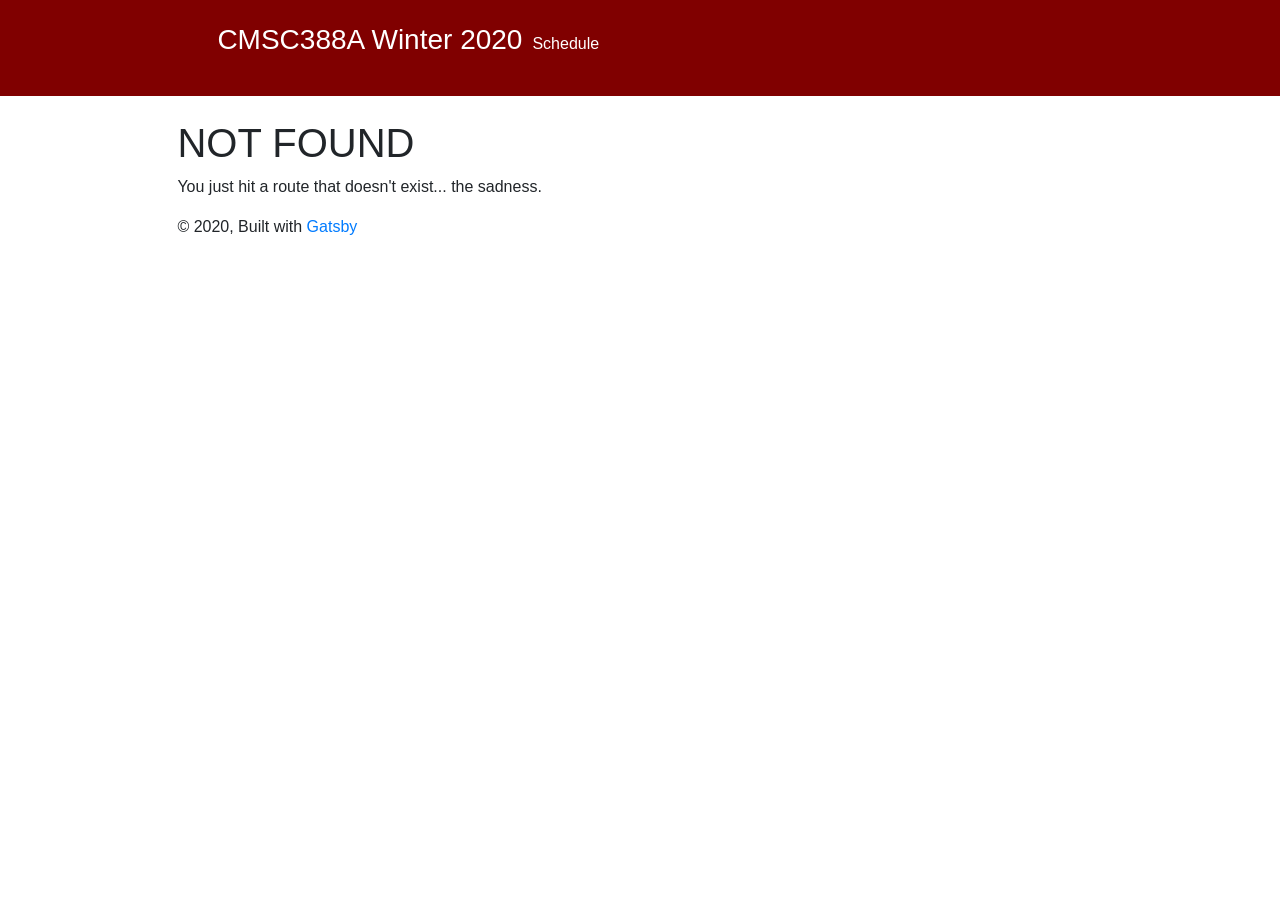
==== commit 0c6d3ace: "Updates" ====
--- a/404/index.html
+++ b/404/index.html
@@ -1,6 +1,6 @@
-<!DOCTYPE html><html lang="en"><head><meta charSet="utf-8"/><meta http-equiv="x-ua-compatible" content="ie=edge"/><meta name="viewport" content="width=device-width, initial-scale=1, shrink-to-fit=no"/><style data-href="/CMSC388B-Winter2020/styles.929d461275b831edae4c.css">/*!
- * Bootstrap v4.4.1 (https://getbootstrap.com/)
+<!DOCTYPE html><html lang="en"><head><meta charSet="utf-8"/><meta http-equiv="x-ua-compatible" content="ie=edge"/><meta name="viewport" content="width=device-width, initial-scale=1, shrink-to-fit=no"/><style data-href="/CMSC388A-Winter2020/styles.8c3c573d4d62078b077a.css">/*!
+ * Bootstrap v4.3.1 (https://getbootstrap.com/)
  * Copyright 2011-2019 The Bootstrap Authors
  * Copyright 2011-2019 Twitter, Inc.
  * Licensed under MIT (https://github.com/twbs/bootstrap/blob/master/LICENSE)
- */:root{--blue:#007bff;--indigo:#6610f2;--purple:#6f42c1;--pink:#e83e8c;--red:#dc3545;--orange:#fd7e14;--yellow:#ffc107;--green:#28a745;--teal:#20c997;--cyan:#17a2b8;--white:#fff;--gray:#6c757d;--gray-dark:#343a40;--primary:#007bff;--secondary:#6c757d;--success:#28a745;--info:#17a2b8;--warning:#ffc107;--danger:#dc3545;--light:#f8f9fa;--dark:#343a40;--breakpoint-xs:0;--breakpoint-sm:576px;--breakpoint-md:768px;--breakpoint-lg:992px;--breakpoint-xl:1200px;--font-family-sans-serif:-apple-system,BlinkMacSystemFont,"Segoe UI",Roboto,"Helvetica Neue",Arial,"Noto Sans",sans-serif,"Apple Color Emoji","Segoe UI Emoji","Segoe UI Symbol","Noto Color Emoji";--font-family-monospace:SFMono-Regular,Menlo,Monaco,Consolas,"Liberation Mono","Courier New",monospace}*,:after,:before{box-sizing:border-box}html{font-family:sans-serif;line-height:1.15;-webkit-text-size-adjust:100%;-webkit-tap-highlight-color:rgba(0,0,0,0)}article,aside,figcaption,figure,footer,header,hgroup,main,nav,section{display:block}body{margin:0;font-family:-apple-system,BlinkMacSystemFont,Segoe UI,Roboto,Helvetica Neue,Arial,Noto Sans,sans-serif,Apple Color Emoji,Segoe UI Emoji,Segoe UI Symbol,Noto Color Emoji;font-size:1rem;font-weight:400;line-height:1.5;color:#212529;text-align:left;background-color:#fff}[tabindex="-1"]:focus:not(:focus-visible){outline:0!important}hr{box-sizing:content-box;height:0;overflow:visible}h1,h2,h3,h4,h5,h6{margin-top:0;margin-bottom:.5rem}p{margin-top:0;margin-bottom:1rem}abbr[data-original-title],abbr[title]{text-decoration:underline;-webkit-text-decoration:underline dotted;text-decoration:underline dotted;cursor:help;border-bottom:0;-webkit-text-decoration-skip-ink:none;text-decoration-skip-ink:none}address{font-style:normal;line-height:inherit}address,dl,ol,ul{margin-bottom:1rem}dl,ol,ul{margin-top:0}ol ol,ol ul,ul ol,ul ul{margin-bottom:0}dt{font-weight:700}dd{margin-bottom:.5rem;margin-left:0}blockquote{margin:0 0 1rem}b,strong{font-weight:bolder}small{font-size:80%}sub,sup{position:relative;font-size:75%;line-height:0;vertical-align:baseline}sub{bottom:-.25em}sup{top:-.5em}a{color:#007bff;text-decoration:none;background-color:transparent}a:hover{color:#0056b3;text-decoration:underline}a:not([href]),a:not([href]):hover{color:inherit;text-decoration:none}code,kbd,pre,samp{font-family:SFMono-Regular,Menlo,Monaco,Consolas,Liberation Mono,Courier New,monospace;font-size:1em}pre{margin-top:0;margin-bottom:1rem;overflow:auto}figure{margin:0 0 1rem}img{border-style:none}img,svg{vertical-align:middle}svg{overflow:hidden}table{border-collapse:collapse}caption{padding-top:.75rem;padding-bottom:.75rem;color:#6c757d;text-align:left;caption-side:bottom}th{text-align:inherit}label{display:inline-block;margin-bottom:.5rem}button{border-radius:0}button:focus{outline:1px dotted;outline:5px auto -webkit-focus-ring-color}button,input,optgroup,select,textarea{margin:0;font-family:inherit;font-size:inherit;line-height:inherit}button,input{overflow:visible}button,select{text-transform:none}select{word-wrap:normal}[type=button],[type=reset],[type=submit],button{-webkit-appearance:button}[type=button]:not(:disabled),[type=reset]:not(:disabled),[type=submit]:not(:disabled),button:not(:disabled){cursor:pointer}[type=button]::-moz-focus-inner,[type=reset]::-moz-focus-inner,[type=submit]::-moz-focus-inner,button::-moz-focus-inner{padding:0;border-style:none}input[type=checkbox],input[type=radio]{box-sizing:border-box;padding:0}input[type=date],input[type=datetime-local],input[type=month],input[type=time]{-webkit-appearance:listbox}textarea{overflow:auto;resize:vertical}fieldset{min-width:0;padding:0;margin:0;border:0}legend{display:block;width:100%;max-width:100%;padding:0;margin-bottom:.5rem;font-size:1.5rem;line-height:inherit;color:inherit;white-space:normal}progress{vertical-align:baseline}[type=number]::-webkit-inner-spin-button,[type=number]::-webkit-outer-spin-button{height:auto}[type=search]{outline-offset:-2px;-webkit-appearance:none}[type=search]::-webkit-search-decoration{-webkit-appearance:none}::-webkit-file-upload-button{font:inherit;-webkit-appearance:button}output{display:inline-block}summary{display:list-item;cursor:pointer}template{display:none}[hidden]{display:none!important}.h1,.h2,.h3,.h4,.h5,.h6,h1,h2,h3,h4,h5,h6{margin-bottom:.5rem;font-weight:500;line-height:1.2}.h1,h1{font-size:2.5rem}.h2,h2{font-size:2rem}.h3,h3{font-size:1.75rem}.h4,h4{font-size:1.5rem}.h5,h5{font-size:1.25rem}.h6,h6{font-size:1rem}.lead{font-size:1.25rem;font-weight:300}.display-1{font-size:6rem}.display-1,.display-2{font-weight:300;line-height:1.2}.display-2{font-size:5.5rem}.display-3{font-size:4.5rem}.display-3,.display-4{font-weight:300;line-height:1.2}.display-4{font-size:3.5rem}hr{margin-top:1rem;margin-bottom:1rem;border:0;border-top:1px solid rgba(0,0,0,.1)}.small,small{font-size:80%;font-weight:400}.mark,mark{padding:.2em;background-color:#fcf8e3}.list-inline,.list-unstyled{padding-left:0;list-style:none}.list-inline-item{display:inline-block}.list-inline-item:not(:last-child){margin-right:.5rem}.initialism{font-size:90%;text-transform:uppercase}.blockquote{margin-bottom:1rem;font-size:1.25rem}.blockquote-footer{display:block;font-size:80%;color:#6c757d}.blockquote-footer:before{content:"\2014\A0"}.img-fluid,.img-thumbnail{max-width:100%;height:auto}.img-thumbnail{padding:.25rem;background-color:#fff;border:1px solid #dee2e6;border-radius:.25rem}.figure{display:inline-block}.figure-img{margin-bottom:.5rem;line-height:1}.figure-caption{font-size:90%;color:#6c757d}code{font-size:87.5%;color:#e83e8c;word-wrap:break-word}a>code{color:inherit}kbd{padding:.2rem .4rem;font-size:87.5%;color:#fff;background-color:#212529;border-radius:.2rem}kbd kbd{padding:0;font-size:100%;font-weight:700}pre{display:block;font-size:87.5%;color:#212529}pre code{font-size:inherit;color:inherit;word-break:normal}.pre-scrollable{max-height:340px;overflow-y:scroll}.container{width:100%;padding-right:15px;padding-left:15px;margin-right:auto;margin-left:auto}@media (min-width:576px){.container{max-width:540px}}@media (min-width:768px){.container{max-width:720px}}@media (min-width:992px){.container{max-width:960px}}@media (min-width:1200px){.container{max-width:1140px}}.container-fluid,.container-lg,.container-md,.container-sm,.container-xl{width:100%;padding-right:15px;padding-left:15px;margin-right:auto;margin-left:auto}@media (min-width:576px){.container,.container-sm{max-width:540px}}@media (min-width:768px){.container,.container-md,.container-sm{max-width:720px}}@media (min-width:992px){.container,.container-lg,.container-md,.container-sm{max-width:960px}}@media (min-width:1200px){.container,.container-lg,.container-md,.container-sm,.container-xl{max-width:1140px}}.row{display:flex;flex-wrap:wrap;margin-right:-15px;margin-left:-15px}.no-gutters{margin-right:0;margin-left:0}.no-gutters>.col,.no-gutters>[class*=col-]{padding-right:0;padding-left:0}.col,.col-1,.col-2,.col-3,.col-4,.col-5,.col-6,.col-7,.col-8,.col-9,.col-10,.col-11,.col-12,.col-auto,.col-lg,.col-lg-1,.col-lg-2,.col-lg-3,.col-lg-4,.col-lg-5,.col-lg-6,.col-lg-7,.col-lg-8,.col-lg-9,.col-lg-10,.col-lg-11,.col-lg-12,.col-lg-auto,.col-md,.col-md-1,.col-md-2,.col-md-3,.col-md-4,.col-md-5,.col-md-6,.col-md-7,.col-md-8,.col-md-9,.col-md-10,.col-md-11,.col-md-12,.col-md-auto,.col-sm,.col-sm-1,.col-sm-2,.col-sm-3,.col-sm-4,.col-sm-5,.col-sm-6,.col-sm-7,.col-sm-8,.col-sm-9,.col-sm-10,.col-sm-11,.col-sm-12,.col-sm-auto,.col-xl,.col-xl-1,.col-xl-2,.col-xl-3,.col-xl-4,.col-xl-5,.col-xl-6,.col-xl-7,.col-xl-8,.col-xl-9,.col-xl-10,.col-xl-11,.col-xl-12,.col-xl-auto{position:relative;width:100%;padding-right:15px;padding-left:15px}.col{flex-basis:0;flex-grow:1;max-width:100%}.row-cols-1>*{flex:0 0 100%;max-width:100%}.row-cols-2>*{flex:0 0 50%;max-width:50%}.row-cols-3>*{flex:0 0 33.333333%;max-width:33.333333%}.row-cols-4>*{flex:0 0 25%;max-width:25%}.row-cols-5>*{flex:0 0 20%;max-width:20%}.row-cols-6>*{flex:0 0 16.666667%;max-width:16.666667%}.col-auto{flex:0 0 auto;width:auto;max-width:100%}.col-1{flex:0 0 8.333333%;max-width:8.333333%}.col-2{flex:0 0 16.666667%;max-width:16.666667%}.col-3{flex:0 0 25%;max-width:25%}.col-4{flex:0 0 33.333333%;max-width:33.333333%}.col-5{flex:0 0 41.666667%;max-width:41.666667%}.col-6{flex:0 0 50%;max-width:50%}.col-7{flex:0 0 58.333333%;max-width:58.333333%}.col-8{flex:0 0 66.666667%;max-width:66.666667%}.col-9{flex:0 0 75%;max-width:75%}.col-10{flex:0 0 83.333333%;max-width:83.333333%}.col-11{flex:0 0 91.666667%;max-width:91.666667%}.col-12{flex:0 0 100%;max-width:100%}.order-first{order:-1}.order-last{order:13}.order-0{order:0}.order-1{order:1}.order-2{order:2}.order-3{order:3}.order-4{order:4}.order-5{order:5}.order-6{order:6}.order-7{order:7}.order-8{order:8}.order-9{order:9}.order-10{order:10}.order-11{order:11}.order-12{order:12}.offset-1{margin-left:8.333333%}.offset-2{margin-left:16.666667%}.offset-3{margin-left:25%}.offset-4{margin-left:33.333333%}.offset-5{margin-left:41.666667%}.offset-6{margin-left:50%}.offset-7{margin-left:58.333333%}.offset-8{margin-left:66.666667%}.offset-9{margin-left:75%}.offset-10{margin-left:83.333333%}.offset-11{margin-left:91.666667%}@media (min-width:576px){.col-sm{flex-basis:0;flex-grow:1;max-width:100%}.row-cols-sm-1>*{flex:0 0 100%;max-width:100%}.row-cols-sm-2>*{flex:0 0 50%;max-width:50%}.row-cols-sm-3>*{flex:0 0 33.333333%;max-width:33.333333%}.row-cols-sm-4>*{flex:0 0 25%;max-width:25%}.row-cols-sm-5>*{flex:0 0 20%;max-width:20%}.row-cols-sm-6>*{flex:0 0 16.666667%;max-width:16.666667%}.col-sm-auto{flex:0 0 auto;width:auto;max-width:100%}.col-sm-1{flex:0 0 8.333333%;max-width:8.333333%}.col-sm-2{flex:0 0 16.666667%;max-width:16.666667%}.col-sm-3{flex:0 0 25%;max-width:25%}.col-sm-4{flex:0 0 33.333333%;max-width:33.333333%}.col-sm-5{flex:0 0 41.666667%;max-width:41.666667%}.col-sm-6{flex:0 0 50%;max-width:50%}.col-sm-7{flex:0 0 58.333333%;max-width:58.333333%}.col-sm-8{flex:0 0 66.666667%;max-width:66.666667%}.col-sm-9{flex:0 0 75%;max-width:75%}.col-sm-10{flex:0 0 83.333333%;max-width:83.333333%}.col-sm-11{flex:0 0 91.666667%;max-width:91.666667%}.col-sm-12{flex:0 0 100%;max-width:100%}.order-sm-first{order:-1}.order-sm-last{order:13}.order-sm-0{order:0}.order-sm-1{order:1}.order-sm-2{order:2}.order-sm-3{order:3}.order-sm-4{order:4}.order-sm-5{order:5}.order-sm-6{order:6}.order-sm-7{order:7}.order-sm-8{order:8}.order-sm-9{order:9}.order-sm-10{order:10}.order-sm-11{order:11}.order-sm-12{order:12}.offset-sm-0{margin-left:0}.offset-sm-1{margin-left:8.333333%}.offset-sm-2{margin-left:16.666667%}.offset-sm-3{margin-left:25%}.offset-sm-4{margin-left:33.333333%}.offset-sm-5{margin-left:41.666667%}.offset-sm-6{margin-left:50%}.offset-sm-7{margin-left:58.333333%}.offset-sm-8{margin-left:66.666667%}.offset-sm-9{margin-left:75%}.offset-sm-10{margin-left:83.333333%}.offset-sm-11{margin-left:91.666667%}}@media (min-width:768px){.col-md{flex-basis:0;flex-grow:1;max-width:100%}.row-cols-md-1>*{flex:0 0 100%;max-width:100%}.row-cols-md-2>*{flex:0 0 50%;max-width:50%}.row-cols-md-3>*{flex:0 0 33.333333%;max-width:33.333333%}.row-cols-md-4>*{flex:0 0 25%;max-width:25%}.row-cols-md-5>*{flex:0 0 20%;max-width:20%}.row-cols-md-6>*{flex:0 0 16.666667%;max-width:16.666667%}.col-md-auto{flex:0 0 auto;width:auto;max-width:100%}.col-md-1{flex:0 0 8.333333%;max-width:8.333333%}.col-md-2{flex:0 0 16.666667%;max-width:16.666667%}.col-md-3{flex:0 0 25%;max-width:25%}.col-md-4{flex:0 0 33.333333%;max-width:33.333333%}.col-md-5{flex:0 0 41.666667%;max-width:41.666667%}.col-md-6{flex:0 0 50%;max-width:50%}.col-md-7{flex:0 0 58.333333%;max-width:58.333333%}.col-md-8{flex:0 0 66.666667%;max-width:66.666667%}.col-md-9{flex:0 0 75%;max-width:75%}.col-md-10{flex:0 0 83.333333%;max-width:83.333333%}.col-md-11{flex:0 0 91.666667%;max-width:91.666667%}.col-md-12{flex:0 0 100%;max-width:100%}.order-md-first{order:-1}.order-md-last{order:13}.order-md-0{order:0}.order-md-1{order:1}.order-md-2{order:2}.order-md-3{order:3}.order-md-4{order:4}.order-md-5{order:5}.order-md-6{order:6}.order-md-7{order:7}.order-md-8{order:8}.order-md-9{order:9}.order-md-10{order:10}.order-md-11{order:11}.order-md-12{order:12}.offset-md-0{margin-left:0}.offset-md-1{margin-left:8.333333%}.offset-md-2{margin-left:16.666667%}.offset-md-3{margin-left:25%}.offset-md-4{margin-left:33.333333%}.offset-md-5{margin-left:41.666667%}.offset-md-6{margin-left:50%}.offset-md-7{margin-left:58.333333%}.offset-md-8{margin-left:66.666667%}.offset-md-9{margin-left:75%}.offset-md-10{margin-left:83.333333%}.offset-md-11{margin-left:91.666667%}}@media (min-width:992px){.col-lg{flex-basis:0;flex-grow:1;max-width:100%}.row-cols-lg-1>*{flex:0 0 100%;max-width:100%}.row-cols-lg-2>*{flex:0 0 50%;max-width:50%}.row-cols-lg-3>*{flex:0 0 33.333333%;max-width:33.333333%}.row-cols-lg-4>*{flex:0 0 25%;max-width:25%}.row-cols-lg-5>*{flex:0 0 20%;max-width:20%}.row-cols-lg-6>*{flex:0 0 16.666667%;max-width:16.666667%}.col-lg-auto{flex:0 0 auto;width:auto;max-width:100%}.col-lg-1{flex:0 0 8.333333%;max-width:8.333333%}.col-lg-2{flex:0 0 16.666667%;max-width:16.666667%}.col-lg-3{flex:0 0 25%;max-width:25%}.col-lg-4{flex:0 0 33.333333%;max-width:33.333333%}.col-lg-5{flex:0 0 41.666667%;max-width:41.666667%}.col-lg-6{flex:0 0 50%;max-width:50%}.col-lg-7{flex:0 0 58.333333%;max-width:58.333333%}.col-lg-8{flex:0 0 66.666667%;max-width:66.666667%}.col-lg-9{flex:0 0 75%;max-width:75%}.col-lg-10{flex:0 0 83.333333%;max-width:83.333333%}.col-lg-11{flex:0 0 91.666667%;max-width:91.666667%}.col-lg-12{flex:0 0 100%;max-width:100%}.order-lg-first{order:-1}.order-lg-last{order:13}.order-lg-0{order:0}.order-lg-1{order:1}.order-lg-2{order:2}.order-lg-3{order:3}.order-lg-4{order:4}.order-lg-5{order:5}.order-lg-6{order:6}.order-lg-7{order:7}.order-lg-8{order:8}.order-lg-9{order:9}.order-lg-10{order:10}.order-lg-11{order:11}.order-lg-12{order:12}.offset-lg-0{margin-left:0}.offset-lg-1{margin-left:8.333333%}.offset-lg-2{margin-left:16.666667%}.offset-lg-3{margin-left:25%}.offset-lg-4{margin-left:33.333333%}.offset-lg-5{margin-left:41.666667%}.offset-lg-6{margin-left:50%}.offset-lg-7{margin-left:58.333333%}.offset-lg-8{margin-left:66.666667%}.offset-lg-9{margin-left:75%}.offset-lg-10{margin-left:83.333333%}.offset-lg-11{margin-left:91.666667%}}@media (min-width:1200px){.col-xl{flex-basis:0;flex-grow:1;max-width:100%}.row-cols-xl-1>*{flex:0 0 100%;max-width:100%}.row-cols-xl-2>*{flex:0 0 50%;max-width:50%}.row-cols-xl-3>*{flex:0 0 33.333333%;max-width:33.333333%}.row-cols-xl-4>*{flex:0 0 25%;max-width:25%}.row-cols-xl-5>*{flex:0 0 20%;max-width:20%}.row-cols-xl-6>*{flex:0 0 16.666667%;max-width:16.666667%}.col-xl-auto{flex:0 0 auto;width:auto;max-width:100%}.col-xl-1{flex:0 0 8.333333%;max-width:8.333333%}.col-xl-2{flex:0 0 16.666667%;max-width:16.666667%}.col-xl-3{flex:0 0 25%;max-width:25%}.col-xl-4{flex:0 0 33.333333%;max-width:33.333333%}.col-xl-5{flex:0 0 41.666667%;max-width:41.666667%}.col-xl-6{flex:0 0 50%;max-width:50%}.col-xl-7{flex:0 0 58.333333%;max-width:58.333333%}.col-xl-8{flex:0 0 66.666667%;max-width:66.666667%}.col-xl-9{flex:0 0 75%;max-width:75%}.col-xl-10{flex:0 0 83.333333%;max-width:83.333333%}.col-xl-11{flex:0 0 91.666667%;max-width:91.666667%}.col-xl-12{flex:0 0 100%;max-width:100%}.order-xl-first{order:-1}.order-xl-last{order:13}.order-xl-0{order:0}.order-xl-1{order:1}.order-xl-2{order:2}.order-xl-3{order:3}.order-xl-4{order:4}.order-xl-5{order:5}.order-xl-6{order:6}.order-xl-7{order:7}.order-xl-8{order:8}.order-xl-9{order:9}.order-xl-10{order:10}.order-xl-11{order:11}.order-xl-12{order:12}.offset-xl-0{margin-left:0}.offset-xl-1{margin-left:8.333333%}.offset-xl-2{margin-left:16.666667%}.offset-xl-3{margin-left:25%}.offset-xl-4{margin-left:33.333333%}.offset-xl-5{margin-left:41.666667%}.offset-xl-6{margin-left:50%}.offset-xl-7{margin-left:58.333333%}.offset-xl-8{margin-left:66.666667%}.offset-xl-9{margin-left:75%}.offset-xl-10{margin-left:83.333333%}.offset-xl-11{margin-left:91.666667%}}.table{width:100%;margin-bottom:1rem;color:#212529}.table td,.table th{padding:.75rem;vertical-align:top;border-top:1px solid #dee2e6}.table thead th{vertical-align:bottom;border-bottom:2px solid #dee2e6}.table tbody+tbody{border-top:2px solid #dee2e6}.table-sm td,.table-sm th{padding:.3rem}.table-bordered,.table-bordered td,.table-bordered th{border:1px solid #dee2e6}.table-bordered thead td,.table-bordered thead th{border-bottom-width:2px}.table-borderless tbody+tbody,.table-borderless td,.table-borderless th,.table-borderless thead th{border:0}.table-striped tbody tr:nth-of-type(odd){background-color:rgba(0,0,0,.05)}.table-hover tbody tr:hover{color:#212529;background-color:rgba(0,0,0,.075)}.table-primary,.table-primary>td,.table-primary>th{background-color:#b8daff}.table-primary tbody+tbody,.table-primary td,.table-primary th,.table-primary thead th{border-color:#7abaff}.table-hover .table-primary:hover,.table-hover .table-primary:hover>td,.table-hover .table-primary:hover>th{background-color:#9fcdff}.table-secondary,.table-secondary>td,.table-secondary>th{background-color:#d6d8db}.table-secondary tbody+tbody,.table-secondary td,.table-secondary th,.table-secondary thead th{border-color:#b3b7bb}.table-hover .table-secondary:hover,.table-hover .table-secondary:hover>td,.table-hover .table-secondary:hover>th{background-color:#c8cbcf}.table-success,.table-success>td,.table-success>th{background-color:#c3e6cb}.table-success tbody+tbody,.table-success td,.table-success th,.table-success thead th{border-color:#8fd19e}.table-hover .table-success:hover,.table-hover .table-success:hover>td,.table-hover .table-success:hover>th{background-color:#b1dfbb}.table-info,.table-info>td,.table-info>th{background-color:#bee5eb}.table-info tbody+tbody,.table-info td,.table-info th,.table-info thead th{border-color:#86cfda}.table-hover .table-info:hover,.table-hover .table-info:hover>td,.table-hover .table-info:hover>th{background-color:#abdde5}.table-warning,.table-warning>td,.table-warning>th{background-color:#ffeeba}.table-warning tbody+tbody,.table-warning td,.table-warning th,.table-warning thead th{border-color:#ffdf7e}.table-hover .table-warning:hover,.table-hover .table-warning:hover>td,.table-hover .table-warning:hover>th{background-color:#ffe8a1}.table-danger,.table-danger>td,.table-danger>th{background-color:#f5c6cb}.table-danger tbody+tbody,.table-danger td,.table-danger th,.table-danger thead th{border-color:#ed969e}.table-hover .table-danger:hover,.table-hover .table-danger:hover>td,.table-hover .table-danger:hover>th{background-color:#f1b0b7}.table-light,.table-light>td,.table-light>th{background-color:#fdfdfe}.table-light tbody+tbody,.table-light td,.table-light th,.table-light thead th{border-color:#fbfcfc}.table-hover .table-light:hover,.table-hover .table-light:hover>td,.table-hover .table-light:hover>th{background-color:#ececf6}.table-dark,.table-dark>td,.table-dark>th{background-color:#c6c8ca}.table-dark tbody+tbody,.table-dark td,.table-dark th,.table-dark thead th{border-color:#95999c}.table-hover .table-dark:hover,.table-hover .table-dark:hover>td,.table-hover .table-dark:hover>th{background-color:#b9bbbe}.table-active,.table-active>td,.table-active>th,.table-hover .table-active:hover,.table-hover .table-active:hover>td,.table-hover .table-active:hover>th{background-color:rgba(0,0,0,.075)}.table .thead-dark th{color:#fff;background-color:#343a40;border-color:#454d55}.table .thead-light th{color:#495057;background-color:#e9ecef;border-color:#dee2e6}.table-dark{color:#fff;background-color:#343a40}.table-dark td,.table-dark th,.table-dark thead th{border-color:#454d55}.table-dark.table-bordered{border:0}.table-dark.table-striped tbody tr:nth-of-type(odd){background-color:hsla(0,0%,100%,.05)}.table-dark.table-hover tbody tr:hover{color:#fff;background-color:hsla(0,0%,100%,.075)}@media (max-width:575.98px){.table-responsive-sm{display:block;width:100%;overflow-x:auto;-webkit-overflow-scrolling:touch}.table-responsive-sm>.table-bordered{border:0}}@media (max-width:767.98px){.table-responsive-md{display:block;width:100%;overflow-x:auto;-webkit-overflow-scrolling:touch}.table-responsive-md>.table-bordered{border:0}}@media (max-width:991.98px){.table-responsive-lg{display:block;width:100%;overflow-x:auto;-webkit-overflow-scrolling:touch}.table-responsive-lg>.table-bordered{border:0}}@media (max-width:1199.98px){.table-responsive-xl{display:block;width:100%;overflow-x:auto;-webkit-overflow-scrolling:touch}.table-responsive-xl>.table-bordered{border:0}}.table-responsive{display:block;width:100%;overflow-x:auto;-webkit-overflow-scrolling:touch}.table-responsive>.table-bordered{border:0}.form-control{display:block;width:100%;height:calc(1.5em + .75rem + 2px);padding:.375rem .75rem;font-size:1rem;font-weight:400;line-height:1.5;color:#495057;background-color:#fff;background-clip:padding-box;border:1px solid #ced4da;border-radius:.25rem;-webkit-transition:border-color .15s ease-in-out,box-shadow .15s ease-in-out;transition:border-color .15s ease-in-out,box-shadow .15s ease-in-out}@media (prefers-reduced-motion:reduce){.form-control{-webkit-transition:none;transition:none}}.form-control::-ms-expand{background-color:transparent;border:0}.form-control:-moz-focusring{color:transparent;text-shadow:0 0 0 #495057}.form-control:focus{color:#495057;background-color:#fff;border-color:#80bdff;outline:0;box-shadow:0 0 0 .2rem rgba(0,123,255,.25)}.form-control::-webkit-input-placeholder{color:#6c757d;opacity:1}.form-control::-moz-placeholder{color:#6c757d;opacity:1}.form-control:-ms-input-placeholder{color:#6c757d;opacity:1}.form-control::-ms-input-placeholder{color:#6c757d;opacity:1}.form-control::placeholder{color:#6c757d;opacity:1}.form-control:disabled,.form-control[readonly]{background-color:#e9ecef;opacity:1}select.form-control:focus::-ms-value{color:#495057;background-color:#fff}.form-control-file,.form-control-range{display:block;width:100%}.col-form-label{padding-top:calc(.375rem + 1px);padding-bottom:calc(.375rem + 1px);margin-bottom:0;font-size:inherit;line-height:1.5}.col-form-label-lg{padding-top:calc(.5rem + 1px);padding-bottom:calc(.5rem + 1px);font-size:1.25rem;line-height:1.5}.col-form-label-sm{padding-top:calc(.25rem + 1px);padding-bottom:calc(.25rem + 1px);font-size:.875rem;line-height:1.5}.form-control-plaintext{display:block;width:100%;padding:.375rem 0;margin-bottom:0;font-size:1rem;line-height:1.5;color:#212529;background-color:transparent;border:solid transparent;border-width:1px 0}.form-control-plaintext.form-control-lg,.form-control-plaintext.form-control-sm{padding-right:0;padding-left:0}.form-control-sm{height:calc(1.5em + .5rem + 2px);padding:.25rem .5rem;font-size:.875rem;line-height:1.5;border-radius:.2rem}.form-control-lg{height:calc(1.5em + 1rem + 2px);padding:.5rem 1rem;font-size:1.25rem;line-height:1.5;border-radius:.3rem}select.form-control[multiple],select.form-control[size],textarea.form-control{height:auto}.form-group{margin-bottom:1rem}.form-text{display:block;margin-top:.25rem}.form-row{display:flex;flex-wrap:wrap;margin-right:-5px;margin-left:-5px}.form-row>.col,.form-row>[class*=col-]{padding-right:5px;padding-left:5px}.form-check{position:relative;display:block;padding-left:1.25rem}.form-check-input{position:absolute;margin-top:.3rem;margin-left:-1.25rem}.form-check-input:disabled~.form-check-label,.form-check-input[disabled]~.form-check-label{color:#6c757d}.form-check-label{margin-bottom:0}.form-check-inline{display:inline-flex;align-items:center;padding-left:0;margin-right:.75rem}.form-check-inline .form-check-input{position:static;margin-top:0;margin-right:.3125rem;margin-left:0}.valid-feedback{display:none;width:100%;margin-top:.25rem;font-size:80%;color:#28a745}.valid-tooltip{position:absolute;top:100%;z-index:5;display:none;max-width:100%;padding:.25rem .5rem;margin-top:.1rem;font-size:.875rem;line-height:1.5;color:#fff;background-color:rgba(40,167,69,.9);border-radius:.25rem}.is-valid~.valid-feedback,.is-valid~.valid-tooltip,.was-validated :valid~.valid-feedback,.was-validated :valid~.valid-tooltip{display:block}.form-control.is-valid,.was-validated .form-control:valid{border-color:#28a745;padding-right:calc(1.5em + .75rem);background-image:url("data:image/svg+xml;charset=utf-8,%3Csvg xmlns='http://www.w3.org/2000/svg' width='8' height='8'%3E%3Cpath fill='%2328a745' d='M2.3 6.73L.6 4.53c-.4-1.04.46-1.4 1.1-.8l1.1 1.4 3.4-3.8c.6-.63 1.6-.27 1.2.7l-4 4.6c-.43.5-.8.4-1.1.1z'/%3E%3C/svg%3E");background-repeat:no-repeat;background-position:right calc(.375em + .1875rem) center;background-size:calc(.75em + .375rem) calc(.75em + .375rem)}.form-control.is-valid:focus,.was-validated .form-control:valid:focus{border-color:#28a745;box-shadow:0 0 0 .2rem rgba(40,167,69,.25)}.was-validated textarea.form-control:valid,textarea.form-control.is-valid{padding-right:calc(1.5em + .75rem);background-position:top calc(.375em + .1875rem) right calc(.375em + .1875rem)}.custom-select.is-valid,.was-validated .custom-select:valid{border-color:#28a745;padding-right:calc(.75em + 2.3125rem);background:url("data:image/svg+xml;charset=utf-8,%3Csvg xmlns='http://www.w3.org/2000/svg' width='4' height='5'%3E%3Cpath fill='%23343a40' d='M2 0L0 2h4zm0 5L0 3h4z'/%3E%3C/svg%3E") no-repeat right .75rem center/8px 10px,url("data:image/svg+xml;charset=utf-8,%3Csvg xmlns='http://www.w3.org/2000/svg' width='8' height='8'%3E%3Cpath fill='%2328a745' d='M2.3 6.73L.6 4.53c-.4-1.04.46-1.4 1.1-.8l1.1 1.4 3.4-3.8c.6-.63 1.6-.27 1.2.7l-4 4.6c-.43.5-.8.4-1.1.1z'/%3E%3C/svg%3E") #fff no-repeat center right 1.75rem/calc(.75em + .375rem) calc(.75em + .375rem)}.custom-select.is-valid:focus,.was-validated .custom-select:valid:focus{border-color:#28a745;box-shadow:0 0 0 .2rem rgba(40,167,69,.25)}.form-check-input.is-valid~.form-check-label,.was-validated .form-check-input:valid~.form-check-label{color:#28a745}.form-check-input.is-valid~.valid-feedback,.form-check-input.is-valid~.valid-tooltip,.was-validated .form-check-input:valid~.valid-feedback,.was-validated .form-check-input:valid~.valid-tooltip{display:block}.custom-control-input.is-valid~.custom-control-label,.was-validated .custom-control-input:valid~.custom-control-label{color:#28a745}.custom-control-input.is-valid~.custom-control-label:before,.was-validated .custom-control-input:valid~.custom-control-label:before{border-color:#28a745}.custom-control-input.is-valid:checked~.custom-control-label:before,.was-validated .custom-control-input:valid:checked~.custom-control-label:before{border-color:#34ce57;background-color:#34ce57}.custom-control-input.is-valid:focus~.custom-control-label:before,.was-validated .custom-control-input:valid:focus~.custom-control-label:before{box-shadow:0 0 0 .2rem rgba(40,167,69,.25)}.custom-control-input.is-valid:focus:not(:checked)~.custom-control-label:before,.custom-file-input.is-valid~.custom-file-label,.was-validated .custom-control-input:valid:focus:not(:checked)~.custom-control-label:before,.was-validated .custom-file-input:valid~.custom-file-label{border-color:#28a745}.custom-file-input.is-valid:focus~.custom-file-label,.was-validated .custom-file-input:valid:focus~.custom-file-label{border-color:#28a745;box-shadow:0 0 0 .2rem rgba(40,167,69,.25)}.invalid-feedback{display:none;width:100%;margin-top:.25rem;font-size:80%;color:#dc3545}.invalid-tooltip{position:absolute;top:100%;z-index:5;display:none;max-width:100%;padding:.25rem .5rem;margin-top:.1rem;font-size:.875rem;line-height:1.5;color:#fff;background-color:rgba(220,53,69,.9);border-radius:.25rem}.is-invalid~.invalid-feedback,.is-invalid~.invalid-tooltip,.was-validated :invalid~.invalid-feedback,.was-validated :invalid~.invalid-tooltip{display:block}.form-control.is-invalid,.was-validated .form-control:invalid{border-color:#dc3545;padding-right:calc(1.5em + .75rem);background-image:url("data:image/svg+xml;charset=utf-8,%3Csvg xmlns='http://www.w3.org/2000/svg' width='12' height='12' fill='none' stroke='%23dc3545'%3E%3Ccircle cx='6' cy='6' r='4.5'/%3E%3Cpath stroke-linejoin='round' d='M5.8 3.6h.4L6 6.5z'/%3E%3Ccircle cx='6' cy='8.2' r='.6' fill='%23dc3545' stroke='none'/%3E%3C/svg%3E");background-repeat:no-repeat;background-position:right calc(.375em + .1875rem) center;background-size:calc(.75em + .375rem) calc(.75em + .375rem)}.form-control.is-invalid:focus,.was-validated .form-control:invalid:focus{border-color:#dc3545;box-shadow:0 0 0 .2rem rgba(220,53,69,.25)}.was-validated textarea.form-control:invalid,textarea.form-control.is-invalid{padding-right:calc(1.5em + .75rem);background-position:top calc(.375em + .1875rem) right calc(.375em + .1875rem)}.custom-select.is-invalid,.was-validated .custom-select:invalid{border-color:#dc3545;padding-right:calc(.75em + 2.3125rem);background:url("data:image/svg+xml;charset=utf-8,%3Csvg xmlns='http://www.w3.org/2000/svg' width='4' height='5'%3E%3Cpath fill='%23343a40' d='M2 0L0 2h4zm0 5L0 3h4z'/%3E%3C/svg%3E") no-repeat right .75rem center/8px 10px,url("data:image/svg+xml;charset=utf-8,%3Csvg xmlns='http://www.w3.org/2000/svg' width='12' height='12' fill='none' stroke='%23dc3545'%3E%3Ccircle cx='6' cy='6' r='4.5'/%3E%3Cpath stroke-linejoin='round' d='M5.8 3.6h.4L6 6.5z'/%3E%3Ccircle cx='6' cy='8.2' r='.6' fill='%23dc3545' stroke='none'/%3E%3C/svg%3E") #fff no-repeat center right 1.75rem/calc(.75em + .375rem) calc(.75em + .375rem)}.custom-select.is-invalid:focus,.was-validated .custom-select:invalid:focus{border-color:#dc3545;box-shadow:0 0 0 .2rem rgba(220,53,69,.25)}.form-check-input.is-invalid~.form-check-label,.was-validated .form-check-input:invalid~.form-check-label{color:#dc3545}.form-check-input.is-invalid~.invalid-feedback,.form-check-input.is-invalid~.invalid-tooltip,.was-validated .form-check-input:invalid~.invalid-feedback,.was-validated .form-check-input:invalid~.invalid-tooltip{display:block}.custom-control-input.is-invalid~.custom-control-label,.was-validated .custom-control-input:invalid~.custom-control-label{color:#dc3545}.custom-control-input.is-invalid~.custom-control-label:before,.was-validated .custom-control-input:invalid~.custom-control-label:before{border-color:#dc3545}.custom-control-input.is-invalid:checked~.custom-control-label:before,.was-validated .custom-control-input:invalid:checked~.custom-control-label:before{border-color:#e4606d;background-color:#e4606d}.custom-control-input.is-invalid:focus~.custom-control-label:before,.was-validated .custom-control-input:invalid:focus~.custom-control-label:before{box-shadow:0 0 0 .2rem rgba(220,53,69,.25)}.custom-control-input.is-invalid:focus:not(:checked)~.custom-control-label:before,.custom-file-input.is-invalid~.custom-file-label,.was-validated .custom-control-input:invalid:focus:not(:checked)~.custom-control-label:before,.was-validated .custom-file-input:invalid~.custom-file-label{border-color:#dc3545}.custom-file-input.is-invalid:focus~.custom-file-label,.was-validated .custom-file-input:invalid:focus~.custom-file-label{border-color:#dc3545;box-shadow:0 0 0 .2rem rgba(220,53,69,.25)}.form-inline{display:flex;flex-flow:row wrap;align-items:center}.form-inline .form-check{width:100%}@media (min-width:576px){.form-inline label{justify-content:center}.form-inline .form-group,.form-inline label{display:flex;align-items:center;margin-bottom:0}.form-inline .form-group{flex:0 0 auto;flex-flow:row wrap}.form-inline .form-control{display:inline-block;width:auto;vertical-align:middle}.form-inline .form-control-plaintext{display:inline-block}.form-inline .custom-select,.form-inline .input-group{width:auto}.form-inline .form-check{display:flex;align-items:center;justify-content:center;width:auto;padding-left:0}.form-inline .form-check-input{position:relative;flex-shrink:0;margin-top:0;margin-right:.25rem;margin-left:0}.form-inline .custom-control{align-items:center;justify-content:center}.form-inline .custom-control-label{margin-bottom:0}}.btn{display:inline-block;font-weight:400;color:#212529;text-align:center;vertical-align:middle;cursor:pointer;-webkit-user-select:none;-moz-user-select:none;-ms-user-select:none;user-select:none;background-color:transparent;border:1px solid transparent;padding:.375rem .75rem;font-size:1rem;line-height:1.5;border-radius:.25rem;-webkit-transition:color .15s ease-in-out,background-color .15s ease-in-out,border-color .15s ease-in-out,box-shadow .15s ease-in-out;transition:color .15s ease-in-out,background-color .15s ease-in-out,border-color .15s ease-in-out,box-shadow .15s ease-in-out}@media (prefers-reduced-motion:reduce){.btn{-webkit-transition:none;transition:none}}.btn:hover{color:#212529;text-decoration:none}.btn.focus,.btn:focus{outline:0;box-shadow:0 0 0 .2rem rgba(0,123,255,.25)}.btn.disabled,.btn:disabled{opacity:.65}a.btn.disabled,fieldset:disabled a.btn{pointer-events:none}.btn-primary{color:#fff;background-color:#007bff;border-color:#007bff}.btn-primary.focus,.btn-primary:focus,.btn-primary:hover{color:#fff;background-color:#0069d9;border-color:#0062cc}.btn-primary.focus,.btn-primary:focus{box-shadow:0 0 0 .2rem rgba(38,143,255,.5)}.btn-primary.disabled,.btn-primary:disabled{color:#fff;background-color:#007bff;border-color:#007bff}.btn-primary:not(:disabled):not(.disabled).active,.btn-primary:not(:disabled):not(.disabled):active,.show>.btn-primary.dropdown-toggle{color:#fff;background-color:#0062cc;border-color:#005cbf}.btn-primary:not(:disabled):not(.disabled).active:focus,.btn-primary:not(:disabled):not(.disabled):active:focus,.show>.btn-primary.dropdown-toggle:focus{box-shadow:0 0 0 .2rem rgba(38,143,255,.5)}.btn-secondary{color:#fff;background-color:#6c757d;border-color:#6c757d}.btn-secondary.focus,.btn-secondary:focus,.btn-secondary:hover{color:#fff;background-color:#5a6268;border-color:#545b62}.btn-secondary.focus,.btn-secondary:focus{box-shadow:0 0 0 .2rem rgba(130,138,145,.5)}.btn-secondary.disabled,.btn-secondary:disabled{color:#fff;background-color:#6c757d;border-color:#6c757d}.btn-secondary:not(:disabled):not(.disabled).active,.btn-secondary:not(:disabled):not(.disabled):active,.show>.btn-secondary.dropdown-toggle{color:#fff;background-color:#545b62;border-color:#4e555b}.btn-secondary:not(:disabled):not(.disabled).active:focus,.btn-secondary:not(:disabled):not(.disabled):active:focus,.show>.btn-secondary.dropdown-toggle:focus{box-shadow:0 0 0 .2rem rgba(130,138,145,.5)}.btn-success{color:#fff;background-color:#28a745;border-color:#28a745}.btn-success.focus,.btn-success:focus,.btn-success:hover{color:#fff;background-color:#218838;border-color:#1e7e34}.btn-success.focus,.btn-success:focus{box-shadow:0 0 0 .2rem rgba(72,180,97,.5)}.btn-success.disabled,.btn-success:disabled{color:#fff;background-color:#28a745;border-color:#28a745}.btn-success:not(:disabled):not(.disabled).active,.btn-success:not(:disabled):not(.disabled):active,.show>.btn-success.dropdown-toggle{color:#fff;background-color:#1e7e34;border-color:#1c7430}.btn-success:not(:disabled):not(.disabled).active:focus,.btn-success:not(:disabled):not(.disabled):active:focus,.show>.btn-success.dropdown-toggle:focus{box-shadow:0 0 0 .2rem rgba(72,180,97,.5)}.btn-info{color:#fff;background-color:#17a2b8;border-color:#17a2b8}.btn-info.focus,.btn-info:focus,.btn-info:hover{color:#fff;background-color:#138496;border-color:#117a8b}.btn-info.focus,.btn-info:focus{box-shadow:0 0 0 .2rem rgba(58,176,195,.5)}.btn-info.disabled,.btn-info:disabled{color:#fff;background-color:#17a2b8;border-color:#17a2b8}.btn-info:not(:disabled):not(.disabled).active,.btn-info:not(:disabled):not(.disabled):active,.show>.btn-info.dropdown-toggle{color:#fff;background-color:#117a8b;border-color:#10707f}.btn-info:not(:disabled):not(.disabled).active:focus,.btn-info:not(:disabled):not(.disabled):active:focus,.show>.btn-info.dropdown-toggle:focus{box-shadow:0 0 0 .2rem rgba(58,176,195,.5)}.btn-warning{color:#212529;background-color:#ffc107;border-color:#ffc107}.btn-warning.focus,.btn-warning:focus,.btn-warning:hover{color:#212529;background-color:#e0a800;border-color:#d39e00}.btn-warning.focus,.btn-warning:focus{box-shadow:0 0 0 .2rem rgba(222,170,12,.5)}.btn-warning.disabled,.btn-warning:disabled{color:#212529;background-color:#ffc107;border-color:#ffc107}.btn-warning:not(:disabled):not(.disabled).active,.btn-warning:not(:disabled):not(.disabled):active,.show>.btn-warning.dropdown-toggle{color:#212529;background-color:#d39e00;border-color:#c69500}.btn-warning:not(:disabled):not(.disabled).active:focus,.btn-warning:not(:disabled):not(.disabled):active:focus,.show>.btn-warning.dropdown-toggle:focus{box-shadow:0 0 0 .2rem rgba(222,170,12,.5)}.btn-danger{color:#fff;background-color:#dc3545;border-color:#dc3545}.btn-danger.focus,.btn-danger:focus,.btn-danger:hover{color:#fff;background-color:#c82333;border-color:#bd2130}.btn-danger.focus,.btn-danger:focus{box-shadow:0 0 0 .2rem rgba(225,83,97,.5)}.btn-danger.disabled,.btn-danger:disabled{color:#fff;background-color:#dc3545;border-color:#dc3545}.btn-danger:not(:disabled):not(.disabled).active,.btn-danger:not(:disabled):not(.disabled):active,.show>.btn-danger.dropdown-toggle{color:#fff;background-color:#bd2130;border-color:#b21f2d}.btn-danger:not(:disabled):not(.disabled).active:focus,.btn-danger:not(:disabled):not(.disabled):active:focus,.show>.btn-danger.dropdown-toggle:focus{box-shadow:0 0 0 .2rem rgba(225,83,97,.5)}.btn-light{color:#212529;background-color:#f8f9fa;border-color:#f8f9fa}.btn-light.focus,.btn-light:focus,.btn-light:hover{color:#212529;background-color:#e2e6ea;border-color:#dae0e5}.btn-light.focus,.btn-light:focus{box-shadow:0 0 0 .2rem rgba(216,217,219,.5)}.btn-light.disabled,.btn-light:disabled{color:#212529;background-color:#f8f9fa;border-color:#f8f9fa}.btn-light:not(:disabled):not(.disabled).active,.btn-light:not(:disabled):not(.disabled):active,.show>.btn-light.dropdown-toggle{color:#212529;background-color:#dae0e5;border-color:#d3d9df}.btn-light:not(:disabled):not(.disabled).active:focus,.btn-light:not(:disabled):not(.disabled):active:focus,.show>.btn-light.dropdown-toggle:focus{box-shadow:0 0 0 .2rem rgba(216,217,219,.5)}.btn-dark{color:#fff;background-color:#343a40;border-color:#343a40}.btn-dark.focus,.btn-dark:focus,.btn-dark:hover{color:#fff;background-color:#23272b;border-color:#1d2124}.btn-dark.focus,.btn-dark:focus{box-shadow:0 0 0 .2rem rgba(82,88,93,.5)}.btn-dark.disabled,.btn-dark:disabled{color:#fff;background-color:#343a40;border-color:#343a40}.btn-dark:not(:disabled):not(.disabled).active,.btn-dark:not(:disabled):not(.disabled):active,.show>.btn-dark.dropdown-toggle{color:#fff;background-color:#1d2124;border-color:#171a1d}.btn-dark:not(:disabled):not(.disabled).active:focus,.btn-dark:not(:disabled):not(.disabled):active:focus,.show>.btn-dark.dropdown-toggle:focus{box-shadow:0 0 0 .2rem rgba(82,88,93,.5)}.btn-outline-primary{color:#007bff;border-color:#007bff}.btn-outline-primary:hover{color:#fff;background-color:#007bff;border-color:#007bff}.btn-outline-primary.focus,.btn-outline-primary:focus{box-shadow:0 0 0 .2rem rgba(0,123,255,.5)}.btn-outline-primary.disabled,.btn-outline-primary:disabled{color:#007bff;background-color:transparent}.btn-outline-primary:not(:disabled):not(.disabled).active,.btn-outline-primary:not(:disabled):not(.disabled):active,.show>.btn-outline-primary.dropdown-toggle{color:#fff;background-color:#007bff;border-color:#007bff}.btn-outline-primary:not(:disabled):not(.disabled).active:focus,.btn-outline-primary:not(:disabled):not(.disabled):active:focus,.show>.btn-outline-primary.dropdown-toggle:focus{box-shadow:0 0 0 .2rem rgba(0,123,255,.5)}.btn-outline-secondary{color:#6c757d;border-color:#6c757d}.btn-outline-secondary:hover{color:#fff;background-color:#6c757d;border-color:#6c757d}.btn-outline-secondary.focus,.btn-outline-secondary:focus{box-shadow:0 0 0 .2rem rgba(108,117,125,.5)}.btn-outline-secondary.disabled,.btn-outline-secondary:disabled{color:#6c757d;background-color:transparent}.btn-outline-secondary:not(:disabled):not(.disabled).active,.btn-outline-secondary:not(:disabled):not(.disabled):active,.show>.btn-outline-secondary.dropdown-toggle{color:#fff;background-color:#6c757d;border-color:#6c757d}.btn-outline-secondary:not(:disabled):not(.disabled).active:focus,.btn-outline-secondary:not(:disabled):not(.disabled):active:focus,.show>.btn-outline-secondary.dropdown-toggle:focus{box-shadow:0 0 0 .2rem rgba(108,117,125,.5)}.btn-outline-success{color:#28a745;border-color:#28a745}.btn-outline-success:hover{color:#fff;background-color:#28a745;border-color:#28a745}.btn-outline-success.focus,.btn-outline-success:focus{box-shadow:0 0 0 .2rem rgba(40,167,69,.5)}.btn-outline-success.disabled,.btn-outline-success:disabled{color:#28a745;background-color:transparent}.btn-outline-success:not(:disabled):not(.disabled).active,.btn-outline-success:not(:disabled):not(.disabled):active,.show>.btn-outline-success.dropdown-toggle{color:#fff;background-color:#28a745;border-color:#28a745}.btn-outline-success:not(:disabled):not(.disabled).active:focus,.btn-outline-success:not(:disabled):not(.disabled):active:focus,.show>.btn-outline-success.dropdown-toggle:focus{box-shadow:0 0 0 .2rem rgba(40,167,69,.5)}.btn-outline-info{color:#17a2b8;border-color:#17a2b8}.btn-outline-info:hover{color:#fff;background-color:#17a2b8;border-color:#17a2b8}.btn-outline-info.focus,.btn-outline-info:focus{box-shadow:0 0 0 .2rem rgba(23,162,184,.5)}.btn-outline-info.disabled,.btn-outline-info:disabled{color:#17a2b8;background-color:transparent}.btn-outline-info:not(:disabled):not(.disabled).active,.btn-outline-info:not(:disabled):not(.disabled):active,.show>.btn-outline-info.dropdown-toggle{color:#fff;background-color:#17a2b8;border-color:#17a2b8}.btn-outline-info:not(:disabled):not(.disabled).active:focus,.btn-outline-info:not(:disabled):not(.disabled):active:focus,.show>.btn-outline-info.dropdown-toggle:focus{box-shadow:0 0 0 .2rem rgba(23,162,184,.5)}.btn-outline-warning{color:#ffc107;border-color:#ffc107}.btn-outline-warning:hover{color:#212529;background-color:#ffc107;border-color:#ffc107}.btn-outline-warning.focus,.btn-outline-warning:focus{box-shadow:0 0 0 .2rem rgba(255,193,7,.5)}.btn-outline-warning.disabled,.btn-outline-warning:disabled{color:#ffc107;background-color:transparent}.btn-outline-warning:not(:disabled):not(.disabled).active,.btn-outline-warning:not(:disabled):not(.disabled):active,.show>.btn-outline-warning.dropdown-toggle{color:#212529;background-color:#ffc107;border-color:#ffc107}.btn-outline-warning:not(:disabled):not(.disabled).active:focus,.btn-outline-warning:not(:disabled):not(.disabled):active:focus,.show>.btn-outline-warning.dropdown-toggle:focus{box-shadow:0 0 0 .2rem rgba(255,193,7,.5)}.btn-outline-danger{color:#dc3545;border-color:#dc3545}.btn-outline-danger:hover{color:#fff;background-color:#dc3545;border-color:#dc3545}.btn-outline-danger.focus,.btn-outline-danger:focus{box-shadow:0 0 0 .2rem rgba(220,53,69,.5)}.btn-outline-danger.disabled,.btn-outline-danger:disabled{color:#dc3545;background-color:transparent}.btn-outline-danger:not(:disabled):not(.disabled).active,.btn-outline-danger:not(:disabled):not(.disabled):active,.show>.btn-outline-danger.dropdown-toggle{color:#fff;background-color:#dc3545;border-color:#dc3545}.btn-outline-danger:not(:disabled):not(.disabled).active:focus,.btn-outline-danger:not(:disabled):not(.disabled):active:focus,.show>.btn-outline-danger.dropdown-toggle:focus{box-shadow:0 0 0 .2rem rgba(220,53,69,.5)}.btn-outline-light{color:#f8f9fa;border-color:#f8f9fa}.btn-outline-light:hover{color:#212529;background-color:#f8f9fa;border-color:#f8f9fa}.btn-outline-light.focus,.btn-outline-light:focus{box-shadow:0 0 0 .2rem rgba(248,249,250,.5)}.btn-outline-light.disabled,.btn-outline-light:disabled{color:#f8f9fa;background-color:transparent}.btn-outline-light:not(:disabled):not(.disabled).active,.btn-outline-light:not(:disabled):not(.disabled):active,.show>.btn-outline-light.dropdown-toggle{color:#212529;background-color:#f8f9fa;border-color:#f8f9fa}.btn-outline-light:not(:disabled):not(.disabled).active:focus,.btn-outline-light:not(:disabled):not(.disabled):active:focus,.show>.btn-outline-light.dropdown-toggle:focus{box-shadow:0 0 0 .2rem rgba(248,249,250,.5)}.btn-outline-dark{color:#343a40;border-color:#343a40}.btn-outline-dark:hover{color:#fff;background-color:#343a40;border-color:#343a40}.btn-outline-dark.focus,.btn-outline-dark:focus{box-shadow:0 0 0 .2rem rgba(52,58,64,.5)}.btn-outline-dark.disabled,.btn-outline-dark:disabled{color:#343a40;background-color:transparent}.btn-outline-dark:not(:disabled):not(.disabled).active,.btn-outline-dark:not(:disabled):not(.disabled):active,.show>.btn-outline-dark.dropdown-toggle{color:#fff;background-color:#343a40;border-color:#343a40}.btn-outline-dark:not(:disabled):not(.disabled).active:focus,.btn-outline-dark:not(:disabled):not(.disabled):active:focus,.show>.btn-outline-dark.dropdown-toggle:focus{box-shadow:0 0 0 .2rem rgba(52,58,64,.5)}.btn-link{font-weight:400;color:#007bff;text-decoration:none}.btn-link:hover{color:#0056b3;text-decoration:underline}.btn-link.focus,.btn-link:focus{text-decoration:underline;box-shadow:none}.btn-link.disabled,.btn-link:disabled{color:#6c757d;pointer-events:none}.btn-group-lg>.btn,.btn-lg{padding:.5rem 1rem;font-size:1.25rem;line-height:1.5;border-radius:.3rem}.btn-group-sm>.btn,.btn-sm{padding:.25rem .5rem;font-size:.875rem;line-height:1.5;border-radius:.2rem}.btn-block{display:block;width:100%}.btn-block+.btn-block{margin-top:.5rem}input[type=button].btn-block,input[type=reset].btn-block,input[type=submit].btn-block{width:100%}.fade{-webkit-transition:opacity .15s linear;transition:opacity .15s linear}@media (prefers-reduced-motion:reduce){.fade{-webkit-transition:none;transition:none}}.fade:not(.show){opacity:0}.collapse:not(.show){display:none}.collapsing{position:relative;height:0;overflow:hidden;-webkit-transition:height .35s ease;transition:height .35s ease}@media (prefers-reduced-motion:reduce){.collapsing{-webkit-transition:none;transition:none}}.dropdown,.dropleft,.dropright,.dropup{position:relative}.dropdown-toggle{white-space:nowrap}.dropdown-toggle:after{display:inline-block;margin-left:.255em;vertical-align:.255em;content:"";border-top:.3em solid;border-right:.3em solid transparent;border-bottom:0;border-left:.3em solid transparent}.dropdown-toggle:empty:after{margin-left:0}.dropdown-menu{position:absolute;top:100%;left:0;z-index:1000;display:none;float:left;min-width:10rem;padding:.5rem 0;margin:.125rem 0 0;font-size:1rem;color:#212529;text-align:left;list-style:none;background-color:#fff;background-clip:padding-box;border:1px solid rgba(0,0,0,.15);border-radius:.25rem}.dropdown-menu-left{right:auto;left:0}.dropdown-menu-right{right:0;left:auto}@media (min-width:576px){.dropdown-menu-sm-left{right:auto;left:0}.dropdown-menu-sm-right{right:0;left:auto}}@media (min-width:768px){.dropdown-menu-md-left{right:auto;left:0}.dropdown-menu-md-right{right:0;left:auto}}@media (min-width:992px){.dropdown-menu-lg-left{right:auto;left:0}.dropdown-menu-lg-right{right:0;left:auto}}@media (min-width:1200px){.dropdown-menu-xl-left{right:auto;left:0}.dropdown-menu-xl-right{right:0;left:auto}}.dropup .dropdown-menu{top:auto;bottom:100%;margin-top:0;margin-bottom:.125rem}.dropup .dropdown-toggle:after{display:inline-block;margin-left:.255em;vertical-align:.255em;content:"";border-top:0;border-right:.3em solid transparent;border-bottom:.3em solid;border-left:.3em solid transparent}.dropup .dropdown-toggle:empty:after{margin-left:0}.dropright .dropdown-menu{top:0;right:auto;left:100%;margin-top:0;margin-left:.125rem}.dropright .dropdown-toggle:after{display:inline-block;margin-left:.255em;vertical-align:.255em;content:"";border-top:.3em solid transparent;border-right:0;border-bottom:.3em solid transparent;border-left:.3em solid}.dropright .dropdown-toggle:empty:after{margin-left:0}.dropright .dropdown-toggle:after{vertical-align:0}.dropleft .dropdown-menu{top:0;right:100%;left:auto;margin-top:0;margin-right:.125rem}.dropleft .dropdown-toggle:after{display:inline-block;margin-left:.255em;vertical-align:.255em;content:"";display:none}.dropleft .dropdown-toggle:before{display:inline-block;margin-right:.255em;vertical-align:.255em;content:"";border-top:.3em solid transparent;border-right:.3em solid;border-bottom:.3em solid transparent}.dropleft .dropdown-toggle:empty:after{margin-left:0}.dropleft .dropdown-toggle:before{vertical-align:0}.dropdown-menu[x-placement^=bottom],.dropdown-menu[x-placement^=left],.dropdown-menu[x-placement^=right],.dropdown-menu[x-placement^=top]{right:auto;bottom:auto}.dropdown-divider{height:0;margin:.5rem 0;overflow:hidden;border-top:1px solid #e9ecef}.dropdown-item{display:block;width:100%;padding:.25rem 1.5rem;clear:both;font-weight:400;color:#212529;text-align:inherit;white-space:nowrap;background-color:transparent;border:0}.dropdown-item:focus,.dropdown-item:hover{color:#16181b;text-decoration:none;background-color:#f8f9fa}.dropdown-item.active,.dropdown-item:active{color:#fff;text-decoration:none;background-color:#007bff}.dropdown-item.disabled,.dropdown-item:disabled{color:#6c757d;pointer-events:none;background-color:transparent}.dropdown-menu.show{display:block}.dropdown-header{display:block;padding:.5rem 1.5rem;margin-bottom:0;font-size:.875rem;color:#6c757d;white-space:nowrap}.dropdown-item-text{display:block;padding:.25rem 1.5rem;color:#212529}.btn-group,.btn-group-vertical{position:relative;display:inline-flex;vertical-align:middle}.btn-group-vertical>.btn,.btn-group>.btn{position:relative;flex:1 1 auto}.btn-group-vertical>.btn.active,.btn-group-vertical>.btn:active,.btn-group-vertical>.btn:focus,.btn-group-vertical>.btn:hover,.btn-group>.btn.active,.btn-group>.btn:active,.btn-group>.btn:focus,.btn-group>.btn:hover{z-index:1}.btn-toolbar{display:flex;flex-wrap:wrap;justify-content:flex-start}.btn-toolbar .input-group{width:auto}.btn-group>.btn-group:not(:first-child),.btn-group>.btn:not(:first-child){margin-left:-1px}.btn-group>.btn-group:not(:last-child)>.btn,.btn-group>.btn:not(:last-child):not(.dropdown-toggle){border-top-right-radius:0;border-bottom-right-radius:0}.btn-group>.btn-group:not(:first-child)>.btn,.btn-group>.btn:not(:first-child){border-top-left-radius:0;border-bottom-left-radius:0}.dropdown-toggle-split{padding-right:.5625rem;padding-left:.5625rem}.dropdown-toggle-split:after,.dropright .dropdown-toggle-split:after,.dropup .dropdown-toggle-split:after{margin-left:0}.dropleft .dropdown-toggle-split:before{margin-right:0}.btn-group-sm>.btn+.dropdown-toggle-split,.btn-sm+.dropdown-toggle-split{padding-right:.375rem;padding-left:.375rem}.btn-group-lg>.btn+.dropdown-toggle-split,.btn-lg+.dropdown-toggle-split{padding-right:.75rem;padding-left:.75rem}.btn-group-vertical{flex-direction:column;align-items:flex-start;justify-content:center}.btn-group-vertical>.btn,.btn-group-vertical>.btn-group{width:100%}.btn-group-vertical>.btn-group:not(:first-child),.btn-group-vertical>.btn:not(:first-child){margin-top:-1px}.btn-group-vertical>.btn-group:not(:last-child)>.btn,.btn-group-vertical>.btn:not(:last-child):not(.dropdown-toggle){border-bottom-right-radius:0;border-bottom-left-radius:0}.btn-group-vertical>.btn-group:not(:first-child)>.btn,.btn-group-vertical>.btn:not(:first-child){border-top-left-radius:0;border-top-right-radius:0}.btn-group-toggle>.btn,.btn-group-toggle>.btn-group>.btn{margin-bottom:0}.btn-group-toggle>.btn-group>.btn input[type=checkbox],.btn-group-toggle>.btn-group>.btn input[type=radio],.btn-group-toggle>.btn input[type=checkbox],.btn-group-toggle>.btn input[type=radio]{position:absolute;clip:rect(0,0,0,0);pointer-events:none}.input-group{position:relative;display:flex;flex-wrap:wrap;align-items:stretch;width:100%}.input-group>.custom-file,.input-group>.custom-select,.input-group>.form-control,.input-group>.form-control-plaintext{position:relative;flex:1 1;min-width:0;margin-bottom:0}.input-group>.custom-file+.custom-file,.input-group>.custom-file+.custom-select,.input-group>.custom-file+.form-control,.input-group>.custom-select+.custom-file,.input-group>.custom-select+.custom-select,.input-group>.custom-select+.form-control,.input-group>.form-control+.custom-file,.input-group>.form-control+.custom-select,.input-group>.form-control+.form-control,.input-group>.form-control-plaintext+.custom-file,.input-group>.form-control-plaintext+.custom-select,.input-group>.form-control-plaintext+.form-control{margin-left:-1px}.input-group>.custom-file .custom-file-input:focus~.custom-file-label,.input-group>.custom-select:focus,.input-group>.form-control:focus{z-index:3}.input-group>.custom-file .custom-file-input:focus{z-index:4}.input-group>.custom-select:not(:last-child),.input-group>.form-control:not(:last-child){border-top-right-radius:0;border-bottom-right-radius:0}.input-group>.custom-select:not(:first-child),.input-group>.form-control:not(:first-child){border-top-left-radius:0;border-bottom-left-radius:0}.input-group>.custom-file{display:flex;align-items:center}.input-group>.custom-file:not(:last-child) .custom-file-label,.input-group>.custom-file:not(:last-child) .custom-file-label:after{border-top-right-radius:0;border-bottom-right-radius:0}.input-group>.custom-file:not(:first-child) .custom-file-label{border-top-left-radius:0;border-bottom-left-radius:0}.input-group-append,.input-group-prepend{display:flex}.input-group-append .btn,.input-group-prepend .btn{position:relative;z-index:2}.input-group-append .btn:focus,.input-group-prepend .btn:focus{z-index:3}.input-group-append .btn+.btn,.input-group-append .btn+.input-group-text,.input-group-append .input-group-text+.btn,.input-group-append .input-group-text+.input-group-text,.input-group-prepend .btn+.btn,.input-group-prepend .btn+.input-group-text,.input-group-prepend .input-group-text+.btn,.input-group-prepend .input-group-text+.input-group-text{margin-left:-1px}.input-group-prepend{margin-right:-1px}.input-group-append{margin-left:-1px}.input-group-text{display:flex;align-items:center;padding:.375rem .75rem;margin-bottom:0;font-size:1rem;font-weight:400;line-height:1.5;color:#495057;text-align:center;white-space:nowrap;background-color:#e9ecef;border:1px solid #ced4da;border-radius:.25rem}.input-group-text input[type=checkbox],.input-group-text input[type=radio]{margin-top:0}.input-group-lg>.custom-select,.input-group-lg>.form-control:not(textarea){height:calc(1.5em + 1rem + 2px)}.input-group-lg>.custom-select,.input-group-lg>.form-control,.input-group-lg>.input-group-append>.btn,.input-group-lg>.input-group-append>.input-group-text,.input-group-lg>.input-group-prepend>.btn,.input-group-lg>.input-group-prepend>.input-group-text{padding:.5rem 1rem;font-size:1.25rem;line-height:1.5;border-radius:.3rem}.input-group-sm>.custom-select,.input-group-sm>.form-control:not(textarea){height:calc(1.5em + .5rem + 2px)}.input-group-sm>.custom-select,.input-group-sm>.form-control,.input-group-sm>.input-group-append>.btn,.input-group-sm>.input-group-append>.input-group-text,.input-group-sm>.input-group-prepend>.btn,.input-group-sm>.input-group-prepend>.input-group-text{padding:.25rem .5rem;font-size:.875rem;line-height:1.5;border-radius:.2rem}.input-group-lg>.custom-select,.input-group-sm>.custom-select{padding-right:1.75rem}.input-group>.input-group-append:last-child>.btn:not(:last-child):not(.dropdown-toggle),.input-group>.input-group-append:last-child>.input-group-text:not(:last-child),.input-group>.input-group-append:not(:last-child)>.btn,.input-group>.input-group-append:not(:last-child)>.input-group-text,.input-group>.input-group-prepend>.btn,.input-group>.input-group-prepend>.input-group-text{border-top-right-radius:0;border-bottom-right-radius:0}.input-group>.input-group-append>.btn,.input-group>.input-group-append>.input-group-text,.input-group>.input-group-prepend:first-child>.btn:not(:first-child),.input-group>.input-group-prepend:first-child>.input-group-text:not(:first-child),.input-group>.input-group-prepend:not(:first-child)>.btn,.input-group>.input-group-prepend:not(:first-child)>.input-group-text{border-top-left-radius:0;border-bottom-left-radius:0}.custom-control{position:relative;display:block;min-height:1.5rem;padding-left:1.5rem}.custom-control-inline{display:inline-flex;margin-right:1rem}.custom-control-input{position:absolute;left:0;z-index:-1;width:1rem;height:1.25rem;opacity:0}.custom-control-input:checked~.custom-control-label:before{color:#fff;border-color:#007bff;background-color:#007bff}.custom-control-input:focus~.custom-control-label:before{box-shadow:0 0 0 .2rem rgba(0,123,255,.25)}.custom-control-input:focus:not(:checked)~.custom-control-label:before{border-color:#80bdff}.custom-control-input:not(:disabled):active~.custom-control-label:before{color:#fff;background-color:#b3d7ff;border-color:#b3d7ff}.custom-control-input:disabled~.custom-control-label,.custom-control-input[disabled]~.custom-control-label{color:#6c757d}.custom-control-input:disabled~.custom-control-label:before,.custom-control-input[disabled]~.custom-control-label:before{background-color:#e9ecef}.custom-control-label{position:relative;margin-bottom:0;vertical-align:top}.custom-control-label:before{pointer-events:none;background-color:#fff;border:1px solid #adb5bd}.custom-control-label:after,.custom-control-label:before{position:absolute;top:.25rem;left:-1.5rem;display:block;width:1rem;height:1rem;content:""}.custom-control-label:after{background:no-repeat 50%/50% 50%}.custom-checkbox .custom-control-label:before{border-radius:.25rem}.custom-checkbox .custom-control-input:checked~.custom-control-label:after{background-image:url("data:image/svg+xml;charset=utf-8,%3Csvg xmlns='http://www.w3.org/2000/svg' width='8' height='8'%3E%3Cpath fill='%23fff' d='M6.564.75l-3.59 3.612-1.538-1.55L0 4.26l2.974 2.99L8 2.193z'/%3E%3C/svg%3E")}.custom-checkbox .custom-control-input:indeterminate~.custom-control-label:before{border-color:#007bff;background-color:#007bff}.custom-checkbox .custom-control-input:indeterminate~.custom-control-label:after{background-image:url("data:image/svg+xml;charset=utf-8,%3Csvg xmlns='http://www.w3.org/2000/svg' width='4' height='4'%3E%3Cpath stroke='%23fff' d='M0 2h4'/%3E%3C/svg%3E")}.custom-checkbox .custom-control-input:disabled:checked~.custom-control-label:before{background-color:rgba(0,123,255,.5)}.custom-checkbox .custom-control-input:disabled:indeterminate~.custom-control-label:before{background-color:rgba(0,123,255,.5)}.custom-radio .custom-control-label:before{border-radius:50%}.custom-radio .custom-control-input:checked~.custom-control-label:after{background-image:url("data:image/svg+xml;charset=utf-8,%3Csvg xmlns='http://www.w3.org/2000/svg' width='12' height='12' viewBox='-4 -4 8 8'%3E%3Ccircle r='3' fill='%23fff'/%3E%3C/svg%3E")}.custom-radio .custom-control-input:disabled:checked~.custom-control-label:before{background-color:rgba(0,123,255,.5)}.custom-switch{padding-left:2.25rem}.custom-switch .custom-control-label:before{left:-2.25rem;width:1.75rem;pointer-events:all;border-radius:.5rem}.custom-switch .custom-control-label:after{top:calc(.25rem + 2px);left:calc(-2.25rem + 2px);width:calc(1rem - 4px);height:calc(1rem - 4px);background-color:#adb5bd;border-radius:.5rem;transition:background-color .15s ease-in-out,border-color .15s ease-in-out,box-shadow .15s ease-in-out,-webkit-transform .15s ease-in-out;-webkit-transition:background-color .15s ease-in-out,border-color .15s ease-in-out,box-shadow .15s ease-in-out,-webkit-transform .15s ease-in-out;transition:transform .15s ease-in-out,background-color .15s ease-in-out,border-color .15s ease-in-out,box-shadow .15s ease-in-out;transition:transform .15s ease-in-out,background-color .15s ease-in-out,border-color .15s ease-in-out,box-shadow .15s ease-in-out,-webkit-transform .15s ease-in-out}@media (prefers-reduced-motion:reduce){.custom-switch .custom-control-label:after{-webkit-transition:none;transition:none}}.custom-switch .custom-control-input:checked~.custom-control-label:after{background-color:#fff;-webkit-transform:translateX(.75rem);transform:translateX(.75rem)}.custom-switch .custom-control-input:disabled:checked~.custom-control-label:before{background-color:rgba(0,123,255,.5)}.custom-select{display:inline-block;width:100%;height:calc(1.5em + .75rem + 2px);padding:.375rem 1.75rem .375rem .75rem;font-size:1rem;font-weight:400;line-height:1.5;color:#495057;vertical-align:middle;background:#fff url("data:image/svg+xml;charset=utf-8,%3Csvg xmlns='http://www.w3.org/2000/svg' width='4' height='5'%3E%3Cpath fill='%23343a40' d='M2 0L0 2h4zm0 5L0 3h4z'/%3E%3C/svg%3E") no-repeat right .75rem center/8px 10px;border:1px solid #ced4da;border-radius:.25rem;-webkit-appearance:none;-moz-appearance:none;appearance:none}.custom-select:focus{border-color:#80bdff;outline:0;box-shadow:0 0 0 .2rem rgba(0,123,255,.25)}.custom-select:focus::-ms-value{color:#495057;background-color:#fff}.custom-select[multiple],.custom-select[size]:not([size="1"]){height:auto;padding-right:.75rem;background-image:none}.custom-select:disabled{color:#6c757d;background-color:#e9ecef}.custom-select::-ms-expand{display:none}.custom-select:-moz-focusring{color:transparent;text-shadow:0 0 0 #495057}.custom-select-sm{height:calc(1.5em + .5rem + 2px);padding-top:.25rem;padding-bottom:.25rem;padding-left:.5rem;font-size:.875rem}.custom-select-lg{height:calc(1.5em + 1rem + 2px);padding-top:.5rem;padding-bottom:.5rem;padding-left:1rem;font-size:1.25rem}.custom-file{display:inline-block;margin-bottom:0}.custom-file,.custom-file-input{position:relative;width:100%;height:calc(1.5em + .75rem + 2px)}.custom-file-input{z-index:2;margin:0;opacity:0}.custom-file-input:focus~.custom-file-label{border-color:#80bdff;box-shadow:0 0 0 .2rem rgba(0,123,255,.25)}.custom-file-input:disabled~.custom-file-label,.custom-file-input[disabled]~.custom-file-label{background-color:#e9ecef}.custom-file-input:lang(en)~.custom-file-label:after{content:"Browse"}.custom-file-input~.custom-file-label[data-browse]:after{content:attr(data-browse)}.custom-file-label{left:0;z-index:1;height:calc(1.5em + .75rem + 2px);font-weight:400;background-color:#fff;border:1px solid #ced4da;border-radius:.25rem}.custom-file-label,.custom-file-label:after{position:absolute;top:0;right:0;padding:.375rem .75rem;line-height:1.5;color:#495057}.custom-file-label:after{bottom:0;z-index:3;display:block;height:calc(1.5em + .75rem);content:"Browse";background-color:#e9ecef;border-left:inherit;border-radius:0 .25rem .25rem 0}.custom-range{width:100%;height:1.4rem;padding:0;background-color:transparent;-webkit-appearance:none;-moz-appearance:none;appearance:none}.custom-range:focus{outline:none}.custom-range:focus::-webkit-slider-thumb{box-shadow:0 0 0 1px #fff,0 0 0 .2rem rgba(0,123,255,.25)}.custom-range:focus::-moz-range-thumb{box-shadow:0 0 0 1px #fff,0 0 0 .2rem rgba(0,123,255,.25)}.custom-range:focus::-ms-thumb{box-shadow:0 0 0 1px #fff,0 0 0 .2rem rgba(0,123,255,.25)}.custom-range::-moz-focus-outer{border:0}.custom-range::-webkit-slider-thumb{width:1rem;height:1rem;margin-top:-.25rem;background-color:#007bff;border:0;border-radius:1rem;-webkit-transition:background-color .15s ease-in-out,border-color .15s ease-in-out,box-shadow .15s ease-in-out;transition:background-color .15s ease-in-out,border-color .15s ease-in-out,box-shadow .15s ease-in-out;-webkit-appearance:none;appearance:none}@media (prefers-reduced-motion:reduce){.custom-range::-webkit-slider-thumb{-webkit-transition:none;transition:none}}.custom-range::-webkit-slider-thumb:active{background-color:#b3d7ff}.custom-range::-webkit-slider-runnable-track{width:100%;height:.5rem;color:transparent;cursor:pointer;background-color:#dee2e6;border-color:transparent;border-radius:1rem}.custom-range::-moz-range-thumb{width:1rem;height:1rem;background-color:#007bff;border:0;border-radius:1rem;-webkit-transition:background-color .15s ease-in-out,border-color .15s ease-in-out,box-shadow .15s ease-in-out;transition:background-color .15s ease-in-out,border-color .15s ease-in-out,box-shadow .15s ease-in-out;-moz-appearance:none;appearance:none}@media (prefers-reduced-motion:reduce){.custom-range::-moz-range-thumb{-webkit-transition:none;transition:none}}.custom-range::-moz-range-thumb:active{background-color:#b3d7ff}.custom-range::-moz-range-track{width:100%;height:.5rem;color:transparent;cursor:pointer;background-color:#dee2e6;border-color:transparent;border-radius:1rem}.custom-range::-ms-thumb{width:1rem;height:1rem;margin-top:0;margin-right:.2rem;margin-left:.2rem;background-color:#007bff;border:0;border-radius:1rem;-webkit-transition:background-color .15s ease-in-out,border-color .15s ease-in-out,box-shadow .15s ease-in-out;transition:background-color .15s ease-in-out,border-color .15s ease-in-out,box-shadow .15s ease-in-out;appearance:none}@media (prefers-reduced-motion:reduce){.custom-range::-ms-thumb{-webkit-transition:none;transition:none}}.custom-range::-ms-thumb:active{background-color:#b3d7ff}.custom-range::-ms-track{width:100%;height:.5rem;color:transparent;cursor:pointer;background-color:transparent;border-color:transparent;border-width:.5rem}.custom-range::-ms-fill-lower,.custom-range::-ms-fill-upper{background-color:#dee2e6;border-radius:1rem}.custom-range::-ms-fill-upper{margin-right:15px}.custom-range:disabled::-webkit-slider-thumb{background-color:#adb5bd}.custom-range:disabled::-webkit-slider-runnable-track{cursor:default}.custom-range:disabled::-moz-range-thumb{background-color:#adb5bd}.custom-range:disabled::-moz-range-track{cursor:default}.custom-range:disabled::-ms-thumb{background-color:#adb5bd}.custom-control-label:before,.custom-file-label,.custom-select{-webkit-transition:background-color .15s ease-in-out,border-color .15s ease-in-out,box-shadow .15s ease-in-out;transition:background-color .15s ease-in-out,border-color .15s ease-in-out,box-shadow .15s ease-in-out}@media (prefers-reduced-motion:reduce){.custom-control-label:before,.custom-file-label,.custom-select{-webkit-transition:none;transition:none}}.nav{display:flex;flex-wrap:wrap;padding-left:0;margin-bottom:0;list-style:none}.nav-link{display:block;padding:.5rem 1rem}.nav-link:focus,.nav-link:hover{text-decoration:none}.nav-link.disabled{color:#6c757d;pointer-events:none;cursor:default}.nav-tabs{border-bottom:1px solid #dee2e6}.nav-tabs .nav-item{margin-bottom:-1px}.nav-tabs .nav-link{border:1px solid transparent;border-top-left-radius:.25rem;border-top-right-radius:.25rem}.nav-tabs .nav-link:focus,.nav-tabs .nav-link:hover{border-color:#e9ecef #e9ecef #dee2e6}.nav-tabs .nav-link.disabled{color:#6c757d;background-color:transparent;border-color:transparent}.nav-tabs .nav-item.show .nav-link,.nav-tabs .nav-link.active{color:#495057;background-color:#fff;border-color:#dee2e6 #dee2e6 #fff}.nav-tabs .dropdown-menu{margin-top:-1px;border-top-left-radius:0;border-top-right-radius:0}.nav-pills .nav-link{border-radius:.25rem}.nav-pills .nav-link.active,.nav-pills .show>.nav-link{color:#fff;background-color:#007bff}.nav-fill .nav-item{flex:1 1 auto;text-align:center}.nav-justified .nav-item{flex-basis:0;flex-grow:1;text-align:center}.tab-content>.tab-pane{display:none}.tab-content>.active{display:block}.navbar{position:relative;padding:.5rem 1rem}.navbar,.navbar .container,.navbar .container-fluid,.navbar .container-lg,.navbar .container-md,.navbar .container-sm,.navbar .container-xl{display:flex;flex-wrap:wrap;align-items:center;justify-content:space-between}.navbar-brand{display:inline-block;padding-top:.3125rem;padding-bottom:.3125rem;margin-right:1rem;font-size:1.25rem;line-height:inherit;white-space:nowrap}.navbar-brand:focus,.navbar-brand:hover{text-decoration:none}.navbar-nav{display:flex;flex-direction:column;padding-left:0;margin-bottom:0;list-style:none}.navbar-nav .nav-link{padding-right:0;padding-left:0}.navbar-nav .dropdown-menu{position:static;float:none}.navbar-text{display:inline-block;padding-top:.5rem;padding-bottom:.5rem}.navbar-collapse{flex-basis:100%;flex-grow:1;align-items:center}.navbar-toggler{padding:.25rem .75rem;font-size:1.25rem;line-height:1;background-color:transparent;border:1px solid transparent;border-radius:.25rem}.navbar-toggler:focus,.navbar-toggler:hover{text-decoration:none}.navbar-toggler-icon{display:inline-block;width:1.5em;height:1.5em;vertical-align:middle;content:"";background:no-repeat 50%;background-size:100% 100%}@media (max-width:575.98px){.navbar-expand-sm>.container,.navbar-expand-sm>.container-fluid,.navbar-expand-sm>.container-lg,.navbar-expand-sm>.container-md,.navbar-expand-sm>.container-sm,.navbar-expand-sm>.container-xl{padding-right:0;padding-left:0}}@media (min-width:576px){.navbar-expand-sm{flex-flow:row nowrap;justify-content:flex-start}.navbar-expand-sm .navbar-nav{flex-direction:row}.navbar-expand-sm .navbar-nav .dropdown-menu{position:absolute}.navbar-expand-sm .navbar-nav .nav-link{padding-right:.5rem;padding-left:.5rem}.navbar-expand-sm>.container,.navbar-expand-sm>.container-fluid,.navbar-expand-sm>.container-lg,.navbar-expand-sm>.container-md,.navbar-expand-sm>.container-sm,.navbar-expand-sm>.container-xl{flex-wrap:nowrap}.navbar-expand-sm .navbar-collapse{display:flex!important;flex-basis:auto}.navbar-expand-sm .navbar-toggler{display:none}}@media (max-width:767.98px){.navbar-expand-md>.container,.navbar-expand-md>.container-fluid,.navbar-expand-md>.container-lg,.navbar-expand-md>.container-md,.navbar-expand-md>.container-sm,.navbar-expand-md>.container-xl{padding-right:0;padding-left:0}}@media (min-width:768px){.navbar-expand-md{flex-flow:row nowrap;justify-content:flex-start}.navbar-expand-md .navbar-nav{flex-direction:row}.navbar-expand-md .navbar-nav .dropdown-menu{position:absolute}.navbar-expand-md .navbar-nav .nav-link{padding-right:.5rem;padding-left:.5rem}.navbar-expand-md>.container,.navbar-expand-md>.container-fluid,.navbar-expand-md>.container-lg,.navbar-expand-md>.container-md,.navbar-expand-md>.container-sm,.navbar-expand-md>.container-xl{flex-wrap:nowrap}.navbar-expand-md .navbar-collapse{display:flex!important;flex-basis:auto}.navbar-expand-md .navbar-toggler{display:none}}@media (max-width:991.98px){.navbar-expand-lg>.container,.navbar-expand-lg>.container-fluid,.navbar-expand-lg>.container-lg,.navbar-expand-lg>.container-md,.navbar-expand-lg>.container-sm,.navbar-expand-lg>.container-xl{padding-right:0;padding-left:0}}@media (min-width:992px){.navbar-expand-lg{flex-flow:row nowrap;justify-content:flex-start}.navbar-expand-lg .navbar-nav{flex-direction:row}.navbar-expand-lg .navbar-nav .dropdown-menu{position:absolute}.navbar-expand-lg .navbar-nav .nav-link{padding-right:.5rem;padding-left:.5rem}.navbar-expand-lg>.container,.navbar-expand-lg>.container-fluid,.navbar-expand-lg>.container-lg,.navbar-expand-lg>.container-md,.navbar-expand-lg>.container-sm,.navbar-expand-lg>.container-xl{flex-wrap:nowrap}.navbar-expand-lg .navbar-collapse{display:flex!important;flex-basis:auto}.navbar-expand-lg .navbar-toggler{display:none}}@media (max-width:1199.98px){.navbar-expand-xl>.container,.navbar-expand-xl>.container-fluid,.navbar-expand-xl>.container-lg,.navbar-expand-xl>.container-md,.navbar-expand-xl>.container-sm,.navbar-expand-xl>.container-xl{padding-right:0;padding-left:0}}@media (min-width:1200px){.navbar-expand-xl{flex-flow:row nowrap;justify-content:flex-start}.navbar-expand-xl .navbar-nav{flex-direction:row}.navbar-expand-xl .navbar-nav .dropdown-menu{position:absolute}.navbar-expand-xl .navbar-nav .nav-link{padding-right:.5rem;padding-left:.5rem}.navbar-expand-xl>.container,.navbar-expand-xl>.container-fluid,.navbar-expand-xl>.container-lg,.navbar-expand-xl>.container-md,.navbar-expand-xl>.container-sm,.navbar-expand-xl>.container-xl{flex-wrap:nowrap}.navbar-expand-xl .navbar-collapse{display:flex!important;flex-basis:auto}.navbar-expand-xl .navbar-toggler{display:none}}.navbar-expand{flex-flow:row nowrap;justify-content:flex-start}.navbar-expand>.container,.navbar-expand>.container-fluid,.navbar-expand>.container-lg,.navbar-expand>.container-md,.navbar-expand>.container-sm,.navbar-expand>.container-xl{padding-right:0;padding-left:0}.navbar-expand .navbar-nav{flex-direction:row}.navbar-expand .navbar-nav .dropdown-menu{position:absolute}.navbar-expand .navbar-nav .nav-link{padding-right:.5rem;padding-left:.5rem}.navbar-expand>.container,.navbar-expand>.container-fluid,.navbar-expand>.container-lg,.navbar-expand>.container-md,.navbar-expand>.container-sm,.navbar-expand>.container-xl{flex-wrap:nowrap}.navbar-expand .navbar-collapse{display:flex!important;flex-basis:auto}.navbar-expand .navbar-toggler{display:none}.navbar-light .navbar-brand,.navbar-light .navbar-brand:focus,.navbar-light .navbar-brand:hover{color:rgba(0,0,0,.9)}.navbar-light .navbar-nav .nav-link{color:rgba(0,0,0,.5)}.navbar-light .navbar-nav .nav-link:focus,.navbar-light .navbar-nav .nav-link:hover{color:rgba(0,0,0,.7)}.navbar-light .navbar-nav .nav-link.disabled{color:rgba(0,0,0,.3)}.navbar-light .navbar-nav .active>.nav-link,.navbar-light .navbar-nav .nav-link.active,.navbar-light .navbar-nav .nav-link.show,.navbar-light .navbar-nav .show>.nav-link{color:rgba(0,0,0,.9)}.navbar-light .navbar-toggler{color:rgba(0,0,0,.5);border-color:rgba(0,0,0,.1)}.navbar-light .navbar-toggler-icon{background-image:url("data:image/svg+xml;charset=utf-8,%3Csvg xmlns='http://www.w3.org/2000/svg' width='30' height='30'%3E%3Cpath stroke='rgba(0, 0, 0, 0.5)' stroke-linecap='round' stroke-miterlimit='10' stroke-width='2' d='M4 7h22M4 15h22M4 23h22'/%3E%3C/svg%3E")}.navbar-light .navbar-text{color:rgba(0,0,0,.5)}.navbar-light .navbar-text a,.navbar-light .navbar-text a:focus,.navbar-light .navbar-text a:hover{color:rgba(0,0,0,.9)}.navbar-dark .navbar-brand,.navbar-dark .navbar-brand:focus,.navbar-dark .navbar-brand:hover{color:#fff}.navbar-dark .navbar-nav .nav-link{color:hsla(0,0%,100%,.5)}.navbar-dark .navbar-nav .nav-link:focus,.navbar-dark .navbar-nav .nav-link:hover{color:hsla(0,0%,100%,.75)}.navbar-dark .navbar-nav .nav-link.disabled{color:hsla(0,0%,100%,.25)}.navbar-dark .navbar-nav .active>.nav-link,.navbar-dark .navbar-nav .nav-link.active,.navbar-dark .navbar-nav .nav-link.show,.navbar-dark .navbar-nav .show>.nav-link{color:#fff}.navbar-dark .navbar-toggler{color:hsla(0,0%,100%,.5);border-color:hsla(0,0%,100%,.1)}.navbar-dark .navbar-toggler-icon{background-image:url("data:image/svg+xml;charset=utf-8,%3Csvg xmlns='http://www.w3.org/2000/svg' width='30' height='30'%3E%3Cpath stroke='rgba(255, 255, 255, 0.5)' stroke-linecap='round' stroke-miterlimit='10' stroke-width='2' d='M4 7h22M4 15h22M4 23h22'/%3E%3C/svg%3E")}.navbar-dark .navbar-text{color:hsla(0,0%,100%,.5)}.navbar-dark .navbar-text a,.navbar-dark .navbar-text a:focus,.navbar-dark .navbar-text a:hover{color:#fff}.card{position:relative;display:flex;flex-direction:column;min-width:0;word-wrap:break-word;background-color:#fff;background-clip:border-box;border:1px solid rgba(0,0,0,.125);border-radius:.25rem}.card>hr{margin-right:0;margin-left:0}.card>.list-group:first-child .list-group-item:first-child{border-top-left-radius:.25rem;border-top-right-radius:.25rem}.card>.list-group:last-child .list-group-item:last-child{border-bottom-right-radius:.25rem;border-bottom-left-radius:.25rem}.card-body{flex:1 1 auto;min-height:1px;padding:1.25rem}.card-title{margin-bottom:.75rem}.card-subtitle{margin-top:-.375rem}.card-subtitle,.card-text:last-child{margin-bottom:0}.card-link:hover{text-decoration:none}.card-link+.card-link{margin-left:1.25rem}.card-header{padding:.75rem 1.25rem;margin-bottom:0;background-color:rgba(0,0,0,.03);border-bottom:1px solid rgba(0,0,0,.125)}.card-header:first-child{border-radius:calc(.25rem - 1px) calc(.25rem - 1px) 0 0}.card-header+.list-group .list-group-item:first-child{border-top:0}.card-footer{padding:.75rem 1.25rem;background-color:rgba(0,0,0,.03);border-top:1px solid rgba(0,0,0,.125)}.card-footer:last-child{border-radius:0 0 calc(.25rem - 1px) calc(.25rem - 1px)}.card-header-tabs{margin-bottom:-.75rem;border-bottom:0}.card-header-pills,.card-header-tabs{margin-right:-.625rem;margin-left:-.625rem}.card-img-overlay{position:absolute;top:0;right:0;bottom:0;left:0;padding:1.25rem}.card-img,.card-img-bottom,.card-img-top{flex-shrink:0;width:100%}.card-img,.card-img-top{border-top-left-radius:calc(.25rem - 1px);border-top-right-radius:calc(.25rem - 1px)}.card-img,.card-img-bottom{border-bottom-right-radius:calc(.25rem - 1px);border-bottom-left-radius:calc(.25rem - 1px)}.card-deck .card{margin-bottom:15px}@media (min-width:576px){.card-deck{display:flex;flex-flow:row wrap;margin-right:-15px;margin-left:-15px}.card-deck .card{flex:1 0;margin-right:15px;margin-bottom:0;margin-left:15px}}.card-group>.card{margin-bottom:15px}@media (min-width:576px){.card-group{display:flex;flex-flow:row wrap}.card-group>.card{flex:1 0;margin-bottom:0}.card-group>.card+.card{margin-left:0;border-left:0}.card-group>.card:not(:last-child){border-top-right-radius:0;border-bottom-right-radius:0}.card-group>.card:not(:last-child) .card-header,.card-group>.card:not(:last-child) .card-img-top{border-top-right-radius:0}.card-group>.card:not(:last-child) .card-footer,.card-group>.card:not(:last-child) .card-img-bottom{border-bottom-right-radius:0}.card-group>.card:not(:first-child){border-top-left-radius:0;border-bottom-left-radius:0}.card-group>.card:not(:first-child) .card-header,.card-group>.card:not(:first-child) .card-img-top{border-top-left-radius:0}.card-group>.card:not(:first-child) .card-footer,.card-group>.card:not(:first-child) .card-img-bottom{border-bottom-left-radius:0}}.card-columns .card{margin-bottom:.75rem}@media (min-width:576px){.card-columns{-webkit-column-count:3;-moz-column-count:3;column-count:3;-webkit-column-gap:1.25rem;-moz-column-gap:1.25rem;column-gap:1.25rem;orphans:1;widows:1}.card-columns .card{display:inline-block;width:100%}}.accordion>.card{overflow:hidden}.accordion>.card:not(:last-of-type){border-bottom:0;border-bottom-right-radius:0;border-bottom-left-radius:0}.accordion>.card:not(:first-of-type){border-top-left-radius:0;border-top-right-radius:0}.accordion>.card>.card-header{border-radius:0;margin-bottom:-1px}.breadcrumb{display:flex;flex-wrap:wrap;padding:.75rem 1rem;margin-bottom:1rem;list-style:none;background-color:#e9ecef;border-radius:.25rem}.breadcrumb-item+.breadcrumb-item{padding-left:.5rem}.breadcrumb-item+.breadcrumb-item:before{display:inline-block;padding-right:.5rem;color:#6c757d;content:"/"}.breadcrumb-item+.breadcrumb-item:hover:before{text-decoration:underline;text-decoration:none}.breadcrumb-item.active{color:#6c757d}.pagination{display:flex;padding-left:0;list-style:none;border-radius:.25rem}.page-link{position:relative;display:block;padding:.5rem .75rem;margin-left:-1px;line-height:1.25;color:#007bff;background-color:#fff;border:1px solid #dee2e6}.page-link:hover{z-index:2;color:#0056b3;text-decoration:none;background-color:#e9ecef;border-color:#dee2e6}.page-link:focus{z-index:3;outline:0;box-shadow:0 0 0 .2rem rgba(0,123,255,.25)}.page-item:first-child .page-link{margin-left:0;border-top-left-radius:.25rem;border-bottom-left-radius:.25rem}.page-item:last-child .page-link{border-top-right-radius:.25rem;border-bottom-right-radius:.25rem}.page-item.active .page-link{z-index:3;color:#fff;background-color:#007bff;border-color:#007bff}.page-item.disabled .page-link{color:#6c757d;pointer-events:none;cursor:auto;background-color:#fff;border-color:#dee2e6}.pagination-lg .page-link{padding:.75rem 1.5rem;font-size:1.25rem;line-height:1.5}.pagination-lg .page-item:first-child .page-link{border-top-left-radius:.3rem;border-bottom-left-radius:.3rem}.pagination-lg .page-item:last-child .page-link{border-top-right-radius:.3rem;border-bottom-right-radius:.3rem}.pagination-sm .page-link{padding:.25rem .5rem;font-size:.875rem;line-height:1.5}.pagination-sm .page-item:first-child .page-link{border-top-left-radius:.2rem;border-bottom-left-radius:.2rem}.pagination-sm .page-item:last-child .page-link{border-top-right-radius:.2rem;border-bottom-right-radius:.2rem}.badge{display:inline-block;padding:.25em .4em;font-size:75%;font-weight:700;line-height:1;text-align:center;white-space:nowrap;vertical-align:baseline;border-radius:.25rem;-webkit-transition:color .15s ease-in-out,background-color .15s ease-in-out,border-color .15s ease-in-out,box-shadow .15s ease-in-out;transition:color .15s ease-in-out,background-color .15s ease-in-out,border-color .15s ease-in-out,box-shadow .15s ease-in-out}@media (prefers-reduced-motion:reduce){.badge{-webkit-transition:none;transition:none}}a.badge:focus,a.badge:hover{text-decoration:none}.badge:empty{display:none}.btn .badge{position:relative;top:-1px}.badge-pill{padding-right:.6em;padding-left:.6em;border-radius:10rem}.badge-primary{color:#fff;background-color:#007bff}a.badge-primary:focus,a.badge-primary:hover{color:#fff;background-color:#0062cc}a.badge-primary.focus,a.badge-primary:focus{outline:0;box-shadow:0 0 0 .2rem rgba(0,123,255,.5)}.badge-secondary{color:#fff;background-color:#6c757d}a.badge-secondary:focus,a.badge-secondary:hover{color:#fff;background-color:#545b62}a.badge-secondary.focus,a.badge-secondary:focus{outline:0;box-shadow:0 0 0 .2rem rgba(108,117,125,.5)}.badge-success{color:#fff;background-color:#28a745}a.badge-success:focus,a.badge-success:hover{color:#fff;background-color:#1e7e34}a.badge-success.focus,a.badge-success:focus{outline:0;box-shadow:0 0 0 .2rem rgba(40,167,69,.5)}.badge-info{color:#fff;background-color:#17a2b8}a.badge-info:focus,a.badge-info:hover{color:#fff;background-color:#117a8b}a.badge-info.focus,a.badge-info:focus{outline:0;box-shadow:0 0 0 .2rem rgba(23,162,184,.5)}.badge-warning{color:#212529;background-color:#ffc107}a.badge-warning:focus,a.badge-warning:hover{color:#212529;background-color:#d39e00}a.badge-warning.focus,a.badge-warning:focus{outline:0;box-shadow:0 0 0 .2rem rgba(255,193,7,.5)}.badge-danger{color:#fff;background-color:#dc3545}a.badge-danger:focus,a.badge-danger:hover{color:#fff;background-color:#bd2130}a.badge-danger.focus,a.badge-danger:focus{outline:0;box-shadow:0 0 0 .2rem rgba(220,53,69,.5)}.badge-light{color:#212529;background-color:#f8f9fa}a.badge-light:focus,a.badge-light:hover{color:#212529;background-color:#dae0e5}a.badge-light.focus,a.badge-light:focus{outline:0;box-shadow:0 0 0 .2rem rgba(248,249,250,.5)}.badge-dark{color:#fff;background-color:#343a40}a.badge-dark:focus,a.badge-dark:hover{color:#fff;background-color:#1d2124}a.badge-dark.focus,a.badge-dark:focus{outline:0;box-shadow:0 0 0 .2rem rgba(52,58,64,.5)}.jumbotron{padding:2rem 1rem;margin-bottom:2rem;background-color:#e9ecef;border-radius:.3rem}@media (min-width:576px){.jumbotron{padding:4rem 2rem}}.jumbotron-fluid{padding-right:0;padding-left:0;border-radius:0}.alert{position:relative;padding:.75rem 1.25rem;margin-bottom:1rem;border:1px solid transparent;border-radius:.25rem}.alert-heading{color:inherit}.alert-link{font-weight:700}.alert-dismissible{padding-right:4rem}.alert-dismissible .close{position:absolute;top:0;right:0;padding:.75rem 1.25rem;color:inherit}.alert-primary{color:#004085;background-color:#cce5ff;border-color:#b8daff}.alert-primary hr{border-top-color:#9fcdff}.alert-primary .alert-link{color:#002752}.alert-secondary{color:#383d41;background-color:#e2e3e5;border-color:#d6d8db}.alert-secondary hr{border-top-color:#c8cbcf}.alert-secondary .alert-link{color:#202326}.alert-success{color:#155724;background-color:#d4edda;border-color:#c3e6cb}.alert-success hr{border-top-color:#b1dfbb}.alert-success .alert-link{color:#0b2e13}.alert-info{color:#0c5460;background-color:#d1ecf1;border-color:#bee5eb}.alert-info hr{border-top-color:#abdde5}.alert-info .alert-link{color:#062c33}.alert-warning{color:#856404;background-color:#fff3cd;border-color:#ffeeba}.alert-warning hr{border-top-color:#ffe8a1}.alert-warning .alert-link{color:#533f03}.alert-danger{color:#721c24;background-color:#f8d7da;border-color:#f5c6cb}.alert-danger hr{border-top-color:#f1b0b7}.alert-danger .alert-link{color:#491217}.alert-light{color:#818182;background-color:#fefefe;border-color:#fdfdfe}.alert-light hr{border-top-color:#ececf6}.alert-light .alert-link{color:#686868}.alert-dark{color:#1b1e21;background-color:#d6d8d9;border-color:#c6c8ca}.alert-dark hr{border-top-color:#b9bbbe}.alert-dark .alert-link{color:#040505}@-webkit-keyframes progress-bar-stripes{0%{background-position:1rem 0}to{background-position:0 0}}@keyframes progress-bar-stripes{0%{background-position:1rem 0}to{background-position:0 0}}.progress{height:1rem;font-size:.75rem;background-color:#e9ecef;border-radius:.25rem}.progress,.progress-bar{display:flex;overflow:hidden}.progress-bar{flex-direction:column;justify-content:center;color:#fff;text-align:center;white-space:nowrap;background-color:#007bff;-webkit-transition:width .6s ease;transition:width .6s ease}@media (prefers-reduced-motion:reduce){.progress-bar{-webkit-transition:none;transition:none}}.progress-bar-striped{background-image:linear-gradient(45deg,hsla(0,0%,100%,.15) 25%,transparent 0,transparent 50%,hsla(0,0%,100%,.15) 0,hsla(0,0%,100%,.15) 75%,transparent 0,transparent);background-size:1rem 1rem}.progress-bar-animated{-webkit-animation:progress-bar-stripes 1s linear infinite;animation:progress-bar-stripes 1s linear infinite}@media (prefers-reduced-motion:reduce){.progress-bar-animated{-webkit-animation:none;animation:none}}.media{display:flex;align-items:flex-start}.media-body{flex:1 1}.list-group{display:flex;flex-direction:column;padding-left:0;margin-bottom:0}.list-group-item-action{width:100%;color:#495057;text-align:inherit}.list-group-item-action:focus,.list-group-item-action:hover{z-index:1;color:#495057;text-decoration:none;background-color:#f8f9fa}.list-group-item-action:active{color:#212529;background-color:#e9ecef}.list-group-item{position:relative;display:block;padding:.75rem 1.25rem;background-color:#fff;border:1px solid rgba(0,0,0,.125)}.list-group-item:first-child{border-top-left-radius:.25rem;border-top-right-radius:.25rem}.list-group-item:last-child{border-bottom-right-radius:.25rem;border-bottom-left-radius:.25rem}.list-group-item.disabled,.list-group-item:disabled{color:#6c757d;pointer-events:none;background-color:#fff}.list-group-item.active{z-index:2;color:#fff;background-color:#007bff;border-color:#007bff}.list-group-item+.list-group-item{border-top-width:0}.list-group-item+.list-group-item.active{margin-top:-1px;border-top-width:1px}.list-group-horizontal{flex-direction:row}.list-group-horizontal .list-group-item:first-child{border-bottom-left-radius:.25rem;border-top-right-radius:0}.list-group-horizontal .list-group-item:last-child{border-top-right-radius:.25rem;border-bottom-left-radius:0}.list-group-horizontal .list-group-item.active{margin-top:0}.list-group-horizontal .list-group-item+.list-group-item{border-top-width:1px;border-left-width:0}.list-group-horizontal .list-group-item+.list-group-item.active{margin-left:-1px;border-left-width:1px}@media (min-width:576px){.list-group-horizontal-sm{flex-direction:row}.list-group-horizontal-sm .list-group-item:first-child{border-bottom-left-radius:.25rem;border-top-right-radius:0}.list-group-horizontal-sm .list-group-item:last-child{border-top-right-radius:.25rem;border-bottom-left-radius:0}.list-group-horizontal-sm .list-group-item.active{margin-top:0}.list-group-horizontal-sm .list-group-item+.list-group-item{border-top-width:1px;border-left-width:0}.list-group-horizontal-sm .list-group-item+.list-group-item.active{margin-left:-1px;border-left-width:1px}}@media (min-width:768px){.list-group-horizontal-md{flex-direction:row}.list-group-horizontal-md .list-group-item:first-child{border-bottom-left-radius:.25rem;border-top-right-radius:0}.list-group-horizontal-md .list-group-item:last-child{border-top-right-radius:.25rem;border-bottom-left-radius:0}.list-group-horizontal-md .list-group-item.active{margin-top:0}.list-group-horizontal-md .list-group-item+.list-group-item{border-top-width:1px;border-left-width:0}.list-group-horizontal-md .list-group-item+.list-group-item.active{margin-left:-1px;border-left-width:1px}}@media (min-width:992px){.list-group-horizontal-lg{flex-direction:row}.list-group-horizontal-lg .list-group-item:first-child{border-bottom-left-radius:.25rem;border-top-right-radius:0}.list-group-horizontal-lg .list-group-item:last-child{border-top-right-radius:.25rem;border-bottom-left-radius:0}.list-group-horizontal-lg .list-group-item.active{margin-top:0}.list-group-horizontal-lg .list-group-item+.list-group-item{border-top-width:1px;border-left-width:0}.list-group-horizontal-lg .list-group-item+.list-group-item.active{margin-left:-1px;border-left-width:1px}}@media (min-width:1200px){.list-group-horizontal-xl{flex-direction:row}.list-group-horizontal-xl .list-group-item:first-child{border-bottom-left-radius:.25rem;border-top-right-radius:0}.list-group-horizontal-xl .list-group-item:last-child{border-top-right-radius:.25rem;border-bottom-left-radius:0}.list-group-horizontal-xl .list-group-item.active{margin-top:0}.list-group-horizontal-xl .list-group-item+.list-group-item{border-top-width:1px;border-left-width:0}.list-group-horizontal-xl .list-group-item+.list-group-item.active{margin-left:-1px;border-left-width:1px}}.list-group-flush .list-group-item{border-right-width:0;border-left-width:0;border-radius:0}.list-group-flush .list-group-item:first-child{border-top-width:0}.list-group-flush:last-child .list-group-item:last-child{border-bottom-width:0}.list-group-item-primary{color:#004085;background-color:#b8daff}.list-group-item-primary.list-group-item-action:focus,.list-group-item-primary.list-group-item-action:hover{color:#004085;background-color:#9fcdff}.list-group-item-primary.list-group-item-action.active{color:#fff;background-color:#004085;border-color:#004085}.list-group-item-secondary{color:#383d41;background-color:#d6d8db}.list-group-item-secondary.list-group-item-action:focus,.list-group-item-secondary.list-group-item-action:hover{color:#383d41;background-color:#c8cbcf}.list-group-item-secondary.list-group-item-action.active{color:#fff;background-color:#383d41;border-color:#383d41}.list-group-item-success{color:#155724;background-color:#c3e6cb}.list-group-item-success.list-group-item-action:focus,.list-group-item-success.list-group-item-action:hover{color:#155724;background-color:#b1dfbb}.list-group-item-success.list-group-item-action.active{color:#fff;background-color:#155724;border-color:#155724}.list-group-item-info{color:#0c5460;background-color:#bee5eb}.list-group-item-info.list-group-item-action:focus,.list-group-item-info.list-group-item-action:hover{color:#0c5460;background-color:#abdde5}.list-group-item-info.list-group-item-action.active{color:#fff;background-color:#0c5460;border-color:#0c5460}.list-group-item-warning{color:#856404;background-color:#ffeeba}.list-group-item-warning.list-group-item-action:focus,.list-group-item-warning.list-group-item-action:hover{color:#856404;background-color:#ffe8a1}.list-group-item-warning.list-group-item-action.active{color:#fff;background-color:#856404;border-color:#856404}.list-group-item-danger{color:#721c24;background-color:#f5c6cb}.list-group-item-danger.list-group-item-action:focus,.list-group-item-danger.list-group-item-action:hover{color:#721c24;background-color:#f1b0b7}.list-group-item-danger.list-group-item-action.active{color:#fff;background-color:#721c24;border-color:#721c24}.list-group-item-light{color:#818182;background-color:#fdfdfe}.list-group-item-light.list-group-item-action:focus,.list-group-item-light.list-group-item-action:hover{color:#818182;background-color:#ececf6}.list-group-item-light.list-group-item-action.active{color:#fff;background-color:#818182;border-color:#818182}.list-group-item-dark{color:#1b1e21;background-color:#c6c8ca}.list-group-item-dark.list-group-item-action:focus,.list-group-item-dark.list-group-item-action:hover{color:#1b1e21;background-color:#b9bbbe}.list-group-item-dark.list-group-item-action.active{color:#fff;background-color:#1b1e21;border-color:#1b1e21}.close{float:right;font-size:1.5rem;font-weight:700;line-height:1;color:#000;text-shadow:0 1px 0 #fff;opacity:.5}.close:hover{color:#000;text-decoration:none}.close:not(:disabled):not(.disabled):focus,.close:not(:disabled):not(.disabled):hover{opacity:.75}button.close{padding:0;background-color:transparent;border:0;-webkit-appearance:none;-moz-appearance:none;appearance:none}a.close.disabled{pointer-events:none}.toast{max-width:350px;overflow:hidden;font-size:.875rem;background-color:hsla(0,0%,100%,.85);background-clip:padding-box;border:1px solid rgba(0,0,0,.1);box-shadow:0 .25rem .75rem rgba(0,0,0,.1);-webkit-backdrop-filter:blur(10px);backdrop-filter:blur(10px);opacity:0;border-radius:.25rem}.toast:not(:last-child){margin-bottom:.75rem}.toast.showing{opacity:1}.toast.show{display:block;opacity:1}.toast.hide{display:none}.toast-header{display:flex;align-items:center;padding:.25rem .75rem;color:#6c757d;background-color:hsla(0,0%,100%,.85);background-clip:padding-box;border-bottom:1px solid rgba(0,0,0,.05)}.toast-body{padding:.75rem}.modal-open{overflow:hidden}.modal-open .modal{overflow-x:hidden;overflow-y:auto}.modal{position:fixed;top:0;left:0;z-index:1050;display:none;width:100%;height:100%;overflow:hidden;outline:0}.modal-dialog{position:relative;width:auto;margin:.5rem;pointer-events:none}.modal.fade .modal-dialog{transition:-webkit-transform .3s ease-out;-webkit-transition:-webkit-transform .3s ease-out;transition:transform .3s ease-out;transition:transform .3s ease-out,-webkit-transform .3s ease-out;-webkit-transform:translateY(-50px);transform:translateY(-50px)}@media (prefers-reduced-motion:reduce){.modal.fade .modal-dialog{-webkit-transition:none;transition:none}}.modal.show .modal-dialog{-webkit-transform:none;transform:none}.modal.modal-static .modal-dialog{-webkit-transform:scale(1.02);transform:scale(1.02)}.modal-dialog-scrollable{display:flex;max-height:calc(100% - 1rem)}.modal-dialog-scrollable .modal-content{max-height:calc(100vh - 1rem);overflow:hidden}.modal-dialog-scrollable .modal-footer,.modal-dialog-scrollable .modal-header{flex-shrink:0}.modal-dialog-scrollable .modal-body{overflow-y:auto}.modal-dialog-centered{display:flex;align-items:center;min-height:calc(100% - 1rem)}.modal-dialog-centered:before{display:block;height:calc(100vh - 1rem);content:""}.modal-dialog-centered.modal-dialog-scrollable{flex-direction:column;justify-content:center;height:100%}.modal-dialog-centered.modal-dialog-scrollable .modal-content{max-height:none}.modal-dialog-centered.modal-dialog-scrollable:before{content:none}.modal-content{position:relative;display:flex;flex-direction:column;width:100%;pointer-events:auto;background-color:#fff;background-clip:padding-box;border:1px solid rgba(0,0,0,.2);border-radius:.3rem;outline:0}.modal-backdrop{position:fixed;top:0;left:0;z-index:1040;width:100vw;height:100vh;background-color:#000}.modal-backdrop.fade{opacity:0}.modal-backdrop.show{opacity:.5}.modal-header{display:flex;align-items:flex-start;justify-content:space-between;padding:1rem;border-bottom:1px solid #dee2e6;border-top-left-radius:calc(.3rem - 1px);border-top-right-radius:calc(.3rem - 1px)}.modal-header .close{padding:1rem;margin:-1rem -1rem -1rem auto}.modal-title{margin-bottom:0;line-height:1.5}.modal-body{position:relative;flex:1 1 auto;padding:1rem}.modal-footer{display:flex;flex-wrap:wrap;align-items:center;justify-content:flex-end;padding:.75rem;border-top:1px solid #dee2e6;border-bottom-right-radius:calc(.3rem - 1px);border-bottom-left-radius:calc(.3rem - 1px)}.modal-footer>*{margin:.25rem}.modal-scrollbar-measure{position:absolute;top:-9999px;width:50px;height:50px;overflow:scroll}@media (min-width:576px){.modal-dialog{max-width:500px;margin:1.75rem auto}.modal-dialog-scrollable{max-height:calc(100% - 3.5rem)}.modal-dialog-scrollable .modal-content{max-height:calc(100vh - 3.5rem)}.modal-dialog-centered{min-height:calc(100% - 3.5rem)}.modal-dialog-centered:before{height:calc(100vh - 3.5rem)}.modal-sm{max-width:300px}}@media (min-width:992px){.modal-lg,.modal-xl{max-width:800px}}@media (min-width:1200px){.modal-xl{max-width:1140px}}.tooltip{position:absolute;z-index:1070;display:block;margin:0;font-family:-apple-system,BlinkMacSystemFont,Segoe UI,Roboto,Helvetica Neue,Arial,Noto Sans,sans-serif,Apple Color Emoji,Segoe UI Emoji,Segoe UI Symbol,Noto Color Emoji;font-style:normal;font-weight:400;line-height:1.5;text-align:left;text-align:start;text-decoration:none;text-shadow:none;text-transform:none;letter-spacing:normal;word-break:normal;word-spacing:normal;white-space:normal;line-break:auto;font-size:.875rem;word-wrap:break-word;opacity:0}.tooltip.show{opacity:.9}.tooltip .arrow{position:absolute;display:block;width:.8rem;height:.4rem}.tooltip .arrow:before{position:absolute;content:"";border-color:transparent;border-style:solid}.bs-tooltip-auto[x-placement^=top],.bs-tooltip-top{padding:.4rem 0}.bs-tooltip-auto[x-placement^=top] .arrow,.bs-tooltip-top .arrow{bottom:0}.bs-tooltip-auto[x-placement^=top] .arrow:before,.bs-tooltip-top .arrow:before{top:0;border-width:.4rem .4rem 0;border-top-color:#000}.bs-tooltip-auto[x-placement^=right],.bs-tooltip-right{padding:0 .4rem}.bs-tooltip-auto[x-placement^=right] .arrow,.bs-tooltip-right .arrow{left:0;width:.4rem;height:.8rem}.bs-tooltip-auto[x-placement^=right] .arrow:before,.bs-tooltip-right .arrow:before{right:0;border-width:.4rem .4rem .4rem 0;border-right-color:#000}.bs-tooltip-auto[x-placement^=bottom],.bs-tooltip-bottom{padding:.4rem 0}.bs-tooltip-auto[x-placement^=bottom] .arrow,.bs-tooltip-bottom .arrow{top:0}.bs-tooltip-auto[x-placement^=bottom] .arrow:before,.bs-tooltip-bottom .arrow:before{bottom:0;border-width:0 .4rem .4rem;border-bottom-color:#000}.bs-tooltip-auto[x-placement^=left],.bs-tooltip-left{padding:0 .4rem}.bs-tooltip-auto[x-placement^=left] .arrow,.bs-tooltip-left .arrow{right:0;width:.4rem;height:.8rem}.bs-tooltip-auto[x-placement^=left] .arrow:before,.bs-tooltip-left .arrow:before{left:0;border-width:.4rem 0 .4rem .4rem;border-left-color:#000}.tooltip-inner{max-width:200px;padding:.25rem .5rem;color:#fff;text-align:center;background-color:#000;border-radius:.25rem}.popover{top:0;left:0;z-index:1060;max-width:276px;font-family:-apple-system,BlinkMacSystemFont,Segoe UI,Roboto,Helvetica Neue,Arial,Noto Sans,sans-serif,Apple Color Emoji,Segoe UI Emoji,Segoe UI Symbol,Noto Color Emoji;font-style:normal;font-weight:400;line-height:1.5;text-align:left;text-align:start;text-decoration:none;text-shadow:none;text-transform:none;letter-spacing:normal;word-break:normal;word-spacing:normal;white-space:normal;line-break:auto;font-size:.875rem;word-wrap:break-word;background-color:#fff;background-clip:padding-box;border:1px solid rgba(0,0,0,.2);border-radius:.3rem}.popover,.popover .arrow{position:absolute;display:block}.popover .arrow{width:1rem;height:.5rem;margin:0 .3rem}.popover .arrow:after,.popover .arrow:before{position:absolute;display:block;content:"";border-color:transparent;border-style:solid}.bs-popover-auto[x-placement^=top],.bs-popover-top{margin-bottom:.5rem}.bs-popover-auto[x-placement^=top]>.arrow,.bs-popover-top>.arrow{bottom:calc(-.5rem - 1px)}.bs-popover-auto[x-placement^=top]>.arrow:before,.bs-popover-top>.arrow:before{bottom:0;border-width:.5rem .5rem 0;border-top-color:rgba(0,0,0,.25)}.bs-popover-auto[x-placement^=top]>.arrow:after,.bs-popover-top>.arrow:after{bottom:1px;border-width:.5rem .5rem 0;border-top-color:#fff}.bs-popover-auto[x-placement^=right],.bs-popover-right{margin-left:.5rem}.bs-popover-auto[x-placement^=right]>.arrow,.bs-popover-right>.arrow{left:calc(-.5rem - 1px);width:.5rem;height:1rem;margin:.3rem 0}.bs-popover-auto[x-placement^=right]>.arrow:before,.bs-popover-right>.arrow:before{left:0;border-width:.5rem .5rem .5rem 0;border-right-color:rgba(0,0,0,.25)}.bs-popover-auto[x-placement^=right]>.arrow:after,.bs-popover-right>.arrow:after{left:1px;border-width:.5rem .5rem .5rem 0;border-right-color:#fff}.bs-popover-auto[x-placement^=bottom],.bs-popover-bottom{margin-top:.5rem}.bs-popover-auto[x-placement^=bottom]>.arrow,.bs-popover-bottom>.arrow{top:calc(-.5rem - 1px)}.bs-popover-auto[x-placement^=bottom]>.arrow:before,.bs-popover-bottom>.arrow:before{top:0;border-width:0 .5rem .5rem;border-bottom-color:rgba(0,0,0,.25)}.bs-popover-auto[x-placement^=bottom]>.arrow:after,.bs-popover-bottom>.arrow:after{top:1px;border-width:0 .5rem .5rem;border-bottom-color:#fff}.bs-popover-auto[x-placement^=bottom] .popover-header:before,.bs-popover-bottom .popover-header:before{position:absolute;top:0;left:50%;display:block;width:1rem;margin-left:-.5rem;content:"";border-bottom:1px solid #f7f7f7}.bs-popover-auto[x-placement^=left],.bs-popover-left{margin-right:.5rem}.bs-popover-auto[x-placement^=left]>.arrow,.bs-popover-left>.arrow{right:calc(-.5rem - 1px);width:.5rem;height:1rem;margin:.3rem 0}.bs-popover-auto[x-placement^=left]>.arrow:before,.bs-popover-left>.arrow:before{right:0;border-width:.5rem 0 .5rem .5rem;border-left-color:rgba(0,0,0,.25)}.bs-popover-auto[x-placement^=left]>.arrow:after,.bs-popover-left>.arrow:after{right:1px;border-width:.5rem 0 .5rem .5rem;border-left-color:#fff}.popover-header{padding:.5rem .75rem;margin-bottom:0;font-size:1rem;background-color:#f7f7f7;border-bottom:1px solid #ebebeb;border-top-left-radius:calc(.3rem - 1px);border-top-right-radius:calc(.3rem - 1px)}.popover-header:empty{display:none}.popover-body{padding:.5rem .75rem;color:#212529}.carousel{position:relative}.carousel.pointer-event{touch-action:pan-y}.carousel-inner{position:relative;width:100%;overflow:hidden}.carousel-inner:after{display:block;clear:both;content:""}.carousel-item{position:relative;display:none;float:left;width:100%;margin-right:-100%;-webkit-backface-visibility:hidden;backface-visibility:hidden;transition:-webkit-transform .6s ease-in-out;-webkit-transition:-webkit-transform .6s ease-in-out;transition:transform .6s ease-in-out;transition:transform .6s ease-in-out,-webkit-transform .6s ease-in-out}@media (prefers-reduced-motion:reduce){.carousel-item{-webkit-transition:none;transition:none}}.carousel-item-next,.carousel-item-prev,.carousel-item.active{display:block}.active.carousel-item-right,.carousel-item-next:not(.carousel-item-left){-webkit-transform:translateX(100%);transform:translateX(100%)}.active.carousel-item-left,.carousel-item-prev:not(.carousel-item-right){-webkit-transform:translateX(-100%);transform:translateX(-100%)}.carousel-fade .carousel-item{opacity:0;-webkit-transition-property:opacity;transition-property:opacity;-webkit-transform:none;transform:none}.carousel-fade .carousel-item-next.carousel-item-left,.carousel-fade .carousel-item-prev.carousel-item-right,.carousel-fade .carousel-item.active{z-index:1;opacity:1}.carousel-fade .active.carousel-item-left,.carousel-fade .active.carousel-item-right{z-index:0;opacity:0;-webkit-transition:opacity 0s .6s;transition:opacity 0s .6s}@media (prefers-reduced-motion:reduce){.carousel-fade .active.carousel-item-left,.carousel-fade .active.carousel-item-right{-webkit-transition:none;transition:none}}.carousel-control-next,.carousel-control-prev{position:absolute;top:0;bottom:0;z-index:1;display:flex;align-items:center;justify-content:center;width:15%;color:#fff;text-align:center;opacity:.5;-webkit-transition:opacity .15s ease;transition:opacity .15s ease}@media (prefers-reduced-motion:reduce){.carousel-control-next,.carousel-control-prev{-webkit-transition:none;transition:none}}.carousel-control-next:focus,.carousel-control-next:hover,.carousel-control-prev:focus,.carousel-control-prev:hover{color:#fff;text-decoration:none;outline:0;opacity:.9}.carousel-control-prev{left:0}.carousel-control-next{right:0}.carousel-control-next-icon,.carousel-control-prev-icon{display:inline-block;width:20px;height:20px;background:no-repeat 50%/100% 100%}.carousel-control-prev-icon{background-image:url("data:image/svg+xml;charset=utf-8,%3Csvg xmlns='http://www.w3.org/2000/svg' fill='%23fff' width='8' height='8'%3E%3Cpath d='M5.25 0l-4 4 4 4 1.5-1.5L4.25 4l2.5-2.5L5.25 0z'/%3E%3C/svg%3E")}.carousel-control-next-icon{background-image:url("data:image/svg+xml;charset=utf-8,%3Csvg xmlns='http://www.w3.org/2000/svg' fill='%23fff' width='8' height='8'%3E%3Cpath d='M2.75 0l-1.5 1.5L3.75 4l-2.5 2.5L2.75 8l4-4-4-4z'/%3E%3C/svg%3E")}.carousel-indicators{position:absolute;right:0;bottom:0;left:0;z-index:15;display:flex;justify-content:center;padding-left:0;margin-right:15%;margin-left:15%;list-style:none}.carousel-indicators li{box-sizing:content-box;flex:0 1 auto;width:30px;height:3px;margin-right:3px;margin-left:3px;text-indent:-999px;cursor:pointer;background-color:#fff;background-clip:padding-box;border-top:10px solid transparent;border-bottom:10px solid transparent;opacity:.5;-webkit-transition:opacity .6s ease;transition:opacity .6s ease}@media (prefers-reduced-motion:reduce){.carousel-indicators li{-webkit-transition:none;transition:none}}.carousel-indicators .active{opacity:1}.carousel-caption{position:absolute;right:15%;bottom:20px;left:15%;z-index:10;padding-top:20px;padding-bottom:20px;color:#fff;text-align:center}@-webkit-keyframes spinner-border{to{-webkit-transform:rotate(1turn);transform:rotate(1turn)}}@keyframes spinner-border{to{-webkit-transform:rotate(1turn);transform:rotate(1turn)}}.spinner-border{display:inline-block;width:2rem;height:2rem;vertical-align:text-bottom;border:.25em solid;border-right:.25em solid transparent;border-radius:50%;-webkit-animation:spinner-border .75s linear infinite;animation:spinner-border .75s linear infinite}.spinner-border-sm{width:1rem;height:1rem;border-width:.2em}@-webkit-keyframes spinner-grow{0%{-webkit-transform:scale(0);transform:scale(0)}50%{opacity:1}}@keyframes spinner-grow{0%{-webkit-transform:scale(0);transform:scale(0)}50%{opacity:1}}.spinner-grow{display:inline-block;width:2rem;height:2rem;vertical-align:text-bottom;background-color:currentColor;border-radius:50%;opacity:0;-webkit-animation:spinner-grow .75s linear infinite;animation:spinner-grow .75s linear infinite}.spinner-grow-sm{width:1rem;height:1rem}.align-baseline{vertical-align:baseline!important}.align-top{vertical-align:top!important}.align-middle{vertical-align:middle!important}.align-bottom{vertical-align:bottom!important}.align-text-bottom{vertical-align:text-bottom!important}.align-text-top{vertical-align:text-top!important}.bg-primary{background-color:#007bff!important}a.bg-primary:focus,a.bg-primary:hover,button.bg-primary:focus,button.bg-primary:hover{background-color:#0062cc!important}.bg-secondary{background-color:#6c757d!important}a.bg-secondary:focus,a.bg-secondary:hover,button.bg-secondary:focus,button.bg-secondary:hover{background-color:#545b62!important}.bg-success{background-color:#28a745!important}a.bg-success:focus,a.bg-success:hover,button.bg-success:focus,button.bg-success:hover{background-color:#1e7e34!important}.bg-info{background-color:#17a2b8!important}a.bg-info:focus,a.bg-info:hover,button.bg-info:focus,button.bg-info:hover{background-color:#117a8b!important}.bg-warning{background-color:#ffc107!important}a.bg-warning:focus,a.bg-warning:hover,button.bg-warning:focus,button.bg-warning:hover{background-color:#d39e00!important}.bg-danger{background-color:#dc3545!important}a.bg-danger:focus,a.bg-danger:hover,button.bg-danger:focus,button.bg-danger:hover{background-color:#bd2130!important}.bg-light{background-color:#f8f9fa!important}a.bg-light:focus,a.bg-light:hover,button.bg-light:focus,button.bg-light:hover{background-color:#dae0e5!important}.bg-dark{background-color:#343a40!important}a.bg-dark:focus,a.bg-dark:hover,button.bg-dark:focus,button.bg-dark:hover{background-color:#1d2124!important}.bg-white{background-color:#fff!important}.bg-transparent{background-color:transparent!important}.border{border:1px solid #dee2e6!important}.border-top{border-top:1px solid #dee2e6!important}.border-right{border-right:1px solid #dee2e6!important}.border-bottom{border-bottom:1px solid #dee2e6!important}.border-left{border-left:1px solid #dee2e6!important}.border-0{border:0!important}.border-top-0{border-top:0!important}.border-right-0{border-right:0!important}.border-bottom-0{border-bottom:0!important}.border-left-0{border-left:0!important}.border-primary{border-color:#007bff!important}.border-secondary{border-color:#6c757d!important}.border-success{border-color:#28a745!important}.border-info{border-color:#17a2b8!important}.border-warning{border-color:#ffc107!important}.border-danger{border-color:#dc3545!important}.border-light{border-color:#f8f9fa!important}.border-dark{border-color:#343a40!important}.border-white{border-color:#fff!important}.rounded-sm{border-radius:.2rem!important}.rounded{border-radius:.25rem!important}.rounded-top{border-top-left-radius:.25rem!important}.rounded-right,.rounded-top{border-top-right-radius:.25rem!important}.rounded-bottom,.rounded-right{border-bottom-right-radius:.25rem!important}.rounded-bottom,.rounded-left{border-bottom-left-radius:.25rem!important}.rounded-left{border-top-left-radius:.25rem!important}.rounded-lg{border-radius:.3rem!important}.rounded-circle{border-radius:50%!important}.rounded-pill{border-radius:50rem!important}.rounded-0{border-radius:0!important}.clearfix:after{display:block;clear:both;content:""}.d-none{display:none!important}.d-inline{display:inline!important}.d-inline-block{display:inline-block!important}.d-block{display:block!important}.d-table{display:table!important}.d-table-row{display:table-row!important}.d-table-cell{display:table-cell!important}.d-flex{display:flex!important}.d-inline-flex{display:inline-flex!important}@media (min-width:576px){.d-sm-none{display:none!important}.d-sm-inline{display:inline!important}.d-sm-inline-block{display:inline-block!important}.d-sm-block{display:block!important}.d-sm-table{display:table!important}.d-sm-table-row{display:table-row!important}.d-sm-table-cell{display:table-cell!important}.d-sm-flex{display:flex!important}.d-sm-inline-flex{display:inline-flex!important}}@media (min-width:768px){.d-md-none{display:none!important}.d-md-inline{display:inline!important}.d-md-inline-block{display:inline-block!important}.d-md-block{display:block!important}.d-md-table{display:table!important}.d-md-table-row{display:table-row!important}.d-md-table-cell{display:table-cell!important}.d-md-flex{display:flex!important}.d-md-inline-flex{display:inline-flex!important}}@media (min-width:992px){.d-lg-none{display:none!important}.d-lg-inline{display:inline!important}.d-lg-inline-block{display:inline-block!important}.d-lg-block{display:block!important}.d-lg-table{display:table!important}.d-lg-table-row{display:table-row!important}.d-lg-table-cell{display:table-cell!important}.d-lg-flex{display:flex!important}.d-lg-inline-flex{display:inline-flex!important}}@media (min-width:1200px){.d-xl-none{display:none!important}.d-xl-inline{display:inline!important}.d-xl-inline-block{display:inline-block!important}.d-xl-block{display:block!important}.d-xl-table{display:table!important}.d-xl-table-row{display:table-row!important}.d-xl-table-cell{display:table-cell!important}.d-xl-flex{display:flex!important}.d-xl-inline-flex{display:inline-flex!important}}@media print{.d-print-none{display:none!important}.d-print-inline{display:inline!important}.d-print-inline-block{display:inline-block!important}.d-print-block{display:block!important}.d-print-table{display:table!important}.d-print-table-row{display:table-row!important}.d-print-table-cell{display:table-cell!important}.d-print-flex{display:flex!important}.d-print-inline-flex{display:inline-flex!important}}.embed-responsive{position:relative;display:block;width:100%;padding:0;overflow:hidden}.embed-responsive:before{display:block;content:""}.embed-responsive .embed-responsive-item,.embed-responsive embed,.embed-responsive iframe,.embed-responsive object,.embed-responsive video{position:absolute;top:0;bottom:0;left:0;width:100%;height:100%;border:0}.embed-responsive-21by9:before{padding-top:42.857143%}.embed-responsive-16by9:before{padding-top:56.25%}.embed-responsive-4by3:before{padding-top:75%}.embed-responsive-1by1:before{padding-top:100%}.flex-row{flex-direction:row!important}.flex-column{flex-direction:column!important}.flex-row-reverse{flex-direction:row-reverse!important}.flex-column-reverse{flex-direction:column-reverse!important}.flex-wrap{flex-wrap:wrap!important}.flex-nowrap{flex-wrap:nowrap!important}.flex-wrap-reverse{flex-wrap:wrap-reverse!important}.flex-fill{flex:1 1 auto!important}.flex-grow-0{flex-grow:0!important}.flex-grow-1{flex-grow:1!important}.flex-shrink-0{flex-shrink:0!important}.flex-shrink-1{flex-shrink:1!important}.justify-content-start{justify-content:flex-start!important}.justify-content-end{justify-content:flex-end!important}.justify-content-center{justify-content:center!important}.justify-content-between{justify-content:space-between!important}.justify-content-around{justify-content:space-around!important}.align-items-start{align-items:flex-start!important}.align-items-end{align-items:flex-end!important}.align-items-center{align-items:center!important}.align-items-baseline{align-items:baseline!important}.align-items-stretch{align-items:stretch!important}.align-content-start{align-content:flex-start!important}.align-content-end{align-content:flex-end!important}.align-content-center{align-content:center!important}.align-content-between{align-content:space-between!important}.align-content-around{align-content:space-around!important}.align-content-stretch{align-content:stretch!important}.align-self-auto{align-self:auto!important}.align-self-start{align-self:flex-start!important}.align-self-end{align-self:flex-end!important}.align-self-center{align-self:center!important}.align-self-baseline{align-self:baseline!important}.align-self-stretch{align-self:stretch!important}@media (min-width:576px){.flex-sm-row{flex-direction:row!important}.flex-sm-column{flex-direction:column!important}.flex-sm-row-reverse{flex-direction:row-reverse!important}.flex-sm-column-reverse{flex-direction:column-reverse!important}.flex-sm-wrap{flex-wrap:wrap!important}.flex-sm-nowrap{flex-wrap:nowrap!important}.flex-sm-wrap-reverse{flex-wrap:wrap-reverse!important}.flex-sm-fill{flex:1 1 auto!important}.flex-sm-grow-0{flex-grow:0!important}.flex-sm-grow-1{flex-grow:1!important}.flex-sm-shrink-0{flex-shrink:0!important}.flex-sm-shrink-1{flex-shrink:1!important}.justify-content-sm-start{justify-content:flex-start!important}.justify-content-sm-end{justify-content:flex-end!important}.justify-content-sm-center{justify-content:center!important}.justify-content-sm-between{justify-content:space-between!important}.justify-content-sm-around{justify-content:space-around!important}.align-items-sm-start{align-items:flex-start!important}.align-items-sm-end{align-items:flex-end!important}.align-items-sm-center{align-items:center!important}.align-items-sm-baseline{align-items:baseline!important}.align-items-sm-stretch{align-items:stretch!important}.align-content-sm-start{align-content:flex-start!important}.align-content-sm-end{align-content:flex-end!important}.align-content-sm-center{align-content:center!important}.align-content-sm-between{align-content:space-between!important}.align-content-sm-around{align-content:space-around!important}.align-content-sm-stretch{align-content:stretch!important}.align-self-sm-auto{align-self:auto!important}.align-self-sm-start{align-self:flex-start!important}.align-self-sm-end{align-self:flex-end!important}.align-self-sm-center{align-self:center!important}.align-self-sm-baseline{align-self:baseline!important}.align-self-sm-stretch{align-self:stretch!important}}@media (min-width:768px){.flex-md-row{flex-direction:row!important}.flex-md-column{flex-direction:column!important}.flex-md-row-reverse{flex-direction:row-reverse!important}.flex-md-column-reverse{flex-direction:column-reverse!important}.flex-md-wrap{flex-wrap:wrap!important}.flex-md-nowrap{flex-wrap:nowrap!important}.flex-md-wrap-reverse{flex-wrap:wrap-reverse!important}.flex-md-fill{flex:1 1 auto!important}.flex-md-grow-0{flex-grow:0!important}.flex-md-grow-1{flex-grow:1!important}.flex-md-shrink-0{flex-shrink:0!important}.flex-md-shrink-1{flex-shrink:1!important}.justify-content-md-start{justify-content:flex-start!important}.justify-content-md-end{justify-content:flex-end!important}.justify-content-md-center{justify-content:center!important}.justify-content-md-between{justify-content:space-between!important}.justify-content-md-around{justify-content:space-around!important}.align-items-md-start{align-items:flex-start!important}.align-items-md-end{align-items:flex-end!important}.align-items-md-center{align-items:center!important}.align-items-md-baseline{align-items:baseline!important}.align-items-md-stretch{align-items:stretch!important}.align-content-md-start{align-content:flex-start!important}.align-content-md-end{align-content:flex-end!important}.align-content-md-center{align-content:center!important}.align-content-md-between{align-content:space-between!important}.align-content-md-around{align-content:space-around!important}.align-content-md-stretch{align-content:stretch!important}.align-self-md-auto{align-self:auto!important}.align-self-md-start{align-self:flex-start!important}.align-self-md-end{align-self:flex-end!important}.align-self-md-center{align-self:center!important}.align-self-md-baseline{align-self:baseline!important}.align-self-md-stretch{align-self:stretch!important}}@media (min-width:992px){.flex-lg-row{flex-direction:row!important}.flex-lg-column{flex-direction:column!important}.flex-lg-row-reverse{flex-direction:row-reverse!important}.flex-lg-column-reverse{flex-direction:column-reverse!important}.flex-lg-wrap{flex-wrap:wrap!important}.flex-lg-nowrap{flex-wrap:nowrap!important}.flex-lg-wrap-reverse{flex-wrap:wrap-reverse!important}.flex-lg-fill{flex:1 1 auto!important}.flex-lg-grow-0{flex-grow:0!important}.flex-lg-grow-1{flex-grow:1!important}.flex-lg-shrink-0{flex-shrink:0!important}.flex-lg-shrink-1{flex-shrink:1!important}.justify-content-lg-start{justify-content:flex-start!important}.justify-content-lg-end{justify-content:flex-end!important}.justify-content-lg-center{justify-content:center!important}.justify-content-lg-between{justify-content:space-between!important}.justify-content-lg-around{justify-content:space-around!important}.align-items-lg-start{align-items:flex-start!important}.align-items-lg-end{align-items:flex-end!important}.align-items-lg-center{align-items:center!important}.align-items-lg-baseline{align-items:baseline!important}.align-items-lg-stretch{align-items:stretch!important}.align-content-lg-start{align-content:flex-start!important}.align-content-lg-end{align-content:flex-end!important}.align-content-lg-center{align-content:center!important}.align-content-lg-between{align-content:space-between!important}.align-content-lg-around{align-content:space-around!important}.align-content-lg-stretch{align-content:stretch!important}.align-self-lg-auto{align-self:auto!important}.align-self-lg-start{align-self:flex-start!important}.align-self-lg-end{align-self:flex-end!important}.align-self-lg-center{align-self:center!important}.align-self-lg-baseline{align-self:baseline!important}.align-self-lg-stretch{align-self:stretch!important}}@media (min-width:1200px){.flex-xl-row{flex-direction:row!important}.flex-xl-column{flex-direction:column!important}.flex-xl-row-reverse{flex-direction:row-reverse!important}.flex-xl-column-reverse{flex-direction:column-reverse!important}.flex-xl-wrap{flex-wrap:wrap!important}.flex-xl-nowrap{flex-wrap:nowrap!important}.flex-xl-wrap-reverse{flex-wrap:wrap-reverse!important}.flex-xl-fill{flex:1 1 auto!important}.flex-xl-grow-0{flex-grow:0!important}.flex-xl-grow-1{flex-grow:1!important}.flex-xl-shrink-0{flex-shrink:0!important}.flex-xl-shrink-1{flex-shrink:1!important}.justify-content-xl-start{justify-content:flex-start!important}.justify-content-xl-end{justify-content:flex-end!important}.justify-content-xl-center{justify-content:center!important}.justify-content-xl-between{justify-content:space-between!important}.justify-content-xl-around{justify-content:space-around!important}.align-items-xl-start{align-items:flex-start!important}.align-items-xl-end{align-items:flex-end!important}.align-items-xl-center{align-items:center!important}.align-items-xl-baseline{align-items:baseline!important}.align-items-xl-stretch{align-items:stretch!important}.align-content-xl-start{align-content:flex-start!important}.align-content-xl-end{align-content:flex-end!important}.align-content-xl-center{align-content:center!important}.align-content-xl-between{align-content:space-between!important}.align-content-xl-around{align-content:space-around!important}.align-content-xl-stretch{align-content:stretch!important}.align-self-xl-auto{align-self:auto!important}.align-self-xl-start{align-self:flex-start!important}.align-self-xl-end{align-self:flex-end!important}.align-self-xl-center{align-self:center!important}.align-self-xl-baseline{align-self:baseline!important}.align-self-xl-stretch{align-self:stretch!important}}.float-left{float:left!important}.float-right{float:right!important}.float-none{float:none!important}@media (min-width:576px){.float-sm-left{float:left!important}.float-sm-right{float:right!important}.float-sm-none{float:none!important}}@media (min-width:768px){.float-md-left{float:left!important}.float-md-right{float:right!important}.float-md-none{float:none!important}}@media (min-width:992px){.float-lg-left{float:left!important}.float-lg-right{float:right!important}.float-lg-none{float:none!important}}@media (min-width:1200px){.float-xl-left{float:left!important}.float-xl-right{float:right!important}.float-xl-none{float:none!important}}.overflow-auto{overflow:auto!important}.overflow-hidden{overflow:hidden!important}.position-static{position:static!important}.position-relative{position:relative!important}.position-absolute{position:absolute!important}.position-fixed{position:fixed!important}.position-sticky{position:-webkit-sticky!important;position:sticky!important}.fixed-top{top:0}.fixed-bottom,.fixed-top{position:fixed;right:0;left:0;z-index:1030}.fixed-bottom{bottom:0}@supports ((position:-webkit-sticky) or (position:sticky)){.sticky-top{position:-webkit-sticky;position:sticky;top:0;z-index:1020}}.sr-only{position:absolute;width:1px;height:1px;padding:0;margin:-1px;overflow:hidden;clip:rect(0,0,0,0);white-space:nowrap;border:0}.sr-only-focusable:active,.sr-only-focusable:focus{position:static;width:auto;height:auto;overflow:visible;clip:auto;white-space:normal}.shadow-sm{box-shadow:0 .125rem .25rem rgba(0,0,0,.075)!important}.shadow{box-shadow:0 .5rem 1rem rgba(0,0,0,.15)!important}.shadow-lg{box-shadow:0 1rem 3rem rgba(0,0,0,.175)!important}.shadow-none{box-shadow:none!important}.w-25{width:25%!important}.w-50{width:50%!important}.w-75{width:75%!important}.w-100{width:100%!important}.w-auto{width:auto!important}.h-25{height:25%!important}.h-50{height:50%!important}.h-75{height:75%!important}.h-100{height:100%!important}.h-auto{height:auto!important}.mw-100{max-width:100%!important}.mh-100{max-height:100%!important}.min-vw-100{min-width:100vw!important}.min-vh-100{min-height:100vh!important}.vw-100{width:100vw!important}.vh-100{height:100vh!important}.stretched-link:after{position:absolute;top:0;right:0;bottom:0;left:0;z-index:1;pointer-events:auto;content:"";background-color:transparent}.m-0{margin:0!important}.mt-0,.my-0{margin-top:0!important}.mr-0,.mx-0{margin-right:0!important}.mb-0,.my-0{margin-bottom:0!important}.ml-0,.mx-0{margin-left:0!important}.m-1{margin:.25rem!important}.mt-1,.my-1{margin-top:.25rem!important}.mr-1,.mx-1{margin-right:.25rem!important}.mb-1,.my-1{margin-bottom:.25rem!important}.ml-1,.mx-1{margin-left:.25rem!important}.m-2{margin:.5rem!important}.mt-2,.my-2{margin-top:.5rem!important}.mr-2,.mx-2{margin-right:.5rem!important}.mb-2,.my-2{margin-bottom:.5rem!important}.ml-2,.mx-2{margin-left:.5rem!important}.m-3{margin:1rem!important}.mt-3,.my-3{margin-top:1rem!important}.mr-3,.mx-3{margin-right:1rem!important}.mb-3,.my-3{margin-bottom:1rem!important}.ml-3,.mx-3{margin-left:1rem!important}.m-4{margin:1.5rem!important}.mt-4,.my-4{margin-top:1.5rem!important}.mr-4,.mx-4{margin-right:1.5rem!important}.mb-4,.my-4{margin-bottom:1.5rem!important}.ml-4,.mx-4{margin-left:1.5rem!important}.m-5{margin:3rem!important}.mt-5,.my-5{margin-top:3rem!important}.mr-5,.mx-5{margin-right:3rem!important}.mb-5,.my-5{margin-bottom:3rem!important}.ml-5,.mx-5{margin-left:3rem!important}.p-0{padding:0!important}.pt-0,.py-0{padding-top:0!important}.pr-0,.px-0{padding-right:0!important}.pb-0,.py-0{padding-bottom:0!important}.pl-0,.px-0{padding-left:0!important}.p-1{padding:.25rem!important}.pt-1,.py-1{padding-top:.25rem!important}.pr-1,.px-1{padding-right:.25rem!important}.pb-1,.py-1{padding-bottom:.25rem!important}.pl-1,.px-1{padding-left:.25rem!important}.p-2{padding:.5rem!important}.pt-2,.py-2{padding-top:.5rem!important}.pr-2,.px-2{padding-right:.5rem!important}.pb-2,.py-2{padding-bottom:.5rem!important}.pl-2,.px-2{padding-left:.5rem!important}.p-3{padding:1rem!important}.pt-3,.py-3{padding-top:1rem!important}.pr-3,.px-3{padding-right:1rem!important}.pb-3,.py-3{padding-bottom:1rem!important}.pl-3,.px-3{padding-left:1rem!important}.p-4{padding:1.5rem!important}.pt-4,.py-4{padding-top:1.5rem!important}.pr-4,.px-4{padding-right:1.5rem!important}.pb-4,.py-4{padding-bottom:1.5rem!important}.pl-4,.px-4{padding-left:1.5rem!important}.p-5{padding:3rem!important}.pt-5,.py-5{padding-top:3rem!important}.pr-5,.px-5{padding-right:3rem!important}.pb-5,.py-5{padding-bottom:3rem!important}.pl-5,.px-5{padding-left:3rem!important}.m-n1{margin:-.25rem!important}.mt-n1,.my-n1{margin-top:-.25rem!important}.mr-n1,.mx-n1{margin-right:-.25rem!important}.mb-n1,.my-n1{margin-bottom:-.25rem!important}.ml-n1,.mx-n1{margin-left:-.25rem!important}.m-n2{margin:-.5rem!important}.mt-n2,.my-n2{margin-top:-.5rem!important}.mr-n2,.mx-n2{margin-right:-.5rem!important}.mb-n2,.my-n2{margin-bottom:-.5rem!important}.ml-n2,.mx-n2{margin-left:-.5rem!important}.m-n3{margin:-1rem!important}.mt-n3,.my-n3{margin-top:-1rem!important}.mr-n3,.mx-n3{margin-right:-1rem!important}.mb-n3,.my-n3{margin-bottom:-1rem!important}.ml-n3,.mx-n3{margin-left:-1rem!important}.m-n4{margin:-1.5rem!important}.mt-n4,.my-n4{margin-top:-1.5rem!important}.mr-n4,.mx-n4{margin-right:-1.5rem!important}.mb-n4,.my-n4{margin-bottom:-1.5rem!important}.ml-n4,.mx-n4{margin-left:-1.5rem!important}.m-n5{margin:-3rem!important}.mt-n5,.my-n5{margin-top:-3rem!important}.mr-n5,.mx-n5{margin-right:-3rem!important}.mb-n5,.my-n5{margin-bottom:-3rem!important}.ml-n5,.mx-n5{margin-left:-3rem!important}.m-auto{margin:auto!important}.mt-auto,.my-auto{margin-top:auto!important}.mr-auto,.mx-auto{margin-right:auto!important}.mb-auto,.my-auto{margin-bottom:auto!important}.ml-auto,.mx-auto{margin-left:auto!important}@media (min-width:576px){.m-sm-0{margin:0!important}.mt-sm-0,.my-sm-0{margin-top:0!important}.mr-sm-0,.mx-sm-0{margin-right:0!important}.mb-sm-0,.my-sm-0{margin-bottom:0!important}.ml-sm-0,.mx-sm-0{margin-left:0!important}.m-sm-1{margin:.25rem!important}.mt-sm-1,.my-sm-1{margin-top:.25rem!important}.mr-sm-1,.mx-sm-1{margin-right:.25rem!important}.mb-sm-1,.my-sm-1{margin-bottom:.25rem!important}.ml-sm-1,.mx-sm-1{margin-left:.25rem!important}.m-sm-2{margin:.5rem!important}.mt-sm-2,.my-sm-2{margin-top:.5rem!important}.mr-sm-2,.mx-sm-2{margin-right:.5rem!important}.mb-sm-2,.my-sm-2{margin-bottom:.5rem!important}.ml-sm-2,.mx-sm-2{margin-left:.5rem!important}.m-sm-3{margin:1rem!important}.mt-sm-3,.my-sm-3{margin-top:1rem!important}.mr-sm-3,.mx-sm-3{margin-right:1rem!important}.mb-sm-3,.my-sm-3{margin-bottom:1rem!important}.ml-sm-3,.mx-sm-3{margin-left:1rem!important}.m-sm-4{margin:1.5rem!important}.mt-sm-4,.my-sm-4{margin-top:1.5rem!important}.mr-sm-4,.mx-sm-4{margin-right:1.5rem!important}.mb-sm-4,.my-sm-4{margin-bottom:1.5rem!important}.ml-sm-4,.mx-sm-4{margin-left:1.5rem!important}.m-sm-5{margin:3rem!important}.mt-sm-5,.my-sm-5{margin-top:3rem!important}.mr-sm-5,.mx-sm-5{margin-right:3rem!important}.mb-sm-5,.my-sm-5{margin-bottom:3rem!important}.ml-sm-5,.mx-sm-5{margin-left:3rem!important}.p-sm-0{padding:0!important}.pt-sm-0,.py-sm-0{padding-top:0!important}.pr-sm-0,.px-sm-0{padding-right:0!important}.pb-sm-0,.py-sm-0{padding-bottom:0!important}.pl-sm-0,.px-sm-0{padding-left:0!important}.p-sm-1{padding:.25rem!important}.pt-sm-1,.py-sm-1{padding-top:.25rem!important}.pr-sm-1,.px-sm-1{padding-right:.25rem!important}.pb-sm-1,.py-sm-1{padding-bottom:.25rem!important}.pl-sm-1,.px-sm-1{padding-left:.25rem!important}.p-sm-2{padding:.5rem!important}.pt-sm-2,.py-sm-2{padding-top:.5rem!important}.pr-sm-2,.px-sm-2{padding-right:.5rem!important}.pb-sm-2,.py-sm-2{padding-bottom:.5rem!important}.pl-sm-2,.px-sm-2{padding-left:.5rem!important}.p-sm-3{padding:1rem!important}.pt-sm-3,.py-sm-3{padding-top:1rem!important}.pr-sm-3,.px-sm-3{padding-right:1rem!important}.pb-sm-3,.py-sm-3{padding-bottom:1rem!important}.pl-sm-3,.px-sm-3{padding-left:1rem!important}.p-sm-4{padding:1.5rem!important}.pt-sm-4,.py-sm-4{padding-top:1.5rem!important}.pr-sm-4,.px-sm-4{padding-right:1.5rem!important}.pb-sm-4,.py-sm-4{padding-bottom:1.5rem!important}.pl-sm-4,.px-sm-4{padding-left:1.5rem!important}.p-sm-5{padding:3rem!important}.pt-sm-5,.py-sm-5{padding-top:3rem!important}.pr-sm-5,.px-sm-5{padding-right:3rem!important}.pb-sm-5,.py-sm-5{padding-bottom:3rem!important}.pl-sm-5,.px-sm-5{padding-left:3rem!important}.m-sm-n1{margin:-.25rem!important}.mt-sm-n1,.my-sm-n1{margin-top:-.25rem!important}.mr-sm-n1,.mx-sm-n1{margin-right:-.25rem!important}.mb-sm-n1,.my-sm-n1{margin-bottom:-.25rem!important}.ml-sm-n1,.mx-sm-n1{margin-left:-.25rem!important}.m-sm-n2{margin:-.5rem!important}.mt-sm-n2,.my-sm-n2{margin-top:-.5rem!important}.mr-sm-n2,.mx-sm-n2{margin-right:-.5rem!important}.mb-sm-n2,.my-sm-n2{margin-bottom:-.5rem!important}.ml-sm-n2,.mx-sm-n2{margin-left:-.5rem!important}.m-sm-n3{margin:-1rem!important}.mt-sm-n3,.my-sm-n3{margin-top:-1rem!important}.mr-sm-n3,.mx-sm-n3{margin-right:-1rem!important}.mb-sm-n3,.my-sm-n3{margin-bottom:-1rem!important}.ml-sm-n3,.mx-sm-n3{margin-left:-1rem!important}.m-sm-n4{margin:-1.5rem!important}.mt-sm-n4,.my-sm-n4{margin-top:-1.5rem!important}.mr-sm-n4,.mx-sm-n4{margin-right:-1.5rem!important}.mb-sm-n4,.my-sm-n4{margin-bottom:-1.5rem!important}.ml-sm-n4,.mx-sm-n4{margin-left:-1.5rem!important}.m-sm-n5{margin:-3rem!important}.mt-sm-n5,.my-sm-n5{margin-top:-3rem!important}.mr-sm-n5,.mx-sm-n5{margin-right:-3rem!important}.mb-sm-n5,.my-sm-n5{margin-bottom:-3rem!important}.ml-sm-n5,.mx-sm-n5{margin-left:-3rem!important}.m-sm-auto{margin:auto!important}.mt-sm-auto,.my-sm-auto{margin-top:auto!important}.mr-sm-auto,.mx-sm-auto{margin-right:auto!important}.mb-sm-auto,.my-sm-auto{margin-bottom:auto!important}.ml-sm-auto,.mx-sm-auto{margin-left:auto!important}}@media (min-width:768px){.m-md-0{margin:0!important}.mt-md-0,.my-md-0{margin-top:0!important}.mr-md-0,.mx-md-0{margin-right:0!important}.mb-md-0,.my-md-0{margin-bottom:0!important}.ml-md-0,.mx-md-0{margin-left:0!important}.m-md-1{margin:.25rem!important}.mt-md-1,.my-md-1{margin-top:.25rem!important}.mr-md-1,.mx-md-1{margin-right:.25rem!important}.mb-md-1,.my-md-1{margin-bottom:.25rem!important}.ml-md-1,.mx-md-1{margin-left:.25rem!important}.m-md-2{margin:.5rem!important}.mt-md-2,.my-md-2{margin-top:.5rem!important}.mr-md-2,.mx-md-2{margin-right:.5rem!important}.mb-md-2,.my-md-2{margin-bottom:.5rem!important}.ml-md-2,.mx-md-2{margin-left:.5rem!important}.m-md-3{margin:1rem!important}.mt-md-3,.my-md-3{margin-top:1rem!important}.mr-md-3,.mx-md-3{margin-right:1rem!important}.mb-md-3,.my-md-3{margin-bottom:1rem!important}.ml-md-3,.mx-md-3{margin-left:1rem!important}.m-md-4{margin:1.5rem!important}.mt-md-4,.my-md-4{margin-top:1.5rem!important}.mr-md-4,.mx-md-4{margin-right:1.5rem!important}.mb-md-4,.my-md-4{margin-bottom:1.5rem!important}.ml-md-4,.mx-md-4{margin-left:1.5rem!important}.m-md-5{margin:3rem!important}.mt-md-5,.my-md-5{margin-top:3rem!important}.mr-md-5,.mx-md-5{margin-right:3rem!important}.mb-md-5,.my-md-5{margin-bottom:3rem!important}.ml-md-5,.mx-md-5{margin-left:3rem!important}.p-md-0{padding:0!important}.pt-md-0,.py-md-0{padding-top:0!important}.pr-md-0,.px-md-0{padding-right:0!important}.pb-md-0,.py-md-0{padding-bottom:0!important}.pl-md-0,.px-md-0{padding-left:0!important}.p-md-1{padding:.25rem!important}.pt-md-1,.py-md-1{padding-top:.25rem!important}.pr-md-1,.px-md-1{padding-right:.25rem!important}.pb-md-1,.py-md-1{padding-bottom:.25rem!important}.pl-md-1,.px-md-1{padding-left:.25rem!important}.p-md-2{padding:.5rem!important}.pt-md-2,.py-md-2{padding-top:.5rem!important}.pr-md-2,.px-md-2{padding-right:.5rem!important}.pb-md-2,.py-md-2{padding-bottom:.5rem!important}.pl-md-2,.px-md-2{padding-left:.5rem!important}.p-md-3{padding:1rem!important}.pt-md-3,.py-md-3{padding-top:1rem!important}.pr-md-3,.px-md-3{padding-right:1rem!important}.pb-md-3,.py-md-3{padding-bottom:1rem!important}.pl-md-3,.px-md-3{padding-left:1rem!important}.p-md-4{padding:1.5rem!important}.pt-md-4,.py-md-4{padding-top:1.5rem!important}.pr-md-4,.px-md-4{padding-right:1.5rem!important}.pb-md-4,.py-md-4{padding-bottom:1.5rem!important}.pl-md-4,.px-md-4{padding-left:1.5rem!important}.p-md-5{padding:3rem!important}.pt-md-5,.py-md-5{padding-top:3rem!important}.pr-md-5,.px-md-5{padding-right:3rem!important}.pb-md-5,.py-md-5{padding-bottom:3rem!important}.pl-md-5,.px-md-5{padding-left:3rem!important}.m-md-n1{margin:-.25rem!important}.mt-md-n1,.my-md-n1{margin-top:-.25rem!important}.mr-md-n1,.mx-md-n1{margin-right:-.25rem!important}.mb-md-n1,.my-md-n1{margin-bottom:-.25rem!important}.ml-md-n1,.mx-md-n1{margin-left:-.25rem!important}.m-md-n2{margin:-.5rem!important}.mt-md-n2,.my-md-n2{margin-top:-.5rem!important}.mr-md-n2,.mx-md-n2{margin-right:-.5rem!important}.mb-md-n2,.my-md-n2{margin-bottom:-.5rem!important}.ml-md-n2,.mx-md-n2{margin-left:-.5rem!important}.m-md-n3{margin:-1rem!important}.mt-md-n3,.my-md-n3{margin-top:-1rem!important}.mr-md-n3,.mx-md-n3{margin-right:-1rem!important}.mb-md-n3,.my-md-n3{margin-bottom:-1rem!important}.ml-md-n3,.mx-md-n3{margin-left:-1rem!important}.m-md-n4{margin:-1.5rem!important}.mt-md-n4,.my-md-n4{margin-top:-1.5rem!important}.mr-md-n4,.mx-md-n4{margin-right:-1.5rem!important}.mb-md-n4,.my-md-n4{margin-bottom:-1.5rem!important}.ml-md-n4,.mx-md-n4{margin-left:-1.5rem!important}.m-md-n5{margin:-3rem!important}.mt-md-n5,.my-md-n5{margin-top:-3rem!important}.mr-md-n5,.mx-md-n5{margin-right:-3rem!important}.mb-md-n5,.my-md-n5{margin-bottom:-3rem!important}.ml-md-n5,.mx-md-n5{margin-left:-3rem!important}.m-md-auto{margin:auto!important}.mt-md-auto,.my-md-auto{margin-top:auto!important}.mr-md-auto,.mx-md-auto{margin-right:auto!important}.mb-md-auto,.my-md-auto{margin-bottom:auto!important}.ml-md-auto,.mx-md-auto{margin-left:auto!important}}@media (min-width:992px){.m-lg-0{margin:0!important}.mt-lg-0,.my-lg-0{margin-top:0!important}.mr-lg-0,.mx-lg-0{margin-right:0!important}.mb-lg-0,.my-lg-0{margin-bottom:0!important}.ml-lg-0,.mx-lg-0{margin-left:0!important}.m-lg-1{margin:.25rem!important}.mt-lg-1,.my-lg-1{margin-top:.25rem!important}.mr-lg-1,.mx-lg-1{margin-right:.25rem!important}.mb-lg-1,.my-lg-1{margin-bottom:.25rem!important}.ml-lg-1,.mx-lg-1{margin-left:.25rem!important}.m-lg-2{margin:.5rem!important}.mt-lg-2,.my-lg-2{margin-top:.5rem!important}.mr-lg-2,.mx-lg-2{margin-right:.5rem!important}.mb-lg-2,.my-lg-2{margin-bottom:.5rem!important}.ml-lg-2,.mx-lg-2{margin-left:.5rem!important}.m-lg-3{margin:1rem!important}.mt-lg-3,.my-lg-3{margin-top:1rem!important}.mr-lg-3,.mx-lg-3{margin-right:1rem!important}.mb-lg-3,.my-lg-3{margin-bottom:1rem!important}.ml-lg-3,.mx-lg-3{margin-left:1rem!important}.m-lg-4{margin:1.5rem!important}.mt-lg-4,.my-lg-4{margin-top:1.5rem!important}.mr-lg-4,.mx-lg-4{margin-right:1.5rem!important}.mb-lg-4,.my-lg-4{margin-bottom:1.5rem!important}.ml-lg-4,.mx-lg-4{margin-left:1.5rem!important}.m-lg-5{margin:3rem!important}.mt-lg-5,.my-lg-5{margin-top:3rem!important}.mr-lg-5,.mx-lg-5{margin-right:3rem!important}.mb-lg-5,.my-lg-5{margin-bottom:3rem!important}.ml-lg-5,.mx-lg-5{margin-left:3rem!important}.p-lg-0{padding:0!important}.pt-lg-0,.py-lg-0{padding-top:0!important}.pr-lg-0,.px-lg-0{padding-right:0!important}.pb-lg-0,.py-lg-0{padding-bottom:0!important}.pl-lg-0,.px-lg-0{padding-left:0!important}.p-lg-1{padding:.25rem!important}.pt-lg-1,.py-lg-1{padding-top:.25rem!important}.pr-lg-1,.px-lg-1{padding-right:.25rem!important}.pb-lg-1,.py-lg-1{padding-bottom:.25rem!important}.pl-lg-1,.px-lg-1{padding-left:.25rem!important}.p-lg-2{padding:.5rem!important}.pt-lg-2,.py-lg-2{padding-top:.5rem!important}.pr-lg-2,.px-lg-2{padding-right:.5rem!important}.pb-lg-2,.py-lg-2{padding-bottom:.5rem!important}.pl-lg-2,.px-lg-2{padding-left:.5rem!important}.p-lg-3{padding:1rem!important}.pt-lg-3,.py-lg-3{padding-top:1rem!important}.pr-lg-3,.px-lg-3{padding-right:1rem!important}.pb-lg-3,.py-lg-3{padding-bottom:1rem!important}.pl-lg-3,.px-lg-3{padding-left:1rem!important}.p-lg-4{padding:1.5rem!important}.pt-lg-4,.py-lg-4{padding-top:1.5rem!important}.pr-lg-4,.px-lg-4{padding-right:1.5rem!important}.pb-lg-4,.py-lg-4{padding-bottom:1.5rem!important}.pl-lg-4,.px-lg-4{padding-left:1.5rem!important}.p-lg-5{padding:3rem!important}.pt-lg-5,.py-lg-5{padding-top:3rem!important}.pr-lg-5,.px-lg-5{padding-right:3rem!important}.pb-lg-5,.py-lg-5{padding-bottom:3rem!important}.pl-lg-5,.px-lg-5{padding-left:3rem!important}.m-lg-n1{margin:-.25rem!important}.mt-lg-n1,.my-lg-n1{margin-top:-.25rem!important}.mr-lg-n1,.mx-lg-n1{margin-right:-.25rem!important}.mb-lg-n1,.my-lg-n1{margin-bottom:-.25rem!important}.ml-lg-n1,.mx-lg-n1{margin-left:-.25rem!important}.m-lg-n2{margin:-.5rem!important}.mt-lg-n2,.my-lg-n2{margin-top:-.5rem!important}.mr-lg-n2,.mx-lg-n2{margin-right:-.5rem!important}.mb-lg-n2,.my-lg-n2{margin-bottom:-.5rem!important}.ml-lg-n2,.mx-lg-n2{margin-left:-.5rem!important}.m-lg-n3{margin:-1rem!important}.mt-lg-n3,.my-lg-n3{margin-top:-1rem!important}.mr-lg-n3,.mx-lg-n3{margin-right:-1rem!important}.mb-lg-n3,.my-lg-n3{margin-bottom:-1rem!important}.ml-lg-n3,.mx-lg-n3{margin-left:-1rem!important}.m-lg-n4{margin:-1.5rem!important}.mt-lg-n4,.my-lg-n4{margin-top:-1.5rem!important}.mr-lg-n4,.mx-lg-n4{margin-right:-1.5rem!important}.mb-lg-n4,.my-lg-n4{margin-bottom:-1.5rem!important}.ml-lg-n4,.mx-lg-n4{margin-left:-1.5rem!important}.m-lg-n5{margin:-3rem!important}.mt-lg-n5,.my-lg-n5{margin-top:-3rem!important}.mr-lg-n5,.mx-lg-n5{margin-right:-3rem!important}.mb-lg-n5,.my-lg-n5{margin-bottom:-3rem!important}.ml-lg-n5,.mx-lg-n5{margin-left:-3rem!important}.m-lg-auto{margin:auto!important}.mt-lg-auto,.my-lg-auto{margin-top:auto!important}.mr-lg-auto,.mx-lg-auto{margin-right:auto!important}.mb-lg-auto,.my-lg-auto{margin-bottom:auto!important}.ml-lg-auto,.mx-lg-auto{margin-left:auto!important}}@media (min-width:1200px){.m-xl-0{margin:0!important}.mt-xl-0,.my-xl-0{margin-top:0!important}.mr-xl-0,.mx-xl-0{margin-right:0!important}.mb-xl-0,.my-xl-0{margin-bottom:0!important}.ml-xl-0,.mx-xl-0{margin-left:0!important}.m-xl-1{margin:.25rem!important}.mt-xl-1,.my-xl-1{margin-top:.25rem!important}.mr-xl-1,.mx-xl-1{margin-right:.25rem!important}.mb-xl-1,.my-xl-1{margin-bottom:.25rem!important}.ml-xl-1,.mx-xl-1{margin-left:.25rem!important}.m-xl-2{margin:.5rem!important}.mt-xl-2,.my-xl-2{margin-top:.5rem!important}.mr-xl-2,.mx-xl-2{margin-right:.5rem!important}.mb-xl-2,.my-xl-2{margin-bottom:.5rem!important}.ml-xl-2,.mx-xl-2{margin-left:.5rem!important}.m-xl-3{margin:1rem!important}.mt-xl-3,.my-xl-3{margin-top:1rem!important}.mr-xl-3,.mx-xl-3{margin-right:1rem!important}.mb-xl-3,.my-xl-3{margin-bottom:1rem!important}.ml-xl-3,.mx-xl-3{margin-left:1rem!important}.m-xl-4{margin:1.5rem!important}.mt-xl-4,.my-xl-4{margin-top:1.5rem!important}.mr-xl-4,.mx-xl-4{margin-right:1.5rem!important}.mb-xl-4,.my-xl-4{margin-bottom:1.5rem!important}.ml-xl-4,.mx-xl-4{margin-left:1.5rem!important}.m-xl-5{margin:3rem!important}.mt-xl-5,.my-xl-5{margin-top:3rem!important}.mr-xl-5,.mx-xl-5{margin-right:3rem!important}.mb-xl-5,.my-xl-5{margin-bottom:3rem!important}.ml-xl-5,.mx-xl-5{margin-left:3rem!important}.p-xl-0{padding:0!important}.pt-xl-0,.py-xl-0{padding-top:0!important}.pr-xl-0,.px-xl-0{padding-right:0!important}.pb-xl-0,.py-xl-0{padding-bottom:0!important}.pl-xl-0,.px-xl-0{padding-left:0!important}.p-xl-1{padding:.25rem!important}.pt-xl-1,.py-xl-1{padding-top:.25rem!important}.pr-xl-1,.px-xl-1{padding-right:.25rem!important}.pb-xl-1,.py-xl-1{padding-bottom:.25rem!important}.pl-xl-1,.px-xl-1{padding-left:.25rem!important}.p-xl-2{padding:.5rem!important}.pt-xl-2,.py-xl-2{padding-top:.5rem!important}.pr-xl-2,.px-xl-2{padding-right:.5rem!important}.pb-xl-2,.py-xl-2{padding-bottom:.5rem!important}.pl-xl-2,.px-xl-2{padding-left:.5rem!important}.p-xl-3{padding:1rem!important}.pt-xl-3,.py-xl-3{padding-top:1rem!important}.pr-xl-3,.px-xl-3{padding-right:1rem!important}.pb-xl-3,.py-xl-3{padding-bottom:1rem!important}.pl-xl-3,.px-xl-3{padding-left:1rem!important}.p-xl-4{padding:1.5rem!important}.pt-xl-4,.py-xl-4{padding-top:1.5rem!important}.pr-xl-4,.px-xl-4{padding-right:1.5rem!important}.pb-xl-4,.py-xl-4{padding-bottom:1.5rem!important}.pl-xl-4,.px-xl-4{padding-left:1.5rem!important}.p-xl-5{padding:3rem!important}.pt-xl-5,.py-xl-5{padding-top:3rem!important}.pr-xl-5,.px-xl-5{padding-right:3rem!important}.pb-xl-5,.py-xl-5{padding-bottom:3rem!important}.pl-xl-5,.px-xl-5{padding-left:3rem!important}.m-xl-n1{margin:-.25rem!important}.mt-xl-n1,.my-xl-n1{margin-top:-.25rem!important}.mr-xl-n1,.mx-xl-n1{margin-right:-.25rem!important}.mb-xl-n1,.my-xl-n1{margin-bottom:-.25rem!important}.ml-xl-n1,.mx-xl-n1{margin-left:-.25rem!important}.m-xl-n2{margin:-.5rem!important}.mt-xl-n2,.my-xl-n2{margin-top:-.5rem!important}.mr-xl-n2,.mx-xl-n2{margin-right:-.5rem!important}.mb-xl-n2,.my-xl-n2{margin-bottom:-.5rem!important}.ml-xl-n2,.mx-xl-n2{margin-left:-.5rem!important}.m-xl-n3{margin:-1rem!important}.mt-xl-n3,.my-xl-n3{margin-top:-1rem!important}.mr-xl-n3,.mx-xl-n3{margin-right:-1rem!important}.mb-xl-n3,.my-xl-n3{margin-bottom:-1rem!important}.ml-xl-n3,.mx-xl-n3{margin-left:-1rem!important}.m-xl-n4{margin:-1.5rem!important}.mt-xl-n4,.my-xl-n4{margin-top:-1.5rem!important}.mr-xl-n4,.mx-xl-n4{margin-right:-1.5rem!important}.mb-xl-n4,.my-xl-n4{margin-bottom:-1.5rem!important}.ml-xl-n4,.mx-xl-n4{margin-left:-1.5rem!important}.m-xl-n5{margin:-3rem!important}.mt-xl-n5,.my-xl-n5{margin-top:-3rem!important}.mr-xl-n5,.mx-xl-n5{margin-right:-3rem!important}.mb-xl-n5,.my-xl-n5{margin-bottom:-3rem!important}.ml-xl-n5,.mx-xl-n5{margin-left:-3rem!important}.m-xl-auto{margin:auto!important}.mt-xl-auto,.my-xl-auto{margin-top:auto!important}.mr-xl-auto,.mx-xl-auto{margin-right:auto!important}.mb-xl-auto,.my-xl-auto{margin-bottom:auto!important}.ml-xl-auto,.mx-xl-auto{margin-left:auto!important}}.text-monospace{font-family:SFMono-Regular,Menlo,Monaco,Consolas,Liberation Mono,Courier New,monospace!important}.text-justify{text-align:justify!important}.text-wrap{white-space:normal!important}.text-nowrap{white-space:nowrap!important}.text-truncate{overflow:hidden;text-overflow:ellipsis;white-space:nowrap}.text-left{text-align:left!important}.text-right{text-align:right!important}.text-center{text-align:center!important}@media (min-width:576px){.text-sm-left{text-align:left!important}.text-sm-right{text-align:right!important}.text-sm-center{text-align:center!important}}@media (min-width:768px){.text-md-left{text-align:left!important}.text-md-right{text-align:right!important}.text-md-center{text-align:center!important}}@media (min-width:992px){.text-lg-left{text-align:left!important}.text-lg-right{text-align:right!important}.text-lg-center{text-align:center!important}}@media (min-width:1200px){.text-xl-left{text-align:left!important}.text-xl-right{text-align:right!important}.text-xl-center{text-align:center!important}}.text-lowercase{text-transform:lowercase!important}.text-uppercase{text-transform:uppercase!important}.text-capitalize{text-transform:capitalize!important}.font-weight-light{font-weight:300!important}.font-weight-lighter{font-weight:lighter!important}.font-weight-normal{font-weight:400!important}.font-weight-bold{font-weight:700!important}.font-weight-bolder{font-weight:bolder!important}.font-italic{font-style:italic!important}.text-white{color:#fff!important}.text-primary{color:#007bff!important}a.text-primary:focus,a.text-primary:hover{color:#0056b3!important}.text-secondary{color:#6c757d!important}a.text-secondary:focus,a.text-secondary:hover{color:#494f54!important}.text-success{color:#28a745!important}a.text-success:focus,a.text-success:hover{color:#19692c!important}.text-info{color:#17a2b8!important}a.text-info:focus,a.text-info:hover{color:#0f6674!important}.text-warning{color:#ffc107!important}a.text-warning:focus,a.text-warning:hover{color:#ba8b00!important}.text-danger{color:#dc3545!important}a.text-danger:focus,a.text-danger:hover{color:#a71d2a!important}.text-light{color:#f8f9fa!important}a.text-light:focus,a.text-light:hover{color:#cbd3da!important}.text-dark{color:#343a40!important}a.text-dark:focus,a.text-dark:hover{color:#121416!important}.text-body{color:#212529!important}.text-muted{color:#6c757d!important}.text-black-50{color:rgba(0,0,0,.5)!important}.text-white-50{color:hsla(0,0%,100%,.5)!important}.text-hide{font:0/0 a;color:transparent;text-shadow:none;background-color:transparent;border:0}.text-decoration-none{text-decoration:none!important}.text-break{word-break:break-word!important;overflow-wrap:break-word!important}.text-reset{color:inherit!important}.visible{visibility:visible!important}.invisible{visibility:hidden!important}@media print{*,:after,:before{text-shadow:none!important;box-shadow:none!important}a:not(.btn){text-decoration:underline}abbr[title]:after{content:" (" attr(title) ")"}pre{white-space:pre-wrap!important}blockquote,pre{border:1px solid #adb5bd;page-break-inside:avoid}thead{display:table-header-group}img,tr{page-break-inside:avoid}h2,h3,p{orphans:3;widows:3}h2,h3{page-break-after:avoid}@page{size:a3}.container,body{min-width:992px!important}.navbar{display:none}.badge{border:1px solid #000}.table{border-collapse:collapse!important}.table td,.table th{background-color:#fff!important}.table-bordered td,.table-bordered th{border:1px solid #dee2e6!important}.table-dark{color:inherit}.table-dark tbody+tbody,.table-dark td,.table-dark th,.table-dark thead th{border-color:#dee2e6}.table .thead-dark th{color:inherit;border-color:#dee2e6}}</style><meta name="generator" content="Gatsby 2.7.3"/><title data-react-helmet="true">404: Not found | CMSC388B Winter 2020</title><meta data-react-helmet="true" name="description" content="Kick off your next, great Gatsby project with this default starter. This barebones starter ships with the main Gatsby configuration files you might need."/><meta data-react-helmet="true" property="og:title" content="404: Not found"/><meta data-react-helmet="true" property="og:description" content="Kick off your next, great Gatsby project with this default starter. This barebones starter ships with the main Gatsby configuration files you might need."/><meta data-react-helmet="true" property="og:type" content="website"/><meta data-react-helmet="true" name="twitter:card" content="summary"/><meta data-react-helmet="true" name="twitter:creator" content="@gatsbyjs"/><meta data-react-helmet="true" name="twitter:title" content="404: Not found"/><meta data-react-helmet="true" name="twitter:description" content="Kick off your next, great Gatsby project with this default starter. This barebones starter ships with the main Gatsby configuration files you might need."/><link rel="shortcut icon" href="/CMSC388B-Winter2020/icons/icon-48x48.png?v=008654519ce705ac7bc44303a9014606"/><link rel="manifest" href="/CMSC388B-Winter2020/manifest.webmanifest"/><meta name="theme-color" content="#800000"/><link rel="apple-touch-icon" sizes="48x48" href="/CMSC388B-Winter2020/icons/icon-48x48.png?v=008654519ce705ac7bc44303a9014606"/><link rel="apple-touch-icon" sizes="72x72" href="/CMSC388B-Winter2020/icons/icon-72x72.png?v=008654519ce705ac7bc44303a9014606"/><link rel="apple-touch-icon" sizes="96x96" href="/CMSC388B-Winter2020/icons/icon-96x96.png?v=008654519ce705ac7bc44303a9014606"/><link rel="apple-touch-icon" sizes="144x144" href="/CMSC388B-Winter2020/icons/icon-144x144.png?v=008654519ce705ac7bc44303a9014606"/><link rel="apple-touch-icon" sizes="192x192" href="/CMSC388B-Winter2020/icons/icon-192x192.png?v=008654519ce705ac7bc44303a9014606"/><link rel="apple-touch-icon" sizes="256x256" href="/CMSC388B-Winter2020/icons/icon-256x256.png?v=008654519ce705ac7bc44303a9014606"/><link rel="apple-touch-icon" sizes="384x384" href="/CMSC388B-Winter2020/icons/icon-384x384.png?v=008654519ce705ac7bc44303a9014606"/><link rel="apple-touch-icon" sizes="512x512" href="/CMSC388B-Winter2020/icons/icon-512x512.png?v=008654519ce705ac7bc44303a9014606"/><link as="script" rel="preload" href="/CMSC388B-Winter2020/7-f127176e1941dd47765b.js"/><link as="script" rel="preload" href="/CMSC388B-Winter2020/component---src-pages-404-js-45a77cd91a7eff68a613.js"/><link as="script" rel="preload" href="/CMSC388B-Winter2020/app-4b19690b0de750008f84.js"/><link as="script" rel="preload" href="/CMSC388B-Winter2020/styles-6c7dea770548f2c2c403.js"/><link as="script" rel="preload" href="/CMSC388B-Winter2020/webpack-runtime-09d56ed1b9ffb92096dc.js"/><link as="fetch" rel="preload" href="/CMSC388B-Winter2020/static/d/820/path---404-22-d-bce-0SUcWyAf8ecbYDsMhQkEfPzV8.json" crossorigin="use-credentials"/></head><body><noscript id="gatsby-noscript">This app works best with JavaScript enabled.</noscript><div id="___gatsby"><div style="outline:none" tabindex="-1" role="group"><header style="background:Maroon;margin-bottom:1.45rem"><div style="margin:0 auto;max-width:960px;padding:1.45rem 1.0875rem"><ul style="list-style-type:none;display:inline-block"><li style="display:inline-block"><h3 style="margin:0"><a style="color:white;text-decoration:none" href="/CMSC388B-Winter2020/">CMSC388B Winter 2020</a></h3></li><li style="display:inline-block;padding-left:10px"><a style="color:white;text-decoration:none;display:inline-block" href="/CMSC388B-Winter2020/schedule">Schedule</a></li></ul></div></header><div style="margin:0 auto;max-width:960px;padding:0px 1.0875rem 1.45rem;padding-top:0"><main><h1>NOT FOUND</h1><p>You just hit a route that doesn&#x27;t exist... the sadness.</p></main><footer>© <!-- -->2020<!-- -->, Built with<!-- --> <a href="https://www.gatsbyjs.org">Gatsby</a></footer></div></div></div><script id="gatsby-script-loader">/*<![CDATA[*/window.page={"componentChunkName":"component---src-pages-404-js","jsonName":"404-22d","path":"/404/"};window.dataPath="820/path---404-22-d-bce-0SUcWyAf8ecbYDsMhQkEfPzV8";/*]]>*/</script><script id="gatsby-chunk-mapping">/*<![CDATA[*/window.___chunkMapping={"app":["/app-4b19690b0de750008f84.js"],"component---src-pages-404-js":["/component---src-pages-404-js-45a77cd91a7eff68a613.js"],"component---src-pages-index-js":["/component---src-pages-index-js-090e61886d2e44cff12d.js"],"component---src-pages-schedule-js":["/component---src-pages-schedule-js-2960cd9b1150c2882c92.js"],"pages-manifest":["/pages-manifest-b89da371511773fea196.js"]};/*]]>*/</script><script src="/CMSC388B-Winter2020/webpack-runtime-09d56ed1b9ffb92096dc.js" async=""></script><script src="/CMSC388B-Winter2020/styles-6c7dea770548f2c2c403.js" async=""></script><script src="/CMSC388B-Winter2020/app-4b19690b0de750008f84.js" async=""></script><script src="/CMSC388B-Winter2020/component---src-pages-404-js-45a77cd91a7eff68a613.js" async=""></script><script src="/CMSC388B-Winter2020/7-f127176e1941dd47765b.js" async=""></script></body></html>+ */:root{--blue:#007bff;--indigo:#6610f2;--purple:#6f42c1;--pink:#e83e8c;--red:#dc3545;--orange:#fd7e14;--yellow:#ffc107;--green:#28a745;--teal:#20c997;--cyan:#17a2b8;--white:#fff;--gray:#6c757d;--gray-dark:#343a40;--primary:#007bff;--secondary:#6c757d;--success:#28a745;--info:#17a2b8;--warning:#ffc107;--danger:#dc3545;--light:#f8f9fa;--dark:#343a40;--breakpoint-xs:0;--breakpoint-sm:576px;--breakpoint-md:768px;--breakpoint-lg:992px;--breakpoint-xl:1200px;--font-family-sans-serif:-apple-system,BlinkMacSystemFont,"Segoe UI",Roboto,"Helvetica Neue",Arial,"Noto Sans",sans-serif,"Apple Color Emoji","Segoe UI Emoji","Segoe UI Symbol","Noto Color Emoji";--font-family-monospace:SFMono-Regular,Menlo,Monaco,Consolas,"Liberation Mono","Courier New",monospace}*,:after,:before{box-sizing:border-box}html{font-family:sans-serif;line-height:1.15;-webkit-text-size-adjust:100%;-webkit-tap-highlight-color:rgba(0,0,0,0)}article,aside,figcaption,figure,footer,header,hgroup,main,nav,section{display:block}body{margin:0;font-family:-apple-system,BlinkMacSystemFont,Segoe UI,Roboto,Helvetica Neue,Arial,Noto Sans,sans-serif,Apple Color Emoji,Segoe UI Emoji,Segoe UI Symbol,Noto Color Emoji;font-size:1rem;font-weight:400;line-height:1.5;color:#212529;text-align:left;background-color:#fff}[tabindex="-1"]:focus{outline:0!important}hr{box-sizing:content-box;height:0;overflow:visible}h1,h2,h3,h4,h5,h6{margin-top:0;margin-bottom:.5rem}p{margin-top:0;margin-bottom:1rem}abbr[data-original-title],abbr[title]{text-decoration:underline;-webkit-text-decoration:underline dotted;text-decoration:underline dotted;cursor:help;border-bottom:0;-webkit-text-decoration-skip-ink:none;text-decoration-skip-ink:none}address{font-style:normal;line-height:inherit}address,dl,ol,ul{margin-bottom:1rem}dl,ol,ul{margin-top:0}ol ol,ol ul,ul ol,ul ul{margin-bottom:0}dt{font-weight:700}dd{margin-bottom:.5rem;margin-left:0}blockquote{margin:0 0 1rem}b,strong{font-weight:bolder}small{font-size:80%}sub,sup{position:relative;font-size:75%;line-height:0;vertical-align:baseline}sub{bottom:-.25em}sup{top:-.5em}a{color:#007bff;text-decoration:none;background-color:transparent}a:hover{color:#0056b3;text-decoration:underline}a:not([href]):not([tabindex]),a:not([href]):not([tabindex]):focus,a:not([href]):not([tabindex]):hover{color:inherit;text-decoration:none}a:not([href]):not([tabindex]):focus{outline:0}code,kbd,pre,samp{font-family:SFMono-Regular,Menlo,Monaco,Consolas,Liberation Mono,Courier New,monospace;font-size:1em}pre{margin-top:0;margin-bottom:1rem;overflow:auto}figure{margin:0 0 1rem}img{border-style:none}img,svg{vertical-align:middle}svg{overflow:hidden}table{border-collapse:collapse}caption{padding-top:.75rem;padding-bottom:.75rem;color:#6c757d;text-align:left;caption-side:bottom}th{text-align:inherit}label{display:inline-block;margin-bottom:.5rem}button{border-radius:0}button:focus{outline:1px dotted;outline:5px auto -webkit-focus-ring-color}button,input,optgroup,select,textarea{margin:0;font-family:inherit;font-size:inherit;line-height:inherit}button,input{overflow:visible}button,select{text-transform:none}select{word-wrap:normal}[type=button],[type=reset],[type=submit],button{-webkit-appearance:button}[type=button]:not(:disabled),[type=reset]:not(:disabled),[type=submit]:not(:disabled),button:not(:disabled){cursor:pointer}[type=button]::-moz-focus-inner,[type=reset]::-moz-focus-inner,[type=submit]::-moz-focus-inner,button::-moz-focus-inner{padding:0;border-style:none}input[type=checkbox],input[type=radio]{box-sizing:border-box;padding:0}input[type=date],input[type=datetime-local],input[type=month],input[type=time]{-webkit-appearance:listbox}textarea{overflow:auto;resize:vertical}fieldset{min-width:0;padding:0;margin:0;border:0}legend{display:block;width:100%;max-width:100%;padding:0;margin-bottom:.5rem;font-size:1.5rem;line-height:inherit;color:inherit;white-space:normal}progress{vertical-align:baseline}[type=number]::-webkit-inner-spin-button,[type=number]::-webkit-outer-spin-button{height:auto}[type=search]{outline-offset:-2px;-webkit-appearance:none}[type=search]::-webkit-search-decoration{-webkit-appearance:none}::-webkit-file-upload-button{font:inherit;-webkit-appearance:button}output{display:inline-block}summary{display:list-item;cursor:pointer}template{display:none}[hidden]{display:none!important}.h1,.h2,.h3,.h4,.h5,.h6,h1,h2,h3,h4,h5,h6{margin-bottom:.5rem;font-weight:500;line-height:1.2}.h1,h1{font-size:2.5rem}.h2,h2{font-size:2rem}.h3,h3{font-size:1.75rem}.h4,h4{font-size:1.5rem}.h5,h5{font-size:1.25rem}.h6,h6{font-size:1rem}.lead{font-size:1.25rem;font-weight:300}.display-1{font-size:6rem}.display-1,.display-2{font-weight:300;line-height:1.2}.display-2{font-size:5.5rem}.display-3{font-size:4.5rem}.display-3,.display-4{font-weight:300;line-height:1.2}.display-4{font-size:3.5rem}hr{margin-top:1rem;margin-bottom:1rem;border:0;border-top:1px solid rgba(0,0,0,.1)}.small,small{font-size:80%;font-weight:400}.mark,mark{padding:.2em;background-color:#fcf8e3}.list-inline,.list-unstyled{padding-left:0;list-style:none}.list-inline-item{display:inline-block}.list-inline-item:not(:last-child){margin-right:.5rem}.initialism{font-size:90%;text-transform:uppercase}.blockquote{margin-bottom:1rem;font-size:1.25rem}.blockquote-footer{display:block;font-size:80%;color:#6c757d}.blockquote-footer:before{content:"\2014\A0"}.img-fluid,.img-thumbnail{max-width:100%;height:auto}.img-thumbnail{padding:.25rem;background-color:#fff;border:1px solid #dee2e6;border-radius:.25rem}.figure{display:inline-block}.figure-img{margin-bottom:.5rem;line-height:1}.figure-caption{font-size:90%;color:#6c757d}code{font-size:87.5%;color:#e83e8c;word-break:break-word}a>code{color:inherit}kbd{padding:.2rem .4rem;font-size:87.5%;color:#fff;background-color:#212529;border-radius:.2rem}kbd kbd{padding:0;font-size:100%;font-weight:700}pre{display:block;font-size:87.5%;color:#212529}pre code{font-size:inherit;color:inherit;word-break:normal}.pre-scrollable{max-height:340px;overflow-y:scroll}.container{width:100%;padding-right:15px;padding-left:15px;margin-right:auto;margin-left:auto}@media (min-width:576px){.container{max-width:540px}}@media (min-width:768px){.container{max-width:720px}}@media (min-width:992px){.container{max-width:960px}}@media (min-width:1200px){.container{max-width:1140px}}.container-fluid{width:100%;padding-right:15px;padding-left:15px;margin-right:auto;margin-left:auto}.row{display:flex;flex-wrap:wrap;margin-right:-15px;margin-left:-15px}.no-gutters{margin-right:0;margin-left:0}.no-gutters>.col,.no-gutters>[class*=col-]{padding-right:0;padding-left:0}.col,.col-1,.col-2,.col-3,.col-4,.col-5,.col-6,.col-7,.col-8,.col-9,.col-10,.col-11,.col-12,.col-auto,.col-lg,.col-lg-1,.col-lg-2,.col-lg-3,.col-lg-4,.col-lg-5,.col-lg-6,.col-lg-7,.col-lg-8,.col-lg-9,.col-lg-10,.col-lg-11,.col-lg-12,.col-lg-auto,.col-md,.col-md-1,.col-md-2,.col-md-3,.col-md-4,.col-md-5,.col-md-6,.col-md-7,.col-md-8,.col-md-9,.col-md-10,.col-md-11,.col-md-12,.col-md-auto,.col-sm,.col-sm-1,.col-sm-2,.col-sm-3,.col-sm-4,.col-sm-5,.col-sm-6,.col-sm-7,.col-sm-8,.col-sm-9,.col-sm-10,.col-sm-11,.col-sm-12,.col-sm-auto,.col-xl,.col-xl-1,.col-xl-2,.col-xl-3,.col-xl-4,.col-xl-5,.col-xl-6,.col-xl-7,.col-xl-8,.col-xl-9,.col-xl-10,.col-xl-11,.col-xl-12,.col-xl-auto{position:relative;width:100%;padding-right:15px;padding-left:15px}.col{flex-basis:0;flex-grow:1;max-width:100%}.col-auto{flex:0 0 auto;width:auto;max-width:100%}.col-1{flex:0 0 8.333333%;max-width:8.333333%}.col-2{flex:0 0 16.666667%;max-width:16.666667%}.col-3{flex:0 0 25%;max-width:25%}.col-4{flex:0 0 33.333333%;max-width:33.333333%}.col-5{flex:0 0 41.666667%;max-width:41.666667%}.col-6{flex:0 0 50%;max-width:50%}.col-7{flex:0 0 58.333333%;max-width:58.333333%}.col-8{flex:0 0 66.666667%;max-width:66.666667%}.col-9{flex:0 0 75%;max-width:75%}.col-10{flex:0 0 83.333333%;max-width:83.333333%}.col-11{flex:0 0 91.666667%;max-width:91.666667%}.col-12{flex:0 0 100%;max-width:100%}.order-first{order:-1}.order-last{order:13}.order-0{order:0}.order-1{order:1}.order-2{order:2}.order-3{order:3}.order-4{order:4}.order-5{order:5}.order-6{order:6}.order-7{order:7}.order-8{order:8}.order-9{order:9}.order-10{order:10}.order-11{order:11}.order-12{order:12}.offset-1{margin-left:8.333333%}.offset-2{margin-left:16.666667%}.offset-3{margin-left:25%}.offset-4{margin-left:33.333333%}.offset-5{margin-left:41.666667%}.offset-6{margin-left:50%}.offset-7{margin-left:58.333333%}.offset-8{margin-left:66.666667%}.offset-9{margin-left:75%}.offset-10{margin-left:83.333333%}.offset-11{margin-left:91.666667%}@media (min-width:576px){.col-sm{flex-basis:0;flex-grow:1;max-width:100%}.col-sm-auto{flex:0 0 auto;width:auto;max-width:100%}.col-sm-1{flex:0 0 8.333333%;max-width:8.333333%}.col-sm-2{flex:0 0 16.666667%;max-width:16.666667%}.col-sm-3{flex:0 0 25%;max-width:25%}.col-sm-4{flex:0 0 33.333333%;max-width:33.333333%}.col-sm-5{flex:0 0 41.666667%;max-width:41.666667%}.col-sm-6{flex:0 0 50%;max-width:50%}.col-sm-7{flex:0 0 58.333333%;max-width:58.333333%}.col-sm-8{flex:0 0 66.666667%;max-width:66.666667%}.col-sm-9{flex:0 0 75%;max-width:75%}.col-sm-10{flex:0 0 83.333333%;max-width:83.333333%}.col-sm-11{flex:0 0 91.666667%;max-width:91.666667%}.col-sm-12{flex:0 0 100%;max-width:100%}.order-sm-first{order:-1}.order-sm-last{order:13}.order-sm-0{order:0}.order-sm-1{order:1}.order-sm-2{order:2}.order-sm-3{order:3}.order-sm-4{order:4}.order-sm-5{order:5}.order-sm-6{order:6}.order-sm-7{order:7}.order-sm-8{order:8}.order-sm-9{order:9}.order-sm-10{order:10}.order-sm-11{order:11}.order-sm-12{order:12}.offset-sm-0{margin-left:0}.offset-sm-1{margin-left:8.333333%}.offset-sm-2{margin-left:16.666667%}.offset-sm-3{margin-left:25%}.offset-sm-4{margin-left:33.333333%}.offset-sm-5{margin-left:41.666667%}.offset-sm-6{margin-left:50%}.offset-sm-7{margin-left:58.333333%}.offset-sm-8{margin-left:66.666667%}.offset-sm-9{margin-left:75%}.offset-sm-10{margin-left:83.333333%}.offset-sm-11{margin-left:91.666667%}}@media (min-width:768px){.col-md{flex-basis:0;flex-grow:1;max-width:100%}.col-md-auto{flex:0 0 auto;width:auto;max-width:100%}.col-md-1{flex:0 0 8.333333%;max-width:8.333333%}.col-md-2{flex:0 0 16.666667%;max-width:16.666667%}.col-md-3{flex:0 0 25%;max-width:25%}.col-md-4{flex:0 0 33.333333%;max-width:33.333333%}.col-md-5{flex:0 0 41.666667%;max-width:41.666667%}.col-md-6{flex:0 0 50%;max-width:50%}.col-md-7{flex:0 0 58.333333%;max-width:58.333333%}.col-md-8{flex:0 0 66.666667%;max-width:66.666667%}.col-md-9{flex:0 0 75%;max-width:75%}.col-md-10{flex:0 0 83.333333%;max-width:83.333333%}.col-md-11{flex:0 0 91.666667%;max-width:91.666667%}.col-md-12{flex:0 0 100%;max-width:100%}.order-md-first{order:-1}.order-md-last{order:13}.order-md-0{order:0}.order-md-1{order:1}.order-md-2{order:2}.order-md-3{order:3}.order-md-4{order:4}.order-md-5{order:5}.order-md-6{order:6}.order-md-7{order:7}.order-md-8{order:8}.order-md-9{order:9}.order-md-10{order:10}.order-md-11{order:11}.order-md-12{order:12}.offset-md-0{margin-left:0}.offset-md-1{margin-left:8.333333%}.offset-md-2{margin-left:16.666667%}.offset-md-3{margin-left:25%}.offset-md-4{margin-left:33.333333%}.offset-md-5{margin-left:41.666667%}.offset-md-6{margin-left:50%}.offset-md-7{margin-left:58.333333%}.offset-md-8{margin-left:66.666667%}.offset-md-9{margin-left:75%}.offset-md-10{margin-left:83.333333%}.offset-md-11{margin-left:91.666667%}}@media (min-width:992px){.col-lg{flex-basis:0;flex-grow:1;max-width:100%}.col-lg-auto{flex:0 0 auto;width:auto;max-width:100%}.col-lg-1{flex:0 0 8.333333%;max-width:8.333333%}.col-lg-2{flex:0 0 16.666667%;max-width:16.666667%}.col-lg-3{flex:0 0 25%;max-width:25%}.col-lg-4{flex:0 0 33.333333%;max-width:33.333333%}.col-lg-5{flex:0 0 41.666667%;max-width:41.666667%}.col-lg-6{flex:0 0 50%;max-width:50%}.col-lg-7{flex:0 0 58.333333%;max-width:58.333333%}.col-lg-8{flex:0 0 66.666667%;max-width:66.666667%}.col-lg-9{flex:0 0 75%;max-width:75%}.col-lg-10{flex:0 0 83.333333%;max-width:83.333333%}.col-lg-11{flex:0 0 91.666667%;max-width:91.666667%}.col-lg-12{flex:0 0 100%;max-width:100%}.order-lg-first{order:-1}.order-lg-last{order:13}.order-lg-0{order:0}.order-lg-1{order:1}.order-lg-2{order:2}.order-lg-3{order:3}.order-lg-4{order:4}.order-lg-5{order:5}.order-lg-6{order:6}.order-lg-7{order:7}.order-lg-8{order:8}.order-lg-9{order:9}.order-lg-10{order:10}.order-lg-11{order:11}.order-lg-12{order:12}.offset-lg-0{margin-left:0}.offset-lg-1{margin-left:8.333333%}.offset-lg-2{margin-left:16.666667%}.offset-lg-3{margin-left:25%}.offset-lg-4{margin-left:33.333333%}.offset-lg-5{margin-left:41.666667%}.offset-lg-6{margin-left:50%}.offset-lg-7{margin-left:58.333333%}.offset-lg-8{margin-left:66.666667%}.offset-lg-9{margin-left:75%}.offset-lg-10{margin-left:83.333333%}.offset-lg-11{margin-left:91.666667%}}@media (min-width:1200px){.col-xl{flex-basis:0;flex-grow:1;max-width:100%}.col-xl-auto{flex:0 0 auto;width:auto;max-width:100%}.col-xl-1{flex:0 0 8.333333%;max-width:8.333333%}.col-xl-2{flex:0 0 16.666667%;max-width:16.666667%}.col-xl-3{flex:0 0 25%;max-width:25%}.col-xl-4{flex:0 0 33.333333%;max-width:33.333333%}.col-xl-5{flex:0 0 41.666667%;max-width:41.666667%}.col-xl-6{flex:0 0 50%;max-width:50%}.col-xl-7{flex:0 0 58.333333%;max-width:58.333333%}.col-xl-8{flex:0 0 66.666667%;max-width:66.666667%}.col-xl-9{flex:0 0 75%;max-width:75%}.col-xl-10{flex:0 0 83.333333%;max-width:83.333333%}.col-xl-11{flex:0 0 91.666667%;max-width:91.666667%}.col-xl-12{flex:0 0 100%;max-width:100%}.order-xl-first{order:-1}.order-xl-last{order:13}.order-xl-0{order:0}.order-xl-1{order:1}.order-xl-2{order:2}.order-xl-3{order:3}.order-xl-4{order:4}.order-xl-5{order:5}.order-xl-6{order:6}.order-xl-7{order:7}.order-xl-8{order:8}.order-xl-9{order:9}.order-xl-10{order:10}.order-xl-11{order:11}.order-xl-12{order:12}.offset-xl-0{margin-left:0}.offset-xl-1{margin-left:8.333333%}.offset-xl-2{margin-left:16.666667%}.offset-xl-3{margin-left:25%}.offset-xl-4{margin-left:33.333333%}.offset-xl-5{margin-left:41.666667%}.offset-xl-6{margin-left:50%}.offset-xl-7{margin-left:58.333333%}.offset-xl-8{margin-left:66.666667%}.offset-xl-9{margin-left:75%}.offset-xl-10{margin-left:83.333333%}.offset-xl-11{margin-left:91.666667%}}.table{width:100%;margin-bottom:1rem;color:#212529}.table td,.table th{padding:.75rem;vertical-align:top;border-top:1px solid #dee2e6}.table thead th{vertical-align:bottom;border-bottom:2px solid #dee2e6}.table tbody+tbody{border-top:2px solid #dee2e6}.table-sm td,.table-sm th{padding:.3rem}.table-bordered,.table-bordered td,.table-bordered th{border:1px solid #dee2e6}.table-bordered thead td,.table-bordered thead th{border-bottom-width:2px}.table-borderless tbody+tbody,.table-borderless td,.table-borderless th,.table-borderless thead th{border:0}.table-striped tbody tr:nth-of-type(odd){background-color:rgba(0,0,0,.05)}.table-hover tbody tr:hover{color:#212529;background-color:rgba(0,0,0,.075)}.table-primary,.table-primary>td,.table-primary>th{background-color:#b8daff}.table-primary tbody+tbody,.table-primary td,.table-primary th,.table-primary thead th{border-color:#7abaff}.table-hover .table-primary:hover,.table-hover .table-primary:hover>td,.table-hover .table-primary:hover>th{background-color:#9fcdff}.table-secondary,.table-secondary>td,.table-secondary>th{background-color:#d6d8db}.table-secondary tbody+tbody,.table-secondary td,.table-secondary th,.table-secondary thead th{border-color:#b3b7bb}.table-hover .table-secondary:hover,.table-hover .table-secondary:hover>td,.table-hover .table-secondary:hover>th{background-color:#c8cbcf}.table-success,.table-success>td,.table-success>th{background-color:#c3e6cb}.table-success tbody+tbody,.table-success td,.table-success th,.table-success thead th{border-color:#8fd19e}.table-hover .table-success:hover,.table-hover .table-success:hover>td,.table-hover .table-success:hover>th{background-color:#b1dfbb}.table-info,.table-info>td,.table-info>th{background-color:#bee5eb}.table-info tbody+tbody,.table-info td,.table-info th,.table-info thead th{border-color:#86cfda}.table-hover .table-info:hover,.table-hover .table-info:hover>td,.table-hover .table-info:hover>th{background-color:#abdde5}.table-warning,.table-warning>td,.table-warning>th{background-color:#ffeeba}.table-warning tbody+tbody,.table-warning td,.table-warning th,.table-warning thead th{border-color:#ffdf7e}.table-hover .table-warning:hover,.table-hover .table-warning:hover>td,.table-hover .table-warning:hover>th{background-color:#ffe8a1}.table-danger,.table-danger>td,.table-danger>th{background-color:#f5c6cb}.table-danger tbody+tbody,.table-danger td,.table-danger th,.table-danger thead th{border-color:#ed969e}.table-hover .table-danger:hover,.table-hover .table-danger:hover>td,.table-hover .table-danger:hover>th{background-color:#f1b0b7}.table-light,.table-light>td,.table-light>th{background-color:#fdfdfe}.table-light tbody+tbody,.table-light td,.table-light th,.table-light thead th{border-color:#fbfcfc}.table-hover .table-light:hover,.table-hover .table-light:hover>td,.table-hover .table-light:hover>th{background-color:#ececf6}.table-dark,.table-dark>td,.table-dark>th{background-color:#c6c8ca}.table-dark tbody+tbody,.table-dark td,.table-dark th,.table-dark thead th{border-color:#95999c}.table-hover .table-dark:hover,.table-hover .table-dark:hover>td,.table-hover .table-dark:hover>th{background-color:#b9bbbe}.table-active,.table-active>td,.table-active>th,.table-hover .table-active:hover,.table-hover .table-active:hover>td,.table-hover .table-active:hover>th{background-color:rgba(0,0,0,.075)}.table .thead-dark th{color:#fff;background-color:#343a40;border-color:#454d55}.table .thead-light th{color:#495057;background-color:#e9ecef;border-color:#dee2e6}.table-dark{color:#fff;background-color:#343a40}.table-dark td,.table-dark th,.table-dark thead th{border-color:#454d55}.table-dark.table-bordered{border:0}.table-dark.table-striped tbody tr:nth-of-type(odd){background-color:hsla(0,0%,100%,.05)}.table-dark.table-hover tbody tr:hover{color:#fff;background-color:hsla(0,0%,100%,.075)}@media (max-width:575.98px){.table-responsive-sm{display:block;width:100%;overflow-x:auto;-webkit-overflow-scrolling:touch}.table-responsive-sm>.table-bordered{border:0}}@media (max-width:767.98px){.table-responsive-md{display:block;width:100%;overflow-x:auto;-webkit-overflow-scrolling:touch}.table-responsive-md>.table-bordered{border:0}}@media (max-width:991.98px){.table-responsive-lg{display:block;width:100%;overflow-x:auto;-webkit-overflow-scrolling:touch}.table-responsive-lg>.table-bordered{border:0}}@media (max-width:1199.98px){.table-responsive-xl{display:block;width:100%;overflow-x:auto;-webkit-overflow-scrolling:touch}.table-responsive-xl>.table-bordered{border:0}}.table-responsive{display:block;width:100%;overflow-x:auto;-webkit-overflow-scrolling:touch}.table-responsive>.table-bordered{border:0}.form-control{display:block;width:100%;height:calc(1.5em + .75rem + 2px);padding:.375rem .75rem;font-size:1rem;font-weight:400;line-height:1.5;color:#495057;background-color:#fff;background-clip:padding-box;border:1px solid #ced4da;border-radius:.25rem;-webkit-transition:border-color .15s ease-in-out,box-shadow .15s ease-in-out;transition:border-color .15s ease-in-out,box-shadow .15s ease-in-out}@media (prefers-reduced-motion:reduce){.form-control{-webkit-transition:none;transition:none}}.form-control::-ms-expand{background-color:transparent;border:0}.form-control:focus{color:#495057;background-color:#fff;border-color:#80bdff;outline:0;box-shadow:0 0 0 .2rem rgba(0,123,255,.25)}.form-control::-webkit-input-placeholder{color:#6c757d;opacity:1}.form-control::-moz-placeholder{color:#6c757d;opacity:1}.form-control:-ms-input-placeholder{color:#6c757d;opacity:1}.form-control::-ms-input-placeholder{color:#6c757d;opacity:1}.form-control::placeholder{color:#6c757d;opacity:1}.form-control:disabled,.form-control[readonly]{background-color:#e9ecef;opacity:1}select.form-control:focus::-ms-value{color:#495057;background-color:#fff}.form-control-file,.form-control-range{display:block;width:100%}.col-form-label{padding-top:calc(.375rem + 1px);padding-bottom:calc(.375rem + 1px);margin-bottom:0;font-size:inherit;line-height:1.5}.col-form-label-lg{padding-top:calc(.5rem + 1px);padding-bottom:calc(.5rem + 1px);font-size:1.25rem;line-height:1.5}.col-form-label-sm{padding-top:calc(.25rem + 1px);padding-bottom:calc(.25rem + 1px);font-size:.875rem;line-height:1.5}.form-control-plaintext{display:block;width:100%;padding-top:.375rem;padding-bottom:.375rem;margin-bottom:0;line-height:1.5;color:#212529;background-color:transparent;border:solid transparent;border-width:1px 0}.form-control-plaintext.form-control-lg,.form-control-plaintext.form-control-sm{padding-right:0;padding-left:0}.form-control-sm{height:calc(1.5em + .5rem + 2px);padding:.25rem .5rem;font-size:.875rem;line-height:1.5;border-radius:.2rem}.form-control-lg{height:calc(1.5em + 1rem + 2px);padding:.5rem 1rem;font-size:1.25rem;line-height:1.5;border-radius:.3rem}select.form-control[multiple],select.form-control[size],textarea.form-control{height:auto}.form-group{margin-bottom:1rem}.form-text{display:block;margin-top:.25rem}.form-row{display:flex;flex-wrap:wrap;margin-right:-5px;margin-left:-5px}.form-row>.col,.form-row>[class*=col-]{padding-right:5px;padding-left:5px}.form-check{position:relative;display:block;padding-left:1.25rem}.form-check-input{position:absolute;margin-top:.3rem;margin-left:-1.25rem}.form-check-input:disabled~.form-check-label{color:#6c757d}.form-check-label{margin-bottom:0}.form-check-inline{display:inline-flex;align-items:center;padding-left:0;margin-right:.75rem}.form-check-inline .form-check-input{position:static;margin-top:0;margin-right:.3125rem;margin-left:0}.valid-feedback{display:none;width:100%;margin-top:.25rem;font-size:80%;color:#28a745}.valid-tooltip{position:absolute;top:100%;z-index:5;display:none;max-width:100%;padding:.25rem .5rem;margin-top:.1rem;font-size:.875rem;line-height:1.5;color:#fff;background-color:rgba(40,167,69,.9);border-radius:.25rem}.form-control.is-valid,.was-validated .form-control:valid{border-color:#28a745;padding-right:calc(1.5em + .75rem);background-image:url("data:image/svg+xml;charset=utf-8,%3Csvg xmlns='http://www.w3.org/2000/svg' viewBox='0 0 8 8'%3E%3Cpath fill='%2328a745' d='M2.3 6.73L.6 4.53c-.4-1.04.46-1.4 1.1-.8l1.1 1.4 3.4-3.8c.6-.63 1.6-.27 1.2.7l-4 4.6c-.43.5-.8.4-1.1.1z'/%3E%3C/svg%3E");background-repeat:no-repeat;background-position:100% calc(.375em + .1875rem);background-size:calc(.75em + .375rem) calc(.75em + .375rem)}.form-control.is-valid:focus,.was-validated .form-control:valid:focus{border-color:#28a745;box-shadow:0 0 0 .2rem rgba(40,167,69,.25)}.form-control.is-valid~.valid-feedback,.form-control.is-valid~.valid-tooltip,.was-validated .form-control:valid~.valid-feedback,.was-validated .form-control:valid~.valid-tooltip{display:block}.was-validated textarea.form-control:valid,textarea.form-control.is-valid{padding-right:calc(1.5em + .75rem);background-position:top calc(.375em + .1875rem) right calc(.375em + .1875rem)}.custom-select.is-valid,.was-validated .custom-select:valid{border-color:#28a745;padding-right:calc((3em + 2.25rem)/4 + 1.75rem);background:url("data:image/svg+xml;charset=utf-8,%3Csvg xmlns='http://www.w3.org/2000/svg' viewBox='0 0 4 5'%3E%3Cpath fill='%23343a40' d='M2 0L0 2h4zm0 5L0 3h4z'/%3E%3C/svg%3E") no-repeat right .75rem center/8px 10px,url("data:image/svg+xml;charset=utf-8,%3Csvg xmlns='http://www.w3.org/2000/svg' viewBox='0 0 8 8'%3E%3Cpath fill='%2328a745' d='M2.3 6.73L.6 4.53c-.4-1.04.46-1.4 1.1-.8l1.1 1.4 3.4-3.8c.6-.63 1.6-.27 1.2.7l-4 4.6c-.43.5-.8.4-1.1.1z'/%3E%3C/svg%3E") #fff no-repeat center right 1.75rem/calc(.75em + .375rem) calc(.75em + .375rem)}.custom-select.is-valid:focus,.was-validated .custom-select:valid:focus{border-color:#28a745;box-shadow:0 0 0 .2rem rgba(40,167,69,.25)}.custom-select.is-valid~.valid-feedback,.custom-select.is-valid~.valid-tooltip,.form-control-file.is-valid~.valid-feedback,.form-control-file.is-valid~.valid-tooltip,.was-validated .custom-select:valid~.valid-feedback,.was-validated .custom-select:valid~.valid-tooltip,.was-validated .form-control-file:valid~.valid-feedback,.was-validated .form-control-file:valid~.valid-tooltip{display:block}.form-check-input.is-valid~.form-check-label,.was-validated .form-check-input:valid~.form-check-label{color:#28a745}.form-check-input.is-valid~.valid-feedback,.form-check-input.is-valid~.valid-tooltip,.was-validated .form-check-input:valid~.valid-feedback,.was-validated .form-check-input:valid~.valid-tooltip{display:block}.custom-control-input.is-valid~.custom-control-label,.was-validated .custom-control-input:valid~.custom-control-label{color:#28a745}.custom-control-input.is-valid~.custom-control-label:before,.was-validated .custom-control-input:valid~.custom-control-label:before{border-color:#28a745}.custom-control-input.is-valid~.valid-feedback,.custom-control-input.is-valid~.valid-tooltip,.was-validated .custom-control-input:valid~.valid-feedback,.was-validated .custom-control-input:valid~.valid-tooltip{display:block}.custom-control-input.is-valid:checked~.custom-control-label:before,.was-validated .custom-control-input:valid:checked~.custom-control-label:before{border-color:#34ce57;background-color:#34ce57}.custom-control-input.is-valid:focus~.custom-control-label:before,.was-validated .custom-control-input:valid:focus~.custom-control-label:before{box-shadow:0 0 0 .2rem rgba(40,167,69,.25)}.custom-control-input.is-valid:focus:not(:checked)~.custom-control-label:before,.custom-file-input.is-valid~.custom-file-label,.was-validated .custom-control-input:valid:focus:not(:checked)~.custom-control-label:before,.was-validated .custom-file-input:valid~.custom-file-label{border-color:#28a745}.custom-file-input.is-valid~.valid-feedback,.custom-file-input.is-valid~.valid-tooltip,.was-validated .custom-file-input:valid~.valid-feedback,.was-validated .custom-file-input:valid~.valid-tooltip{display:block}.custom-file-input.is-valid:focus~.custom-file-label,.was-validated .custom-file-input:valid:focus~.custom-file-label{border-color:#28a745;box-shadow:0 0 0 .2rem rgba(40,167,69,.25)}.invalid-feedback{display:none;width:100%;margin-top:.25rem;font-size:80%;color:#dc3545}.invalid-tooltip{position:absolute;top:100%;z-index:5;display:none;max-width:100%;padding:.25rem .5rem;margin-top:.1rem;font-size:.875rem;line-height:1.5;color:#fff;background-color:rgba(220,53,69,.9);border-radius:.25rem}.form-control.is-invalid,.was-validated .form-control:invalid{border-color:#dc3545;padding-right:calc(1.5em + .75rem);background-image:url("data:image/svg+xml;charset=utf-8,%3Csvg xmlns='http://www.w3.org/2000/svg' fill='%23dc3545' viewBox='-2 -2 7 7'%3E%3Cpath stroke='%23dc3545' d='M0 0l3 3m0-3L0 3'/%3E%3Ccircle r='.5'/%3E%3Ccircle cx='3' r='.5'/%3E%3Ccircle cy='3' r='.5'/%3E%3Ccircle cx='3' cy='3' r='.5'/%3E%3C/svg%3E");background-repeat:no-repeat;background-position:100% calc(.375em + .1875rem);background-size:calc(.75em + .375rem) calc(.75em + .375rem)}.form-control.is-invalid:focus,.was-validated .form-control:invalid:focus{border-color:#dc3545;box-shadow:0 0 0 .2rem rgba(220,53,69,.25)}.form-control.is-invalid~.invalid-feedback,.form-control.is-invalid~.invalid-tooltip,.was-validated .form-control:invalid~.invalid-feedback,.was-validated .form-control:invalid~.invalid-tooltip{display:block}.was-validated textarea.form-control:invalid,textarea.form-control.is-invalid{padding-right:calc(1.5em + .75rem);background-position:top calc(.375em + .1875rem) right calc(.375em + .1875rem)}.custom-select.is-invalid,.was-validated .custom-select:invalid{border-color:#dc3545;padding-right:calc((3em + 2.25rem)/4 + 1.75rem);background:url("data:image/svg+xml;charset=utf-8,%3Csvg xmlns='http://www.w3.org/2000/svg' viewBox='0 0 4 5'%3E%3Cpath fill='%23343a40' d='M2 0L0 2h4zm0 5L0 3h4z'/%3E%3C/svg%3E") no-repeat right .75rem center/8px 10px,url("data:image/svg+xml;charset=utf-8,%3Csvg xmlns='http://www.w3.org/2000/svg' fill='%23dc3545' viewBox='-2 -2 7 7'%3E%3Cpath stroke='%23dc3545' d='M0 0l3 3m0-3L0 3'/%3E%3Ccircle r='.5'/%3E%3Ccircle cx='3' r='.5'/%3E%3Ccircle cy='3' r='.5'/%3E%3Ccircle cx='3' cy='3' r='.5'/%3E%3C/svg%3E") #fff no-repeat center right 1.75rem/calc(.75em + .375rem) calc(.75em + .375rem)}.custom-select.is-invalid:focus,.was-validated .custom-select:invalid:focus{border-color:#dc3545;box-shadow:0 0 0 .2rem rgba(220,53,69,.25)}.custom-select.is-invalid~.invalid-feedback,.custom-select.is-invalid~.invalid-tooltip,.form-control-file.is-invalid~.invalid-feedback,.form-control-file.is-invalid~.invalid-tooltip,.was-validated .custom-select:invalid~.invalid-feedback,.was-validated .custom-select:invalid~.invalid-tooltip,.was-validated .form-control-file:invalid~.invalid-feedback,.was-validated .form-control-file:invalid~.invalid-tooltip{display:block}.form-check-input.is-invalid~.form-check-label,.was-validated .form-check-input:invalid~.form-check-label{color:#dc3545}.form-check-input.is-invalid~.invalid-feedback,.form-check-input.is-invalid~.invalid-tooltip,.was-validated .form-check-input:invalid~.invalid-feedback,.was-validated .form-check-input:invalid~.invalid-tooltip{display:block}.custom-control-input.is-invalid~.custom-control-label,.was-validated .custom-control-input:invalid~.custom-control-label{color:#dc3545}.custom-control-input.is-invalid~.custom-control-label:before,.was-validated .custom-control-input:invalid~.custom-control-label:before{border-color:#dc3545}.custom-control-input.is-invalid~.invalid-feedback,.custom-control-input.is-invalid~.invalid-tooltip,.was-validated .custom-control-input:invalid~.invalid-feedback,.was-validated .custom-control-input:invalid~.invalid-tooltip{display:block}.custom-control-input.is-invalid:checked~.custom-control-label:before,.was-validated .custom-control-input:invalid:checked~.custom-control-label:before{border-color:#e4606d;background-color:#e4606d}.custom-control-input.is-invalid:focus~.custom-control-label:before,.was-validated .custom-control-input:invalid:focus~.custom-control-label:before{box-shadow:0 0 0 .2rem rgba(220,53,69,.25)}.custom-control-input.is-invalid:focus:not(:checked)~.custom-control-label:before,.custom-file-input.is-invalid~.custom-file-label,.was-validated .custom-control-input:invalid:focus:not(:checked)~.custom-control-label:before,.was-validated .custom-file-input:invalid~.custom-file-label{border-color:#dc3545}.custom-file-input.is-invalid~.invalid-feedback,.custom-file-input.is-invalid~.invalid-tooltip,.was-validated .custom-file-input:invalid~.invalid-feedback,.was-validated .custom-file-input:invalid~.invalid-tooltip{display:block}.custom-file-input.is-invalid:focus~.custom-file-label,.was-validated .custom-file-input:invalid:focus~.custom-file-label{border-color:#dc3545;box-shadow:0 0 0 .2rem rgba(220,53,69,.25)}.form-inline{display:flex;flex-flow:row wrap;align-items:center}.form-inline .form-check{width:100%}@media (min-width:576px){.form-inline label{justify-content:center}.form-inline .form-group,.form-inline label{display:flex;align-items:center;margin-bottom:0}.form-inline .form-group{flex:0 0 auto;flex-flow:row wrap}.form-inline .form-control{display:inline-block;width:auto;vertical-align:middle}.form-inline .form-control-plaintext{display:inline-block}.form-inline .custom-select,.form-inline .input-group{width:auto}.form-inline .form-check{display:flex;align-items:center;justify-content:center;width:auto;padding-left:0}.form-inline .form-check-input{position:relative;flex-shrink:0;margin-top:0;margin-right:.25rem;margin-left:0}.form-inline .custom-control{align-items:center;justify-content:center}.form-inline .custom-control-label{margin-bottom:0}}.btn{display:inline-block;font-weight:400;color:#212529;text-align:center;vertical-align:middle;-webkit-user-select:none;-moz-user-select:none;-ms-user-select:none;user-select:none;background-color:transparent;border:1px solid transparent;padding:.375rem .75rem;font-size:1rem;line-height:1.5;border-radius:.25rem;-webkit-transition:color .15s ease-in-out,background-color .15s ease-in-out,border-color .15s ease-in-out,box-shadow .15s ease-in-out;transition:color .15s ease-in-out,background-color .15s ease-in-out,border-color .15s ease-in-out,box-shadow .15s ease-in-out}@media (prefers-reduced-motion:reduce){.btn{-webkit-transition:none;transition:none}}.btn:hover{color:#212529;text-decoration:none}.btn.focus,.btn:focus{outline:0;box-shadow:0 0 0 .2rem rgba(0,123,255,.25)}.btn.disabled,.btn:disabled{opacity:.65}a.btn.disabled,fieldset:disabled a.btn{pointer-events:none}.btn-primary{color:#fff;background-color:#007bff;border-color:#007bff}.btn-primary:hover{color:#fff;background-color:#0069d9;border-color:#0062cc}.btn-primary.focus,.btn-primary:focus{box-shadow:0 0 0 .2rem rgba(38,143,255,.5)}.btn-primary.disabled,.btn-primary:disabled{color:#fff;background-color:#007bff;border-color:#007bff}.btn-primary:not(:disabled):not(.disabled).active,.btn-primary:not(:disabled):not(.disabled):active,.show>.btn-primary.dropdown-toggle{color:#fff;background-color:#0062cc;border-color:#005cbf}.btn-primary:not(:disabled):not(.disabled).active:focus,.btn-primary:not(:disabled):not(.disabled):active:focus,.show>.btn-primary.dropdown-toggle:focus{box-shadow:0 0 0 .2rem rgba(38,143,255,.5)}.btn-secondary{color:#fff;background-color:#6c757d;border-color:#6c757d}.btn-secondary:hover{color:#fff;background-color:#5a6268;border-color:#545b62}.btn-secondary.focus,.btn-secondary:focus{box-shadow:0 0 0 .2rem rgba(130,138,145,.5)}.btn-secondary.disabled,.btn-secondary:disabled{color:#fff;background-color:#6c757d;border-color:#6c757d}.btn-secondary:not(:disabled):not(.disabled).active,.btn-secondary:not(:disabled):not(.disabled):active,.show>.btn-secondary.dropdown-toggle{color:#fff;background-color:#545b62;border-color:#4e555b}.btn-secondary:not(:disabled):not(.disabled).active:focus,.btn-secondary:not(:disabled):not(.disabled):active:focus,.show>.btn-secondary.dropdown-toggle:focus{box-shadow:0 0 0 .2rem rgba(130,138,145,.5)}.btn-success{color:#fff;background-color:#28a745;border-color:#28a745}.btn-success:hover{color:#fff;background-color:#218838;border-color:#1e7e34}.btn-success.focus,.btn-success:focus{box-shadow:0 0 0 .2rem rgba(72,180,97,.5)}.btn-success.disabled,.btn-success:disabled{color:#fff;background-color:#28a745;border-color:#28a745}.btn-success:not(:disabled):not(.disabled).active,.btn-success:not(:disabled):not(.disabled):active,.show>.btn-success.dropdown-toggle{color:#fff;background-color:#1e7e34;border-color:#1c7430}.btn-success:not(:disabled):not(.disabled).active:focus,.btn-success:not(:disabled):not(.disabled):active:focus,.show>.btn-success.dropdown-toggle:focus{box-shadow:0 0 0 .2rem rgba(72,180,97,.5)}.btn-info{color:#fff;background-color:#17a2b8;border-color:#17a2b8}.btn-info:hover{color:#fff;background-color:#138496;border-color:#117a8b}.btn-info.focus,.btn-info:focus{box-shadow:0 0 0 .2rem rgba(58,176,195,.5)}.btn-info.disabled,.btn-info:disabled{color:#fff;background-color:#17a2b8;border-color:#17a2b8}.btn-info:not(:disabled):not(.disabled).active,.btn-info:not(:disabled):not(.disabled):active,.show>.btn-info.dropdown-toggle{color:#fff;background-color:#117a8b;border-color:#10707f}.btn-info:not(:disabled):not(.disabled).active:focus,.btn-info:not(:disabled):not(.disabled):active:focus,.show>.btn-info.dropdown-toggle:focus{box-shadow:0 0 0 .2rem rgba(58,176,195,.5)}.btn-warning{color:#212529;background-color:#ffc107;border-color:#ffc107}.btn-warning:hover{color:#212529;background-color:#e0a800;border-color:#d39e00}.btn-warning.focus,.btn-warning:focus{box-shadow:0 0 0 .2rem rgba(222,170,12,.5)}.btn-warning.disabled,.btn-warning:disabled{color:#212529;background-color:#ffc107;border-color:#ffc107}.btn-warning:not(:disabled):not(.disabled).active,.btn-warning:not(:disabled):not(.disabled):active,.show>.btn-warning.dropdown-toggle{color:#212529;background-color:#d39e00;border-color:#c69500}.btn-warning:not(:disabled):not(.disabled).active:focus,.btn-warning:not(:disabled):not(.disabled):active:focus,.show>.btn-warning.dropdown-toggle:focus{box-shadow:0 0 0 .2rem rgba(222,170,12,.5)}.btn-danger{color:#fff;background-color:#dc3545;border-color:#dc3545}.btn-danger:hover{color:#fff;background-color:#c82333;border-color:#bd2130}.btn-danger.focus,.btn-danger:focus{box-shadow:0 0 0 .2rem rgba(225,83,97,.5)}.btn-danger.disabled,.btn-danger:disabled{color:#fff;background-color:#dc3545;border-color:#dc3545}.btn-danger:not(:disabled):not(.disabled).active,.btn-danger:not(:disabled):not(.disabled):active,.show>.btn-danger.dropdown-toggle{color:#fff;background-color:#bd2130;border-color:#b21f2d}.btn-danger:not(:disabled):not(.disabled).active:focus,.btn-danger:not(:disabled):not(.disabled):active:focus,.show>.btn-danger.dropdown-toggle:focus{box-shadow:0 0 0 .2rem rgba(225,83,97,.5)}.btn-light{color:#212529;background-color:#f8f9fa;border-color:#f8f9fa}.btn-light:hover{color:#212529;background-color:#e2e6ea;border-color:#dae0e5}.btn-light.focus,.btn-light:focus{box-shadow:0 0 0 .2rem rgba(216,217,219,.5)}.btn-light.disabled,.btn-light:disabled{color:#212529;background-color:#f8f9fa;border-color:#f8f9fa}.btn-light:not(:disabled):not(.disabled).active,.btn-light:not(:disabled):not(.disabled):active,.show>.btn-light.dropdown-toggle{color:#212529;background-color:#dae0e5;border-color:#d3d9df}.btn-light:not(:disabled):not(.disabled).active:focus,.btn-light:not(:disabled):not(.disabled):active:focus,.show>.btn-light.dropdown-toggle:focus{box-shadow:0 0 0 .2rem rgba(216,217,219,.5)}.btn-dark{color:#fff;background-color:#343a40;border-color:#343a40}.btn-dark:hover{color:#fff;background-color:#23272b;border-color:#1d2124}.btn-dark.focus,.btn-dark:focus{box-shadow:0 0 0 .2rem rgba(82,88,93,.5)}.btn-dark.disabled,.btn-dark:disabled{color:#fff;background-color:#343a40;border-color:#343a40}.btn-dark:not(:disabled):not(.disabled).active,.btn-dark:not(:disabled):not(.disabled):active,.show>.btn-dark.dropdown-toggle{color:#fff;background-color:#1d2124;border-color:#171a1d}.btn-dark:not(:disabled):not(.disabled).active:focus,.btn-dark:not(:disabled):not(.disabled):active:focus,.show>.btn-dark.dropdown-toggle:focus{box-shadow:0 0 0 .2rem rgba(82,88,93,.5)}.btn-outline-primary{color:#007bff;border-color:#007bff}.btn-outline-primary:hover{color:#fff;background-color:#007bff;border-color:#007bff}.btn-outline-primary.focus,.btn-outline-primary:focus{box-shadow:0 0 0 .2rem rgba(0,123,255,.5)}.btn-outline-primary.disabled,.btn-outline-primary:disabled{color:#007bff;background-color:transparent}.btn-outline-primary:not(:disabled):not(.disabled).active,.btn-outline-primary:not(:disabled):not(.disabled):active,.show>.btn-outline-primary.dropdown-toggle{color:#fff;background-color:#007bff;border-color:#007bff}.btn-outline-primary:not(:disabled):not(.disabled).active:focus,.btn-outline-primary:not(:disabled):not(.disabled):active:focus,.show>.btn-outline-primary.dropdown-toggle:focus{box-shadow:0 0 0 .2rem rgba(0,123,255,.5)}.btn-outline-secondary{color:#6c757d;border-color:#6c757d}.btn-outline-secondary:hover{color:#fff;background-color:#6c757d;border-color:#6c757d}.btn-outline-secondary.focus,.btn-outline-secondary:focus{box-shadow:0 0 0 .2rem rgba(108,117,125,.5)}.btn-outline-secondary.disabled,.btn-outline-secondary:disabled{color:#6c757d;background-color:transparent}.btn-outline-secondary:not(:disabled):not(.disabled).active,.btn-outline-secondary:not(:disabled):not(.disabled):active,.show>.btn-outline-secondary.dropdown-toggle{color:#fff;background-color:#6c757d;border-color:#6c757d}.btn-outline-secondary:not(:disabled):not(.disabled).active:focus,.btn-outline-secondary:not(:disabled):not(.disabled):active:focus,.show>.btn-outline-secondary.dropdown-toggle:focus{box-shadow:0 0 0 .2rem rgba(108,117,125,.5)}.btn-outline-success{color:#28a745;border-color:#28a745}.btn-outline-success:hover{color:#fff;background-color:#28a745;border-color:#28a745}.btn-outline-success.focus,.btn-outline-success:focus{box-shadow:0 0 0 .2rem rgba(40,167,69,.5)}.btn-outline-success.disabled,.btn-outline-success:disabled{color:#28a745;background-color:transparent}.btn-outline-success:not(:disabled):not(.disabled).active,.btn-outline-success:not(:disabled):not(.disabled):active,.show>.btn-outline-success.dropdown-toggle{color:#fff;background-color:#28a745;border-color:#28a745}.btn-outline-success:not(:disabled):not(.disabled).active:focus,.btn-outline-success:not(:disabled):not(.disabled):active:focus,.show>.btn-outline-success.dropdown-toggle:focus{box-shadow:0 0 0 .2rem rgba(40,167,69,.5)}.btn-outline-info{color:#17a2b8;border-color:#17a2b8}.btn-outline-info:hover{color:#fff;background-color:#17a2b8;border-color:#17a2b8}.btn-outline-info.focus,.btn-outline-info:focus{box-shadow:0 0 0 .2rem rgba(23,162,184,.5)}.btn-outline-info.disabled,.btn-outline-info:disabled{color:#17a2b8;background-color:transparent}.btn-outline-info:not(:disabled):not(.disabled).active,.btn-outline-info:not(:disabled):not(.disabled):active,.show>.btn-outline-info.dropdown-toggle{color:#fff;background-color:#17a2b8;border-color:#17a2b8}.btn-outline-info:not(:disabled):not(.disabled).active:focus,.btn-outline-info:not(:disabled):not(.disabled):active:focus,.show>.btn-outline-info.dropdown-toggle:focus{box-shadow:0 0 0 .2rem rgba(23,162,184,.5)}.btn-outline-warning{color:#ffc107;border-color:#ffc107}.btn-outline-warning:hover{color:#212529;background-color:#ffc107;border-color:#ffc107}.btn-outline-warning.focus,.btn-outline-warning:focus{box-shadow:0 0 0 .2rem rgba(255,193,7,.5)}.btn-outline-warning.disabled,.btn-outline-warning:disabled{color:#ffc107;background-color:transparent}.btn-outline-warning:not(:disabled):not(.disabled).active,.btn-outline-warning:not(:disabled):not(.disabled):active,.show>.btn-outline-warning.dropdown-toggle{color:#212529;background-color:#ffc107;border-color:#ffc107}.btn-outline-warning:not(:disabled):not(.disabled).active:focus,.btn-outline-warning:not(:disabled):not(.disabled):active:focus,.show>.btn-outline-warning.dropdown-toggle:focus{box-shadow:0 0 0 .2rem rgba(255,193,7,.5)}.btn-outline-danger{color:#dc3545;border-color:#dc3545}.btn-outline-danger:hover{color:#fff;background-color:#dc3545;border-color:#dc3545}.btn-outline-danger.focus,.btn-outline-danger:focus{box-shadow:0 0 0 .2rem rgba(220,53,69,.5)}.btn-outline-danger.disabled,.btn-outline-danger:disabled{color:#dc3545;background-color:transparent}.btn-outline-danger:not(:disabled):not(.disabled).active,.btn-outline-danger:not(:disabled):not(.disabled):active,.show>.btn-outline-danger.dropdown-toggle{color:#fff;background-color:#dc3545;border-color:#dc3545}.btn-outline-danger:not(:disabled):not(.disabled).active:focus,.btn-outline-danger:not(:disabled):not(.disabled):active:focus,.show>.btn-outline-danger.dropdown-toggle:focus{box-shadow:0 0 0 .2rem rgba(220,53,69,.5)}.btn-outline-light{color:#f8f9fa;border-color:#f8f9fa}.btn-outline-light:hover{color:#212529;background-color:#f8f9fa;border-color:#f8f9fa}.btn-outline-light.focus,.btn-outline-light:focus{box-shadow:0 0 0 .2rem rgba(248,249,250,.5)}.btn-outline-light.disabled,.btn-outline-light:disabled{color:#f8f9fa;background-color:transparent}.btn-outline-light:not(:disabled):not(.disabled).active,.btn-outline-light:not(:disabled):not(.disabled):active,.show>.btn-outline-light.dropdown-toggle{color:#212529;background-color:#f8f9fa;border-color:#f8f9fa}.btn-outline-light:not(:disabled):not(.disabled).active:focus,.btn-outline-light:not(:disabled):not(.disabled):active:focus,.show>.btn-outline-light.dropdown-toggle:focus{box-shadow:0 0 0 .2rem rgba(248,249,250,.5)}.btn-outline-dark{color:#343a40;border-color:#343a40}.btn-outline-dark:hover{color:#fff;background-color:#343a40;border-color:#343a40}.btn-outline-dark.focus,.btn-outline-dark:focus{box-shadow:0 0 0 .2rem rgba(52,58,64,.5)}.btn-outline-dark.disabled,.btn-outline-dark:disabled{color:#343a40;background-color:transparent}.btn-outline-dark:not(:disabled):not(.disabled).active,.btn-outline-dark:not(:disabled):not(.disabled):active,.show>.btn-outline-dark.dropdown-toggle{color:#fff;background-color:#343a40;border-color:#343a40}.btn-outline-dark:not(:disabled):not(.disabled).active:focus,.btn-outline-dark:not(:disabled):not(.disabled):active:focus,.show>.btn-outline-dark.dropdown-toggle:focus{box-shadow:0 0 0 .2rem rgba(52,58,64,.5)}.btn-link{font-weight:400;color:#007bff;text-decoration:none}.btn-link:hover{color:#0056b3;text-decoration:underline}.btn-link.focus,.btn-link:focus{text-decoration:underline;box-shadow:none}.btn-link.disabled,.btn-link:disabled{color:#6c757d;pointer-events:none}.btn-group-lg>.btn,.btn-lg{padding:.5rem 1rem;font-size:1.25rem;line-height:1.5;border-radius:.3rem}.btn-group-sm>.btn,.btn-sm{padding:.25rem .5rem;font-size:.875rem;line-height:1.5;border-radius:.2rem}.btn-block{display:block;width:100%}.btn-block+.btn-block{margin-top:.5rem}input[type=button].btn-block,input[type=reset].btn-block,input[type=submit].btn-block{width:100%}.fade{-webkit-transition:opacity .15s linear;transition:opacity .15s linear}@media (prefers-reduced-motion:reduce){.fade{-webkit-transition:none;transition:none}}.fade:not(.show){opacity:0}.collapse:not(.show){display:none}.collapsing{position:relative;height:0;overflow:hidden;-webkit-transition:height .35s ease;transition:height .35s ease}@media (prefers-reduced-motion:reduce){.collapsing{-webkit-transition:none;transition:none}}.dropdown,.dropleft,.dropright,.dropup{position:relative}.dropdown-toggle{white-space:nowrap}.dropdown-toggle:after{display:inline-block;margin-left:.255em;vertical-align:.255em;content:"";border-top:.3em solid;border-right:.3em solid transparent;border-bottom:0;border-left:.3em solid transparent}.dropdown-toggle:empty:after{margin-left:0}.dropdown-menu{position:absolute;top:100%;left:0;z-index:1000;display:none;float:left;min-width:10rem;padding:.5rem 0;margin:.125rem 0 0;font-size:1rem;color:#212529;text-align:left;list-style:none;background-color:#fff;background-clip:padding-box;border:1px solid rgba(0,0,0,.15);border-radius:.25rem}.dropdown-menu-left{right:auto;left:0}.dropdown-menu-right{right:0;left:auto}@media (min-width:576px){.dropdown-menu-sm-left{right:auto;left:0}.dropdown-menu-sm-right{right:0;left:auto}}@media (min-width:768px){.dropdown-menu-md-left{right:auto;left:0}.dropdown-menu-md-right{right:0;left:auto}}@media (min-width:992px){.dropdown-menu-lg-left{right:auto;left:0}.dropdown-menu-lg-right{right:0;left:auto}}@media (min-width:1200px){.dropdown-menu-xl-left{right:auto;left:0}.dropdown-menu-xl-right{right:0;left:auto}}.dropup .dropdown-menu{top:auto;bottom:100%;margin-top:0;margin-bottom:.125rem}.dropup .dropdown-toggle:after{display:inline-block;margin-left:.255em;vertical-align:.255em;content:"";border-top:0;border-right:.3em solid transparent;border-bottom:.3em solid;border-left:.3em solid transparent}.dropup .dropdown-toggle:empty:after{margin-left:0}.dropright .dropdown-menu{top:0;right:auto;left:100%;margin-top:0;margin-left:.125rem}.dropright .dropdown-toggle:after{display:inline-block;margin-left:.255em;vertical-align:.255em;content:"";border-top:.3em solid transparent;border-right:0;border-bottom:.3em solid transparent;border-left:.3em solid}.dropright .dropdown-toggle:empty:after{margin-left:0}.dropright .dropdown-toggle:after{vertical-align:0}.dropleft .dropdown-menu{top:0;right:100%;left:auto;margin-top:0;margin-right:.125rem}.dropleft .dropdown-toggle:after{display:inline-block;margin-left:.255em;vertical-align:.255em;content:"";display:none}.dropleft .dropdown-toggle:before{display:inline-block;margin-right:.255em;vertical-align:.255em;content:"";border-top:.3em solid transparent;border-right:.3em solid;border-bottom:.3em solid transparent}.dropleft .dropdown-toggle:empty:after{margin-left:0}.dropleft .dropdown-toggle:before{vertical-align:0}.dropdown-menu[x-placement^=bottom],.dropdown-menu[x-placement^=left],.dropdown-menu[x-placement^=right],.dropdown-menu[x-placement^=top]{right:auto;bottom:auto}.dropdown-divider{height:0;margin:.5rem 0;overflow:hidden;border-top:1px solid #e9ecef}.dropdown-item{display:block;width:100%;padding:.25rem 1.5rem;clear:both;font-weight:400;color:#212529;text-align:inherit;white-space:nowrap;background-color:transparent;border:0}.dropdown-item:focus,.dropdown-item:hover{color:#16181b;text-decoration:none;background-color:#f8f9fa}.dropdown-item.active,.dropdown-item:active{color:#fff;text-decoration:none;background-color:#007bff}.dropdown-item.disabled,.dropdown-item:disabled{color:#6c757d;pointer-events:none;background-color:transparent}.dropdown-menu.show{display:block}.dropdown-header{display:block;padding:.5rem 1.5rem;margin-bottom:0;font-size:.875rem;color:#6c757d;white-space:nowrap}.dropdown-item-text{display:block;padding:.25rem 1.5rem;color:#212529}.btn-group,.btn-group-vertical{position:relative;display:inline-flex;vertical-align:middle}.btn-group-vertical>.btn,.btn-group>.btn{position:relative;flex:1 1 auto}.btn-group-vertical>.btn.active,.btn-group-vertical>.btn:active,.btn-group-vertical>.btn:focus,.btn-group-vertical>.btn:hover,.btn-group>.btn.active,.btn-group>.btn:active,.btn-group>.btn:focus,.btn-group>.btn:hover{z-index:1}.btn-toolbar{display:flex;flex-wrap:wrap;justify-content:flex-start}.btn-toolbar .input-group{width:auto}.btn-group>.btn-group:not(:first-child),.btn-group>.btn:not(:first-child){margin-left:-1px}.btn-group>.btn-group:not(:last-child)>.btn,.btn-group>.btn:not(:last-child):not(.dropdown-toggle){border-top-right-radius:0;border-bottom-right-radius:0}.btn-group>.btn-group:not(:first-child)>.btn,.btn-group>.btn:not(:first-child){border-top-left-radius:0;border-bottom-left-radius:0}.dropdown-toggle-split{padding-right:.5625rem;padding-left:.5625rem}.dropdown-toggle-split:after,.dropright .dropdown-toggle-split:after,.dropup .dropdown-toggle-split:after{margin-left:0}.dropleft .dropdown-toggle-split:before{margin-right:0}.btn-group-sm>.btn+.dropdown-toggle-split,.btn-sm+.dropdown-toggle-split{padding-right:.375rem;padding-left:.375rem}.btn-group-lg>.btn+.dropdown-toggle-split,.btn-lg+.dropdown-toggle-split{padding-right:.75rem;padding-left:.75rem}.btn-group-vertical{flex-direction:column;align-items:flex-start;justify-content:center}.btn-group-vertical>.btn,.btn-group-vertical>.btn-group{width:100%}.btn-group-vertical>.btn-group:not(:first-child),.btn-group-vertical>.btn:not(:first-child){margin-top:-1px}.btn-group-vertical>.btn-group:not(:last-child)>.btn,.btn-group-vertical>.btn:not(:last-child):not(.dropdown-toggle){border-bottom-right-radius:0;border-bottom-left-radius:0}.btn-group-vertical>.btn-group:not(:first-child)>.btn,.btn-group-vertical>.btn:not(:first-child){border-top-left-radius:0;border-top-right-radius:0}.btn-group-toggle>.btn,.btn-group-toggle>.btn-group>.btn{margin-bottom:0}.btn-group-toggle>.btn-group>.btn input[type=checkbox],.btn-group-toggle>.btn-group>.btn input[type=radio],.btn-group-toggle>.btn input[type=checkbox],.btn-group-toggle>.btn input[type=radio]{position:absolute;clip:rect(0,0,0,0);pointer-events:none}.input-group{position:relative;display:flex;flex-wrap:wrap;align-items:stretch;width:100%}.input-group>.custom-file,.input-group>.custom-select,.input-group>.form-control,.input-group>.form-control-plaintext{position:relative;flex:1 1 auto;width:1%;margin-bottom:0}.input-group>.custom-file+.custom-file,.input-group>.custom-file+.custom-select,.input-group>.custom-file+.form-control,.input-group>.custom-select+.custom-file,.input-group>.custom-select+.custom-select,.input-group>.custom-select+.form-control,.input-group>.form-control+.custom-file,.input-group>.form-control+.custom-select,.input-group>.form-control+.form-control,.input-group>.form-control-plaintext+.custom-file,.input-group>.form-control-plaintext+.custom-select,.input-group>.form-control-plaintext+.form-control{margin-left:-1px}.input-group>.custom-file .custom-file-input:focus~.custom-file-label,.input-group>.custom-select:focus,.input-group>.form-control:focus{z-index:3}.input-group>.custom-file .custom-file-input:focus{z-index:4}.input-group>.custom-select:not(:last-child),.input-group>.form-control:not(:last-child){border-top-right-radius:0;border-bottom-right-radius:0}.input-group>.custom-select:not(:first-child),.input-group>.form-control:not(:first-child){border-top-left-radius:0;border-bottom-left-radius:0}.input-group>.custom-file{display:flex;align-items:center}.input-group>.custom-file:not(:last-child) .custom-file-label,.input-group>.custom-file:not(:last-child) .custom-file-label:after{border-top-right-radius:0;border-bottom-right-radius:0}.input-group>.custom-file:not(:first-child) .custom-file-label{border-top-left-radius:0;border-bottom-left-radius:0}.input-group-append,.input-group-prepend{display:flex}.input-group-append .btn,.input-group-prepend .btn{position:relative;z-index:2}.input-group-append .btn:focus,.input-group-prepend .btn:focus{z-index:3}.input-group-append .btn+.btn,.input-group-append .btn+.input-group-text,.input-group-append .input-group-text+.btn,.input-group-append .input-group-text+.input-group-text,.input-group-prepend .btn+.btn,.input-group-prepend .btn+.input-group-text,.input-group-prepend .input-group-text+.btn,.input-group-prepend .input-group-text+.input-group-text{margin-left:-1px}.input-group-prepend{margin-right:-1px}.input-group-append{margin-left:-1px}.input-group-text{display:flex;align-items:center;padding:.375rem .75rem;margin-bottom:0;font-size:1rem;font-weight:400;line-height:1.5;color:#495057;text-align:center;white-space:nowrap;background-color:#e9ecef;border:1px solid #ced4da;border-radius:.25rem}.input-group-text input[type=checkbox],.input-group-text input[type=radio]{margin-top:0}.input-group-lg>.custom-select,.input-group-lg>.form-control:not(textarea){height:calc(1.5em + 1rem + 2px)}.input-group-lg>.custom-select,.input-group-lg>.form-control,.input-group-lg>.input-group-append>.btn,.input-group-lg>.input-group-append>.input-group-text,.input-group-lg>.input-group-prepend>.btn,.input-group-lg>.input-group-prepend>.input-group-text{padding:.5rem 1rem;font-size:1.25rem;line-height:1.5;border-radius:.3rem}.input-group-sm>.custom-select,.input-group-sm>.form-control:not(textarea){height:calc(1.5em + .5rem + 2px)}.input-group-sm>.custom-select,.input-group-sm>.form-control,.input-group-sm>.input-group-append>.btn,.input-group-sm>.input-group-append>.input-group-text,.input-group-sm>.input-group-prepend>.btn,.input-group-sm>.input-group-prepend>.input-group-text{padding:.25rem .5rem;font-size:.875rem;line-height:1.5;border-radius:.2rem}.input-group-lg>.custom-select,.input-group-sm>.custom-select{padding-right:1.75rem}.input-group>.input-group-append:last-child>.btn:not(:last-child):not(.dropdown-toggle),.input-group>.input-group-append:last-child>.input-group-text:not(:last-child),.input-group>.input-group-append:not(:last-child)>.btn,.input-group>.input-group-append:not(:last-child)>.input-group-text,.input-group>.input-group-prepend>.btn,.input-group>.input-group-prepend>.input-group-text{border-top-right-radius:0;border-bottom-right-radius:0}.input-group>.input-group-append>.btn,.input-group>.input-group-append>.input-group-text,.input-group>.input-group-prepend:first-child>.btn:not(:first-child),.input-group>.input-group-prepend:first-child>.input-group-text:not(:first-child),.input-group>.input-group-prepend:not(:first-child)>.btn,.input-group>.input-group-prepend:not(:first-child)>.input-group-text{border-top-left-radius:0;border-bottom-left-radius:0}.custom-control{position:relative;display:block;min-height:1.5rem;padding-left:1.5rem}.custom-control-inline{display:inline-flex;margin-right:1rem}.custom-control-input{position:absolute;z-index:-1;opacity:0}.custom-control-input:checked~.custom-control-label:before{color:#fff;border-color:#007bff;background-color:#007bff}.custom-control-input:focus~.custom-control-label:before{box-shadow:0 0 0 .2rem rgba(0,123,255,.25)}.custom-control-input:focus:not(:checked)~.custom-control-label:before{border-color:#80bdff}.custom-control-input:not(:disabled):active~.custom-control-label:before{color:#fff;background-color:#b3d7ff;border-color:#b3d7ff}.custom-control-input:disabled~.custom-control-label{color:#6c757d}.custom-control-input:disabled~.custom-control-label:before{background-color:#e9ecef}.custom-control-label{position:relative;margin-bottom:0;vertical-align:top}.custom-control-label:before{pointer-events:none;background-color:#fff;border:1px solid #adb5bd}.custom-control-label:after,.custom-control-label:before{position:absolute;top:.25rem;left:-1.5rem;display:block;width:1rem;height:1rem;content:""}.custom-control-label:after{background:no-repeat 50%/50% 50%}.custom-checkbox .custom-control-label:before{border-radius:.25rem}.custom-checkbox .custom-control-input:checked~.custom-control-label:after{background-image:url("data:image/svg+xml;charset=utf-8,%3Csvg xmlns='http://www.w3.org/2000/svg' viewBox='0 0 8 8'%3E%3Cpath fill='%23fff' d='M6.564.75l-3.59 3.612-1.538-1.55L0 4.26l2.974 2.99L8 2.193z'/%3E%3C/svg%3E")}.custom-checkbox .custom-control-input:indeterminate~.custom-control-label:before{border-color:#007bff;background-color:#007bff}.custom-checkbox .custom-control-input:indeterminate~.custom-control-label:after{background-image:url("data:image/svg+xml;charset=utf-8,%3Csvg xmlns='http://www.w3.org/2000/svg' viewBox='0 0 4 4'%3E%3Cpath stroke='%23fff' d='M0 2h4'/%3E%3C/svg%3E")}.custom-checkbox .custom-control-input:disabled:checked~.custom-control-label:before{background-color:rgba(0,123,255,.5)}.custom-checkbox .custom-control-input:disabled:indeterminate~.custom-control-label:before{background-color:rgba(0,123,255,.5)}.custom-radio .custom-control-label:before{border-radius:50%}.custom-radio .custom-control-input:checked~.custom-control-label:after{background-image:url("data:image/svg+xml;charset=utf-8,%3Csvg xmlns='http://www.w3.org/2000/svg' viewBox='-4 -4 8 8'%3E%3Ccircle r='3' fill='%23fff'/%3E%3C/svg%3E")}.custom-radio .custom-control-input:disabled:checked~.custom-control-label:before{background-color:rgba(0,123,255,.5)}.custom-switch{padding-left:2.25rem}.custom-switch .custom-control-label:before{left:-2.25rem;width:1.75rem;pointer-events:all;border-radius:.5rem}.custom-switch .custom-control-label:after{top:calc(.25rem + 2px);left:calc(-2.25rem + 2px);width:calc(1rem - 4px);height:calc(1rem - 4px);background-color:#adb5bd;border-radius:.5rem;transition:background-color .15s ease-in-out,border-color .15s ease-in-out,box-shadow .15s ease-in-out,-webkit-transform .15s ease-in-out;-webkit-transition:background-color .15s ease-in-out,border-color .15s ease-in-out,box-shadow .15s ease-in-out,-webkit-transform .15s ease-in-out;transition:transform .15s ease-in-out,background-color .15s ease-in-out,border-color .15s ease-in-out,box-shadow .15s ease-in-out;transition:transform .15s ease-in-out,background-color .15s ease-in-out,border-color .15s ease-in-out,box-shadow .15s ease-in-out,-webkit-transform .15s ease-in-out}@media (prefers-reduced-motion:reduce){.custom-switch .custom-control-label:after{-webkit-transition:none;transition:none}}.custom-switch .custom-control-input:checked~.custom-control-label:after{background-color:#fff;-webkit-transform:translateX(.75rem);transform:translateX(.75rem)}.custom-switch .custom-control-input:disabled:checked~.custom-control-label:before{background-color:rgba(0,123,255,.5)}.custom-select{display:inline-block;width:100%;height:calc(1.5em + .75rem + 2px);padding:.375rem 1.75rem .375rem .75rem;font-size:1rem;font-weight:400;line-height:1.5;color:#495057;vertical-align:middle;background:url("data:image/svg+xml;charset=utf-8,%3Csvg xmlns='http://www.w3.org/2000/svg' viewBox='0 0 4 5'%3E%3Cpath fill='%23343a40' d='M2 0L0 2h4zm0 5L0 3h4z'/%3E%3C/svg%3E") no-repeat right .75rem center/8px 10px;background-color:#fff;border:1px solid #ced4da;border-radius:.25rem;-webkit-appearance:none;-moz-appearance:none;appearance:none}.custom-select:focus{border-color:#80bdff;outline:0;box-shadow:0 0 0 .2rem rgba(0,123,255,.25)}.custom-select:focus::-ms-value{color:#495057;background-color:#fff}.custom-select[multiple],.custom-select[size]:not([size="1"]){height:auto;padding-right:.75rem;background-image:none}.custom-select:disabled{color:#6c757d;background-color:#e9ecef}.custom-select::-ms-expand{display:none}.custom-select-sm{height:calc(1.5em + .5rem + 2px);padding-top:.25rem;padding-bottom:.25rem;padding-left:.5rem;font-size:.875rem}.custom-select-lg{height:calc(1.5em + 1rem + 2px);padding-top:.5rem;padding-bottom:.5rem;padding-left:1rem;font-size:1.25rem}.custom-file{display:inline-block;margin-bottom:0}.custom-file,.custom-file-input{position:relative;width:100%;height:calc(1.5em + .75rem + 2px)}.custom-file-input{z-index:2;margin:0;opacity:0}.custom-file-input:focus~.custom-file-label{border-color:#80bdff;box-shadow:0 0 0 .2rem rgba(0,123,255,.25)}.custom-file-input:disabled~.custom-file-label{background-color:#e9ecef}.custom-file-input:lang(en)~.custom-file-label:after{content:"Browse"}.custom-file-input~.custom-file-label[data-browse]:after{content:attr(data-browse)}.custom-file-label{left:0;z-index:1;height:calc(1.5em + .75rem + 2px);font-weight:400;background-color:#fff;border:1px solid #ced4da;border-radius:.25rem}.custom-file-label,.custom-file-label:after{position:absolute;top:0;right:0;padding:.375rem .75rem;line-height:1.5;color:#495057}.custom-file-label:after{bottom:0;z-index:3;display:block;height:calc(1.5em + .75rem);content:"Browse";background-color:#e9ecef;border-left:inherit;border-radius:0 .25rem .25rem 0}.custom-range{width:100%;height:1.4rem;padding:0;background-color:transparent;-webkit-appearance:none;-moz-appearance:none;appearance:none}.custom-range:focus{outline:none}.custom-range:focus::-webkit-slider-thumb{box-shadow:0 0 0 1px #fff,0 0 0 .2rem rgba(0,123,255,.25)}.custom-range:focus::-moz-range-thumb{box-shadow:0 0 0 1px #fff,0 0 0 .2rem rgba(0,123,255,.25)}.custom-range:focus::-ms-thumb{box-shadow:0 0 0 1px #fff,0 0 0 .2rem rgba(0,123,255,.25)}.custom-range::-moz-focus-outer{border:0}.custom-range::-webkit-slider-thumb{width:1rem;height:1rem;margin-top:-.25rem;background-color:#007bff;border:0;border-radius:1rem;-webkit-transition:background-color .15s ease-in-out,border-color .15s ease-in-out,box-shadow .15s ease-in-out;transition:background-color .15s ease-in-out,border-color .15s ease-in-out,box-shadow .15s ease-in-out;-webkit-appearance:none;appearance:none}@media (prefers-reduced-motion:reduce){.custom-range::-webkit-slider-thumb{-webkit-transition:none;transition:none}}.custom-range::-webkit-slider-thumb:active{background-color:#b3d7ff}.custom-range::-webkit-slider-runnable-track{width:100%;height:.5rem;color:transparent;cursor:pointer;background-color:#dee2e6;border-color:transparent;border-radius:1rem}.custom-range::-moz-range-thumb{width:1rem;height:1rem;background-color:#007bff;border:0;border-radius:1rem;-webkit-transition:background-color .15s ease-in-out,border-color .15s ease-in-out,box-shadow .15s ease-in-out;transition:background-color .15s ease-in-out,border-color .15s ease-in-out,box-shadow .15s ease-in-out;-moz-appearance:none;appearance:none}@media (prefers-reduced-motion:reduce){.custom-range::-moz-range-thumb{-webkit-transition:none;transition:none}}.custom-range::-moz-range-thumb:active{background-color:#b3d7ff}.custom-range::-moz-range-track{width:100%;height:.5rem;color:transparent;cursor:pointer;background-color:#dee2e6;border-color:transparent;border-radius:1rem}.custom-range::-ms-thumb{width:1rem;height:1rem;margin-top:0;margin-right:.2rem;margin-left:.2rem;background-color:#007bff;border:0;border-radius:1rem;-webkit-transition:background-color .15s ease-in-out,border-color .15s ease-in-out,box-shadow .15s ease-in-out;transition:background-color .15s ease-in-out,border-color .15s ease-in-out,box-shadow .15s ease-in-out;appearance:none}@media (prefers-reduced-motion:reduce){.custom-range::-ms-thumb{-webkit-transition:none;transition:none}}.custom-range::-ms-thumb:active{background-color:#b3d7ff}.custom-range::-ms-track{width:100%;height:.5rem;color:transparent;cursor:pointer;background-color:transparent;border-color:transparent;border-width:.5rem}.custom-range::-ms-fill-lower,.custom-range::-ms-fill-upper{background-color:#dee2e6;border-radius:1rem}.custom-range::-ms-fill-upper{margin-right:15px}.custom-range:disabled::-webkit-slider-thumb{background-color:#adb5bd}.custom-range:disabled::-webkit-slider-runnable-track{cursor:default}.custom-range:disabled::-moz-range-thumb{background-color:#adb5bd}.custom-range:disabled::-moz-range-track{cursor:default}.custom-range:disabled::-ms-thumb{background-color:#adb5bd}.custom-control-label:before,.custom-file-label,.custom-select{-webkit-transition:background-color .15s ease-in-out,border-color .15s ease-in-out,box-shadow .15s ease-in-out;transition:background-color .15s ease-in-out,border-color .15s ease-in-out,box-shadow .15s ease-in-out}@media (prefers-reduced-motion:reduce){.custom-control-label:before,.custom-file-label,.custom-select{-webkit-transition:none;transition:none}}.nav{display:flex;flex-wrap:wrap;padding-left:0;margin-bottom:0;list-style:none}.nav-link{display:block;padding:.5rem 1rem}.nav-link:focus,.nav-link:hover{text-decoration:none}.nav-link.disabled{color:#6c757d;pointer-events:none;cursor:default}.nav-tabs{border-bottom:1px solid #dee2e6}.nav-tabs .nav-item{margin-bottom:-1px}.nav-tabs .nav-link{border:1px solid transparent;border-top-left-radius:.25rem;border-top-right-radius:.25rem}.nav-tabs .nav-link:focus,.nav-tabs .nav-link:hover{border-color:#e9ecef #e9ecef #dee2e6}.nav-tabs .nav-link.disabled{color:#6c757d;background-color:transparent;border-color:transparent}.nav-tabs .nav-item.show .nav-link,.nav-tabs .nav-link.active{color:#495057;background-color:#fff;border-color:#dee2e6 #dee2e6 #fff}.nav-tabs .dropdown-menu{margin-top:-1px;border-top-left-radius:0;border-top-right-radius:0}.nav-pills .nav-link{border-radius:.25rem}.nav-pills .nav-link.active,.nav-pills .show>.nav-link{color:#fff;background-color:#007bff}.nav-fill .nav-item{flex:1 1 auto;text-align:center}.nav-justified .nav-item{flex-basis:0;flex-grow:1;text-align:center}.tab-content>.tab-pane{display:none}.tab-content>.active{display:block}.navbar{position:relative;padding:.5rem 1rem}.navbar,.navbar>.container,.navbar>.container-fluid{display:flex;flex-wrap:wrap;align-items:center;justify-content:space-between}.navbar-brand{display:inline-block;padding-top:.3125rem;padding-bottom:.3125rem;margin-right:1rem;font-size:1.25rem;line-height:inherit;white-space:nowrap}.navbar-brand:focus,.navbar-brand:hover{text-decoration:none}.navbar-nav{display:flex;flex-direction:column;padding-left:0;margin-bottom:0;list-style:none}.navbar-nav .nav-link{padding-right:0;padding-left:0}.navbar-nav .dropdown-menu{position:static;float:none}.navbar-text{display:inline-block;padding-top:.5rem;padding-bottom:.5rem}.navbar-collapse{flex-basis:100%;flex-grow:1;align-items:center}.navbar-toggler{padding:.25rem .75rem;font-size:1.25rem;line-height:1;background-color:transparent;border:1px solid transparent;border-radius:.25rem}.navbar-toggler:focus,.navbar-toggler:hover{text-decoration:none}.navbar-toggler-icon{display:inline-block;width:1.5em;height:1.5em;vertical-align:middle;content:"";background:no-repeat 50%;background-size:100% 100%}@media (max-width:575.98px){.navbar-expand-sm>.container,.navbar-expand-sm>.container-fluid{padding-right:0;padding-left:0}}@media (min-width:576px){.navbar-expand-sm{flex-flow:row nowrap;justify-content:flex-start}.navbar-expand-sm .navbar-nav{flex-direction:row}.navbar-expand-sm .navbar-nav .dropdown-menu{position:absolute}.navbar-expand-sm .navbar-nav .nav-link{padding-right:.5rem;padding-left:.5rem}.navbar-expand-sm>.container,.navbar-expand-sm>.container-fluid{flex-wrap:nowrap}.navbar-expand-sm .navbar-collapse{display:flex!important;flex-basis:auto}.navbar-expand-sm .navbar-toggler{display:none}}@media (max-width:767.98px){.navbar-expand-md>.container,.navbar-expand-md>.container-fluid{padding-right:0;padding-left:0}}@media (min-width:768px){.navbar-expand-md{flex-flow:row nowrap;justify-content:flex-start}.navbar-expand-md .navbar-nav{flex-direction:row}.navbar-expand-md .navbar-nav .dropdown-menu{position:absolute}.navbar-expand-md .navbar-nav .nav-link{padding-right:.5rem;padding-left:.5rem}.navbar-expand-md>.container,.navbar-expand-md>.container-fluid{flex-wrap:nowrap}.navbar-expand-md .navbar-collapse{display:flex!important;flex-basis:auto}.navbar-expand-md .navbar-toggler{display:none}}@media (max-width:991.98px){.navbar-expand-lg>.container,.navbar-expand-lg>.container-fluid{padding-right:0;padding-left:0}}@media (min-width:992px){.navbar-expand-lg{flex-flow:row nowrap;justify-content:flex-start}.navbar-expand-lg .navbar-nav{flex-direction:row}.navbar-expand-lg .navbar-nav .dropdown-menu{position:absolute}.navbar-expand-lg .navbar-nav .nav-link{padding-right:.5rem;padding-left:.5rem}.navbar-expand-lg>.container,.navbar-expand-lg>.container-fluid{flex-wrap:nowrap}.navbar-expand-lg .navbar-collapse{display:flex!important;flex-basis:auto}.navbar-expand-lg .navbar-toggler{display:none}}@media (max-width:1199.98px){.navbar-expand-xl>.container,.navbar-expand-xl>.container-fluid{padding-right:0;padding-left:0}}@media (min-width:1200px){.navbar-expand-xl{flex-flow:row nowrap;justify-content:flex-start}.navbar-expand-xl .navbar-nav{flex-direction:row}.navbar-expand-xl .navbar-nav .dropdown-menu{position:absolute}.navbar-expand-xl .navbar-nav .nav-link{padding-right:.5rem;padding-left:.5rem}.navbar-expand-xl>.container,.navbar-expand-xl>.container-fluid{flex-wrap:nowrap}.navbar-expand-xl .navbar-collapse{display:flex!important;flex-basis:auto}.navbar-expand-xl .navbar-toggler{display:none}}.navbar-expand{flex-flow:row nowrap;justify-content:flex-start}.navbar-expand>.container,.navbar-expand>.container-fluid{padding-right:0;padding-left:0}.navbar-expand .navbar-nav{flex-direction:row}.navbar-expand .navbar-nav .dropdown-menu{position:absolute}.navbar-expand .navbar-nav .nav-link{padding-right:.5rem;padding-left:.5rem}.navbar-expand>.container,.navbar-expand>.container-fluid{flex-wrap:nowrap}.navbar-expand .navbar-collapse{display:flex!important;flex-basis:auto}.navbar-expand .navbar-toggler{display:none}.navbar-light .navbar-brand,.navbar-light .navbar-brand:focus,.navbar-light .navbar-brand:hover{color:rgba(0,0,0,.9)}.navbar-light .navbar-nav .nav-link{color:rgba(0,0,0,.5)}.navbar-light .navbar-nav .nav-link:focus,.navbar-light .navbar-nav .nav-link:hover{color:rgba(0,0,0,.7)}.navbar-light .navbar-nav .nav-link.disabled{color:rgba(0,0,0,.3)}.navbar-light .navbar-nav .active>.nav-link,.navbar-light .navbar-nav .nav-link.active,.navbar-light .navbar-nav .nav-link.show,.navbar-light .navbar-nav .show>.nav-link{color:rgba(0,0,0,.9)}.navbar-light .navbar-toggler{color:rgba(0,0,0,.5);border-color:rgba(0,0,0,.1)}.navbar-light .navbar-toggler-icon{background-image:url("data:image/svg+xml;charset=utf-8,%3Csvg viewBox='0 0 30 30' xmlns='http://www.w3.org/2000/svg'%3E%3Cpath stroke='rgba(0, 0, 0, 0.5)' stroke-width='2' stroke-linecap='round' stroke-miterlimit='10' d='M4 7h22M4 15h22M4 23h22'/%3E%3C/svg%3E")}.navbar-light .navbar-text{color:rgba(0,0,0,.5)}.navbar-light .navbar-text a,.navbar-light .navbar-text a:focus,.navbar-light .navbar-text a:hover{color:rgba(0,0,0,.9)}.navbar-dark .navbar-brand,.navbar-dark .navbar-brand:focus,.navbar-dark .navbar-brand:hover{color:#fff}.navbar-dark .navbar-nav .nav-link{color:hsla(0,0%,100%,.5)}.navbar-dark .navbar-nav .nav-link:focus,.navbar-dark .navbar-nav .nav-link:hover{color:hsla(0,0%,100%,.75)}.navbar-dark .navbar-nav .nav-link.disabled{color:hsla(0,0%,100%,.25)}.navbar-dark .navbar-nav .active>.nav-link,.navbar-dark .navbar-nav .nav-link.active,.navbar-dark .navbar-nav .nav-link.show,.navbar-dark .navbar-nav .show>.nav-link{color:#fff}.navbar-dark .navbar-toggler{color:hsla(0,0%,100%,.5);border-color:hsla(0,0%,100%,.1)}.navbar-dark .navbar-toggler-icon{background-image:url("data:image/svg+xml;charset=utf-8,%3Csvg viewBox='0 0 30 30' xmlns='http://www.w3.org/2000/svg'%3E%3Cpath stroke='rgba(255, 255, 255, 0.5)' stroke-width='2' stroke-linecap='round' stroke-miterlimit='10' d='M4 7h22M4 15h22M4 23h22'/%3E%3C/svg%3E")}.navbar-dark .navbar-text{color:hsla(0,0%,100%,.5)}.navbar-dark .navbar-text a,.navbar-dark .navbar-text a:focus,.navbar-dark .navbar-text a:hover{color:#fff}.card{position:relative;display:flex;flex-direction:column;min-width:0;word-wrap:break-word;background-color:#fff;background-clip:border-box;border:1px solid rgba(0,0,0,.125);border-radius:.25rem}.card>hr{margin-right:0;margin-left:0}.card>.list-group:first-child .list-group-item:first-child{border-top-left-radius:.25rem;border-top-right-radius:.25rem}.card>.list-group:last-child .list-group-item:last-child{border-bottom-right-radius:.25rem;border-bottom-left-radius:.25rem}.card-body{flex:1 1 auto;padding:1.25rem}.card-title{margin-bottom:.75rem}.card-subtitle{margin-top:-.375rem}.card-subtitle,.card-text:last-child{margin-bottom:0}.card-link:hover{text-decoration:none}.card-link+.card-link{margin-left:1.25rem}.card-header{padding:.75rem 1.25rem;margin-bottom:0;background-color:rgba(0,0,0,.03);border-bottom:1px solid rgba(0,0,0,.125)}.card-header:first-child{border-radius:calc(.25rem - 1px) calc(.25rem - 1px) 0 0}.card-header+.list-group .list-group-item:first-child{border-top:0}.card-footer{padding:.75rem 1.25rem;background-color:rgba(0,0,0,.03);border-top:1px solid rgba(0,0,0,.125)}.card-footer:last-child{border-radius:0 0 calc(.25rem - 1px) calc(.25rem - 1px)}.card-header-tabs{margin-bottom:-.75rem;border-bottom:0}.card-header-pills,.card-header-tabs{margin-right:-.625rem;margin-left:-.625rem}.card-img-overlay{position:absolute;top:0;right:0;bottom:0;left:0;padding:1.25rem}.card-img{width:100%;border-radius:calc(.25rem - 1px)}.card-img-top{width:100%;border-top-left-radius:calc(.25rem - 1px);border-top-right-radius:calc(.25rem - 1px)}.card-img-bottom{width:100%;border-bottom-right-radius:calc(.25rem - 1px);border-bottom-left-radius:calc(.25rem - 1px)}.card-deck{display:flex;flex-direction:column}.card-deck .card{margin-bottom:15px}@media (min-width:576px){.card-deck{flex-flow:row wrap;margin-right:-15px;margin-left:-15px}.card-deck .card{display:flex;flex:1 0;flex-direction:column;margin-right:15px;margin-bottom:0;margin-left:15px}}.card-group{display:flex;flex-direction:column}.card-group>.card{margin-bottom:15px}@media (min-width:576px){.card-group{flex-flow:row wrap}.card-group>.card{flex:1 0;margin-bottom:0}.card-group>.card+.card{margin-left:0;border-left:0}.card-group>.card:not(:last-child){border-top-right-radius:0;border-bottom-right-radius:0}.card-group>.card:not(:last-child) .card-header,.card-group>.card:not(:last-child) .card-img-top{border-top-right-radius:0}.card-group>.card:not(:last-child) .card-footer,.card-group>.card:not(:last-child) .card-img-bottom{border-bottom-right-radius:0}.card-group>.card:not(:first-child){border-top-left-radius:0;border-bottom-left-radius:0}.card-group>.card:not(:first-child) .card-header,.card-group>.card:not(:first-child) .card-img-top{border-top-left-radius:0}.card-group>.card:not(:first-child) .card-footer,.card-group>.card:not(:first-child) .card-img-bottom{border-bottom-left-radius:0}}.card-columns .card{margin-bottom:.75rem}@media (min-width:576px){.card-columns{-webkit-column-count:3;-moz-column-count:3;column-count:3;-webkit-column-gap:1.25rem;-moz-column-gap:1.25rem;column-gap:1.25rem;orphans:1;widows:1}.card-columns .card{display:inline-block;width:100%}}.accordion>.card{overflow:hidden}.accordion>.card:not(:first-of-type) .card-header:first-child{border-radius:0}.accordion>.card:not(:first-of-type):not(:last-of-type){border-bottom:0;border-radius:0}.accordion>.card:first-of-type{border-bottom:0;border-bottom-right-radius:0;border-bottom-left-radius:0}.accordion>.card:last-of-type{border-top-left-radius:0;border-top-right-radius:0}.accordion>.card .card-header{margin-bottom:-1px}.breadcrumb{display:flex;flex-wrap:wrap;padding:.75rem 1rem;margin-bottom:1rem;list-style:none;background-color:#e9ecef;border-radius:.25rem}.breadcrumb-item+.breadcrumb-item{padding-left:.5rem}.breadcrumb-item+.breadcrumb-item:before{display:inline-block;padding-right:.5rem;color:#6c757d;content:"/"}.breadcrumb-item+.breadcrumb-item:hover:before{text-decoration:underline;text-decoration:none}.breadcrumb-item.active{color:#6c757d}.pagination{display:flex;padding-left:0;list-style:none;border-radius:.25rem}.page-link{position:relative;display:block;padding:.5rem .75rem;margin-left:-1px;line-height:1.25;color:#007bff;background-color:#fff;border:1px solid #dee2e6}.page-link:hover{z-index:2;color:#0056b3;text-decoration:none;background-color:#e9ecef;border-color:#dee2e6}.page-link:focus{z-index:2;outline:0;box-shadow:0 0 0 .2rem rgba(0,123,255,.25)}.page-item:first-child .page-link{margin-left:0;border-top-left-radius:.25rem;border-bottom-left-radius:.25rem}.page-item:last-child .page-link{border-top-right-radius:.25rem;border-bottom-right-radius:.25rem}.page-item.active .page-link{z-index:1;color:#fff;background-color:#007bff;border-color:#007bff}.page-item.disabled .page-link{color:#6c757d;pointer-events:none;cursor:auto;background-color:#fff;border-color:#dee2e6}.pagination-lg .page-link{padding:.75rem 1.5rem;font-size:1.25rem;line-height:1.5}.pagination-lg .page-item:first-child .page-link{border-top-left-radius:.3rem;border-bottom-left-radius:.3rem}.pagination-lg .page-item:last-child .page-link{border-top-right-radius:.3rem;border-bottom-right-radius:.3rem}.pagination-sm .page-link{padding:.25rem .5rem;font-size:.875rem;line-height:1.5}.pagination-sm .page-item:first-child .page-link{border-top-left-radius:.2rem;border-bottom-left-radius:.2rem}.pagination-sm .page-item:last-child .page-link{border-top-right-radius:.2rem;border-bottom-right-radius:.2rem}.badge{display:inline-block;padding:.25em .4em;font-size:75%;font-weight:700;line-height:1;text-align:center;white-space:nowrap;vertical-align:baseline;border-radius:.25rem;-webkit-transition:color .15s ease-in-out,background-color .15s ease-in-out,border-color .15s ease-in-out,box-shadow .15s ease-in-out;transition:color .15s ease-in-out,background-color .15s ease-in-out,border-color .15s ease-in-out,box-shadow .15s ease-in-out}@media (prefers-reduced-motion:reduce){.badge{-webkit-transition:none;transition:none}}a.badge:focus,a.badge:hover{text-decoration:none}.badge:empty{display:none}.btn .badge{position:relative;top:-1px}.badge-pill{padding-right:.6em;padding-left:.6em;border-radius:10rem}.badge-primary{color:#fff;background-color:#007bff}a.badge-primary:focus,a.badge-primary:hover{color:#fff;background-color:#0062cc}a.badge-primary.focus,a.badge-primary:focus{outline:0;box-shadow:0 0 0 .2rem rgba(0,123,255,.5)}.badge-secondary{color:#fff;background-color:#6c757d}a.badge-secondary:focus,a.badge-secondary:hover{color:#fff;background-color:#545b62}a.badge-secondary.focus,a.badge-secondary:focus{outline:0;box-shadow:0 0 0 .2rem rgba(108,117,125,.5)}.badge-success{color:#fff;background-color:#28a745}a.badge-success:focus,a.badge-success:hover{color:#fff;background-color:#1e7e34}a.badge-success.focus,a.badge-success:focus{outline:0;box-shadow:0 0 0 .2rem rgba(40,167,69,.5)}.badge-info{color:#fff;background-color:#17a2b8}a.badge-info:focus,a.badge-info:hover{color:#fff;background-color:#117a8b}a.badge-info.focus,a.badge-info:focus{outline:0;box-shadow:0 0 0 .2rem rgba(23,162,184,.5)}.badge-warning{color:#212529;background-color:#ffc107}a.badge-warning:focus,a.badge-warning:hover{color:#212529;background-color:#d39e00}a.badge-warning.focus,a.badge-warning:focus{outline:0;box-shadow:0 0 0 .2rem rgba(255,193,7,.5)}.badge-danger{color:#fff;background-color:#dc3545}a.badge-danger:focus,a.badge-danger:hover{color:#fff;background-color:#bd2130}a.badge-danger.focus,a.badge-danger:focus{outline:0;box-shadow:0 0 0 .2rem rgba(220,53,69,.5)}.badge-light{color:#212529;background-color:#f8f9fa}a.badge-light:focus,a.badge-light:hover{color:#212529;background-color:#dae0e5}a.badge-light.focus,a.badge-light:focus{outline:0;box-shadow:0 0 0 .2rem rgba(248,249,250,.5)}.badge-dark{color:#fff;background-color:#343a40}a.badge-dark:focus,a.badge-dark:hover{color:#fff;background-color:#1d2124}a.badge-dark.focus,a.badge-dark:focus{outline:0;box-shadow:0 0 0 .2rem rgba(52,58,64,.5)}.jumbotron{padding:2rem 1rem;margin-bottom:2rem;background-color:#e9ecef;border-radius:.3rem}@media (min-width:576px){.jumbotron{padding:4rem 2rem}}.jumbotron-fluid{padding-right:0;padding-left:0;border-radius:0}.alert{position:relative;padding:.75rem 1.25rem;margin-bottom:1rem;border:1px solid transparent;border-radius:.25rem}.alert-heading{color:inherit}.alert-link{font-weight:700}.alert-dismissible{padding-right:4rem}.alert-dismissible .close{position:absolute;top:0;right:0;padding:.75rem 1.25rem;color:inherit}.alert-primary{color:#004085;background-color:#cce5ff;border-color:#b8daff}.alert-primary hr{border-top-color:#9fcdff}.alert-primary .alert-link{color:#002752}.alert-secondary{color:#383d41;background-color:#e2e3e5;border-color:#d6d8db}.alert-secondary hr{border-top-color:#c8cbcf}.alert-secondary .alert-link{color:#202326}.alert-success{color:#155724;background-color:#d4edda;border-color:#c3e6cb}.alert-success hr{border-top-color:#b1dfbb}.alert-success .alert-link{color:#0b2e13}.alert-info{color:#0c5460;background-color:#d1ecf1;border-color:#bee5eb}.alert-info hr{border-top-color:#abdde5}.alert-info .alert-link{color:#062c33}.alert-warning{color:#856404;background-color:#fff3cd;border-color:#ffeeba}.alert-warning hr{border-top-color:#ffe8a1}.alert-warning .alert-link{color:#533f03}.alert-danger{color:#721c24;background-color:#f8d7da;border-color:#f5c6cb}.alert-danger hr{border-top-color:#f1b0b7}.alert-danger .alert-link{color:#491217}.alert-light{color:#818182;background-color:#fefefe;border-color:#fdfdfe}.alert-light hr{border-top-color:#ececf6}.alert-light .alert-link{color:#686868}.alert-dark{color:#1b1e21;background-color:#d6d8d9;border-color:#c6c8ca}.alert-dark hr{border-top-color:#b9bbbe}.alert-dark .alert-link{color:#040505}@-webkit-keyframes progress-bar-stripes{0%{background-position:1rem 0}to{background-position:0 0}}@keyframes progress-bar-stripes{0%{background-position:1rem 0}to{background-position:0 0}}.progress{display:flex;height:1rem;overflow:hidden;font-size:.75rem;background-color:#e9ecef;border-radius:.25rem}.progress-bar{display:flex;flex-direction:column;justify-content:center;color:#fff;text-align:center;white-space:nowrap;background-color:#007bff;-webkit-transition:width .6s ease;transition:width .6s ease}@media (prefers-reduced-motion:reduce){.progress-bar{-webkit-transition:none;transition:none}}.progress-bar-striped{background-image:linear-gradient(45deg,hsla(0,0%,100%,.15) 25%,transparent 0,transparent 50%,hsla(0,0%,100%,.15) 0,hsla(0,0%,100%,.15) 75%,transparent 0,transparent);background-size:1rem 1rem}.progress-bar-animated{-webkit-animation:progress-bar-stripes 1s linear infinite;animation:progress-bar-stripes 1s linear infinite}@media (prefers-reduced-motion:reduce){.progress-bar-animated{-webkit-animation:none;animation:none}}.media{display:flex;align-items:flex-start}.media-body{flex:1 1}.list-group{display:flex;flex-direction:column;padding-left:0;margin-bottom:0}.list-group-item-action{width:100%;color:#495057;text-align:inherit}.list-group-item-action:focus,.list-group-item-action:hover{z-index:1;color:#495057;text-decoration:none;background-color:#f8f9fa}.list-group-item-action:active{color:#212529;background-color:#e9ecef}.list-group-item{position:relative;display:block;padding:.75rem 1.25rem;margin-bottom:-1px;background-color:#fff;border:1px solid rgba(0,0,0,.125)}.list-group-item:first-child{border-top-left-radius:.25rem;border-top-right-radius:.25rem}.list-group-item:last-child{margin-bottom:0;border-bottom-right-radius:.25rem;border-bottom-left-radius:.25rem}.list-group-item.disabled,.list-group-item:disabled{color:#6c757d;pointer-events:none;background-color:#fff}.list-group-item.active{z-index:2;color:#fff;background-color:#007bff;border-color:#007bff}.list-group-horizontal{flex-direction:row}.list-group-horizontal .list-group-item{margin-right:-1px;margin-bottom:0}.list-group-horizontal .list-group-item:first-child{border-top-left-radius:.25rem;border-bottom-left-radius:.25rem;border-top-right-radius:0}.list-group-horizontal .list-group-item:last-child{margin-right:0;border-top-right-radius:.25rem;border-bottom-right-radius:.25rem;border-bottom-left-radius:0}@media (min-width:576px){.list-group-horizontal-sm{flex-direction:row}.list-group-horizontal-sm .list-group-item{margin-right:-1px;margin-bottom:0}.list-group-horizontal-sm .list-group-item:first-child{border-top-left-radius:.25rem;border-bottom-left-radius:.25rem;border-top-right-radius:0}.list-group-horizontal-sm .list-group-item:last-child{margin-right:0;border-top-right-radius:.25rem;border-bottom-right-radius:.25rem;border-bottom-left-radius:0}}@media (min-width:768px){.list-group-horizontal-md{flex-direction:row}.list-group-horizontal-md .list-group-item{margin-right:-1px;margin-bottom:0}.list-group-horizontal-md .list-group-item:first-child{border-top-left-radius:.25rem;border-bottom-left-radius:.25rem;border-top-right-radius:0}.list-group-horizontal-md .list-group-item:last-child{margin-right:0;border-top-right-radius:.25rem;border-bottom-right-radius:.25rem;border-bottom-left-radius:0}}@media (min-width:992px){.list-group-horizontal-lg{flex-direction:row}.list-group-horizontal-lg .list-group-item{margin-right:-1px;margin-bottom:0}.list-group-horizontal-lg .list-group-item:first-child{border-top-left-radius:.25rem;border-bottom-left-radius:.25rem;border-top-right-radius:0}.list-group-horizontal-lg .list-group-item:last-child{margin-right:0;border-top-right-radius:.25rem;border-bottom-right-radius:.25rem;border-bottom-left-radius:0}}@media (min-width:1200px){.list-group-horizontal-xl{flex-direction:row}.list-group-horizontal-xl .list-group-item{margin-right:-1px;margin-bottom:0}.list-group-horizontal-xl .list-group-item:first-child{border-top-left-radius:.25rem;border-bottom-left-radius:.25rem;border-top-right-radius:0}.list-group-horizontal-xl .list-group-item:last-child{margin-right:0;border-top-right-radius:.25rem;border-bottom-right-radius:.25rem;border-bottom-left-radius:0}}.list-group-flush .list-group-item{border-right:0;border-left:0;border-radius:0}.list-group-flush .list-group-item:last-child{margin-bottom:-1px}.list-group-flush:first-child .list-group-item:first-child{border-top:0}.list-group-flush:last-child .list-group-item:last-child{margin-bottom:0;border-bottom:0}.list-group-item-primary{color:#004085;background-color:#b8daff}.list-group-item-primary.list-group-item-action:focus,.list-group-item-primary.list-group-item-action:hover{color:#004085;background-color:#9fcdff}.list-group-item-primary.list-group-item-action.active{color:#fff;background-color:#004085;border-color:#004085}.list-group-item-secondary{color:#383d41;background-color:#d6d8db}.list-group-item-secondary.list-group-item-action:focus,.list-group-item-secondary.list-group-item-action:hover{color:#383d41;background-color:#c8cbcf}.list-group-item-secondary.list-group-item-action.active{color:#fff;background-color:#383d41;border-color:#383d41}.list-group-item-success{color:#155724;background-color:#c3e6cb}.list-group-item-success.list-group-item-action:focus,.list-group-item-success.list-group-item-action:hover{color:#155724;background-color:#b1dfbb}.list-group-item-success.list-group-item-action.active{color:#fff;background-color:#155724;border-color:#155724}.list-group-item-info{color:#0c5460;background-color:#bee5eb}.list-group-item-info.list-group-item-action:focus,.list-group-item-info.list-group-item-action:hover{color:#0c5460;background-color:#abdde5}.list-group-item-info.list-group-item-action.active{color:#fff;background-color:#0c5460;border-color:#0c5460}.list-group-item-warning{color:#856404;background-color:#ffeeba}.list-group-item-warning.list-group-item-action:focus,.list-group-item-warning.list-group-item-action:hover{color:#856404;background-color:#ffe8a1}.list-group-item-warning.list-group-item-action.active{color:#fff;background-color:#856404;border-color:#856404}.list-group-item-danger{color:#721c24;background-color:#f5c6cb}.list-group-item-danger.list-group-item-action:focus,.list-group-item-danger.list-group-item-action:hover{color:#721c24;background-color:#f1b0b7}.list-group-item-danger.list-group-item-action.active{color:#fff;background-color:#721c24;border-color:#721c24}.list-group-item-light{color:#818182;background-color:#fdfdfe}.list-group-item-light.list-group-item-action:focus,.list-group-item-light.list-group-item-action:hover{color:#818182;background-color:#ececf6}.list-group-item-light.list-group-item-action.active{color:#fff;background-color:#818182;border-color:#818182}.list-group-item-dark{color:#1b1e21;background-color:#c6c8ca}.list-group-item-dark.list-group-item-action:focus,.list-group-item-dark.list-group-item-action:hover{color:#1b1e21;background-color:#b9bbbe}.list-group-item-dark.list-group-item-action.active{color:#fff;background-color:#1b1e21;border-color:#1b1e21}.close{float:right;font-size:1.5rem;font-weight:700;line-height:1;color:#000;text-shadow:0 1px 0 #fff;opacity:.5}.close:hover{color:#000;text-decoration:none}.close:not(:disabled):not(.disabled):focus,.close:not(:disabled):not(.disabled):hover{opacity:.75}button.close{padding:0;background-color:transparent;border:0;-webkit-appearance:none;-moz-appearance:none;appearance:none}a.close.disabled{pointer-events:none}.toast{max-width:350px;overflow:hidden;font-size:.875rem;background-color:hsla(0,0%,100%,.85);background-clip:padding-box;border:1px solid rgba(0,0,0,.1);box-shadow:0 .25rem .75rem rgba(0,0,0,.1);-webkit-backdrop-filter:blur(10px);backdrop-filter:blur(10px);opacity:0;border-radius:.25rem}.toast:not(:last-child){margin-bottom:.75rem}.toast.showing{opacity:1}.toast.show{display:block;opacity:1}.toast.hide{display:none}.toast-header{display:flex;align-items:center;padding:.25rem .75rem;color:#6c757d;background-color:hsla(0,0%,100%,.85);background-clip:padding-box;border-bottom:1px solid rgba(0,0,0,.05)}.toast-body{padding:.75rem}.modal-open{overflow:hidden}.modal-open .modal{overflow-x:hidden;overflow-y:auto}.modal{position:fixed;top:0;left:0;z-index:1050;display:none;width:100%;height:100%;overflow:hidden;outline:0}.modal-dialog{position:relative;width:auto;margin:.5rem;pointer-events:none}.modal.fade .modal-dialog{transition:-webkit-transform .3s ease-out;-webkit-transition:-webkit-transform .3s ease-out;transition:transform .3s ease-out;transition:transform .3s ease-out,-webkit-transform .3s ease-out;-webkit-transform:translateY(-50px);transform:translateY(-50px)}@media (prefers-reduced-motion:reduce){.modal.fade .modal-dialog{-webkit-transition:none;transition:none}}.modal.show .modal-dialog{-webkit-transform:none;transform:none}.modal-dialog-scrollable{display:flex;max-height:calc(100% - 1rem)}.modal-dialog-scrollable .modal-content{max-height:calc(100vh - 1rem);overflow:hidden}.modal-dialog-scrollable .modal-footer,.modal-dialog-scrollable .modal-header{flex-shrink:0}.modal-dialog-scrollable .modal-body{overflow-y:auto}.modal-dialog-centered{display:flex;align-items:center;min-height:calc(100% - 1rem)}.modal-dialog-centered:before{display:block;height:calc(100vh - 1rem);content:""}.modal-dialog-centered.modal-dialog-scrollable{flex-direction:column;justify-content:center;height:100%}.modal-dialog-centered.modal-dialog-scrollable .modal-content{max-height:none}.modal-dialog-centered.modal-dialog-scrollable:before{content:none}.modal-content{position:relative;display:flex;flex-direction:column;width:100%;pointer-events:auto;background-color:#fff;background-clip:padding-box;border:1px solid rgba(0,0,0,.2);border-radius:.3rem;outline:0}.modal-backdrop{position:fixed;top:0;left:0;z-index:1040;width:100vw;height:100vh;background-color:#000}.modal-backdrop.fade{opacity:0}.modal-backdrop.show{opacity:.5}.modal-header{display:flex;align-items:flex-start;justify-content:space-between;padding:1rem;border-bottom:1px solid #dee2e6;border-top-left-radius:.3rem;border-top-right-radius:.3rem}.modal-header .close{padding:1rem;margin:-1rem -1rem -1rem auto}.modal-title{margin-bottom:0;line-height:1.5}.modal-body{position:relative;flex:1 1 auto;padding:1rem}.modal-footer{display:flex;align-items:center;justify-content:flex-end;padding:1rem;border-top:1px solid #dee2e6;border-bottom-right-radius:.3rem;border-bottom-left-radius:.3rem}.modal-footer>:not(:first-child){margin-left:.25rem}.modal-footer>:not(:last-child){margin-right:.25rem}.modal-scrollbar-measure{position:absolute;top:-9999px;width:50px;height:50px;overflow:scroll}@media (min-width:576px){.modal-dialog{max-width:500px;margin:1.75rem auto}.modal-dialog-scrollable{max-height:calc(100% - 3.5rem)}.modal-dialog-scrollable .modal-content{max-height:calc(100vh - 3.5rem)}.modal-dialog-centered{min-height:calc(100% - 3.5rem)}.modal-dialog-centered:before{height:calc(100vh - 3.5rem)}.modal-sm{max-width:300px}}@media (min-width:992px){.modal-lg,.modal-xl{max-width:800px}}@media (min-width:1200px){.modal-xl{max-width:1140px}}.tooltip{position:absolute;z-index:1070;display:block;margin:0;font-family:-apple-system,BlinkMacSystemFont,Segoe UI,Roboto,Helvetica Neue,Arial,Noto Sans,sans-serif,Apple Color Emoji,Segoe UI Emoji,Segoe UI Symbol,Noto Color Emoji;font-style:normal;font-weight:400;line-height:1.5;text-align:left;text-align:start;text-decoration:none;text-shadow:none;text-transform:none;letter-spacing:normal;word-break:normal;word-spacing:normal;white-space:normal;line-break:auto;font-size:.875rem;word-wrap:break-word;opacity:0}.tooltip.show{opacity:.9}.tooltip .arrow{position:absolute;display:block;width:.8rem;height:.4rem}.tooltip .arrow:before{position:absolute;content:"";border-color:transparent;border-style:solid}.bs-tooltip-auto[x-placement^=top],.bs-tooltip-top{padding:.4rem 0}.bs-tooltip-auto[x-placement^=top] .arrow,.bs-tooltip-top .arrow{bottom:0}.bs-tooltip-auto[x-placement^=top] .arrow:before,.bs-tooltip-top .arrow:before{top:0;border-width:.4rem .4rem 0;border-top-color:#000}.bs-tooltip-auto[x-placement^=right],.bs-tooltip-right{padding:0 .4rem}.bs-tooltip-auto[x-placement^=right] .arrow,.bs-tooltip-right .arrow{left:0;width:.4rem;height:.8rem}.bs-tooltip-auto[x-placement^=right] .arrow:before,.bs-tooltip-right .arrow:before{right:0;border-width:.4rem .4rem .4rem 0;border-right-color:#000}.bs-tooltip-auto[x-placement^=bottom],.bs-tooltip-bottom{padding:.4rem 0}.bs-tooltip-auto[x-placement^=bottom] .arrow,.bs-tooltip-bottom .arrow{top:0}.bs-tooltip-auto[x-placement^=bottom] .arrow:before,.bs-tooltip-bottom .arrow:before{bottom:0;border-width:0 .4rem .4rem;border-bottom-color:#000}.bs-tooltip-auto[x-placement^=left],.bs-tooltip-left{padding:0 .4rem}.bs-tooltip-auto[x-placement^=left] .arrow,.bs-tooltip-left .arrow{right:0;width:.4rem;height:.8rem}.bs-tooltip-auto[x-placement^=left] .arrow:before,.bs-tooltip-left .arrow:before{left:0;border-width:.4rem 0 .4rem .4rem;border-left-color:#000}.tooltip-inner{max-width:200px;padding:.25rem .5rem;color:#fff;text-align:center;background-color:#000;border-radius:.25rem}.popover{top:0;left:0;z-index:1060;max-width:276px;font-family:-apple-system,BlinkMacSystemFont,Segoe UI,Roboto,Helvetica Neue,Arial,Noto Sans,sans-serif,Apple Color Emoji,Segoe UI Emoji,Segoe UI Symbol,Noto Color Emoji;font-style:normal;font-weight:400;line-height:1.5;text-align:left;text-align:start;text-decoration:none;text-shadow:none;text-transform:none;letter-spacing:normal;word-break:normal;word-spacing:normal;white-space:normal;line-break:auto;font-size:.875rem;word-wrap:break-word;background-color:#fff;background-clip:padding-box;border:1px solid rgba(0,0,0,.2);border-radius:.3rem}.popover,.popover .arrow{position:absolute;display:block}.popover .arrow{width:1rem;height:.5rem;margin:0 .3rem}.popover .arrow:after,.popover .arrow:before{position:absolute;display:block;content:"";border-color:transparent;border-style:solid}.bs-popover-auto[x-placement^=top],.bs-popover-top{margin-bottom:.5rem}.bs-popover-auto[x-placement^=top]>.arrow,.bs-popover-top>.arrow{bottom:calc(-.5rem + -1px)}.bs-popover-auto[x-placement^=top]>.arrow:before,.bs-popover-top>.arrow:before{bottom:0;border-width:.5rem .5rem 0;border-top-color:rgba(0,0,0,.25)}.bs-popover-auto[x-placement^=top]>.arrow:after,.bs-popover-top>.arrow:after{bottom:1px;border-width:.5rem .5rem 0;border-top-color:#fff}.bs-popover-auto[x-placement^=right],.bs-popover-right{margin-left:.5rem}.bs-popover-auto[x-placement^=right]>.arrow,.bs-popover-right>.arrow{left:calc(-.5rem + -1px);width:.5rem;height:1rem;margin:.3rem 0}.bs-popover-auto[x-placement^=right]>.arrow:before,.bs-popover-right>.arrow:before{left:0;border-width:.5rem .5rem .5rem 0;border-right-color:rgba(0,0,0,.25)}.bs-popover-auto[x-placement^=right]>.arrow:after,.bs-popover-right>.arrow:after{left:1px;border-width:.5rem .5rem .5rem 0;border-right-color:#fff}.bs-popover-auto[x-placement^=bottom],.bs-popover-bottom{margin-top:.5rem}.bs-popover-auto[x-placement^=bottom]>.arrow,.bs-popover-bottom>.arrow{top:calc(-.5rem + -1px)}.bs-popover-auto[x-placement^=bottom]>.arrow:before,.bs-popover-bottom>.arrow:before{top:0;border-width:0 .5rem .5rem;border-bottom-color:rgba(0,0,0,.25)}.bs-popover-auto[x-placement^=bottom]>.arrow:after,.bs-popover-bottom>.arrow:after{top:1px;border-width:0 .5rem .5rem;border-bottom-color:#fff}.bs-popover-auto[x-placement^=bottom] .popover-header:before,.bs-popover-bottom .popover-header:before{position:absolute;top:0;left:50%;display:block;width:1rem;margin-left:-.5rem;content:"";border-bottom:1px solid #f7f7f7}.bs-popover-auto[x-placement^=left],.bs-popover-left{margin-right:.5rem}.bs-popover-auto[x-placement^=left]>.arrow,.bs-popover-left>.arrow{right:calc(-.5rem + -1px);width:.5rem;height:1rem;margin:.3rem 0}.bs-popover-auto[x-placement^=left]>.arrow:before,.bs-popover-left>.arrow:before{right:0;border-width:.5rem 0 .5rem .5rem;border-left-color:rgba(0,0,0,.25)}.bs-popover-auto[x-placement^=left]>.arrow:after,.bs-popover-left>.arrow:after{right:1px;border-width:.5rem 0 .5rem .5rem;border-left-color:#fff}.popover-header{padding:.5rem .75rem;margin-bottom:0;font-size:1rem;background-color:#f7f7f7;border-bottom:1px solid #ebebeb;border-top-left-radius:calc(.3rem - 1px);border-top-right-radius:calc(.3rem - 1px)}.popover-header:empty{display:none}.popover-body{padding:.5rem .75rem;color:#212529}.carousel{position:relative}.carousel.pointer-event{touch-action:pan-y}.carousel-inner{position:relative;width:100%;overflow:hidden}.carousel-inner:after{display:block;clear:both;content:""}.carousel-item{position:relative;display:none;float:left;width:100%;margin-right:-100%;-webkit-backface-visibility:hidden;backface-visibility:hidden;transition:-webkit-transform .6s ease-in-out;-webkit-transition:-webkit-transform .6s ease-in-out;transition:transform .6s ease-in-out;transition:transform .6s ease-in-out,-webkit-transform .6s ease-in-out}@media (prefers-reduced-motion:reduce){.carousel-item{-webkit-transition:none;transition:none}}.carousel-item-next,.carousel-item-prev,.carousel-item.active{display:block}.active.carousel-item-right,.carousel-item-next:not(.carousel-item-left){-webkit-transform:translateX(100%);transform:translateX(100%)}.active.carousel-item-left,.carousel-item-prev:not(.carousel-item-right){-webkit-transform:translateX(-100%);transform:translateX(-100%)}.carousel-fade .carousel-item{opacity:0;-webkit-transition-property:opacity;transition-property:opacity;-webkit-transform:none;transform:none}.carousel-fade .carousel-item-next.carousel-item-left,.carousel-fade .carousel-item-prev.carousel-item-right,.carousel-fade .carousel-item.active{z-index:1;opacity:1}.carousel-fade .active.carousel-item-left,.carousel-fade .active.carousel-item-right{z-index:0;opacity:0;-webkit-transition:opacity 0s .6s;transition:opacity 0s .6s}@media (prefers-reduced-motion:reduce){.carousel-fade .active.carousel-item-left,.carousel-fade .active.carousel-item-right{-webkit-transition:none;transition:none}}.carousel-control-next,.carousel-control-prev{position:absolute;top:0;bottom:0;z-index:1;display:flex;align-items:center;justify-content:center;width:15%;color:#fff;text-align:center;opacity:.5;-webkit-transition:opacity .15s ease;transition:opacity .15s ease}@media (prefers-reduced-motion:reduce){.carousel-control-next,.carousel-control-prev{-webkit-transition:none;transition:none}}.carousel-control-next:focus,.carousel-control-next:hover,.carousel-control-prev:focus,.carousel-control-prev:hover{color:#fff;text-decoration:none;outline:0;opacity:.9}.carousel-control-prev{left:0}.carousel-control-next{right:0}.carousel-control-next-icon,.carousel-control-prev-icon{display:inline-block;width:20px;height:20px;background:no-repeat 50%/100% 100%}.carousel-control-prev-icon{background-image:url("data:image/svg+xml;charset=utf-8,%3Csvg xmlns='http://www.w3.org/2000/svg' fill='%23fff' viewBox='0 0 8 8'%3E%3Cpath d='M5.25 0l-4 4 4 4 1.5-1.5L4.25 4l2.5-2.5L5.25 0z'/%3E%3C/svg%3E")}.carousel-control-next-icon{background-image:url("data:image/svg+xml;charset=utf-8,%3Csvg xmlns='http://www.w3.org/2000/svg' fill='%23fff' viewBox='0 0 8 8'%3E%3Cpath d='M2.75 0l-1.5 1.5L3.75 4l-2.5 2.5L2.75 8l4-4-4-4z'/%3E%3C/svg%3E")}.carousel-indicators{position:absolute;right:0;bottom:0;left:0;z-index:15;display:flex;justify-content:center;padding-left:0;margin-right:15%;margin-left:15%;list-style:none}.carousel-indicators li{box-sizing:content-box;flex:0 1 auto;width:30px;height:3px;margin-right:3px;margin-left:3px;text-indent:-999px;cursor:pointer;background-color:#fff;background-clip:padding-box;border-top:10px solid transparent;border-bottom:10px solid transparent;opacity:.5;-webkit-transition:opacity .6s ease;transition:opacity .6s ease}@media (prefers-reduced-motion:reduce){.carousel-indicators li{-webkit-transition:none;transition:none}}.carousel-indicators .active{opacity:1}.carousel-caption{position:absolute;right:15%;bottom:20px;left:15%;z-index:10;padding-top:20px;padding-bottom:20px;color:#fff;text-align:center}@-webkit-keyframes spinner-border{to{-webkit-transform:rotate(1turn);transform:rotate(1turn)}}@keyframes spinner-border{to{-webkit-transform:rotate(1turn);transform:rotate(1turn)}}.spinner-border{display:inline-block;width:2rem;height:2rem;vertical-align:text-bottom;border:.25em solid;border-right:.25em solid transparent;border-radius:50%;-webkit-animation:spinner-border .75s linear infinite;animation:spinner-border .75s linear infinite}.spinner-border-sm{width:1rem;height:1rem;border-width:.2em}@-webkit-keyframes spinner-grow{0%{-webkit-transform:scale(0);transform:scale(0)}50%{opacity:1}}@keyframes spinner-grow{0%{-webkit-transform:scale(0);transform:scale(0)}50%{opacity:1}}.spinner-grow{display:inline-block;width:2rem;height:2rem;vertical-align:text-bottom;background-color:currentColor;border-radius:50%;opacity:0;-webkit-animation:spinner-grow .75s linear infinite;animation:spinner-grow .75s linear infinite}.spinner-grow-sm{width:1rem;height:1rem}.align-baseline{vertical-align:baseline!important}.align-top{vertical-align:top!important}.align-middle{vertical-align:middle!important}.align-bottom{vertical-align:bottom!important}.align-text-bottom{vertical-align:text-bottom!important}.align-text-top{vertical-align:text-top!important}.bg-primary{background-color:#007bff!important}a.bg-primary:focus,a.bg-primary:hover,button.bg-primary:focus,button.bg-primary:hover{background-color:#0062cc!important}.bg-secondary{background-color:#6c757d!important}a.bg-secondary:focus,a.bg-secondary:hover,button.bg-secondary:focus,button.bg-secondary:hover{background-color:#545b62!important}.bg-success{background-color:#28a745!important}a.bg-success:focus,a.bg-success:hover,button.bg-success:focus,button.bg-success:hover{background-color:#1e7e34!important}.bg-info{background-color:#17a2b8!important}a.bg-info:focus,a.bg-info:hover,button.bg-info:focus,button.bg-info:hover{background-color:#117a8b!important}.bg-warning{background-color:#ffc107!important}a.bg-warning:focus,a.bg-warning:hover,button.bg-warning:focus,button.bg-warning:hover{background-color:#d39e00!important}.bg-danger{background-color:#dc3545!important}a.bg-danger:focus,a.bg-danger:hover,button.bg-danger:focus,button.bg-danger:hover{background-color:#bd2130!important}.bg-light{background-color:#f8f9fa!important}a.bg-light:focus,a.bg-light:hover,button.bg-light:focus,button.bg-light:hover{background-color:#dae0e5!important}.bg-dark{background-color:#343a40!important}a.bg-dark:focus,a.bg-dark:hover,button.bg-dark:focus,button.bg-dark:hover{background-color:#1d2124!important}.bg-white{background-color:#fff!important}.bg-transparent{background-color:transparent!important}.border{border:1px solid #dee2e6!important}.border-top{border-top:1px solid #dee2e6!important}.border-right{border-right:1px solid #dee2e6!important}.border-bottom{border-bottom:1px solid #dee2e6!important}.border-left{border-left:1px solid #dee2e6!important}.border-0{border:0!important}.border-top-0{border-top:0!important}.border-right-0{border-right:0!important}.border-bottom-0{border-bottom:0!important}.border-left-0{border-left:0!important}.border-primary{border-color:#007bff!important}.border-secondary{border-color:#6c757d!important}.border-success{border-color:#28a745!important}.border-info{border-color:#17a2b8!important}.border-warning{border-color:#ffc107!important}.border-danger{border-color:#dc3545!important}.border-light{border-color:#f8f9fa!important}.border-dark{border-color:#343a40!important}.border-white{border-color:#fff!important}.rounded-sm{border-radius:.2rem!important}.rounded{border-radius:.25rem!important}.rounded-top{border-top-left-radius:.25rem!important}.rounded-right,.rounded-top{border-top-right-radius:.25rem!important}.rounded-bottom,.rounded-right{border-bottom-right-radius:.25rem!important}.rounded-bottom,.rounded-left{border-bottom-left-radius:.25rem!important}.rounded-left{border-top-left-radius:.25rem!important}.rounded-lg{border-radius:.3rem!important}.rounded-circle{border-radius:50%!important}.rounded-pill{border-radius:50rem!important}.rounded-0{border-radius:0!important}.clearfix:after{display:block;clear:both;content:""}.d-none{display:none!important}.d-inline{display:inline!important}.d-inline-block{display:inline-block!important}.d-block{display:block!important}.d-table{display:table!important}.d-table-row{display:table-row!important}.d-table-cell{display:table-cell!important}.d-flex{display:flex!important}.d-inline-flex{display:inline-flex!important}@media (min-width:576px){.d-sm-none{display:none!important}.d-sm-inline{display:inline!important}.d-sm-inline-block{display:inline-block!important}.d-sm-block{display:block!important}.d-sm-table{display:table!important}.d-sm-table-row{display:table-row!important}.d-sm-table-cell{display:table-cell!important}.d-sm-flex{display:flex!important}.d-sm-inline-flex{display:inline-flex!important}}@media (min-width:768px){.d-md-none{display:none!important}.d-md-inline{display:inline!important}.d-md-inline-block{display:inline-block!important}.d-md-block{display:block!important}.d-md-table{display:table!important}.d-md-table-row{display:table-row!important}.d-md-table-cell{display:table-cell!important}.d-md-flex{display:flex!important}.d-md-inline-flex{display:inline-flex!important}}@media (min-width:992px){.d-lg-none{display:none!important}.d-lg-inline{display:inline!important}.d-lg-inline-block{display:inline-block!important}.d-lg-block{display:block!important}.d-lg-table{display:table!important}.d-lg-table-row{display:table-row!important}.d-lg-table-cell{display:table-cell!important}.d-lg-flex{display:flex!important}.d-lg-inline-flex{display:inline-flex!important}}@media (min-width:1200px){.d-xl-none{display:none!important}.d-xl-inline{display:inline!important}.d-xl-inline-block{display:inline-block!important}.d-xl-block{display:block!important}.d-xl-table{display:table!important}.d-xl-table-row{display:table-row!important}.d-xl-table-cell{display:table-cell!important}.d-xl-flex{display:flex!important}.d-xl-inline-flex{display:inline-flex!important}}@media print{.d-print-none{display:none!important}.d-print-inline{display:inline!important}.d-print-inline-block{display:inline-block!important}.d-print-block{display:block!important}.d-print-table{display:table!important}.d-print-table-row{display:table-row!important}.d-print-table-cell{display:table-cell!important}.d-print-flex{display:flex!important}.d-print-inline-flex{display:inline-flex!important}}.embed-responsive{position:relative;display:block;width:100%;padding:0;overflow:hidden}.embed-responsive:before{display:block;content:""}.embed-responsive .embed-responsive-item,.embed-responsive embed,.embed-responsive iframe,.embed-responsive object,.embed-responsive video{position:absolute;top:0;bottom:0;left:0;width:100%;height:100%;border:0}.embed-responsive-21by9:before{padding-top:42.857143%}.embed-responsive-16by9:before{padding-top:56.25%}.embed-responsive-4by3:before{padding-top:75%}.embed-responsive-1by1:before{padding-top:100%}.flex-row{flex-direction:row!important}.flex-column{flex-direction:column!important}.flex-row-reverse{flex-direction:row-reverse!important}.flex-column-reverse{flex-direction:column-reverse!important}.flex-wrap{flex-wrap:wrap!important}.flex-nowrap{flex-wrap:nowrap!important}.flex-wrap-reverse{flex-wrap:wrap-reverse!important}.flex-fill{flex:1 1 auto!important}.flex-grow-0{flex-grow:0!important}.flex-grow-1{flex-grow:1!important}.flex-shrink-0{flex-shrink:0!important}.flex-shrink-1{flex-shrink:1!important}.justify-content-start{justify-content:flex-start!important}.justify-content-end{justify-content:flex-end!important}.justify-content-center{justify-content:center!important}.justify-content-between{justify-content:space-between!important}.justify-content-around{justify-content:space-around!important}.align-items-start{align-items:flex-start!important}.align-items-end{align-items:flex-end!important}.align-items-center{align-items:center!important}.align-items-baseline{align-items:baseline!important}.align-items-stretch{align-items:stretch!important}.align-content-start{align-content:flex-start!important}.align-content-end{align-content:flex-end!important}.align-content-center{align-content:center!important}.align-content-between{align-content:space-between!important}.align-content-around{align-content:space-around!important}.align-content-stretch{align-content:stretch!important}.align-self-auto{align-self:auto!important}.align-self-start{align-self:flex-start!important}.align-self-end{align-self:flex-end!important}.align-self-center{align-self:center!important}.align-self-baseline{align-self:baseline!important}.align-self-stretch{align-self:stretch!important}@media (min-width:576px){.flex-sm-row{flex-direction:row!important}.flex-sm-column{flex-direction:column!important}.flex-sm-row-reverse{flex-direction:row-reverse!important}.flex-sm-column-reverse{flex-direction:column-reverse!important}.flex-sm-wrap{flex-wrap:wrap!important}.flex-sm-nowrap{flex-wrap:nowrap!important}.flex-sm-wrap-reverse{flex-wrap:wrap-reverse!important}.flex-sm-fill{flex:1 1 auto!important}.flex-sm-grow-0{flex-grow:0!important}.flex-sm-grow-1{flex-grow:1!important}.flex-sm-shrink-0{flex-shrink:0!important}.flex-sm-shrink-1{flex-shrink:1!important}.justify-content-sm-start{justify-content:flex-start!important}.justify-content-sm-end{justify-content:flex-end!important}.justify-content-sm-center{justify-content:center!important}.justify-content-sm-between{justify-content:space-between!important}.justify-content-sm-around{justify-content:space-around!important}.align-items-sm-start{align-items:flex-start!important}.align-items-sm-end{align-items:flex-end!important}.align-items-sm-center{align-items:center!important}.align-items-sm-baseline{align-items:baseline!important}.align-items-sm-stretch{align-items:stretch!important}.align-content-sm-start{align-content:flex-start!important}.align-content-sm-end{align-content:flex-end!important}.align-content-sm-center{align-content:center!important}.align-content-sm-between{align-content:space-between!important}.align-content-sm-around{align-content:space-around!important}.align-content-sm-stretch{align-content:stretch!important}.align-self-sm-auto{align-self:auto!important}.align-self-sm-start{align-self:flex-start!important}.align-self-sm-end{align-self:flex-end!important}.align-self-sm-center{align-self:center!important}.align-self-sm-baseline{align-self:baseline!important}.align-self-sm-stretch{align-self:stretch!important}}@media (min-width:768px){.flex-md-row{flex-direction:row!important}.flex-md-column{flex-direction:column!important}.flex-md-row-reverse{flex-direction:row-reverse!important}.flex-md-column-reverse{flex-direction:column-reverse!important}.flex-md-wrap{flex-wrap:wrap!important}.flex-md-nowrap{flex-wrap:nowrap!important}.flex-md-wrap-reverse{flex-wrap:wrap-reverse!important}.flex-md-fill{flex:1 1 auto!important}.flex-md-grow-0{flex-grow:0!important}.flex-md-grow-1{flex-grow:1!important}.flex-md-shrink-0{flex-shrink:0!important}.flex-md-shrink-1{flex-shrink:1!important}.justify-content-md-start{justify-content:flex-start!important}.justify-content-md-end{justify-content:flex-end!important}.justify-content-md-center{justify-content:center!important}.justify-content-md-between{justify-content:space-between!important}.justify-content-md-around{justify-content:space-around!important}.align-items-md-start{align-items:flex-start!important}.align-items-md-end{align-items:flex-end!important}.align-items-md-center{align-items:center!important}.align-items-md-baseline{align-items:baseline!important}.align-items-md-stretch{align-items:stretch!important}.align-content-md-start{align-content:flex-start!important}.align-content-md-end{align-content:flex-end!important}.align-content-md-center{align-content:center!important}.align-content-md-between{align-content:space-between!important}.align-content-md-around{align-content:space-around!important}.align-content-md-stretch{align-content:stretch!important}.align-self-md-auto{align-self:auto!important}.align-self-md-start{align-self:flex-start!important}.align-self-md-end{align-self:flex-end!important}.align-self-md-center{align-self:center!important}.align-self-md-baseline{align-self:baseline!important}.align-self-md-stretch{align-self:stretch!important}}@media (min-width:992px){.flex-lg-row{flex-direction:row!important}.flex-lg-column{flex-direction:column!important}.flex-lg-row-reverse{flex-direction:row-reverse!important}.flex-lg-column-reverse{flex-direction:column-reverse!important}.flex-lg-wrap{flex-wrap:wrap!important}.flex-lg-nowrap{flex-wrap:nowrap!important}.flex-lg-wrap-reverse{flex-wrap:wrap-reverse!important}.flex-lg-fill{flex:1 1 auto!important}.flex-lg-grow-0{flex-grow:0!important}.flex-lg-grow-1{flex-grow:1!important}.flex-lg-shrink-0{flex-shrink:0!important}.flex-lg-shrink-1{flex-shrink:1!important}.justify-content-lg-start{justify-content:flex-start!important}.justify-content-lg-end{justify-content:flex-end!important}.justify-content-lg-center{justify-content:center!important}.justify-content-lg-between{justify-content:space-between!important}.justify-content-lg-around{justify-content:space-around!important}.align-items-lg-start{align-items:flex-start!important}.align-items-lg-end{align-items:flex-end!important}.align-items-lg-center{align-items:center!important}.align-items-lg-baseline{align-items:baseline!important}.align-items-lg-stretch{align-items:stretch!important}.align-content-lg-start{align-content:flex-start!important}.align-content-lg-end{align-content:flex-end!important}.align-content-lg-center{align-content:center!important}.align-content-lg-between{align-content:space-between!important}.align-content-lg-around{align-content:space-around!important}.align-content-lg-stretch{align-content:stretch!important}.align-self-lg-auto{align-self:auto!important}.align-self-lg-start{align-self:flex-start!important}.align-self-lg-end{align-self:flex-end!important}.align-self-lg-center{align-self:center!important}.align-self-lg-baseline{align-self:baseline!important}.align-self-lg-stretch{align-self:stretch!important}}@media (min-width:1200px){.flex-xl-row{flex-direction:row!important}.flex-xl-column{flex-direction:column!important}.flex-xl-row-reverse{flex-direction:row-reverse!important}.flex-xl-column-reverse{flex-direction:column-reverse!important}.flex-xl-wrap{flex-wrap:wrap!important}.flex-xl-nowrap{flex-wrap:nowrap!important}.flex-xl-wrap-reverse{flex-wrap:wrap-reverse!important}.flex-xl-fill{flex:1 1 auto!important}.flex-xl-grow-0{flex-grow:0!important}.flex-xl-grow-1{flex-grow:1!important}.flex-xl-shrink-0{flex-shrink:0!important}.flex-xl-shrink-1{flex-shrink:1!important}.justify-content-xl-start{justify-content:flex-start!important}.justify-content-xl-end{justify-content:flex-end!important}.justify-content-xl-center{justify-content:center!important}.justify-content-xl-between{justify-content:space-between!important}.justify-content-xl-around{justify-content:space-around!important}.align-items-xl-start{align-items:flex-start!important}.align-items-xl-end{align-items:flex-end!important}.align-items-xl-center{align-items:center!important}.align-items-xl-baseline{align-items:baseline!important}.align-items-xl-stretch{align-items:stretch!important}.align-content-xl-start{align-content:flex-start!important}.align-content-xl-end{align-content:flex-end!important}.align-content-xl-center{align-content:center!important}.align-content-xl-between{align-content:space-between!important}.align-content-xl-around{align-content:space-around!important}.align-content-xl-stretch{align-content:stretch!important}.align-self-xl-auto{align-self:auto!important}.align-self-xl-start{align-self:flex-start!important}.align-self-xl-end{align-self:flex-end!important}.align-self-xl-center{align-self:center!important}.align-self-xl-baseline{align-self:baseline!important}.align-self-xl-stretch{align-self:stretch!important}}.float-left{float:left!important}.float-right{float:right!important}.float-none{float:none!important}@media (min-width:576px){.float-sm-left{float:left!important}.float-sm-right{float:right!important}.float-sm-none{float:none!important}}@media (min-width:768px){.float-md-left{float:left!important}.float-md-right{float:right!important}.float-md-none{float:none!important}}@media (min-width:992px){.float-lg-left{float:left!important}.float-lg-right{float:right!important}.float-lg-none{float:none!important}}@media (min-width:1200px){.float-xl-left{float:left!important}.float-xl-right{float:right!important}.float-xl-none{float:none!important}}.overflow-auto{overflow:auto!important}.overflow-hidden{overflow:hidden!important}.position-static{position:static!important}.position-relative{position:relative!important}.position-absolute{position:absolute!important}.position-fixed{position:fixed!important}.position-sticky{position:-webkit-sticky!important;position:sticky!important}.fixed-top{top:0}.fixed-bottom,.fixed-top{position:fixed;right:0;left:0;z-index:1030}.fixed-bottom{bottom:0}@supports ((position:-webkit-sticky) or (position:sticky)){.sticky-top{position:-webkit-sticky;position:sticky;top:0;z-index:1020}}.sr-only{position:absolute;width:1px;height:1px;padding:0;overflow:hidden;clip:rect(0,0,0,0);white-space:nowrap;border:0}.sr-only-focusable:active,.sr-only-focusable:focus{position:static;width:auto;height:auto;overflow:visible;clip:auto;white-space:normal}.shadow-sm{box-shadow:0 .125rem .25rem rgba(0,0,0,.075)!important}.shadow{box-shadow:0 .5rem 1rem rgba(0,0,0,.15)!important}.shadow-lg{box-shadow:0 1rem 3rem rgba(0,0,0,.175)!important}.shadow-none{box-shadow:none!important}.w-25{width:25%!important}.w-50{width:50%!important}.w-75{width:75%!important}.w-100{width:100%!important}.w-auto{width:auto!important}.h-25{height:25%!important}.h-50{height:50%!important}.h-75{height:75%!important}.h-100{height:100%!important}.h-auto{height:auto!important}.mw-100{max-width:100%!important}.mh-100{max-height:100%!important}.min-vw-100{min-width:100vw!important}.min-vh-100{min-height:100vh!important}.vw-100{width:100vw!important}.vh-100{height:100vh!important}.stretched-link:after{position:absolute;top:0;right:0;bottom:0;left:0;z-index:1;pointer-events:auto;content:"";background-color:transparent}.m-0{margin:0!important}.mt-0,.my-0{margin-top:0!important}.mr-0,.mx-0{margin-right:0!important}.mb-0,.my-0{margin-bottom:0!important}.ml-0,.mx-0{margin-left:0!important}.m-1{margin:.25rem!important}.mt-1,.my-1{margin-top:.25rem!important}.mr-1,.mx-1{margin-right:.25rem!important}.mb-1,.my-1{margin-bottom:.25rem!important}.ml-1,.mx-1{margin-left:.25rem!important}.m-2{margin:.5rem!important}.mt-2,.my-2{margin-top:.5rem!important}.mr-2,.mx-2{margin-right:.5rem!important}.mb-2,.my-2{margin-bottom:.5rem!important}.ml-2,.mx-2{margin-left:.5rem!important}.m-3{margin:1rem!important}.mt-3,.my-3{margin-top:1rem!important}.mr-3,.mx-3{margin-right:1rem!important}.mb-3,.my-3{margin-bottom:1rem!important}.ml-3,.mx-3{margin-left:1rem!important}.m-4{margin:1.5rem!important}.mt-4,.my-4{margin-top:1.5rem!important}.mr-4,.mx-4{margin-right:1.5rem!important}.mb-4,.my-4{margin-bottom:1.5rem!important}.ml-4,.mx-4{margin-left:1.5rem!important}.m-5{margin:3rem!important}.mt-5,.my-5{margin-top:3rem!important}.mr-5,.mx-5{margin-right:3rem!important}.mb-5,.my-5{margin-bottom:3rem!important}.ml-5,.mx-5{margin-left:3rem!important}.p-0{padding:0!important}.pt-0,.py-0{padding-top:0!important}.pr-0,.px-0{padding-right:0!important}.pb-0,.py-0{padding-bottom:0!important}.pl-0,.px-0{padding-left:0!important}.p-1{padding:.25rem!important}.pt-1,.py-1{padding-top:.25rem!important}.pr-1,.px-1{padding-right:.25rem!important}.pb-1,.py-1{padding-bottom:.25rem!important}.pl-1,.px-1{padding-left:.25rem!important}.p-2{padding:.5rem!important}.pt-2,.py-2{padding-top:.5rem!important}.pr-2,.px-2{padding-right:.5rem!important}.pb-2,.py-2{padding-bottom:.5rem!important}.pl-2,.px-2{padding-left:.5rem!important}.p-3{padding:1rem!important}.pt-3,.py-3{padding-top:1rem!important}.pr-3,.px-3{padding-right:1rem!important}.pb-3,.py-3{padding-bottom:1rem!important}.pl-3,.px-3{padding-left:1rem!important}.p-4{padding:1.5rem!important}.pt-4,.py-4{padding-top:1.5rem!important}.pr-4,.px-4{padding-right:1.5rem!important}.pb-4,.py-4{padding-bottom:1.5rem!important}.pl-4,.px-4{padding-left:1.5rem!important}.p-5{padding:3rem!important}.pt-5,.py-5{padding-top:3rem!important}.pr-5,.px-5{padding-right:3rem!important}.pb-5,.py-5{padding-bottom:3rem!important}.pl-5,.px-5{padding-left:3rem!important}.m-n1{margin:-.25rem!important}.mt-n1,.my-n1{margin-top:-.25rem!important}.mr-n1,.mx-n1{margin-right:-.25rem!important}.mb-n1,.my-n1{margin-bottom:-.25rem!important}.ml-n1,.mx-n1{margin-left:-.25rem!important}.m-n2{margin:-.5rem!important}.mt-n2,.my-n2{margin-top:-.5rem!important}.mr-n2,.mx-n2{margin-right:-.5rem!important}.mb-n2,.my-n2{margin-bottom:-.5rem!important}.ml-n2,.mx-n2{margin-left:-.5rem!important}.m-n3{margin:-1rem!important}.mt-n3,.my-n3{margin-top:-1rem!important}.mr-n3,.mx-n3{margin-right:-1rem!important}.mb-n3,.my-n3{margin-bottom:-1rem!important}.ml-n3,.mx-n3{margin-left:-1rem!important}.m-n4{margin:-1.5rem!important}.mt-n4,.my-n4{margin-top:-1.5rem!important}.mr-n4,.mx-n4{margin-right:-1.5rem!important}.mb-n4,.my-n4{margin-bottom:-1.5rem!important}.ml-n4,.mx-n4{margin-left:-1.5rem!important}.m-n5{margin:-3rem!important}.mt-n5,.my-n5{margin-top:-3rem!important}.mr-n5,.mx-n5{margin-right:-3rem!important}.mb-n5,.my-n5{margin-bottom:-3rem!important}.ml-n5,.mx-n5{margin-left:-3rem!important}.m-auto{margin:auto!important}.mt-auto,.my-auto{margin-top:auto!important}.mr-auto,.mx-auto{margin-right:auto!important}.mb-auto,.my-auto{margin-bottom:auto!important}.ml-auto,.mx-auto{margin-left:auto!important}@media (min-width:576px){.m-sm-0{margin:0!important}.mt-sm-0,.my-sm-0{margin-top:0!important}.mr-sm-0,.mx-sm-0{margin-right:0!important}.mb-sm-0,.my-sm-0{margin-bottom:0!important}.ml-sm-0,.mx-sm-0{margin-left:0!important}.m-sm-1{margin:.25rem!important}.mt-sm-1,.my-sm-1{margin-top:.25rem!important}.mr-sm-1,.mx-sm-1{margin-right:.25rem!important}.mb-sm-1,.my-sm-1{margin-bottom:.25rem!important}.ml-sm-1,.mx-sm-1{margin-left:.25rem!important}.m-sm-2{margin:.5rem!important}.mt-sm-2,.my-sm-2{margin-top:.5rem!important}.mr-sm-2,.mx-sm-2{margin-right:.5rem!important}.mb-sm-2,.my-sm-2{margin-bottom:.5rem!important}.ml-sm-2,.mx-sm-2{margin-left:.5rem!important}.m-sm-3{margin:1rem!important}.mt-sm-3,.my-sm-3{margin-top:1rem!important}.mr-sm-3,.mx-sm-3{margin-right:1rem!important}.mb-sm-3,.my-sm-3{margin-bottom:1rem!important}.ml-sm-3,.mx-sm-3{margin-left:1rem!important}.m-sm-4{margin:1.5rem!important}.mt-sm-4,.my-sm-4{margin-top:1.5rem!important}.mr-sm-4,.mx-sm-4{margin-right:1.5rem!important}.mb-sm-4,.my-sm-4{margin-bottom:1.5rem!important}.ml-sm-4,.mx-sm-4{margin-left:1.5rem!important}.m-sm-5{margin:3rem!important}.mt-sm-5,.my-sm-5{margin-top:3rem!important}.mr-sm-5,.mx-sm-5{margin-right:3rem!important}.mb-sm-5,.my-sm-5{margin-bottom:3rem!important}.ml-sm-5,.mx-sm-5{margin-left:3rem!important}.p-sm-0{padding:0!important}.pt-sm-0,.py-sm-0{padding-top:0!important}.pr-sm-0,.px-sm-0{padding-right:0!important}.pb-sm-0,.py-sm-0{padding-bottom:0!important}.pl-sm-0,.px-sm-0{padding-left:0!important}.p-sm-1{padding:.25rem!important}.pt-sm-1,.py-sm-1{padding-top:.25rem!important}.pr-sm-1,.px-sm-1{padding-right:.25rem!important}.pb-sm-1,.py-sm-1{padding-bottom:.25rem!important}.pl-sm-1,.px-sm-1{padding-left:.25rem!important}.p-sm-2{padding:.5rem!important}.pt-sm-2,.py-sm-2{padding-top:.5rem!important}.pr-sm-2,.px-sm-2{padding-right:.5rem!important}.pb-sm-2,.py-sm-2{padding-bottom:.5rem!important}.pl-sm-2,.px-sm-2{padding-left:.5rem!important}.p-sm-3{padding:1rem!important}.pt-sm-3,.py-sm-3{padding-top:1rem!important}.pr-sm-3,.px-sm-3{padding-right:1rem!important}.pb-sm-3,.py-sm-3{padding-bottom:1rem!important}.pl-sm-3,.px-sm-3{padding-left:1rem!important}.p-sm-4{padding:1.5rem!important}.pt-sm-4,.py-sm-4{padding-top:1.5rem!important}.pr-sm-4,.px-sm-4{padding-right:1.5rem!important}.pb-sm-4,.py-sm-4{padding-bottom:1.5rem!important}.pl-sm-4,.px-sm-4{padding-left:1.5rem!important}.p-sm-5{padding:3rem!important}.pt-sm-5,.py-sm-5{padding-top:3rem!important}.pr-sm-5,.px-sm-5{padding-right:3rem!important}.pb-sm-5,.py-sm-5{padding-bottom:3rem!important}.pl-sm-5,.px-sm-5{padding-left:3rem!important}.m-sm-n1{margin:-.25rem!important}.mt-sm-n1,.my-sm-n1{margin-top:-.25rem!important}.mr-sm-n1,.mx-sm-n1{margin-right:-.25rem!important}.mb-sm-n1,.my-sm-n1{margin-bottom:-.25rem!important}.ml-sm-n1,.mx-sm-n1{margin-left:-.25rem!important}.m-sm-n2{margin:-.5rem!important}.mt-sm-n2,.my-sm-n2{margin-top:-.5rem!important}.mr-sm-n2,.mx-sm-n2{margin-right:-.5rem!important}.mb-sm-n2,.my-sm-n2{margin-bottom:-.5rem!important}.ml-sm-n2,.mx-sm-n2{margin-left:-.5rem!important}.m-sm-n3{margin:-1rem!important}.mt-sm-n3,.my-sm-n3{margin-top:-1rem!important}.mr-sm-n3,.mx-sm-n3{margin-right:-1rem!important}.mb-sm-n3,.my-sm-n3{margin-bottom:-1rem!important}.ml-sm-n3,.mx-sm-n3{margin-left:-1rem!important}.m-sm-n4{margin:-1.5rem!important}.mt-sm-n4,.my-sm-n4{margin-top:-1.5rem!important}.mr-sm-n4,.mx-sm-n4{margin-right:-1.5rem!important}.mb-sm-n4,.my-sm-n4{margin-bottom:-1.5rem!important}.ml-sm-n4,.mx-sm-n4{margin-left:-1.5rem!important}.m-sm-n5{margin:-3rem!important}.mt-sm-n5,.my-sm-n5{margin-top:-3rem!important}.mr-sm-n5,.mx-sm-n5{margin-right:-3rem!important}.mb-sm-n5,.my-sm-n5{margin-bottom:-3rem!important}.ml-sm-n5,.mx-sm-n5{margin-left:-3rem!important}.m-sm-auto{margin:auto!important}.mt-sm-auto,.my-sm-auto{margin-top:auto!important}.mr-sm-auto,.mx-sm-auto{margin-right:auto!important}.mb-sm-auto,.my-sm-auto{margin-bottom:auto!important}.ml-sm-auto,.mx-sm-auto{margin-left:auto!important}}@media (min-width:768px){.m-md-0{margin:0!important}.mt-md-0,.my-md-0{margin-top:0!important}.mr-md-0,.mx-md-0{margin-right:0!important}.mb-md-0,.my-md-0{margin-bottom:0!important}.ml-md-0,.mx-md-0{margin-left:0!important}.m-md-1{margin:.25rem!important}.mt-md-1,.my-md-1{margin-top:.25rem!important}.mr-md-1,.mx-md-1{margin-right:.25rem!important}.mb-md-1,.my-md-1{margin-bottom:.25rem!important}.ml-md-1,.mx-md-1{margin-left:.25rem!important}.m-md-2{margin:.5rem!important}.mt-md-2,.my-md-2{margin-top:.5rem!important}.mr-md-2,.mx-md-2{margin-right:.5rem!important}.mb-md-2,.my-md-2{margin-bottom:.5rem!important}.ml-md-2,.mx-md-2{margin-left:.5rem!important}.m-md-3{margin:1rem!important}.mt-md-3,.my-md-3{margin-top:1rem!important}.mr-md-3,.mx-md-3{margin-right:1rem!important}.mb-md-3,.my-md-3{margin-bottom:1rem!important}.ml-md-3,.mx-md-3{margin-left:1rem!important}.m-md-4{margin:1.5rem!important}.mt-md-4,.my-md-4{margin-top:1.5rem!important}.mr-md-4,.mx-md-4{margin-right:1.5rem!important}.mb-md-4,.my-md-4{margin-bottom:1.5rem!important}.ml-md-4,.mx-md-4{margin-left:1.5rem!important}.m-md-5{margin:3rem!important}.mt-md-5,.my-md-5{margin-top:3rem!important}.mr-md-5,.mx-md-5{margin-right:3rem!important}.mb-md-5,.my-md-5{margin-bottom:3rem!important}.ml-md-5,.mx-md-5{margin-left:3rem!important}.p-md-0{padding:0!important}.pt-md-0,.py-md-0{padding-top:0!important}.pr-md-0,.px-md-0{padding-right:0!important}.pb-md-0,.py-md-0{padding-bottom:0!important}.pl-md-0,.px-md-0{padding-left:0!important}.p-md-1{padding:.25rem!important}.pt-md-1,.py-md-1{padding-top:.25rem!important}.pr-md-1,.px-md-1{padding-right:.25rem!important}.pb-md-1,.py-md-1{padding-bottom:.25rem!important}.pl-md-1,.px-md-1{padding-left:.25rem!important}.p-md-2{padding:.5rem!important}.pt-md-2,.py-md-2{padding-top:.5rem!important}.pr-md-2,.px-md-2{padding-right:.5rem!important}.pb-md-2,.py-md-2{padding-bottom:.5rem!important}.pl-md-2,.px-md-2{padding-left:.5rem!important}.p-md-3{padding:1rem!important}.pt-md-3,.py-md-3{padding-top:1rem!important}.pr-md-3,.px-md-3{padding-right:1rem!important}.pb-md-3,.py-md-3{padding-bottom:1rem!important}.pl-md-3,.px-md-3{padding-left:1rem!important}.p-md-4{padding:1.5rem!important}.pt-md-4,.py-md-4{padding-top:1.5rem!important}.pr-md-4,.px-md-4{padding-right:1.5rem!important}.pb-md-4,.py-md-4{padding-bottom:1.5rem!important}.pl-md-4,.px-md-4{padding-left:1.5rem!important}.p-md-5{padding:3rem!important}.pt-md-5,.py-md-5{padding-top:3rem!important}.pr-md-5,.px-md-5{padding-right:3rem!important}.pb-md-5,.py-md-5{padding-bottom:3rem!important}.pl-md-5,.px-md-5{padding-left:3rem!important}.m-md-n1{margin:-.25rem!important}.mt-md-n1,.my-md-n1{margin-top:-.25rem!important}.mr-md-n1,.mx-md-n1{margin-right:-.25rem!important}.mb-md-n1,.my-md-n1{margin-bottom:-.25rem!important}.ml-md-n1,.mx-md-n1{margin-left:-.25rem!important}.m-md-n2{margin:-.5rem!important}.mt-md-n2,.my-md-n2{margin-top:-.5rem!important}.mr-md-n2,.mx-md-n2{margin-right:-.5rem!important}.mb-md-n2,.my-md-n2{margin-bottom:-.5rem!important}.ml-md-n2,.mx-md-n2{margin-left:-.5rem!important}.m-md-n3{margin:-1rem!important}.mt-md-n3,.my-md-n3{margin-top:-1rem!important}.mr-md-n3,.mx-md-n3{margin-right:-1rem!important}.mb-md-n3,.my-md-n3{margin-bottom:-1rem!important}.ml-md-n3,.mx-md-n3{margin-left:-1rem!important}.m-md-n4{margin:-1.5rem!important}.mt-md-n4,.my-md-n4{margin-top:-1.5rem!important}.mr-md-n4,.mx-md-n4{margin-right:-1.5rem!important}.mb-md-n4,.my-md-n4{margin-bottom:-1.5rem!important}.ml-md-n4,.mx-md-n4{margin-left:-1.5rem!important}.m-md-n5{margin:-3rem!important}.mt-md-n5,.my-md-n5{margin-top:-3rem!important}.mr-md-n5,.mx-md-n5{margin-right:-3rem!important}.mb-md-n5,.my-md-n5{margin-bottom:-3rem!important}.ml-md-n5,.mx-md-n5{margin-left:-3rem!important}.m-md-auto{margin:auto!important}.mt-md-auto,.my-md-auto{margin-top:auto!important}.mr-md-auto,.mx-md-auto{margin-right:auto!important}.mb-md-auto,.my-md-auto{margin-bottom:auto!important}.ml-md-auto,.mx-md-auto{margin-left:auto!important}}@media (min-width:992px){.m-lg-0{margin:0!important}.mt-lg-0,.my-lg-0{margin-top:0!important}.mr-lg-0,.mx-lg-0{margin-right:0!important}.mb-lg-0,.my-lg-0{margin-bottom:0!important}.ml-lg-0,.mx-lg-0{margin-left:0!important}.m-lg-1{margin:.25rem!important}.mt-lg-1,.my-lg-1{margin-top:.25rem!important}.mr-lg-1,.mx-lg-1{margin-right:.25rem!important}.mb-lg-1,.my-lg-1{margin-bottom:.25rem!important}.ml-lg-1,.mx-lg-1{margin-left:.25rem!important}.m-lg-2{margin:.5rem!important}.mt-lg-2,.my-lg-2{margin-top:.5rem!important}.mr-lg-2,.mx-lg-2{margin-right:.5rem!important}.mb-lg-2,.my-lg-2{margin-bottom:.5rem!important}.ml-lg-2,.mx-lg-2{margin-left:.5rem!important}.m-lg-3{margin:1rem!important}.mt-lg-3,.my-lg-3{margin-top:1rem!important}.mr-lg-3,.mx-lg-3{margin-right:1rem!important}.mb-lg-3,.my-lg-3{margin-bottom:1rem!important}.ml-lg-3,.mx-lg-3{margin-left:1rem!important}.m-lg-4{margin:1.5rem!important}.mt-lg-4,.my-lg-4{margin-top:1.5rem!important}.mr-lg-4,.mx-lg-4{margin-right:1.5rem!important}.mb-lg-4,.my-lg-4{margin-bottom:1.5rem!important}.ml-lg-4,.mx-lg-4{margin-left:1.5rem!important}.m-lg-5{margin:3rem!important}.mt-lg-5,.my-lg-5{margin-top:3rem!important}.mr-lg-5,.mx-lg-5{margin-right:3rem!important}.mb-lg-5,.my-lg-5{margin-bottom:3rem!important}.ml-lg-5,.mx-lg-5{margin-left:3rem!important}.p-lg-0{padding:0!important}.pt-lg-0,.py-lg-0{padding-top:0!important}.pr-lg-0,.px-lg-0{padding-right:0!important}.pb-lg-0,.py-lg-0{padding-bottom:0!important}.pl-lg-0,.px-lg-0{padding-left:0!important}.p-lg-1{padding:.25rem!important}.pt-lg-1,.py-lg-1{padding-top:.25rem!important}.pr-lg-1,.px-lg-1{padding-right:.25rem!important}.pb-lg-1,.py-lg-1{padding-bottom:.25rem!important}.pl-lg-1,.px-lg-1{padding-left:.25rem!important}.p-lg-2{padding:.5rem!important}.pt-lg-2,.py-lg-2{padding-top:.5rem!important}.pr-lg-2,.px-lg-2{padding-right:.5rem!important}.pb-lg-2,.py-lg-2{padding-bottom:.5rem!important}.pl-lg-2,.px-lg-2{padding-left:.5rem!important}.p-lg-3{padding:1rem!important}.pt-lg-3,.py-lg-3{padding-top:1rem!important}.pr-lg-3,.px-lg-3{padding-right:1rem!important}.pb-lg-3,.py-lg-3{padding-bottom:1rem!important}.pl-lg-3,.px-lg-3{padding-left:1rem!important}.p-lg-4{padding:1.5rem!important}.pt-lg-4,.py-lg-4{padding-top:1.5rem!important}.pr-lg-4,.px-lg-4{padding-right:1.5rem!important}.pb-lg-4,.py-lg-4{padding-bottom:1.5rem!important}.pl-lg-4,.px-lg-4{padding-left:1.5rem!important}.p-lg-5{padding:3rem!important}.pt-lg-5,.py-lg-5{padding-top:3rem!important}.pr-lg-5,.px-lg-5{padding-right:3rem!important}.pb-lg-5,.py-lg-5{padding-bottom:3rem!important}.pl-lg-5,.px-lg-5{padding-left:3rem!important}.m-lg-n1{margin:-.25rem!important}.mt-lg-n1,.my-lg-n1{margin-top:-.25rem!important}.mr-lg-n1,.mx-lg-n1{margin-right:-.25rem!important}.mb-lg-n1,.my-lg-n1{margin-bottom:-.25rem!important}.ml-lg-n1,.mx-lg-n1{margin-left:-.25rem!important}.m-lg-n2{margin:-.5rem!important}.mt-lg-n2,.my-lg-n2{margin-top:-.5rem!important}.mr-lg-n2,.mx-lg-n2{margin-right:-.5rem!important}.mb-lg-n2,.my-lg-n2{margin-bottom:-.5rem!important}.ml-lg-n2,.mx-lg-n2{margin-left:-.5rem!important}.m-lg-n3{margin:-1rem!important}.mt-lg-n3,.my-lg-n3{margin-top:-1rem!important}.mr-lg-n3,.mx-lg-n3{margin-right:-1rem!important}.mb-lg-n3,.my-lg-n3{margin-bottom:-1rem!important}.ml-lg-n3,.mx-lg-n3{margin-left:-1rem!important}.m-lg-n4{margin:-1.5rem!important}.mt-lg-n4,.my-lg-n4{margin-top:-1.5rem!important}.mr-lg-n4,.mx-lg-n4{margin-right:-1.5rem!important}.mb-lg-n4,.my-lg-n4{margin-bottom:-1.5rem!important}.ml-lg-n4,.mx-lg-n4{margin-left:-1.5rem!important}.m-lg-n5{margin:-3rem!important}.mt-lg-n5,.my-lg-n5{margin-top:-3rem!important}.mr-lg-n5,.mx-lg-n5{margin-right:-3rem!important}.mb-lg-n5,.my-lg-n5{margin-bottom:-3rem!important}.ml-lg-n5,.mx-lg-n5{margin-left:-3rem!important}.m-lg-auto{margin:auto!important}.mt-lg-auto,.my-lg-auto{margin-top:auto!important}.mr-lg-auto,.mx-lg-auto{margin-right:auto!important}.mb-lg-auto,.my-lg-auto{margin-bottom:auto!important}.ml-lg-auto,.mx-lg-auto{margin-left:auto!important}}@media (min-width:1200px){.m-xl-0{margin:0!important}.mt-xl-0,.my-xl-0{margin-top:0!important}.mr-xl-0,.mx-xl-0{margin-right:0!important}.mb-xl-0,.my-xl-0{margin-bottom:0!important}.ml-xl-0,.mx-xl-0{margin-left:0!important}.m-xl-1{margin:.25rem!important}.mt-xl-1,.my-xl-1{margin-top:.25rem!important}.mr-xl-1,.mx-xl-1{margin-right:.25rem!important}.mb-xl-1,.my-xl-1{margin-bottom:.25rem!important}.ml-xl-1,.mx-xl-1{margin-left:.25rem!important}.m-xl-2{margin:.5rem!important}.mt-xl-2,.my-xl-2{margin-top:.5rem!important}.mr-xl-2,.mx-xl-2{margin-right:.5rem!important}.mb-xl-2,.my-xl-2{margin-bottom:.5rem!important}.ml-xl-2,.mx-xl-2{margin-left:.5rem!important}.m-xl-3{margin:1rem!important}.mt-xl-3,.my-xl-3{margin-top:1rem!important}.mr-xl-3,.mx-xl-3{margin-right:1rem!important}.mb-xl-3,.my-xl-3{margin-bottom:1rem!important}.ml-xl-3,.mx-xl-3{margin-left:1rem!important}.m-xl-4{margin:1.5rem!important}.mt-xl-4,.my-xl-4{margin-top:1.5rem!important}.mr-xl-4,.mx-xl-4{margin-right:1.5rem!important}.mb-xl-4,.my-xl-4{margin-bottom:1.5rem!important}.ml-xl-4,.mx-xl-4{margin-left:1.5rem!important}.m-xl-5{margin:3rem!important}.mt-xl-5,.my-xl-5{margin-top:3rem!important}.mr-xl-5,.mx-xl-5{margin-right:3rem!important}.mb-xl-5,.my-xl-5{margin-bottom:3rem!important}.ml-xl-5,.mx-xl-5{margin-left:3rem!important}.p-xl-0{padding:0!important}.pt-xl-0,.py-xl-0{padding-top:0!important}.pr-xl-0,.px-xl-0{padding-right:0!important}.pb-xl-0,.py-xl-0{padding-bottom:0!important}.pl-xl-0,.px-xl-0{padding-left:0!important}.p-xl-1{padding:.25rem!important}.pt-xl-1,.py-xl-1{padding-top:.25rem!important}.pr-xl-1,.px-xl-1{padding-right:.25rem!important}.pb-xl-1,.py-xl-1{padding-bottom:.25rem!important}.pl-xl-1,.px-xl-1{padding-left:.25rem!important}.p-xl-2{padding:.5rem!important}.pt-xl-2,.py-xl-2{padding-top:.5rem!important}.pr-xl-2,.px-xl-2{padding-right:.5rem!important}.pb-xl-2,.py-xl-2{padding-bottom:.5rem!important}.pl-xl-2,.px-xl-2{padding-left:.5rem!important}.p-xl-3{padding:1rem!important}.pt-xl-3,.py-xl-3{padding-top:1rem!important}.pr-xl-3,.px-xl-3{padding-right:1rem!important}.pb-xl-3,.py-xl-3{padding-bottom:1rem!important}.pl-xl-3,.px-xl-3{padding-left:1rem!important}.p-xl-4{padding:1.5rem!important}.pt-xl-4,.py-xl-4{padding-top:1.5rem!important}.pr-xl-4,.px-xl-4{padding-right:1.5rem!important}.pb-xl-4,.py-xl-4{padding-bottom:1.5rem!important}.pl-xl-4,.px-xl-4{padding-left:1.5rem!important}.p-xl-5{padding:3rem!important}.pt-xl-5,.py-xl-5{padding-top:3rem!important}.pr-xl-5,.px-xl-5{padding-right:3rem!important}.pb-xl-5,.py-xl-5{padding-bottom:3rem!important}.pl-xl-5,.px-xl-5{padding-left:3rem!important}.m-xl-n1{margin:-.25rem!important}.mt-xl-n1,.my-xl-n1{margin-top:-.25rem!important}.mr-xl-n1,.mx-xl-n1{margin-right:-.25rem!important}.mb-xl-n1,.my-xl-n1{margin-bottom:-.25rem!important}.ml-xl-n1,.mx-xl-n1{margin-left:-.25rem!important}.m-xl-n2{margin:-.5rem!important}.mt-xl-n2,.my-xl-n2{margin-top:-.5rem!important}.mr-xl-n2,.mx-xl-n2{margin-right:-.5rem!important}.mb-xl-n2,.my-xl-n2{margin-bottom:-.5rem!important}.ml-xl-n2,.mx-xl-n2{margin-left:-.5rem!important}.m-xl-n3{margin:-1rem!important}.mt-xl-n3,.my-xl-n3{margin-top:-1rem!important}.mr-xl-n3,.mx-xl-n3{margin-right:-1rem!important}.mb-xl-n3,.my-xl-n3{margin-bottom:-1rem!important}.ml-xl-n3,.mx-xl-n3{margin-left:-1rem!important}.m-xl-n4{margin:-1.5rem!important}.mt-xl-n4,.my-xl-n4{margin-top:-1.5rem!important}.mr-xl-n4,.mx-xl-n4{margin-right:-1.5rem!important}.mb-xl-n4,.my-xl-n4{margin-bottom:-1.5rem!important}.ml-xl-n4,.mx-xl-n4{margin-left:-1.5rem!important}.m-xl-n5{margin:-3rem!important}.mt-xl-n5,.my-xl-n5{margin-top:-3rem!important}.mr-xl-n5,.mx-xl-n5{margin-right:-3rem!important}.mb-xl-n5,.my-xl-n5{margin-bottom:-3rem!important}.ml-xl-n5,.mx-xl-n5{margin-left:-3rem!important}.m-xl-auto{margin:auto!important}.mt-xl-auto,.my-xl-auto{margin-top:auto!important}.mr-xl-auto,.mx-xl-auto{margin-right:auto!important}.mb-xl-auto,.my-xl-auto{margin-bottom:auto!important}.ml-xl-auto,.mx-xl-auto{margin-left:auto!important}}.text-monospace{font-family:SFMono-Regular,Menlo,Monaco,Consolas,Liberation Mono,Courier New,monospace!important}.text-justify{text-align:justify!important}.text-wrap{white-space:normal!important}.text-nowrap{white-space:nowrap!important}.text-truncate{overflow:hidden;text-overflow:ellipsis;white-space:nowrap}.text-left{text-align:left!important}.text-right{text-align:right!important}.text-center{text-align:center!important}@media (min-width:576px){.text-sm-left{text-align:left!important}.text-sm-right{text-align:right!important}.text-sm-center{text-align:center!important}}@media (min-width:768px){.text-md-left{text-align:left!important}.text-md-right{text-align:right!important}.text-md-center{text-align:center!important}}@media (min-width:992px){.text-lg-left{text-align:left!important}.text-lg-right{text-align:right!important}.text-lg-center{text-align:center!important}}@media (min-width:1200px){.text-xl-left{text-align:left!important}.text-xl-right{text-align:right!important}.text-xl-center{text-align:center!important}}.text-lowercase{text-transform:lowercase!important}.text-uppercase{text-transform:uppercase!important}.text-capitalize{text-transform:capitalize!important}.font-weight-light{font-weight:300!important}.font-weight-lighter{font-weight:lighter!important}.font-weight-normal{font-weight:400!important}.font-weight-bold{font-weight:700!important}.font-weight-bolder{font-weight:bolder!important}.font-italic{font-style:italic!important}.text-white{color:#fff!important}.text-primary{color:#007bff!important}a.text-primary:focus,a.text-primary:hover{color:#0056b3!important}.text-secondary{color:#6c757d!important}a.text-secondary:focus,a.text-secondary:hover{color:#494f54!important}.text-success{color:#28a745!important}a.text-success:focus,a.text-success:hover{color:#19692c!important}.text-info{color:#17a2b8!important}a.text-info:focus,a.text-info:hover{color:#0f6674!important}.text-warning{color:#ffc107!important}a.text-warning:focus,a.text-warning:hover{color:#ba8b00!important}.text-danger{color:#dc3545!important}a.text-danger:focus,a.text-danger:hover{color:#a71d2a!important}.text-light{color:#f8f9fa!important}a.text-light:focus,a.text-light:hover{color:#cbd3da!important}.text-dark{color:#343a40!important}a.text-dark:focus,a.text-dark:hover{color:#121416!important}.text-body{color:#212529!important}.text-muted{color:#6c757d!important}.text-black-50{color:rgba(0,0,0,.5)!important}.text-white-50{color:hsla(0,0%,100%,.5)!important}.text-hide{font:0/0 a;color:transparent;text-shadow:none;background-color:transparent;border:0}.text-decoration-none{text-decoration:none!important}.text-break{word-break:break-word!important;overflow-wrap:break-word!important}.text-reset{color:inherit!important}.visible{visibility:visible!important}.invisible{visibility:hidden!important}@media print{*,:after,:before{text-shadow:none!important;box-shadow:none!important}a:not(.btn){text-decoration:underline}abbr[title]:after{content:" (" attr(title) ")"}pre{white-space:pre-wrap!important}blockquote,pre{border:1px solid #adb5bd;page-break-inside:avoid}thead{display:table-header-group}img,tr{page-break-inside:avoid}h2,h3,p{orphans:3;widows:3}h2,h3{page-break-after:avoid}@page{size:a3}.container,body{min-width:992px!important}.navbar{display:none}.badge{border:1px solid #000}.table{border-collapse:collapse!important}.table td,.table th{background-color:#fff!important}.table-bordered td,.table-bordered th{border:1px solid #dee2e6!important}.table-dark{color:inherit}.table-dark tbody+tbody,.table-dark td,.table-dark th,.table-dark thead th{border-color:#dee2e6}.table .thead-dark th{color:inherit;border-color:#dee2e6}}</style><meta name="generator" content="Gatsby 2.7.3"/><title data-react-helmet="true">404: Not found | CMSC388A Winter 2020</title><meta data-react-helmet="true" name="description" content="Kick off your next, great Gatsby project with this default starter. This barebones starter ships with the main Gatsby configuration files you might need."/><meta data-react-helmet="true" property="og:title" content="404: Not found"/><meta data-react-helmet="true" property="og:description" content="Kick off your next, great Gatsby project with this default starter. This barebones starter ships with the main Gatsby configuration files you might need."/><meta data-react-helmet="true" property="og:type" content="website"/><meta data-react-helmet="true" name="twitter:card" content="summary"/><meta data-react-helmet="true" name="twitter:creator" content="@gatsbyjs"/><meta data-react-helmet="true" name="twitter:title" content="404: Not found"/><meta data-react-helmet="true" name="twitter:description" content="Kick off your next, great Gatsby project with this default starter. This barebones starter ships with the main Gatsby configuration files you might need."/><link rel="shortcut icon" href="/CMSC388A-Winter2020/icons/icon-48x48.png?v=008654519ce705ac7bc44303a9014606"/><link rel="manifest" href="/CMSC388A-Winter2020/manifest.webmanifest"/><meta name="theme-color" content="#800000"/><link rel="apple-touch-icon" sizes="48x48" href="/CMSC388A-Winter2020/icons/icon-48x48.png?v=008654519ce705ac7bc44303a9014606"/><link rel="apple-touch-icon" sizes="72x72" href="/CMSC388A-Winter2020/icons/icon-72x72.png?v=008654519ce705ac7bc44303a9014606"/><link rel="apple-touch-icon" sizes="96x96" href="/CMSC388A-Winter2020/icons/icon-96x96.png?v=008654519ce705ac7bc44303a9014606"/><link rel="apple-touch-icon" sizes="144x144" href="/CMSC388A-Winter2020/icons/icon-144x144.png?v=008654519ce705ac7bc44303a9014606"/><link rel="apple-touch-icon" sizes="192x192" href="/CMSC388A-Winter2020/icons/icon-192x192.png?v=008654519ce705ac7bc44303a9014606"/><link rel="apple-touch-icon" sizes="256x256" href="/CMSC388A-Winter2020/icons/icon-256x256.png?v=008654519ce705ac7bc44303a9014606"/><link rel="apple-touch-icon" sizes="384x384" href="/CMSC388A-Winter2020/icons/icon-384x384.png?v=008654519ce705ac7bc44303a9014606"/><link rel="apple-touch-icon" sizes="512x512" href="/CMSC388A-Winter2020/icons/icon-512x512.png?v=008654519ce705ac7bc44303a9014606"/><link as="script" rel="preload" href="/CMSC388A-Winter2020/7-f127176e1941dd47765b.js"/><link as="script" rel="preload" href="/CMSC388A-Winter2020/component---src-pages-404-js-777e9dd745317cb64640.js"/><link as="script" rel="preload" href="/CMSC388A-Winter2020/app-8c012e3f0fc4b4f40f69.js"/><link as="script" rel="preload" href="/CMSC388A-Winter2020/styles-6c7dea770548f2c2c403.js"/><link as="script" rel="preload" href="/CMSC388A-Winter2020/webpack-runtime-b768b6fa5897f934fb01.js"/><link as="fetch" rel="preload" href="/CMSC388A-Winter2020/static/d/820/path---404-22-d-bce-0SUcWyAf8ecbYDsMhQkEfPzV8.json" crossorigin="use-credentials"/></head><body><noscript id="gatsby-noscript">This app works best with JavaScript enabled.</noscript><div id="___gatsby"><div style="outline:none" tabindex="-1" role="group"><header style="background:Maroon;margin-bottom:1.45rem"><div style="margin:0 auto;max-width:960px;padding:1.45rem 1.0875rem"><ul style="list-style-type:none;display:inline-block"><li style="display:inline-block"><h3 style="margin:0"><a style="color:white;text-decoration:none" href="/CMSC388A-Winter2020/">CMSC388A Winter 2020</a></h3></li><li style="displ